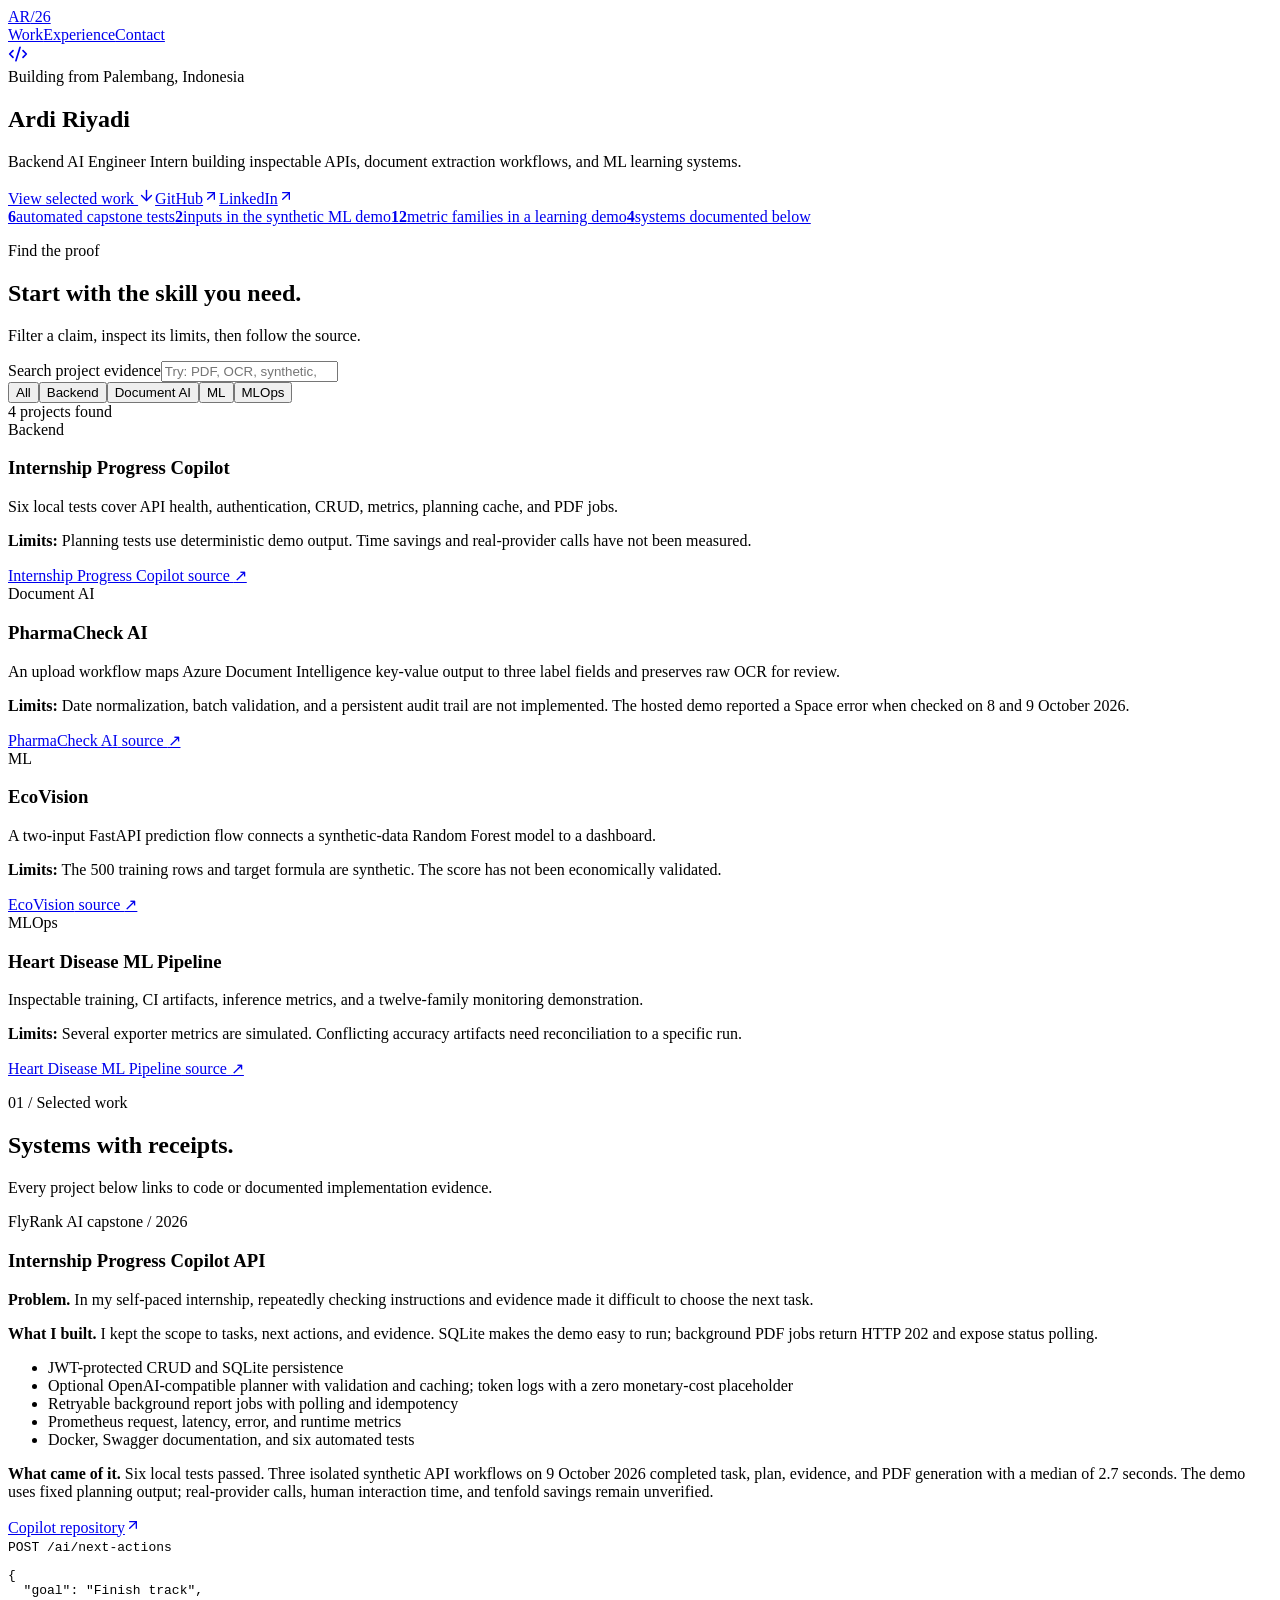
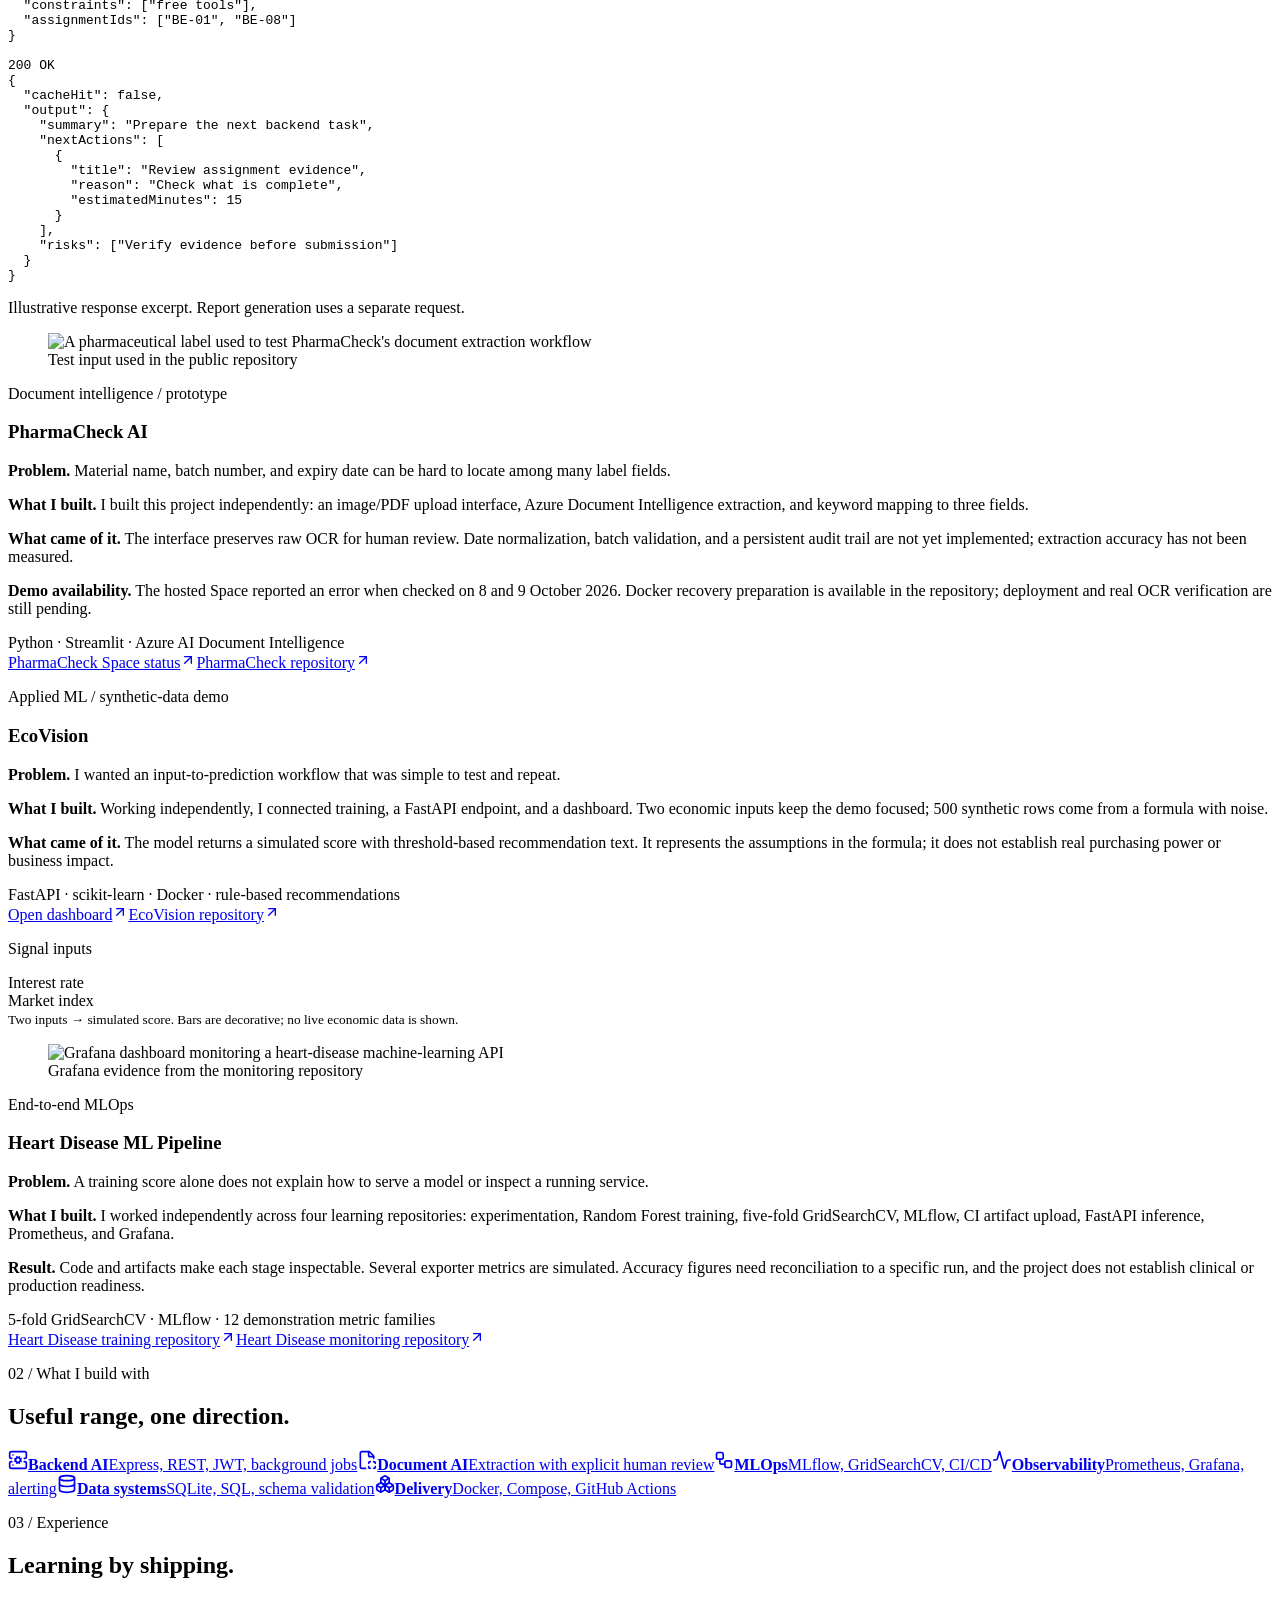
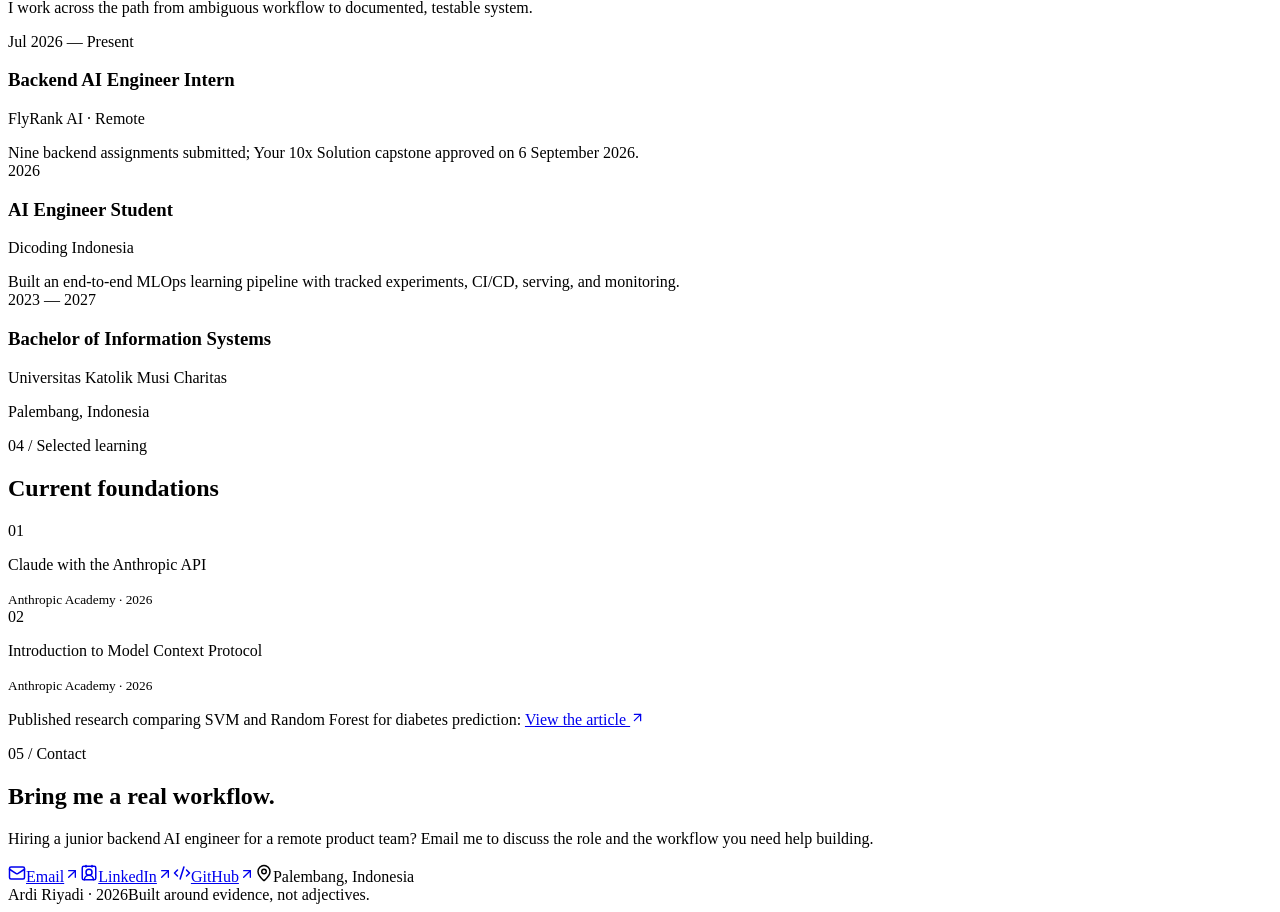
==== docs/index.html @ fb2cd86f "Sync confirmed nine submissions and measured project evidence" ====
<!DOCTYPE html><html lang="en"><head><meta charSet="utf-8"/><meta name="viewport" content="width=device-width, initial-scale=1"/><link rel="stylesheet" href="/_next/static/css/index.BWcqtxTB.css" data-rsc-css-href="/_next/static/css/index.BWcqtxTB.css" data-precedence="vite-rsc/importer-resources"/><link rel="modulepreload" fetchPriority="low" href="/_next/static/chunks/index-BZjH49rA.js"/><script src="/_next/static/chunks/rolldown-runtime-C60lm6uB.js" type="module" async=""></script><script src="/_next/static/chunks/framework-D_rUT4EX.js" type="module" async=""></script><link rel="modulepreload" href="/_next/static/chunks/layout-segment-context-D0ezfsDo.js" crossorigin=""/><link rel="modulepreload" href="/_next/static/chunks/analytics-xDH-aR0r.js" crossorigin=""/><link rel="modulepreload" href="/_next/static/chunks/Icon-Dm7gN3CH.js" crossorigin=""/><link rel="modulepreload" href="/_next/static/chunks/evidence-finder-DBFfq_om.js" crossorigin=""/><link rel="modulepreload" href="/_next/static/chunks/image-EqI_jcr3.js" crossorigin=""/><title>Ardi Riyadi — Backend AI Engineer Intern</title><meta name="description" content="Backend AI engineer intern building inspectable APIs, document extraction prototypes, and ML learning systems with public implementation evidence."/><meta property="og:title" content="Ardi Riyadi — Backend AI Engineer Intern"/><meta property="og:description" content="Inspectable backend APIs, document extraction prototypes, and MLOps learning projects with public evidence."/><meta property="og:url" content="https://ardiradi.github.io"/><meta property="og:type" content="website"/><meta property="og:image" content="https://ardiradi.github.io/social-preview.jpg"/><meta property="og:image:width" content="1521"/><meta property="og:image:height" content="762"/><meta property="og:image:alt" content="Evidence Finder in Ardi Riyadi backend AI portfolio"/><meta name="twitter:card" content="summary_large_image"/><meta name="twitter:title" content="Ardi Riyadi — Backend AI Engineer Intern"/><meta name="twitter:description" content="Inspectable backend APIs, document extraction prototypes, and MLOps learning projects with public evidence."/><meta name="twitter:image" content="https://ardiradi.github.io/social-preview.jpg"/><meta name="twitter:image:alt" content="Evidence Finder in Ardi Riyadi backend AI portfolio"/><link rel="icon" href="/favicon.svg" type="image/svg+xml"/><link rel="canonical" href="https://ardiradi.github.io"/><script>Object.assign(((self[Symbol.for("vinext.navigationRuntime")]??={bootstrap:{routeManifest:null},functions:{}}).bootstrap.rsc??={rsc:[]}),{params:{},nav:{"pathname":"/","searchParams":[]}})</script><link rel="modulepreload" href="/_next/static/chunks/index-BZjH49rA.js" />
<link rel="preload" href="/_next/static/_vinext_fonts/geist-8ac0455e797f/geist-98bbbccb.woff2" as="font" type="font/woff2" crossorigin />
<link rel="preload" href="/_next/static/_vinext_fonts/geist-mono-00e989178794/geist-mono-013b2f2f.woff2" as="font" type="font/woff2" crossorigin />
<style data-vinext-fonts>/* cyrillic-ext */
@font-face {
  font-family: 'Geist';
  font-style: normal;
  font-weight: 100 900;
  font-display: swap;
  src: url(/_next/static/_vinext_fonts/geist-8ac0455e797f/geist-ff2310f5.woff2) format('woff2');
  unicode-range: U+0460-052F, U+1C80-1C8A, U+20B4, U+2DE0-2DFF, U+A640-A69F, U+FE2E-FE2F;
}
/* cyrillic */
@font-face {
  font-family: 'Geist';
  font-style: normal;
  font-weight: 100 900;
  font-display: swap;
  src: url(/_next/static/_vinext_fonts/geist-8ac0455e797f/geist-875ccdd4.woff2) format('woff2');
  unicode-range: U+0301, U+0400-045F, U+0490-0491, U+04B0-04B1, U+2116;
}
/* vietnamese */
@font-face {
  font-family: 'Geist';
  font-style: normal;
  font-weight: 100 900;
  font-display: swap;
  src: url(/_next/static/_vinext_fonts/geist-8ac0455e797f/geist-52306abf.woff2) format('woff2');
  unicode-range: U+0102-0103, U+0110-0111, U+0128-0129, U+0168-0169, U+01A0-01A1, U+01AF-01B0, U+0300-0301, U+0303-0304, U+0308-0309, U+0323, U+0329, U+1EA0-1EF9, U+20AB;
}
/* latin-ext */
@font-face {
  font-family: 'Geist';
  font-style: normal;
  font-weight: 100 900;
  font-display: swap;
  src: url(/_next/static/_vinext_fonts/geist-8ac0455e797f/geist-001175b1.woff2) format('woff2');
  unicode-range: U+0100-02BA, U+02BD-02C5, U+02C7-02CC, U+02CE-02D7, U+02DD-02FF, U+0304, U+0308, U+0329, U+1D00-1DBF, U+1E00-1E9F, U+1EF2-1EFF, U+2020, U+20A0-20AB, U+20AD-20C0, U+2113, U+2C60-2C7F, U+A720-A7FF;
}
/* latin */
@font-face {
  font-family: 'Geist';
  font-style: normal;
  font-weight: 100 900;
  font-display: swap;
  src: url(/_next/static/_vinext_fonts/geist-8ac0455e797f/geist-98bbbccb.woff2) format('woff2');
  unicode-range: U+0000-00FF, U+0131, U+0152-0153, U+02BB-02BC, U+02C6, U+02DA, U+02DC, U+0304, U+0308, U+0329, U+2000-206F, U+20AC, U+2122, U+2191, U+2193, U+2212, U+2215, U+FEFF, U+FFFD;
}

@font-face {
  font-family: 'Geist Fallback';
  src: local("Arial");
  ascent-override: 95.94%;
  descent-override: 28.16%;
  line-gap-override: 0.00%;
  size-adjust: 104.76%;
}

.__font_geist_19ysh9d { font-family: 'Geist', 'Geist Fallback'; font-style: normal; }

.__variable_geist_19ysh9d { --font-geist-sans: 'Geist', 'Geist Fallback'; }

/* cyrillic-ext */
@font-face {
  font-family: 'Geist Mono';
  font-style: normal;
  font-weight: 100 900;
  font-display: swap;
  src: url(/_next/static/_vinext_fonts/geist-mono-00e989178794/geist-mono-f6b33328.woff2) format('woff2');
  unicode-range: U+0460-052F, U+1C80-1C8A, U+20B4, U+2DE0-2DFF, U+A640-A69F, U+FE2E-FE2F;
}
/* cyrillic */
@font-face {
  font-family: 'Geist Mono';
  font-style: normal;
  font-weight: 100 900;
  font-display: swap;
  src: url(/_next/static/_vinext_fonts/geist-mono-00e989178794/geist-mono-44e03052.woff2) format('woff2');
  unicode-range: U+0301, U+0400-045F, U+0490-0491, U+04B0-04B1, U+2116;
}
/* symbols2 */
@font-face {
  font-family: 'Geist Mono';
  font-style: normal;
  font-weight: 100 900;
  font-display: swap;
  src: url(/_next/static/_vinext_fonts/geist-mono-00e989178794/geist-mono-0638449e.woff2) format('woff2');
  unicode-range: U+2000-2001, U+2004-2008, U+200A, U+23B8-23BD, U+2500-259F;
}
/* vietnamese */
@font-face {
  font-family: 'Geist Mono';
  font-style: normal;
  font-weight: 100 900;
  font-display: swap;
  src: url(/_next/static/_vinext_fonts/geist-mono-00e989178794/geist-mono-971fb274.woff2) format('woff2');
  unicode-range: U+0102-0103, U+0110-0111, U+0128-0129, U+0168-0169, U+01A0-01A1, U+01AF-01B0, U+0300-0301, U+0303-0304, U+0308-0309, U+0323, U+0329, U+1EA0-1EF9, U+20AB;
}
/* latin-ext */
@font-face {
  font-family: 'Geist Mono';
  font-style: normal;
  font-weight: 100 900;
  font-display: swap;
  src: url(/_next/static/_vinext_fonts/geist-mono-00e989178794/geist-mono-44745446.woff2) format('woff2');
  unicode-range: U+0100-02BA, U+02BD-02C5, U+02C7-02CC, U+02CE-02D7, U+02DD-02FF, U+0304, U+0308, U+0329, U+1D00-1DBF, U+1E00-1E9F, U+1EF2-1EFF, U+2020, U+20A0-20AB, U+20AD-20C0, U+2113, U+2C60-2C7F, U+A720-A7FF;
}
/* latin */
@font-face {
  font-family: 'Geist Mono';
  font-style: normal;
  font-weight: 100 900;
  font-display: swap;
  src: url(/_next/static/_vinext_fonts/geist-mono-00e989178794/geist-mono-013b2f2f.woff2) format('woff2');
  unicode-range: U+0000-00FF, U+0131, U+0152-0153, U+02BB-02BC, U+02C6, U+02DA, U+02DC, U+0304, U+0308, U+0329, U+2000-206F, U+20AC, U+2122, U+2191, U+2193, U+2212, U+2215, U+FEFF, U+FFFD;
}

@font-face {
  font-family: 'Geist Mono Fallback';
  src: local("Arial");
  ascent-override: 74.67%;
  descent-override: 21.92%;
  line-gap-override: 0.00%;
  size-adjust: 134.59%;
}

.__font_geist_mono_1001rt9 { font-family: 'Geist Mono', 'Geist Mono Fallback'; font-style: normal; }

.__variable_geist_mono_1001rt9 { --font-geist-mono: 'Geist Mono', 'Geist Mono Fallback'; }
</style>
</head><body class="__variable_geist_19ysh9d __variable_geist_mono_1001rt9"><main><header class="site-header"><a class="wordmark" href="#top" aria-label="Ardi Riyadi, back to top">AR<span>/26</span></a><nav aria-label="Primary navigation"><a href="#work">Work</a><a href="#experience">Experience</a><a href="#contact">Contact</a></nav><a class="icon-link" href="https://github.com/ardiradi" target="_blank" rel="noreferrer" aria-label="Open Ardi&#x27;s GitHub profile"><svg xmlns="http://www.w3.org/2000/svg" width="20" height="20" viewBox="0 0 24 24" fill="none" stroke="currentColor" stroke-width="2" stroke-linecap="round" stroke-linejoin="round" class="lucide lucide-code-xml" aria-hidden="true"><path d="m18 16 4-4-4-4"></path><path d="m6 8-4 4 4 4"></path><path d="m14.5 4-5 16"></path></svg></a></header><section class="hero page-shell" id="top"><div class="hero-kicker"><span class="status-dot" aria-hidden="true"></span>Building from Palembang, Indonesia</div><h1>Ardi Riyadi</h1><p class="hero-role">Backend AI Engineer Intern building inspectable APIs, document extraction workflows, and ML learning systems.</p><div class="hero-actions"><a class="primary-action" href="#work">View selected work <svg xmlns="http://www.w3.org/2000/svg" width="17" height="17" viewBox="0 0 24 24" fill="none" stroke="currentColor" stroke-width="2" stroke-linecap="round" stroke-linejoin="round" class="lucide lucide-arrow-down" aria-hidden="true"><path d="M12 5v14"></path><path d="m19 12-7 7-7-7"></path></svg></a><a class="text-link" href="https://github.com/ardiradi" target="_blank" rel="noreferrer">GitHub<svg xmlns="http://www.w3.org/2000/svg" width="16" height="16" viewBox="0 0 24 24" fill="none" stroke="currentColor" stroke-width="2" stroke-linecap="round" stroke-linejoin="round" class="lucide lucide-arrow-up-right" aria-hidden="true"><path d="M7 7h10v10"></path><path d="M7 17 17 7"></path></svg></a><a class="text-link" href="https://www.linkedin.com/in/ardi-riyadi-785882364" target="_blank" rel="noreferrer">LinkedIn<svg xmlns="http://www.w3.org/2000/svg" width="16" height="16" viewBox="0 0 24 24" fill="none" stroke="currentColor" stroke-width="2" stroke-linecap="round" stroke-linejoin="round" class="lucide lucide-arrow-up-right" aria-hidden="true"><path d="M7 7h10v10"></path><path d="M7 17 17 7"></path></svg></a></div><div class="proof-strip" aria-label="Selected evidence"><a href="https://github.com/ardiradi/flyrank-10x-solution/blob/main/test/app.test.js" target="_blank" rel="noreferrer"><strong>6</strong><span>automated capstone tests</span></a><a href="https://github.com/ardiradi/AI-Impact-Datathon-2026/blob/main/train.py" target="_blank" rel="noreferrer"><strong>2</strong><span>inputs in the synthetic ML demo</span></a><a href="https://github.com/ardiradi/Monitoring-Logging-SML" target="_blank" rel="noreferrer"><strong>12</strong><span>metric families in a learning demo</span></a><a href="#work"><strong>4</strong><span>systems documented below</span></a></div></section><section class="evidence-finder page-shell" aria-labelledby="evidence-title"><p class="section-index">Find the proof</p><h2 id="evidence-title">Start with the skill you need.</h2><p>Filter a claim, inspect its limits, then follow the source.</p><label class="evidence-search">Search project evidence<input type="search" placeholder="Try: PDF, OCR, synthetic, metrics" value=""/></label><div class="evidence-filters" aria-label="Filter evidence by skill"><button type="button" aria-pressed="true">All</button><button type="button" aria-pressed="false">Backend</button><button type="button" aria-pressed="false">Document AI</button><button type="button" aria-pressed="false">ML</button><button type="button" aria-pressed="false">MLOps</button></div><output class="evidence-count">4<!-- --> <!-- -->projects<!-- --> found</output><div class="evidence-results"><article><span class="section-index">Backend</span><h3>Internship Progress Copilot</h3><p>Six local tests cover API health, authentication, CRUD, metrics, planning cache, and PDF jobs.</p><p class="evidence-limit"><strong>Limits:</strong> <!-- -->Planning tests use deterministic demo output. Time savings and real-provider calls have not been measured.</p><a class="text-link" href="https://github.com/ardiradi/flyrank-10x-solution/blob/main/test/app.test.js" target="_blank" rel="noreferrer">Internship Progress Copilot<!-- --> source <span aria-hidden="true">↗</span></a></article><article><span class="section-index">Document AI</span><h3>PharmaCheck AI</h3><p>An upload workflow maps Azure Document Intelligence key-value output to three label fields and preserves raw OCR for review.</p><p class="evidence-limit"><strong>Limits:</strong> <!-- -->Date normalization, batch validation, and a persistent audit trail are not implemented. The hosted demo reported a Space error when checked on 8 and 9 October 2026.</p><a class="text-link" href="https://github.com/ardiradi/PharmaCheck-AI-Core/blob/main/app.py" target="_blank" rel="noreferrer">PharmaCheck AI<!-- --> source <span aria-hidden="true">↗</span></a></article><article><span class="section-index">ML</span><h3>EcoVision</h3><p>A two-input FastAPI prediction flow connects a synthetic-data Random Forest model to a dashboard.</p><p class="evidence-limit"><strong>Limits:</strong> <!-- -->The 500 training rows and target formula are synthetic. The score has not been economically validated.</p><a class="text-link" href="https://github.com/ardiradi/AI-Impact-Datathon-2026/blob/main/train.py" target="_blank" rel="noreferrer">EcoVision<!-- --> source <span aria-hidden="true">↗</span></a></article><article><span class="section-index">MLOps</span><h3>Heart Disease ML Pipeline</h3><p>Inspectable training, CI artifacts, inference metrics, and a twelve-family monitoring demonstration.</p><p class="evidence-limit"><strong>Limits:</strong> <!-- -->Several exporter metrics are simulated. Conflicting accuracy artifacts need reconciliation to a specific run.</p><a class="text-link" href="https://github.com/ardiradi/Monitoring-Logging-SML" target="_blank" rel="noreferrer">Heart Disease ML Pipeline<!-- --> source <span aria-hidden="true">↗</span></a></article></div></section><section class="work-section" id="work"><div class="page-shell section-heading"><p class="section-index">01 / Selected work</p><h2>Systems with receipts.</h2><p>Every project below links to code or documented implementation evidence.</p></div><article class="project project-capstone"><div class="page-shell project-grid"><div class="project-copy"><p class="project-label">FlyRank AI capstone / 2026</p><h3>Internship Progress Copilot API</h3><p><strong>Problem.</strong> In my self-paced internship, repeatedly checking instructions and evidence made it difficult to choose the next task.</p><p><strong>What I built.</strong> I kept the scope to tasks, next actions, and evidence. SQLite makes the demo easy to run; background PDF jobs return HTTP 202 and expose status polling.</p><ul class="evidence-list"><li>JWT-protected CRUD and SQLite persistence</li><li>Optional OpenAI-compatible planner with validation and caching; token logs with a zero monetary-cost placeholder</li><li>Retryable background report jobs with polling and idempotency</li><li>Prometheus request, latency, error, and runtime metrics</li><li>Docker, Swagger documentation, and six automated tests</li></ul><p><strong>What came of it.</strong> Six local tests passed. Three isolated synthetic API workflows on 9 October 2026 completed task, plan, evidence, and PDF generation with a median of 2.7 seconds. The demo uses fixed planning output; real-provider calls, human interaction time, and tenfold savings remain unverified.</p><a class="text-link" href="https://github.com/ardiradi/flyrank-10x-solution" target="_blank" rel="noreferrer">Copilot repository<svg xmlns="http://www.w3.org/2000/svg" width="16" height="16" viewBox="0 0 24 24" fill="none" stroke="currentColor" stroke-width="2" stroke-linecap="round" stroke-linejoin="round" class="lucide lucide-arrow-up-right" aria-hidden="true"><path d="M7 7h10v10"></path><path d="M7 17 17 7"></path></svg></a></div><div class="terminal" aria-label="Example API response"><div class="terminal-bar"><span></span><span></span><span></span><code>POST /ai/next-actions</code></div><pre>{
  &quot;goal&quot;: &quot;Finish track&quot;,
  &quot;constraints&quot;: [&quot;free tools&quot;],
  &quot;assignmentIds&quot;: [&quot;BE-01&quot;, &quot;BE-08&quot;]
}

200 OK
{
  &quot;cacheHit&quot;: false,
  &quot;output&quot;: {
    &quot;summary&quot;: &quot;Prepare the next backend task&quot;,
    &quot;nextActions&quot;: [
      {
        &quot;title&quot;: &quot;Review assignment evidence&quot;,
        &quot;reason&quot;: &quot;Check what is complete&quot;,
        &quot;estimatedMinutes&quot;: 15
      }
    ],
    &quot;risks&quot;: [&quot;Verify evidence before submission&quot;]
  }
}</pre><p class="terminal-note">Illustrative response excerpt. Report generation uses a separate request.</p></div></div></article><article class="project project-pharma"><div class="page-shell project-grid image-first"><figure class="project-media pharma-media"><img src="/work/pharmacheck-input.jpg" alt="A pharmaceutical label used to test PharmaCheck&#x27;s document extraction workflow" width="2048" height="2048" loading="lazy" decoding="async" data-nimg="1"/><figcaption>Test input used in the public repository</figcaption></figure><div class="project-copy"><p class="project-label">Document intelligence / prototype</p><h3>PharmaCheck AI</h3><p><strong>Problem.</strong> Material name, batch number, and expiry date can be hard to locate among many label fields.</p><p><strong>What I built.</strong> I built this project independently: an image/PDF upload interface, Azure Document Intelligence extraction, and keyword mapping to three fields.</p><p><strong>What came of it.</strong> The interface preserves raw OCR for human review. Date normalization, batch validation, and a persistent audit trail are not yet implemented; extraction accuracy has not been measured.</p><p><strong>Demo availability.</strong> The hosted Space reported an error when checked on 8 and 9 October 2026. Docker recovery preparation is available in the repository; deployment and real OCR verification are still pending.</p><div class="stack-line">Python · Streamlit · Azure AI Document Intelligence</div><div class="link-row"><a class="text-link" href="https://ard11-pharmacheck-ai.hf.space/" target="_blank" rel="noreferrer">PharmaCheck Space status<svg xmlns="http://www.w3.org/2000/svg" width="16" height="16" viewBox="0 0 24 24" fill="none" stroke="currentColor" stroke-width="2" stroke-linecap="round" stroke-linejoin="round" class="lucide lucide-arrow-up-right" aria-hidden="true"><path d="M7 7h10v10"></path><path d="M7 17 17 7"></path></svg></a><a class="text-link" href="https://github.com/ardiradi/PharmaCheck-AI-Core" target="_blank" rel="noreferrer">PharmaCheck repository<svg xmlns="http://www.w3.org/2000/svg" width="16" height="16" viewBox="0 0 24 24" fill="none" stroke="currentColor" stroke-width="2" stroke-linecap="round" stroke-linejoin="round" class="lucide lucide-arrow-up-right" aria-hidden="true"><path d="M7 7h10v10"></path><path d="M7 17 17 7"></path></svg></a></div></div></div></article><article class="project project-eco"><div class="page-shell project-grid"><div class="project-copy"><p class="project-label">Applied ML / synthetic-data demo</p><h3>EcoVision</h3><p><strong>Problem.</strong> I wanted an input-to-prediction workflow that was simple to test and repeat.</p><p><strong>What I built.</strong> Working independently, I connected training, a FastAPI endpoint, and a dashboard. Two economic inputs keep the demo focused; 500 synthetic rows come from a formula with noise.</p><p><strong>What came of it.</strong> The model returns a simulated score with threshold-based recommendation text. It represents the assumptions in the formula; it does not establish real purchasing power or business impact.</p><div class="stack-line">FastAPI · scikit-learn · Docker · rule-based recommendations</div><div class="link-row"><a class="text-link" href="https://prediksi-ai-ecovision-datathon.netlify.app/" target="_blank" rel="noreferrer">Open dashboard<svg xmlns="http://www.w3.org/2000/svg" width="16" height="16" viewBox="0 0 24 24" fill="none" stroke="currentColor" stroke-width="2" stroke-linecap="round" stroke-linejoin="round" class="lucide lucide-arrow-up-right" aria-hidden="true"><path d="M7 7h10v10"></path><path d="M7 17 17 7"></path></svg></a><a class="text-link" href="https://github.com/ardiradi/AI-Impact-Datathon-2026" target="_blank" rel="noreferrer">EcoVision repository<svg xmlns="http://www.w3.org/2000/svg" width="16" height="16" viewBox="0 0 24 24" fill="none" stroke="currentColor" stroke-width="2" stroke-linecap="round" stroke-linejoin="round" class="lucide lucide-arrow-up-right" aria-hidden="true"><path d="M7 7h10v10"></path><path d="M7 17 17 7"></path></svg></a></div></div><div class="signal-panel" aria-label="EcoVision model inputs"><p>Signal inputs</p><div><span>Interest rate</span><i style="width:68%"></i></div><div><span>Market index</span><i style="width:84%"></i></div><small>Two inputs → simulated score. Bars are decorative; no live economic data is shown.</small></div></div></article><article class="project project-mlops"><div class="page-shell project-grid image-first"><figure class="project-media dashboard-media"><img src="/work/mlops-grafana.jpg" alt="Grafana dashboard monitoring a heart-disease machine-learning API" width="1920" height="1080" loading="lazy" decoding="async" data-nimg="1"/><figcaption>Grafana evidence from the monitoring repository</figcaption></figure><div class="project-copy"><p class="project-label">End-to-end MLOps</p><h3>Heart Disease ML Pipeline</h3><p><strong>Problem.</strong> A training score alone does not explain how to serve a model or inspect a running service.</p><p><strong>What I built.</strong> I worked independently across four learning repositories: experimentation, Random Forest training, five-fold GridSearchCV, MLflow, CI artifact upload, FastAPI inference, Prometheus, and Grafana.</p><p><strong>Result.</strong> Code and artifacts make each stage inspectable. Several exporter metrics are simulated. Accuracy figures need reconciliation to a specific run, and the project does not establish clinical or production readiness.</p><div class="stack-line">5-fold GridSearchCV · MLflow · 12 demonstration metric families</div><div class="link-row"><a class="text-link" href="https://github.com/ardiradi/Membangun-Model-SML" target="_blank" rel="noreferrer">Heart Disease training repository<svg xmlns="http://www.w3.org/2000/svg" width="16" height="16" viewBox="0 0 24 24" fill="none" stroke="currentColor" stroke-width="2" stroke-linecap="round" stroke-linejoin="round" class="lucide lucide-arrow-up-right" aria-hidden="true"><path d="M7 7h10v10"></path><path d="M7 17 17 7"></path></svg></a><a class="text-link" href="https://github.com/ardiradi/Monitoring-Logging-SML" target="_blank" rel="noreferrer">Heart Disease monitoring repository<svg xmlns="http://www.w3.org/2000/svg" width="16" height="16" viewBox="0 0 24 24" fill="none" stroke="currentColor" stroke-width="2" stroke-linecap="round" stroke-linejoin="round" class="lucide lucide-arrow-up-right" aria-hidden="true"><path d="M7 7h10v10"></path><path d="M7 17 17 7"></path></svg></a></div></div></div></article></section><section class="capabilities page-shell" aria-labelledby="capabilities-title"><div class="section-heading compact"><p class="section-index">02 / What I build with</p><h2 id="capabilities-title">Useful range, one direction.</h2></div><div class="capability-grid"><a class="capability" href="https://github.com/ardiradi/flyrank-10x-solution" target="_blank" rel="noreferrer"><svg xmlns="http://www.w3.org/2000/svg" width="20" height="20" viewBox="0 0 24 24" fill="none" stroke="currentColor" stroke-width="2" stroke-linecap="round" stroke-linejoin="round" class="lucide lucide-server-cog" aria-hidden="true"><path d="m10.852 14.772-.383.923"></path><path d="M13.148 14.772a3 3 0 1 0-2.296-5.544l-.383-.923"></path><path d="m13.148 9.228.383-.923"></path><path d="m13.53 15.696-.382-.924a3 3 0 1 1-2.296-5.544"></path><path d="m14.772 10.852.923-.383"></path><path d="m14.772 13.148.923.383"></path><path d="M4.5 10H4a2 2 0 0 1-2-2V4a2 2 0 0 1 2-2h16a2 2 0 0 1 2 2v4a2 2 0 0 1-2 2h-.5"></path><path d="M4.5 14H4a2 2 0 0 0-2 2v4a2 2 0 0 0 2 2h16a2 2 0 0 0 2-2v-4a2 2 0 0 0-2-2h-.5"></path><path d="M6 18h.01"></path><path d="M6 6h.01"></path><path d="m9.228 10.852-.923-.383"></path><path d="m9.228 13.148-.923.383"></path></svg><strong>Backend AI</strong><span>Express, REST, JWT, background jobs</span></a><a class="capability" href="https://github.com/ardiradi/PharmaCheck-AI-Core" target="_blank" rel="noreferrer"><svg xmlns="http://www.w3.org/2000/svg" width="20" height="20" viewBox="0 0 24 24" fill="none" stroke="currentColor" stroke-width="2" stroke-linecap="round" stroke-linejoin="round" class="lucide lucide-file-scan" aria-hidden="true"><path d="M20 10V8a2.4 2.4 0 0 0-.706-1.704l-3.588-3.588A2.4 2.4 0 0 0 14 2H6a2 2 0 0 0-2 2v16a2 2 0 0 0 2 2h4.35"></path><path d="M14 2v5a1 1 0 0 0 1 1h5"></path><path d="M16 14a2 2 0 0 0-2 2"></path><path d="M16 22a2 2 0 0 1-2-2"></path><path d="M20 14a2 2 0 0 1 2 2"></path><path d="M20 22a2 2 0 0 0 2-2"></path></svg><strong>Document AI</strong><span>Extraction with explicit human review</span></a><a class="capability" href="https://github.com/ardiradi/Membangun-Model-SML" target="_blank" rel="noreferrer"><svg xmlns="http://www.w3.org/2000/svg" width="20" height="20" viewBox="0 0 24 24" fill="none" stroke="currentColor" stroke-width="2" stroke-linecap="round" stroke-linejoin="round" class="lucide lucide-workflow" aria-hidden="true"><rect width="8" height="8" x="3" y="3" rx="2"></rect><path d="M7 11v4a2 2 0 0 0 2 2h4"></path><rect width="8" height="8" x="13" y="13" rx="2"></rect></svg><strong>MLOps</strong><span>MLflow, GridSearchCV, CI/CD</span></a><a class="capability" href="https://github.com/ardiradi/Monitoring-Logging-SML" target="_blank" rel="noreferrer"><svg xmlns="http://www.w3.org/2000/svg" width="20" height="20" viewBox="0 0 24 24" fill="none" stroke="currentColor" stroke-width="2" stroke-linecap="round" stroke-linejoin="round" class="lucide lucide-activity" aria-hidden="true"><path d="M22 12h-2.48a2 2 0 0 0-1.93 1.46l-2.35 8.36a.25.25 0 0 1-.48 0L9.24 2.18a.25.25 0 0 0-.48 0l-2.35 8.36A2 2 0 0 1 4.49 12H2"></path></svg><strong>Observability</strong><span>Prometheus, Grafana, alerting</span></a><a class="capability" href="https://github.com/ardiradi/flyrank-10x-solution/blob/main/src/db.js" target="_blank" rel="noreferrer"><svg xmlns="http://www.w3.org/2000/svg" width="20" height="20" viewBox="0 0 24 24" fill="none" stroke="currentColor" stroke-width="2" stroke-linecap="round" stroke-linejoin="round" class="lucide lucide-database" aria-hidden="true"><ellipse cx="12" cy="5" rx="9" ry="3"></ellipse><path d="M3 5V19A9 3 0 0 0 21 19V5"></path><path d="M3 12A9 3 0 0 0 21 12"></path></svg><strong>Data systems</strong><span>SQLite, SQL, schema validation</span></a><a class="capability" href="https://github.com/ardiradi/flyrank-10x-solution/blob/main/Dockerfile" target="_blank" rel="noreferrer"><svg xmlns="http://www.w3.org/2000/svg" width="20" height="20" viewBox="0 0 24 24" fill="none" stroke="currentColor" stroke-width="2" stroke-linecap="round" stroke-linejoin="round" class="lucide lucide-boxes" aria-hidden="true"><path d="M2.97 12.92A2 2 0 0 0 2 14.63v3.24a2 2 0 0 0 .97 1.71l3 1.8a2 2 0 0 0 2.06 0L12 19v-5.5l-5-3-4.03 2.42Z"></path><path d="m7 16.5-4.74-2.85"></path><path d="m7 16.5 5-3"></path><path d="M7 16.5v5.17"></path><path d="M12 13.5V19l3.97 2.38a2 2 0 0 0 2.06 0l3-1.8a2 2 0 0 0 .97-1.71v-3.24a2 2 0 0 0-.97-1.71L17 10.5l-5 3Z"></path><path d="m17 16.5-5-3"></path><path d="m17 16.5 4.74-2.85"></path><path d="M17 16.5v5.17"></path><path d="M7.97 4.42A2 2 0 0 0 7 6.13v4.37l5 3 5-3V6.13a2 2 0 0 0-.97-1.71l-3-1.8a2 2 0 0 0-2.06 0l-3 1.8Z"></path><path d="M12 8 7.26 5.15"></path><path d="m12 8 4.74-2.85"></path><path d="M12 13.5V8"></path></svg><strong>Delivery</strong><span>Docker, Compose, GitHub Actions</span></a></div></section><section class="experience-section" id="experience"><div class="page-shell experience-grid"><div class="section-heading compact"><p class="section-index">03 / Experience</p><h2>Learning by shipping.</h2><p>I work across the path from ambiguous workflow to documented, testable system.</p></div><div class="timeline"><article><time>Jul 2026 — Present</time><h3>Backend AI Engineer Intern</h3><p>FlyRank AI · Remote</p><span>Nine backend assignments submitted; Your 10x Solution capstone approved on 6 September 2026.</span></article><article><time>2026</time><h3>AI Engineer Student</h3><p>Dicoding Indonesia</p><span>Built an end-to-end MLOps learning pipeline with tracked experiments, CI/CD, serving, and monitoring.</span></article><article><time>2023 — 2027</time><h3>Bachelor of Information Systems</h3><p>Universitas Katolik Musi Charitas</p><span>Palembang, Indonesia</span></article></div></div></section><section class="credentials page-shell"><div><p class="section-index">04 / Selected learning</p><h2>Current foundations</h2></div><div class="credential-list"><div><span>01</span><p>Claude with the Anthropic API</p><small>Anthropic Academy · 2026</small></div><div><span>02</span><p>Introduction to Model Context Protocol</p><small>Anthropic Academy · 2026</small></div></div><p class="publication">Published research comparing SVM and Random Forest for diabetes prediction: <a href="https://doi.org/10.71282/jurmie.v2i12.1452" target="_blank" rel="noreferrer">View the article <svg xmlns="http://www.w3.org/2000/svg" width="15" height="15" viewBox="0 0 24 24" fill="none" stroke="currentColor" stroke-width="2" stroke-linecap="round" stroke-linejoin="round" class="lucide lucide-arrow-up-right" aria-hidden="true"><path d="M7 7h10v10"></path><path d="M7 17 17 7"></path></svg></a></p></section><footer id="contact"><div class="page-shell footer-grid"><div><p class="section-index">05 / Contact</p><h2>Bring me a real workflow.</h2><p>Hiring a junior backend AI engineer for a remote product team? Email me to discuss the role and the workflow you need help building.</p></div><div class="contact-links"><a href="mailto:ardiriadi72@gmail.com"><svg xmlns="http://www.w3.org/2000/svg" width="18" height="18" viewBox="0 0 24 24" fill="none" stroke="currentColor" stroke-width="2" stroke-linecap="round" stroke-linejoin="round" class="lucide lucide-mail" aria-hidden="true"><path d="m22 7-8.991 5.727a2 2 0 0 1-2.009 0L2 7"></path><rect x="2" y="4" width="20" height="16" rx="2"></rect></svg>Email<svg xmlns="http://www.w3.org/2000/svg" width="16" height="16" viewBox="0 0 24 24" fill="none" stroke="currentColor" stroke-width="2" stroke-linecap="round" stroke-linejoin="round" class="lucide lucide-arrow-up-right" aria-hidden="true"><path d="M7 7h10v10"></path><path d="M7 17 17 7"></path></svg></a><a href="https://www.linkedin.com/in/ardi-riyadi-785882364" target="_blank" rel="noreferrer"><svg xmlns="http://www.w3.org/2000/svg" width="18" height="18" viewBox="0 0 24 24" fill="none" stroke="currentColor" stroke-width="2" stroke-linecap="round" stroke-linejoin="round" class="lucide lucide-contact-round" aria-hidden="true"><path d="M16 2v2"></path><path d="M17.915 21a6 6 0 10-12 0"></path><path d="M8 2v2"></path><circle cx="12" cy="11" r="4"></circle><rect x="3" y="3" width="18" height="18" rx="2"></rect></svg>LinkedIn<svg xmlns="http://www.w3.org/2000/svg" width="16" height="16" viewBox="0 0 24 24" fill="none" stroke="currentColor" stroke-width="2" stroke-linecap="round" stroke-linejoin="round" class="lucide lucide-arrow-up-right" aria-hidden="true"><path d="M7 7h10v10"></path><path d="M7 17 17 7"></path></svg></a><a href="https://github.com/ardiradi" target="_blank" rel="noreferrer"><svg xmlns="http://www.w3.org/2000/svg" width="18" height="18" viewBox="0 0 24 24" fill="none" stroke="currentColor" stroke-width="2" stroke-linecap="round" stroke-linejoin="round" class="lucide lucide-code-xml" aria-hidden="true"><path d="m18 16 4-4-4-4"></path><path d="m6 8-4 4 4 4"></path><path d="m14.5 4-5 16"></path></svg>GitHub<svg xmlns="http://www.w3.org/2000/svg" width="16" height="16" viewBox="0 0 24 24" fill="none" stroke="currentColor" stroke-width="2" stroke-linecap="round" stroke-linejoin="round" class="lucide lucide-arrow-up-right" aria-hidden="true"><path d="M7 7h10v10"></path><path d="M7 17 17 7"></path></svg></a><span><svg xmlns="http://www.w3.org/2000/svg" width="18" height="18" viewBox="0 0 24 24" fill="none" stroke="currentColor" stroke-width="2" stroke-linecap="round" stroke-linejoin="round" class="lucide lucide-map-pin" aria-hidden="true"><path d="M20 10c0 4.993-5.539 10.193-7.399 11.799a1 1 0 0 1-1.202 0C9.539 20.193 4 14.993 4 10a8 8 0 0 1 16 0"></path><circle cx="12" cy="10" r="3"></circle></svg>Palembang, Indonesia</span></div></div><div class="page-shell footer-bottom"><span>Ardi Riyadi · 2026</span><span>Built around evidence, not adjectives.</span></div></footer></main><script type="module" src="/_next/static/chunks/index-BZjH49rA.js" id="_R_" async=""></script><script>((self[Symbol.for("vinext.navigationRuntime")]??={bootstrap:{routeManifest:null},functions:{}}).bootstrap.rsc??={rsc:[]}).rsc.push("0:{\"page:/\":\"$L1\",\"layout:/\":\"$L2\",\"route:/\":\"$L3\",\"__route\":\"route:/\",\"__interceptionContext\":null,\"__layoutIds\":[\"layout:/\"],\"__rootLayout\":\"/\",\"__bfcacheSegmentIdentities\":{\"layout:/\":\"[\\\"layout\\\",\\\"layout:/\\\",\\\"root-boundary:/\\\",\\\"\\\"]\",\"page:/\":\"[\\\"page\\\",\\\"page:/\\\",\\\"root-boundary:/\\\",\\\"\\\"]\"},\"__srcPage\":[\"page\"],\"__layoutFlags\":{\"layout:/\":\"s\"},\"__artifactCompatibility\":{\"schemaVersion\":1,\"graphVersion\":\"app-route-graph:1177fd80f83fa7b0\",\"deploymentVersion\":\"40d03e5a-faf2-4b80-a71f-bccfe802ef2f\",\"appElementsSchemaVersion\":1,\"rscPayloadSchemaVersion\":1,\"rootBoundaryId\":\"/\",\"renderEpoch\":null}}\n")</script><script>((self[Symbol.for("vinext.navigationRuntime")]??={bootstrap:{routeManifest:null},functions:{}}).bootstrap.rsc??={rsc:[]}).rsc.push("4:I[\"8c0f216c4604\",[],\"Children\",1]\n")</script><script>((self[Symbol.for("vinext.navigationRuntime")]??={bootstrap:{routeManifest:null},functions:{}}).bootstrap.rsc??={rsc:[]}).rsc.push("5:I[\"d4d09d4aa3d5\",[],\"default\",1]\n")</script><script>((self[Symbol.for("vinext.navigationRuntime")]??={bootstrap:{routeManifest:null},functions:{}}).bootstrap.rsc??={rsc:[]}).rsc.push("6:I[\"593f344dc510\",[],\"GlobalErrorBoundary\",1]\n")</script><script>((self[Symbol.for("vinext.navigationRuntime")]??={bootstrap:{routeManifest:null},functions:{}}).bootstrap.rsc??={rsc:[]}).rsc.push("7:I[\"0b874ad30386\",[],\"default\",1]\n")</script><script>((self[Symbol.for("vinext.navigationRuntime")]??={bootstrap:{routeManifest:null},functions:{}}).bootstrap.rsc??={rsc:[]}).rsc.push("8:I[\"593f344dc510\",[],\"ErrorBoundary\",1]\n")</script><script>((self[Symbol.for("vinext.navigationRuntime")]??={bootstrap:{routeManifest:null},functions:{}}).bootstrap.rsc??={rsc:[]}).rsc.push("9:I[\"15c18cfaeeff\",[],\"LayoutSegmentProvider\",1]\n")</script><script>((self[Symbol.for("vinext.navigationRuntime")]??={bootstrap:{routeManifest:null},functions:{}}).bootstrap.rsc??={rsc:[]}).rsc.push("a:I[\"8c0f216c4604\",[],\"Slot\",1]\n")</script><script>((self[Symbol.for("vinext.navigationRuntime")]??={bootstrap:{routeManifest:null},functions:{}}).bootstrap.rsc??={rsc:[]}).rsc.push("b:I[\"593f344dc510\",[],\"NotFoundBoundary\",1]\n")</script><script>((self[Symbol.for("vinext.navigationRuntime")]??={bootstrap:{routeManifest:null},functions:{}}).bootstrap.rsc??={rsc:[]}).rsc.push("c:I[\"9276801271d6\",[],\"AppRouterScrollTarget\",1]\n")</script><script>((self[Symbol.for("vinext.navigationRuntime")]??={bootstrap:{routeManifest:null},functions:{}}).bootstrap.rsc??={rsc:[]}).rsc.push("d:I[\"593f344dc510\",[],\"RedirectBoundary\",1]\n")</script><script>((self[Symbol.for("vinext.navigationRuntime")]??={bootstrap:{routeManifest:null},functions:{}}).bootstrap.rsc??={rsc:[]}).rsc.push(":HL[\"/_next/static/css/index.BWcqtxTB.css\",\"style\"     ]\n")</script><script>((self[Symbol.for("vinext.navigationRuntime")]??={bootstrap:{routeManifest:null},functions:{}}).bootstrap.rsc??={rsc:[]}).rsc.push("2:[[[\"$\",\"link\",\"css:/_next/static/css/index.BWcqtxTB.css\",{\"rel\":\"stylesheet\",\"precedence\":\"vite-rsc/importer-resources\",\"href\":\"/_next/static/css/index.BWcqtxTB.css\",\"data-rsc-css-href\":\"/_next/static/css/index.BWcqtxTB.css\"}],\"$undefined\"],[\"$\",\"html\",null,{\"lang\":\"en\",\"children\":[\"$\",\"body\",null,{\"className\":\"__variable_geist_19ysh9d __variable_geist_mono_1001rt9\",\"children\":[[\"$\",\"$L4\",null,{}],[\"$\",\"$L5\",null,{\"token\":\"\"}]]}]}]]\n")</script><script>((self[Symbol.for("vinext.navigationRuntime")]??={bootstrap:{routeManifest:null},functions:{}}).bootstrap.rsc??={rsc:[]}).rsc.push("3:[[[\"$\",\"meta\",null,{\"charSet\":\"utf-8\"}],[[\"$\",\"title\",\"0\",{\"children\":\"Ardi Riyadi — Backend AI Engineer Intern\"}],[\"$\",\"meta\",\"1\",{\"name\":\"description\",\"content\":\"Backend AI engineer intern building inspectable APIs, document extraction prototypes, and ML learning systems with public implementation evidence.\"}],[\"$\",\"meta\",\"2\",{\"property\":\"og:title\",\"content\":\"Ardi Riyadi — Backend AI Engineer Intern\"}],[\"$\",\"meta\",\"3\",{\"property\":\"og:description\",\"content\":\"Inspectable backend APIs, document extraction prototypes, and MLOps learning projects with public evidence.\"}],[\"$\",\"meta\",\"4\",{\"property\":\"og:url\",\"content\":\"https://ardiradi.github.io\"}],[\"$\",\"meta\",\"5\",{\"property\":\"og:type\",\"content\":\"website\"}],[\"$\",\"meta\",\"6\",{\"property\":\"og:image\",\"content\":\"https://ardiradi.github.io/social-preview.jpg\"}],[\"$\",\"meta\",\"7\",{\"property\":\"og:image:width\",\"content\":\"1521\"}],[\"$\",\"meta\",\"8\",{\"property\":\"og:image:height\",\"content\":\"762\"}],[\"$\",\"meta\",\"9\",{\"property\":\"og:image:alt\",\"content\":\"Evidence Finder in Ardi Riyadi backend AI portfolio\"}],[\"$\",\"meta\",\"10\",{\"name\":\"twitter:card\",\"content\":\"summary_large_image\"}],[\"$\",\"meta\",\"11\",{\"name\":\"twitter:title\",\"content\":\"Ardi Riyadi — Backend AI Engineer Intern\"}],[\"$\",\"meta\",\"12\",{\"name\":\"twitter:description\",\"content\":\"Inspectable backend APIs, document extraction prototypes, and MLOps learning projects with public evidence.\"}],[\"$\",\"meta\",\"13\",{\"name\":\"twitter:image\",\"content\":\"https://ardiradi.github.io/social-preview.jpg\"}],[\"$\",\"meta\",\"14\",{\"name\":\"twitter:image:alt\",\"content\":\"Evidence Finder in Ardi Riyadi backend AI portfolio\"}],[\"$\",\"link\",\"15\",{\"data-vinext-streamed-icon\":\"$undefined\",\"rel\":\"icon\",\"href\":\"/favicon.svg\",\"type\":\"image/svg+xml\",\"sizes\":\"$undefined\",\"color\":\"$undefined\",\"media\":\"$undefined\",\"fetchPriority\":\"$undefined\"}],[\"$\",\"link\",\"16\",{\"rel\":\"canonical\",\"href\":\"https://ardiradi.github.io\"}]],[[\"$\",\"meta\",\"0\",{\"name\":\"viewport\",\"content\":\"width=device-width, initial-scale=1\"}]]],[\"$\",\"$L6\",null,{\"fallback\":\"$7\",\"children\":[\"$\",\"$L8\",null,{\"fallback\":\"$7\",\"children\":[\"$\",\"$L9\",null,{\"providerId\":\"layout:/\",\"segmentMap\":{\"children\":[]},\"children\":[\"$\",\"$La\",null,{\"id\":\"layout:/\",\"parallelSlots\":\"$undefined\",\"children\":[\"$\",\"$Lb\",null,{\"resetKey\":\"\",\"fallback\":[[\"$\",\"title\",null,{\"children\":\"404: This page could not be found.\"}],[\"$\",\"div\",null,{\"style\":{\"fontFamily\":\"system-ui,\\\"Segoe UI\\\",Roboto,Helvetica,Arial,sans-serif,\\\"Apple Color Emoji\\\",\\\"Segoe UI Emoji\\\"\",\"height\":\"100vh\",\"textAlign\":\"center\",\"display\":\"flex\",\"flexDirection\":\"column\",\"alignItems\":\"center\",\"justifyContent\":\"center\"},\"children\":[\"$\",\"div\",null,{\"children\":[[\"$\",\"style\",null,{\"dangerouslySetInnerHTML\":{\"__html\":\"body{color:#000;background:#fff;margin:0}.next-error-h1{border-right:1px solid rgba(0,0,0,.3)}@media (prefers-color-scheme:dark){body{color:#fff;background:#000}.next-error-h1{border-right:1px solid rgba(255,255,255,.3)}}\"}}],[\"$\",\"h1\",null,{\"className\":\"next-error-h1\",\"style\":{\"display\":\"inline-block\",\"margin\":\"0 20px 0 0\",\"padding\":\"0 23px 0 0\",\"fontSize\":24,\"fontWeight\":500,\"verticalAlign\":\"top\",\"lineHeight\":\"49px\"},\"children\":404}],[\"$\",\"div\",null,{\"style\":{\"display\":\"inline-block\"},\"children\":[\"$\",\"h2\",null,{\"style\":{\"fontSize\":14,\"fontWeight\":400,\"lineHeight\":\"49px\",\"margin\":0},\"children\":\"This page could not be found.\"}]}]]}]}]],\"children\":[\"$\",\"$Lc\",null,{\"children\":[\"$\",\"$Ld\",null,{\"children\":[[\"$\",\"$L9\",null,{\"providerId\":\"page:/\",\"segmentMap\":{\"children\":[\"__PAGE__\"]},\"children\":[\"$\",\"$La\",null,{\"id\":\"page:/\"}]}],null]}]}]}]}]}]}]}],null,null]\n")</script><script>((self[Symbol.for("vinext.navigationRuntime")]??={bootstrap:{routeManifest:null},functions:{}}).bootstrap.rsc??={rsc:[]}).rsc.push("e:I[\"339f946bc456\",[],\"default\",1]\n")</script><script>((self[Symbol.for("vinext.navigationRuntime")]??={bootstrap:{routeManifest:null},functions:{}}).bootstrap.rsc??={rsc:[]}).rsc.push("f:I[\"50fc1013f614\",[],\"default\",1]\n")</script><script>((self[Symbol.for("vinext.navigationRuntime")]??={bootstrap:{routeManifest:null},functions:{}}).bootstrap.rsc??={rsc:[]}).rsc.push("1:[\"$\",\"main\",null,{\"children\":[[\"$\",\"header\",null,{\"className\":\"site-header\",\"children\":[[\"$\",\"a\",null,{\"className\":\"wordmark\",\"href\":\"#top\",\"aria-label\":\"Ardi Riyadi, back to top\",\"children\":[\"AR\",[\"$\",\"span\",null,{\"children\":\"/26\"}]]}],[\"$\",\"nav\",null,{\"aria-label\":\"Primary navigation\",\"children\":[[\"$\",\"a\",null,{\"href\":\"#work\",\"children\":\"Work\"}],[\"$\",\"a\",null,{\"href\":\"#experience\",\"children\":\"Experience\"}],[\"$\",\"a\",null,{\"href\":\"#contact\",\"children\":\"Contact\"}]]}],[\"$\",\"a\",null,{\"className\":\"icon-link\",\"href\":\"https://github.com/ardiradi\",\"target\":\"_blank\",\"rel\":\"noreferrer\",\"aria-label\":\"Open Ardi's GitHub profile\",\"children\":[\"$\",\"$Le\",null,{\"ref\":\"$undefined\",\"iconNode\":[[\"path\",{\"d\":\"m18 16 4-4-4-4\",\"key\":\"1inbqp\"}],[\"path\",{\"d\":\"m6 8-4 4 4 4\",\"key\":\"15zrgr\"}],[\"path\",{\"d\":\"m14.5 4-5 16\",\"key\":\"e7oirm\"}]],\"className\":\"lucide-code-xml\",\"size\":20}]}]]}],[\"$\",\"section\",null,{\"className\":\"hero page-shell\",\"id\":\"top\",\"children\":[[\"$\",\"div\",null,{\"className\":\"hero-kicker\",\"children\":[[\"$\",\"span\",null,{\"className\":\"status-dot\",\"aria-hidden\":\"true\"}],\"Building from Palembang, Indonesia\"]}],[\"$\",\"h1\",null,{\"children\":\"Ardi Riyadi\"}],[\"$\",\"p\",null,{\"className\":\"hero-role\",\"children\":\"Backend AI Engineer Intern building inspectable APIs, document extraction workflows, and ML learning systems.\"}],[\"$\",\"div\",null,{\"className\":\"hero-actions\",\"children\":[[\"$\",\"a\",null,{\"className\":\"primary-action\",\"href\":\"#work\",\"children\":[\"View selected work \",[\"$\",\"$Le\",null,{\"ref\":\"$undefined\",\"iconNode\":[[\"path\",{\"d\":\"M12 5v14\",\"key\":\"s699le\"}],[\"path\",{\"d\":\"m19 12-7 7-7-7\",\"key\":\"1idqje\"}]],\"className\":\"lucide-arrow-down\",\"size\":17}]]}],[\"$\",\"a\",null,{\"className\":\"text-link\",\"href\":\"https://github.com/ardiradi\",\"target\":\"_blank\",\"rel\":\"noreferrer\",\"children\":[\"GitHub\",[\"$\",\"$Le\",null,{\"ref\":\"$undefined\",\"iconNode\":[[\"path\",{\"d\":\"M7 7h10v10\",\"key\":\"1tivn9\"}],[\"path\",{\"d\":\"M7 17 17 7\",\"key\":\"1vkiza\"}]],\"className\":\"lucide-arrow-up-right\",\"aria-hidden\":\"true\",\"size\":16,\"strokeWidth\":2}]]}],[\"$\",\"a\",null,{\"className\":\"text-link\",\"href\":\"https://www.linkedin.com/in/ardi-riyadi-785882364\",\"target\":\"_blank\",\"rel\":\"noreferrer\",\"children\":[\"LinkedIn\",[\"$\",\"$Le\",null,{\"ref\":\"$undefined\",\"iconNode\":\"$1:props:children:1:props:children:3:props:children:1:props:children:1:props:iconNode\",\"className\":\"lucide-arrow-up-right\",\"aria-hidden\":\"true\",\"size\":16,\"strokeWidth\":2}]]}]]}],[\"$\",\"div\",null,{\"className\":\"proof-strip\",\"aria-label\":\"Selected evidence\",\"children\":[[\"$\",\"a\",null,{\"href\":\"https://github.com/ardiradi/flyrank-10x-solution/blob/main/test/app.test.js\",\"target\":\"_blank\",\"rel\":\"noreferrer\",\"children\":[[\"$\",\"strong\",null,{\"children\":\"6\"}],[\"$\",\"span\",null,{\"children\":\"automated capstone tests\"}]]}],[\"$\",\"a\",null,{\"href\":\"https://github.com/ardiradi/AI-Impact-Datathon-2026/blob/main/train.py\",\"target\":\"_blank\",\"rel\":\"noreferrer\",\"children\":[[\"$\",\"strong\",null,{\"children\":\"2\"}],[\"$\",\"span\",null,{\"children\":\"inputs in the synthetic ML demo\"}]]}],[\"$\",\"a\",null,{\"href\":\"https://github.com/ardiradi/Monitoring-Logging-SML\",\"target\":\"_blank\",\"rel\":\"noreferrer\",\"children\":[[\"$\",\"strong\",null,{\"children\":\"12\"}],[\"$\",\"span\",null,{\"children\":\"metric families in a learning demo\"}]]}],[\"$\",\"a\",null,{\"href\":\"#work\",\"children\":[[\"$\",\"strong\",null,{\"children\":\"4\"}],[\"$\",\"span\",null,{\"children\":\"systems documented below\"}]]}]]}]]}],[\"$\",\"$Lf\",null,{}],[\"$\",\"section\",null,{\"className\":\"work-section\",\"id\":\"work\",\"children\":[[\"$\",\"div\",null,{\"className\":\"page-shell section-heading\",\"children\":[[\"$\",\"p\",null,{\"className\":\"section-index\",\"children\":\"01 / Selected work\"}],[\"$\",\"h2\",null,{\"children\":\"Systems with receipts.\"}],[\"$\",\"p\",null,{\"children\":\"Every project below links to code or documented implementation evidence.\"}]]}],[\"$\",\"article\",null,{\"className\":\"project project-capstone\",\"children\":[\"$\",\"div\",null,{\"className\":\"page-shell project-grid\",\"children\":[[\"$\",\"div\",null,{\"className\":\"project-copy\",\"children\":[[\"$\",\"p\",null,{\"className\":\"project-label\",\"children\":\"FlyRank AI capstone / 2026\"}],[\"$\",\"h3\",null,{\"children\":\"Internship Progress Copilot API\"}],[\"$\",\"p\",null,{\"children\":[[\"$\",\"strong\",null,{\"children\":\"Problem.\"}],\" In my self-paced internship, repeatedly checking instructions and evidence made it difficult to choose the next task.\"]}],[\"$\",\"p\",null,{\"children\":[[\"$\",\"strong\",null,{\"children\":\"What I built.\"}],\" I kept the scope to tasks, next actions, and evidence. SQLite makes the demo easy to run; background PDF jobs return HTTP 202 and expose status polling.\"]}],[\"$\",\"ul\",null,{\"className\":\"evidence-list\",\"children\":[[\"$\",\"li\",null,{\"children\":\"JWT-protected CRUD and SQLite persistence\"}],[\"$\",\"li\",null,{\"children\":\"Optional OpenAI-compatible planner with validation and caching; token logs with a zero monetary-cost placeholder\"}],\"$L10\",\"$L11\",\"$L12\"]}],\"$L13\",\"$L14\"]}],\"$L15\"]}]}],\"$L16\",\"$L17\",\"$L18\"]}],\"$L19\",\"$L1a\",\"$L1b\",\"$L1c\"]}]\n")</script><script>((self[Symbol.for("vinext.navigationRuntime")]??={bootstrap:{routeManifest:null},functions:{}}).bootstrap.rsc??={rsc:[]}).rsc.push("1d:I[\"9fb86276be8f\",[],\"default\",1]\n")</script><script>((self[Symbol.for("vinext.navigationRuntime")]??={bootstrap:{routeManifest:null},functions:{}}).bootstrap.rsc??={rsc:[]}).rsc.push("10:[\"$\",\"li\",null,{\"children\":\"Retryable background report jobs with polling and idempotency\"}]\n")</script><script>((self[Symbol.for("vinext.navigationRuntime")]??={bootstrap:{routeManifest:null},functions:{}}).bootstrap.rsc??={rsc:[]}).rsc.push("11:[\"$\",\"li\",null,{\"children\":\"Prometheus request, latency, error, and runtime metrics\"}]\n")</script><script>((self[Symbol.for("vinext.navigationRuntime")]??={bootstrap:{routeManifest:null},functions:{}}).bootstrap.rsc??={rsc:[]}).rsc.push("12:[\"$\",\"li\",null,{\"children\":\"Docker, Swagger documentation, and six automated tests\"}]\n")</script><script>((self[Symbol.for("vinext.navigationRuntime")]??={bootstrap:{routeManifest:null},functions:{}}).bootstrap.rsc??={rsc:[]}).rsc.push("13:[\"$\",\"p\",null,{\"children\":[[\"$\",\"strong\",null,{\"children\":\"What came of it.\"}],\" Six local tests passed. Three isolated synthetic API workflows on 9 October 2026 completed task, plan, evidence, and PDF generation with a median of 2.7 seconds. The demo uses fixed planning output; real-provider calls, human interaction time, and tenfold savings remain unverified.\"]}]\n")</script><script>((self[Symbol.for("vinext.navigationRuntime")]??={bootstrap:{routeManifest:null},functions:{}}).bootstrap.rsc??={rsc:[]}).rsc.push("14:[\"$\",\"a\",null,{\"className\":\"text-link\",\"href\":\"https://github.com/ardiradi/flyrank-10x-solution\",\"target\":\"_blank\",\"rel\":\"noreferrer\",\"children\":[\"Copilot repository\",[\"$\",\"$Le\",null,{\"ref\":\"$undefined\",\"iconNode\":\"$1:props:children:1:props:children:3:props:children:1:props:children:1:props:iconNode\",\"className\":\"lucide-arrow-up-right\",\"aria-hidden\":\"true\",\"size\":16,\"strokeWidth\":2}]]}]\n")</script><script>((self[Symbol.for("vinext.navigationRuntime")]??={bootstrap:{routeManifest:null},functions:{}}).bootstrap.rsc??={rsc:[]}).rsc.push("15:[\"$\",\"div\",null,{\"className\":\"terminal\",\"aria-label\":\"Example API response\",\"children\":[[\"$\",\"div\",null,{\"className\":\"terminal-bar\",\"children\":[[\"$\",\"span\",null,{}],[\"$\",\"span\",null,{}],[\"$\",\"span\",null,{}],[\"$\",\"code\",null,{\"children\":\"POST /ai/next-actions\"}]]}],[\"$\",\"pre\",null,{\"children\":\"{\\n  \\\"goal\\\": \\\"Finish track\\\",\\n  \\\"constraints\\\": [\\\"free tools\\\"],\\n  \\\"assignmentIds\\\": [\\\"BE-01\\\", \\\"BE-08\\\"]\\n}\\n\\n200 OK\\n{\\n  \\\"cacheHit\\\": false,\\n  \\\"output\\\": {\\n    \\\"summary\\\": \\\"Prepare the next backend task\\\",\\n    \\\"nextActions\\\": [\\n      {\\n        \\\"title\\\": \\\"Review assignment evidence\\\",\\n        \\\"reason\\\": \\\"Check what is complete\\\",\\n        \\\"estimatedMinutes\\\": 15\\n      }\\n    ],\\n    \\\"risks\\\": [\\\"Verify evidence before submission\\\"]\\n  }\\n}\"}],[\"$\",\"p\",null,{\"className\":\"terminal-note\",\"children\":\"Illustrative response excerpt. Report generation uses a separate request.\"}]]}]\n")</script><script>((self[Symbol.for("vinext.navigationRuntime")]??={bootstrap:{routeManifest:null},functions:{}}).bootstrap.rsc??={rsc:[]}).rsc.push("16:[\"$\",\"article\",null,{\"className\":\"project project-pharma\",\"children\":[\"$\",\"div\",null,{\"className\":\"page-shell project-grid image-first\",\"children\":[[\"$\",\"figure\",null,{\"className\":\"project-media pharma-media\",\"children\":[[\"$\",\"$L1d\",null,{\"unoptimized\":true,\"src\":\"/work/pharmacheck-input.jpg\",\"alt\":\"A pharmaceutical label used to test PharmaCheck's document extraction workflow\",\"width\":2048,\"height\":2048}],[\"$\",\"figcaption\",null,{\"children\":\"Test input used in the public repository\"}]]}],[\"$\",\"div\",null,{\"className\":\"project-copy\",\"children\":[[\"$\",\"p\",null,{\"className\":\"project-label\",\"children\":\"Document intelligence / prototype\"}],[\"$\",\"h3\",null,{\"children\":\"PharmaCheck AI\"}],[\"$\",\"p\",null,{\"children\":[[\"$\",\"strong\",null,{\"children\":\"Problem.\"}],\" Material name, batch number, and expiry date can be hard to locate among many label fields.\"]}],[\"$\",\"p\",null,{\"children\":[[\"$\",\"strong\",null,{\"children\":\"What I built.\"}],\" I built this project independently: an image/PDF upload interface, Azure Document Intelligence extraction, and keyword mapping to three fields.\"]}],[\"$\",\"p\",null,{\"children\":[[\"$\",\"strong\",null,{\"children\":\"What came of it.\"}],\" The interface preserves raw OCR for human review. Date normalization, batch validation, and a persistent audit trail are not yet implemented; extraction accuracy has not been measured.\"]}],[\"$\",\"p\",null,{\"children\":[[\"$\",\"strong\",null,{\"children\":\"Demo availability.\"}],\" The hosted Space reported an error when checked on 8 and 9 October 2026. Docker recovery preparation is available in the repository; deployment and real OCR verification are still pending.\"]}],[\"$\",\"div\",null,{\"className\":\"stack-line\",\"children\":\"Python · Streamlit · Azure AI Document Intelligence\"}],[\"$\",\"div\",null,{\"className\":\"link-row\",\"children\":[[\"$\",\"a\",null,{\"className\":\"text-link\",\"href\":\"https://ard11-pharmacheck-ai.hf.space/\",\"target\":\"_blank\",\"rel\":\"noreferrer\",\"children\":[\"PharmaCheck Space status\",[\"$\",\"$Le\",null,{\"ref\":\"$undefined\",\"iconNode\":\"$1:props:children:1:props:children:3:props:children:1:props:children:1:props:iconNode\",\"className\":\"lucide-arrow-up-right\",\"aria-hidden\":\"true\",\"size\":16,\"strokeWidth\":2}]]}],[\"$\",\"a\",null,{\"className\":\"text-link\",\"href\":\"https://github.com/ardiradi/PharmaCheck-AI-Core\",\"target\":\"_blank\",\"rel\":\"noreferrer\",\"children\":[\"PharmaCheck repository\",[\"$\",\"$Le\",null,{\"ref\":\"$undefined\",\"iconNode\":\"$1:props:children:1:props:children:3:props:children:1:props:children:1:props:iconNode\",\"className\":\"lucide-arrow-up-right\",\"aria-hidden\":\"true\",\"size\":16,\"strokeWidth\":2}]]}]]}]]}]]}]}]\n")</script><script>((self[Symbol.for("vinext.navigationRuntime")]??={bootstrap:{routeManifest:null},functions:{}}).bootstrap.rsc??={rsc:[]}).rsc.push("17:[\"$\",\"article\",null,{\"className\":\"project project-eco\",\"children\":[\"$\",\"div\",null,{\"className\":\"page-shell project-grid\",\"children\":[[\"$\",\"div\",null,{\"className\":\"project-copy\",\"children\":[[\"$\",\"p\",null,{\"className\":\"project-label\",\"children\":\"Applied ML / synthetic-data demo\"}],[\"$\",\"h3\",null,{\"children\":\"EcoVision\"}],[\"$\",\"p\",null,{\"children\":[[\"$\",\"strong\",null,{\"children\":\"Problem.\"}],\" I wanted an input-to-prediction workflow that was simple to test and repeat.\"]}],[\"$\",\"p\",null,{\"children\":[[\"$\",\"strong\",null,{\"children\":\"What I built.\"}],\" Working independently, I connected training, a FastAPI endpoint, and a dashboard. Two economic inputs keep the demo focused; 500 synthetic rows come from a formula with noise.\"]}],[\"$\",\"p\",null,{\"children\":[[\"$\",\"strong\",null,{\"children\":\"What came of it.\"}],\" The model returns a simulated score with threshold-based recommendation text. It represents the assumptions in the formula; it does not establish real purchasing power or business impact.\"]}],[\"$\",\"div\",null,{\"className\":\"stack-line\",\"children\":\"FastAPI · scikit-learn · Docker · rule-based recommendations\"}],[\"$\",\"div\",null,{\"className\":\"link-row\",\"children\":[[\"$\",\"a\",null,{\"className\":\"text-link\",\"href\":\"https://prediksi-ai-ecovision-datathon.netlify.app/\",\"target\":\"_blank\",\"rel\":\"noreferrer\",\"children\":[\"Open dashboard\",[\"$\",\"$Le\",null,{\"ref\":\"$undefined\",\"iconNode\":\"$1:props:children:1:props:children:3:props:children:1:props:children:1:props:iconNode\",\"className\":\"lucide-arrow-up-right\",\"aria-hidden\":\"true\",\"size\":16,\"strokeWidth\":2}]]}],[\"$\",\"a\",null,{\"className\":\"text-link\",\"href\":\"https://github.com/ardiradi/AI-Impact-Datathon-2026\",\"target\":\"_blank\",\"rel\":\"noreferrer\",\"children\":[\"EcoVision repository\",[\"$\",\"$Le\",null,{\"ref\":\"$undefined\",\"iconNode\":\"$1:props:children:1:props:children:3:props:children:1:props:children:1:props:iconNode\",\"className\":\"lucide-arrow-up-right\",\"aria-hidden\":\"true\",\"size\":16,\"strokeWidth\":2}]]}]]}]]}],[\"$\",\"div\",null,{\"className\":\"signal-panel\",\"aria-label\":\"EcoVision model inputs\",\"children\":[[\"$\",\"p\",null,{\"children\":\"Signal inputs\"}],[\"$\",\"div\",null,{\"children\":[[\"$\",\"span\",null,{\"children\":\"Interest rate\"}],[\"$\",\"i\",null,{\"style\":{\"width\":\"68%\"}}]]}],[\"$\",\"div\",null,{\"children\":[[\"$\",\"span\",null,{\"children\":\"Market index\"}],[\"$\",\"i\",null,{\"style\":{\"width\":\"84%\"}}]]}],[\"$\",\"small\",null,{\"children\":\"Two inputs → simulated score. Bars are decorative; no live economic data is shown.\"}]]}]]}]}]\n")</script><script>((self[Symbol.for("vinext.navigationRuntime")]??={bootstrap:{routeManifest:null},functions:{}}).bootstrap.rsc??={rsc:[]}).rsc.push("18:[\"$\",\"article\",null,{\"className\":\"project project-mlops\",\"children\":[\"$\",\"div\",null,{\"className\":\"page-shell project-grid image-first\",\"children\":[[\"$\",\"figure\",null,{\"className\":\"project-media dashboard-media\",\"children\":[[\"$\",\"$L1d\",null,{\"unoptimized\":true,\"src\":\"/work/mlops-grafana.jpg\",\"alt\":\"Grafana dashboard monitoring a heart-disease machine-learning API\",\"width\":1920,\"height\":1080}],[\"$\",\"figcaption\",null,{\"children\":\"Grafana evidence from the monitoring repository\"}]]}],[\"$\",\"div\",null,{\"className\":\"project-copy\",\"children\":[[\"$\",\"p\",null,{\"className\":\"project-label\",\"children\":\"End-to-end MLOps\"}],[\"$\",\"h3\",null,{\"children\":\"Heart Disease ML Pipeline\"}],[\"$\",\"p\",null,{\"children\":[[\"$\",\"strong\",null,{\"children\":\"Problem.\"}],\" A training score alone does not explain how to serve a model or inspect a running service.\"]}],[\"$\",\"p\",null,{\"children\":[[\"$\",\"strong\",null,{\"children\":\"What I built.\"}],\" I worked independently across four learning repositories: experimentation, Random Forest training, five-fold GridSearchCV, MLflow, CI artifact upload, FastAPI inference, Prometheus, and Grafana.\"]}],[\"$\",\"p\",null,{\"children\":[[\"$\",\"strong\",null,{\"children\":\"Result.\"}],\" Code and artifacts make each stage inspectable. Several exporter metrics are simulated. Accuracy figures need reconciliation to a specific run, and the project does not establish clinical or production readiness.\"]}],[\"$\",\"div\",null,{\"className\":\"stack-line\",\"children\":\"5-fold GridSearchCV · MLflow · 12 demonstration metric families\"}],[\"$\",\"div\",null,{\"className\":\"link-row\",\"children\":[[\"$\",\"a\",null,{\"className\":\"text-link\",\"href\":\"https://github.com/ardiradi/Membangun-Model-SML\",\"target\":\"_blank\",\"rel\":\"noreferrer\",\"children\":[\"Heart Disease training repository\",[\"$\",\"$Le\",null,{\"ref\":\"$undefined\",\"iconNode\":\"$1:props:children:1:props:children:3:props:children:1:props:children:1:props:iconNode\",\"className\":\"lucide-arrow-up-right\",\"aria-hidden\":\"true\",\"size\":16,\"strokeWidth\":2}]]}],[\"$\",\"a\",null,{\"className\":\"text-link\",\"href\":\"https://github.com/ardiradi/Monitoring-Logging-SML\",\"target\":\"_blank\",\"rel\":\"noreferrer\",\"children\":[\"Heart Disease monitoring repository\",[\"$\",\"$Le\",null,{\"ref\":\"$undefined\",\"iconNode\":\"$1:props:children:1:props:children:3:props:children:1:props:children:1:props:iconNode\",\"className\":\"lucide-arrow-up-right\",\"aria-hidden\":\"true\",\"size\":16,\"strokeWidth\":2}]]}]]}]]}]]}]}]\n")</script><script>((self[Symbol.for("vinext.navigationRuntime")]??={bootstrap:{routeManifest:null},functions:{}}).bootstrap.rsc??={rsc:[]}).rsc.push("19:[\"$\",\"section\",null,{\"className\":\"capabilities page-shell\",\"aria-labelledby\":\"capabilities-title\",\"children\":[[\"$\",\"div\",null,{\"className\":\"section-heading compact\",\"children\":[[\"$\",\"p\",null,{\"className\":\"section-index\",\"children\":\"02 / What I build with\"}],[\"$\",\"h2\",null,{\"id\":\"capabilities-title\",\"children\":\"Useful range, one direction.\"}]]}],[\"$\",\"div\",null,{\"className\":\"capability-grid\",\"children\":[[\"$\",\"a\",\"Backend AI\",{\"className\":\"capability\",\"href\":\"https://github.com/ardiradi/flyrank-10x-solution\",\"target\":\"_blank\",\"rel\":\"noreferrer\",\"children\":[[\"$\",\"$Le\",null,{\"ref\":\"$undefined\",\"iconNode\":[[\"path\",{\"d\":\"m10.852 14.772-.383.923\",\"key\":\"11vil6\"}],[\"path\",{\"d\":\"M13.148 14.772a3 3 0 1 0-2.296-5.544l-.383-.923\",\"key\":\"1v3clb\"}],[\"path\",{\"d\":\"m13.148 9.228.383-.923\",\"key\":\"t2zzyc\"}],[\"path\",{\"d\":\"m13.53 15.696-.382-.924a3 3 0 1 1-2.296-5.544\",\"key\":\"1bxfiv\"}],[\"path\",{\"d\":\"m14.772 10.852.923-.383\",\"key\":\"k9m8cz\"}],[\"path\",{\"d\":\"m14.772 13.148.923.383\",\"key\":\"1xvhww\"}],[\"path\",{\"d\":\"M4.5 10H4a2 2 0 0 1-2-2V4a2 2 0 0 1 2-2h16a2 2 0 0 1 2 2v4a2 2 0 0 1-2 2h-.5\",\"key\":\"tn8das\"}],[\"path\",{\"d\":\"M4.5 14H4a2 2 0 0 0-2 2v4a2 2 0 0 0 2 2h16a2 2 0 0 0 2-2v-4a2 2 0 0 0-2-2h-.5\",\"key\":\"1g2pve\"}],[\"path\",{\"d\":\"M6 18h.01\",\"key\":\"uhywen\"}],[\"path\",{\"d\":\"M6 6h.01\",\"key\":\"1utrut\"}],[\"path\",{\"d\":\"m9.228 10.852-.923-.383\",\"key\":\"1wtb30\"}],[\"path\",{\"d\":\"m9.228 13.148-.923.383\",\"key\":\"1a830x\"}]],\"className\":\"lucide-server-cog\",\"size\":20,\"aria-hidden\":\"true\"}],[\"$\",\"strong\",null,{\"children\":\"Backend AI\"}],[\"$\",\"span\",null,{\"children\":\"Express, REST, JWT, background jobs\"}]]}],[\"$\",\"a\",\"Document AI\",{\"className\":\"capability\",\"href\":\"https://github.com/ardiradi/PharmaCheck-AI-Core\",\"target\":\"_blank\",\"rel\":\"noreferrer\",\"children\":[[\"$\",\"$Le\",null,{\"ref\":\"$undefined\",\"iconNode\":[[\"path\",{\"d\":\"M20 10V8a2.4 2.4 0 0 0-.706-1.704l-3.588-3.588A2.4 2.4 0 0 0 14 2H6a2 2 0 0 0-2 2v16a2 2 0 0 0 2 2h4.35\",\"key\":\"1cdjst\"}],[\"path\",{\"d\":\"M14 2v5a1 1 0 0 0 1 1h5\",\"key\":\"wfsgrz\"}],[\"path\",{\"d\":\"M16 14a2 2 0 0 0-2 2\",\"key\":\"ceaadl\"}],[\"path\",{\"d\":\"M16 22a2 2 0 0 1-2-2\",\"key\":\"1wqh5n\"}],[\"path\",{\"d\":\"M20 14a2 2 0 0 1 2 2\",\"key\":\"1ny6zw\"}],[\"path\",{\"d\":\"M20 22a2 2 0 0 0 2-2\",\"key\":\"1l9q4k\"}]],\"className\":\"lucide-file-scan\",\"size\":20,\"aria-hidden\":\"true\"}],[\"$\",\"strong\",null,{\"children\":\"Document AI\"}],[\"$\",\"span\",null,{\"children\":\"Extraction with explicit human review\"}]]}],[\"$\",\"a\",\"MLOps\",{\"className\":\"capability\",\"href\":\"https://github.com/ardiradi/Membangun-Model-SML\",\"target\":\"_blank\",\"rel\":\"noreferrer\",\"children\":[[\"$\",\"$Le\",null,{\"ref\":\"$undefined\",\"iconNode\":[[\"rect\",{\"width\":\"8\",\"height\":\"8\",\"x\":\"3\",\"y\":\"3\",\"rx\":\"2\",\"key\":\"by2w9f\"}],[\"path\",{\"d\":\"M7 11v4a2 2 0 0 0 2 2h4\",\"key\":\"xkn7yn\"}],[\"rect\",{\"width\":\"8\",\"height\":\"8\",\"x\":\"13\",\"y\":\"13\",\"rx\":\"2\",\"key\":\"1cgmvn\"}]],\"className\":\"lucide-workflow\",\"size\":20,\"aria-hidden\":\"true\"}],[\"$\",\"strong\",null,{\"children\":\"MLOps\"}],[\"$\",\"span\",null,{\"children\":\"MLflow, GridSearchCV, CI/CD\"}]]}],[\"$\",\"a\",\"Observability\",{\"className\":\"capability\",\"href\":\"https://github.com/ardiradi/Monitoring-Logging-SML\",\"target\":\"_blank\",\"rel\":\"noreferrer\",\"children\":[[\"$\",\"$Le\",null,{\"ref\":\"$undefined\",\"iconNode\":[[\"path\",{\"d\":\"M22 12h-2.48a2 2 0 0 0-1.93 1.46l-2.35 8.36a.25.25 0 0 1-.48 0L9.24 2.18a.25.25 0 0 0-.48 0l-2.35 8.36A2 2 0 0 1 4.49 12H2\",\"key\":\"169zse\"}]],\"className\":\"lucide-activity\",\"size\":20,\"aria-hidden\":\"true\"}],[\"$\",\"strong\",null,{\"children\":\"Observability\"}],[\"$\",\"span\",null,{\"children\":\"Prometheus, Grafana, alerting\"}]]}],[\"$\",\"a\",\"Data systems\",{\"className\":\"capability\",\"href\":\"https://github.com/ardiradi/flyrank-10x-solution/blob/main/src/db.js\",\"target\":\"_blank\",\"rel\":\"noreferrer\",\"children\":[[\"$\",\"$Le\",null,{\"ref\":\"$undefined\",\"iconNode\":[[\"ellipse\",{\"cx\":\"12\",\"cy\":\"5\",\"rx\":\"9\",\"ry\":\"3\",\"key\":\"msslwz\"}],[\"path\",{\"d\":\"M3 5V19A9 3 0 0 0 21 19V5\",\"key\":\"1wlel7\"}],[\"path\",{\"d\":\"M3 12A9 3 0 0 0 21 12\",\"key\":\"mv7ke4\"}]],\"className\":\"lucide-database\",\"size\":20,\"aria-hidden\":\"true\"}],[\"$\",\"strong\",null,{\"children\":\"Data systems\"}],[\"$\",\"span\",null,{\"children\":\"SQLite, SQL, schema validation\"}]]}],[\"$\",\"a\",\"Delivery\",{\"className\":\"capability\",\"href\":\"https://github.com/ardiradi/flyrank-10x-solution/blob/main/Dockerfile\",\"target\":\"_blank\",\"rel\":\"noreferrer\",\"children\":[[\"$\",\"$Le\",null,{\"ref\":\"$undefined\",\"iconNode\":[[\"path\",{\"d\":\"M2.97 12.92A2 2 0 0 0 2 14.63v3.24a2 2 0 0 0 .97 1.71l3 1.8a2 2 0 0 0 2.06 0L12 19v-5.5l-5-3-4.03 2.42Z\",\"key\":\"lc1i9w\"}],[\"path\",{\"d\":\"m7 16.5-4.74-2.85\",\"key\":\"1o9zyk\"}],[\"path\",{\"d\":\"m7 16.5 5-3\",\"key\":\"va8pkn\"}],[\"path\",{\"d\":\"M7 16.5v5.17\",\"key\":\"jnp8gn\"}],[\"path\",{\"d\":\"M12 13.5V19l3.97 2.38a2 2 0 0 0 2.06 0l3-1.8a2 2 0 0 0 .97-1.71v-3.24a2 2 0 0 0-.97-1.71L17 10.5l-5 3Z\",\"key\":\"8zsnat\"}],[\"path\",{\"d\":\"m17 16.5-5-3\",\"key\":\"8arw3v\"}],[\"path\",{\"d\":\"m17 16.5 4.74-2.85\",\"key\":\"8rfmw\"}],[\"path\",{\"d\":\"M17 16.5v5.17\",\"key\":\"k6z78m\"}],[\"path\",{\"d\":\"M7.97 4.42A2 2 0 0 0 7 6.13v4.37l5 3 5-3V6.13a2 2 0 0 0-.97-1.71l-3-1.8a2 2 0 0 0-2.06 0l-3 1.8Z\",\"key\":\"1xygjf\"}],[\"path\",{\"d\":\"M12 8 7.26 5.15\",\"key\":\"1vbdud\"}],[\"path\",{\"d\":\"m12 8 4.74-2.85\",\"key\":\"3rx089\"}],[\"path\",{\"d\":\"M12 13.5V8\",\"key\":\"1io7kd\"}]],\"className\":\"lucide-boxes\",\"size\":20,\"aria-hidden\":\"true\"}],\"$L1e\",\"$L1f\"]}]]}]]}]\n")</script><script>((self[Symbol.for("vinext.navigationRuntime")]??={bootstrap:{routeManifest:null},functions:{}}).bootstrap.rsc??={rsc:[]}).rsc.push("1a:[\"$\",\"section\",null,{\"className\":\"experience-section\",\"id\":\"experience\",\"children\":[\"$\",\"div\",null,{\"className\":\"page-shell experience-grid\",\"children\":[[\"$\",\"div\",null,{\"className\":\"section-heading compact\",\"children\":[[\"$\",\"p\",null,{\"className\":\"section-index\",\"children\":\"03 / Experience\"}],[\"$\",\"h2\",null,{\"children\":\"Learning by shipping.\"}],[\"$\",\"p\",null,{\"children\":\"I work across the path from ambiguous workflow to documented, testable system.\"}]]}],[\"$\",\"div\",null,{\"className\":\"timeline\",\"children\":[[\"$\",\"article\",null,{\"children\":[[\"$\",\"time\",null,{\"children\":\"Jul 2026 — Present\"}],[\"$\",\"h3\",null,{\"children\":\"Backend AI Engineer Intern\"}],[\"$\",\"p\",null,{\"children\":\"FlyRank AI · Remote\"}],[\"$\",\"span\",null,{\"children\":\"Nine backend assignments submitted; Your 10x Solution capstone approved on 6 September 2026.\"}]]}],[\"$\",\"article\",null,{\"children\":[[\"$\",\"time\",null,{\"children\":\"2026\"}],[\"$\",\"h3\",null,{\"children\":\"AI Engineer Student\"}],[\"$\",\"p\",null,{\"children\":\"Dicoding Indonesia\"}],[\"$\",\"span\",null,{\"children\":\"Built an end-to-end MLOps learning pipeline with tracked experiments, CI/CD, serving, and monitoring.\"}]]}],[\"$\",\"article\",null,{\"children\":[[\"$\",\"time\",null,{\"children\":\"2023 — 2027\"}],[\"$\",\"h3\",null,{\"children\":\"Bachelor of Information Systems\"}],[\"$\",\"p\",null,{\"children\":\"Universitas Katolik Musi Charitas\"}],[\"$\",\"span\",null,{\"children\":\"Palembang, Indonesia\"}]]}]]}]]}]}]\n")</script><script>((self[Symbol.for("vinext.navigationRuntime")]??={bootstrap:{routeManifest:null},functions:{}}).bootstrap.rsc??={rsc:[]}).rsc.push("1b:[\"$\",\"section\",null,{\"className\":\"credentials page-shell\",\"children\":[[\"$\",\"div\",null,{\"children\":[[\"$\",\"p\",null,{\"className\":\"section-index\",\"children\":\"04 / Selected learning\"}],[\"$\",\"h2\",null,{\"children\":\"Current foundations\"}]]}],[\"$\",\"div\",null,{\"className\":\"credential-list\",\"children\":[[\"$\",\"div\",\"Claude with the Anthropic API\",{\"children\":[[\"$\",\"span\",null,{\"children\":\"01\"}],[\"$\",\"p\",null,{\"children\":\"Claude with the Anthropic API\"}],[\"$\",\"small\",null,{\"children\":\"Anthropic Academy · 2026\"}]]}],[\"$\",\"div\",\"Introduction to Model Context Protocol\",{\"children\":[[\"$\",\"span\",null,{\"children\":\"02\"}],[\"$\",\"p\",null,{\"children\":\"Introduction to Model Context Protocol\"}],[\"$\",\"small\",null,{\"children\":\"Anthropic Academy · 2026\"}]]}]]}],[\"$\",\"p\",null,{\"className\":\"publication\",\"children\":[\"Published research comparing SVM and Random Forest for diabetes prediction: \",[\"$\",\"a\",null,{\"href\":\"https://doi.org/10.71282/jurmie.v2i12.1452\",\"target\":\"_blank\",\"rel\":\"noreferrer\",\"children\":[\"View the article \",[\"$\",\"$Le\",null,{\"ref\":\"$undefined\",\"iconNode\":\"$1:props:children:1:props:children:3:props:children:1:props:children:1:props:iconNode\",\"className\":\"lucide-arrow-up-right\",\"size\":15}]]}]]}]]}]\n")</script><script>((self[Symbol.for("vinext.navigationRuntime")]??={bootstrap:{routeManifest:null},functions:{}}).bootstrap.rsc??={rsc:[]}).rsc.push("1c:[\"$\",\"footer\",null,{\"id\":\"contact\",\"children\":[[\"$\",\"div\",null,{\"className\":\"page-shell footer-grid\",\"children\":[[\"$\",\"div\",null,{\"children\":[[\"$\",\"p\",null,{\"className\":\"section-index\",\"children\":\"05 / Contact\"}],[\"$\",\"h2\",null,{\"children\":\"Bring me a real workflow.\"}],[\"$\",\"p\",null,{\"children\":\"Hiring a junior backend AI engineer for a remote product team? Email me to discuss the role and the workflow you need help building.\"}]]}],[\"$\",\"div\",null,{\"className\":\"contact-links\",\"children\":[[\"$\",\"a\",null,{\"href\":\"mailto:ardiriadi72@gmail.com\",\"children\":[[\"$\",\"$Le\",null,{\"ref\":\"$undefined\",\"iconNode\":[[\"path\",{\"d\":\"m22 7-8.991 5.727a2 2 0 0 1-2.009 0L2 7\",\"key\":\"132q7q\"}],[\"rect\",{\"x\":\"2\",\"y\":\"4\",\"width\":\"20\",\"height\":\"16\",\"rx\":\"2\",\"key\":\"izxlao\"}]],\"className\":\"lucide-mail\",\"size\":18}],\"Email\",[\"$\",\"$Le\",null,{\"ref\":\"$undefined\",\"iconNode\":\"$1:props:children:1:props:children:3:props:children:1:props:children:1:props:iconNode\",\"className\":\"lucide-arrow-up-right\",\"size\":16}]]}],[\"$\",\"a\",null,{\"href\":\"https://www.linkedin.com/in/ardi-riyadi-785882364\",\"target\":\"_blank\",\"rel\":\"noreferrer\",\"children\":[[\"$\",\"$Le\",null,{\"ref\":\"$undefined\",\"iconNode\":[[\"path\",{\"d\":\"M16 2v2\",\"key\":\"scm5qe\"}],[\"path\",{\"d\":\"M17.915 21a6 6 0 10-12 0\",\"key\":\"13n4mv\"}],[\"path\",{\"d\":\"M8 2v2\",\"key\":\"pbkmx\"}],[\"circle\",{\"cx\":\"12\",\"cy\":\"11\",\"r\":\"4\",\"key\":\"1gt34v\"}],[\"rect\",{\"x\":\"3\",\"y\":\"3\",\"width\":\"18\",\"height\":\"18\",\"rx\":\"2\",\"key\":\"h1oib\"}]],\"className\":\"lucide-contact-round\",\"size\":18}],\"LinkedIn\",[\"$\",\"$Le\",null,{\"ref\":\"$undefined\",\"iconNode\":\"$1:props:children:1:props:children:3:props:children:1:props:children:1:props:iconNode\",\"className\":\"lucide-arrow-up-right\",\"size\":16}]]}],[\"$\",\"a\",null,{\"href\":\"https://github.com/ardiradi\",\"target\":\"_blank\",\"rel\":\"noreferrer\",\"children\":[[\"$\",\"$Le\",null,{\"ref\":\"$undefined\",\"iconNode\":\"$1:props:children:0:props:children:2:props:children:props:iconNode\",\"className\":\"lucide-code-xml\",\"size\":18}],\"GitHub\",[\"$\",\"$Le\",null,{\"ref\":\"$undefined\",\"iconNode\":\"$1:props:children:1:props:children:3:props:children:1:props:children:1:props:iconNode\",\"className\":\"lucide-arrow-up-right\",\"size\":16}]]}],[\"$\",\"span\",null,{\"children\":[[\"$\",\"$Le\",null,{\"ref\":\"$undefined\",\"iconNode\":[[\"path\",{\"d\":\"M20 10c0 4.993-5.539 10.193-7.399 11.799a1 1 0 0 1-1.202 0C9.539 20.193 4 14.993 4 10a8 8 0 0 1 16 0\",\"key\":\"1r0f0z\"}],[\"circle\",{\"cx\":\"12\",\"cy\":\"10\",\"r\":\"3\",\"key\":\"ilqhr7\"}]],\"className\":\"lucide-map-pin\",\"size\":18}],\"Palembang, Indonesia\"]}]]}]]}],[\"$\",\"div\",null,{\"className\":\"page-shell footer-bottom\",\"children\":[[\"$\",\"span\",null,{\"children\":\"Ardi Riyadi · 2026\"}],[\"$\",\"span\",null,{\"children\":\"Built around evidence, not adjectives.\"}]]}]]}]\n")</script><script>((self[Symbol.for("vinext.navigationRuntime")]??={bootstrap:{routeManifest:null},functions:{}}).bootstrap.rsc??={rsc:[]}).rsc.push("1e:[\"$\",\"strong\",null,{\"children\":\"Delivery\"}]\n")</script><script>((self[Symbol.for("vinext.navigationRuntime")]??={bootstrap:{routeManifest:null},functions:{}}).bootstrap.rsc??={rsc:[]}).rsc.push("1f:[\"$\",\"span\",null,{\"children\":\"Docker, Compose, GitHub Actions\"}]\n")</script><script>Object.assign(((self[Symbol.for("vinext.navigationRuntime")]??={bootstrap:{routeManifest:null},functions:{}}).bootstrap.rsc??={rsc:[]}),{"initialCacheKind":"static"});((self[Symbol.for("vinext.navigationRuntime")]??={bootstrap:{routeManifest:null},functions:{}}).bootstrap.rsc??={rsc:[]}).done=true</script></body></html>
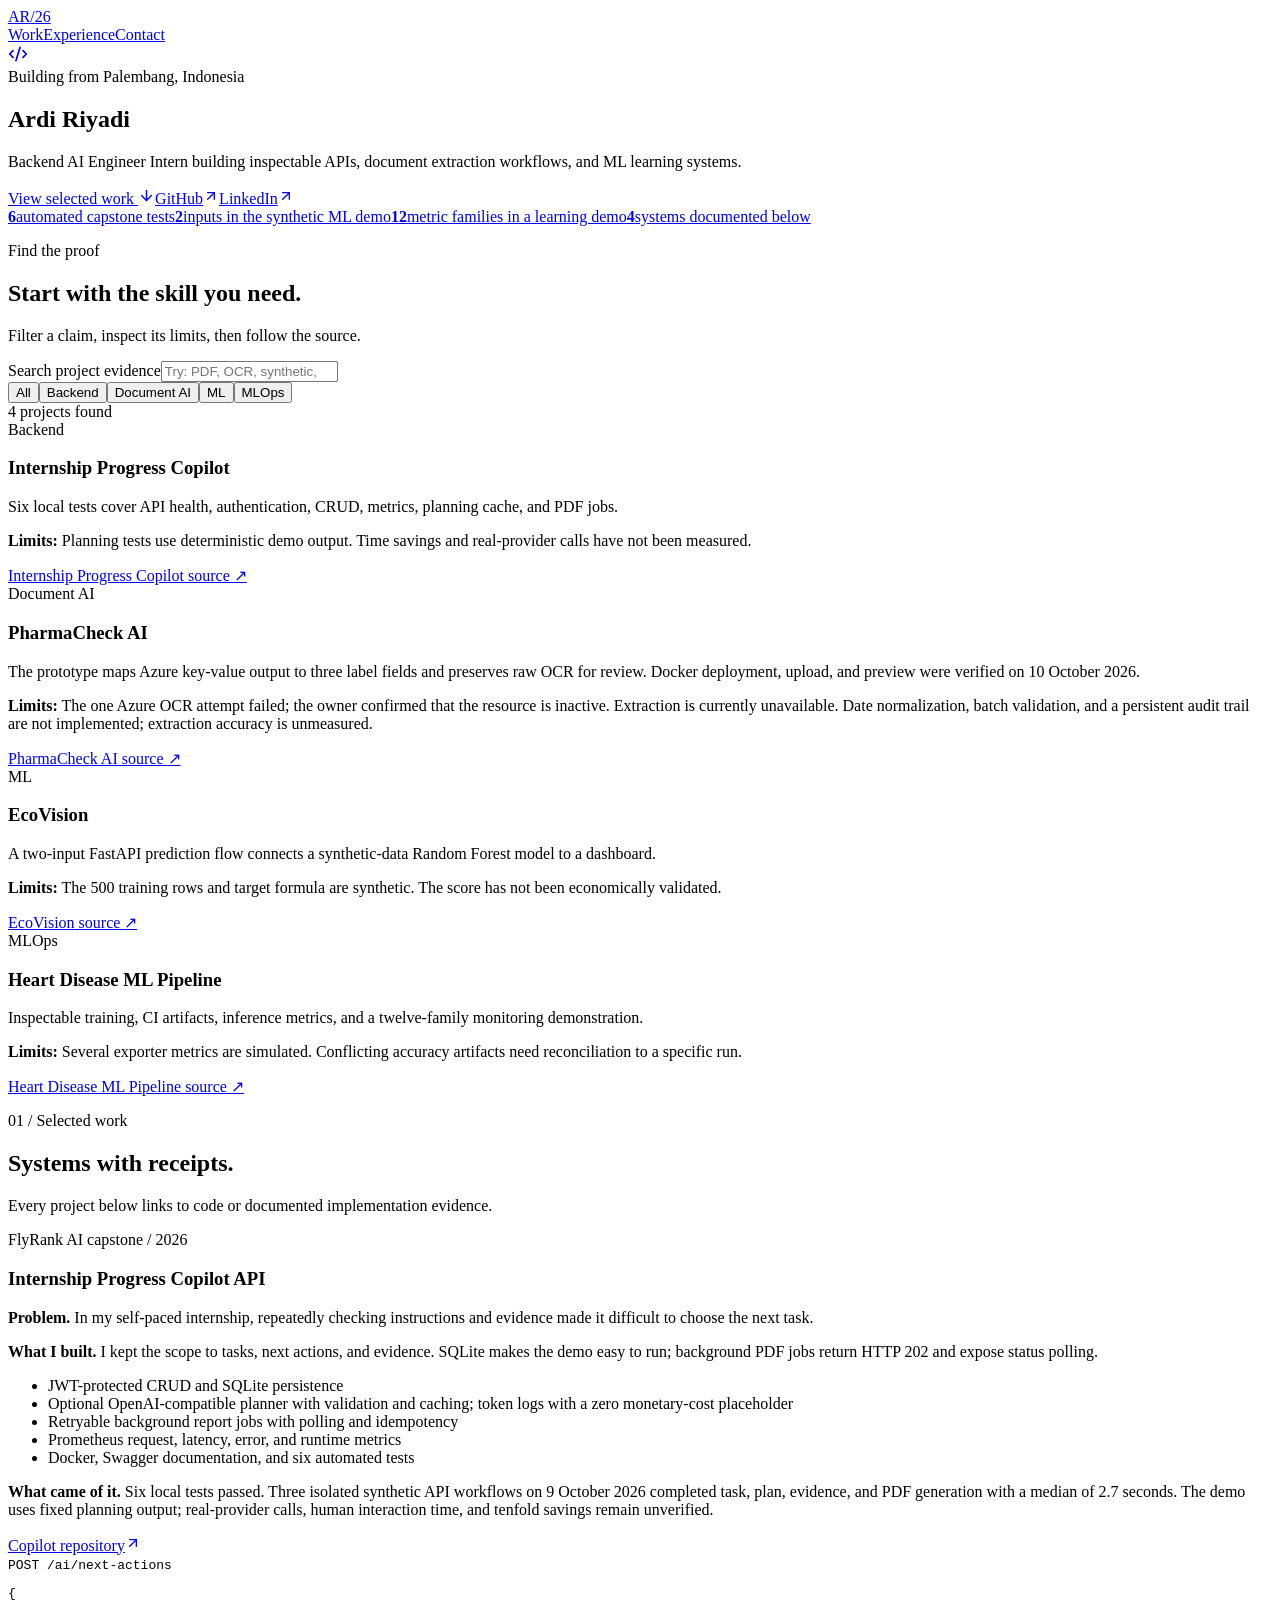
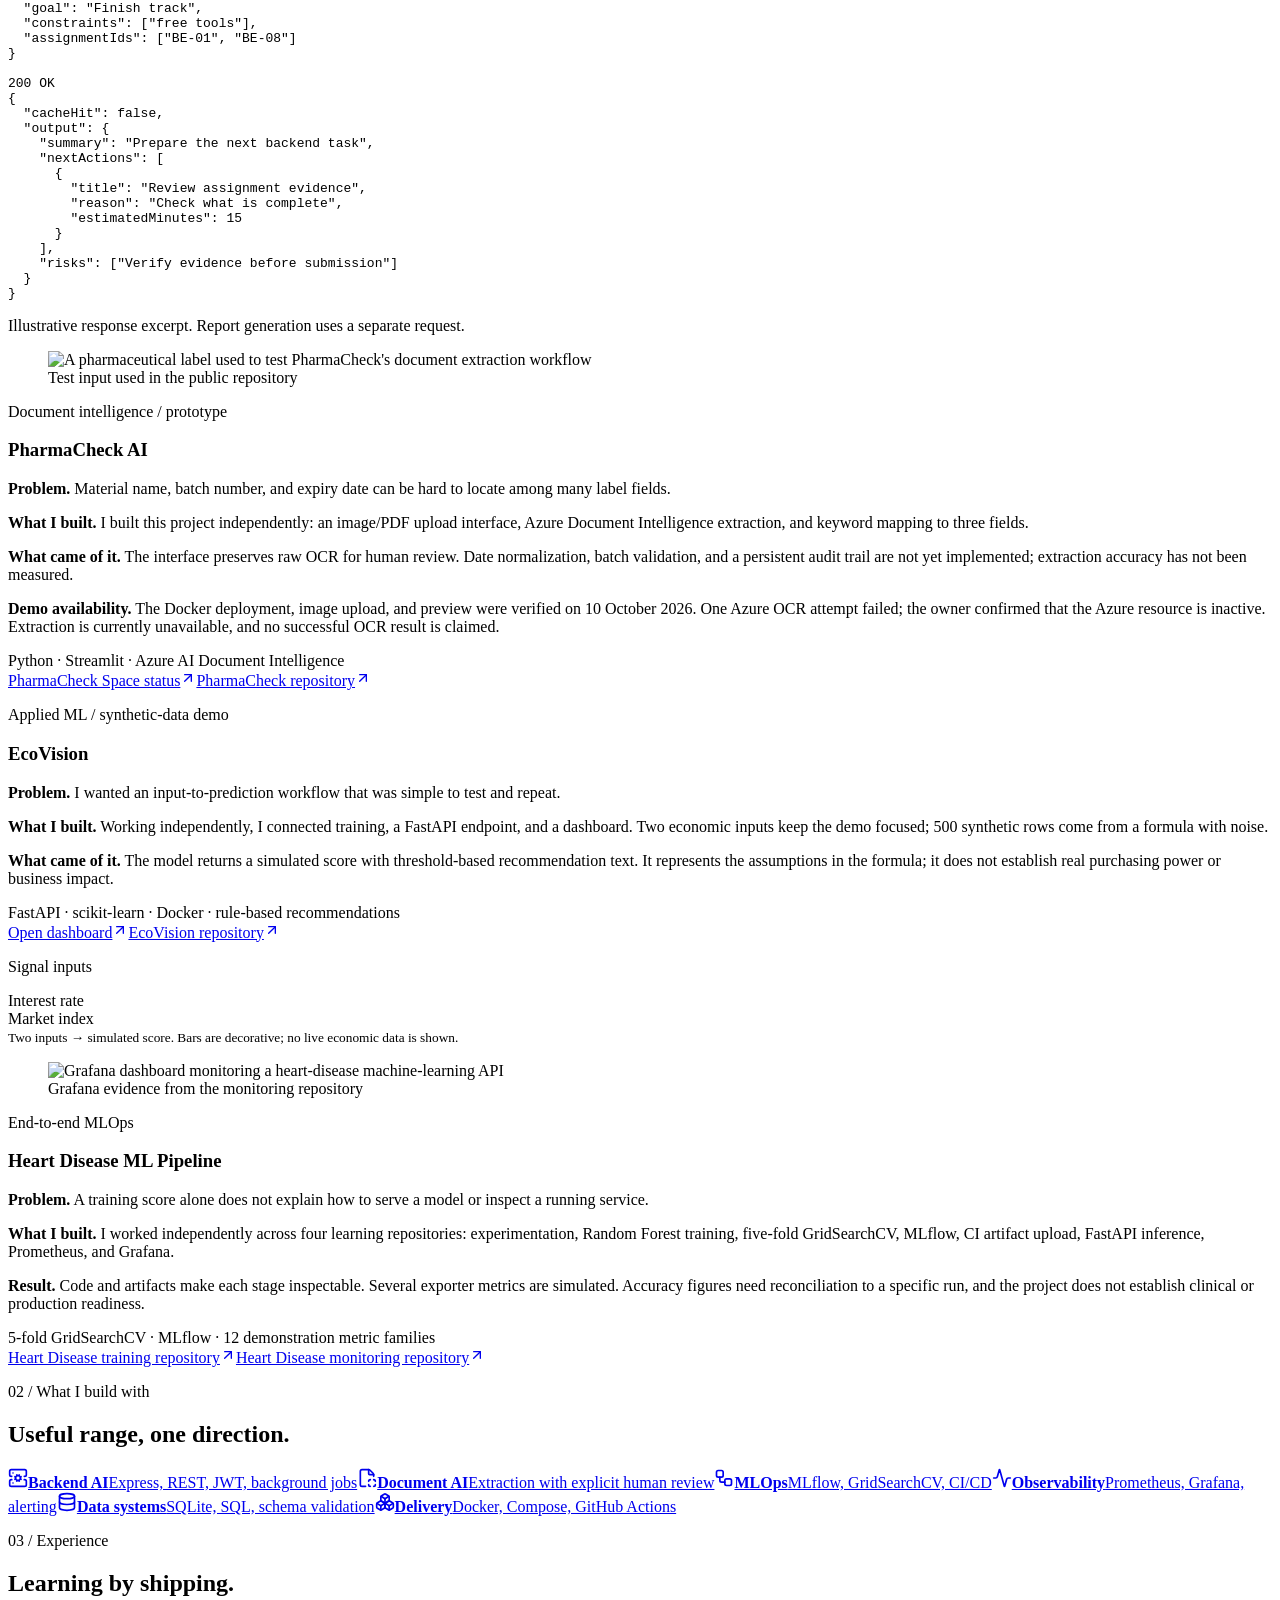
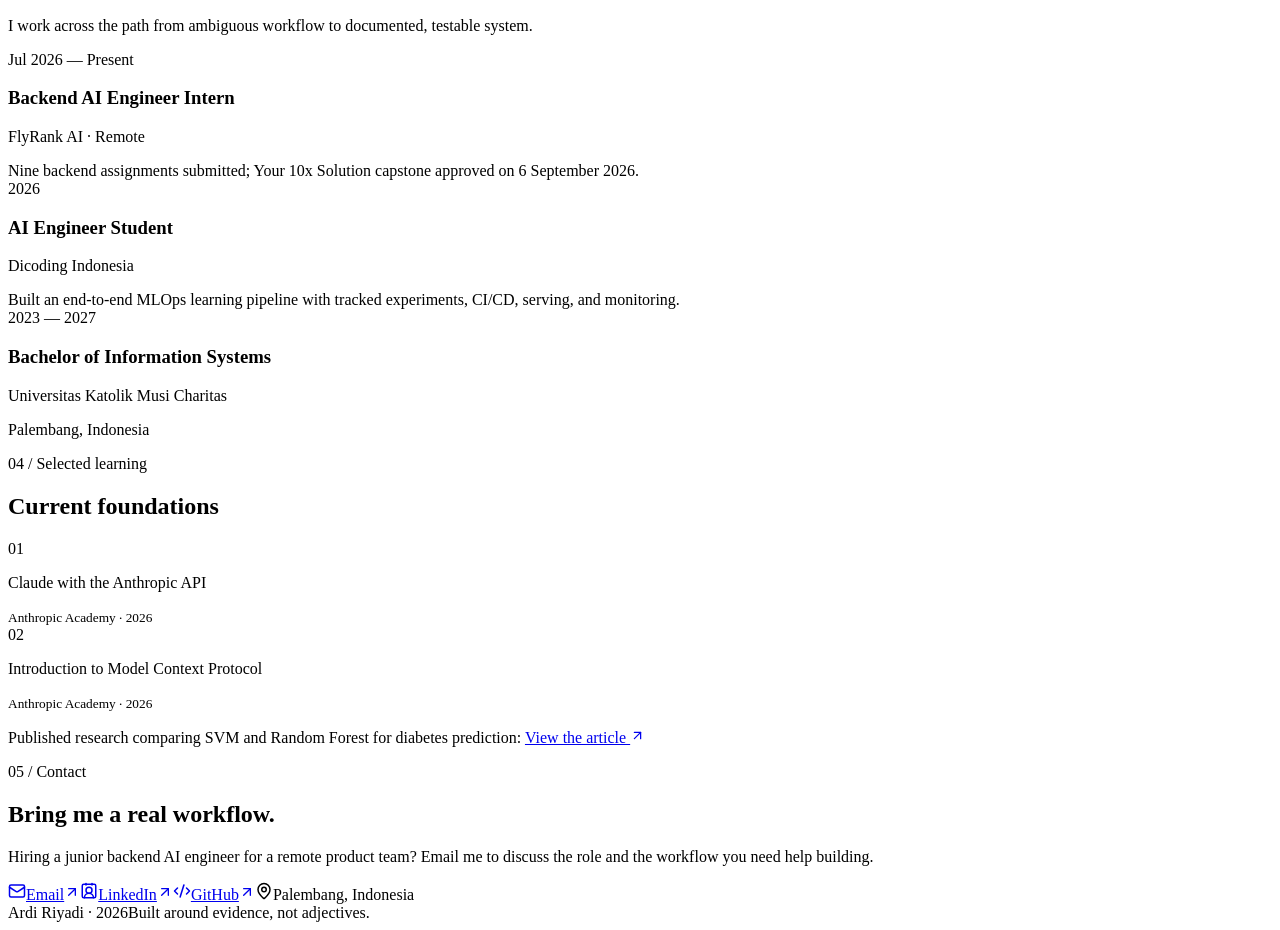
==== commit 3d7c4cf1: "Record current PharmaCheck deployment and inactive Azure resource" ====
--- a/docs/index.html
+++ b/docs/index.html
@@ -1,4 +1,4 @@
-<!DOCTYPE html><html lang="en"><head><meta charSet="utf-8"/><meta name="viewport" content="width=device-width, initial-scale=1"/><link rel="stylesheet" href="/_next/static/css/index.BWcqtxTB.css" data-rsc-css-href="/_next/static/css/index.BWcqtxTB.css" data-precedence="vite-rsc/importer-resources"/><link rel="modulepreload" fetchPriority="low" href="/_next/static/chunks/index-BZjH49rA.js"/><script src="/_next/static/chunks/rolldown-runtime-C60lm6uB.js" type="module" async=""></script><script src="/_next/static/chunks/framework-D_rUT4EX.js" type="module" async=""></script><link rel="modulepreload" href="/_next/static/chunks/layout-segment-context-D0ezfsDo.js" crossorigin=""/><link rel="modulepreload" href="/_next/static/chunks/analytics-xDH-aR0r.js" crossorigin=""/><link rel="modulepreload" href="/_next/static/chunks/Icon-Dm7gN3CH.js" crossorigin=""/><link rel="modulepreload" href="/_next/static/chunks/evidence-finder-DBFfq_om.js" crossorigin=""/><link rel="modulepreload" href="/_next/static/chunks/image-EqI_jcr3.js" crossorigin=""/><title>Ardi Riyadi — Backend AI Engineer Intern</title><meta name="description" content="Backend AI engineer intern building inspectable APIs, document extraction prototypes, and ML learning systems with public implementation evidence."/><meta property="og:title" content="Ardi Riyadi — Backend AI Engineer Intern"/><meta property="og:description" content="Inspectable backend APIs, document extraction prototypes, and MLOps learning projects with public evidence."/><meta property="og:url" content="https://ardiradi.github.io"/><meta property="og:type" content="website"/><meta property="og:image" content="https://ardiradi.github.io/social-preview.jpg"/><meta property="og:image:width" content="1521"/><meta property="og:image:height" content="762"/><meta property="og:image:alt" content="Evidence Finder in Ardi Riyadi backend AI portfolio"/><meta name="twitter:card" content="summary_large_image"/><meta name="twitter:title" content="Ardi Riyadi — Backend AI Engineer Intern"/><meta name="twitter:description" content="Inspectable backend APIs, document extraction prototypes, and MLOps learning projects with public evidence."/><meta name="twitter:image" content="https://ardiradi.github.io/social-preview.jpg"/><meta name="twitter:image:alt" content="Evidence Finder in Ardi Riyadi backend AI portfolio"/><link rel="icon" href="/favicon.svg" type="image/svg+xml"/><link rel="canonical" href="https://ardiradi.github.io"/><script>Object.assign(((self[Symbol.for("vinext.navigationRuntime")]??={bootstrap:{routeManifest:null},functions:{}}).bootstrap.rsc??={rsc:[]}),{params:{},nav:{"pathname":"/","searchParams":[]}})</script><link rel="modulepreload" href="/_next/static/chunks/index-BZjH49rA.js" />
+<!DOCTYPE html><html lang="en"><head><meta charSet="utf-8"/><meta name="viewport" content="width=device-width, initial-scale=1"/><link rel="stylesheet" href="/_next/static/css/index.BWcqtxTB.css" data-rsc-css-href="/_next/static/css/index.BWcqtxTB.css" data-precedence="vite-rsc/importer-resources"/><link rel="modulepreload" fetchPriority="low" href="/_next/static/chunks/index-CvG6URrN.js"/><script src="/_next/static/chunks/rolldown-runtime-C60lm6uB.js" type="module" async=""></script><script src="/_next/static/chunks/framework-D_rUT4EX.js" type="module" async=""></script><link rel="modulepreload" href="/_next/static/chunks/layout-segment-context-Cnq5sTtV.js" crossorigin=""/><link rel="modulepreload" href="/_next/static/chunks/analytics-xDH-aR0r.js" crossorigin=""/><link rel="modulepreload" href="/_next/static/chunks/Icon-Dm7gN3CH.js" crossorigin=""/><link rel="modulepreload" href="/_next/static/chunks/evidence-finder-DD8lSNmT.js" crossorigin=""/><link rel="modulepreload" href="/_next/static/chunks/image-DMPxMlBd.js" crossorigin=""/><title>Ardi Riyadi — Backend AI Engineer Intern</title><meta name="description" content="Backend AI engineer intern building inspectable APIs, document extraction prototypes, and ML learning systems with public implementation evidence."/><meta property="og:title" content="Ardi Riyadi — Backend AI Engineer Intern"/><meta property="og:description" content="Inspectable backend APIs, document extraction prototypes, and MLOps learning projects with public evidence."/><meta property="og:url" content="https://ardiradi.github.io"/><meta property="og:type" content="website"/><meta property="og:image" content="https://ardiradi.github.io/social-preview.jpg"/><meta property="og:image:width" content="1521"/><meta property="og:image:height" content="762"/><meta property="og:image:alt" content="Evidence Finder in Ardi Riyadi backend AI portfolio"/><meta name="twitter:card" content="summary_large_image"/><meta name="twitter:title" content="Ardi Riyadi — Backend AI Engineer Intern"/><meta name="twitter:description" content="Inspectable backend APIs, document extraction prototypes, and MLOps learning projects with public evidence."/><meta name="twitter:image" content="https://ardiradi.github.io/social-preview.jpg"/><meta name="twitter:image:alt" content="Evidence Finder in Ardi Riyadi backend AI portfolio"/><link rel="icon" href="/favicon.svg" type="image/svg+xml"/><link rel="canonical" href="https://ardiradi.github.io"/><script>Object.assign(((self[Symbol.for("vinext.navigationRuntime")]??={bootstrap:{routeManifest:null},functions:{}}).bootstrap.rsc??={rsc:[]}),{params:{},nav:{"pathname":"/","searchParams":[]}})</script><link rel="modulepreload" href="/_next/static/chunks/index-CvG6URrN.js" />
 <link rel="preload" href="/_next/static/_vinext_fonts/geist-8ac0455e797f/geist-98bbbccb.woff2" as="font" type="font/woff2" crossorigin />
 <link rel="preload" href="/_next/static/_vinext_fonts/geist-mono-00e989178794/geist-mono-013b2f2f.woff2" as="font" type="font/woff2" crossorigin />
 <style data-vinext-fonts>/* cyrillic-ext */
@@ -128,7 +128,7 @@
 
 .__variable_geist_mono_1001rt9 { --font-geist-mono: 'Geist Mono', 'Geist Mono Fallback'; }
 </style>
-</head><body class="__variable_geist_19ysh9d __variable_geist_mono_1001rt9"><main><header class="site-header"><a class="wordmark" href="#top" aria-label="Ardi Riyadi, back to top">AR<span>/26</span></a><nav aria-label="Primary navigation"><a href="#work">Work</a><a href="#experience">Experience</a><a href="#contact">Contact</a></nav><a class="icon-link" href="https://github.com/ardiradi" target="_blank" rel="noreferrer" aria-label="Open Ardi&#x27;s GitHub profile"><svg xmlns="http://www.w3.org/2000/svg" width="20" height="20" viewBox="0 0 24 24" fill="none" stroke="currentColor" stroke-width="2" stroke-linecap="round" stroke-linejoin="round" class="lucide lucide-code-xml" aria-hidden="true"><path d="m18 16 4-4-4-4"></path><path d="m6 8-4 4 4 4"></path><path d="m14.5 4-5 16"></path></svg></a></header><section class="hero page-shell" id="top"><div class="hero-kicker"><span class="status-dot" aria-hidden="true"></span>Building from Palembang, Indonesia</div><h1>Ardi Riyadi</h1><p class="hero-role">Backend AI Engineer Intern building inspectable APIs, document extraction workflows, and ML learning systems.</p><div class="hero-actions"><a class="primary-action" href="#work">View selected work <svg xmlns="http://www.w3.org/2000/svg" width="17" height="17" viewBox="0 0 24 24" fill="none" stroke="currentColor" stroke-width="2" stroke-linecap="round" stroke-linejoin="round" class="lucide lucide-arrow-down" aria-hidden="true"><path d="M12 5v14"></path><path d="m19 12-7 7-7-7"></path></svg></a><a class="text-link" href="https://github.com/ardiradi" target="_blank" rel="noreferrer">GitHub<svg xmlns="http://www.w3.org/2000/svg" width="16" height="16" viewBox="0 0 24 24" fill="none" stroke="currentColor" stroke-width="2" stroke-linecap="round" stroke-linejoin="round" class="lucide lucide-arrow-up-right" aria-hidden="true"><path d="M7 7h10v10"></path><path d="M7 17 17 7"></path></svg></a><a class="text-link" href="https://www.linkedin.com/in/ardi-riyadi-785882364" target="_blank" rel="noreferrer">LinkedIn<svg xmlns="http://www.w3.org/2000/svg" width="16" height="16" viewBox="0 0 24 24" fill="none" stroke="currentColor" stroke-width="2" stroke-linecap="round" stroke-linejoin="round" class="lucide lucide-arrow-up-right" aria-hidden="true"><path d="M7 7h10v10"></path><path d="M7 17 17 7"></path></svg></a></div><div class="proof-strip" aria-label="Selected evidence"><a href="https://github.com/ardiradi/flyrank-10x-solution/blob/main/test/app.test.js" target="_blank" rel="noreferrer"><strong>6</strong><span>automated capstone tests</span></a><a href="https://github.com/ardiradi/AI-Impact-Datathon-2026/blob/main/train.py" target="_blank" rel="noreferrer"><strong>2</strong><span>inputs in the synthetic ML demo</span></a><a href="https://github.com/ardiradi/Monitoring-Logging-SML" target="_blank" rel="noreferrer"><strong>12</strong><span>metric families in a learning demo</span></a><a href="#work"><strong>4</strong><span>systems documented below</span></a></div></section><section class="evidence-finder page-shell" aria-labelledby="evidence-title"><p class="section-index">Find the proof</p><h2 id="evidence-title">Start with the skill you need.</h2><p>Filter a claim, inspect its limits, then follow the source.</p><label class="evidence-search">Search project evidence<input type="search" placeholder="Try: PDF, OCR, synthetic, metrics" value=""/></label><div class="evidence-filters" aria-label="Filter evidence by skill"><button type="button" aria-pressed="true">All</button><button type="button" aria-pressed="false">Backend</button><button type="button" aria-pressed="false">Document AI</button><button type="button" aria-pressed="false">ML</button><button type="button" aria-pressed="false">MLOps</button></div><output class="evidence-count">4<!-- --> <!-- -->projects<!-- --> found</output><div class="evidence-results"><article><span class="section-index">Backend</span><h3>Internship Progress Copilot</h3><p>Six local tests cover API health, authentication, CRUD, metrics, planning cache, and PDF jobs.</p><p class="evidence-limit"><strong>Limits:</strong> <!-- -->Planning tests use deterministic demo output. Time savings and real-provider calls have not been measured.</p><a class="text-link" href="https://github.com/ardiradi/flyrank-10x-solution/blob/main/test/app.test.js" target="_blank" rel="noreferrer">Internship Progress Copilot<!-- --> source <span aria-hidden="true">↗</span></a></article><article><span class="section-index">Document AI</span><h3>PharmaCheck AI</h3><p>An upload workflow maps Azure Document Intelligence key-value output to three label fields and preserves raw OCR for review.</p><p class="evidence-limit"><strong>Limits:</strong> <!-- -->Date normalization, batch validation, and a persistent audit trail are not implemented. The hosted demo reported a Space error when checked on 8 and 9 October 2026.</p><a class="text-link" href="https://github.com/ardiradi/PharmaCheck-AI-Core/blob/main/app.py" target="_blank" rel="noreferrer">PharmaCheck AI<!-- --> source <span aria-hidden="true">↗</span></a></article><article><span class="section-index">ML</span><h3>EcoVision</h3><p>A two-input FastAPI prediction flow connects a synthetic-data Random Forest model to a dashboard.</p><p class="evidence-limit"><strong>Limits:</strong> <!-- -->The 500 training rows and target formula are synthetic. The score has not been economically validated.</p><a class="text-link" href="https://github.com/ardiradi/AI-Impact-Datathon-2026/blob/main/train.py" target="_blank" rel="noreferrer">EcoVision<!-- --> source <span aria-hidden="true">↗</span></a></article><article><span class="section-index">MLOps</span><h3>Heart Disease ML Pipeline</h3><p>Inspectable training, CI artifacts, inference metrics, and a twelve-family monitoring demonstration.</p><p class="evidence-limit"><strong>Limits:</strong> <!-- -->Several exporter metrics are simulated. Conflicting accuracy artifacts need reconciliation to a specific run.</p><a class="text-link" href="https://github.com/ardiradi/Monitoring-Logging-SML" target="_blank" rel="noreferrer">Heart Disease ML Pipeline<!-- --> source <span aria-hidden="true">↗</span></a></article></div></section><section class="work-section" id="work"><div class="page-shell section-heading"><p class="section-index">01 / Selected work</p><h2>Systems with receipts.</h2><p>Every project below links to code or documented implementation evidence.</p></div><article class="project project-capstone"><div class="page-shell project-grid"><div class="project-copy"><p class="project-label">FlyRank AI capstone / 2026</p><h3>Internship Progress Copilot API</h3><p><strong>Problem.</strong> In my self-paced internship, repeatedly checking instructions and evidence made it difficult to choose the next task.</p><p><strong>What I built.</strong> I kept the scope to tasks, next actions, and evidence. SQLite makes the demo easy to run; background PDF jobs return HTTP 202 and expose status polling.</p><ul class="evidence-list"><li>JWT-protected CRUD and SQLite persistence</li><li>Optional OpenAI-compatible planner with validation and caching; token logs with a zero monetary-cost placeholder</li><li>Retryable background report jobs with polling and idempotency</li><li>Prometheus request, latency, error, and runtime metrics</li><li>Docker, Swagger documentation, and six automated tests</li></ul><p><strong>What came of it.</strong> Six local tests passed. Three isolated synthetic API workflows on 9 October 2026 completed task, plan, evidence, and PDF generation with a median of 2.7 seconds. The demo uses fixed planning output; real-provider calls, human interaction time, and tenfold savings remain unverified.</p><a class="text-link" href="https://github.com/ardiradi/flyrank-10x-solution" target="_blank" rel="noreferrer">Copilot repository<svg xmlns="http://www.w3.org/2000/svg" width="16" height="16" viewBox="0 0 24 24" fill="none" stroke="currentColor" stroke-width="2" stroke-linecap="round" stroke-linejoin="round" class="lucide lucide-arrow-up-right" aria-hidden="true"><path d="M7 7h10v10"></path><path d="M7 17 17 7"></path></svg></a></div><div class="terminal" aria-label="Example API response"><div class="terminal-bar"><span></span><span></span><span></span><code>POST /ai/next-actions</code></div><pre>{
+</head><body class="__variable_geist_19ysh9d __variable_geist_mono_1001rt9"><main><header class="site-header"><a class="wordmark" href="#top" aria-label="Ardi Riyadi, back to top">AR<span>/26</span></a><nav aria-label="Primary navigation"><a href="#work">Work</a><a href="#experience">Experience</a><a href="#contact">Contact</a></nav><a class="icon-link" href="https://github.com/ardiradi" target="_blank" rel="noreferrer" aria-label="Open Ardi&#x27;s GitHub profile"><svg xmlns="http://www.w3.org/2000/svg" width="20" height="20" viewBox="0 0 24 24" fill="none" stroke="currentColor" stroke-width="2" stroke-linecap="round" stroke-linejoin="round" class="lucide lucide-code-xml" aria-hidden="true"><path d="m18 16 4-4-4-4"></path><path d="m6 8-4 4 4 4"></path><path d="m14.5 4-5 16"></path></svg></a></header><section class="hero page-shell" id="top"><div class="hero-kicker"><span class="status-dot" aria-hidden="true"></span>Building from Palembang, Indonesia</div><h1>Ardi Riyadi</h1><p class="hero-role">Backend AI Engineer Intern building inspectable APIs, document extraction workflows, and ML learning systems.</p><div class="hero-actions"><a class="primary-action" href="#work">View selected work <svg xmlns="http://www.w3.org/2000/svg" width="17" height="17" viewBox="0 0 24 24" fill="none" stroke="currentColor" stroke-width="2" stroke-linecap="round" stroke-linejoin="round" class="lucide lucide-arrow-down" aria-hidden="true"><path d="M12 5v14"></path><path d="m19 12-7 7-7-7"></path></svg></a><a class="text-link" href="https://github.com/ardiradi" target="_blank" rel="noreferrer">GitHub<svg xmlns="http://www.w3.org/2000/svg" width="16" height="16" viewBox="0 0 24 24" fill="none" stroke="currentColor" stroke-width="2" stroke-linecap="round" stroke-linejoin="round" class="lucide lucide-arrow-up-right" aria-hidden="true"><path d="M7 7h10v10"></path><path d="M7 17 17 7"></path></svg></a><a class="text-link" href="https://www.linkedin.com/in/ardi-riyadi-785882364" target="_blank" rel="noreferrer">LinkedIn<svg xmlns="http://www.w3.org/2000/svg" width="16" height="16" viewBox="0 0 24 24" fill="none" stroke="currentColor" stroke-width="2" stroke-linecap="round" stroke-linejoin="round" class="lucide lucide-arrow-up-right" aria-hidden="true"><path d="M7 7h10v10"></path><path d="M7 17 17 7"></path></svg></a></div><div class="proof-strip" aria-label="Selected evidence"><a href="https://github.com/ardiradi/flyrank-10x-solution/blob/main/test/app.test.js" target="_blank" rel="noreferrer"><strong>6</strong><span>automated capstone tests</span></a><a href="https://github.com/ardiradi/AI-Impact-Datathon-2026/blob/main/train.py" target="_blank" rel="noreferrer"><strong>2</strong><span>inputs in the synthetic ML demo</span></a><a href="https://github.com/ardiradi/Monitoring-Logging-SML" target="_blank" rel="noreferrer"><strong>12</strong><span>metric families in a learning demo</span></a><a href="#work"><strong>4</strong><span>systems documented below</span></a></div></section><section class="evidence-finder page-shell" aria-labelledby="evidence-title"><p class="section-index">Find the proof</p><h2 id="evidence-title">Start with the skill you need.</h2><p>Filter a claim, inspect its limits, then follow the source.</p><label class="evidence-search">Search project evidence<input type="search" placeholder="Try: PDF, OCR, synthetic, metrics" value=""/></label><div class="evidence-filters" aria-label="Filter evidence by skill"><button type="button" aria-pressed="true">All</button><button type="button" aria-pressed="false">Backend</button><button type="button" aria-pressed="false">Document AI</button><button type="button" aria-pressed="false">ML</button><button type="button" aria-pressed="false">MLOps</button></div><output class="evidence-count">4<!-- --> <!-- -->projects<!-- --> found</output><div class="evidence-results"><article><span class="section-index">Backend</span><h3>Internship Progress Copilot</h3><p>Six local tests cover API health, authentication, CRUD, metrics, planning cache, and PDF jobs.</p><p class="evidence-limit"><strong>Limits:</strong> <!-- -->Planning tests use deterministic demo output. Time savings and real-provider calls have not been measured.</p><a class="text-link" href="https://github.com/ardiradi/flyrank-10x-solution/blob/main/test/app.test.js" target="_blank" rel="noreferrer">Internship Progress Copilot<!-- --> source <span aria-hidden="true">↗</span></a></article><article><span class="section-index">Document AI</span><h3>PharmaCheck AI</h3><p>The prototype maps Azure key-value output to three label fields and preserves raw OCR for review. Docker deployment, upload, and preview were verified on 10 October 2026.</p><p class="evidence-limit"><strong>Limits:</strong> <!-- -->The one Azure OCR attempt failed; the owner confirmed that the resource is inactive. Extraction is currently unavailable. Date normalization, batch validation, and a persistent audit trail are not implemented; extraction accuracy is unmeasured.</p><a class="text-link" href="https://github.com/ardiradi/PharmaCheck-AI-Core/blob/main/app.py" target="_blank" rel="noreferrer">PharmaCheck AI<!-- --> source <span aria-hidden="true">↗</span></a></article><article><span class="section-index">ML</span><h3>EcoVision</h3><p>A two-input FastAPI prediction flow connects a synthetic-data Random Forest model to a dashboard.</p><p class="evidence-limit"><strong>Limits:</strong> <!-- -->The 500 training rows and target formula are synthetic. The score has not been economically validated.</p><a class="text-link" href="https://github.com/ardiradi/AI-Impact-Datathon-2026/blob/main/train.py" target="_blank" rel="noreferrer">EcoVision<!-- --> source <span aria-hidden="true">↗</span></a></article><article><span class="section-index">MLOps</span><h3>Heart Disease ML Pipeline</h3><p>Inspectable training, CI artifacts, inference metrics, and a twelve-family monitoring demonstration.</p><p class="evidence-limit"><strong>Limits:</strong> <!-- -->Several exporter metrics are simulated. Conflicting accuracy artifacts need reconciliation to a specific run.</p><a class="text-link" href="https://github.com/ardiradi/Monitoring-Logging-SML" target="_blank" rel="noreferrer">Heart Disease ML Pipeline<!-- --> source <span aria-hidden="true">↗</span></a></article></div></section><section class="work-section" id="work"><div class="page-shell section-heading"><p class="section-index">01 / Selected work</p><h2>Systems with receipts.</h2><p>Every project below links to code or documented implementation evidence.</p></div><article class="project project-capstone"><div class="page-shell project-grid"><div class="project-copy"><p class="project-label">FlyRank AI capstone / 2026</p><h3>Internship Progress Copilot API</h3><p><strong>Problem.</strong> In my self-paced internship, repeatedly checking instructions and evidence made it difficult to choose the next task.</p><p><strong>What I built.</strong> I kept the scope to tasks, next actions, and evidence. SQLite makes the demo easy to run; background PDF jobs return HTTP 202 and expose status polling.</p><ul class="evidence-list"><li>JWT-protected CRUD and SQLite persistence</li><li>Optional OpenAI-compatible planner with validation and caching; token logs with a zero monetary-cost placeholder</li><li>Retryable background report jobs with polling and idempotency</li><li>Prometheus request, latency, error, and runtime metrics</li><li>Docker, Swagger documentation, and six automated tests</li></ul><p><strong>What came of it.</strong> Six local tests passed. Three isolated synthetic API workflows on 9 October 2026 completed task, plan, evidence, and PDF generation with a median of 2.7 seconds. The demo uses fixed planning output; real-provider calls, human interaction time, and tenfold savings remain unverified.</p><a class="text-link" href="https://github.com/ardiradi/flyrank-10x-solution" target="_blank" rel="noreferrer">Copilot repository<svg xmlns="http://www.w3.org/2000/svg" width="16" height="16" viewBox="0 0 24 24" fill="none" stroke="currentColor" stroke-width="2" stroke-linecap="round" stroke-linejoin="round" class="lucide lucide-arrow-up-right" aria-hidden="true"><path d="M7 7h10v10"></path><path d="M7 17 17 7"></path></svg></a></div><div class="terminal" aria-label="Example API response"><div class="terminal-bar"><span></span><span></span><span></span><code>POST /ai/next-actions</code></div><pre>{
   &quot;goal&quot;: &quot;Finish track&quot;,
   &quot;constraints&quot;: [&quot;free tools&quot;],
   &quot;assignmentIds&quot;: [&quot;BE-01&quot;, &quot;BE-08&quot;]
@@ -148,4 +148,4 @@
     ],
     &quot;risks&quot;: [&quot;Verify evidence before submission&quot;]
   }
-}</pre><p class="terminal-note">Illustrative response excerpt. Report generation uses a separate request.</p></div></div></article><article class="project project-pharma"><div class="page-shell project-grid image-first"><figure class="project-media pharma-media"><img src="/work/pharmacheck-input.jpg" alt="A pharmaceutical label used to test PharmaCheck&#x27;s document extraction workflow" width="2048" height="2048" loading="lazy" decoding="async" data-nimg="1"/><figcaption>Test input used in the public repository</figcaption></figure><div class="project-copy"><p class="project-label">Document intelligence / prototype</p><h3>PharmaCheck AI</h3><p><strong>Problem.</strong> Material name, batch number, and expiry date can be hard to locate among many label fields.</p><p><strong>What I built.</strong> I built this project independently: an image/PDF upload interface, Azure Document Intelligence extraction, and keyword mapping to three fields.</p><p><strong>What came of it.</strong> The interface preserves raw OCR for human review. Date normalization, batch validation, and a persistent audit trail are not yet implemented; extraction accuracy has not been measured.</p><p><strong>Demo availability.</strong> The hosted Space reported an error when checked on 8 and 9 October 2026. Docker recovery preparation is available in the repository; deployment and real OCR verification are still pending.</p><div class="stack-line">Python · Streamlit · Azure AI Document Intelligence</div><div class="link-row"><a class="text-link" href="https://ard11-pharmacheck-ai.hf.space/" target="_blank" rel="noreferrer">PharmaCheck Space status<svg xmlns="http://www.w3.org/2000/svg" width="16" height="16" viewBox="0 0 24 24" fill="none" stroke="currentColor" stroke-width="2" stroke-linecap="round" stroke-linejoin="round" class="lucide lucide-arrow-up-right" aria-hidden="true"><path d="M7 7h10v10"></path><path d="M7 17 17 7"></path></svg></a><a class="text-link" href="https://github.com/ardiradi/PharmaCheck-AI-Core" target="_blank" rel="noreferrer">PharmaCheck repository<svg xmlns="http://www.w3.org/2000/svg" width="16" height="16" viewBox="0 0 24 24" fill="none" stroke="currentColor" stroke-width="2" stroke-linecap="round" stroke-linejoin="round" class="lucide lucide-arrow-up-right" aria-hidden="true"><path d="M7 7h10v10"></path><path d="M7 17 17 7"></path></svg></a></div></div></div></article><article class="project project-eco"><div class="page-shell project-grid"><div class="project-copy"><p class="project-label">Applied ML / synthetic-data demo</p><h3>EcoVision</h3><p><strong>Problem.</strong> I wanted an input-to-prediction workflow that was simple to test and repeat.</p><p><strong>What I built.</strong> Working independently, I connected training, a FastAPI endpoint, and a dashboard. Two economic inputs keep the demo focused; 500 synthetic rows come from a formula with noise.</p><p><strong>What came of it.</strong> The model returns a simulated score with threshold-based recommendation text. It represents the assumptions in the formula; it does not establish real purchasing power or business impact.</p><div class="stack-line">FastAPI · scikit-learn · Docker · rule-based recommendations</div><div class="link-row"><a class="text-link" href="https://prediksi-ai-ecovision-datathon.netlify.app/" target="_blank" rel="noreferrer">Open dashboard<svg xmlns="http://www.w3.org/2000/svg" width="16" height="16" viewBox="0 0 24 24" fill="none" stroke="currentColor" stroke-width="2" stroke-linecap="round" stroke-linejoin="round" class="lucide lucide-arrow-up-right" aria-hidden="true"><path d="M7 7h10v10"></path><path d="M7 17 17 7"></path></svg></a><a class="text-link" href="https://github.com/ardiradi/AI-Impact-Datathon-2026" target="_blank" rel="noreferrer">EcoVision repository<svg xmlns="http://www.w3.org/2000/svg" width="16" height="16" viewBox="0 0 24 24" fill="none" stroke="currentColor" stroke-width="2" stroke-linecap="round" stroke-linejoin="round" class="lucide lucide-arrow-up-right" aria-hidden="true"><path d="M7 7h10v10"></path><path d="M7 17 17 7"></path></svg></a></div></div><div class="signal-panel" aria-label="EcoVision model inputs"><p>Signal inputs</p><div><span>Interest rate</span><i style="width:68%"></i></div><div><span>Market index</span><i style="width:84%"></i></div><small>Two inputs → simulated score. Bars are decorative; no live economic data is shown.</small></div></div></article><article class="project project-mlops"><div class="page-shell project-grid image-first"><figure class="project-media dashboard-media"><img src="/work/mlops-grafana.jpg" alt="Grafana dashboard monitoring a heart-disease machine-learning API" width="1920" height="1080" loading="lazy" decoding="async" data-nimg="1"/><figcaption>Grafana evidence from the monitoring repository</figcaption></figure><div class="project-copy"><p class="project-label">End-to-end MLOps</p><h3>Heart Disease ML Pipeline</h3><p><strong>Problem.</strong> A training score alone does not explain how to serve a model or inspect a running service.</p><p><strong>What I built.</strong> I worked independently across four learning repositories: experimentation, Random Forest training, five-fold GridSearchCV, MLflow, CI artifact upload, FastAPI inference, Prometheus, and Grafana.</p><p><strong>Result.</strong> Code and artifacts make each stage inspectable. Several exporter metrics are simulated. Accuracy figures need reconciliation to a specific run, and the project does not establish clinical or production readiness.</p><div class="stack-line">5-fold GridSearchCV · MLflow · 12 demonstration metric families</div><div class="link-row"><a class="text-link" href="https://github.com/ardiradi/Membangun-Model-SML" target="_blank" rel="noreferrer">Heart Disease training repository<svg xmlns="http://www.w3.org/2000/svg" width="16" height="16" viewBox="0 0 24 24" fill="none" stroke="currentColor" stroke-width="2" stroke-linecap="round" stroke-linejoin="round" class="lucide lucide-arrow-up-right" aria-hidden="true"><path d="M7 7h10v10"></path><path d="M7 17 17 7"></path></svg></a><a class="text-link" href="https://github.com/ardiradi/Monitoring-Logging-SML" target="_blank" rel="noreferrer">Heart Disease monitoring repository<svg xmlns="http://www.w3.org/2000/svg" width="16" height="16" viewBox="0 0 24 24" fill="none" stroke="currentColor" stroke-width="2" stroke-linecap="round" stroke-linejoin="round" class="lucide lucide-arrow-up-right" aria-hidden="true"><path d="M7 7h10v10"></path><path d="M7 17 17 7"></path></svg></a></div></div></div></article></section><section class="capabilities page-shell" aria-labelledby="capabilities-title"><div class="section-heading compact"><p class="section-index">02 / What I build with</p><h2 id="capabilities-title">Useful range, one direction.</h2></div><div class="capability-grid"><a class="capability" href="https://github.com/ardiradi/flyrank-10x-solution" target="_blank" rel="noreferrer"><svg xmlns="http://www.w3.org/2000/svg" width="20" height="20" viewBox="0 0 24 24" fill="none" stroke="currentColor" stroke-width="2" stroke-linecap="round" stroke-linejoin="round" class="lucide lucide-server-cog" aria-hidden="true"><path d="m10.852 14.772-.383.923"></path><path d="M13.148 14.772a3 3 0 1 0-2.296-5.544l-.383-.923"></path><path d="m13.148 9.228.383-.923"></path><path d="m13.53 15.696-.382-.924a3 3 0 1 1-2.296-5.544"></path><path d="m14.772 10.852.923-.383"></path><path d="m14.772 13.148.923.383"></path><path d="M4.5 10H4a2 2 0 0 1-2-2V4a2 2 0 0 1 2-2h16a2 2 0 0 1 2 2v4a2 2 0 0 1-2 2h-.5"></path><path d="M4.5 14H4a2 2 0 0 0-2 2v4a2 2 0 0 0 2 2h16a2 2 0 0 0 2-2v-4a2 2 0 0 0-2-2h-.5"></path><path d="M6 18h.01"></path><path d="M6 6h.01"></path><path d="m9.228 10.852-.923-.383"></path><path d="m9.228 13.148-.923.383"></path></svg><strong>Backend AI</strong><span>Express, REST, JWT, background jobs</span></a><a class="capability" href="https://github.com/ardiradi/PharmaCheck-AI-Core" target="_blank" rel="noreferrer"><svg xmlns="http://www.w3.org/2000/svg" width="20" height="20" viewBox="0 0 24 24" fill="none" stroke="currentColor" stroke-width="2" stroke-linecap="round" stroke-linejoin="round" class="lucide lucide-file-scan" aria-hidden="true"><path d="M20 10V8a2.4 2.4 0 0 0-.706-1.704l-3.588-3.588A2.4 2.4 0 0 0 14 2H6a2 2 0 0 0-2 2v16a2 2 0 0 0 2 2h4.35"></path><path d="M14 2v5a1 1 0 0 0 1 1h5"></path><path d="M16 14a2 2 0 0 0-2 2"></path><path d="M16 22a2 2 0 0 1-2-2"></path><path d="M20 14a2 2 0 0 1 2 2"></path><path d="M20 22a2 2 0 0 0 2-2"></path></svg><strong>Document AI</strong><span>Extraction with explicit human review</span></a><a class="capability" href="https://github.com/ardiradi/Membangun-Model-SML" target="_blank" rel="noreferrer"><svg xmlns="http://www.w3.org/2000/svg" width="20" height="20" viewBox="0 0 24 24" fill="none" stroke="currentColor" stroke-width="2" stroke-linecap="round" stroke-linejoin="round" class="lucide lucide-workflow" aria-hidden="true"><rect width="8" height="8" x="3" y="3" rx="2"></rect><path d="M7 11v4a2 2 0 0 0 2 2h4"></path><rect width="8" height="8" x="13" y="13" rx="2"></rect></svg><strong>MLOps</strong><span>MLflow, GridSearchCV, CI/CD</span></a><a class="capability" href="https://github.com/ardiradi/Monitoring-Logging-SML" target="_blank" rel="noreferrer"><svg xmlns="http://www.w3.org/2000/svg" width="20" height="20" viewBox="0 0 24 24" fill="none" stroke="currentColor" stroke-width="2" stroke-linecap="round" stroke-linejoin="round" class="lucide lucide-activity" aria-hidden="true"><path d="M22 12h-2.48a2 2 0 0 0-1.93 1.46l-2.35 8.36a.25.25 0 0 1-.48 0L9.24 2.18a.25.25 0 0 0-.48 0l-2.35 8.36A2 2 0 0 1 4.49 12H2"></path></svg><strong>Observability</strong><span>Prometheus, Grafana, alerting</span></a><a class="capability" href="https://github.com/ardiradi/flyrank-10x-solution/blob/main/src/db.js" target="_blank" rel="noreferrer"><svg xmlns="http://www.w3.org/2000/svg" width="20" height="20" viewBox="0 0 24 24" fill="none" stroke="currentColor" stroke-width="2" stroke-linecap="round" stroke-linejoin="round" class="lucide lucide-database" aria-hidden="true"><ellipse cx="12" cy="5" rx="9" ry="3"></ellipse><path d="M3 5V19A9 3 0 0 0 21 19V5"></path><path d="M3 12A9 3 0 0 0 21 12"></path></svg><strong>Data systems</strong><span>SQLite, SQL, schema validation</span></a><a class="capability" href="https://github.com/ardiradi/flyrank-10x-solution/blob/main/Dockerfile" target="_blank" rel="noreferrer"><svg xmlns="http://www.w3.org/2000/svg" width="20" height="20" viewBox="0 0 24 24" fill="none" stroke="currentColor" stroke-width="2" stroke-linecap="round" stroke-linejoin="round" class="lucide lucide-boxes" aria-hidden="true"><path d="M2.97 12.92A2 2 0 0 0 2 14.63v3.24a2 2 0 0 0 .97 1.71l3 1.8a2 2 0 0 0 2.06 0L12 19v-5.5l-5-3-4.03 2.42Z"></path><path d="m7 16.5-4.74-2.85"></path><path d="m7 16.5 5-3"></path><path d="M7 16.5v5.17"></path><path d="M12 13.5V19l3.97 2.38a2 2 0 0 0 2.06 0l3-1.8a2 2 0 0 0 .97-1.71v-3.24a2 2 0 0 0-.97-1.71L17 10.5l-5 3Z"></path><path d="m17 16.5-5-3"></path><path d="m17 16.5 4.74-2.85"></path><path d="M17 16.5v5.17"></path><path d="M7.97 4.42A2 2 0 0 0 7 6.13v4.37l5 3 5-3V6.13a2 2 0 0 0-.97-1.71l-3-1.8a2 2 0 0 0-2.06 0l-3 1.8Z"></path><path d="M12 8 7.26 5.15"></path><path d="m12 8 4.74-2.85"></path><path d="M12 13.5V8"></path></svg><strong>Delivery</strong><span>Docker, Compose, GitHub Actions</span></a></div></section><section class="experience-section" id="experience"><div class="page-shell experience-grid"><div class="section-heading compact"><p class="section-index">03 / Experience</p><h2>Learning by shipping.</h2><p>I work across the path from ambiguous workflow to documented, testable system.</p></div><div class="timeline"><article><time>Jul 2026 — Present</time><h3>Backend AI Engineer Intern</h3><p>FlyRank AI · Remote</p><span>Nine backend assignments submitted; Your 10x Solution capstone approved on 6 September 2026.</span></article><article><time>2026</time><h3>AI Engineer Student</h3><p>Dicoding Indonesia</p><span>Built an end-to-end MLOps learning pipeline with tracked experiments, CI/CD, serving, and monitoring.</span></article><article><time>2023 — 2027</time><h3>Bachelor of Information Systems</h3><p>Universitas Katolik Musi Charitas</p><span>Palembang, Indonesia</span></article></div></div></section><section class="credentials page-shell"><div><p class="section-index">04 / Selected learning</p><h2>Current foundations</h2></div><div class="credential-list"><div><span>01</span><p>Claude with the Anthropic API</p><small>Anthropic Academy · 2026</small></div><div><span>02</span><p>Introduction to Model Context Protocol</p><small>Anthropic Academy · 2026</small></div></div><p class="publication">Published research comparing SVM and Random Forest for diabetes prediction: <a href="https://doi.org/10.71282/jurmie.v2i12.1452" target="_blank" rel="noreferrer">View the article <svg xmlns="http://www.w3.org/2000/svg" width="15" height="15" viewBox="0 0 24 24" fill="none" stroke="currentColor" stroke-width="2" stroke-linecap="round" stroke-linejoin="round" class="lucide lucide-arrow-up-right" aria-hidden="true"><path d="M7 7h10v10"></path><path d="M7 17 17 7"></path></svg></a></p></section><footer id="contact"><div class="page-shell footer-grid"><div><p class="section-index">05 / Contact</p><h2>Bring me a real workflow.</h2><p>Hiring a junior backend AI engineer for a remote product team? Email me to discuss the role and the workflow you need help building.</p></div><div class="contact-links"><a href="mailto:ardiriadi72@gmail.com"><svg xmlns="http://www.w3.org/2000/svg" width="18" height="18" viewBox="0 0 24 24" fill="none" stroke="currentColor" stroke-width="2" stroke-linecap="round" stroke-linejoin="round" class="lucide lucide-mail" aria-hidden="true"><path d="m22 7-8.991 5.727a2 2 0 0 1-2.009 0L2 7"></path><rect x="2" y="4" width="20" height="16" rx="2"></rect></svg>Email<svg xmlns="http://www.w3.org/2000/svg" width="16" height="16" viewBox="0 0 24 24" fill="none" stroke="currentColor" stroke-width="2" stroke-linecap="round" stroke-linejoin="round" class="lucide lucide-arrow-up-right" aria-hidden="true"><path d="M7 7h10v10"></path><path d="M7 17 17 7"></path></svg></a><a href="https://www.linkedin.com/in/ardi-riyadi-785882364" target="_blank" rel="noreferrer"><svg xmlns="http://www.w3.org/2000/svg" width="18" height="18" viewBox="0 0 24 24" fill="none" stroke="currentColor" stroke-width="2" stroke-linecap="round" stroke-linejoin="round" class="lucide lucide-contact-round" aria-hidden="true"><path d="M16 2v2"></path><path d="M17.915 21a6 6 0 10-12 0"></path><path d="M8 2v2"></path><circle cx="12" cy="11" r="4"></circle><rect x="3" y="3" width="18" height="18" rx="2"></rect></svg>LinkedIn<svg xmlns="http://www.w3.org/2000/svg" width="16" height="16" viewBox="0 0 24 24" fill="none" stroke="currentColor" stroke-width="2" stroke-linecap="round" stroke-linejoin="round" class="lucide lucide-arrow-up-right" aria-hidden="true"><path d="M7 7h10v10"></path><path d="M7 17 17 7"></path></svg></a><a href="https://github.com/ardiradi" target="_blank" rel="noreferrer"><svg xmlns="http://www.w3.org/2000/svg" width="18" height="18" viewBox="0 0 24 24" fill="none" stroke="currentColor" stroke-width="2" stroke-linecap="round" stroke-linejoin="round" class="lucide lucide-code-xml" aria-hidden="true"><path d="m18 16 4-4-4-4"></path><path d="m6 8-4 4 4 4"></path><path d="m14.5 4-5 16"></path></svg>GitHub<svg xmlns="http://www.w3.org/2000/svg" width="16" height="16" viewBox="0 0 24 24" fill="none" stroke="currentColor" stroke-width="2" stroke-linecap="round" stroke-linejoin="round" class="lucide lucide-arrow-up-right" aria-hidden="true"><path d="M7 7h10v10"></path><path d="M7 17 17 7"></path></svg></a><span><svg xmlns="http://www.w3.org/2000/svg" width="18" height="18" viewBox="0 0 24 24" fill="none" stroke="currentColor" stroke-width="2" stroke-linecap="round" stroke-linejoin="round" class="lucide lucide-map-pin" aria-hidden="true"><path d="M20 10c0 4.993-5.539 10.193-7.399 11.799a1 1 0 0 1-1.202 0C9.539 20.193 4 14.993 4 10a8 8 0 0 1 16 0"></path><circle cx="12" cy="10" r="3"></circle></svg>Palembang, Indonesia</span></div></div><div class="page-shell footer-bottom"><span>Ardi Riyadi · 2026</span><span>Built around evidence, not adjectives.</span></div></footer></main><script type="module" src="/_next/static/chunks/index-BZjH49rA.js" id="_R_" async=""></script><script>((self[Symbol.for("vinext.navigationRuntime")]??={bootstrap:{routeManifest:null},functions:{}}).bootstrap.rsc??={rsc:[]}).rsc.push("0:{\"page:/\":\"$L1\",\"layout:/\":\"$L2\",\"route:/\":\"$L3\",\"__route\":\"route:/\",\"__interceptionContext\":null,\"__layoutIds\":[\"layout:/\"],\"__rootLayout\":\"/\",\"__bfcacheSegmentIdentities\":{\"layout:/\":\"[\\\"layout\\\",\\\"layout:/\\\",\\\"root-boundary:/\\\",\\\"\\\"]\",\"page:/\":\"[\\\"page\\\",\\\"page:/\\\",\\\"root-boundary:/\\\",\\\"\\\"]\"},\"__srcPage\":[\"page\"],\"__layoutFlags\":{\"layout:/\":\"s\"},\"__artifactCompatibility\":{\"schemaVersion\":1,\"graphVersion\":\"app-route-graph:1177fd80f83fa7b0\",\"deploymentVersion\":\"40d03e5a-faf2-4b80-a71f-bccfe802ef2f\",\"appElementsSchemaVersion\":1,\"rscPayloadSchemaVersion\":1,\"rootBoundaryId\":\"/\",\"renderEpoch\":null}}\n")</script><script>((self[Symbol.for("vinext.navigationRuntime")]??={bootstrap:{routeManifest:null},functions:{}}).bootstrap.rsc??={rsc:[]}).rsc.push("4:I[\"8c0f216c4604\",[],\"Children\",1]\n")</script><script>((self[Symbol.for("vinext.navigationRuntime")]??={bootstrap:{routeManifest:null},functions:{}}).bootstrap.rsc??={rsc:[]}).rsc.push("5:I[\"d4d09d4aa3d5\",[],\"default\",1]\n")</script><script>((self[Symbol.for("vinext.navigationRuntime")]??={bootstrap:{routeManifest:null},functions:{}}).bootstrap.rsc??={rsc:[]}).rsc.push("6:I[\"593f344dc510\",[],\"GlobalErrorBoundary\",1]\n")</script><script>((self[Symbol.for("vinext.navigationRuntime")]??={bootstrap:{routeManifest:null},functions:{}}).bootstrap.rsc??={rsc:[]}).rsc.push("7:I[\"0b874ad30386\",[],\"default\",1]\n")</script><script>((self[Symbol.for("vinext.navigationRuntime")]??={bootstrap:{routeManifest:null},functions:{}}).bootstrap.rsc??={rsc:[]}).rsc.push("8:I[\"593f344dc510\",[],\"ErrorBoundary\",1]\n")</script><script>((self[Symbol.for("vinext.navigationRuntime")]??={bootstrap:{routeManifest:null},functions:{}}).bootstrap.rsc??={rsc:[]}).rsc.push("9:I[\"15c18cfaeeff\",[],\"LayoutSegmentProvider\",1]\n")</script><script>((self[Symbol.for("vinext.navigationRuntime")]??={bootstrap:{routeManifest:null},functions:{}}).bootstrap.rsc??={rsc:[]}).rsc.push("a:I[\"8c0f216c4604\",[],\"Slot\",1]\n")</script><script>((self[Symbol.for("vinext.navigationRuntime")]??={bootstrap:{routeManifest:null},functions:{}}).bootstrap.rsc??={rsc:[]}).rsc.push("b:I[\"593f344dc510\",[],\"NotFoundBoundary\",1]\n")</script><script>((self[Symbol.for("vinext.navigationRuntime")]??={bootstrap:{routeManifest:null},functions:{}}).bootstrap.rsc??={rsc:[]}).rsc.push("c:I[\"9276801271d6\",[],\"AppRouterScrollTarget\",1]\n")</script><script>((self[Symbol.for("vinext.navigationRuntime")]??={bootstrap:{routeManifest:null},functions:{}}).bootstrap.rsc??={rsc:[]}).rsc.push("d:I[\"593f344dc510\",[],\"RedirectBoundary\",1]\n")</script><script>((self[Symbol.for("vinext.navigationRuntime")]??={bootstrap:{routeManifest:null},functions:{}}).bootstrap.rsc??={rsc:[]}).rsc.push(":HL[\"/_next/static/css/index.BWcqtxTB.css\",\"style\"     ]\n")</script><script>((self[Symbol.for("vinext.navigationRuntime")]??={bootstrap:{routeManifest:null},functions:{}}).bootstrap.rsc??={rsc:[]}).rsc.push("2:[[[\"$\",\"link\",\"css:/_next/static/css/index.BWcqtxTB.css\",{\"rel\":\"stylesheet\",\"precedence\":\"vite-rsc/importer-resources\",\"href\":\"/_next/static/css/index.BWcqtxTB.css\",\"data-rsc-css-href\":\"/_next/static/css/index.BWcqtxTB.css\"}],\"$undefined\"],[\"$\",\"html\",null,{\"lang\":\"en\",\"children\":[\"$\",\"body\",null,{\"className\":\"__variable_geist_19ysh9d __variable_geist_mono_1001rt9\",\"children\":[[\"$\",\"$L4\",null,{}],[\"$\",\"$L5\",null,{\"token\":\"\"}]]}]}]]\n")</script><script>((self[Symbol.for("vinext.navigationRuntime")]??={bootstrap:{routeManifest:null},functions:{}}).bootstrap.rsc??={rsc:[]}).rsc.push("3:[[[\"$\",\"meta\",null,{\"charSet\":\"utf-8\"}],[[\"$\",\"title\",\"0\",{\"children\":\"Ardi Riyadi — Backend AI Engineer Intern\"}],[\"$\",\"meta\",\"1\",{\"name\":\"description\",\"content\":\"Backend AI engineer intern building inspectable APIs, document extraction prototypes, and ML learning systems with public implementation evidence.\"}],[\"$\",\"meta\",\"2\",{\"property\":\"og:title\",\"content\":\"Ardi Riyadi — Backend AI Engineer Intern\"}],[\"$\",\"meta\",\"3\",{\"property\":\"og:description\",\"content\":\"Inspectable backend APIs, document extraction prototypes, and MLOps learning projects with public evidence.\"}],[\"$\",\"meta\",\"4\",{\"property\":\"og:url\",\"content\":\"https://ardiradi.github.io\"}],[\"$\",\"meta\",\"5\",{\"property\":\"og:type\",\"content\":\"website\"}],[\"$\",\"meta\",\"6\",{\"property\":\"og:image\",\"content\":\"https://ardiradi.github.io/social-preview.jpg\"}],[\"$\",\"meta\",\"7\",{\"property\":\"og:image:width\",\"content\":\"1521\"}],[\"$\",\"meta\",\"8\",{\"property\":\"og:image:height\",\"content\":\"762\"}],[\"$\",\"meta\",\"9\",{\"property\":\"og:image:alt\",\"content\":\"Evidence Finder in Ardi Riyadi backend AI portfolio\"}],[\"$\",\"meta\",\"10\",{\"name\":\"twitter:card\",\"content\":\"summary_large_image\"}],[\"$\",\"meta\",\"11\",{\"name\":\"twitter:title\",\"content\":\"Ardi Riyadi — Backend AI Engineer Intern\"}],[\"$\",\"meta\",\"12\",{\"name\":\"twitter:description\",\"content\":\"Inspectable backend APIs, document extraction prototypes, and MLOps learning projects with public evidence.\"}],[\"$\",\"meta\",\"13\",{\"name\":\"twitter:image\",\"content\":\"https://ardiradi.github.io/social-preview.jpg\"}],[\"$\",\"meta\",\"14\",{\"name\":\"twitter:image:alt\",\"content\":\"Evidence Finder in Ardi Riyadi backend AI portfolio\"}],[\"$\",\"link\",\"15\",{\"data-vinext-streamed-icon\":\"$undefined\",\"rel\":\"icon\",\"href\":\"/favicon.svg\",\"type\":\"image/svg+xml\",\"sizes\":\"$undefined\",\"color\":\"$undefined\",\"media\":\"$undefined\",\"fetchPriority\":\"$undefined\"}],[\"$\",\"link\",\"16\",{\"rel\":\"canonical\",\"href\":\"https://ardiradi.github.io\"}]],[[\"$\",\"meta\",\"0\",{\"name\":\"viewport\",\"content\":\"width=device-width, initial-scale=1\"}]]],[\"$\",\"$L6\",null,{\"fallback\":\"$7\",\"children\":[\"$\",\"$L8\",null,{\"fallback\":\"$7\",\"children\":[\"$\",\"$L9\",null,{\"providerId\":\"layout:/\",\"segmentMap\":{\"children\":[]},\"children\":[\"$\",\"$La\",null,{\"id\":\"layout:/\",\"parallelSlots\":\"$undefined\",\"children\":[\"$\",\"$Lb\",null,{\"resetKey\":\"\",\"fallback\":[[\"$\",\"title\",null,{\"children\":\"404: This page could not be found.\"}],[\"$\",\"div\",null,{\"style\":{\"fontFamily\":\"system-ui,\\\"Segoe UI\\\",Roboto,Helvetica,Arial,sans-serif,\\\"Apple Color Emoji\\\",\\\"Segoe UI Emoji\\\"\",\"height\":\"100vh\",\"textAlign\":\"center\",\"display\":\"flex\",\"flexDirection\":\"column\",\"alignItems\":\"center\",\"justifyContent\":\"center\"},\"children\":[\"$\",\"div\",null,{\"children\":[[\"$\",\"style\",null,{\"dangerouslySetInnerHTML\":{\"__html\":\"body{color:#000;background:#fff;margin:0}.next-error-h1{border-right:1px solid rgba(0,0,0,.3)}@media (prefers-color-scheme:dark){body{color:#fff;background:#000}.next-error-h1{border-right:1px solid rgba(255,255,255,.3)}}\"}}],[\"$\",\"h1\",null,{\"className\":\"next-error-h1\",\"style\":{\"display\":\"inline-block\",\"margin\":\"0 20px 0 0\",\"padding\":\"0 23px 0 0\",\"fontSize\":24,\"fontWeight\":500,\"verticalAlign\":\"top\",\"lineHeight\":\"49px\"},\"children\":404}],[\"$\",\"div\",null,{\"style\":{\"display\":\"inline-block\"},\"children\":[\"$\",\"h2\",null,{\"style\":{\"fontSize\":14,\"fontWeight\":400,\"lineHeight\":\"49px\",\"margin\":0},\"children\":\"This page could not be found.\"}]}]]}]}]],\"children\":[\"$\",\"$Lc\",null,{\"children\":[\"$\",\"$Ld\",null,{\"children\":[[\"$\",\"$L9\",null,{\"providerId\":\"page:/\",\"segmentMap\":{\"children\":[\"__PAGE__\"]},\"children\":[\"$\",\"$La\",null,{\"id\":\"page:/\"}]}],null]}]}]}]}]}]}]}],null,null]\n")</script><script>((self[Symbol.for("vinext.navigationRuntime")]??={bootstrap:{routeManifest:null},functions:{}}).bootstrap.rsc??={rsc:[]}).rsc.push("e:I[\"339f946bc456\",[],\"default\",1]\n")</script><script>((self[Symbol.for("vinext.navigationRuntime")]??={bootstrap:{routeManifest:null},functions:{}}).bootstrap.rsc??={rsc:[]}).rsc.push("f:I[\"50fc1013f614\",[],\"default\",1]\n")</script><script>((self[Symbol.for("vinext.navigationRuntime")]??={bootstrap:{routeManifest:null},functions:{}}).bootstrap.rsc??={rsc:[]}).rsc.push("1:[\"$\",\"main\",null,{\"children\":[[\"$\",\"header\",null,{\"className\":\"site-header\",\"children\":[[\"$\",\"a\",null,{\"className\":\"wordmark\",\"href\":\"#top\",\"aria-label\":\"Ardi Riyadi, back to top\",\"children\":[\"AR\",[\"$\",\"span\",null,{\"children\":\"/26\"}]]}],[\"$\",\"nav\",null,{\"aria-label\":\"Primary navigation\",\"children\":[[\"$\",\"a\",null,{\"href\":\"#work\",\"children\":\"Work\"}],[\"$\",\"a\",null,{\"href\":\"#experience\",\"children\":\"Experience\"}],[\"$\",\"a\",null,{\"href\":\"#contact\",\"children\":\"Contact\"}]]}],[\"$\",\"a\",null,{\"className\":\"icon-link\",\"href\":\"https://github.com/ardiradi\",\"target\":\"_blank\",\"rel\":\"noreferrer\",\"aria-label\":\"Open Ardi's GitHub profile\",\"children\":[\"$\",\"$Le\",null,{\"ref\":\"$undefined\",\"iconNode\":[[\"path\",{\"d\":\"m18 16 4-4-4-4\",\"key\":\"1inbqp\"}],[\"path\",{\"d\":\"m6 8-4 4 4 4\",\"key\":\"15zrgr\"}],[\"path\",{\"d\":\"m14.5 4-5 16\",\"key\":\"e7oirm\"}]],\"className\":\"lucide-code-xml\",\"size\":20}]}]]}],[\"$\",\"section\",null,{\"className\":\"hero page-shell\",\"id\":\"top\",\"children\":[[\"$\",\"div\",null,{\"className\":\"hero-kicker\",\"children\":[[\"$\",\"span\",null,{\"className\":\"status-dot\",\"aria-hidden\":\"true\"}],\"Building from Palembang, Indonesia\"]}],[\"$\",\"h1\",null,{\"children\":\"Ardi Riyadi\"}],[\"$\",\"p\",null,{\"className\":\"hero-role\",\"children\":\"Backend AI Engineer Intern building inspectable APIs, document extraction workflows, and ML learning systems.\"}],[\"$\",\"div\",null,{\"className\":\"hero-actions\",\"children\":[[\"$\",\"a\",null,{\"className\":\"primary-action\",\"href\":\"#work\",\"children\":[\"View selected work \",[\"$\",\"$Le\",null,{\"ref\":\"$undefined\",\"iconNode\":[[\"path\",{\"d\":\"M12 5v14\",\"key\":\"s699le\"}],[\"path\",{\"d\":\"m19 12-7 7-7-7\",\"key\":\"1idqje\"}]],\"className\":\"lucide-arrow-down\",\"size\":17}]]}],[\"$\",\"a\",null,{\"className\":\"text-link\",\"href\":\"https://github.com/ardiradi\",\"target\":\"_blank\",\"rel\":\"noreferrer\",\"children\":[\"GitHub\",[\"$\",\"$Le\",null,{\"ref\":\"$undefined\",\"iconNode\":[[\"path\",{\"d\":\"M7 7h10v10\",\"key\":\"1tivn9\"}],[\"path\",{\"d\":\"M7 17 17 7\",\"key\":\"1vkiza\"}]],\"className\":\"lucide-arrow-up-right\",\"aria-hidden\":\"true\",\"size\":16,\"strokeWidth\":2}]]}],[\"$\",\"a\",null,{\"className\":\"text-link\",\"href\":\"https://www.linkedin.com/in/ardi-riyadi-785882364\",\"target\":\"_blank\",\"rel\":\"noreferrer\",\"children\":[\"LinkedIn\",[\"$\",\"$Le\",null,{\"ref\":\"$undefined\",\"iconNode\":\"$1:props:children:1:props:children:3:props:children:1:props:children:1:props:iconNode\",\"className\":\"lucide-arrow-up-right\",\"aria-hidden\":\"true\",\"size\":16,\"strokeWidth\":2}]]}]]}],[\"$\",\"div\",null,{\"className\":\"proof-strip\",\"aria-label\":\"Selected evidence\",\"children\":[[\"$\",\"a\",null,{\"href\":\"https://github.com/ardiradi/flyrank-10x-solution/blob/main/test/app.test.js\",\"target\":\"_blank\",\"rel\":\"noreferrer\",\"children\":[[\"$\",\"strong\",null,{\"children\":\"6\"}],[\"$\",\"span\",null,{\"children\":\"automated capstone tests\"}]]}],[\"$\",\"a\",null,{\"href\":\"https://github.com/ardiradi/AI-Impact-Datathon-2026/blob/main/train.py\",\"target\":\"_blank\",\"rel\":\"noreferrer\",\"children\":[[\"$\",\"strong\",null,{\"children\":\"2\"}],[\"$\",\"span\",null,{\"children\":\"inputs in the synthetic ML demo\"}]]}],[\"$\",\"a\",null,{\"href\":\"https://github.com/ardiradi/Monitoring-Logging-SML\",\"target\":\"_blank\",\"rel\":\"noreferrer\",\"children\":[[\"$\",\"strong\",null,{\"children\":\"12\"}],[\"$\",\"span\",null,{\"children\":\"metric families in a learning demo\"}]]}],[\"$\",\"a\",null,{\"href\":\"#work\",\"children\":[[\"$\",\"strong\",null,{\"children\":\"4\"}],[\"$\",\"span\",null,{\"children\":\"systems documented below\"}]]}]]}]]}],[\"$\",\"$Lf\",null,{}],[\"$\",\"section\",null,{\"className\":\"work-section\",\"id\":\"work\",\"children\":[[\"$\",\"div\",null,{\"className\":\"page-shell section-heading\",\"children\":[[\"$\",\"p\",null,{\"className\":\"section-index\",\"children\":\"01 / Selected work\"}],[\"$\",\"h2\",null,{\"children\":\"Systems with receipts.\"}],[\"$\",\"p\",null,{\"children\":\"Every project below links to code or documented implementation evidence.\"}]]}],[\"$\",\"article\",null,{\"className\":\"project project-capstone\",\"children\":[\"$\",\"div\",null,{\"className\":\"page-shell project-grid\",\"children\":[[\"$\",\"div\",null,{\"className\":\"project-copy\",\"children\":[[\"$\",\"p\",null,{\"className\":\"project-label\",\"children\":\"FlyRank AI capstone / 2026\"}],[\"$\",\"h3\",null,{\"children\":\"Internship Progress Copilot API\"}],[\"$\",\"p\",null,{\"children\":[[\"$\",\"strong\",null,{\"children\":\"Problem.\"}],\" In my self-paced internship, repeatedly checking instructions and evidence made it difficult to choose the next task.\"]}],[\"$\",\"p\",null,{\"children\":[[\"$\",\"strong\",null,{\"children\":\"What I built.\"}],\" I kept the scope to tasks, next actions, and evidence. SQLite makes the demo easy to run; background PDF jobs return HTTP 202 and expose status polling.\"]}],[\"$\",\"ul\",null,{\"className\":\"evidence-list\",\"children\":[[\"$\",\"li\",null,{\"children\":\"JWT-protected CRUD and SQLite persistence\"}],[\"$\",\"li\",null,{\"children\":\"Optional OpenAI-compatible planner with validation and caching; token logs with a zero monetary-cost placeholder\"}],\"$L10\",\"$L11\",\"$L12\"]}],\"$L13\",\"$L14\"]}],\"$L15\"]}]}],\"$L16\",\"$L17\",\"$L18\"]}],\"$L19\",\"$L1a\",\"$L1b\",\"$L1c\"]}]\n")</script><script>((self[Symbol.for("vinext.navigationRuntime")]??={bootstrap:{routeManifest:null},functions:{}}).bootstrap.rsc??={rsc:[]}).rsc.push("1d:I[\"9fb86276be8f\",[],\"default\",1]\n")</script><script>((self[Symbol.for("vinext.navigationRuntime")]??={bootstrap:{routeManifest:null},functions:{}}).bootstrap.rsc??={rsc:[]}).rsc.push("10:[\"$\",\"li\",null,{\"children\":\"Retryable background report jobs with polling and idempotency\"}]\n")</script><script>((self[Symbol.for("vinext.navigationRuntime")]??={bootstrap:{routeManifest:null},functions:{}}).bootstrap.rsc??={rsc:[]}).rsc.push("11:[\"$\",\"li\",null,{\"children\":\"Prometheus request, latency, error, and runtime metrics\"}]\n")</script><script>((self[Symbol.for("vinext.navigationRuntime")]??={bootstrap:{routeManifest:null},functions:{}}).bootstrap.rsc??={rsc:[]}).rsc.push("12:[\"$\",\"li\",null,{\"children\":\"Docker, Swagger documentation, and six automated tests\"}]\n")</script><script>((self[Symbol.for("vinext.navigationRuntime")]??={bootstrap:{routeManifest:null},functions:{}}).bootstrap.rsc??={rsc:[]}).rsc.push("13:[\"$\",\"p\",null,{\"children\":[[\"$\",\"strong\",null,{\"children\":\"What came of it.\"}],\" Six local tests passed. Three isolated synthetic API workflows on 9 October 2026 completed task, plan, evidence, and PDF generation with a median of 2.7 seconds. The demo uses fixed planning output; real-provider calls, human interaction time, and tenfold savings remain unverified.\"]}]\n")</script><script>((self[Symbol.for("vinext.navigationRuntime")]??={bootstrap:{routeManifest:null},functions:{}}).bootstrap.rsc??={rsc:[]}).rsc.push("14:[\"$\",\"a\",null,{\"className\":\"text-link\",\"href\":\"https://github.com/ardiradi/flyrank-10x-solution\",\"target\":\"_blank\",\"rel\":\"noreferrer\",\"children\":[\"Copilot repository\",[\"$\",\"$Le\",null,{\"ref\":\"$undefined\",\"iconNode\":\"$1:props:children:1:props:children:3:props:children:1:props:children:1:props:iconNode\",\"className\":\"lucide-arrow-up-right\",\"aria-hidden\":\"true\",\"size\":16,\"strokeWidth\":2}]]}]\n")</script><script>((self[Symbol.for("vinext.navigationRuntime")]??={bootstrap:{routeManifest:null},functions:{}}).bootstrap.rsc??={rsc:[]}).rsc.push("15:[\"$\",\"div\",null,{\"className\":\"terminal\",\"aria-label\":\"Example API response\",\"children\":[[\"$\",\"div\",null,{\"className\":\"terminal-bar\",\"children\":[[\"$\",\"span\",null,{}],[\"$\",\"span\",null,{}],[\"$\",\"span\",null,{}],[\"$\",\"code\",null,{\"children\":\"POST /ai/next-actions\"}]]}],[\"$\",\"pre\",null,{\"children\":\"{\\n  \\\"goal\\\": \\\"Finish track\\\",\\n  \\\"constraints\\\": [\\\"free tools\\\"],\\n  \\\"assignmentIds\\\": [\\\"BE-01\\\", \\\"BE-08\\\"]\\n}\\n\\n200 OK\\n{\\n  \\\"cacheHit\\\": false,\\n  \\\"output\\\": {\\n    \\\"summary\\\": \\\"Prepare the next backend task\\\",\\n    \\\"nextActions\\\": [\\n      {\\n        \\\"title\\\": \\\"Review assignment evidence\\\",\\n        \\\"reason\\\": \\\"Check what is complete\\\",\\n        \\\"estimatedMinutes\\\": 15\\n      }\\n    ],\\n    \\\"risks\\\": [\\\"Verify evidence before submission\\\"]\\n  }\\n}\"}],[\"$\",\"p\",null,{\"className\":\"terminal-note\",\"children\":\"Illustrative response excerpt. Report generation uses a separate request.\"}]]}]\n")</script><script>((self[Symbol.for("vinext.navigationRuntime")]??={bootstrap:{routeManifest:null},functions:{}}).bootstrap.rsc??={rsc:[]}).rsc.push("16:[\"$\",\"article\",null,{\"className\":\"project project-pharma\",\"children\":[\"$\",\"div\",null,{\"className\":\"page-shell project-grid image-first\",\"children\":[[\"$\",\"figure\",null,{\"className\":\"project-media pharma-media\",\"children\":[[\"$\",\"$L1d\",null,{\"unoptimized\":true,\"src\":\"/work/pharmacheck-input.jpg\",\"alt\":\"A pharmaceutical label used to test PharmaCheck's document extraction workflow\",\"width\":2048,\"height\":2048}],[\"$\",\"figcaption\",null,{\"children\":\"Test input used in the public repository\"}]]}],[\"$\",\"div\",null,{\"className\":\"project-copy\",\"children\":[[\"$\",\"p\",null,{\"className\":\"project-label\",\"children\":\"Document intelligence / prototype\"}],[\"$\",\"h3\",null,{\"children\":\"PharmaCheck AI\"}],[\"$\",\"p\",null,{\"children\":[[\"$\",\"strong\",null,{\"children\":\"Problem.\"}],\" Material name, batch number, and expiry date can be hard to locate among many label fields.\"]}],[\"$\",\"p\",null,{\"children\":[[\"$\",\"strong\",null,{\"children\":\"What I built.\"}],\" I built this project independently: an image/PDF upload interface, Azure Document Intelligence extraction, and keyword mapping to three fields.\"]}],[\"$\",\"p\",null,{\"children\":[[\"$\",\"strong\",null,{\"children\":\"What came of it.\"}],\" The interface preserves raw OCR for human review. Date normalization, batch validation, and a persistent audit trail are not yet implemented; extraction accuracy has not been measured.\"]}],[\"$\",\"p\",null,{\"children\":[[\"$\",\"strong\",null,{\"children\":\"Demo availability.\"}],\" The hosted Space reported an error when checked on 8 and 9 October 2026. Docker recovery preparation is available in the repository; deployment and real OCR verification are still pending.\"]}],[\"$\",\"div\",null,{\"className\":\"stack-line\",\"children\":\"Python · Streamlit · Azure AI Document Intelligence\"}],[\"$\",\"div\",null,{\"className\":\"link-row\",\"children\":[[\"$\",\"a\",null,{\"className\":\"text-link\",\"href\":\"https://ard11-pharmacheck-ai.hf.space/\",\"target\":\"_blank\",\"rel\":\"noreferrer\",\"children\":[\"PharmaCheck Space status\",[\"$\",\"$Le\",null,{\"ref\":\"$undefined\",\"iconNode\":\"$1:props:children:1:props:children:3:props:children:1:props:children:1:props:iconNode\",\"className\":\"lucide-arrow-up-right\",\"aria-hidden\":\"true\",\"size\":16,\"strokeWidth\":2}]]}],[\"$\",\"a\",null,{\"className\":\"text-link\",\"href\":\"https://github.com/ardiradi/PharmaCheck-AI-Core\",\"target\":\"_blank\",\"rel\":\"noreferrer\",\"children\":[\"PharmaCheck repository\",[\"$\",\"$Le\",null,{\"ref\":\"$undefined\",\"iconNode\":\"$1:props:children:1:props:children:3:props:children:1:props:children:1:props:iconNode\",\"className\":\"lucide-arrow-up-right\",\"aria-hidden\":\"true\",\"size\":16,\"strokeWidth\":2}]]}]]}]]}]]}]}]\n")</script><script>((self[Symbol.for("vinext.navigationRuntime")]??={bootstrap:{routeManifest:null},functions:{}}).bootstrap.rsc??={rsc:[]}).rsc.push("17:[\"$\",\"article\",null,{\"className\":\"project project-eco\",\"children\":[\"$\",\"div\",null,{\"className\":\"page-shell project-grid\",\"children\":[[\"$\",\"div\",null,{\"className\":\"project-copy\",\"children\":[[\"$\",\"p\",null,{\"className\":\"project-label\",\"children\":\"Applied ML / synthetic-data demo\"}],[\"$\",\"h3\",null,{\"children\":\"EcoVision\"}],[\"$\",\"p\",null,{\"children\":[[\"$\",\"strong\",null,{\"children\":\"Problem.\"}],\" I wanted an input-to-prediction workflow that was simple to test and repeat.\"]}],[\"$\",\"p\",null,{\"children\":[[\"$\",\"strong\",null,{\"children\":\"What I built.\"}],\" Working independently, I connected training, a FastAPI endpoint, and a dashboard. Two economic inputs keep the demo focused; 500 synthetic rows come from a formula with noise.\"]}],[\"$\",\"p\",null,{\"children\":[[\"$\",\"strong\",null,{\"children\":\"What came of it.\"}],\" The model returns a simulated score with threshold-based recommendation text. It represents the assumptions in the formula; it does not establish real purchasing power or business impact.\"]}],[\"$\",\"div\",null,{\"className\":\"stack-line\",\"children\":\"FastAPI · scikit-learn · Docker · rule-based recommendations\"}],[\"$\",\"div\",null,{\"className\":\"link-row\",\"children\":[[\"$\",\"a\",null,{\"className\":\"text-link\",\"href\":\"https://prediksi-ai-ecovision-datathon.netlify.app/\",\"target\":\"_blank\",\"rel\":\"noreferrer\",\"children\":[\"Open dashboard\",[\"$\",\"$Le\",null,{\"ref\":\"$undefined\",\"iconNode\":\"$1:props:children:1:props:children:3:props:children:1:props:children:1:props:iconNode\",\"className\":\"lucide-arrow-up-right\",\"aria-hidden\":\"true\",\"size\":16,\"strokeWidth\":2}]]}],[\"$\",\"a\",null,{\"className\":\"text-link\",\"href\":\"https://github.com/ardiradi/AI-Impact-Datathon-2026\",\"target\":\"_blank\",\"rel\":\"noreferrer\",\"children\":[\"EcoVision repository\",[\"$\",\"$Le\",null,{\"ref\":\"$undefined\",\"iconNode\":\"$1:props:children:1:props:children:3:props:children:1:props:children:1:props:iconNode\",\"className\":\"lucide-arrow-up-right\",\"aria-hidden\":\"true\",\"size\":16,\"strokeWidth\":2}]]}]]}]]}],[\"$\",\"div\",null,{\"className\":\"signal-panel\",\"aria-label\":\"EcoVision model inputs\",\"children\":[[\"$\",\"p\",null,{\"children\":\"Signal inputs\"}],[\"$\",\"div\",null,{\"children\":[[\"$\",\"span\",null,{\"children\":\"Interest rate\"}],[\"$\",\"i\",null,{\"style\":{\"width\":\"68%\"}}]]}],[\"$\",\"div\",null,{\"children\":[[\"$\",\"span\",null,{\"children\":\"Market index\"}],[\"$\",\"i\",null,{\"style\":{\"width\":\"84%\"}}]]}],[\"$\",\"small\",null,{\"children\":\"Two inputs → simulated score. Bars are decorative; no live economic data is shown.\"}]]}]]}]}]\n")</script><script>((self[Symbol.for("vinext.navigationRuntime")]??={bootstrap:{routeManifest:null},functions:{}}).bootstrap.rsc??={rsc:[]}).rsc.push("18:[\"$\",\"article\",null,{\"className\":\"project project-mlops\",\"children\":[\"$\",\"div\",null,{\"className\":\"page-shell project-grid image-first\",\"children\":[[\"$\",\"figure\",null,{\"className\":\"project-media dashboard-media\",\"children\":[[\"$\",\"$L1d\",null,{\"unoptimized\":true,\"src\":\"/work/mlops-grafana.jpg\",\"alt\":\"Grafana dashboard monitoring a heart-disease machine-learning API\",\"width\":1920,\"height\":1080}],[\"$\",\"figcaption\",null,{\"children\":\"Grafana evidence from the monitoring repository\"}]]}],[\"$\",\"div\",null,{\"className\":\"project-copy\",\"children\":[[\"$\",\"p\",null,{\"className\":\"project-label\",\"children\":\"End-to-end MLOps\"}],[\"$\",\"h3\",null,{\"children\":\"Heart Disease ML Pipeline\"}],[\"$\",\"p\",null,{\"children\":[[\"$\",\"strong\",null,{\"children\":\"Problem.\"}],\" A training score alone does not explain how to serve a model or inspect a running service.\"]}],[\"$\",\"p\",null,{\"children\":[[\"$\",\"strong\",null,{\"children\":\"What I built.\"}],\" I worked independently across four learning repositories: experimentation, Random Forest training, five-fold GridSearchCV, MLflow, CI artifact upload, FastAPI inference, Prometheus, and Grafana.\"]}],[\"$\",\"p\",null,{\"children\":[[\"$\",\"strong\",null,{\"children\":\"Result.\"}],\" Code and artifacts make each stage inspectable. Several exporter metrics are simulated. Accuracy figures need reconciliation to a specific run, and the project does not establish clinical or production readiness.\"]}],[\"$\",\"div\",null,{\"className\":\"stack-line\",\"children\":\"5-fold GridSearchCV · MLflow · 12 demonstration metric families\"}],[\"$\",\"div\",null,{\"className\":\"link-row\",\"children\":[[\"$\",\"a\",null,{\"className\":\"text-link\",\"href\":\"https://github.com/ardiradi/Membangun-Model-SML\",\"target\":\"_blank\",\"rel\":\"noreferrer\",\"children\":[\"Heart Disease training repository\",[\"$\",\"$Le\",null,{\"ref\":\"$undefined\",\"iconNode\":\"$1:props:children:1:props:children:3:props:children:1:props:children:1:props:iconNode\",\"className\":\"lucide-arrow-up-right\",\"aria-hidden\":\"true\",\"size\":16,\"strokeWidth\":2}]]}],[\"$\",\"a\",null,{\"className\":\"text-link\",\"href\":\"https://github.com/ardiradi/Monitoring-Logging-SML\",\"target\":\"_blank\",\"rel\":\"noreferrer\",\"children\":[\"Heart Disease monitoring repository\",[\"$\",\"$Le\",null,{\"ref\":\"$undefined\",\"iconNode\":\"$1:props:children:1:props:children:3:props:children:1:props:children:1:props:iconNode\",\"className\":\"lucide-arrow-up-right\",\"aria-hidden\":\"true\",\"size\":16,\"strokeWidth\":2}]]}]]}]]}]]}]}]\n")</script><script>((self[Symbol.for("vinext.navigationRuntime")]??={bootstrap:{routeManifest:null},functions:{}}).bootstrap.rsc??={rsc:[]}).rsc.push("19:[\"$\",\"section\",null,{\"className\":\"capabilities page-shell\",\"aria-labelledby\":\"capabilities-title\",\"children\":[[\"$\",\"div\",null,{\"className\":\"section-heading compact\",\"children\":[[\"$\",\"p\",null,{\"className\":\"section-index\",\"children\":\"02 / What I build with\"}],[\"$\",\"h2\",null,{\"id\":\"capabilities-title\",\"children\":\"Useful range, one direction.\"}]]}],[\"$\",\"div\",null,{\"className\":\"capability-grid\",\"children\":[[\"$\",\"a\",\"Backend AI\",{\"className\":\"capability\",\"href\":\"https://github.com/ardiradi/flyrank-10x-solution\",\"target\":\"_blank\",\"rel\":\"noreferrer\",\"children\":[[\"$\",\"$Le\",null,{\"ref\":\"$undefined\",\"iconNode\":[[\"path\",{\"d\":\"m10.852 14.772-.383.923\",\"key\":\"11vil6\"}],[\"path\",{\"d\":\"M13.148 14.772a3 3 0 1 0-2.296-5.544l-.383-.923\",\"key\":\"1v3clb\"}],[\"path\",{\"d\":\"m13.148 9.228.383-.923\",\"key\":\"t2zzyc\"}],[\"path\",{\"d\":\"m13.53 15.696-.382-.924a3 3 0 1 1-2.296-5.544\",\"key\":\"1bxfiv\"}],[\"path\",{\"d\":\"m14.772 10.852.923-.383\",\"key\":\"k9m8cz\"}],[\"path\",{\"d\":\"m14.772 13.148.923.383\",\"key\":\"1xvhww\"}],[\"path\",{\"d\":\"M4.5 10H4a2 2 0 0 1-2-2V4a2 2 0 0 1 2-2h16a2 2 0 0 1 2 2v4a2 2 0 0 1-2 2h-.5\",\"key\":\"tn8das\"}],[\"path\",{\"d\":\"M4.5 14H4a2 2 0 0 0-2 2v4a2 2 0 0 0 2 2h16a2 2 0 0 0 2-2v-4a2 2 0 0 0-2-2h-.5\",\"key\":\"1g2pve\"}],[\"path\",{\"d\":\"M6 18h.01\",\"key\":\"uhywen\"}],[\"path\",{\"d\":\"M6 6h.01\",\"key\":\"1utrut\"}],[\"path\",{\"d\":\"m9.228 10.852-.923-.383\",\"key\":\"1wtb30\"}],[\"path\",{\"d\":\"m9.228 13.148-.923.383\",\"key\":\"1a830x\"}]],\"className\":\"lucide-server-cog\",\"size\":20,\"aria-hidden\":\"true\"}],[\"$\",\"strong\",null,{\"children\":\"Backend AI\"}],[\"$\",\"span\",null,{\"children\":\"Express, REST, JWT, background jobs\"}]]}],[\"$\",\"a\",\"Document AI\",{\"className\":\"capability\",\"href\":\"https://github.com/ardiradi/PharmaCheck-AI-Core\",\"target\":\"_blank\",\"rel\":\"noreferrer\",\"children\":[[\"$\",\"$Le\",null,{\"ref\":\"$undefined\",\"iconNode\":[[\"path\",{\"d\":\"M20 10V8a2.4 2.4 0 0 0-.706-1.704l-3.588-3.588A2.4 2.4 0 0 0 14 2H6a2 2 0 0 0-2 2v16a2 2 0 0 0 2 2h4.35\",\"key\":\"1cdjst\"}],[\"path\",{\"d\":\"M14 2v5a1 1 0 0 0 1 1h5\",\"key\":\"wfsgrz\"}],[\"path\",{\"d\":\"M16 14a2 2 0 0 0-2 2\",\"key\":\"ceaadl\"}],[\"path\",{\"d\":\"M16 22a2 2 0 0 1-2-2\",\"key\":\"1wqh5n\"}],[\"path\",{\"d\":\"M20 14a2 2 0 0 1 2 2\",\"key\":\"1ny6zw\"}],[\"path\",{\"d\":\"M20 22a2 2 0 0 0 2-2\",\"key\":\"1l9q4k\"}]],\"className\":\"lucide-file-scan\",\"size\":20,\"aria-hidden\":\"true\"}],[\"$\",\"strong\",null,{\"children\":\"Document AI\"}],[\"$\",\"span\",null,{\"children\":\"Extraction with explicit human review\"}]]}],[\"$\",\"a\",\"MLOps\",{\"className\":\"capability\",\"href\":\"https://github.com/ardiradi/Membangun-Model-SML\",\"target\":\"_blank\",\"rel\":\"noreferrer\",\"children\":[[\"$\",\"$Le\",null,{\"ref\":\"$undefined\",\"iconNode\":[[\"rect\",{\"width\":\"8\",\"height\":\"8\",\"x\":\"3\",\"y\":\"3\",\"rx\":\"2\",\"key\":\"by2w9f\"}],[\"path\",{\"d\":\"M7 11v4a2 2 0 0 0 2 2h4\",\"key\":\"xkn7yn\"}],[\"rect\",{\"width\":\"8\",\"height\":\"8\",\"x\":\"13\",\"y\":\"13\",\"rx\":\"2\",\"key\":\"1cgmvn\"}]],\"className\":\"lucide-workflow\",\"size\":20,\"aria-hidden\":\"true\"}],[\"$\",\"strong\",null,{\"children\":\"MLOps\"}],[\"$\",\"span\",null,{\"children\":\"MLflow, GridSearchCV, CI/CD\"}]]}],[\"$\",\"a\",\"Observability\",{\"className\":\"capability\",\"href\":\"https://github.com/ardiradi/Monitoring-Logging-SML\",\"target\":\"_blank\",\"rel\":\"noreferrer\",\"children\":[[\"$\",\"$Le\",null,{\"ref\":\"$undefined\",\"iconNode\":[[\"path\",{\"d\":\"M22 12h-2.48a2 2 0 0 0-1.93 1.46l-2.35 8.36a.25.25 0 0 1-.48 0L9.24 2.18a.25.25 0 0 0-.48 0l-2.35 8.36A2 2 0 0 1 4.49 12H2\",\"key\":\"169zse\"}]],\"className\":\"lucide-activity\",\"size\":20,\"aria-hidden\":\"true\"}],[\"$\",\"strong\",null,{\"children\":\"Observability\"}],[\"$\",\"span\",null,{\"children\":\"Prometheus, Grafana, alerting\"}]]}],[\"$\",\"a\",\"Data systems\",{\"className\":\"capability\",\"href\":\"https://github.com/ardiradi/flyrank-10x-solution/blob/main/src/db.js\",\"target\":\"_blank\",\"rel\":\"noreferrer\",\"children\":[[\"$\",\"$Le\",null,{\"ref\":\"$undefined\",\"iconNode\":[[\"ellipse\",{\"cx\":\"12\",\"cy\":\"5\",\"rx\":\"9\",\"ry\":\"3\",\"key\":\"msslwz\"}],[\"path\",{\"d\":\"M3 5V19A9 3 0 0 0 21 19V5\",\"key\":\"1wlel7\"}],[\"path\",{\"d\":\"M3 12A9 3 0 0 0 21 12\",\"key\":\"mv7ke4\"}]],\"className\":\"lucide-database\",\"size\":20,\"aria-hidden\":\"true\"}],[\"$\",\"strong\",null,{\"children\":\"Data systems\"}],[\"$\",\"span\",null,{\"children\":\"SQLite, SQL, schema validation\"}]]}],[\"$\",\"a\",\"Delivery\",{\"className\":\"capability\",\"href\":\"https://github.com/ardiradi/flyrank-10x-solution/blob/main/Dockerfile\",\"target\":\"_blank\",\"rel\":\"noreferrer\",\"children\":[[\"$\",\"$Le\",null,{\"ref\":\"$undefined\",\"iconNode\":[[\"path\",{\"d\":\"M2.97 12.92A2 2 0 0 0 2 14.63v3.24a2 2 0 0 0 .97 1.71l3 1.8a2 2 0 0 0 2.06 0L12 19v-5.5l-5-3-4.03 2.42Z\",\"key\":\"lc1i9w\"}],[\"path\",{\"d\":\"m7 16.5-4.74-2.85\",\"key\":\"1o9zyk\"}],[\"path\",{\"d\":\"m7 16.5 5-3\",\"key\":\"va8pkn\"}],[\"path\",{\"d\":\"M7 16.5v5.17\",\"key\":\"jnp8gn\"}],[\"path\",{\"d\":\"M12 13.5V19l3.97 2.38a2 2 0 0 0 2.06 0l3-1.8a2 2 0 0 0 .97-1.71v-3.24a2 2 0 0 0-.97-1.71L17 10.5l-5 3Z\",\"key\":\"8zsnat\"}],[\"path\",{\"d\":\"m17 16.5-5-3\",\"key\":\"8arw3v\"}],[\"path\",{\"d\":\"m17 16.5 4.74-2.85\",\"key\":\"8rfmw\"}],[\"path\",{\"d\":\"M17 16.5v5.17\",\"key\":\"k6z78m\"}],[\"path\",{\"d\":\"M7.97 4.42A2 2 0 0 0 7 6.13v4.37l5 3 5-3V6.13a2 2 0 0 0-.97-1.71l-3-1.8a2 2 0 0 0-2.06 0l-3 1.8Z\",\"key\":\"1xygjf\"}],[\"path\",{\"d\":\"M12 8 7.26 5.15\",\"key\":\"1vbdud\"}],[\"path\",{\"d\":\"m12 8 4.74-2.85\",\"key\":\"3rx089\"}],[\"path\",{\"d\":\"M12 13.5V8\",\"key\":\"1io7kd\"}]],\"className\":\"lucide-boxes\",\"size\":20,\"aria-hidden\":\"true\"}],\"$L1e\",\"$L1f\"]}]]}]]}]\n")</script><script>((self[Symbol.for("vinext.navigationRuntime")]??={bootstrap:{routeManifest:null},functions:{}}).bootstrap.rsc??={rsc:[]}).rsc.push("1a:[\"$\",\"section\",null,{\"className\":\"experience-section\",\"id\":\"experience\",\"children\":[\"$\",\"div\",null,{\"className\":\"page-shell experience-grid\",\"children\":[[\"$\",\"div\",null,{\"className\":\"section-heading compact\",\"children\":[[\"$\",\"p\",null,{\"className\":\"section-index\",\"children\":\"03 / Experience\"}],[\"$\",\"h2\",null,{\"children\":\"Learning by shipping.\"}],[\"$\",\"p\",null,{\"children\":\"I work across the path from ambiguous workflow to documented, testable system.\"}]]}],[\"$\",\"div\",null,{\"className\":\"timeline\",\"children\":[[\"$\",\"article\",null,{\"children\":[[\"$\",\"time\",null,{\"children\":\"Jul 2026 — Present\"}],[\"$\",\"h3\",null,{\"children\":\"Backend AI Engineer Intern\"}],[\"$\",\"p\",null,{\"children\":\"FlyRank AI · Remote\"}],[\"$\",\"span\",null,{\"children\":\"Nine backend assignments submitted; Your 10x Solution capstone approved on 6 September 2026.\"}]]}],[\"$\",\"article\",null,{\"children\":[[\"$\",\"time\",null,{\"children\":\"2026\"}],[\"$\",\"h3\",null,{\"children\":\"AI Engineer Student\"}],[\"$\",\"p\",null,{\"children\":\"Dicoding Indonesia\"}],[\"$\",\"span\",null,{\"children\":\"Built an end-to-end MLOps learning pipeline with tracked experiments, CI/CD, serving, and monitoring.\"}]]}],[\"$\",\"article\",null,{\"children\":[[\"$\",\"time\",null,{\"children\":\"2023 — 2027\"}],[\"$\",\"h3\",null,{\"children\":\"Bachelor of Information Systems\"}],[\"$\",\"p\",null,{\"children\":\"Universitas Katolik Musi Charitas\"}],[\"$\",\"span\",null,{\"children\":\"Palembang, Indonesia\"}]]}]]}]]}]}]\n")</script><script>((self[Symbol.for("vinext.navigationRuntime")]??={bootstrap:{routeManifest:null},functions:{}}).bootstrap.rsc??={rsc:[]}).rsc.push("1b:[\"$\",\"section\",null,{\"className\":\"credentials page-shell\",\"children\":[[\"$\",\"div\",null,{\"children\":[[\"$\",\"p\",null,{\"className\":\"section-index\",\"children\":\"04 / Selected learning\"}],[\"$\",\"h2\",null,{\"children\":\"Current foundations\"}]]}],[\"$\",\"div\",null,{\"className\":\"credential-list\",\"children\":[[\"$\",\"div\",\"Claude with the Anthropic API\",{\"children\":[[\"$\",\"span\",null,{\"children\":\"01\"}],[\"$\",\"p\",null,{\"children\":\"Claude with the Anthropic API\"}],[\"$\",\"small\",null,{\"children\":\"Anthropic Academy · 2026\"}]]}],[\"$\",\"div\",\"Introduction to Model Context Protocol\",{\"children\":[[\"$\",\"span\",null,{\"children\":\"02\"}],[\"$\",\"p\",null,{\"children\":\"Introduction to Model Context Protocol\"}],[\"$\",\"small\",null,{\"children\":\"Anthropic Academy · 2026\"}]]}]]}],[\"$\",\"p\",null,{\"className\":\"publication\",\"children\":[\"Published research comparing SVM and Random Forest for diabetes prediction: \",[\"$\",\"a\",null,{\"href\":\"https://doi.org/10.71282/jurmie.v2i12.1452\",\"target\":\"_blank\",\"rel\":\"noreferrer\",\"children\":[\"View the article \",[\"$\",\"$Le\",null,{\"ref\":\"$undefined\",\"iconNode\":\"$1:props:children:1:props:children:3:props:children:1:props:children:1:props:iconNode\",\"className\":\"lucide-arrow-up-right\",\"size\":15}]]}]]}]]}]\n")</script><script>((self[Symbol.for("vinext.navigationRuntime")]??={bootstrap:{routeManifest:null},functions:{}}).bootstrap.rsc??={rsc:[]}).rsc.push("1c:[\"$\",\"footer\",null,{\"id\":\"contact\",\"children\":[[\"$\",\"div\",null,{\"className\":\"page-shell footer-grid\",\"children\":[[\"$\",\"div\",null,{\"children\":[[\"$\",\"p\",null,{\"className\":\"section-index\",\"children\":\"05 / Contact\"}],[\"$\",\"h2\",null,{\"children\":\"Bring me a real workflow.\"}],[\"$\",\"p\",null,{\"children\":\"Hiring a junior backend AI engineer for a remote product team? Email me to discuss the role and the workflow you need help building.\"}]]}],[\"$\",\"div\",null,{\"className\":\"contact-links\",\"children\":[[\"$\",\"a\",null,{\"href\":\"mailto:ardiriadi72@gmail.com\",\"children\":[[\"$\",\"$Le\",null,{\"ref\":\"$undefined\",\"iconNode\":[[\"path\",{\"d\":\"m22 7-8.991 5.727a2 2 0 0 1-2.009 0L2 7\",\"key\":\"132q7q\"}],[\"rect\",{\"x\":\"2\",\"y\":\"4\",\"width\":\"20\",\"height\":\"16\",\"rx\":\"2\",\"key\":\"izxlao\"}]],\"className\":\"lucide-mail\",\"size\":18}],\"Email\",[\"$\",\"$Le\",null,{\"ref\":\"$undefined\",\"iconNode\":\"$1:props:children:1:props:children:3:props:children:1:props:children:1:props:iconNode\",\"className\":\"lucide-arrow-up-right\",\"size\":16}]]}],[\"$\",\"a\",null,{\"href\":\"https://www.linkedin.com/in/ardi-riyadi-785882364\",\"target\":\"_blank\",\"rel\":\"noreferrer\",\"children\":[[\"$\",\"$Le\",null,{\"ref\":\"$undefined\",\"iconNode\":[[\"path\",{\"d\":\"M16 2v2\",\"key\":\"scm5qe\"}],[\"path\",{\"d\":\"M17.915 21a6 6 0 10-12 0\",\"key\":\"13n4mv\"}],[\"path\",{\"d\":\"M8 2v2\",\"key\":\"pbkmx\"}],[\"circle\",{\"cx\":\"12\",\"cy\":\"11\",\"r\":\"4\",\"key\":\"1gt34v\"}],[\"rect\",{\"x\":\"3\",\"y\":\"3\",\"width\":\"18\",\"height\":\"18\",\"rx\":\"2\",\"key\":\"h1oib\"}]],\"className\":\"lucide-contact-round\",\"size\":18}],\"LinkedIn\",[\"$\",\"$Le\",null,{\"ref\":\"$undefined\",\"iconNode\":\"$1:props:children:1:props:children:3:props:children:1:props:children:1:props:iconNode\",\"className\":\"lucide-arrow-up-right\",\"size\":16}]]}],[\"$\",\"a\",null,{\"href\":\"https://github.com/ardiradi\",\"target\":\"_blank\",\"rel\":\"noreferrer\",\"children\":[[\"$\",\"$Le\",null,{\"ref\":\"$undefined\",\"iconNode\":\"$1:props:children:0:props:children:2:props:children:props:iconNode\",\"className\":\"lucide-code-xml\",\"size\":18}],\"GitHub\",[\"$\",\"$Le\",null,{\"ref\":\"$undefined\",\"iconNode\":\"$1:props:children:1:props:children:3:props:children:1:props:children:1:props:iconNode\",\"className\":\"lucide-arrow-up-right\",\"size\":16}]]}],[\"$\",\"span\",null,{\"children\":[[\"$\",\"$Le\",null,{\"ref\":\"$undefined\",\"iconNode\":[[\"path\",{\"d\":\"M20 10c0 4.993-5.539 10.193-7.399 11.799a1 1 0 0 1-1.202 0C9.539 20.193 4 14.993 4 10a8 8 0 0 1 16 0\",\"key\":\"1r0f0z\"}],[\"circle\",{\"cx\":\"12\",\"cy\":\"10\",\"r\":\"3\",\"key\":\"ilqhr7\"}]],\"className\":\"lucide-map-pin\",\"size\":18}],\"Palembang, Indonesia\"]}]]}]]}],[\"$\",\"div\",null,{\"className\":\"page-shell footer-bottom\",\"children\":[[\"$\",\"span\",null,{\"children\":\"Ardi Riyadi · 2026\"}],[\"$\",\"span\",null,{\"children\":\"Built around evidence, not adjectives.\"}]]}]]}]\n")</script><script>((self[Symbol.for("vinext.navigationRuntime")]??={bootstrap:{routeManifest:null},functions:{}}).bootstrap.rsc??={rsc:[]}).rsc.push("1e:[\"$\",\"strong\",null,{\"children\":\"Delivery\"}]\n")</script><script>((self[Symbol.for("vinext.navigationRuntime")]??={bootstrap:{routeManifest:null},functions:{}}).bootstrap.rsc??={rsc:[]}).rsc.push("1f:[\"$\",\"span\",null,{\"children\":\"Docker, Compose, GitHub Actions\"}]\n")</script><script>Object.assign(((self[Symbol.for("vinext.navigationRuntime")]??={bootstrap:{routeManifest:null},functions:{}}).bootstrap.rsc??={rsc:[]}),{"initialCacheKind":"static"});((self[Symbol.for("vinext.navigationRuntime")]??={bootstrap:{routeManifest:null},functions:{}}).bootstrap.rsc??={rsc:[]}).done=true</script></body></html>+}</pre><p class="terminal-note">Illustrative response excerpt. Report generation uses a separate request.</p></div></div></article><article class="project project-pharma"><div class="page-shell project-grid image-first"><figure class="project-media pharma-media"><img src="/work/pharmacheck-input.jpg" alt="A pharmaceutical label used to test PharmaCheck&#x27;s document extraction workflow" width="2048" height="2048" loading="lazy" decoding="async" data-nimg="1"/><figcaption>Test input used in the public repository</figcaption></figure><div class="project-copy"><p class="project-label">Document intelligence / prototype</p><h3>PharmaCheck AI</h3><p><strong>Problem.</strong> Material name, batch number, and expiry date can be hard to locate among many label fields.</p><p><strong>What I built.</strong> I built this project independently: an image/PDF upload interface, Azure Document Intelligence extraction, and keyword mapping to three fields.</p><p><strong>What came of it.</strong> The interface preserves raw OCR for human review. Date normalization, batch validation, and a persistent audit trail are not yet implemented; extraction accuracy has not been measured.</p><p><strong>Demo availability.</strong> The Docker deployment, image upload, and preview were verified on 10 October 2026. One Azure OCR attempt failed; the owner confirmed that the Azure resource is inactive. Extraction is currently unavailable, and no successful OCR result is claimed.</p><div class="stack-line">Python · Streamlit · Azure AI Document Intelligence</div><div class="link-row"><a class="text-link" href="https://ard11-pharmacheck-ai.hf.space/" target="_blank" rel="noreferrer">PharmaCheck Space status<svg xmlns="http://www.w3.org/2000/svg" width="16" height="16" viewBox="0 0 24 24" fill="none" stroke="currentColor" stroke-width="2" stroke-linecap="round" stroke-linejoin="round" class="lucide lucide-arrow-up-right" aria-hidden="true"><path d="M7 7h10v10"></path><path d="M7 17 17 7"></path></svg></a><a class="text-link" href="https://github.com/ardiradi/PharmaCheck-AI-Core" target="_blank" rel="noreferrer">PharmaCheck repository<svg xmlns="http://www.w3.org/2000/svg" width="16" height="16" viewBox="0 0 24 24" fill="none" stroke="currentColor" stroke-width="2" stroke-linecap="round" stroke-linejoin="round" class="lucide lucide-arrow-up-right" aria-hidden="true"><path d="M7 7h10v10"></path><path d="M7 17 17 7"></path></svg></a></div></div></div></article><article class="project project-eco"><div class="page-shell project-grid"><div class="project-copy"><p class="project-label">Applied ML / synthetic-data demo</p><h3>EcoVision</h3><p><strong>Problem.</strong> I wanted an input-to-prediction workflow that was simple to test and repeat.</p><p><strong>What I built.</strong> Working independently, I connected training, a FastAPI endpoint, and a dashboard. Two economic inputs keep the demo focused; 500 synthetic rows come from a formula with noise.</p><p><strong>What came of it.</strong> The model returns a simulated score with threshold-based recommendation text. It represents the assumptions in the formula; it does not establish real purchasing power or business impact.</p><div class="stack-line">FastAPI · scikit-learn · Docker · rule-based recommendations</div><div class="link-row"><a class="text-link" href="https://prediksi-ai-ecovision-datathon.netlify.app/" target="_blank" rel="noreferrer">Open dashboard<svg xmlns="http://www.w3.org/2000/svg" width="16" height="16" viewBox="0 0 24 24" fill="none" stroke="currentColor" stroke-width="2" stroke-linecap="round" stroke-linejoin="round" class="lucide lucide-arrow-up-right" aria-hidden="true"><path d="M7 7h10v10"></path><path d="M7 17 17 7"></path></svg></a><a class="text-link" href="https://github.com/ardiradi/AI-Impact-Datathon-2026" target="_blank" rel="noreferrer">EcoVision repository<svg xmlns="http://www.w3.org/2000/svg" width="16" height="16" viewBox="0 0 24 24" fill="none" stroke="currentColor" stroke-width="2" stroke-linecap="round" stroke-linejoin="round" class="lucide lucide-arrow-up-right" aria-hidden="true"><path d="M7 7h10v10"></path><path d="M7 17 17 7"></path></svg></a></div></div><div class="signal-panel" aria-label="EcoVision model inputs"><p>Signal inputs</p><div><span>Interest rate</span><i style="width:68%"></i></div><div><span>Market index</span><i style="width:84%"></i></div><small>Two inputs → simulated score. Bars are decorative; no live economic data is shown.</small></div></div></article><article class="project project-mlops"><div class="page-shell project-grid image-first"><figure class="project-media dashboard-media"><img src="/work/mlops-grafana.jpg" alt="Grafana dashboard monitoring a heart-disease machine-learning API" width="1920" height="1080" loading="lazy" decoding="async" data-nimg="1"/><figcaption>Grafana evidence from the monitoring repository</figcaption></figure><div class="project-copy"><p class="project-label">End-to-end MLOps</p><h3>Heart Disease ML Pipeline</h3><p><strong>Problem.</strong> A training score alone does not explain how to serve a model or inspect a running service.</p><p><strong>What I built.</strong> I worked independently across four learning repositories: experimentation, Random Forest training, five-fold GridSearchCV, MLflow, CI artifact upload, FastAPI inference, Prometheus, and Grafana.</p><p><strong>Result.</strong> Code and artifacts make each stage inspectable. Several exporter metrics are simulated. Accuracy figures need reconciliation to a specific run, and the project does not establish clinical or production readiness.</p><div class="stack-line">5-fold GridSearchCV · MLflow · 12 demonstration metric families</div><div class="link-row"><a class="text-link" href="https://github.com/ardiradi/Membangun-Model-SML" target="_blank" rel="noreferrer">Heart Disease training repository<svg xmlns="http://www.w3.org/2000/svg" width="16" height="16" viewBox="0 0 24 24" fill="none" stroke="currentColor" stroke-width="2" stroke-linecap="round" stroke-linejoin="round" class="lucide lucide-arrow-up-right" aria-hidden="true"><path d="M7 7h10v10"></path><path d="M7 17 17 7"></path></svg></a><a class="text-link" href="https://github.com/ardiradi/Monitoring-Logging-SML" target="_blank" rel="noreferrer">Heart Disease monitoring repository<svg xmlns="http://www.w3.org/2000/svg" width="16" height="16" viewBox="0 0 24 24" fill="none" stroke="currentColor" stroke-width="2" stroke-linecap="round" stroke-linejoin="round" class="lucide lucide-arrow-up-right" aria-hidden="true"><path d="M7 7h10v10"></path><path d="M7 17 17 7"></path></svg></a></div></div></div></article></section><section class="capabilities page-shell" aria-labelledby="capabilities-title"><div class="section-heading compact"><p class="section-index">02 / What I build with</p><h2 id="capabilities-title">Useful range, one direction.</h2></div><div class="capability-grid"><a class="capability" href="https://github.com/ardiradi/flyrank-10x-solution" target="_blank" rel="noreferrer"><svg xmlns="http://www.w3.org/2000/svg" width="20" height="20" viewBox="0 0 24 24" fill="none" stroke="currentColor" stroke-width="2" stroke-linecap="round" stroke-linejoin="round" class="lucide lucide-server-cog" aria-hidden="true"><path d="m10.852 14.772-.383.923"></path><path d="M13.148 14.772a3 3 0 1 0-2.296-5.544l-.383-.923"></path><path d="m13.148 9.228.383-.923"></path><path d="m13.53 15.696-.382-.924a3 3 0 1 1-2.296-5.544"></path><path d="m14.772 10.852.923-.383"></path><path d="m14.772 13.148.923.383"></path><path d="M4.5 10H4a2 2 0 0 1-2-2V4a2 2 0 0 1 2-2h16a2 2 0 0 1 2 2v4a2 2 0 0 1-2 2h-.5"></path><path d="M4.5 14H4a2 2 0 0 0-2 2v4a2 2 0 0 0 2 2h16a2 2 0 0 0 2-2v-4a2 2 0 0 0-2-2h-.5"></path><path d="M6 18h.01"></path><path d="M6 6h.01"></path><path d="m9.228 10.852-.923-.383"></path><path d="m9.228 13.148-.923.383"></path></svg><strong>Backend AI</strong><span>Express, REST, JWT, background jobs</span></a><a class="capability" href="https://github.com/ardiradi/PharmaCheck-AI-Core" target="_blank" rel="noreferrer"><svg xmlns="http://www.w3.org/2000/svg" width="20" height="20" viewBox="0 0 24 24" fill="none" stroke="currentColor" stroke-width="2" stroke-linecap="round" stroke-linejoin="round" class="lucide lucide-file-scan" aria-hidden="true"><path d="M20 10V8a2.4 2.4 0 0 0-.706-1.704l-3.588-3.588A2.4 2.4 0 0 0 14 2H6a2 2 0 0 0-2 2v16a2 2 0 0 0 2 2h4.35"></path><path d="M14 2v5a1 1 0 0 0 1 1h5"></path><path d="M16 14a2 2 0 0 0-2 2"></path><path d="M16 22a2 2 0 0 1-2-2"></path><path d="M20 14a2 2 0 0 1 2 2"></path><path d="M20 22a2 2 0 0 0 2-2"></path></svg><strong>Document AI</strong><span>Extraction with explicit human review</span></a><a class="capability" href="https://github.com/ardiradi/Membangun-Model-SML" target="_blank" rel="noreferrer"><svg xmlns="http://www.w3.org/2000/svg" width="20" height="20" viewBox="0 0 24 24" fill="none" stroke="currentColor" stroke-width="2" stroke-linecap="round" stroke-linejoin="round" class="lucide lucide-workflow" aria-hidden="true"><rect width="8" height="8" x="3" y="3" rx="2"></rect><path d="M7 11v4a2 2 0 0 0 2 2h4"></path><rect width="8" height="8" x="13" y="13" rx="2"></rect></svg><strong>MLOps</strong><span>MLflow, GridSearchCV, CI/CD</span></a><a class="capability" href="https://github.com/ardiradi/Monitoring-Logging-SML" target="_blank" rel="noreferrer"><svg xmlns="http://www.w3.org/2000/svg" width="20" height="20" viewBox="0 0 24 24" fill="none" stroke="currentColor" stroke-width="2" stroke-linecap="round" stroke-linejoin="round" class="lucide lucide-activity" aria-hidden="true"><path d="M22 12h-2.48a2 2 0 0 0-1.93 1.46l-2.35 8.36a.25.25 0 0 1-.48 0L9.24 2.18a.25.25 0 0 0-.48 0l-2.35 8.36A2 2 0 0 1 4.49 12H2"></path></svg><strong>Observability</strong><span>Prometheus, Grafana, alerting</span></a><a class="capability" href="https://github.com/ardiradi/flyrank-10x-solution/blob/main/src/db.js" target="_blank" rel="noreferrer"><svg xmlns="http://www.w3.org/2000/svg" width="20" height="20" viewBox="0 0 24 24" fill="none" stroke="currentColor" stroke-width="2" stroke-linecap="round" stroke-linejoin="round" class="lucide lucide-database" aria-hidden="true"><ellipse cx="12" cy="5" rx="9" ry="3"></ellipse><path d="M3 5V19A9 3 0 0 0 21 19V5"></path><path d="M3 12A9 3 0 0 0 21 12"></path></svg><strong>Data systems</strong><span>SQLite, SQL, schema validation</span></a><a class="capability" href="https://github.com/ardiradi/flyrank-10x-solution/blob/main/Dockerfile" target="_blank" rel="noreferrer"><svg xmlns="http://www.w3.org/2000/svg" width="20" height="20" viewBox="0 0 24 24" fill="none" stroke="currentColor" stroke-width="2" stroke-linecap="round" stroke-linejoin="round" class="lucide lucide-boxes" aria-hidden="true"><path d="M2.97 12.92A2 2 0 0 0 2 14.63v3.24a2 2 0 0 0 .97 1.71l3 1.8a2 2 0 0 0 2.06 0L12 19v-5.5l-5-3-4.03 2.42Z"></path><path d="m7 16.5-4.74-2.85"></path><path d="m7 16.5 5-3"></path><path d="M7 16.5v5.17"></path><path d="M12 13.5V19l3.97 2.38a2 2 0 0 0 2.06 0l3-1.8a2 2 0 0 0 .97-1.71v-3.24a2 2 0 0 0-.97-1.71L17 10.5l-5 3Z"></path><path d="m17 16.5-5-3"></path><path d="m17 16.5 4.74-2.85"></path><path d="M17 16.5v5.17"></path><path d="M7.97 4.42A2 2 0 0 0 7 6.13v4.37l5 3 5-3V6.13a2 2 0 0 0-.97-1.71l-3-1.8a2 2 0 0 0-2.06 0l-3 1.8Z"></path><path d="M12 8 7.26 5.15"></path><path d="m12 8 4.74-2.85"></path><path d="M12 13.5V8"></path></svg><strong>Delivery</strong><span>Docker, Compose, GitHub Actions</span></a></div></section><section class="experience-section" id="experience"><div class="page-shell experience-grid"><div class="section-heading compact"><p class="section-index">03 / Experience</p><h2>Learning by shipping.</h2><p>I work across the path from ambiguous workflow to documented, testable system.</p></div><div class="timeline"><article><time>Jul 2026 — Present</time><h3>Backend AI Engineer Intern</h3><p>FlyRank AI · Remote</p><span>Nine backend assignments submitted; Your 10x Solution capstone approved on 6 September 2026.</span></article><article><time>2026</time><h3>AI Engineer Student</h3><p>Dicoding Indonesia</p><span>Built an end-to-end MLOps learning pipeline with tracked experiments, CI/CD, serving, and monitoring.</span></article><article><time>2023 — 2027</time><h3>Bachelor of Information Systems</h3><p>Universitas Katolik Musi Charitas</p><span>Palembang, Indonesia</span></article></div></div></section><section class="credentials page-shell"><div><p class="section-index">04 / Selected learning</p><h2>Current foundations</h2></div><div class="credential-list"><div><span>01</span><p>Claude with the Anthropic API</p><small>Anthropic Academy · 2026</small></div><div><span>02</span><p>Introduction to Model Context Protocol</p><small>Anthropic Academy · 2026</small></div></div><p class="publication">Published research comparing SVM and Random Forest for diabetes prediction: <a href="https://doi.org/10.71282/jurmie.v2i12.1452" target="_blank" rel="noreferrer">View the article <svg xmlns="http://www.w3.org/2000/svg" width="15" height="15" viewBox="0 0 24 24" fill="none" stroke="currentColor" stroke-width="2" stroke-linecap="round" stroke-linejoin="round" class="lucide lucide-arrow-up-right" aria-hidden="true"><path d="M7 7h10v10"></path><path d="M7 17 17 7"></path></svg></a></p></section><footer id="contact"><div class="page-shell footer-grid"><div><p class="section-index">05 / Contact</p><h2>Bring me a real workflow.</h2><p>Hiring a junior backend AI engineer for a remote product team? Email me to discuss the role and the workflow you need help building.</p></div><div class="contact-links"><a href="mailto:ardiriadi72@gmail.com"><svg xmlns="http://www.w3.org/2000/svg" width="18" height="18" viewBox="0 0 24 24" fill="none" stroke="currentColor" stroke-width="2" stroke-linecap="round" stroke-linejoin="round" class="lucide lucide-mail" aria-hidden="true"><path d="m22 7-8.991 5.727a2 2 0 0 1-2.009 0L2 7"></path><rect x="2" y="4" width="20" height="16" rx="2"></rect></svg>Email<svg xmlns="http://www.w3.org/2000/svg" width="16" height="16" viewBox="0 0 24 24" fill="none" stroke="currentColor" stroke-width="2" stroke-linecap="round" stroke-linejoin="round" class="lucide lucide-arrow-up-right" aria-hidden="true"><path d="M7 7h10v10"></path><path d="M7 17 17 7"></path></svg></a><a href="https://www.linkedin.com/in/ardi-riyadi-785882364" target="_blank" rel="noreferrer"><svg xmlns="http://www.w3.org/2000/svg" width="18" height="18" viewBox="0 0 24 24" fill="none" stroke="currentColor" stroke-width="2" stroke-linecap="round" stroke-linejoin="round" class="lucide lucide-contact-round" aria-hidden="true"><path d="M16 2v2"></path><path d="M17.915 21a6 6 0 10-12 0"></path><path d="M8 2v2"></path><circle cx="12" cy="11" r="4"></circle><rect x="3" y="3" width="18" height="18" rx="2"></rect></svg>LinkedIn<svg xmlns="http://www.w3.org/2000/svg" width="16" height="16" viewBox="0 0 24 24" fill="none" stroke="currentColor" stroke-width="2" stroke-linecap="round" stroke-linejoin="round" class="lucide lucide-arrow-up-right" aria-hidden="true"><path d="M7 7h10v10"></path><path d="M7 17 17 7"></path></svg></a><a href="https://github.com/ardiradi" target="_blank" rel="noreferrer"><svg xmlns="http://www.w3.org/2000/svg" width="18" height="18" viewBox="0 0 24 24" fill="none" stroke="currentColor" stroke-width="2" stroke-linecap="round" stroke-linejoin="round" class="lucide lucide-code-xml" aria-hidden="true"><path d="m18 16 4-4-4-4"></path><path d="m6 8-4 4 4 4"></path><path d="m14.5 4-5 16"></path></svg>GitHub<svg xmlns="http://www.w3.org/2000/svg" width="16" height="16" viewBox="0 0 24 24" fill="none" stroke="currentColor" stroke-width="2" stroke-linecap="round" stroke-linejoin="round" class="lucide lucide-arrow-up-right" aria-hidden="true"><path d="M7 7h10v10"></path><path d="M7 17 17 7"></path></svg></a><span><svg xmlns="http://www.w3.org/2000/svg" width="18" height="18" viewBox="0 0 24 24" fill="none" stroke="currentColor" stroke-width="2" stroke-linecap="round" stroke-linejoin="round" class="lucide lucide-map-pin" aria-hidden="true"><path d="M20 10c0 4.993-5.539 10.193-7.399 11.799a1 1 0 0 1-1.202 0C9.539 20.193 4 14.993 4 10a8 8 0 0 1 16 0"></path><circle cx="12" cy="10" r="3"></circle></svg>Palembang, Indonesia</span></div></div><div class="page-shell footer-bottom"><span>Ardi Riyadi · 2026</span><span>Built around evidence, not adjectives.</span></div></footer></main><script type="module" src="/_next/static/chunks/index-CvG6URrN.js" id="_R_" async=""></script><script>((self[Symbol.for("vinext.navigationRuntime")]??={bootstrap:{routeManifest:null},functions:{}}).bootstrap.rsc??={rsc:[]}).rsc.push("0:{\"page:/\":\"$L1\",\"layout:/\":\"$L2\",\"route:/\":\"$L3\",\"__route\":\"route:/\",\"__interceptionContext\":null,\"__layoutIds\":[\"layout:/\"],\"__rootLayout\":\"/\",\"__bfcacheSegmentIdentities\":{\"layout:/\":\"[\\\"layout\\\",\\\"layout:/\\\",\\\"root-boundary:/\\\",\\\"\\\"]\",\"page:/\":\"[\\\"page\\\",\\\"page:/\\\",\\\"root-boundary:/\\\",\\\"\\\"]\"},\"__srcPage\":[\"page\"],\"__layoutFlags\":{\"layout:/\":\"s\"},\"__artifactCompatibility\":{\"schemaVersion\":1,\"graphVersion\":\"app-route-graph:1177fd80f83fa7b0\",\"deploymentVersion\":\"79c3dc45-bb2c-47b1-be8f-6ccf775f0d8f\",\"appElementsSchemaVersion\":1,\"rscPayloadSchemaVersion\":1,\"rootBoundaryId\":\"/\",\"renderEpoch\":null}}\n")</script><script>((self[Symbol.for("vinext.navigationRuntime")]??={bootstrap:{routeManifest:null},functions:{}}).bootstrap.rsc??={rsc:[]}).rsc.push("4:I[\"8c0f216c4604\",[],\"Children\",1]\n")</script><script>((self[Symbol.for("vinext.navigationRuntime")]??={bootstrap:{routeManifest:null},functions:{}}).bootstrap.rsc??={rsc:[]}).rsc.push("5:I[\"d4d09d4aa3d5\",[],\"default\",1]\n")</script><script>((self[Symbol.for("vinext.navigationRuntime")]??={bootstrap:{routeManifest:null},functions:{}}).bootstrap.rsc??={rsc:[]}).rsc.push("6:I[\"593f344dc510\",[],\"GlobalErrorBoundary\",1]\n")</script><script>((self[Symbol.for("vinext.navigationRuntime")]??={bootstrap:{routeManifest:null},functions:{}}).bootstrap.rsc??={rsc:[]}).rsc.push("7:I[\"0b874ad30386\",[],\"default\",1]\n")</script><script>((self[Symbol.for("vinext.navigationRuntime")]??={bootstrap:{routeManifest:null},functions:{}}).bootstrap.rsc??={rsc:[]}).rsc.push("8:I[\"593f344dc510\",[],\"ErrorBoundary\",1]\n")</script><script>((self[Symbol.for("vinext.navigationRuntime")]??={bootstrap:{routeManifest:null},functions:{}}).bootstrap.rsc??={rsc:[]}).rsc.push("9:I[\"15c18cfaeeff\",[],\"LayoutSegmentProvider\",1]\n")</script><script>((self[Symbol.for("vinext.navigationRuntime")]??={bootstrap:{routeManifest:null},functions:{}}).bootstrap.rsc??={rsc:[]}).rsc.push("a:I[\"8c0f216c4604\",[],\"Slot\",1]\n")</script><script>((self[Symbol.for("vinext.navigationRuntime")]??={bootstrap:{routeManifest:null},functions:{}}).bootstrap.rsc??={rsc:[]}).rsc.push("b:I[\"593f344dc510\",[],\"NotFoundBoundary\",1]\n")</script><script>((self[Symbol.for("vinext.navigationRuntime")]??={bootstrap:{routeManifest:null},functions:{}}).bootstrap.rsc??={rsc:[]}).rsc.push("c:I[\"9276801271d6\",[],\"AppRouterScrollTarget\",1]\n")</script><script>((self[Symbol.for("vinext.navigationRuntime")]??={bootstrap:{routeManifest:null},functions:{}}).bootstrap.rsc??={rsc:[]}).rsc.push("d:I[\"593f344dc510\",[],\"RedirectBoundary\",1]\n")</script><script>((self[Symbol.for("vinext.navigationRuntime")]??={bootstrap:{routeManifest:null},functions:{}}).bootstrap.rsc??={rsc:[]}).rsc.push(":HL[\"/_next/static/css/index.BWcqtxTB.css\",\"style\"     ]\n")</script><script>((self[Symbol.for("vinext.navigationRuntime")]??={bootstrap:{routeManifest:null},functions:{}}).bootstrap.rsc??={rsc:[]}).rsc.push("2:[[[\"$\",\"link\",\"css:/_next/static/css/index.BWcqtxTB.css\",{\"rel\":\"stylesheet\",\"precedence\":\"vite-rsc/importer-resources\",\"href\":\"/_next/static/css/index.BWcqtxTB.css\",\"data-rsc-css-href\":\"/_next/static/css/index.BWcqtxTB.css\"}],\"$undefined\"],[\"$\",\"html\",null,{\"lang\":\"en\",\"children\":[\"$\",\"body\",null,{\"className\":\"__variable_geist_19ysh9d __variable_geist_mono_1001rt9\",\"children\":[[\"$\",\"$L4\",null,{}],[\"$\",\"$L5\",null,{\"token\":\"\"}]]}]}]]\n")</script><script>((self[Symbol.for("vinext.navigationRuntime")]??={bootstrap:{routeManifest:null},functions:{}}).bootstrap.rsc??={rsc:[]}).rsc.push("3:[[[\"$\",\"meta\",null,{\"charSet\":\"utf-8\"}],[[\"$\",\"title\",\"0\",{\"children\":\"Ardi Riyadi — Backend AI Engineer Intern\"}],[\"$\",\"meta\",\"1\",{\"name\":\"description\",\"content\":\"Backend AI engineer intern building inspectable APIs, document extraction prototypes, and ML learning systems with public implementation evidence.\"}],[\"$\",\"meta\",\"2\",{\"property\":\"og:title\",\"content\":\"Ardi Riyadi — Backend AI Engineer Intern\"}],[\"$\",\"meta\",\"3\",{\"property\":\"og:description\",\"content\":\"Inspectable backend APIs, document extraction prototypes, and MLOps learning projects with public evidence.\"}],[\"$\",\"meta\",\"4\",{\"property\":\"og:url\",\"content\":\"https://ardiradi.github.io\"}],[\"$\",\"meta\",\"5\",{\"property\":\"og:type\",\"content\":\"website\"}],[\"$\",\"meta\",\"6\",{\"property\":\"og:image\",\"content\":\"https://ardiradi.github.io/social-preview.jpg\"}],[\"$\",\"meta\",\"7\",{\"property\":\"og:image:width\",\"content\":\"1521\"}],[\"$\",\"meta\",\"8\",{\"property\":\"og:image:height\",\"content\":\"762\"}],[\"$\",\"meta\",\"9\",{\"property\":\"og:image:alt\",\"content\":\"Evidence Finder in Ardi Riyadi backend AI portfolio\"}],[\"$\",\"meta\",\"10\",{\"name\":\"twitter:card\",\"content\":\"summary_large_image\"}],[\"$\",\"meta\",\"11\",{\"name\":\"twitter:title\",\"content\":\"Ardi Riyadi — Backend AI Engineer Intern\"}],[\"$\",\"meta\",\"12\",{\"name\":\"twitter:description\",\"content\":\"Inspectable backend APIs, document extraction prototypes, and MLOps learning projects with public evidence.\"}],[\"$\",\"meta\",\"13\",{\"name\":\"twitter:image\",\"content\":\"https://ardiradi.github.io/social-preview.jpg\"}],[\"$\",\"meta\",\"14\",{\"name\":\"twitter:image:alt\",\"content\":\"Evidence Finder in Ardi Riyadi backend AI portfolio\"}],[\"$\",\"link\",\"15\",{\"data-vinext-streamed-icon\":\"$undefined\",\"rel\":\"icon\",\"href\":\"/favicon.svg\",\"type\":\"image/svg+xml\",\"sizes\":\"$undefined\",\"color\":\"$undefined\",\"media\":\"$undefined\",\"fetchPriority\":\"$undefined\"}],[\"$\",\"link\",\"16\",{\"rel\":\"canonical\",\"href\":\"https://ardiradi.github.io\"}]],[[\"$\",\"meta\",\"0\",{\"name\":\"viewport\",\"content\":\"width=device-width, initial-scale=1\"}]]],[\"$\",\"$L6\",null,{\"fallback\":\"$7\",\"children\":[\"$\",\"$L8\",null,{\"fallback\":\"$7\",\"children\":[\"$\",\"$L9\",null,{\"providerId\":\"layout:/\",\"segmentMap\":{\"children\":[]},\"children\":[\"$\",\"$La\",null,{\"id\":\"layout:/\",\"parallelSlots\":\"$undefined\",\"children\":[\"$\",\"$Lb\",null,{\"resetKey\":\"\",\"fallback\":[[\"$\",\"title\",null,{\"children\":\"404: This page could not be found.\"}],[\"$\",\"div\",null,{\"style\":{\"fontFamily\":\"system-ui,\\\"Segoe UI\\\",Roboto,Helvetica,Arial,sans-serif,\\\"Apple Color Emoji\\\",\\\"Segoe UI Emoji\\\"\",\"height\":\"100vh\",\"textAlign\":\"center\",\"display\":\"flex\",\"flexDirection\":\"column\",\"alignItems\":\"center\",\"justifyContent\":\"center\"},\"children\":[\"$\",\"div\",null,{\"children\":[[\"$\",\"style\",null,{\"dangerouslySetInnerHTML\":{\"__html\":\"body{color:#000;background:#fff;margin:0}.next-error-h1{border-right:1px solid rgba(0,0,0,.3)}@media (prefers-color-scheme:dark){body{color:#fff;background:#000}.next-error-h1{border-right:1px solid rgba(255,255,255,.3)}}\"}}],[\"$\",\"h1\",null,{\"className\":\"next-error-h1\",\"style\":{\"display\":\"inline-block\",\"margin\":\"0 20px 0 0\",\"padding\":\"0 23px 0 0\",\"fontSize\":24,\"fontWeight\":500,\"verticalAlign\":\"top\",\"lineHeight\":\"49px\"},\"children\":404}],[\"$\",\"div\",null,{\"style\":{\"display\":\"inline-block\"},\"children\":[\"$\",\"h2\",null,{\"style\":{\"fontSize\":14,\"fontWeight\":400,\"lineHeight\":\"49px\",\"margin\":0},\"children\":\"This page could not be found.\"}]}]]}]}]],\"children\":[\"$\",\"$Lc\",null,{\"children\":[\"$\",\"$Ld\",null,{\"children\":[[\"$\",\"$L9\",null,{\"providerId\":\"page:/\",\"segmentMap\":{\"children\":[\"__PAGE__\"]},\"children\":[\"$\",\"$La\",null,{\"id\":\"page:/\"}]}],null]}]}]}]}]}]}]}],null,null]\n")</script><script>((self[Symbol.for("vinext.navigationRuntime")]??={bootstrap:{routeManifest:null},functions:{}}).bootstrap.rsc??={rsc:[]}).rsc.push("e:I[\"339f946bc456\",[],\"default\",1]\n")</script><script>((self[Symbol.for("vinext.navigationRuntime")]??={bootstrap:{routeManifest:null},functions:{}}).bootstrap.rsc??={rsc:[]}).rsc.push("f:I[\"50fc1013f614\",[],\"default\",1]\n")</script><script>((self[Symbol.for("vinext.navigationRuntime")]??={bootstrap:{routeManifest:null},functions:{}}).bootstrap.rsc??={rsc:[]}).rsc.push("1:[\"$\",\"main\",null,{\"children\":[[\"$\",\"header\",null,{\"className\":\"site-header\",\"children\":[[\"$\",\"a\",null,{\"className\":\"wordmark\",\"href\":\"#top\",\"aria-label\":\"Ardi Riyadi, back to top\",\"children\":[\"AR\",[\"$\",\"span\",null,{\"children\":\"/26\"}]]}],[\"$\",\"nav\",null,{\"aria-label\":\"Primary navigation\",\"children\":[[\"$\",\"a\",null,{\"href\":\"#work\",\"children\":\"Work\"}],[\"$\",\"a\",null,{\"href\":\"#experience\",\"children\":\"Experience\"}],[\"$\",\"a\",null,{\"href\":\"#contact\",\"children\":\"Contact\"}]]}],[\"$\",\"a\",null,{\"className\":\"icon-link\",\"href\":\"https://github.com/ardiradi\",\"target\":\"_blank\",\"rel\":\"noreferrer\",\"aria-label\":\"Open Ardi's GitHub profile\",\"children\":[\"$\",\"$Le\",null,{\"ref\":\"$undefined\",\"iconNode\":[[\"path\",{\"d\":\"m18 16 4-4-4-4\",\"key\":\"1inbqp\"}],[\"path\",{\"d\":\"m6 8-4 4 4 4\",\"key\":\"15zrgr\"}],[\"path\",{\"d\":\"m14.5 4-5 16\",\"key\":\"e7oirm\"}]],\"className\":\"lucide-code-xml\",\"size\":20}]}]]}],[\"$\",\"section\",null,{\"className\":\"hero page-shell\",\"id\":\"top\",\"children\":[[\"$\",\"div\",null,{\"className\":\"hero-kicker\",\"children\":[[\"$\",\"span\",null,{\"className\":\"status-dot\",\"aria-hidden\":\"true\"}],\"Building from Palembang, Indonesia\"]}],[\"$\",\"h1\",null,{\"children\":\"Ardi Riyadi\"}],[\"$\",\"p\",null,{\"className\":\"hero-role\",\"children\":\"Backend AI Engineer Intern building inspectable APIs, document extraction workflows, and ML learning systems.\"}],[\"$\",\"div\",null,{\"className\":\"hero-actions\",\"children\":[[\"$\",\"a\",null,{\"className\":\"primary-action\",\"href\":\"#work\",\"children\":[\"View selected work \",[\"$\",\"$Le\",null,{\"ref\":\"$undefined\",\"iconNode\":[[\"path\",{\"d\":\"M12 5v14\",\"key\":\"s699le\"}],[\"path\",{\"d\":\"m19 12-7 7-7-7\",\"key\":\"1idqje\"}]],\"className\":\"lucide-arrow-down\",\"size\":17}]]}],[\"$\",\"a\",null,{\"className\":\"text-link\",\"href\":\"https://github.com/ardiradi\",\"target\":\"_blank\",\"rel\":\"noreferrer\",\"children\":[\"GitHub\",[\"$\",\"$Le\",null,{\"ref\":\"$undefined\",\"iconNode\":[[\"path\",{\"d\":\"M7 7h10v10\",\"key\":\"1tivn9\"}],[\"path\",{\"d\":\"M7 17 17 7\",\"key\":\"1vkiza\"}]],\"className\":\"lucide-arrow-up-right\",\"aria-hidden\":\"true\",\"size\":16,\"strokeWidth\":2}]]}],[\"$\",\"a\",null,{\"className\":\"text-link\",\"href\":\"https://www.linkedin.com/in/ardi-riyadi-785882364\",\"target\":\"_blank\",\"rel\":\"noreferrer\",\"children\":[\"LinkedIn\",[\"$\",\"$Le\",null,{\"ref\":\"$undefined\",\"iconNode\":\"$1:props:children:1:props:children:3:props:children:1:props:children:1:props:iconNode\",\"className\":\"lucide-arrow-up-right\",\"aria-hidden\":\"true\",\"size\":16,\"strokeWidth\":2}]]}]]}],[\"$\",\"div\",null,{\"className\":\"proof-strip\",\"aria-label\":\"Selected evidence\",\"children\":[[\"$\",\"a\",null,{\"href\":\"https://github.com/ardiradi/flyrank-10x-solution/blob/main/test/app.test.js\",\"target\":\"_blank\",\"rel\":\"noreferrer\",\"children\":[[\"$\",\"strong\",null,{\"children\":\"6\"}],[\"$\",\"span\",null,{\"children\":\"automated capstone tests\"}]]}],[\"$\",\"a\",null,{\"href\":\"https://github.com/ardiradi/AI-Impact-Datathon-2026/blob/main/train.py\",\"target\":\"_blank\",\"rel\":\"noreferrer\",\"children\":[[\"$\",\"strong\",null,{\"children\":\"2\"}],[\"$\",\"span\",null,{\"children\":\"inputs in the synthetic ML demo\"}]]}],[\"$\",\"a\",null,{\"href\":\"https://github.com/ardiradi/Monitoring-Logging-SML\",\"target\":\"_blank\",\"rel\":\"noreferrer\",\"children\":[[\"$\",\"strong\",null,{\"children\":\"12\"}],[\"$\",\"span\",null,{\"children\":\"metric families in a learning demo\"}]]}],[\"$\",\"a\",null,{\"href\":\"#work\",\"children\":[[\"$\",\"strong\",null,{\"children\":\"4\"}],[\"$\",\"span\",null,{\"children\":\"systems documented below\"}]]}]]}]]}],[\"$\",\"$Lf\",null,{}],[\"$\",\"section\",null,{\"className\":\"work-section\",\"id\":\"work\",\"children\":[[\"$\",\"div\",null,{\"className\":\"page-shell section-heading\",\"children\":[[\"$\",\"p\",null,{\"className\":\"section-index\",\"children\":\"01 / Selected work\"}],[\"$\",\"h2\",null,{\"children\":\"Systems with receipts.\"}],[\"$\",\"p\",null,{\"children\":\"Every project below links to code or documented implementation evidence.\"}]]}],[\"$\",\"article\",null,{\"className\":\"project project-capstone\",\"children\":[\"$\",\"div\",null,{\"className\":\"page-shell project-grid\",\"children\":[[\"$\",\"div\",null,{\"className\":\"project-copy\",\"children\":[[\"$\",\"p\",null,{\"className\":\"project-label\",\"children\":\"FlyRank AI capstone / 2026\"}],[\"$\",\"h3\",null,{\"children\":\"Internship Progress Copilot API\"}],[\"$\",\"p\",null,{\"children\":[[\"$\",\"strong\",null,{\"children\":\"Problem.\"}],\" In my self-paced internship, repeatedly checking instructions and evidence made it difficult to choose the next task.\"]}],[\"$\",\"p\",null,{\"children\":[[\"$\",\"strong\",null,{\"children\":\"What I built.\"}],\" I kept the scope to tasks, next actions, and evidence. SQLite makes the demo easy to run; background PDF jobs return HTTP 202 and expose status polling.\"]}],[\"$\",\"ul\",null,{\"className\":\"evidence-list\",\"children\":[[\"$\",\"li\",null,{\"children\":\"JWT-protected CRUD and SQLite persistence\"}],[\"$\",\"li\",null,{\"children\":\"Optional OpenAI-compatible planner with validation and caching; token logs with a zero monetary-cost placeholder\"}],\"$L10\",\"$L11\",\"$L12\"]}],\"$L13\",\"$L14\"]}],\"$L15\"]}]}],\"$L16\",\"$L17\",\"$L18\"]}],\"$L19\",\"$L1a\",\"$L1b\",\"$L1c\"]}]\n")</script><script>((self[Symbol.for("vinext.navigationRuntime")]??={bootstrap:{routeManifest:null},functions:{}}).bootstrap.rsc??={rsc:[]}).rsc.push("1d:I[\"9fb86276be8f\",[],\"default\",1]\n")</script><script>((self[Symbol.for("vinext.navigationRuntime")]??={bootstrap:{routeManifest:null},functions:{}}).bootstrap.rsc??={rsc:[]}).rsc.push("10:[\"$\",\"li\",null,{\"children\":\"Retryable background report jobs with polling and idempotency\"}]\n")</script><script>((self[Symbol.for("vinext.navigationRuntime")]??={bootstrap:{routeManifest:null},functions:{}}).bootstrap.rsc??={rsc:[]}).rsc.push("11:[\"$\",\"li\",null,{\"children\":\"Prometheus request, latency, error, and runtime metrics\"}]\n")</script><script>((self[Symbol.for("vinext.navigationRuntime")]??={bootstrap:{routeManifest:null},functions:{}}).bootstrap.rsc??={rsc:[]}).rsc.push("12:[\"$\",\"li\",null,{\"children\":\"Docker, Swagger documentation, and six automated tests\"}]\n")</script><script>((self[Symbol.for("vinext.navigationRuntime")]??={bootstrap:{routeManifest:null},functions:{}}).bootstrap.rsc??={rsc:[]}).rsc.push("13:[\"$\",\"p\",null,{\"children\":[[\"$\",\"strong\",null,{\"children\":\"What came of it.\"}],\" Six local tests passed. Three isolated synthetic API workflows on 9 October 2026 completed task, plan, evidence, and PDF generation with a median of 2.7 seconds. The demo uses fixed planning output; real-provider calls, human interaction time, and tenfold savings remain unverified.\"]}]\n")</script><script>((self[Symbol.for("vinext.navigationRuntime")]??={bootstrap:{routeManifest:null},functions:{}}).bootstrap.rsc??={rsc:[]}).rsc.push("14:[\"$\",\"a\",null,{\"className\":\"text-link\",\"href\":\"https://github.com/ardiradi/flyrank-10x-solution\",\"target\":\"_blank\",\"rel\":\"noreferrer\",\"children\":[\"Copilot repository\",[\"$\",\"$Le\",null,{\"ref\":\"$undefined\",\"iconNode\":\"$1:props:children:1:props:children:3:props:children:1:props:children:1:props:iconNode\",\"className\":\"lucide-arrow-up-right\",\"aria-hidden\":\"true\",\"size\":16,\"strokeWidth\":2}]]}]\n")</script><script>((self[Symbol.for("vinext.navigationRuntime")]??={bootstrap:{routeManifest:null},functions:{}}).bootstrap.rsc??={rsc:[]}).rsc.push("15:[\"$\",\"div\",null,{\"className\":\"terminal\",\"aria-label\":\"Example API response\",\"children\":[[\"$\",\"div\",null,{\"className\":\"terminal-bar\",\"children\":[[\"$\",\"span\",null,{}],[\"$\",\"span\",null,{}],[\"$\",\"span\",null,{}],[\"$\",\"code\",null,{\"children\":\"POST /ai/next-actions\"}]]}],[\"$\",\"pre\",null,{\"children\":\"{\\n  \\\"goal\\\": \\\"Finish track\\\",\\n  \\\"constraints\\\": [\\\"free tools\\\"],\\n  \\\"assignmentIds\\\": [\\\"BE-01\\\", \\\"BE-08\\\"]\\n}\\n\\n200 OK\\n{\\n  \\\"cacheHit\\\": false,\\n  \\\"output\\\": {\\n    \\\"summary\\\": \\\"Prepare the next backend task\\\",\\n    \\\"nextActions\\\": [\\n      {\\n        \\\"title\\\": \\\"Review assignment evidence\\\",\\n        \\\"reason\\\": \\\"Check what is complete\\\",\\n        \\\"estimatedMinutes\\\": 15\\n      }\\n    ],\\n    \\\"risks\\\": [\\\"Verify evidence before submission\\\"]\\n  }\\n}\"}],[\"$\",\"p\",null,{\"className\":\"terminal-note\",\"children\":\"Illustrative response excerpt. Report generation uses a separate request.\"}]]}]\n")</script><script>((self[Symbol.for("vinext.navigationRuntime")]??={bootstrap:{routeManifest:null},functions:{}}).bootstrap.rsc??={rsc:[]}).rsc.push("16:[\"$\",\"article\",null,{\"className\":\"project project-pharma\",\"children\":[\"$\",\"div\",null,{\"className\":\"page-shell project-grid image-first\",\"children\":[[\"$\",\"figure\",null,{\"className\":\"project-media pharma-media\",\"children\":[[\"$\",\"$L1d\",null,{\"unoptimized\":true,\"src\":\"/work/pharmacheck-input.jpg\",\"alt\":\"A pharmaceutical label used to test PharmaCheck's document extraction workflow\",\"width\":2048,\"height\":2048}],[\"$\",\"figcaption\",null,{\"children\":\"Test input used in the public repository\"}]]}],[\"$\",\"div\",null,{\"className\":\"project-copy\",\"children\":[[\"$\",\"p\",null,{\"className\":\"project-label\",\"children\":\"Document intelligence / prototype\"}],[\"$\",\"h3\",null,{\"children\":\"PharmaCheck AI\"}],[\"$\",\"p\",null,{\"children\":[[\"$\",\"strong\",null,{\"children\":\"Problem.\"}],\" Material name, batch number, and expiry date can be hard to locate among many label fields.\"]}],[\"$\",\"p\",null,{\"children\":[[\"$\",\"strong\",null,{\"children\":\"What I built.\"}],\" I built this project independently: an image/PDF upload interface, Azure Document Intelligence extraction, and keyword mapping to three fields.\"]}],[\"$\",\"p\",null,{\"children\":[[\"$\",\"strong\",null,{\"children\":\"What came of it.\"}],\" The interface preserves raw OCR for human review. Date normalization, batch validation, and a persistent audit trail are not yet implemented; extraction accuracy has not been measured.\"]}],[\"$\",\"p\",null,{\"children\":[[\"$\",\"strong\",null,{\"children\":\"Demo availability.\"}],\" The Docker deployment, image upload, and preview were verified on 10 October 2026. One Azure OCR attempt failed; the owner confirmed that the Azure resource is inactive. Extraction is currently unavailable, and no successful OCR result is claimed.\"]}],[\"$\",\"div\",null,{\"className\":\"stack-line\",\"children\":\"Python · Streamlit · Azure AI Document Intelligence\"}],[\"$\",\"div\",null,{\"className\":\"link-row\",\"children\":[[\"$\",\"a\",null,{\"className\":\"text-link\",\"href\":\"https://ard11-pharmacheck-ai.hf.space/\",\"target\":\"_blank\",\"rel\":\"noreferrer\",\"children\":[\"PharmaCheck Space status\",[\"$\",\"$Le\",null,{\"ref\":\"$undefined\",\"iconNode\":\"$1:props:children:1:props:children:3:props:children:1:props:children:1:props:iconNode\",\"className\":\"lucide-arrow-up-right\",\"aria-hidden\":\"true\",\"size\":16,\"strokeWidth\":2}]]}],[\"$\",\"a\",null,{\"className\":\"text-link\",\"href\":\"https://github.com/ardiradi/PharmaCheck-AI-Core\",\"target\":\"_blank\",\"rel\":\"noreferrer\",\"children\":[\"PharmaCheck repository\",[\"$\",\"$Le\",null,{\"ref\":\"$undefined\",\"iconNode\":\"$1:props:children:1:props:children:3:props:children:1:props:children:1:props:iconNode\",\"className\":\"lucide-arrow-up-right\",\"aria-hidden\":\"true\",\"size\":16,\"strokeWidth\":2}]]}]]}]]}]]}]}]\n")</script><script>((self[Symbol.for("vinext.navigationRuntime")]??={bootstrap:{routeManifest:null},functions:{}}).bootstrap.rsc??={rsc:[]}).rsc.push("17:[\"$\",\"article\",null,{\"className\":\"project project-eco\",\"children\":[\"$\",\"div\",null,{\"className\":\"page-shell project-grid\",\"children\":[[\"$\",\"div\",null,{\"className\":\"project-copy\",\"children\":[[\"$\",\"p\",null,{\"className\":\"project-label\",\"children\":\"Applied ML / synthetic-data demo\"}],[\"$\",\"h3\",null,{\"children\":\"EcoVision\"}],[\"$\",\"p\",null,{\"children\":[[\"$\",\"strong\",null,{\"children\":\"Problem.\"}],\" I wanted an input-to-prediction workflow that was simple to test and repeat.\"]}],[\"$\",\"p\",null,{\"children\":[[\"$\",\"strong\",null,{\"children\":\"What I built.\"}],\" Working independently, I connected training, a FastAPI endpoint, and a dashboard. Two economic inputs keep the demo focused; 500 synthetic rows come from a formula with noise.\"]}],[\"$\",\"p\",null,{\"children\":[[\"$\",\"strong\",null,{\"children\":\"What came of it.\"}],\" The model returns a simulated score with threshold-based recommendation text. It represents the assumptions in the formula; it does not establish real purchasing power or business impact.\"]}],[\"$\",\"div\",null,{\"className\":\"stack-line\",\"children\":\"FastAPI · scikit-learn · Docker · rule-based recommendations\"}],[\"$\",\"div\",null,{\"className\":\"link-row\",\"children\":[[\"$\",\"a\",null,{\"className\":\"text-link\",\"href\":\"https://prediksi-ai-ecovision-datathon.netlify.app/\",\"target\":\"_blank\",\"rel\":\"noreferrer\",\"children\":[\"Open dashboard\",[\"$\",\"$Le\",null,{\"ref\":\"$undefined\",\"iconNode\":\"$1:props:children:1:props:children:3:props:children:1:props:children:1:props:iconNode\",\"className\":\"lucide-arrow-up-right\",\"aria-hidden\":\"true\",\"size\":16,\"strokeWidth\":2}]]}],[\"$\",\"a\",null,{\"className\":\"text-link\",\"href\":\"https://github.com/ardiradi/AI-Impact-Datathon-2026\",\"target\":\"_blank\",\"rel\":\"noreferrer\",\"children\":[\"EcoVision repository\",[\"$\",\"$Le\",null,{\"ref\":\"$undefined\",\"iconNode\":\"$1:props:children:1:props:children:3:props:children:1:props:children:1:props:iconNode\",\"className\":\"lucide-arrow-up-right\",\"aria-hidden\":\"true\",\"size\":16,\"strokeWidth\":2}]]}]]}]]}],[\"$\",\"div\",null,{\"className\":\"signal-panel\",\"aria-label\":\"EcoVision model inputs\",\"children\":[[\"$\",\"p\",null,{\"children\":\"Signal inputs\"}],[\"$\",\"div\",null,{\"children\":[[\"$\",\"span\",null,{\"children\":\"Interest rate\"}],[\"$\",\"i\",null,{\"style\":{\"width\":\"68%\"}}]]}],[\"$\",\"div\",null,{\"children\":[[\"$\",\"span\",null,{\"children\":\"Market index\"}],[\"$\",\"i\",null,{\"style\":{\"width\":\"84%\"}}]]}],[\"$\",\"small\",null,{\"children\":\"Two inputs → simulated score. Bars are decorative; no live economic data is shown.\"}]]}]]}]}]\n")</script><script>((self[Symbol.for("vinext.navigationRuntime")]??={bootstrap:{routeManifest:null},functions:{}}).bootstrap.rsc??={rsc:[]}).rsc.push("18:[\"$\",\"article\",null,{\"className\":\"project project-mlops\",\"children\":[\"$\",\"div\",null,{\"className\":\"page-shell project-grid image-first\",\"children\":[[\"$\",\"figure\",null,{\"className\":\"project-media dashboard-media\",\"children\":[[\"$\",\"$L1d\",null,{\"unoptimized\":true,\"src\":\"/work/mlops-grafana.jpg\",\"alt\":\"Grafana dashboard monitoring a heart-disease machine-learning API\",\"width\":1920,\"height\":1080}],[\"$\",\"figcaption\",null,{\"children\":\"Grafana evidence from the monitoring repository\"}]]}],[\"$\",\"div\",null,{\"className\":\"project-copy\",\"children\":[[\"$\",\"p\",null,{\"className\":\"project-label\",\"children\":\"End-to-end MLOps\"}],[\"$\",\"h3\",null,{\"children\":\"Heart Disease ML Pipeline\"}],[\"$\",\"p\",null,{\"children\":[[\"$\",\"strong\",null,{\"children\":\"Problem.\"}],\" A training score alone does not explain how to serve a model or inspect a running service.\"]}],[\"$\",\"p\",null,{\"children\":[[\"$\",\"strong\",null,{\"children\":\"What I built.\"}],\" I worked independently across four learning repositories: experimentation, Random Forest training, five-fold GridSearchCV, MLflow, CI artifact upload, FastAPI inference, Prometheus, and Grafana.\"]}],[\"$\",\"p\",null,{\"children\":[[\"$\",\"strong\",null,{\"children\":\"Result.\"}],\" Code and artifacts make each stage inspectable. Several exporter metrics are simulated. Accuracy figures need reconciliation to a specific run, and the project does not establish clinical or production readiness.\"]}],[\"$\",\"div\",null,{\"className\":\"stack-line\",\"children\":\"5-fold GridSearchCV · MLflow · 12 demonstration metric families\"}],[\"$\",\"div\",null,{\"className\":\"link-row\",\"children\":[[\"$\",\"a\",null,{\"className\":\"text-link\",\"href\":\"https://github.com/ardiradi/Membangun-Model-SML\",\"target\":\"_blank\",\"rel\":\"noreferrer\",\"children\":[\"Heart Disease training repository\",[\"$\",\"$Le\",null,{\"ref\":\"$undefined\",\"iconNode\":\"$1:props:children:1:props:children:3:props:children:1:props:children:1:props:iconNode\",\"className\":\"lucide-arrow-up-right\",\"aria-hidden\":\"true\",\"size\":16,\"strokeWidth\":2}]]}],[\"$\",\"a\",null,{\"className\":\"text-link\",\"href\":\"https://github.com/ardiradi/Monitoring-Logging-SML\",\"target\":\"_blank\",\"rel\":\"noreferrer\",\"children\":[\"Heart Disease monitoring repository\",[\"$\",\"$Le\",null,{\"ref\":\"$undefined\",\"iconNode\":\"$1:props:children:1:props:children:3:props:children:1:props:children:1:props:iconNode\",\"className\":\"lucide-arrow-up-right\",\"aria-hidden\":\"true\",\"size\":16,\"strokeWidth\":2}]]}]]}]]}]]}]}]\n")</script><script>((self[Symbol.for("vinext.navigationRuntime")]??={bootstrap:{routeManifest:null},functions:{}}).bootstrap.rsc??={rsc:[]}).rsc.push("19:[\"$\",\"section\",null,{\"className\":\"capabilities page-shell\",\"aria-labelledby\":\"capabilities-title\",\"children\":[[\"$\",\"div\",null,{\"className\":\"section-heading compact\",\"children\":[[\"$\",\"p\",null,{\"className\":\"section-index\",\"children\":\"02 / What I build with\"}],[\"$\",\"h2\",null,{\"id\":\"capabilities-title\",\"children\":\"Useful range, one direction.\"}]]}],[\"$\",\"div\",null,{\"className\":\"capability-grid\",\"children\":[[\"$\",\"a\",\"Backend AI\",{\"className\":\"capability\",\"href\":\"https://github.com/ardiradi/flyrank-10x-solution\",\"target\":\"_blank\",\"rel\":\"noreferrer\",\"children\":[[\"$\",\"$Le\",null,{\"ref\":\"$undefined\",\"iconNode\":[[\"path\",{\"d\":\"m10.852 14.772-.383.923\",\"key\":\"11vil6\"}],[\"path\",{\"d\":\"M13.148 14.772a3 3 0 1 0-2.296-5.544l-.383-.923\",\"key\":\"1v3clb\"}],[\"path\",{\"d\":\"m13.148 9.228.383-.923\",\"key\":\"t2zzyc\"}],[\"path\",{\"d\":\"m13.53 15.696-.382-.924a3 3 0 1 1-2.296-5.544\",\"key\":\"1bxfiv\"}],[\"path\",{\"d\":\"m14.772 10.852.923-.383\",\"key\":\"k9m8cz\"}],[\"path\",{\"d\":\"m14.772 13.148.923.383\",\"key\":\"1xvhww\"}],[\"path\",{\"d\":\"M4.5 10H4a2 2 0 0 1-2-2V4a2 2 0 0 1 2-2h16a2 2 0 0 1 2 2v4a2 2 0 0 1-2 2h-.5\",\"key\":\"tn8das\"}],[\"path\",{\"d\":\"M4.5 14H4a2 2 0 0 0-2 2v4a2 2 0 0 0 2 2h16a2 2 0 0 0 2-2v-4a2 2 0 0 0-2-2h-.5\",\"key\":\"1g2pve\"}],[\"path\",{\"d\":\"M6 18h.01\",\"key\":\"uhywen\"}],[\"path\",{\"d\":\"M6 6h.01\",\"key\":\"1utrut\"}],[\"path\",{\"d\":\"m9.228 10.852-.923-.383\",\"key\":\"1wtb30\"}],[\"path\",{\"d\":\"m9.228 13.148-.923.383\",\"key\":\"1a830x\"}]],\"className\":\"lucide-server-cog\",\"size\":20,\"aria-hidden\":\"true\"}],[\"$\",\"strong\",null,{\"children\":\"Backend AI\"}],[\"$\",\"span\",null,{\"children\":\"Express, REST, JWT, background jobs\"}]]}],[\"$\",\"a\",\"Document AI\",{\"className\":\"capability\",\"href\":\"https://github.com/ardiradi/PharmaCheck-AI-Core\",\"target\":\"_blank\",\"rel\":\"noreferrer\",\"children\":[[\"$\",\"$Le\",null,{\"ref\":\"$undefined\",\"iconNode\":[[\"path\",{\"d\":\"M20 10V8a2.4 2.4 0 0 0-.706-1.704l-3.588-3.588A2.4 2.4 0 0 0 14 2H6a2 2 0 0 0-2 2v16a2 2 0 0 0 2 2h4.35\",\"key\":\"1cdjst\"}],[\"path\",{\"d\":\"M14 2v5a1 1 0 0 0 1 1h5\",\"key\":\"wfsgrz\"}],[\"path\",{\"d\":\"M16 14a2 2 0 0 0-2 2\",\"key\":\"ceaadl\"}],[\"path\",{\"d\":\"M16 22a2 2 0 0 1-2-2\",\"key\":\"1wqh5n\"}],[\"path\",{\"d\":\"M20 14a2 2 0 0 1 2 2\",\"key\":\"1ny6zw\"}],[\"path\",{\"d\":\"M20 22a2 2 0 0 0 2-2\",\"key\":\"1l9q4k\"}]],\"className\":\"lucide-file-scan\",\"size\":20,\"aria-hidden\":\"true\"}],[\"$\",\"strong\",null,{\"children\":\"Document AI\"}],[\"$\",\"span\",null,{\"children\":\"Extraction with explicit human review\"}]]}],[\"$\",\"a\",\"MLOps\",{\"className\":\"capability\",\"href\":\"https://github.com/ardiradi/Membangun-Model-SML\",\"target\":\"_blank\",\"rel\":\"noreferrer\",\"children\":[[\"$\",\"$Le\",null,{\"ref\":\"$undefined\",\"iconNode\":[[\"rect\",{\"width\":\"8\",\"height\":\"8\",\"x\":\"3\",\"y\":\"3\",\"rx\":\"2\",\"key\":\"by2w9f\"}],[\"path\",{\"d\":\"M7 11v4a2 2 0 0 0 2 2h4\",\"key\":\"xkn7yn\"}],[\"rect\",{\"width\":\"8\",\"height\":\"8\",\"x\":\"13\",\"y\":\"13\",\"rx\":\"2\",\"key\":\"1cgmvn\"}]],\"className\":\"lucide-workflow\",\"size\":20,\"aria-hidden\":\"true\"}],[\"$\",\"strong\",null,{\"children\":\"MLOps\"}],[\"$\",\"span\",null,{\"children\":\"MLflow, GridSearchCV, CI/CD\"}]]}],[\"$\",\"a\",\"Observability\",{\"className\":\"capability\",\"href\":\"https://github.com/ardiradi/Monitoring-Logging-SML\",\"target\":\"_blank\",\"rel\":\"noreferrer\",\"children\":[[\"$\",\"$Le\",null,{\"ref\":\"$undefined\",\"iconNode\":[[\"path\",{\"d\":\"M22 12h-2.48a2 2 0 0 0-1.93 1.46l-2.35 8.36a.25.25 0 0 1-.48 0L9.24 2.18a.25.25 0 0 0-.48 0l-2.35 8.36A2 2 0 0 1 4.49 12H2\",\"key\":\"169zse\"}]],\"className\":\"lucide-activity\",\"size\":20,\"aria-hidden\":\"true\"}],[\"$\",\"strong\",null,{\"children\":\"Observability\"}],[\"$\",\"span\",null,{\"children\":\"Prometheus, Grafana, alerting\"}]]}],[\"$\",\"a\",\"Data systems\",{\"className\":\"capability\",\"href\":\"https://github.com/ardiradi/flyrank-10x-solution/blob/main/src/db.js\",\"target\":\"_blank\",\"rel\":\"noreferrer\",\"children\":[[\"$\",\"$Le\",null,{\"ref\":\"$undefined\",\"iconNode\":[[\"ellipse\",{\"cx\":\"12\",\"cy\":\"5\",\"rx\":\"9\",\"ry\":\"3\",\"key\":\"msslwz\"}],[\"path\",{\"d\":\"M3 5V19A9 3 0 0 0 21 19V5\",\"key\":\"1wlel7\"}],[\"path\",{\"d\":\"M3 12A9 3 0 0 0 21 12\",\"key\":\"mv7ke4\"}]],\"className\":\"lucide-database\",\"size\":20,\"aria-hidden\":\"true\"}],[\"$\",\"strong\",null,{\"children\":\"Data systems\"}],[\"$\",\"span\",null,{\"children\":\"SQLite, SQL, schema validation\"}]]}],[\"$\",\"a\",\"Delivery\",{\"className\":\"capability\",\"href\":\"https://github.com/ardiradi/flyrank-10x-solution/blob/main/Dockerfile\",\"target\":\"_blank\",\"rel\":\"noreferrer\",\"children\":[[\"$\",\"$Le\",null,{\"ref\":\"$undefined\",\"iconNode\":[[\"path\",{\"d\":\"M2.97 12.92A2 2 0 0 0 2 14.63v3.24a2 2 0 0 0 .97 1.71l3 1.8a2 2 0 0 0 2.06 0L12 19v-5.5l-5-3-4.03 2.42Z\",\"key\":\"lc1i9w\"}],[\"path\",{\"d\":\"m7 16.5-4.74-2.85\",\"key\":\"1o9zyk\"}],[\"path\",{\"d\":\"m7 16.5 5-3\",\"key\":\"va8pkn\"}],[\"path\",{\"d\":\"M7 16.5v5.17\",\"key\":\"jnp8gn\"}],[\"path\",{\"d\":\"M12 13.5V19l3.97 2.38a2 2 0 0 0 2.06 0l3-1.8a2 2 0 0 0 .97-1.71v-3.24a2 2 0 0 0-.97-1.71L17 10.5l-5 3Z\",\"key\":\"8zsnat\"}],[\"path\",{\"d\":\"m17 16.5-5-3\",\"key\":\"8arw3v\"}],[\"path\",{\"d\":\"m17 16.5 4.74-2.85\",\"key\":\"8rfmw\"}],[\"path\",{\"d\":\"M17 16.5v5.17\",\"key\":\"k6z78m\"}],[\"path\",{\"d\":\"M7.97 4.42A2 2 0 0 0 7 6.13v4.37l5 3 5-3V6.13a2 2 0 0 0-.97-1.71l-3-1.8a2 2 0 0 0-2.06 0l-3 1.8Z\",\"key\":\"1xygjf\"}],[\"path\",{\"d\":\"M12 8 7.26 5.15\",\"key\":\"1vbdud\"}],[\"path\",{\"d\":\"m12 8 4.74-2.85\",\"key\":\"3rx089\"}],[\"path\",{\"d\":\"M12 13.5V8\",\"key\":\"1io7kd\"}]],\"className\":\"lucide-boxes\",\"size\":20,\"aria-hidden\":\"true\"}],\"$L1e\",\"$L1f\"]}]]}]]}]\n")</script><script>((self[Symbol.for("vinext.navigationRuntime")]??={bootstrap:{routeManifest:null},functions:{}}).bootstrap.rsc??={rsc:[]}).rsc.push("1a:[\"$\",\"section\",null,{\"className\":\"experience-section\",\"id\":\"experience\",\"children\":[\"$\",\"div\",null,{\"className\":\"page-shell experience-grid\",\"children\":[[\"$\",\"div\",null,{\"className\":\"section-heading compact\",\"children\":[[\"$\",\"p\",null,{\"className\":\"section-index\",\"children\":\"03 / Experience\"}],[\"$\",\"h2\",null,{\"children\":\"Learning by shipping.\"}],[\"$\",\"p\",null,{\"children\":\"I work across the path from ambiguous workflow to documented, testable system.\"}]]}],[\"$\",\"div\",null,{\"className\":\"timeline\",\"children\":[[\"$\",\"article\",null,{\"children\":[[\"$\",\"time\",null,{\"children\":\"Jul 2026 — Present\"}],[\"$\",\"h3\",null,{\"children\":\"Backend AI Engineer Intern\"}],[\"$\",\"p\",null,{\"children\":\"FlyRank AI · Remote\"}],[\"$\",\"span\",null,{\"children\":\"Nine backend assignments submitted; Your 10x Solution capstone approved on 6 September 2026.\"}]]}],[\"$\",\"article\",null,{\"children\":[[\"$\",\"time\",null,{\"children\":\"2026\"}],[\"$\",\"h3\",null,{\"children\":\"AI Engineer Student\"}],[\"$\",\"p\",null,{\"children\":\"Dicoding Indonesia\"}],[\"$\",\"span\",null,{\"children\":\"Built an end-to-end MLOps learning pipeline with tracked experiments, CI/CD, serving, and monitoring.\"}]]}],[\"$\",\"article\",null,{\"children\":[[\"$\",\"time\",null,{\"children\":\"2023 — 2027\"}],[\"$\",\"h3\",null,{\"children\":\"Bachelor of Information Systems\"}],[\"$\",\"p\",null,{\"children\":\"Universitas Katolik Musi Charitas\"}],[\"$\",\"span\",null,{\"children\":\"Palembang, Indonesia\"}]]}]]}]]}]}]\n")</script><script>((self[Symbol.for("vinext.navigationRuntime")]??={bootstrap:{routeManifest:null},functions:{}}).bootstrap.rsc??={rsc:[]}).rsc.push("1b:[\"$\",\"section\",null,{\"className\":\"credentials page-shell\",\"children\":[[\"$\",\"div\",null,{\"children\":[[\"$\",\"p\",null,{\"className\":\"section-index\",\"children\":\"04 / Selected learning\"}],[\"$\",\"h2\",null,{\"children\":\"Current foundations\"}]]}],[\"$\",\"div\",null,{\"className\":\"credential-list\",\"children\":[[\"$\",\"div\",\"Claude with the Anthropic API\",{\"children\":[[\"$\",\"span\",null,{\"children\":\"01\"}],[\"$\",\"p\",null,{\"children\":\"Claude with the Anthropic API\"}],[\"$\",\"small\",null,{\"children\":\"Anthropic Academy · 2026\"}]]}],[\"$\",\"div\",\"Introduction to Model Context Protocol\",{\"children\":[[\"$\",\"span\",null,{\"children\":\"02\"}],[\"$\",\"p\",null,{\"children\":\"Introduction to Model Context Protocol\"}],[\"$\",\"small\",null,{\"children\":\"Anthropic Academy · 2026\"}]]}]]}],[\"$\",\"p\",null,{\"className\":\"publication\",\"children\":[\"Published research comparing SVM and Random Forest for diabetes prediction: \",[\"$\",\"a\",null,{\"href\":\"https://doi.org/10.71282/jurmie.v2i12.1452\",\"target\":\"_blank\",\"rel\":\"noreferrer\",\"children\":[\"View the article \",[\"$\",\"$Le\",null,{\"ref\":\"$undefined\",\"iconNode\":\"$1:props:children:1:props:children:3:props:children:1:props:children:1:props:iconNode\",\"className\":\"lucide-arrow-up-right\",\"size\":15}]]}]]}]]}]\n")</script><script>((self[Symbol.for("vinext.navigationRuntime")]??={bootstrap:{routeManifest:null},functions:{}}).bootstrap.rsc??={rsc:[]}).rsc.push("1c:[\"$\",\"footer\",null,{\"id\":\"contact\",\"children\":[[\"$\",\"div\",null,{\"className\":\"page-shell footer-grid\",\"children\":[[\"$\",\"div\",null,{\"children\":[[\"$\",\"p\",null,{\"className\":\"section-index\",\"children\":\"05 / Contact\"}],[\"$\",\"h2\",null,{\"children\":\"Bring me a real workflow.\"}],[\"$\",\"p\",null,{\"children\":\"Hiring a junior backend AI engineer for a remote product team? Email me to discuss the role and the workflow you need help building.\"}]]}],[\"$\",\"div\",null,{\"className\":\"contact-links\",\"children\":[[\"$\",\"a\",null,{\"href\":\"mailto:ardiriadi72@gmail.com\",\"children\":[[\"$\",\"$Le\",null,{\"ref\":\"$undefined\",\"iconNode\":[[\"path\",{\"d\":\"m22 7-8.991 5.727a2 2 0 0 1-2.009 0L2 7\",\"key\":\"132q7q\"}],[\"rect\",{\"x\":\"2\",\"y\":\"4\",\"width\":\"20\",\"height\":\"16\",\"rx\":\"2\",\"key\":\"izxlao\"}]],\"className\":\"lucide-mail\",\"size\":18}],\"Email\",[\"$\",\"$Le\",null,{\"ref\":\"$undefined\",\"iconNode\":\"$1:props:children:1:props:children:3:props:children:1:props:children:1:props:iconNode\",\"className\":\"lucide-arrow-up-right\",\"size\":16}]]}],[\"$\",\"a\",null,{\"href\":\"https://www.linkedin.com/in/ardi-riyadi-785882364\",\"target\":\"_blank\",\"rel\":\"noreferrer\",\"children\":[[\"$\",\"$Le\",null,{\"ref\":\"$undefined\",\"iconNode\":[[\"path\",{\"d\":\"M16 2v2\",\"key\":\"scm5qe\"}],[\"path\",{\"d\":\"M17.915 21a6 6 0 10-12 0\",\"key\":\"13n4mv\"}],[\"path\",{\"d\":\"M8 2v2\",\"key\":\"pbkmx\"}],[\"circle\",{\"cx\":\"12\",\"cy\":\"11\",\"r\":\"4\",\"key\":\"1gt34v\"}],[\"rect\",{\"x\":\"3\",\"y\":\"3\",\"width\":\"18\",\"height\":\"18\",\"rx\":\"2\",\"key\":\"h1oib\"}]],\"className\":\"lucide-contact-round\",\"size\":18}],\"LinkedIn\",[\"$\",\"$Le\",null,{\"ref\":\"$undefined\",\"iconNode\":\"$1:props:children:1:props:children:3:props:children:1:props:children:1:props:iconNode\",\"className\":\"lucide-arrow-up-right\",\"size\":16}]]}],[\"$\",\"a\",null,{\"href\":\"https://github.com/ardiradi\",\"target\":\"_blank\",\"rel\":\"noreferrer\",\"children\":[[\"$\",\"$Le\",null,{\"ref\":\"$undefined\",\"iconNode\":\"$1:props:children:0:props:children:2:props:children:props:iconNode\",\"className\":\"lucide-code-xml\",\"size\":18}],\"GitHub\",[\"$\",\"$Le\",null,{\"ref\":\"$undefined\",\"iconNode\":\"$1:props:children:1:props:children:3:props:children:1:props:children:1:props:iconNode\",\"className\":\"lucide-arrow-up-right\",\"size\":16}]]}],[\"$\",\"span\",null,{\"children\":[[\"$\",\"$Le\",null,{\"ref\":\"$undefined\",\"iconNode\":[[\"path\",{\"d\":\"M20 10c0 4.993-5.539 10.193-7.399 11.799a1 1 0 0 1-1.202 0C9.539 20.193 4 14.993 4 10a8 8 0 0 1 16 0\",\"key\":\"1r0f0z\"}],[\"circle\",{\"cx\":\"12\",\"cy\":\"10\",\"r\":\"3\",\"key\":\"ilqhr7\"}]],\"className\":\"lucide-map-pin\",\"size\":18}],\"Palembang, Indonesia\"]}]]}]]}],[\"$\",\"div\",null,{\"className\":\"page-shell footer-bottom\",\"children\":[[\"$\",\"span\",null,{\"children\":\"Ardi Riyadi · 2026\"}],[\"$\",\"span\",null,{\"children\":\"Built around evidence, not adjectives.\"}]]}]]}]\n")</script><script>((self[Symbol.for("vinext.navigationRuntime")]??={bootstrap:{routeManifest:null},functions:{}}).bootstrap.rsc??={rsc:[]}).rsc.push("1e:[\"$\",\"strong\",null,{\"children\":\"Delivery\"}]\n")</script><script>((self[Symbol.for("vinext.navigationRuntime")]??={bootstrap:{routeManifest:null},functions:{}}).bootstrap.rsc??={rsc:[]}).rsc.push("1f:[\"$\",\"span\",null,{\"children\":\"Docker, Compose, GitHub Actions\"}]\n")</script><script>Object.assign(((self[Symbol.for("vinext.navigationRuntime")]??={bootstrap:{routeManifest:null},functions:{}}).bootstrap.rsc??={rsc:[]}),{"initialCacheKind":"static"});((self[Symbol.for("vinext.navigationRuntime")]??={bootstrap:{routeManifest:null},functions:{}}).bootstrap.rsc??={rsc:[]}).done=true</script></body></html>
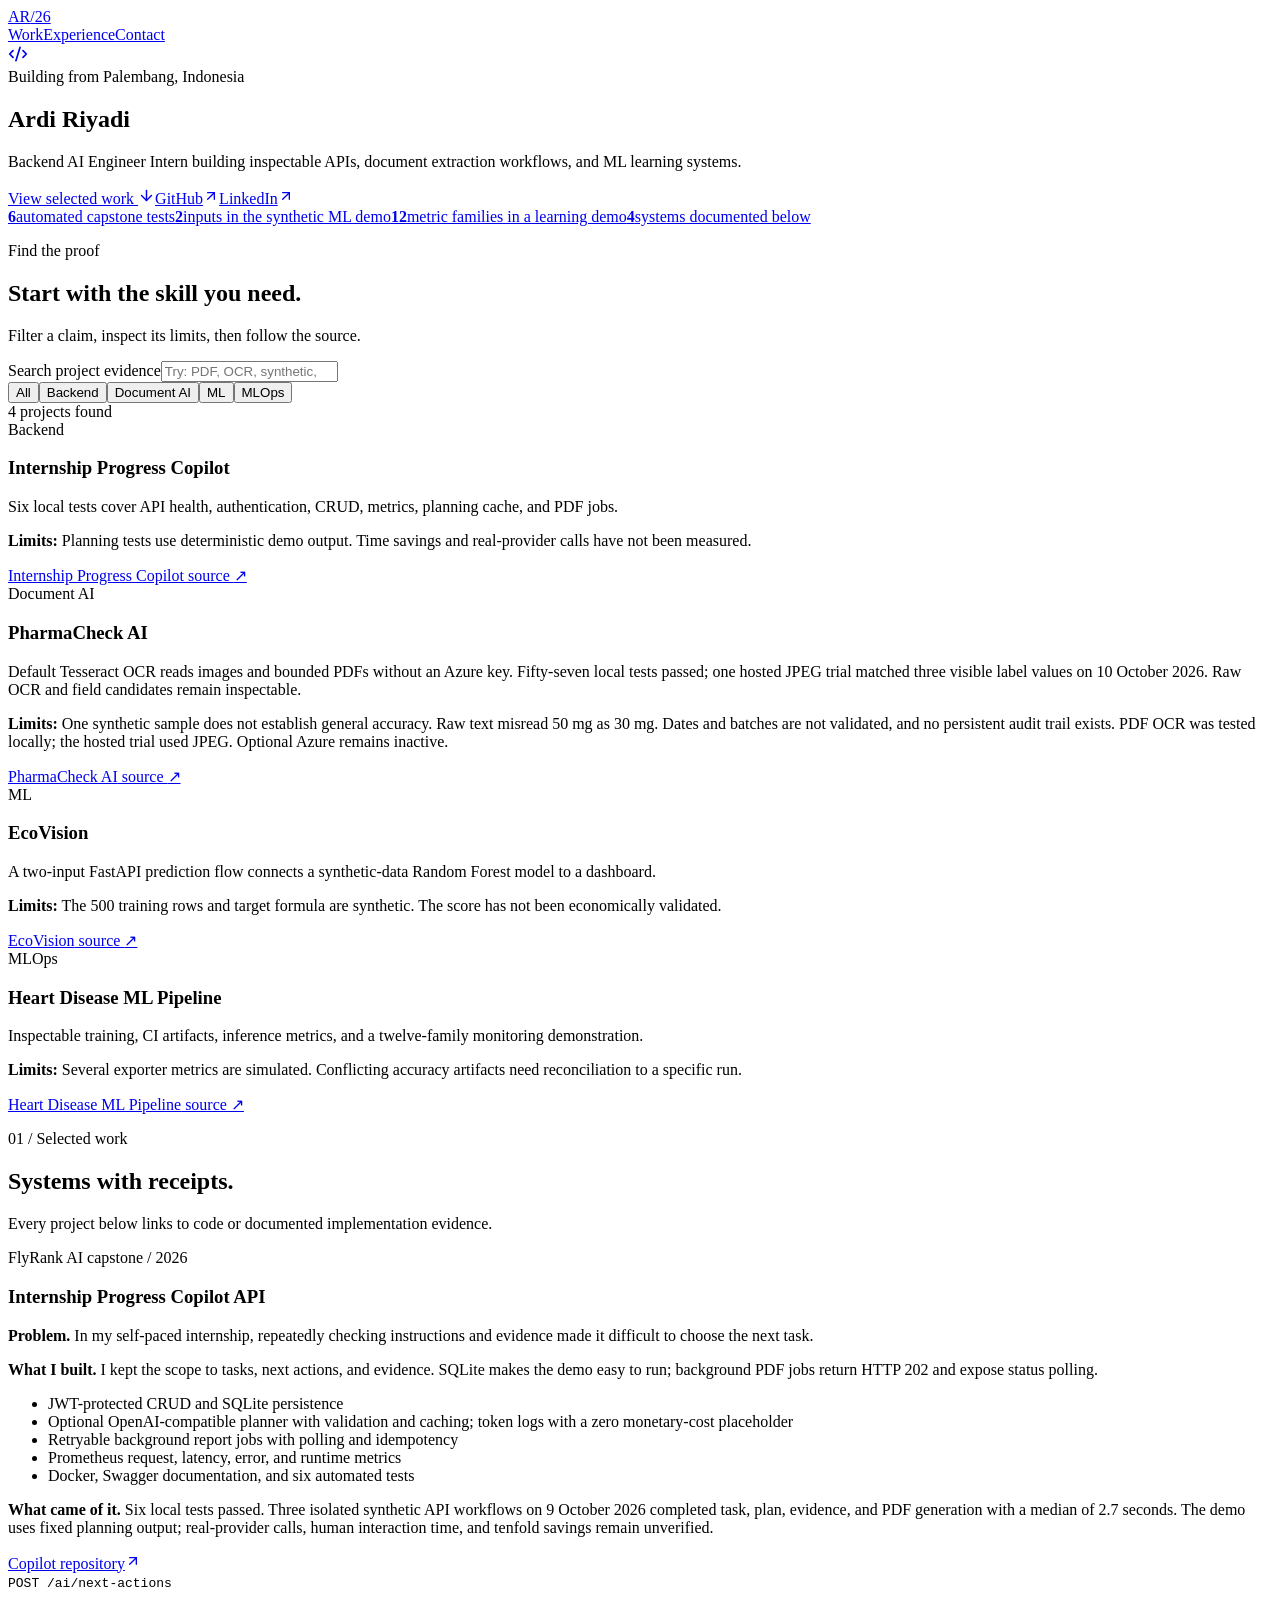
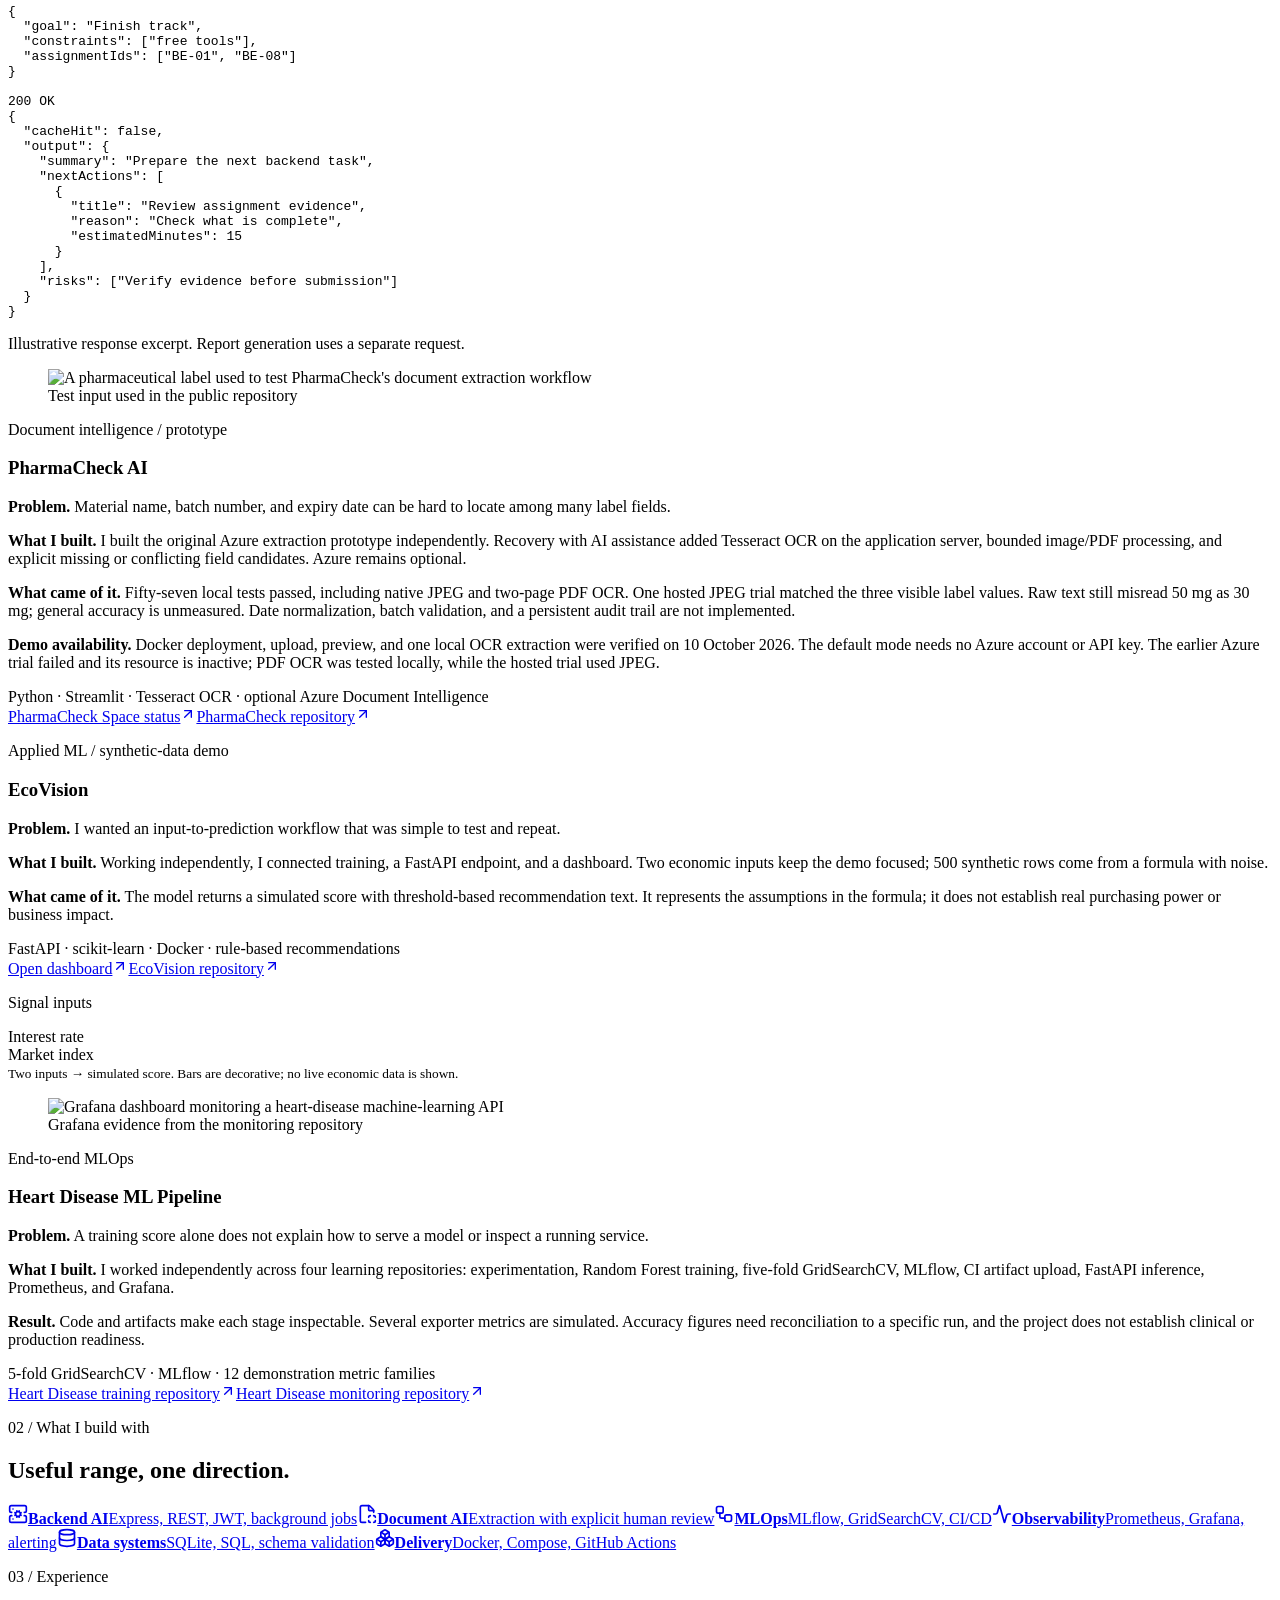
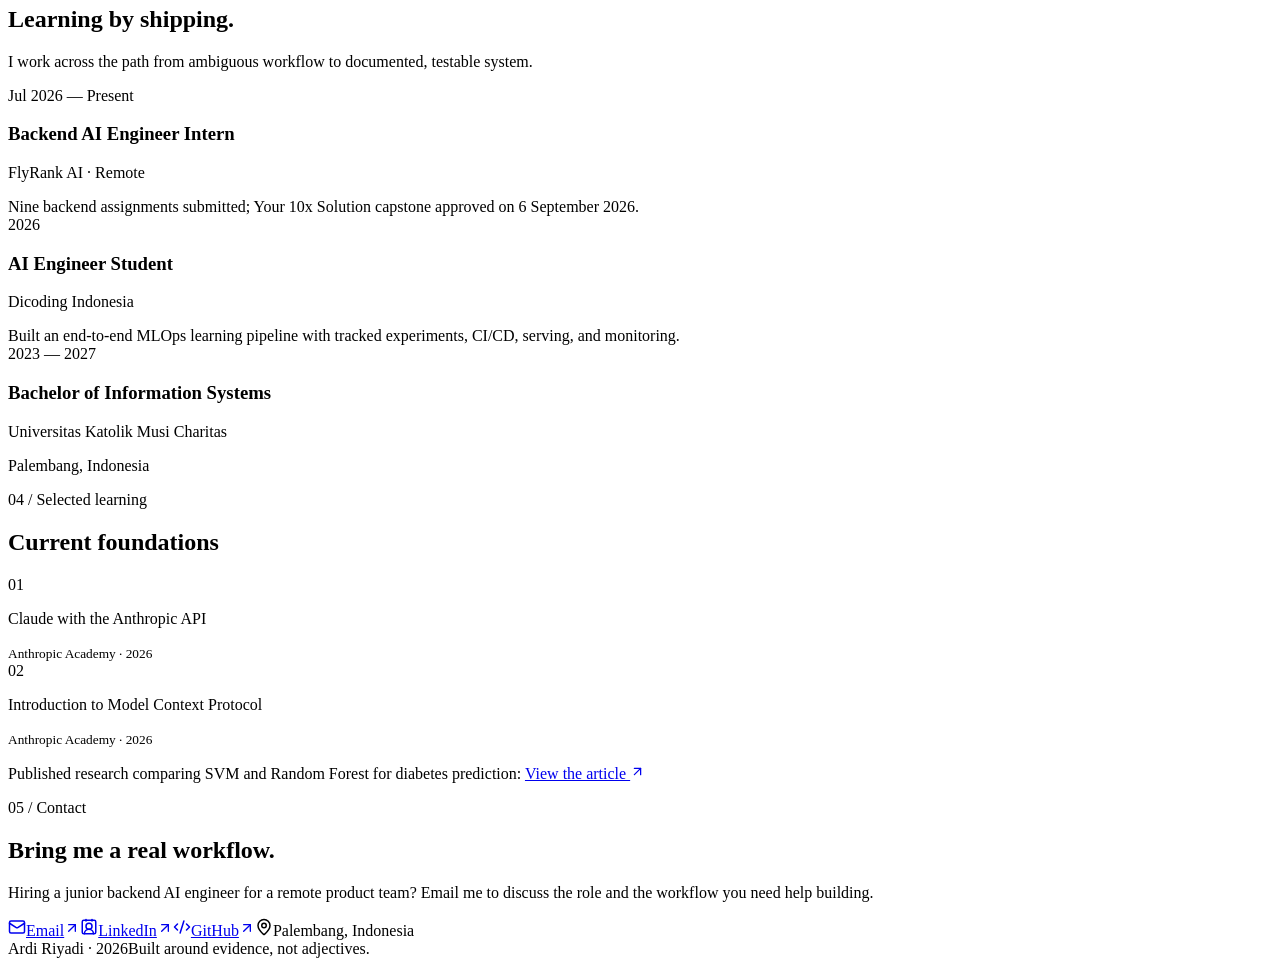
==== commit 3ec98672: "Document working local PharmaCheck OCR and measured limits" ====
--- a/docs/index.html
+++ b/docs/index.html
@@ -1,4 +1,4 @@
-<!DOCTYPE html><html lang="en"><head><meta charSet="utf-8"/><meta name="viewport" content="width=device-width, initial-scale=1"/><link rel="stylesheet" href="/_next/static/css/index.BWcqtxTB.css" data-rsc-css-href="/_next/static/css/index.BWcqtxTB.css" data-precedence="vite-rsc/importer-resources"/><link rel="modulepreload" fetchPriority="low" href="/_next/static/chunks/index-CvG6URrN.js"/><script src="/_next/static/chunks/rolldown-runtime-C60lm6uB.js" type="module" async=""></script><script src="/_next/static/chunks/framework-D_rUT4EX.js" type="module" async=""></script><link rel="modulepreload" href="/_next/static/chunks/layout-segment-context-Cnq5sTtV.js" crossorigin=""/><link rel="modulepreload" href="/_next/static/chunks/analytics-xDH-aR0r.js" crossorigin=""/><link rel="modulepreload" href="/_next/static/chunks/Icon-Dm7gN3CH.js" crossorigin=""/><link rel="modulepreload" href="/_next/static/chunks/evidence-finder-DD8lSNmT.js" crossorigin=""/><link rel="modulepreload" href="/_next/static/chunks/image-DMPxMlBd.js" crossorigin=""/><title>Ardi Riyadi — Backend AI Engineer Intern</title><meta name="description" content="Backend AI engineer intern building inspectable APIs, document extraction prototypes, and ML learning systems with public implementation evidence."/><meta property="og:title" content="Ardi Riyadi — Backend AI Engineer Intern"/><meta property="og:description" content="Inspectable backend APIs, document extraction prototypes, and MLOps learning projects with public evidence."/><meta property="og:url" content="https://ardiradi.github.io"/><meta property="og:type" content="website"/><meta property="og:image" content="https://ardiradi.github.io/social-preview.jpg"/><meta property="og:image:width" content="1521"/><meta property="og:image:height" content="762"/><meta property="og:image:alt" content="Evidence Finder in Ardi Riyadi backend AI portfolio"/><meta name="twitter:card" content="summary_large_image"/><meta name="twitter:title" content="Ardi Riyadi — Backend AI Engineer Intern"/><meta name="twitter:description" content="Inspectable backend APIs, document extraction prototypes, and MLOps learning projects with public evidence."/><meta name="twitter:image" content="https://ardiradi.github.io/social-preview.jpg"/><meta name="twitter:image:alt" content="Evidence Finder in Ardi Riyadi backend AI portfolio"/><link rel="icon" href="/favicon.svg" type="image/svg+xml"/><link rel="canonical" href="https://ardiradi.github.io"/><script>Object.assign(((self[Symbol.for("vinext.navigationRuntime")]??={bootstrap:{routeManifest:null},functions:{}}).bootstrap.rsc??={rsc:[]}),{params:{},nav:{"pathname":"/","searchParams":[]}})</script><link rel="modulepreload" href="/_next/static/chunks/index-CvG6URrN.js" />
+<!DOCTYPE html><html lang="en"><head><meta charSet="utf-8"/><meta name="viewport" content="width=device-width, initial-scale=1"/><link rel="stylesheet" href="/_next/static/css/index.BWcqtxTB.css" data-rsc-css-href="/_next/static/css/index.BWcqtxTB.css" data-precedence="vite-rsc/importer-resources"/><link rel="modulepreload" fetchPriority="low" href="/_next/static/chunks/index-DkQH9nwQ.js"/><script src="/_next/static/chunks/rolldown-runtime-C60lm6uB.js" type="module" async=""></script><script src="/_next/static/chunks/framework-D_rUT4EX.js" type="module" async=""></script><link rel="modulepreload" href="/_next/static/chunks/layout-segment-context-DZUwS807.js" crossorigin=""/><link rel="modulepreload" href="/_next/static/chunks/analytics-xDH-aR0r.js" crossorigin=""/><link rel="modulepreload" href="/_next/static/chunks/Icon-Dm7gN3CH.js" crossorigin=""/><link rel="modulepreload" href="/_next/static/chunks/evidence-finder-BhpFU2fg.js" crossorigin=""/><link rel="modulepreload" href="/_next/static/chunks/image-CRs6Yvnf.js" crossorigin=""/><title>Ardi Riyadi — Backend AI Engineer Intern</title><meta name="description" content="Backend AI engineer intern building inspectable APIs, document extraction prototypes, and ML learning systems with public implementation evidence."/><meta property="og:title" content="Ardi Riyadi — Backend AI Engineer Intern"/><meta property="og:description" content="Inspectable backend APIs, document extraction prototypes, and MLOps learning projects with public evidence."/><meta property="og:url" content="https://ardiradi.github.io"/><meta property="og:type" content="website"/><meta property="og:image" content="https://ardiradi.github.io/social-preview.jpg"/><meta property="og:image:width" content="1521"/><meta property="og:image:height" content="762"/><meta property="og:image:alt" content="Evidence Finder in Ardi Riyadi backend AI portfolio"/><meta name="twitter:card" content="summary_large_image"/><meta name="twitter:title" content="Ardi Riyadi — Backend AI Engineer Intern"/><meta name="twitter:description" content="Inspectable backend APIs, document extraction prototypes, and MLOps learning projects with public evidence."/><meta name="twitter:image" content="https://ardiradi.github.io/social-preview.jpg"/><meta name="twitter:image:alt" content="Evidence Finder in Ardi Riyadi backend AI portfolio"/><link rel="icon" href="/favicon.svg" type="image/svg+xml"/><link rel="canonical" href="https://ardiradi.github.io"/><script>Object.assign(((self[Symbol.for("vinext.navigationRuntime")]??={bootstrap:{routeManifest:null},functions:{}}).bootstrap.rsc??={rsc:[]}),{params:{},nav:{"pathname":"/","searchParams":[]}})</script><link rel="modulepreload" href="/_next/static/chunks/index-DkQH9nwQ.js" />
 <link rel="preload" href="/_next/static/_vinext_fonts/geist-8ac0455e797f/geist-98bbbccb.woff2" as="font" type="font/woff2" crossorigin />
 <link rel="preload" href="/_next/static/_vinext_fonts/geist-mono-00e989178794/geist-mono-013b2f2f.woff2" as="font" type="font/woff2" crossorigin />
 <style data-vinext-fonts>/* cyrillic-ext */
@@ -128,7 +128,7 @@
 
 .__variable_geist_mono_1001rt9 { --font-geist-mono: 'Geist Mono', 'Geist Mono Fallback'; }
 </style>
-</head><body class="__variable_geist_19ysh9d __variable_geist_mono_1001rt9"><main><header class="site-header"><a class="wordmark" href="#top" aria-label="Ardi Riyadi, back to top">AR<span>/26</span></a><nav aria-label="Primary navigation"><a href="#work">Work</a><a href="#experience">Experience</a><a href="#contact">Contact</a></nav><a class="icon-link" href="https://github.com/ardiradi" target="_blank" rel="noreferrer" aria-label="Open Ardi&#x27;s GitHub profile"><svg xmlns="http://www.w3.org/2000/svg" width="20" height="20" viewBox="0 0 24 24" fill="none" stroke="currentColor" stroke-width="2" stroke-linecap="round" stroke-linejoin="round" class="lucide lucide-code-xml" aria-hidden="true"><path d="m18 16 4-4-4-4"></path><path d="m6 8-4 4 4 4"></path><path d="m14.5 4-5 16"></path></svg></a></header><section class="hero page-shell" id="top"><div class="hero-kicker"><span class="status-dot" aria-hidden="true"></span>Building from Palembang, Indonesia</div><h1>Ardi Riyadi</h1><p class="hero-role">Backend AI Engineer Intern building inspectable APIs, document extraction workflows, and ML learning systems.</p><div class="hero-actions"><a class="primary-action" href="#work">View selected work <svg xmlns="http://www.w3.org/2000/svg" width="17" height="17" viewBox="0 0 24 24" fill="none" stroke="currentColor" stroke-width="2" stroke-linecap="round" stroke-linejoin="round" class="lucide lucide-arrow-down" aria-hidden="true"><path d="M12 5v14"></path><path d="m19 12-7 7-7-7"></path></svg></a><a class="text-link" href="https://github.com/ardiradi" target="_blank" rel="noreferrer">GitHub<svg xmlns="http://www.w3.org/2000/svg" width="16" height="16" viewBox="0 0 24 24" fill="none" stroke="currentColor" stroke-width="2" stroke-linecap="round" stroke-linejoin="round" class="lucide lucide-arrow-up-right" aria-hidden="true"><path d="M7 7h10v10"></path><path d="M7 17 17 7"></path></svg></a><a class="text-link" href="https://www.linkedin.com/in/ardi-riyadi-785882364" target="_blank" rel="noreferrer">LinkedIn<svg xmlns="http://www.w3.org/2000/svg" width="16" height="16" viewBox="0 0 24 24" fill="none" stroke="currentColor" stroke-width="2" stroke-linecap="round" stroke-linejoin="round" class="lucide lucide-arrow-up-right" aria-hidden="true"><path d="M7 7h10v10"></path><path d="M7 17 17 7"></path></svg></a></div><div class="proof-strip" aria-label="Selected evidence"><a href="https://github.com/ardiradi/flyrank-10x-solution/blob/main/test/app.test.js" target="_blank" rel="noreferrer"><strong>6</strong><span>automated capstone tests</span></a><a href="https://github.com/ardiradi/AI-Impact-Datathon-2026/blob/main/train.py" target="_blank" rel="noreferrer"><strong>2</strong><span>inputs in the synthetic ML demo</span></a><a href="https://github.com/ardiradi/Monitoring-Logging-SML" target="_blank" rel="noreferrer"><strong>12</strong><span>metric families in a learning demo</span></a><a href="#work"><strong>4</strong><span>systems documented below</span></a></div></section><section class="evidence-finder page-shell" aria-labelledby="evidence-title"><p class="section-index">Find the proof</p><h2 id="evidence-title">Start with the skill you need.</h2><p>Filter a claim, inspect its limits, then follow the source.</p><label class="evidence-search">Search project evidence<input type="search" placeholder="Try: PDF, OCR, synthetic, metrics" value=""/></label><div class="evidence-filters" aria-label="Filter evidence by skill"><button type="button" aria-pressed="true">All</button><button type="button" aria-pressed="false">Backend</button><button type="button" aria-pressed="false">Document AI</button><button type="button" aria-pressed="false">ML</button><button type="button" aria-pressed="false">MLOps</button></div><output class="evidence-count">4<!-- --> <!-- -->projects<!-- --> found</output><div class="evidence-results"><article><span class="section-index">Backend</span><h3>Internship Progress Copilot</h3><p>Six local tests cover API health, authentication, CRUD, metrics, planning cache, and PDF jobs.</p><p class="evidence-limit"><strong>Limits:</strong> <!-- -->Planning tests use deterministic demo output. Time savings and real-provider calls have not been measured.</p><a class="text-link" href="https://github.com/ardiradi/flyrank-10x-solution/blob/main/test/app.test.js" target="_blank" rel="noreferrer">Internship Progress Copilot<!-- --> source <span aria-hidden="true">↗</span></a></article><article><span class="section-index">Document AI</span><h3>PharmaCheck AI</h3><p>The prototype maps Azure key-value output to three label fields and preserves raw OCR for review. Docker deployment, upload, and preview were verified on 10 October 2026.</p><p class="evidence-limit"><strong>Limits:</strong> <!-- -->The one Azure OCR attempt failed; the owner confirmed that the resource is inactive. Extraction is currently unavailable. Date normalization, batch validation, and a persistent audit trail are not implemented; extraction accuracy is unmeasured.</p><a class="text-link" href="https://github.com/ardiradi/PharmaCheck-AI-Core/blob/main/app.py" target="_blank" rel="noreferrer">PharmaCheck AI<!-- --> source <span aria-hidden="true">↗</span></a></article><article><span class="section-index">ML</span><h3>EcoVision</h3><p>A two-input FastAPI prediction flow connects a synthetic-data Random Forest model to a dashboard.</p><p class="evidence-limit"><strong>Limits:</strong> <!-- -->The 500 training rows and target formula are synthetic. The score has not been economically validated.</p><a class="text-link" href="https://github.com/ardiradi/AI-Impact-Datathon-2026/blob/main/train.py" target="_blank" rel="noreferrer">EcoVision<!-- --> source <span aria-hidden="true">↗</span></a></article><article><span class="section-index">MLOps</span><h3>Heart Disease ML Pipeline</h3><p>Inspectable training, CI artifacts, inference metrics, and a twelve-family monitoring demonstration.</p><p class="evidence-limit"><strong>Limits:</strong> <!-- -->Several exporter metrics are simulated. Conflicting accuracy artifacts need reconciliation to a specific run.</p><a class="text-link" href="https://github.com/ardiradi/Monitoring-Logging-SML" target="_blank" rel="noreferrer">Heart Disease ML Pipeline<!-- --> source <span aria-hidden="true">↗</span></a></article></div></section><section class="work-section" id="work"><div class="page-shell section-heading"><p class="section-index">01 / Selected work</p><h2>Systems with receipts.</h2><p>Every project below links to code or documented implementation evidence.</p></div><article class="project project-capstone"><div class="page-shell project-grid"><div class="project-copy"><p class="project-label">FlyRank AI capstone / 2026</p><h3>Internship Progress Copilot API</h3><p><strong>Problem.</strong> In my self-paced internship, repeatedly checking instructions and evidence made it difficult to choose the next task.</p><p><strong>What I built.</strong> I kept the scope to tasks, next actions, and evidence. SQLite makes the demo easy to run; background PDF jobs return HTTP 202 and expose status polling.</p><ul class="evidence-list"><li>JWT-protected CRUD and SQLite persistence</li><li>Optional OpenAI-compatible planner with validation and caching; token logs with a zero monetary-cost placeholder</li><li>Retryable background report jobs with polling and idempotency</li><li>Prometheus request, latency, error, and runtime metrics</li><li>Docker, Swagger documentation, and six automated tests</li></ul><p><strong>What came of it.</strong> Six local tests passed. Three isolated synthetic API workflows on 9 October 2026 completed task, plan, evidence, and PDF generation with a median of 2.7 seconds. The demo uses fixed planning output; real-provider calls, human interaction time, and tenfold savings remain unverified.</p><a class="text-link" href="https://github.com/ardiradi/flyrank-10x-solution" target="_blank" rel="noreferrer">Copilot repository<svg xmlns="http://www.w3.org/2000/svg" width="16" height="16" viewBox="0 0 24 24" fill="none" stroke="currentColor" stroke-width="2" stroke-linecap="round" stroke-linejoin="round" class="lucide lucide-arrow-up-right" aria-hidden="true"><path d="M7 7h10v10"></path><path d="M7 17 17 7"></path></svg></a></div><div class="terminal" aria-label="Example API response"><div class="terminal-bar"><span></span><span></span><span></span><code>POST /ai/next-actions</code></div><pre>{
+</head><body class="__variable_geist_19ysh9d __variable_geist_mono_1001rt9"><main><header class="site-header"><a class="wordmark" href="#top" aria-label="Ardi Riyadi, back to top">AR<span>/26</span></a><nav aria-label="Primary navigation"><a href="#work">Work</a><a href="#experience">Experience</a><a href="#contact">Contact</a></nav><a class="icon-link" href="https://github.com/ardiradi" target="_blank" rel="noreferrer" aria-label="Open Ardi&#x27;s GitHub profile"><svg xmlns="http://www.w3.org/2000/svg" width="20" height="20" viewBox="0 0 24 24" fill="none" stroke="currentColor" stroke-width="2" stroke-linecap="round" stroke-linejoin="round" class="lucide lucide-code-xml" aria-hidden="true"><path d="m18 16 4-4-4-4"></path><path d="m6 8-4 4 4 4"></path><path d="m14.5 4-5 16"></path></svg></a></header><section class="hero page-shell" id="top"><div class="hero-kicker"><span class="status-dot" aria-hidden="true"></span>Building from Palembang, Indonesia</div><h1>Ardi Riyadi</h1><p class="hero-role">Backend AI Engineer Intern building inspectable APIs, document extraction workflows, and ML learning systems.</p><div class="hero-actions"><a class="primary-action" href="#work">View selected work <svg xmlns="http://www.w3.org/2000/svg" width="17" height="17" viewBox="0 0 24 24" fill="none" stroke="currentColor" stroke-width="2" stroke-linecap="round" stroke-linejoin="round" class="lucide lucide-arrow-down" aria-hidden="true"><path d="M12 5v14"></path><path d="m19 12-7 7-7-7"></path></svg></a><a class="text-link" href="https://github.com/ardiradi" target="_blank" rel="noreferrer">GitHub<svg xmlns="http://www.w3.org/2000/svg" width="16" height="16" viewBox="0 0 24 24" fill="none" stroke="currentColor" stroke-width="2" stroke-linecap="round" stroke-linejoin="round" class="lucide lucide-arrow-up-right" aria-hidden="true"><path d="M7 7h10v10"></path><path d="M7 17 17 7"></path></svg></a><a class="text-link" href="https://www.linkedin.com/in/ardi-riyadi-785882364" target="_blank" rel="noreferrer">LinkedIn<svg xmlns="http://www.w3.org/2000/svg" width="16" height="16" viewBox="0 0 24 24" fill="none" stroke="currentColor" stroke-width="2" stroke-linecap="round" stroke-linejoin="round" class="lucide lucide-arrow-up-right" aria-hidden="true"><path d="M7 7h10v10"></path><path d="M7 17 17 7"></path></svg></a></div><div class="proof-strip" aria-label="Selected evidence"><a href="https://github.com/ardiradi/flyrank-10x-solution/blob/main/test/app.test.js" target="_blank" rel="noreferrer"><strong>6</strong><span>automated capstone tests</span></a><a href="https://github.com/ardiradi/AI-Impact-Datathon-2026/blob/main/train.py" target="_blank" rel="noreferrer"><strong>2</strong><span>inputs in the synthetic ML demo</span></a><a href="https://github.com/ardiradi/Monitoring-Logging-SML" target="_blank" rel="noreferrer"><strong>12</strong><span>metric families in a learning demo</span></a><a href="#work"><strong>4</strong><span>systems documented below</span></a></div></section><section class="evidence-finder page-shell" aria-labelledby="evidence-title"><p class="section-index">Find the proof</p><h2 id="evidence-title">Start with the skill you need.</h2><p>Filter a claim, inspect its limits, then follow the source.</p><label class="evidence-search">Search project evidence<input type="search" placeholder="Try: PDF, OCR, synthetic, metrics" value=""/></label><div class="evidence-filters" aria-label="Filter evidence by skill"><button type="button" aria-pressed="true">All</button><button type="button" aria-pressed="false">Backend</button><button type="button" aria-pressed="false">Document AI</button><button type="button" aria-pressed="false">ML</button><button type="button" aria-pressed="false">MLOps</button></div><output class="evidence-count">4<!-- --> <!-- -->projects<!-- --> found</output><div class="evidence-results"><article><span class="section-index">Backend</span><h3>Internship Progress Copilot</h3><p>Six local tests cover API health, authentication, CRUD, metrics, planning cache, and PDF jobs.</p><p class="evidence-limit"><strong>Limits:</strong> <!-- -->Planning tests use deterministic demo output. Time savings and real-provider calls have not been measured.</p><a class="text-link" href="https://github.com/ardiradi/flyrank-10x-solution/blob/main/test/app.test.js" target="_blank" rel="noreferrer">Internship Progress Copilot<!-- --> source <span aria-hidden="true">↗</span></a></article><article><span class="section-index">Document AI</span><h3>PharmaCheck AI</h3><p>Default Tesseract OCR reads images and bounded PDFs without an Azure key. Fifty-seven local tests passed; one hosted JPEG trial matched three visible label values on 10 October 2026. Raw OCR and field candidates remain inspectable.</p><p class="evidence-limit"><strong>Limits:</strong> <!-- -->One synthetic sample does not establish general accuracy. Raw text misread 50 mg as 30 mg. Dates and batches are not validated, and no persistent audit trail exists. PDF OCR was tested locally; the hosted trial used JPEG. Optional Azure remains inactive.</p><a class="text-link" href="https://github.com/ardiradi/PharmaCheck-AI-Core/blob/main/app.py" target="_blank" rel="noreferrer">PharmaCheck AI<!-- --> source <span aria-hidden="true">↗</span></a></article><article><span class="section-index">ML</span><h3>EcoVision</h3><p>A two-input FastAPI prediction flow connects a synthetic-data Random Forest model to a dashboard.</p><p class="evidence-limit"><strong>Limits:</strong> <!-- -->The 500 training rows and target formula are synthetic. The score has not been economically validated.</p><a class="text-link" href="https://github.com/ardiradi/AI-Impact-Datathon-2026/blob/main/train.py" target="_blank" rel="noreferrer">EcoVision<!-- --> source <span aria-hidden="true">↗</span></a></article><article><span class="section-index">MLOps</span><h3>Heart Disease ML Pipeline</h3><p>Inspectable training, CI artifacts, inference metrics, and a twelve-family monitoring demonstration.</p><p class="evidence-limit"><strong>Limits:</strong> <!-- -->Several exporter metrics are simulated. Conflicting accuracy artifacts need reconciliation to a specific run.</p><a class="text-link" href="https://github.com/ardiradi/Monitoring-Logging-SML" target="_blank" rel="noreferrer">Heart Disease ML Pipeline<!-- --> source <span aria-hidden="true">↗</span></a></article></div></section><section class="work-section" id="work"><div class="page-shell section-heading"><p class="section-index">01 / Selected work</p><h2>Systems with receipts.</h2><p>Every project below links to code or documented implementation evidence.</p></div><article class="project project-capstone"><div class="page-shell project-grid"><div class="project-copy"><p class="project-label">FlyRank AI capstone / 2026</p><h3>Internship Progress Copilot API</h3><p><strong>Problem.</strong> In my self-paced internship, repeatedly checking instructions and evidence made it difficult to choose the next task.</p><p><strong>What I built.</strong> I kept the scope to tasks, next actions, and evidence. SQLite makes the demo easy to run; background PDF jobs return HTTP 202 and expose status polling.</p><ul class="evidence-list"><li>JWT-protected CRUD and SQLite persistence</li><li>Optional OpenAI-compatible planner with validation and caching; token logs with a zero monetary-cost placeholder</li><li>Retryable background report jobs with polling and idempotency</li><li>Prometheus request, latency, error, and runtime metrics</li><li>Docker, Swagger documentation, and six automated tests</li></ul><p><strong>What came of it.</strong> Six local tests passed. Three isolated synthetic API workflows on 9 October 2026 completed task, plan, evidence, and PDF generation with a median of 2.7 seconds. The demo uses fixed planning output; real-provider calls, human interaction time, and tenfold savings remain unverified.</p><a class="text-link" href="https://github.com/ardiradi/flyrank-10x-solution" target="_blank" rel="noreferrer">Copilot repository<svg xmlns="http://www.w3.org/2000/svg" width="16" height="16" viewBox="0 0 24 24" fill="none" stroke="currentColor" stroke-width="2" stroke-linecap="round" stroke-linejoin="round" class="lucide lucide-arrow-up-right" aria-hidden="true"><path d="M7 7h10v10"></path><path d="M7 17 17 7"></path></svg></a></div><div class="terminal" aria-label="Example API response"><div class="terminal-bar"><span></span><span></span><span></span><code>POST /ai/next-actions</code></div><pre>{
   &quot;goal&quot;: &quot;Finish track&quot;,
   &quot;constraints&quot;: [&quot;free tools&quot;],
   &quot;assignmentIds&quot;: [&quot;BE-01&quot;, &quot;BE-08&quot;]
@@ -148,4 +148,4 @@
     ],
     &quot;risks&quot;: [&quot;Verify evidence before submission&quot;]
   }
-}</pre><p class="terminal-note">Illustrative response excerpt. Report generation uses a separate request.</p></div></div></article><article class="project project-pharma"><div class="page-shell project-grid image-first"><figure class="project-media pharma-media"><img src="/work/pharmacheck-input.jpg" alt="A pharmaceutical label used to test PharmaCheck&#x27;s document extraction workflow" width="2048" height="2048" loading="lazy" decoding="async" data-nimg="1"/><figcaption>Test input used in the public repository</figcaption></figure><div class="project-copy"><p class="project-label">Document intelligence / prototype</p><h3>PharmaCheck AI</h3><p><strong>Problem.</strong> Material name, batch number, and expiry date can be hard to locate among many label fields.</p><p><strong>What I built.</strong> I built this project independently: an image/PDF upload interface, Azure Document Intelligence extraction, and keyword mapping to three fields.</p><p><strong>What came of it.</strong> The interface preserves raw OCR for human review. Date normalization, batch validation, and a persistent audit trail are not yet implemented; extraction accuracy has not been measured.</p><p><strong>Demo availability.</strong> The Docker deployment, image upload, and preview were verified on 10 October 2026. One Azure OCR attempt failed; the owner confirmed that the Azure resource is inactive. Extraction is currently unavailable, and no successful OCR result is claimed.</p><div class="stack-line">Python · Streamlit · Azure AI Document Intelligence</div><div class="link-row"><a class="text-link" href="https://ard11-pharmacheck-ai.hf.space/" target="_blank" rel="noreferrer">PharmaCheck Space status<svg xmlns="http://www.w3.org/2000/svg" width="16" height="16" viewBox="0 0 24 24" fill="none" stroke="currentColor" stroke-width="2" stroke-linecap="round" stroke-linejoin="round" class="lucide lucide-arrow-up-right" aria-hidden="true"><path d="M7 7h10v10"></path><path d="M7 17 17 7"></path></svg></a><a class="text-link" href="https://github.com/ardiradi/PharmaCheck-AI-Core" target="_blank" rel="noreferrer">PharmaCheck repository<svg xmlns="http://www.w3.org/2000/svg" width="16" height="16" viewBox="0 0 24 24" fill="none" stroke="currentColor" stroke-width="2" stroke-linecap="round" stroke-linejoin="round" class="lucide lucide-arrow-up-right" aria-hidden="true"><path d="M7 7h10v10"></path><path d="M7 17 17 7"></path></svg></a></div></div></div></article><article class="project project-eco"><div class="page-shell project-grid"><div class="project-copy"><p class="project-label">Applied ML / synthetic-data demo</p><h3>EcoVision</h3><p><strong>Problem.</strong> I wanted an input-to-prediction workflow that was simple to test and repeat.</p><p><strong>What I built.</strong> Working independently, I connected training, a FastAPI endpoint, and a dashboard. Two economic inputs keep the demo focused; 500 synthetic rows come from a formula with noise.</p><p><strong>What came of it.</strong> The model returns a simulated score with threshold-based recommendation text. It represents the assumptions in the formula; it does not establish real purchasing power or business impact.</p><div class="stack-line">FastAPI · scikit-learn · Docker · rule-based recommendations</div><div class="link-row"><a class="text-link" href="https://prediksi-ai-ecovision-datathon.netlify.app/" target="_blank" rel="noreferrer">Open dashboard<svg xmlns="http://www.w3.org/2000/svg" width="16" height="16" viewBox="0 0 24 24" fill="none" stroke="currentColor" stroke-width="2" stroke-linecap="round" stroke-linejoin="round" class="lucide lucide-arrow-up-right" aria-hidden="true"><path d="M7 7h10v10"></path><path d="M7 17 17 7"></path></svg></a><a class="text-link" href="https://github.com/ardiradi/AI-Impact-Datathon-2026" target="_blank" rel="noreferrer">EcoVision repository<svg xmlns="http://www.w3.org/2000/svg" width="16" height="16" viewBox="0 0 24 24" fill="none" stroke="currentColor" stroke-width="2" stroke-linecap="round" stroke-linejoin="round" class="lucide lucide-arrow-up-right" aria-hidden="true"><path d="M7 7h10v10"></path><path d="M7 17 17 7"></path></svg></a></div></div><div class="signal-panel" aria-label="EcoVision model inputs"><p>Signal inputs</p><div><span>Interest rate</span><i style="width:68%"></i></div><div><span>Market index</span><i style="width:84%"></i></div><small>Two inputs → simulated score. Bars are decorative; no live economic data is shown.</small></div></div></article><article class="project project-mlops"><div class="page-shell project-grid image-first"><figure class="project-media dashboard-media"><img src="/work/mlops-grafana.jpg" alt="Grafana dashboard monitoring a heart-disease machine-learning API" width="1920" height="1080" loading="lazy" decoding="async" data-nimg="1"/><figcaption>Grafana evidence from the monitoring repository</figcaption></figure><div class="project-copy"><p class="project-label">End-to-end MLOps</p><h3>Heart Disease ML Pipeline</h3><p><strong>Problem.</strong> A training score alone does not explain how to serve a model or inspect a running service.</p><p><strong>What I built.</strong> I worked independently across four learning repositories: experimentation, Random Forest training, five-fold GridSearchCV, MLflow, CI artifact upload, FastAPI inference, Prometheus, and Grafana.</p><p><strong>Result.</strong> Code and artifacts make each stage inspectable. Several exporter metrics are simulated. Accuracy figures need reconciliation to a specific run, and the project does not establish clinical or production readiness.</p><div class="stack-line">5-fold GridSearchCV · MLflow · 12 demonstration metric families</div><div class="link-row"><a class="text-link" href="https://github.com/ardiradi/Membangun-Model-SML" target="_blank" rel="noreferrer">Heart Disease training repository<svg xmlns="http://www.w3.org/2000/svg" width="16" height="16" viewBox="0 0 24 24" fill="none" stroke="currentColor" stroke-width="2" stroke-linecap="round" stroke-linejoin="round" class="lucide lucide-arrow-up-right" aria-hidden="true"><path d="M7 7h10v10"></path><path d="M7 17 17 7"></path></svg></a><a class="text-link" href="https://github.com/ardiradi/Monitoring-Logging-SML" target="_blank" rel="noreferrer">Heart Disease monitoring repository<svg xmlns="http://www.w3.org/2000/svg" width="16" height="16" viewBox="0 0 24 24" fill="none" stroke="currentColor" stroke-width="2" stroke-linecap="round" stroke-linejoin="round" class="lucide lucide-arrow-up-right" aria-hidden="true"><path d="M7 7h10v10"></path><path d="M7 17 17 7"></path></svg></a></div></div></div></article></section><section class="capabilities page-shell" aria-labelledby="capabilities-title"><div class="section-heading compact"><p class="section-index">02 / What I build with</p><h2 id="capabilities-title">Useful range, one direction.</h2></div><div class="capability-grid"><a class="capability" href="https://github.com/ardiradi/flyrank-10x-solution" target="_blank" rel="noreferrer"><svg xmlns="http://www.w3.org/2000/svg" width="20" height="20" viewBox="0 0 24 24" fill="none" stroke="currentColor" stroke-width="2" stroke-linecap="round" stroke-linejoin="round" class="lucide lucide-server-cog" aria-hidden="true"><path d="m10.852 14.772-.383.923"></path><path d="M13.148 14.772a3 3 0 1 0-2.296-5.544l-.383-.923"></path><path d="m13.148 9.228.383-.923"></path><path d="m13.53 15.696-.382-.924a3 3 0 1 1-2.296-5.544"></path><path d="m14.772 10.852.923-.383"></path><path d="m14.772 13.148.923.383"></path><path d="M4.5 10H4a2 2 0 0 1-2-2V4a2 2 0 0 1 2-2h16a2 2 0 0 1 2 2v4a2 2 0 0 1-2 2h-.5"></path><path d="M4.5 14H4a2 2 0 0 0-2 2v4a2 2 0 0 0 2 2h16a2 2 0 0 0 2-2v-4a2 2 0 0 0-2-2h-.5"></path><path d="M6 18h.01"></path><path d="M6 6h.01"></path><path d="m9.228 10.852-.923-.383"></path><path d="m9.228 13.148-.923.383"></path></svg><strong>Backend AI</strong><span>Express, REST, JWT, background jobs</span></a><a class="capability" href="https://github.com/ardiradi/PharmaCheck-AI-Core" target="_blank" rel="noreferrer"><svg xmlns="http://www.w3.org/2000/svg" width="20" height="20" viewBox="0 0 24 24" fill="none" stroke="currentColor" stroke-width="2" stroke-linecap="round" stroke-linejoin="round" class="lucide lucide-file-scan" aria-hidden="true"><path d="M20 10V8a2.4 2.4 0 0 0-.706-1.704l-3.588-3.588A2.4 2.4 0 0 0 14 2H6a2 2 0 0 0-2 2v16a2 2 0 0 0 2 2h4.35"></path><path d="M14 2v5a1 1 0 0 0 1 1h5"></path><path d="M16 14a2 2 0 0 0-2 2"></path><path d="M16 22a2 2 0 0 1-2-2"></path><path d="M20 14a2 2 0 0 1 2 2"></path><path d="M20 22a2 2 0 0 0 2-2"></path></svg><strong>Document AI</strong><span>Extraction with explicit human review</span></a><a class="capability" href="https://github.com/ardiradi/Membangun-Model-SML" target="_blank" rel="noreferrer"><svg xmlns="http://www.w3.org/2000/svg" width="20" height="20" viewBox="0 0 24 24" fill="none" stroke="currentColor" stroke-width="2" stroke-linecap="round" stroke-linejoin="round" class="lucide lucide-workflow" aria-hidden="true"><rect width="8" height="8" x="3" y="3" rx="2"></rect><path d="M7 11v4a2 2 0 0 0 2 2h4"></path><rect width="8" height="8" x="13" y="13" rx="2"></rect></svg><strong>MLOps</strong><span>MLflow, GridSearchCV, CI/CD</span></a><a class="capability" href="https://github.com/ardiradi/Monitoring-Logging-SML" target="_blank" rel="noreferrer"><svg xmlns="http://www.w3.org/2000/svg" width="20" height="20" viewBox="0 0 24 24" fill="none" stroke="currentColor" stroke-width="2" stroke-linecap="round" stroke-linejoin="round" class="lucide lucide-activity" aria-hidden="true"><path d="M22 12h-2.48a2 2 0 0 0-1.93 1.46l-2.35 8.36a.25.25 0 0 1-.48 0L9.24 2.18a.25.25 0 0 0-.48 0l-2.35 8.36A2 2 0 0 1 4.49 12H2"></path></svg><strong>Observability</strong><span>Prometheus, Grafana, alerting</span></a><a class="capability" href="https://github.com/ardiradi/flyrank-10x-solution/blob/main/src/db.js" target="_blank" rel="noreferrer"><svg xmlns="http://www.w3.org/2000/svg" width="20" height="20" viewBox="0 0 24 24" fill="none" stroke="currentColor" stroke-width="2" stroke-linecap="round" stroke-linejoin="round" class="lucide lucide-database" aria-hidden="true"><ellipse cx="12" cy="5" rx="9" ry="3"></ellipse><path d="M3 5V19A9 3 0 0 0 21 19V5"></path><path d="M3 12A9 3 0 0 0 21 12"></path></svg><strong>Data systems</strong><span>SQLite, SQL, schema validation</span></a><a class="capability" href="https://github.com/ardiradi/flyrank-10x-solution/blob/main/Dockerfile" target="_blank" rel="noreferrer"><svg xmlns="http://www.w3.org/2000/svg" width="20" height="20" viewBox="0 0 24 24" fill="none" stroke="currentColor" stroke-width="2" stroke-linecap="round" stroke-linejoin="round" class="lucide lucide-boxes" aria-hidden="true"><path d="M2.97 12.92A2 2 0 0 0 2 14.63v3.24a2 2 0 0 0 .97 1.71l3 1.8a2 2 0 0 0 2.06 0L12 19v-5.5l-5-3-4.03 2.42Z"></path><path d="m7 16.5-4.74-2.85"></path><path d="m7 16.5 5-3"></path><path d="M7 16.5v5.17"></path><path d="M12 13.5V19l3.97 2.38a2 2 0 0 0 2.06 0l3-1.8a2 2 0 0 0 .97-1.71v-3.24a2 2 0 0 0-.97-1.71L17 10.5l-5 3Z"></path><path d="m17 16.5-5-3"></path><path d="m17 16.5 4.74-2.85"></path><path d="M17 16.5v5.17"></path><path d="M7.97 4.42A2 2 0 0 0 7 6.13v4.37l5 3 5-3V6.13a2 2 0 0 0-.97-1.71l-3-1.8a2 2 0 0 0-2.06 0l-3 1.8Z"></path><path d="M12 8 7.26 5.15"></path><path d="m12 8 4.74-2.85"></path><path d="M12 13.5V8"></path></svg><strong>Delivery</strong><span>Docker, Compose, GitHub Actions</span></a></div></section><section class="experience-section" id="experience"><div class="page-shell experience-grid"><div class="section-heading compact"><p class="section-index">03 / Experience</p><h2>Learning by shipping.</h2><p>I work across the path from ambiguous workflow to documented, testable system.</p></div><div class="timeline"><article><time>Jul 2026 — Present</time><h3>Backend AI Engineer Intern</h3><p>FlyRank AI · Remote</p><span>Nine backend assignments submitted; Your 10x Solution capstone approved on 6 September 2026.</span></article><article><time>2026</time><h3>AI Engineer Student</h3><p>Dicoding Indonesia</p><span>Built an end-to-end MLOps learning pipeline with tracked experiments, CI/CD, serving, and monitoring.</span></article><article><time>2023 — 2027</time><h3>Bachelor of Information Systems</h3><p>Universitas Katolik Musi Charitas</p><span>Palembang, Indonesia</span></article></div></div></section><section class="credentials page-shell"><div><p class="section-index">04 / Selected learning</p><h2>Current foundations</h2></div><div class="credential-list"><div><span>01</span><p>Claude with the Anthropic API</p><small>Anthropic Academy · 2026</small></div><div><span>02</span><p>Introduction to Model Context Protocol</p><small>Anthropic Academy · 2026</small></div></div><p class="publication">Published research comparing SVM and Random Forest for diabetes prediction: <a href="https://doi.org/10.71282/jurmie.v2i12.1452" target="_blank" rel="noreferrer">View the article <svg xmlns="http://www.w3.org/2000/svg" width="15" height="15" viewBox="0 0 24 24" fill="none" stroke="currentColor" stroke-width="2" stroke-linecap="round" stroke-linejoin="round" class="lucide lucide-arrow-up-right" aria-hidden="true"><path d="M7 7h10v10"></path><path d="M7 17 17 7"></path></svg></a></p></section><footer id="contact"><div class="page-shell footer-grid"><div><p class="section-index">05 / Contact</p><h2>Bring me a real workflow.</h2><p>Hiring a junior backend AI engineer for a remote product team? Email me to discuss the role and the workflow you need help building.</p></div><div class="contact-links"><a href="mailto:ardiriadi72@gmail.com"><svg xmlns="http://www.w3.org/2000/svg" width="18" height="18" viewBox="0 0 24 24" fill="none" stroke="currentColor" stroke-width="2" stroke-linecap="round" stroke-linejoin="round" class="lucide lucide-mail" aria-hidden="true"><path d="m22 7-8.991 5.727a2 2 0 0 1-2.009 0L2 7"></path><rect x="2" y="4" width="20" height="16" rx="2"></rect></svg>Email<svg xmlns="http://www.w3.org/2000/svg" width="16" height="16" viewBox="0 0 24 24" fill="none" stroke="currentColor" stroke-width="2" stroke-linecap="round" stroke-linejoin="round" class="lucide lucide-arrow-up-right" aria-hidden="true"><path d="M7 7h10v10"></path><path d="M7 17 17 7"></path></svg></a><a href="https://www.linkedin.com/in/ardi-riyadi-785882364" target="_blank" rel="noreferrer"><svg xmlns="http://www.w3.org/2000/svg" width="18" height="18" viewBox="0 0 24 24" fill="none" stroke="currentColor" stroke-width="2" stroke-linecap="round" stroke-linejoin="round" class="lucide lucide-contact-round" aria-hidden="true"><path d="M16 2v2"></path><path d="M17.915 21a6 6 0 10-12 0"></path><path d="M8 2v2"></path><circle cx="12" cy="11" r="4"></circle><rect x="3" y="3" width="18" height="18" rx="2"></rect></svg>LinkedIn<svg xmlns="http://www.w3.org/2000/svg" width="16" height="16" viewBox="0 0 24 24" fill="none" stroke="currentColor" stroke-width="2" stroke-linecap="round" stroke-linejoin="round" class="lucide lucide-arrow-up-right" aria-hidden="true"><path d="M7 7h10v10"></path><path d="M7 17 17 7"></path></svg></a><a href="https://github.com/ardiradi" target="_blank" rel="noreferrer"><svg xmlns="http://www.w3.org/2000/svg" width="18" height="18" viewBox="0 0 24 24" fill="none" stroke="currentColor" stroke-width="2" stroke-linecap="round" stroke-linejoin="round" class="lucide lucide-code-xml" aria-hidden="true"><path d="m18 16 4-4-4-4"></path><path d="m6 8-4 4 4 4"></path><path d="m14.5 4-5 16"></path></svg>GitHub<svg xmlns="http://www.w3.org/2000/svg" width="16" height="16" viewBox="0 0 24 24" fill="none" stroke="currentColor" stroke-width="2" stroke-linecap="round" stroke-linejoin="round" class="lucide lucide-arrow-up-right" aria-hidden="true"><path d="M7 7h10v10"></path><path d="M7 17 17 7"></path></svg></a><span><svg xmlns="http://www.w3.org/2000/svg" width="18" height="18" viewBox="0 0 24 24" fill="none" stroke="currentColor" stroke-width="2" stroke-linecap="round" stroke-linejoin="round" class="lucide lucide-map-pin" aria-hidden="true"><path d="M20 10c0 4.993-5.539 10.193-7.399 11.799a1 1 0 0 1-1.202 0C9.539 20.193 4 14.993 4 10a8 8 0 0 1 16 0"></path><circle cx="12" cy="10" r="3"></circle></svg>Palembang, Indonesia</span></div></div><div class="page-shell footer-bottom"><span>Ardi Riyadi · 2026</span><span>Built around evidence, not adjectives.</span></div></footer></main><script type="module" src="/_next/static/chunks/index-CvG6URrN.js" id="_R_" async=""></script><script>((self[Symbol.for("vinext.navigationRuntime")]??={bootstrap:{routeManifest:null},functions:{}}).bootstrap.rsc??={rsc:[]}).rsc.push("0:{\"page:/\":\"$L1\",\"layout:/\":\"$L2\",\"route:/\":\"$L3\",\"__route\":\"route:/\",\"__interceptionContext\":null,\"__layoutIds\":[\"layout:/\"],\"__rootLayout\":\"/\",\"__bfcacheSegmentIdentities\":{\"layout:/\":\"[\\\"layout\\\",\\\"layout:/\\\",\\\"root-boundary:/\\\",\\\"\\\"]\",\"page:/\":\"[\\\"page\\\",\\\"page:/\\\",\\\"root-boundary:/\\\",\\\"\\\"]\"},\"__srcPage\":[\"page\"],\"__layoutFlags\":{\"layout:/\":\"s\"},\"__artifactCompatibility\":{\"schemaVersion\":1,\"graphVersion\":\"app-route-graph:1177fd80f83fa7b0\",\"deploymentVersion\":\"79c3dc45-bb2c-47b1-be8f-6ccf775f0d8f\",\"appElementsSchemaVersion\":1,\"rscPayloadSchemaVersion\":1,\"rootBoundaryId\":\"/\",\"renderEpoch\":null}}\n")</script><script>((self[Symbol.for("vinext.navigationRuntime")]??={bootstrap:{routeManifest:null},functions:{}}).bootstrap.rsc??={rsc:[]}).rsc.push("4:I[\"8c0f216c4604\",[],\"Children\",1]\n")</script><script>((self[Symbol.for("vinext.navigationRuntime")]??={bootstrap:{routeManifest:null},functions:{}}).bootstrap.rsc??={rsc:[]}).rsc.push("5:I[\"d4d09d4aa3d5\",[],\"default\",1]\n")</script><script>((self[Symbol.for("vinext.navigationRuntime")]??={bootstrap:{routeManifest:null},functions:{}}).bootstrap.rsc??={rsc:[]}).rsc.push("6:I[\"593f344dc510\",[],\"GlobalErrorBoundary\",1]\n")</script><script>((self[Symbol.for("vinext.navigationRuntime")]??={bootstrap:{routeManifest:null},functions:{}}).bootstrap.rsc??={rsc:[]}).rsc.push("7:I[\"0b874ad30386\",[],\"default\",1]\n")</script><script>((self[Symbol.for("vinext.navigationRuntime")]??={bootstrap:{routeManifest:null},functions:{}}).bootstrap.rsc??={rsc:[]}).rsc.push("8:I[\"593f344dc510\",[],\"ErrorBoundary\",1]\n")</script><script>((self[Symbol.for("vinext.navigationRuntime")]??={bootstrap:{routeManifest:null},functions:{}}).bootstrap.rsc??={rsc:[]}).rsc.push("9:I[\"15c18cfaeeff\",[],\"LayoutSegmentProvider\",1]\n")</script><script>((self[Symbol.for("vinext.navigationRuntime")]??={bootstrap:{routeManifest:null},functions:{}}).bootstrap.rsc??={rsc:[]}).rsc.push("a:I[\"8c0f216c4604\",[],\"Slot\",1]\n")</script><script>((self[Symbol.for("vinext.navigationRuntime")]??={bootstrap:{routeManifest:null},functions:{}}).bootstrap.rsc??={rsc:[]}).rsc.push("b:I[\"593f344dc510\",[],\"NotFoundBoundary\",1]\n")</script><script>((self[Symbol.for("vinext.navigationRuntime")]??={bootstrap:{routeManifest:null},functions:{}}).bootstrap.rsc??={rsc:[]}).rsc.push("c:I[\"9276801271d6\",[],\"AppRouterScrollTarget\",1]\n")</script><script>((self[Symbol.for("vinext.navigationRuntime")]??={bootstrap:{routeManifest:null},functions:{}}).bootstrap.rsc??={rsc:[]}).rsc.push("d:I[\"593f344dc510\",[],\"RedirectBoundary\",1]\n")</script><script>((self[Symbol.for("vinext.navigationRuntime")]??={bootstrap:{routeManifest:null},functions:{}}).bootstrap.rsc??={rsc:[]}).rsc.push(":HL[\"/_next/static/css/index.BWcqtxTB.css\",\"style\"     ]\n")</script><script>((self[Symbol.for("vinext.navigationRuntime")]??={bootstrap:{routeManifest:null},functions:{}}).bootstrap.rsc??={rsc:[]}).rsc.push("2:[[[\"$\",\"link\",\"css:/_next/static/css/index.BWcqtxTB.css\",{\"rel\":\"stylesheet\",\"precedence\":\"vite-rsc/importer-resources\",\"href\":\"/_next/static/css/index.BWcqtxTB.css\",\"data-rsc-css-href\":\"/_next/static/css/index.BWcqtxTB.css\"}],\"$undefined\"],[\"$\",\"html\",null,{\"lang\":\"en\",\"children\":[\"$\",\"body\",null,{\"className\":\"__variable_geist_19ysh9d __variable_geist_mono_1001rt9\",\"children\":[[\"$\",\"$L4\",null,{}],[\"$\",\"$L5\",null,{\"token\":\"\"}]]}]}]]\n")</script><script>((self[Symbol.for("vinext.navigationRuntime")]??={bootstrap:{routeManifest:null},functions:{}}).bootstrap.rsc??={rsc:[]}).rsc.push("3:[[[\"$\",\"meta\",null,{\"charSet\":\"utf-8\"}],[[\"$\",\"title\",\"0\",{\"children\":\"Ardi Riyadi — Backend AI Engineer Intern\"}],[\"$\",\"meta\",\"1\",{\"name\":\"description\",\"content\":\"Backend AI engineer intern building inspectable APIs, document extraction prototypes, and ML learning systems with public implementation evidence.\"}],[\"$\",\"meta\",\"2\",{\"property\":\"og:title\",\"content\":\"Ardi Riyadi — Backend AI Engineer Intern\"}],[\"$\",\"meta\",\"3\",{\"property\":\"og:description\",\"content\":\"Inspectable backend APIs, document extraction prototypes, and MLOps learning projects with public evidence.\"}],[\"$\",\"meta\",\"4\",{\"property\":\"og:url\",\"content\":\"https://ardiradi.github.io\"}],[\"$\",\"meta\",\"5\",{\"property\":\"og:type\",\"content\":\"website\"}],[\"$\",\"meta\",\"6\",{\"property\":\"og:image\",\"content\":\"https://ardiradi.github.io/social-preview.jpg\"}],[\"$\",\"meta\",\"7\",{\"property\":\"og:image:width\",\"content\":\"1521\"}],[\"$\",\"meta\",\"8\",{\"property\":\"og:image:height\",\"content\":\"762\"}],[\"$\",\"meta\",\"9\",{\"property\":\"og:image:alt\",\"content\":\"Evidence Finder in Ardi Riyadi backend AI portfolio\"}],[\"$\",\"meta\",\"10\",{\"name\":\"twitter:card\",\"content\":\"summary_large_image\"}],[\"$\",\"meta\",\"11\",{\"name\":\"twitter:title\",\"content\":\"Ardi Riyadi — Backend AI Engineer Intern\"}],[\"$\",\"meta\",\"12\",{\"name\":\"twitter:description\",\"content\":\"Inspectable backend APIs, document extraction prototypes, and MLOps learning projects with public evidence.\"}],[\"$\",\"meta\",\"13\",{\"name\":\"twitter:image\",\"content\":\"https://ardiradi.github.io/social-preview.jpg\"}],[\"$\",\"meta\",\"14\",{\"name\":\"twitter:image:alt\",\"content\":\"Evidence Finder in Ardi Riyadi backend AI portfolio\"}],[\"$\",\"link\",\"15\",{\"data-vinext-streamed-icon\":\"$undefined\",\"rel\":\"icon\",\"href\":\"/favicon.svg\",\"type\":\"image/svg+xml\",\"sizes\":\"$undefined\",\"color\":\"$undefined\",\"media\":\"$undefined\",\"fetchPriority\":\"$undefined\"}],[\"$\",\"link\",\"16\",{\"rel\":\"canonical\",\"href\":\"https://ardiradi.github.io\"}]],[[\"$\",\"meta\",\"0\",{\"name\":\"viewport\",\"content\":\"width=device-width, initial-scale=1\"}]]],[\"$\",\"$L6\",null,{\"fallback\":\"$7\",\"children\":[\"$\",\"$L8\",null,{\"fallback\":\"$7\",\"children\":[\"$\",\"$L9\",null,{\"providerId\":\"layout:/\",\"segmentMap\":{\"children\":[]},\"children\":[\"$\",\"$La\",null,{\"id\":\"layout:/\",\"parallelSlots\":\"$undefined\",\"children\":[\"$\",\"$Lb\",null,{\"resetKey\":\"\",\"fallback\":[[\"$\",\"title\",null,{\"children\":\"404: This page could not be found.\"}],[\"$\",\"div\",null,{\"style\":{\"fontFamily\":\"system-ui,\\\"Segoe UI\\\",Roboto,Helvetica,Arial,sans-serif,\\\"Apple Color Emoji\\\",\\\"Segoe UI Emoji\\\"\",\"height\":\"100vh\",\"textAlign\":\"center\",\"display\":\"flex\",\"flexDirection\":\"column\",\"alignItems\":\"center\",\"justifyContent\":\"center\"},\"children\":[\"$\",\"div\",null,{\"children\":[[\"$\",\"style\",null,{\"dangerouslySetInnerHTML\":{\"__html\":\"body{color:#000;background:#fff;margin:0}.next-error-h1{border-right:1px solid rgba(0,0,0,.3)}@media (prefers-color-scheme:dark){body{color:#fff;background:#000}.next-error-h1{border-right:1px solid rgba(255,255,255,.3)}}\"}}],[\"$\",\"h1\",null,{\"className\":\"next-error-h1\",\"style\":{\"display\":\"inline-block\",\"margin\":\"0 20px 0 0\",\"padding\":\"0 23px 0 0\",\"fontSize\":24,\"fontWeight\":500,\"verticalAlign\":\"top\",\"lineHeight\":\"49px\"},\"children\":404}],[\"$\",\"div\",null,{\"style\":{\"display\":\"inline-block\"},\"children\":[\"$\",\"h2\",null,{\"style\":{\"fontSize\":14,\"fontWeight\":400,\"lineHeight\":\"49px\",\"margin\":0},\"children\":\"This page could not be found.\"}]}]]}]}]],\"children\":[\"$\",\"$Lc\",null,{\"children\":[\"$\",\"$Ld\",null,{\"children\":[[\"$\",\"$L9\",null,{\"providerId\":\"page:/\",\"segmentMap\":{\"children\":[\"__PAGE__\"]},\"children\":[\"$\",\"$La\",null,{\"id\":\"page:/\"}]}],null]}]}]}]}]}]}]}],null,null]\n")</script><script>((self[Symbol.for("vinext.navigationRuntime")]??={bootstrap:{routeManifest:null},functions:{}}).bootstrap.rsc??={rsc:[]}).rsc.push("e:I[\"339f946bc456\",[],\"default\",1]\n")</script><script>((self[Symbol.for("vinext.navigationRuntime")]??={bootstrap:{routeManifest:null},functions:{}}).bootstrap.rsc??={rsc:[]}).rsc.push("f:I[\"50fc1013f614\",[],\"default\",1]\n")</script><script>((self[Symbol.for("vinext.navigationRuntime")]??={bootstrap:{routeManifest:null},functions:{}}).bootstrap.rsc??={rsc:[]}).rsc.push("1:[\"$\",\"main\",null,{\"children\":[[\"$\",\"header\",null,{\"className\":\"site-header\",\"children\":[[\"$\",\"a\",null,{\"className\":\"wordmark\",\"href\":\"#top\",\"aria-label\":\"Ardi Riyadi, back to top\",\"children\":[\"AR\",[\"$\",\"span\",null,{\"children\":\"/26\"}]]}],[\"$\",\"nav\",null,{\"aria-label\":\"Primary navigation\",\"children\":[[\"$\",\"a\",null,{\"href\":\"#work\",\"children\":\"Work\"}],[\"$\",\"a\",null,{\"href\":\"#experience\",\"children\":\"Experience\"}],[\"$\",\"a\",null,{\"href\":\"#contact\",\"children\":\"Contact\"}]]}],[\"$\",\"a\",null,{\"className\":\"icon-link\",\"href\":\"https://github.com/ardiradi\",\"target\":\"_blank\",\"rel\":\"noreferrer\",\"aria-label\":\"Open Ardi's GitHub profile\",\"children\":[\"$\",\"$Le\",null,{\"ref\":\"$undefined\",\"iconNode\":[[\"path\",{\"d\":\"m18 16 4-4-4-4\",\"key\":\"1inbqp\"}],[\"path\",{\"d\":\"m6 8-4 4 4 4\",\"key\":\"15zrgr\"}],[\"path\",{\"d\":\"m14.5 4-5 16\",\"key\":\"e7oirm\"}]],\"className\":\"lucide-code-xml\",\"size\":20}]}]]}],[\"$\",\"section\",null,{\"className\":\"hero page-shell\",\"id\":\"top\",\"children\":[[\"$\",\"div\",null,{\"className\":\"hero-kicker\",\"children\":[[\"$\",\"span\",null,{\"className\":\"status-dot\",\"aria-hidden\":\"true\"}],\"Building from Palembang, Indonesia\"]}],[\"$\",\"h1\",null,{\"children\":\"Ardi Riyadi\"}],[\"$\",\"p\",null,{\"className\":\"hero-role\",\"children\":\"Backend AI Engineer Intern building inspectable APIs, document extraction workflows, and ML learning systems.\"}],[\"$\",\"div\",null,{\"className\":\"hero-actions\",\"children\":[[\"$\",\"a\",null,{\"className\":\"primary-action\",\"href\":\"#work\",\"children\":[\"View selected work \",[\"$\",\"$Le\",null,{\"ref\":\"$undefined\",\"iconNode\":[[\"path\",{\"d\":\"M12 5v14\",\"key\":\"s699le\"}],[\"path\",{\"d\":\"m19 12-7 7-7-7\",\"key\":\"1idqje\"}]],\"className\":\"lucide-arrow-down\",\"size\":17}]]}],[\"$\",\"a\",null,{\"className\":\"text-link\",\"href\":\"https://github.com/ardiradi\",\"target\":\"_blank\",\"rel\":\"noreferrer\",\"children\":[\"GitHub\",[\"$\",\"$Le\",null,{\"ref\":\"$undefined\",\"iconNode\":[[\"path\",{\"d\":\"M7 7h10v10\",\"key\":\"1tivn9\"}],[\"path\",{\"d\":\"M7 17 17 7\",\"key\":\"1vkiza\"}]],\"className\":\"lucide-arrow-up-right\",\"aria-hidden\":\"true\",\"size\":16,\"strokeWidth\":2}]]}],[\"$\",\"a\",null,{\"className\":\"text-link\",\"href\":\"https://www.linkedin.com/in/ardi-riyadi-785882364\",\"target\":\"_blank\",\"rel\":\"noreferrer\",\"children\":[\"LinkedIn\",[\"$\",\"$Le\",null,{\"ref\":\"$undefined\",\"iconNode\":\"$1:props:children:1:props:children:3:props:children:1:props:children:1:props:iconNode\",\"className\":\"lucide-arrow-up-right\",\"aria-hidden\":\"true\",\"size\":16,\"strokeWidth\":2}]]}]]}],[\"$\",\"div\",null,{\"className\":\"proof-strip\",\"aria-label\":\"Selected evidence\",\"children\":[[\"$\",\"a\",null,{\"href\":\"https://github.com/ardiradi/flyrank-10x-solution/blob/main/test/app.test.js\",\"target\":\"_blank\",\"rel\":\"noreferrer\",\"children\":[[\"$\",\"strong\",null,{\"children\":\"6\"}],[\"$\",\"span\",null,{\"children\":\"automated capstone tests\"}]]}],[\"$\",\"a\",null,{\"href\":\"https://github.com/ardiradi/AI-Impact-Datathon-2026/blob/main/train.py\",\"target\":\"_blank\",\"rel\":\"noreferrer\",\"children\":[[\"$\",\"strong\",null,{\"children\":\"2\"}],[\"$\",\"span\",null,{\"children\":\"inputs in the synthetic ML demo\"}]]}],[\"$\",\"a\",null,{\"href\":\"https://github.com/ardiradi/Monitoring-Logging-SML\",\"target\":\"_blank\",\"rel\":\"noreferrer\",\"children\":[[\"$\",\"strong\",null,{\"children\":\"12\"}],[\"$\",\"span\",null,{\"children\":\"metric families in a learning demo\"}]]}],[\"$\",\"a\",null,{\"href\":\"#work\",\"children\":[[\"$\",\"strong\",null,{\"children\":\"4\"}],[\"$\",\"span\",null,{\"children\":\"systems documented below\"}]]}]]}]]}],[\"$\",\"$Lf\",null,{}],[\"$\",\"section\",null,{\"className\":\"work-section\",\"id\":\"work\",\"children\":[[\"$\",\"div\",null,{\"className\":\"page-shell section-heading\",\"children\":[[\"$\",\"p\",null,{\"className\":\"section-index\",\"children\":\"01 / Selected work\"}],[\"$\",\"h2\",null,{\"children\":\"Systems with receipts.\"}],[\"$\",\"p\",null,{\"children\":\"Every project below links to code or documented implementation evidence.\"}]]}],[\"$\",\"article\",null,{\"className\":\"project project-capstone\",\"children\":[\"$\",\"div\",null,{\"className\":\"page-shell project-grid\",\"children\":[[\"$\",\"div\",null,{\"className\":\"project-copy\",\"children\":[[\"$\",\"p\",null,{\"className\":\"project-label\",\"children\":\"FlyRank AI capstone / 2026\"}],[\"$\",\"h3\",null,{\"children\":\"Internship Progress Copilot API\"}],[\"$\",\"p\",null,{\"children\":[[\"$\",\"strong\",null,{\"children\":\"Problem.\"}],\" In my self-paced internship, repeatedly checking instructions and evidence made it difficult to choose the next task.\"]}],[\"$\",\"p\",null,{\"children\":[[\"$\",\"strong\",null,{\"children\":\"What I built.\"}],\" I kept the scope to tasks, next actions, and evidence. SQLite makes the demo easy to run; background PDF jobs return HTTP 202 and expose status polling.\"]}],[\"$\",\"ul\",null,{\"className\":\"evidence-list\",\"children\":[[\"$\",\"li\",null,{\"children\":\"JWT-protected CRUD and SQLite persistence\"}],[\"$\",\"li\",null,{\"children\":\"Optional OpenAI-compatible planner with validation and caching; token logs with a zero monetary-cost placeholder\"}],\"$L10\",\"$L11\",\"$L12\"]}],\"$L13\",\"$L14\"]}],\"$L15\"]}]}],\"$L16\",\"$L17\",\"$L18\"]}],\"$L19\",\"$L1a\",\"$L1b\",\"$L1c\"]}]\n")</script><script>((self[Symbol.for("vinext.navigationRuntime")]??={bootstrap:{routeManifest:null},functions:{}}).bootstrap.rsc??={rsc:[]}).rsc.push("1d:I[\"9fb86276be8f\",[],\"default\",1]\n")</script><script>((self[Symbol.for("vinext.navigationRuntime")]??={bootstrap:{routeManifest:null},functions:{}}).bootstrap.rsc??={rsc:[]}).rsc.push("10:[\"$\",\"li\",null,{\"children\":\"Retryable background report jobs with polling and idempotency\"}]\n")</script><script>((self[Symbol.for("vinext.navigationRuntime")]??={bootstrap:{routeManifest:null},functions:{}}).bootstrap.rsc??={rsc:[]}).rsc.push("11:[\"$\",\"li\",null,{\"children\":\"Prometheus request, latency, error, and runtime metrics\"}]\n")</script><script>((self[Symbol.for("vinext.navigationRuntime")]??={bootstrap:{routeManifest:null},functions:{}}).bootstrap.rsc??={rsc:[]}).rsc.push("12:[\"$\",\"li\",null,{\"children\":\"Docker, Swagger documentation, and six automated tests\"}]\n")</script><script>((self[Symbol.for("vinext.navigationRuntime")]??={bootstrap:{routeManifest:null},functions:{}}).bootstrap.rsc??={rsc:[]}).rsc.push("13:[\"$\",\"p\",null,{\"children\":[[\"$\",\"strong\",null,{\"children\":\"What came of it.\"}],\" Six local tests passed. Three isolated synthetic API workflows on 9 October 2026 completed task, plan, evidence, and PDF generation with a median of 2.7 seconds. The demo uses fixed planning output; real-provider calls, human interaction time, and tenfold savings remain unverified.\"]}]\n")</script><script>((self[Symbol.for("vinext.navigationRuntime")]??={bootstrap:{routeManifest:null},functions:{}}).bootstrap.rsc??={rsc:[]}).rsc.push("14:[\"$\",\"a\",null,{\"className\":\"text-link\",\"href\":\"https://github.com/ardiradi/flyrank-10x-solution\",\"target\":\"_blank\",\"rel\":\"noreferrer\",\"children\":[\"Copilot repository\",[\"$\",\"$Le\",null,{\"ref\":\"$undefined\",\"iconNode\":\"$1:props:children:1:props:children:3:props:children:1:props:children:1:props:iconNode\",\"className\":\"lucide-arrow-up-right\",\"aria-hidden\":\"true\",\"size\":16,\"strokeWidth\":2}]]}]\n")</script><script>((self[Symbol.for("vinext.navigationRuntime")]??={bootstrap:{routeManifest:null},functions:{}}).bootstrap.rsc??={rsc:[]}).rsc.push("15:[\"$\",\"div\",null,{\"className\":\"terminal\",\"aria-label\":\"Example API response\",\"children\":[[\"$\",\"div\",null,{\"className\":\"terminal-bar\",\"children\":[[\"$\",\"span\",null,{}],[\"$\",\"span\",null,{}],[\"$\",\"span\",null,{}],[\"$\",\"code\",null,{\"children\":\"POST /ai/next-actions\"}]]}],[\"$\",\"pre\",null,{\"children\":\"{\\n  \\\"goal\\\": \\\"Finish track\\\",\\n  \\\"constraints\\\": [\\\"free tools\\\"],\\n  \\\"assignmentIds\\\": [\\\"BE-01\\\", \\\"BE-08\\\"]\\n}\\n\\n200 OK\\n{\\n  \\\"cacheHit\\\": false,\\n  \\\"output\\\": {\\n    \\\"summary\\\": \\\"Prepare the next backend task\\\",\\n    \\\"nextActions\\\": [\\n      {\\n        \\\"title\\\": \\\"Review assignment evidence\\\",\\n        \\\"reason\\\": \\\"Check what is complete\\\",\\n        \\\"estimatedMinutes\\\": 15\\n      }\\n    ],\\n    \\\"risks\\\": [\\\"Verify evidence before submission\\\"]\\n  }\\n}\"}],[\"$\",\"p\",null,{\"className\":\"terminal-note\",\"children\":\"Illustrative response excerpt. Report generation uses a separate request.\"}]]}]\n")</script><script>((self[Symbol.for("vinext.navigationRuntime")]??={bootstrap:{routeManifest:null},functions:{}}).bootstrap.rsc??={rsc:[]}).rsc.push("16:[\"$\",\"article\",null,{\"className\":\"project project-pharma\",\"children\":[\"$\",\"div\",null,{\"className\":\"page-shell project-grid image-first\",\"children\":[[\"$\",\"figure\",null,{\"className\":\"project-media pharma-media\",\"children\":[[\"$\",\"$L1d\",null,{\"unoptimized\":true,\"src\":\"/work/pharmacheck-input.jpg\",\"alt\":\"A pharmaceutical label used to test PharmaCheck's document extraction workflow\",\"width\":2048,\"height\":2048}],[\"$\",\"figcaption\",null,{\"children\":\"Test input used in the public repository\"}]]}],[\"$\",\"div\",null,{\"className\":\"project-copy\",\"children\":[[\"$\",\"p\",null,{\"className\":\"project-label\",\"children\":\"Document intelligence / prototype\"}],[\"$\",\"h3\",null,{\"children\":\"PharmaCheck AI\"}],[\"$\",\"p\",null,{\"children\":[[\"$\",\"strong\",null,{\"children\":\"Problem.\"}],\" Material name, batch number, and expiry date can be hard to locate among many label fields.\"]}],[\"$\",\"p\",null,{\"children\":[[\"$\",\"strong\",null,{\"children\":\"What I built.\"}],\" I built this project independently: an image/PDF upload interface, Azure Document Intelligence extraction, and keyword mapping to three fields.\"]}],[\"$\",\"p\",null,{\"children\":[[\"$\",\"strong\",null,{\"children\":\"What came of it.\"}],\" The interface preserves raw OCR for human review. Date normalization, batch validation, and a persistent audit trail are not yet implemented; extraction accuracy has not been measured.\"]}],[\"$\",\"p\",null,{\"children\":[[\"$\",\"strong\",null,{\"children\":\"Demo availability.\"}],\" The Docker deployment, image upload, and preview were verified on 10 October 2026. One Azure OCR attempt failed; the owner confirmed that the Azure resource is inactive. Extraction is currently unavailable, and no successful OCR result is claimed.\"]}],[\"$\",\"div\",null,{\"className\":\"stack-line\",\"children\":\"Python · Streamlit · Azure AI Document Intelligence\"}],[\"$\",\"div\",null,{\"className\":\"link-row\",\"children\":[[\"$\",\"a\",null,{\"className\":\"text-link\",\"href\":\"https://ard11-pharmacheck-ai.hf.space/\",\"target\":\"_blank\",\"rel\":\"noreferrer\",\"children\":[\"PharmaCheck Space status\",[\"$\",\"$Le\",null,{\"ref\":\"$undefined\",\"iconNode\":\"$1:props:children:1:props:children:3:props:children:1:props:children:1:props:iconNode\",\"className\":\"lucide-arrow-up-right\",\"aria-hidden\":\"true\",\"size\":16,\"strokeWidth\":2}]]}],[\"$\",\"a\",null,{\"className\":\"text-link\",\"href\":\"https://github.com/ardiradi/PharmaCheck-AI-Core\",\"target\":\"_blank\",\"rel\":\"noreferrer\",\"children\":[\"PharmaCheck repository\",[\"$\",\"$Le\",null,{\"ref\":\"$undefined\",\"iconNode\":\"$1:props:children:1:props:children:3:props:children:1:props:children:1:props:iconNode\",\"className\":\"lucide-arrow-up-right\",\"aria-hidden\":\"true\",\"size\":16,\"strokeWidth\":2}]]}]]}]]}]]}]}]\n")</script><script>((self[Symbol.for("vinext.navigationRuntime")]??={bootstrap:{routeManifest:null},functions:{}}).bootstrap.rsc??={rsc:[]}).rsc.push("17:[\"$\",\"article\",null,{\"className\":\"project project-eco\",\"children\":[\"$\",\"div\",null,{\"className\":\"page-shell project-grid\",\"children\":[[\"$\",\"div\",null,{\"className\":\"project-copy\",\"children\":[[\"$\",\"p\",null,{\"className\":\"project-label\",\"children\":\"Applied ML / synthetic-data demo\"}],[\"$\",\"h3\",null,{\"children\":\"EcoVision\"}],[\"$\",\"p\",null,{\"children\":[[\"$\",\"strong\",null,{\"children\":\"Problem.\"}],\" I wanted an input-to-prediction workflow that was simple to test and repeat.\"]}],[\"$\",\"p\",null,{\"children\":[[\"$\",\"strong\",null,{\"children\":\"What I built.\"}],\" Working independently, I connected training, a FastAPI endpoint, and a dashboard. Two economic inputs keep the demo focused; 500 synthetic rows come from a formula with noise.\"]}],[\"$\",\"p\",null,{\"children\":[[\"$\",\"strong\",null,{\"children\":\"What came of it.\"}],\" The model returns a simulated score with threshold-based recommendation text. It represents the assumptions in the formula; it does not establish real purchasing power or business impact.\"]}],[\"$\",\"div\",null,{\"className\":\"stack-line\",\"children\":\"FastAPI · scikit-learn · Docker · rule-based recommendations\"}],[\"$\",\"div\",null,{\"className\":\"link-row\",\"children\":[[\"$\",\"a\",null,{\"className\":\"text-link\",\"href\":\"https://prediksi-ai-ecovision-datathon.netlify.app/\",\"target\":\"_blank\",\"rel\":\"noreferrer\",\"children\":[\"Open dashboard\",[\"$\",\"$Le\",null,{\"ref\":\"$undefined\",\"iconNode\":\"$1:props:children:1:props:children:3:props:children:1:props:children:1:props:iconNode\",\"className\":\"lucide-arrow-up-right\",\"aria-hidden\":\"true\",\"size\":16,\"strokeWidth\":2}]]}],[\"$\",\"a\",null,{\"className\":\"text-link\",\"href\":\"https://github.com/ardiradi/AI-Impact-Datathon-2026\",\"target\":\"_blank\",\"rel\":\"noreferrer\",\"children\":[\"EcoVision repository\",[\"$\",\"$Le\",null,{\"ref\":\"$undefined\",\"iconNode\":\"$1:props:children:1:props:children:3:props:children:1:props:children:1:props:iconNode\",\"className\":\"lucide-arrow-up-right\",\"aria-hidden\":\"true\",\"size\":16,\"strokeWidth\":2}]]}]]}]]}],[\"$\",\"div\",null,{\"className\":\"signal-panel\",\"aria-label\":\"EcoVision model inputs\",\"children\":[[\"$\",\"p\",null,{\"children\":\"Signal inputs\"}],[\"$\",\"div\",null,{\"children\":[[\"$\",\"span\",null,{\"children\":\"Interest rate\"}],[\"$\",\"i\",null,{\"style\":{\"width\":\"68%\"}}]]}],[\"$\",\"div\",null,{\"children\":[[\"$\",\"span\",null,{\"children\":\"Market index\"}],[\"$\",\"i\",null,{\"style\":{\"width\":\"84%\"}}]]}],[\"$\",\"small\",null,{\"children\":\"Two inputs → simulated score. Bars are decorative; no live economic data is shown.\"}]]}]]}]}]\n")</script><script>((self[Symbol.for("vinext.navigationRuntime")]??={bootstrap:{routeManifest:null},functions:{}}).bootstrap.rsc??={rsc:[]}).rsc.push("18:[\"$\",\"article\",null,{\"className\":\"project project-mlops\",\"children\":[\"$\",\"div\",null,{\"className\":\"page-shell project-grid image-first\",\"children\":[[\"$\",\"figure\",null,{\"className\":\"project-media dashboard-media\",\"children\":[[\"$\",\"$L1d\",null,{\"unoptimized\":true,\"src\":\"/work/mlops-grafana.jpg\",\"alt\":\"Grafana dashboard monitoring a heart-disease machine-learning API\",\"width\":1920,\"height\":1080}],[\"$\",\"figcaption\",null,{\"children\":\"Grafana evidence from the monitoring repository\"}]]}],[\"$\",\"div\",null,{\"className\":\"project-copy\",\"children\":[[\"$\",\"p\",null,{\"className\":\"project-label\",\"children\":\"End-to-end MLOps\"}],[\"$\",\"h3\",null,{\"children\":\"Heart Disease ML Pipeline\"}],[\"$\",\"p\",null,{\"children\":[[\"$\",\"strong\",null,{\"children\":\"Problem.\"}],\" A training score alone does not explain how to serve a model or inspect a running service.\"]}],[\"$\",\"p\",null,{\"children\":[[\"$\",\"strong\",null,{\"children\":\"What I built.\"}],\" I worked independently across four learning repositories: experimentation, Random Forest training, five-fold GridSearchCV, MLflow, CI artifact upload, FastAPI inference, Prometheus, and Grafana.\"]}],[\"$\",\"p\",null,{\"children\":[[\"$\",\"strong\",null,{\"children\":\"Result.\"}],\" Code and artifacts make each stage inspectable. Several exporter metrics are simulated. Accuracy figures need reconciliation to a specific run, and the project does not establish clinical or production readiness.\"]}],[\"$\",\"div\",null,{\"className\":\"stack-line\",\"children\":\"5-fold GridSearchCV · MLflow · 12 demonstration metric families\"}],[\"$\",\"div\",null,{\"className\":\"link-row\",\"children\":[[\"$\",\"a\",null,{\"className\":\"text-link\",\"href\":\"https://github.com/ardiradi/Membangun-Model-SML\",\"target\":\"_blank\",\"rel\":\"noreferrer\",\"children\":[\"Heart Disease training repository\",[\"$\",\"$Le\",null,{\"ref\":\"$undefined\",\"iconNode\":\"$1:props:children:1:props:children:3:props:children:1:props:children:1:props:iconNode\",\"className\":\"lucide-arrow-up-right\",\"aria-hidden\":\"true\",\"size\":16,\"strokeWidth\":2}]]}],[\"$\",\"a\",null,{\"className\":\"text-link\",\"href\":\"https://github.com/ardiradi/Monitoring-Logging-SML\",\"target\":\"_blank\",\"rel\":\"noreferrer\",\"children\":[\"Heart Disease monitoring repository\",[\"$\",\"$Le\",null,{\"ref\":\"$undefined\",\"iconNode\":\"$1:props:children:1:props:children:3:props:children:1:props:children:1:props:iconNode\",\"className\":\"lucide-arrow-up-right\",\"aria-hidden\":\"true\",\"size\":16,\"strokeWidth\":2}]]}]]}]]}]]}]}]\n")</script><script>((self[Symbol.for("vinext.navigationRuntime")]??={bootstrap:{routeManifest:null},functions:{}}).bootstrap.rsc??={rsc:[]}).rsc.push("19:[\"$\",\"section\",null,{\"className\":\"capabilities page-shell\",\"aria-labelledby\":\"capabilities-title\",\"children\":[[\"$\",\"div\",null,{\"className\":\"section-heading compact\",\"children\":[[\"$\",\"p\",null,{\"className\":\"section-index\",\"children\":\"02 / What I build with\"}],[\"$\",\"h2\",null,{\"id\":\"capabilities-title\",\"children\":\"Useful range, one direction.\"}]]}],[\"$\",\"div\",null,{\"className\":\"capability-grid\",\"children\":[[\"$\",\"a\",\"Backend AI\",{\"className\":\"capability\",\"href\":\"https://github.com/ardiradi/flyrank-10x-solution\",\"target\":\"_blank\",\"rel\":\"noreferrer\",\"children\":[[\"$\",\"$Le\",null,{\"ref\":\"$undefined\",\"iconNode\":[[\"path\",{\"d\":\"m10.852 14.772-.383.923\",\"key\":\"11vil6\"}],[\"path\",{\"d\":\"M13.148 14.772a3 3 0 1 0-2.296-5.544l-.383-.923\",\"key\":\"1v3clb\"}],[\"path\",{\"d\":\"m13.148 9.228.383-.923\",\"key\":\"t2zzyc\"}],[\"path\",{\"d\":\"m13.53 15.696-.382-.924a3 3 0 1 1-2.296-5.544\",\"key\":\"1bxfiv\"}],[\"path\",{\"d\":\"m14.772 10.852.923-.383\",\"key\":\"k9m8cz\"}],[\"path\",{\"d\":\"m14.772 13.148.923.383\",\"key\":\"1xvhww\"}],[\"path\",{\"d\":\"M4.5 10H4a2 2 0 0 1-2-2V4a2 2 0 0 1 2-2h16a2 2 0 0 1 2 2v4a2 2 0 0 1-2 2h-.5\",\"key\":\"tn8das\"}],[\"path\",{\"d\":\"M4.5 14H4a2 2 0 0 0-2 2v4a2 2 0 0 0 2 2h16a2 2 0 0 0 2-2v-4a2 2 0 0 0-2-2h-.5\",\"key\":\"1g2pve\"}],[\"path\",{\"d\":\"M6 18h.01\",\"key\":\"uhywen\"}],[\"path\",{\"d\":\"M6 6h.01\",\"key\":\"1utrut\"}],[\"path\",{\"d\":\"m9.228 10.852-.923-.383\",\"key\":\"1wtb30\"}],[\"path\",{\"d\":\"m9.228 13.148-.923.383\",\"key\":\"1a830x\"}]],\"className\":\"lucide-server-cog\",\"size\":20,\"aria-hidden\":\"true\"}],[\"$\",\"strong\",null,{\"children\":\"Backend AI\"}],[\"$\",\"span\",null,{\"children\":\"Express, REST, JWT, background jobs\"}]]}],[\"$\",\"a\",\"Document AI\",{\"className\":\"capability\",\"href\":\"https://github.com/ardiradi/PharmaCheck-AI-Core\",\"target\":\"_blank\",\"rel\":\"noreferrer\",\"children\":[[\"$\",\"$Le\",null,{\"ref\":\"$undefined\",\"iconNode\":[[\"path\",{\"d\":\"M20 10V8a2.4 2.4 0 0 0-.706-1.704l-3.588-3.588A2.4 2.4 0 0 0 14 2H6a2 2 0 0 0-2 2v16a2 2 0 0 0 2 2h4.35\",\"key\":\"1cdjst\"}],[\"path\",{\"d\":\"M14 2v5a1 1 0 0 0 1 1h5\",\"key\":\"wfsgrz\"}],[\"path\",{\"d\":\"M16 14a2 2 0 0 0-2 2\",\"key\":\"ceaadl\"}],[\"path\",{\"d\":\"M16 22a2 2 0 0 1-2-2\",\"key\":\"1wqh5n\"}],[\"path\",{\"d\":\"M20 14a2 2 0 0 1 2 2\",\"key\":\"1ny6zw\"}],[\"path\",{\"d\":\"M20 22a2 2 0 0 0 2-2\",\"key\":\"1l9q4k\"}]],\"className\":\"lucide-file-scan\",\"size\":20,\"aria-hidden\":\"true\"}],[\"$\",\"strong\",null,{\"children\":\"Document AI\"}],[\"$\",\"span\",null,{\"children\":\"Extraction with explicit human review\"}]]}],[\"$\",\"a\",\"MLOps\",{\"className\":\"capability\",\"href\":\"https://github.com/ardiradi/Membangun-Model-SML\",\"target\":\"_blank\",\"rel\":\"noreferrer\",\"children\":[[\"$\",\"$Le\",null,{\"ref\":\"$undefined\",\"iconNode\":[[\"rect\",{\"width\":\"8\",\"height\":\"8\",\"x\":\"3\",\"y\":\"3\",\"rx\":\"2\",\"key\":\"by2w9f\"}],[\"path\",{\"d\":\"M7 11v4a2 2 0 0 0 2 2h4\",\"key\":\"xkn7yn\"}],[\"rect\",{\"width\":\"8\",\"height\":\"8\",\"x\":\"13\",\"y\":\"13\",\"rx\":\"2\",\"key\":\"1cgmvn\"}]],\"className\":\"lucide-workflow\",\"size\":20,\"aria-hidden\":\"true\"}],[\"$\",\"strong\",null,{\"children\":\"MLOps\"}],[\"$\",\"span\",null,{\"children\":\"MLflow, GridSearchCV, CI/CD\"}]]}],[\"$\",\"a\",\"Observability\",{\"className\":\"capability\",\"href\":\"https://github.com/ardiradi/Monitoring-Logging-SML\",\"target\":\"_blank\",\"rel\":\"noreferrer\",\"children\":[[\"$\",\"$Le\",null,{\"ref\":\"$undefined\",\"iconNode\":[[\"path\",{\"d\":\"M22 12h-2.48a2 2 0 0 0-1.93 1.46l-2.35 8.36a.25.25 0 0 1-.48 0L9.24 2.18a.25.25 0 0 0-.48 0l-2.35 8.36A2 2 0 0 1 4.49 12H2\",\"key\":\"169zse\"}]],\"className\":\"lucide-activity\",\"size\":20,\"aria-hidden\":\"true\"}],[\"$\",\"strong\",null,{\"children\":\"Observability\"}],[\"$\",\"span\",null,{\"children\":\"Prometheus, Grafana, alerting\"}]]}],[\"$\",\"a\",\"Data systems\",{\"className\":\"capability\",\"href\":\"https://github.com/ardiradi/flyrank-10x-solution/blob/main/src/db.js\",\"target\":\"_blank\",\"rel\":\"noreferrer\",\"children\":[[\"$\",\"$Le\",null,{\"ref\":\"$undefined\",\"iconNode\":[[\"ellipse\",{\"cx\":\"12\",\"cy\":\"5\",\"rx\":\"9\",\"ry\":\"3\",\"key\":\"msslwz\"}],[\"path\",{\"d\":\"M3 5V19A9 3 0 0 0 21 19V5\",\"key\":\"1wlel7\"}],[\"path\",{\"d\":\"M3 12A9 3 0 0 0 21 12\",\"key\":\"mv7ke4\"}]],\"className\":\"lucide-database\",\"size\":20,\"aria-hidden\":\"true\"}],[\"$\",\"strong\",null,{\"children\":\"Data systems\"}],[\"$\",\"span\",null,{\"children\":\"SQLite, SQL, schema validation\"}]]}],[\"$\",\"a\",\"Delivery\",{\"className\":\"capability\",\"href\":\"https://github.com/ardiradi/flyrank-10x-solution/blob/main/Dockerfile\",\"target\":\"_blank\",\"rel\":\"noreferrer\",\"children\":[[\"$\",\"$Le\",null,{\"ref\":\"$undefined\",\"iconNode\":[[\"path\",{\"d\":\"M2.97 12.92A2 2 0 0 0 2 14.63v3.24a2 2 0 0 0 .97 1.71l3 1.8a2 2 0 0 0 2.06 0L12 19v-5.5l-5-3-4.03 2.42Z\",\"key\":\"lc1i9w\"}],[\"path\",{\"d\":\"m7 16.5-4.74-2.85\",\"key\":\"1o9zyk\"}],[\"path\",{\"d\":\"m7 16.5 5-3\",\"key\":\"va8pkn\"}],[\"path\",{\"d\":\"M7 16.5v5.17\",\"key\":\"jnp8gn\"}],[\"path\",{\"d\":\"M12 13.5V19l3.97 2.38a2 2 0 0 0 2.06 0l3-1.8a2 2 0 0 0 .97-1.71v-3.24a2 2 0 0 0-.97-1.71L17 10.5l-5 3Z\",\"key\":\"8zsnat\"}],[\"path\",{\"d\":\"m17 16.5-5-3\",\"key\":\"8arw3v\"}],[\"path\",{\"d\":\"m17 16.5 4.74-2.85\",\"key\":\"8rfmw\"}],[\"path\",{\"d\":\"M17 16.5v5.17\",\"key\":\"k6z78m\"}],[\"path\",{\"d\":\"M7.97 4.42A2 2 0 0 0 7 6.13v4.37l5 3 5-3V6.13a2 2 0 0 0-.97-1.71l-3-1.8a2 2 0 0 0-2.06 0l-3 1.8Z\",\"key\":\"1xygjf\"}],[\"path\",{\"d\":\"M12 8 7.26 5.15\",\"key\":\"1vbdud\"}],[\"path\",{\"d\":\"m12 8 4.74-2.85\",\"key\":\"3rx089\"}],[\"path\",{\"d\":\"M12 13.5V8\",\"key\":\"1io7kd\"}]],\"className\":\"lucide-boxes\",\"size\":20,\"aria-hidden\":\"true\"}],\"$L1e\",\"$L1f\"]}]]}]]}]\n")</script><script>((self[Symbol.for("vinext.navigationRuntime")]??={bootstrap:{routeManifest:null},functions:{}}).bootstrap.rsc??={rsc:[]}).rsc.push("1a:[\"$\",\"section\",null,{\"className\":\"experience-section\",\"id\":\"experience\",\"children\":[\"$\",\"div\",null,{\"className\":\"page-shell experience-grid\",\"children\":[[\"$\",\"div\",null,{\"className\":\"section-heading compact\",\"children\":[[\"$\",\"p\",null,{\"className\":\"section-index\",\"children\":\"03 / Experience\"}],[\"$\",\"h2\",null,{\"children\":\"Learning by shipping.\"}],[\"$\",\"p\",null,{\"children\":\"I work across the path from ambiguous workflow to documented, testable system.\"}]]}],[\"$\",\"div\",null,{\"className\":\"timeline\",\"children\":[[\"$\",\"article\",null,{\"children\":[[\"$\",\"time\",null,{\"children\":\"Jul 2026 — Present\"}],[\"$\",\"h3\",null,{\"children\":\"Backend AI Engineer Intern\"}],[\"$\",\"p\",null,{\"children\":\"FlyRank AI · Remote\"}],[\"$\",\"span\",null,{\"children\":\"Nine backend assignments submitted; Your 10x Solution capstone approved on 6 September 2026.\"}]]}],[\"$\",\"article\",null,{\"children\":[[\"$\",\"time\",null,{\"children\":\"2026\"}],[\"$\",\"h3\",null,{\"children\":\"AI Engineer Student\"}],[\"$\",\"p\",null,{\"children\":\"Dicoding Indonesia\"}],[\"$\",\"span\",null,{\"children\":\"Built an end-to-end MLOps learning pipeline with tracked experiments, CI/CD, serving, and monitoring.\"}]]}],[\"$\",\"article\",null,{\"children\":[[\"$\",\"time\",null,{\"children\":\"2023 — 2027\"}],[\"$\",\"h3\",null,{\"children\":\"Bachelor of Information Systems\"}],[\"$\",\"p\",null,{\"children\":\"Universitas Katolik Musi Charitas\"}],[\"$\",\"span\",null,{\"children\":\"Palembang, Indonesia\"}]]}]]}]]}]}]\n")</script><script>((self[Symbol.for("vinext.navigationRuntime")]??={bootstrap:{routeManifest:null},functions:{}}).bootstrap.rsc??={rsc:[]}).rsc.push("1b:[\"$\",\"section\",null,{\"className\":\"credentials page-shell\",\"children\":[[\"$\",\"div\",null,{\"children\":[[\"$\",\"p\",null,{\"className\":\"section-index\",\"children\":\"04 / Selected learning\"}],[\"$\",\"h2\",null,{\"children\":\"Current foundations\"}]]}],[\"$\",\"div\",null,{\"className\":\"credential-list\",\"children\":[[\"$\",\"div\",\"Claude with the Anthropic API\",{\"children\":[[\"$\",\"span\",null,{\"children\":\"01\"}],[\"$\",\"p\",null,{\"children\":\"Claude with the Anthropic API\"}],[\"$\",\"small\",null,{\"children\":\"Anthropic Academy · 2026\"}]]}],[\"$\",\"div\",\"Introduction to Model Context Protocol\",{\"children\":[[\"$\",\"span\",null,{\"children\":\"02\"}],[\"$\",\"p\",null,{\"children\":\"Introduction to Model Context Protocol\"}],[\"$\",\"small\",null,{\"children\":\"Anthropic Academy · 2026\"}]]}]]}],[\"$\",\"p\",null,{\"className\":\"publication\",\"children\":[\"Published research comparing SVM and Random Forest for diabetes prediction: \",[\"$\",\"a\",null,{\"href\":\"https://doi.org/10.71282/jurmie.v2i12.1452\",\"target\":\"_blank\",\"rel\":\"noreferrer\",\"children\":[\"View the article \",[\"$\",\"$Le\",null,{\"ref\":\"$undefined\",\"iconNode\":\"$1:props:children:1:props:children:3:props:children:1:props:children:1:props:iconNode\",\"className\":\"lucide-arrow-up-right\",\"size\":15}]]}]]}]]}]\n")</script><script>((self[Symbol.for("vinext.navigationRuntime")]??={bootstrap:{routeManifest:null},functions:{}}).bootstrap.rsc??={rsc:[]}).rsc.push("1c:[\"$\",\"footer\",null,{\"id\":\"contact\",\"children\":[[\"$\",\"div\",null,{\"className\":\"page-shell footer-grid\",\"children\":[[\"$\",\"div\",null,{\"children\":[[\"$\",\"p\",null,{\"className\":\"section-index\",\"children\":\"05 / Contact\"}],[\"$\",\"h2\",null,{\"children\":\"Bring me a real workflow.\"}],[\"$\",\"p\",null,{\"children\":\"Hiring a junior backend AI engineer for a remote product team? Email me to discuss the role and the workflow you need help building.\"}]]}],[\"$\",\"div\",null,{\"className\":\"contact-links\",\"children\":[[\"$\",\"a\",null,{\"href\":\"mailto:ardiriadi72@gmail.com\",\"children\":[[\"$\",\"$Le\",null,{\"ref\":\"$undefined\",\"iconNode\":[[\"path\",{\"d\":\"m22 7-8.991 5.727a2 2 0 0 1-2.009 0L2 7\",\"key\":\"132q7q\"}],[\"rect\",{\"x\":\"2\",\"y\":\"4\",\"width\":\"20\",\"height\":\"16\",\"rx\":\"2\",\"key\":\"izxlao\"}]],\"className\":\"lucide-mail\",\"size\":18}],\"Email\",[\"$\",\"$Le\",null,{\"ref\":\"$undefined\",\"iconNode\":\"$1:props:children:1:props:children:3:props:children:1:props:children:1:props:iconNode\",\"className\":\"lucide-arrow-up-right\",\"size\":16}]]}],[\"$\",\"a\",null,{\"href\":\"https://www.linkedin.com/in/ardi-riyadi-785882364\",\"target\":\"_blank\",\"rel\":\"noreferrer\",\"children\":[[\"$\",\"$Le\",null,{\"ref\":\"$undefined\",\"iconNode\":[[\"path\",{\"d\":\"M16 2v2\",\"key\":\"scm5qe\"}],[\"path\",{\"d\":\"M17.915 21a6 6 0 10-12 0\",\"key\":\"13n4mv\"}],[\"path\",{\"d\":\"M8 2v2\",\"key\":\"pbkmx\"}],[\"circle\",{\"cx\":\"12\",\"cy\":\"11\",\"r\":\"4\",\"key\":\"1gt34v\"}],[\"rect\",{\"x\":\"3\",\"y\":\"3\",\"width\":\"18\",\"height\":\"18\",\"rx\":\"2\",\"key\":\"h1oib\"}]],\"className\":\"lucide-contact-round\",\"size\":18}],\"LinkedIn\",[\"$\",\"$Le\",null,{\"ref\":\"$undefined\",\"iconNode\":\"$1:props:children:1:props:children:3:props:children:1:props:children:1:props:iconNode\",\"className\":\"lucide-arrow-up-right\",\"size\":16}]]}],[\"$\",\"a\",null,{\"href\":\"https://github.com/ardiradi\",\"target\":\"_blank\",\"rel\":\"noreferrer\",\"children\":[[\"$\",\"$Le\",null,{\"ref\":\"$undefined\",\"iconNode\":\"$1:props:children:0:props:children:2:props:children:props:iconNode\",\"className\":\"lucide-code-xml\",\"size\":18}],\"GitHub\",[\"$\",\"$Le\",null,{\"ref\":\"$undefined\",\"iconNode\":\"$1:props:children:1:props:children:3:props:children:1:props:children:1:props:iconNode\",\"className\":\"lucide-arrow-up-right\",\"size\":16}]]}],[\"$\",\"span\",null,{\"children\":[[\"$\",\"$Le\",null,{\"ref\":\"$undefined\",\"iconNode\":[[\"path\",{\"d\":\"M20 10c0 4.993-5.539 10.193-7.399 11.799a1 1 0 0 1-1.202 0C9.539 20.193 4 14.993 4 10a8 8 0 0 1 16 0\",\"key\":\"1r0f0z\"}],[\"circle\",{\"cx\":\"12\",\"cy\":\"10\",\"r\":\"3\",\"key\":\"ilqhr7\"}]],\"className\":\"lucide-map-pin\",\"size\":18}],\"Palembang, Indonesia\"]}]]}]]}],[\"$\",\"div\",null,{\"className\":\"page-shell footer-bottom\",\"children\":[[\"$\",\"span\",null,{\"children\":\"Ardi Riyadi · 2026\"}],[\"$\",\"span\",null,{\"children\":\"Built around evidence, not adjectives.\"}]]}]]}]\n")</script><script>((self[Symbol.for("vinext.navigationRuntime")]??={bootstrap:{routeManifest:null},functions:{}}).bootstrap.rsc??={rsc:[]}).rsc.push("1e:[\"$\",\"strong\",null,{\"children\":\"Delivery\"}]\n")</script><script>((self[Symbol.for("vinext.navigationRuntime")]??={bootstrap:{routeManifest:null},functions:{}}).bootstrap.rsc??={rsc:[]}).rsc.push("1f:[\"$\",\"span\",null,{\"children\":\"Docker, Compose, GitHub Actions\"}]\n")</script><script>Object.assign(((self[Symbol.for("vinext.navigationRuntime")]??={bootstrap:{routeManifest:null},functions:{}}).bootstrap.rsc??={rsc:[]}),{"initialCacheKind":"static"});((self[Symbol.for("vinext.navigationRuntime")]??={bootstrap:{routeManifest:null},functions:{}}).bootstrap.rsc??={rsc:[]}).done=true</script></body></html>+}</pre><p class="terminal-note">Illustrative response excerpt. Report generation uses a separate request.</p></div></div></article><article class="project project-pharma"><div class="page-shell project-grid image-first"><figure class="project-media pharma-media"><img src="/work/pharmacheck-input.jpg" alt="A pharmaceutical label used to test PharmaCheck&#x27;s document extraction workflow" width="2048" height="2048" loading="lazy" decoding="async" data-nimg="1"/><figcaption>Test input used in the public repository</figcaption></figure><div class="project-copy"><p class="project-label">Document intelligence / prototype</p><h3>PharmaCheck AI</h3><p><strong>Problem.</strong> Material name, batch number, and expiry date can be hard to locate among many label fields.</p><p><strong>What I built.</strong> I built the original Azure extraction prototype independently. Recovery with AI assistance added Tesseract OCR on the application server, bounded image/PDF processing, and explicit missing or conflicting field candidates. Azure remains optional.</p><p><strong>What came of it.</strong> Fifty-seven local tests passed, including native JPEG and two-page PDF OCR. One hosted JPEG trial matched the three visible label values. Raw text still misread 50 mg as 30 mg; general accuracy is unmeasured. Date normalization, batch validation, and a persistent audit trail are not implemented.</p><p><strong>Demo availability.</strong> Docker deployment, upload, preview, and one local OCR extraction were verified on 10 October 2026. The default mode needs no Azure account or API key. The earlier Azure trial failed and its resource is inactive; PDF OCR was tested locally, while the hosted trial used JPEG.</p><div class="stack-line">Python · Streamlit · Tesseract OCR · optional Azure Document Intelligence</div><div class="link-row"><a class="text-link" href="https://ard11-pharmacheck-ai.hf.space/" target="_blank" rel="noreferrer">PharmaCheck Space status<svg xmlns="http://www.w3.org/2000/svg" width="16" height="16" viewBox="0 0 24 24" fill="none" stroke="currentColor" stroke-width="2" stroke-linecap="round" stroke-linejoin="round" class="lucide lucide-arrow-up-right" aria-hidden="true"><path d="M7 7h10v10"></path><path d="M7 17 17 7"></path></svg></a><a class="text-link" href="https://github.com/ardiradi/PharmaCheck-AI-Core" target="_blank" rel="noreferrer">PharmaCheck repository<svg xmlns="http://www.w3.org/2000/svg" width="16" height="16" viewBox="0 0 24 24" fill="none" stroke="currentColor" stroke-width="2" stroke-linecap="round" stroke-linejoin="round" class="lucide lucide-arrow-up-right" aria-hidden="true"><path d="M7 7h10v10"></path><path d="M7 17 17 7"></path></svg></a></div></div></div></article><article class="project project-eco"><div class="page-shell project-grid"><div class="project-copy"><p class="project-label">Applied ML / synthetic-data demo</p><h3>EcoVision</h3><p><strong>Problem.</strong> I wanted an input-to-prediction workflow that was simple to test and repeat.</p><p><strong>What I built.</strong> Working independently, I connected training, a FastAPI endpoint, and a dashboard. Two economic inputs keep the demo focused; 500 synthetic rows come from a formula with noise.</p><p><strong>What came of it.</strong> The model returns a simulated score with threshold-based recommendation text. It represents the assumptions in the formula; it does not establish real purchasing power or business impact.</p><div class="stack-line">FastAPI · scikit-learn · Docker · rule-based recommendations</div><div class="link-row"><a class="text-link" href="https://prediksi-ai-ecovision-datathon.netlify.app/" target="_blank" rel="noreferrer">Open dashboard<svg xmlns="http://www.w3.org/2000/svg" width="16" height="16" viewBox="0 0 24 24" fill="none" stroke="currentColor" stroke-width="2" stroke-linecap="round" stroke-linejoin="round" class="lucide lucide-arrow-up-right" aria-hidden="true"><path d="M7 7h10v10"></path><path d="M7 17 17 7"></path></svg></a><a class="text-link" href="https://github.com/ardiradi/AI-Impact-Datathon-2026" target="_blank" rel="noreferrer">EcoVision repository<svg xmlns="http://www.w3.org/2000/svg" width="16" height="16" viewBox="0 0 24 24" fill="none" stroke="currentColor" stroke-width="2" stroke-linecap="round" stroke-linejoin="round" class="lucide lucide-arrow-up-right" aria-hidden="true"><path d="M7 7h10v10"></path><path d="M7 17 17 7"></path></svg></a></div></div><div class="signal-panel" aria-label="EcoVision model inputs"><p>Signal inputs</p><div><span>Interest rate</span><i style="width:68%"></i></div><div><span>Market index</span><i style="width:84%"></i></div><small>Two inputs → simulated score. Bars are decorative; no live economic data is shown.</small></div></div></article><article class="project project-mlops"><div class="page-shell project-grid image-first"><figure class="project-media dashboard-media"><img src="/work/mlops-grafana.jpg" alt="Grafana dashboard monitoring a heart-disease machine-learning API" width="1920" height="1080" loading="lazy" decoding="async" data-nimg="1"/><figcaption>Grafana evidence from the monitoring repository</figcaption></figure><div class="project-copy"><p class="project-label">End-to-end MLOps</p><h3>Heart Disease ML Pipeline</h3><p><strong>Problem.</strong> A training score alone does not explain how to serve a model or inspect a running service.</p><p><strong>What I built.</strong> I worked independently across four learning repositories: experimentation, Random Forest training, five-fold GridSearchCV, MLflow, CI artifact upload, FastAPI inference, Prometheus, and Grafana.</p><p><strong>Result.</strong> Code and artifacts make each stage inspectable. Several exporter metrics are simulated. Accuracy figures need reconciliation to a specific run, and the project does not establish clinical or production readiness.</p><div class="stack-line">5-fold GridSearchCV · MLflow · 12 demonstration metric families</div><div class="link-row"><a class="text-link" href="https://github.com/ardiradi/Membangun-Model-SML" target="_blank" rel="noreferrer">Heart Disease training repository<svg xmlns="http://www.w3.org/2000/svg" width="16" height="16" viewBox="0 0 24 24" fill="none" stroke="currentColor" stroke-width="2" stroke-linecap="round" stroke-linejoin="round" class="lucide lucide-arrow-up-right" aria-hidden="true"><path d="M7 7h10v10"></path><path d="M7 17 17 7"></path></svg></a><a class="text-link" href="https://github.com/ardiradi/Monitoring-Logging-SML" target="_blank" rel="noreferrer">Heart Disease monitoring repository<svg xmlns="http://www.w3.org/2000/svg" width="16" height="16" viewBox="0 0 24 24" fill="none" stroke="currentColor" stroke-width="2" stroke-linecap="round" stroke-linejoin="round" class="lucide lucide-arrow-up-right" aria-hidden="true"><path d="M7 7h10v10"></path><path d="M7 17 17 7"></path></svg></a></div></div></div></article></section><section class="capabilities page-shell" aria-labelledby="capabilities-title"><div class="section-heading compact"><p class="section-index">02 / What I build with</p><h2 id="capabilities-title">Useful range, one direction.</h2></div><div class="capability-grid"><a class="capability" href="https://github.com/ardiradi/flyrank-10x-solution" target="_blank" rel="noreferrer"><svg xmlns="http://www.w3.org/2000/svg" width="20" height="20" viewBox="0 0 24 24" fill="none" stroke="currentColor" stroke-width="2" stroke-linecap="round" stroke-linejoin="round" class="lucide lucide-server-cog" aria-hidden="true"><path d="m10.852 14.772-.383.923"></path><path d="M13.148 14.772a3 3 0 1 0-2.296-5.544l-.383-.923"></path><path d="m13.148 9.228.383-.923"></path><path d="m13.53 15.696-.382-.924a3 3 0 1 1-2.296-5.544"></path><path d="m14.772 10.852.923-.383"></path><path d="m14.772 13.148.923.383"></path><path d="M4.5 10H4a2 2 0 0 1-2-2V4a2 2 0 0 1 2-2h16a2 2 0 0 1 2 2v4a2 2 0 0 1-2 2h-.5"></path><path d="M4.5 14H4a2 2 0 0 0-2 2v4a2 2 0 0 0 2 2h16a2 2 0 0 0 2-2v-4a2 2 0 0 0-2-2h-.5"></path><path d="M6 18h.01"></path><path d="M6 6h.01"></path><path d="m9.228 10.852-.923-.383"></path><path d="m9.228 13.148-.923.383"></path></svg><strong>Backend AI</strong><span>Express, REST, JWT, background jobs</span></a><a class="capability" href="https://github.com/ardiradi/PharmaCheck-AI-Core" target="_blank" rel="noreferrer"><svg xmlns="http://www.w3.org/2000/svg" width="20" height="20" viewBox="0 0 24 24" fill="none" stroke="currentColor" stroke-width="2" stroke-linecap="round" stroke-linejoin="round" class="lucide lucide-file-scan" aria-hidden="true"><path d="M20 10V8a2.4 2.4 0 0 0-.706-1.704l-3.588-3.588A2.4 2.4 0 0 0 14 2H6a2 2 0 0 0-2 2v16a2 2 0 0 0 2 2h4.35"></path><path d="M14 2v5a1 1 0 0 0 1 1h5"></path><path d="M16 14a2 2 0 0 0-2 2"></path><path d="M16 22a2 2 0 0 1-2-2"></path><path d="M20 14a2 2 0 0 1 2 2"></path><path d="M20 22a2 2 0 0 0 2-2"></path></svg><strong>Document AI</strong><span>Extraction with explicit human review</span></a><a class="capability" href="https://github.com/ardiradi/Membangun-Model-SML" target="_blank" rel="noreferrer"><svg xmlns="http://www.w3.org/2000/svg" width="20" height="20" viewBox="0 0 24 24" fill="none" stroke="currentColor" stroke-width="2" stroke-linecap="round" stroke-linejoin="round" class="lucide lucide-workflow" aria-hidden="true"><rect width="8" height="8" x="3" y="3" rx="2"></rect><path d="M7 11v4a2 2 0 0 0 2 2h4"></path><rect width="8" height="8" x="13" y="13" rx="2"></rect></svg><strong>MLOps</strong><span>MLflow, GridSearchCV, CI/CD</span></a><a class="capability" href="https://github.com/ardiradi/Monitoring-Logging-SML" target="_blank" rel="noreferrer"><svg xmlns="http://www.w3.org/2000/svg" width="20" height="20" viewBox="0 0 24 24" fill="none" stroke="currentColor" stroke-width="2" stroke-linecap="round" stroke-linejoin="round" class="lucide lucide-activity" aria-hidden="true"><path d="M22 12h-2.48a2 2 0 0 0-1.93 1.46l-2.35 8.36a.25.25 0 0 1-.48 0L9.24 2.18a.25.25 0 0 0-.48 0l-2.35 8.36A2 2 0 0 1 4.49 12H2"></path></svg><strong>Observability</strong><span>Prometheus, Grafana, alerting</span></a><a class="capability" href="https://github.com/ardiradi/flyrank-10x-solution/blob/main/src/db.js" target="_blank" rel="noreferrer"><svg xmlns="http://www.w3.org/2000/svg" width="20" height="20" viewBox="0 0 24 24" fill="none" stroke="currentColor" stroke-width="2" stroke-linecap="round" stroke-linejoin="round" class="lucide lucide-database" aria-hidden="true"><ellipse cx="12" cy="5" rx="9" ry="3"></ellipse><path d="M3 5V19A9 3 0 0 0 21 19V5"></path><path d="M3 12A9 3 0 0 0 21 12"></path></svg><strong>Data systems</strong><span>SQLite, SQL, schema validation</span></a><a class="capability" href="https://github.com/ardiradi/flyrank-10x-solution/blob/main/Dockerfile" target="_blank" rel="noreferrer"><svg xmlns="http://www.w3.org/2000/svg" width="20" height="20" viewBox="0 0 24 24" fill="none" stroke="currentColor" stroke-width="2" stroke-linecap="round" stroke-linejoin="round" class="lucide lucide-boxes" aria-hidden="true"><path d="M2.97 12.92A2 2 0 0 0 2 14.63v3.24a2 2 0 0 0 .97 1.71l3 1.8a2 2 0 0 0 2.06 0L12 19v-5.5l-5-3-4.03 2.42Z"></path><path d="m7 16.5-4.74-2.85"></path><path d="m7 16.5 5-3"></path><path d="M7 16.5v5.17"></path><path d="M12 13.5V19l3.97 2.38a2 2 0 0 0 2.06 0l3-1.8a2 2 0 0 0 .97-1.71v-3.24a2 2 0 0 0-.97-1.71L17 10.5l-5 3Z"></path><path d="m17 16.5-5-3"></path><path d="m17 16.5 4.74-2.85"></path><path d="M17 16.5v5.17"></path><path d="M7.97 4.42A2 2 0 0 0 7 6.13v4.37l5 3 5-3V6.13a2 2 0 0 0-.97-1.71l-3-1.8a2 2 0 0 0-2.06 0l-3 1.8Z"></path><path d="M12 8 7.26 5.15"></path><path d="m12 8 4.74-2.85"></path><path d="M12 13.5V8"></path></svg><strong>Delivery</strong><span>Docker, Compose, GitHub Actions</span></a></div></section><section class="experience-section" id="experience"><div class="page-shell experience-grid"><div class="section-heading compact"><p class="section-index">03 / Experience</p><h2>Learning by shipping.</h2><p>I work across the path from ambiguous workflow to documented, testable system.</p></div><div class="timeline"><article><time>Jul 2026 — Present</time><h3>Backend AI Engineer Intern</h3><p>FlyRank AI · Remote</p><span>Nine backend assignments submitted; Your 10x Solution capstone approved on 6 September 2026.</span></article><article><time>2026</time><h3>AI Engineer Student</h3><p>Dicoding Indonesia</p><span>Built an end-to-end MLOps learning pipeline with tracked experiments, CI/CD, serving, and monitoring.</span></article><article><time>2023 — 2027</time><h3>Bachelor of Information Systems</h3><p>Universitas Katolik Musi Charitas</p><span>Palembang, Indonesia</span></article></div></div></section><section class="credentials page-shell"><div><p class="section-index">04 / Selected learning</p><h2>Current foundations</h2></div><div class="credential-list"><div><span>01</span><p>Claude with the Anthropic API</p><small>Anthropic Academy · 2026</small></div><div><span>02</span><p>Introduction to Model Context Protocol</p><small>Anthropic Academy · 2026</small></div></div><p class="publication">Published research comparing SVM and Random Forest for diabetes prediction: <a href="https://doi.org/10.71282/jurmie.v2i12.1452" target="_blank" rel="noreferrer">View the article <svg xmlns="http://www.w3.org/2000/svg" width="15" height="15" viewBox="0 0 24 24" fill="none" stroke="currentColor" stroke-width="2" stroke-linecap="round" stroke-linejoin="round" class="lucide lucide-arrow-up-right" aria-hidden="true"><path d="M7 7h10v10"></path><path d="M7 17 17 7"></path></svg></a></p></section><footer id="contact"><div class="page-shell footer-grid"><div><p class="section-index">05 / Contact</p><h2>Bring me a real workflow.</h2><p>Hiring a junior backend AI engineer for a remote product team? Email me to discuss the role and the workflow you need help building.</p></div><div class="contact-links"><a href="mailto:ardiriadi72@gmail.com"><svg xmlns="http://www.w3.org/2000/svg" width="18" height="18" viewBox="0 0 24 24" fill="none" stroke="currentColor" stroke-width="2" stroke-linecap="round" stroke-linejoin="round" class="lucide lucide-mail" aria-hidden="true"><path d="m22 7-8.991 5.727a2 2 0 0 1-2.009 0L2 7"></path><rect x="2" y="4" width="20" height="16" rx="2"></rect></svg>Email<svg xmlns="http://www.w3.org/2000/svg" width="16" height="16" viewBox="0 0 24 24" fill="none" stroke="currentColor" stroke-width="2" stroke-linecap="round" stroke-linejoin="round" class="lucide lucide-arrow-up-right" aria-hidden="true"><path d="M7 7h10v10"></path><path d="M7 17 17 7"></path></svg></a><a href="https://www.linkedin.com/in/ardi-riyadi-785882364" target="_blank" rel="noreferrer"><svg xmlns="http://www.w3.org/2000/svg" width="18" height="18" viewBox="0 0 24 24" fill="none" stroke="currentColor" stroke-width="2" stroke-linecap="round" stroke-linejoin="round" class="lucide lucide-contact-round" aria-hidden="true"><path d="M16 2v2"></path><path d="M17.915 21a6 6 0 10-12 0"></path><path d="M8 2v2"></path><circle cx="12" cy="11" r="4"></circle><rect x="3" y="3" width="18" height="18" rx="2"></rect></svg>LinkedIn<svg xmlns="http://www.w3.org/2000/svg" width="16" height="16" viewBox="0 0 24 24" fill="none" stroke="currentColor" stroke-width="2" stroke-linecap="round" stroke-linejoin="round" class="lucide lucide-arrow-up-right" aria-hidden="true"><path d="M7 7h10v10"></path><path d="M7 17 17 7"></path></svg></a><a href="https://github.com/ardiradi" target="_blank" rel="noreferrer"><svg xmlns="http://www.w3.org/2000/svg" width="18" height="18" viewBox="0 0 24 24" fill="none" stroke="currentColor" stroke-width="2" stroke-linecap="round" stroke-linejoin="round" class="lucide lucide-code-xml" aria-hidden="true"><path d="m18 16 4-4-4-4"></path><path d="m6 8-4 4 4 4"></path><path d="m14.5 4-5 16"></path></svg>GitHub<svg xmlns="http://www.w3.org/2000/svg" width="16" height="16" viewBox="0 0 24 24" fill="none" stroke="currentColor" stroke-width="2" stroke-linecap="round" stroke-linejoin="round" class="lucide lucide-arrow-up-right" aria-hidden="true"><path d="M7 7h10v10"></path><path d="M7 17 17 7"></path></svg></a><span><svg xmlns="http://www.w3.org/2000/svg" width="18" height="18" viewBox="0 0 24 24" fill="none" stroke="currentColor" stroke-width="2" stroke-linecap="round" stroke-linejoin="round" class="lucide lucide-map-pin" aria-hidden="true"><path d="M20 10c0 4.993-5.539 10.193-7.399 11.799a1 1 0 0 1-1.202 0C9.539 20.193 4 14.993 4 10a8 8 0 0 1 16 0"></path><circle cx="12" cy="10" r="3"></circle></svg>Palembang, Indonesia</span></div></div><div class="page-shell footer-bottom"><span>Ardi Riyadi · 2026</span><span>Built around evidence, not adjectives.</span></div></footer></main><script type="module" src="/_next/static/chunks/index-DkQH9nwQ.js" id="_R_" async=""></script><script>((self[Symbol.for("vinext.navigationRuntime")]??={bootstrap:{routeManifest:null},functions:{}}).bootstrap.rsc??={rsc:[]}).rsc.push("0:{\"page:/\":\"$L1\",\"layout:/\":\"$L2\",\"route:/\":\"$L3\",\"__route\":\"route:/\",\"__interceptionContext\":null,\"__layoutIds\":[\"layout:/\"],\"__rootLayout\":\"/\",\"__bfcacheSegmentIdentities\":{\"layout:/\":\"[\\\"layout\\\",\\\"layout:/\\\",\\\"root-boundary:/\\\",\\\"\\\"]\",\"page:/\":\"[\\\"page\\\",\\\"page:/\\\",\\\"root-boundary:/\\\",\\\"\\\"]\"},\"__srcPage\":[\"page\"],\"__layoutFlags\":{\"layout:/\":\"s\"},\"__artifactCompatibility\":{\"schemaVersion\":1,\"graphVersion\":\"app-route-graph:1177fd80f83fa7b0\",\"deploymentVersion\":\"c20cd22c-237c-4672-97a4-258fe4c18cab\",\"appElementsSchemaVersion\":1,\"rscPayloadSchemaVersion\":1,\"rootBoundaryId\":\"/\",\"renderEpoch\":null}}\n")</script><script>((self[Symbol.for("vinext.navigationRuntime")]??={bootstrap:{routeManifest:null},functions:{}}).bootstrap.rsc??={rsc:[]}).rsc.push("4:I[\"8c0f216c4604\",[],\"Children\",1]\n")</script><script>((self[Symbol.for("vinext.navigationRuntime")]??={bootstrap:{routeManifest:null},functions:{}}).bootstrap.rsc??={rsc:[]}).rsc.push("5:I[\"d4d09d4aa3d5\",[],\"default\",1]\n")</script><script>((self[Symbol.for("vinext.navigationRuntime")]??={bootstrap:{routeManifest:null},functions:{}}).bootstrap.rsc??={rsc:[]}).rsc.push("6:I[\"593f344dc510\",[],\"GlobalErrorBoundary\",1]\n")</script><script>((self[Symbol.for("vinext.navigationRuntime")]??={bootstrap:{routeManifest:null},functions:{}}).bootstrap.rsc??={rsc:[]}).rsc.push("7:I[\"0b874ad30386\",[],\"default\",1]\n")</script><script>((self[Symbol.for("vinext.navigationRuntime")]??={bootstrap:{routeManifest:null},functions:{}}).bootstrap.rsc??={rsc:[]}).rsc.push("8:I[\"593f344dc510\",[],\"ErrorBoundary\",1]\n")</script><script>((self[Symbol.for("vinext.navigationRuntime")]??={bootstrap:{routeManifest:null},functions:{}}).bootstrap.rsc??={rsc:[]}).rsc.push("9:I[\"15c18cfaeeff\",[],\"LayoutSegmentProvider\",1]\n")</script><script>((self[Symbol.for("vinext.navigationRuntime")]??={bootstrap:{routeManifest:null},functions:{}}).bootstrap.rsc??={rsc:[]}).rsc.push("a:I[\"8c0f216c4604\",[],\"Slot\",1]\n")</script><script>((self[Symbol.for("vinext.navigationRuntime")]??={bootstrap:{routeManifest:null},functions:{}}).bootstrap.rsc??={rsc:[]}).rsc.push("b:I[\"593f344dc510\",[],\"NotFoundBoundary\",1]\n")</script><script>((self[Symbol.for("vinext.navigationRuntime")]??={bootstrap:{routeManifest:null},functions:{}}).bootstrap.rsc??={rsc:[]}).rsc.push("c:I[\"9276801271d6\",[],\"AppRouterScrollTarget\",1]\n")</script><script>((self[Symbol.for("vinext.navigationRuntime")]??={bootstrap:{routeManifest:null},functions:{}}).bootstrap.rsc??={rsc:[]}).rsc.push("d:I[\"593f344dc510\",[],\"RedirectBoundary\",1]\n")</script><script>((self[Symbol.for("vinext.navigationRuntime")]??={bootstrap:{routeManifest:null},functions:{}}).bootstrap.rsc??={rsc:[]}).rsc.push(":HL[\"/_next/static/css/index.BWcqtxTB.css\",\"style\"     ]\n")</script><script>((self[Symbol.for("vinext.navigationRuntime")]??={bootstrap:{routeManifest:null},functions:{}}).bootstrap.rsc??={rsc:[]}).rsc.push("2:[[[\"$\",\"link\",\"css:/_next/static/css/index.BWcqtxTB.css\",{\"rel\":\"stylesheet\",\"precedence\":\"vite-rsc/importer-resources\",\"href\":\"/_next/static/css/index.BWcqtxTB.css\",\"data-rsc-css-href\":\"/_next/static/css/index.BWcqtxTB.css\"}],\"$undefined\"],[\"$\",\"html\",null,{\"lang\":\"en\",\"children\":[\"$\",\"body\",null,{\"className\":\"__variable_geist_19ysh9d __variable_geist_mono_1001rt9\",\"children\":[[\"$\",\"$L4\",null,{}],[\"$\",\"$L5\",null,{\"token\":\"\"}]]}]}]]\n")</script><script>((self[Symbol.for("vinext.navigationRuntime")]??={bootstrap:{routeManifest:null},functions:{}}).bootstrap.rsc??={rsc:[]}).rsc.push("3:[[[\"$\",\"meta\",null,{\"charSet\":\"utf-8\"}],[[\"$\",\"title\",\"0\",{\"children\":\"Ardi Riyadi — Backend AI Engineer Intern\"}],[\"$\",\"meta\",\"1\",{\"name\":\"description\",\"content\":\"Backend AI engineer intern building inspectable APIs, document extraction prototypes, and ML learning systems with public implementation evidence.\"}],[\"$\",\"meta\",\"2\",{\"property\":\"og:title\",\"content\":\"Ardi Riyadi — Backend AI Engineer Intern\"}],[\"$\",\"meta\",\"3\",{\"property\":\"og:description\",\"content\":\"Inspectable backend APIs, document extraction prototypes, and MLOps learning projects with public evidence.\"}],[\"$\",\"meta\",\"4\",{\"property\":\"og:url\",\"content\":\"https://ardiradi.github.io\"}],[\"$\",\"meta\",\"5\",{\"property\":\"og:type\",\"content\":\"website\"}],[\"$\",\"meta\",\"6\",{\"property\":\"og:image\",\"content\":\"https://ardiradi.github.io/social-preview.jpg\"}],[\"$\",\"meta\",\"7\",{\"property\":\"og:image:width\",\"content\":\"1521\"}],[\"$\",\"meta\",\"8\",{\"property\":\"og:image:height\",\"content\":\"762\"}],[\"$\",\"meta\",\"9\",{\"property\":\"og:image:alt\",\"content\":\"Evidence Finder in Ardi Riyadi backend AI portfolio\"}],[\"$\",\"meta\",\"10\",{\"name\":\"twitter:card\",\"content\":\"summary_large_image\"}],[\"$\",\"meta\",\"11\",{\"name\":\"twitter:title\",\"content\":\"Ardi Riyadi — Backend AI Engineer Intern\"}],[\"$\",\"meta\",\"12\",{\"name\":\"twitter:description\",\"content\":\"Inspectable backend APIs, document extraction prototypes, and MLOps learning projects with public evidence.\"}],[\"$\",\"meta\",\"13\",{\"name\":\"twitter:image\",\"content\":\"https://ardiradi.github.io/social-preview.jpg\"}],[\"$\",\"meta\",\"14\",{\"name\":\"twitter:image:alt\",\"content\":\"Evidence Finder in Ardi Riyadi backend AI portfolio\"}],[\"$\",\"link\",\"15\",{\"data-vinext-streamed-icon\":\"$undefined\",\"rel\":\"icon\",\"href\":\"/favicon.svg\",\"type\":\"image/svg+xml\",\"sizes\":\"$undefined\",\"color\":\"$undefined\",\"media\":\"$undefined\",\"fetchPriority\":\"$undefined\"}],[\"$\",\"link\",\"16\",{\"rel\":\"canonical\",\"href\":\"https://ardiradi.github.io\"}]],[[\"$\",\"meta\",\"0\",{\"name\":\"viewport\",\"content\":\"width=device-width, initial-scale=1\"}]]],[\"$\",\"$L6\",null,{\"fallback\":\"$7\",\"children\":[\"$\",\"$L8\",null,{\"fallback\":\"$7\",\"children\":[\"$\",\"$L9\",null,{\"providerId\":\"layout:/\",\"segmentMap\":{\"children\":[]},\"children\":[\"$\",\"$La\",null,{\"id\":\"layout:/\",\"parallelSlots\":\"$undefined\",\"children\":[\"$\",\"$Lb\",null,{\"resetKey\":\"\",\"fallback\":[[\"$\",\"title\",null,{\"children\":\"404: This page could not be found.\"}],[\"$\",\"div\",null,{\"style\":{\"fontFamily\":\"system-ui,\\\"Segoe UI\\\",Roboto,Helvetica,Arial,sans-serif,\\\"Apple Color Emoji\\\",\\\"Segoe UI Emoji\\\"\",\"height\":\"100vh\",\"textAlign\":\"center\",\"display\":\"flex\",\"flexDirection\":\"column\",\"alignItems\":\"center\",\"justifyContent\":\"center\"},\"children\":[\"$\",\"div\",null,{\"children\":[[\"$\",\"style\",null,{\"dangerouslySetInnerHTML\":{\"__html\":\"body{color:#000;background:#fff;margin:0}.next-error-h1{border-right:1px solid rgba(0,0,0,.3)}@media (prefers-color-scheme:dark){body{color:#fff;background:#000}.next-error-h1{border-right:1px solid rgba(255,255,255,.3)}}\"}}],[\"$\",\"h1\",null,{\"className\":\"next-error-h1\",\"style\":{\"display\":\"inline-block\",\"margin\":\"0 20px 0 0\",\"padding\":\"0 23px 0 0\",\"fontSize\":24,\"fontWeight\":500,\"verticalAlign\":\"top\",\"lineHeight\":\"49px\"},\"children\":404}],[\"$\",\"div\",null,{\"style\":{\"display\":\"inline-block\"},\"children\":[\"$\",\"h2\",null,{\"style\":{\"fontSize\":14,\"fontWeight\":400,\"lineHeight\":\"49px\",\"margin\":0},\"children\":\"This page could not be found.\"}]}]]}]}]],\"children\":[\"$\",\"$Lc\",null,{\"children\":[\"$\",\"$Ld\",null,{\"children\":[[\"$\",\"$L9\",null,{\"providerId\":\"page:/\",\"segmentMap\":{\"children\":[\"__PAGE__\"]},\"children\":[\"$\",\"$La\",null,{\"id\":\"page:/\"}]}],null]}]}]}]}]}]}]}],null,null]\n")</script><script>((self[Symbol.for("vinext.navigationRuntime")]??={bootstrap:{routeManifest:null},functions:{}}).bootstrap.rsc??={rsc:[]}).rsc.push("e:I[\"339f946bc456\",[],\"default\",1]\n")</script><script>((self[Symbol.for("vinext.navigationRuntime")]??={bootstrap:{routeManifest:null},functions:{}}).bootstrap.rsc??={rsc:[]}).rsc.push("f:I[\"50fc1013f614\",[],\"default\",1]\n")</script><script>((self[Symbol.for("vinext.navigationRuntime")]??={bootstrap:{routeManifest:null},functions:{}}).bootstrap.rsc??={rsc:[]}).rsc.push("1:[\"$\",\"main\",null,{\"children\":[[\"$\",\"header\",null,{\"className\":\"site-header\",\"children\":[[\"$\",\"a\",null,{\"className\":\"wordmark\",\"href\":\"#top\",\"aria-label\":\"Ardi Riyadi, back to top\",\"children\":[\"AR\",[\"$\",\"span\",null,{\"children\":\"/26\"}]]}],[\"$\",\"nav\",null,{\"aria-label\":\"Primary navigation\",\"children\":[[\"$\",\"a\",null,{\"href\":\"#work\",\"children\":\"Work\"}],[\"$\",\"a\",null,{\"href\":\"#experience\",\"children\":\"Experience\"}],[\"$\",\"a\",null,{\"href\":\"#contact\",\"children\":\"Contact\"}]]}],[\"$\",\"a\",null,{\"className\":\"icon-link\",\"href\":\"https://github.com/ardiradi\",\"target\":\"_blank\",\"rel\":\"noreferrer\",\"aria-label\":\"Open Ardi's GitHub profile\",\"children\":[\"$\",\"$Le\",null,{\"ref\":\"$undefined\",\"iconNode\":[[\"path\",{\"d\":\"m18 16 4-4-4-4\",\"key\":\"1inbqp\"}],[\"path\",{\"d\":\"m6 8-4 4 4 4\",\"key\":\"15zrgr\"}],[\"path\",{\"d\":\"m14.5 4-5 16\",\"key\":\"e7oirm\"}]],\"className\":\"lucide-code-xml\",\"size\":20}]}]]}],[\"$\",\"section\",null,{\"className\":\"hero page-shell\",\"id\":\"top\",\"children\":[[\"$\",\"div\",null,{\"className\":\"hero-kicker\",\"children\":[[\"$\",\"span\",null,{\"className\":\"status-dot\",\"aria-hidden\":\"true\"}],\"Building from Palembang, Indonesia\"]}],[\"$\",\"h1\",null,{\"children\":\"Ardi Riyadi\"}],[\"$\",\"p\",null,{\"className\":\"hero-role\",\"children\":\"Backend AI Engineer Intern building inspectable APIs, document extraction workflows, and ML learning systems.\"}],[\"$\",\"div\",null,{\"className\":\"hero-actions\",\"children\":[[\"$\",\"a\",null,{\"className\":\"primary-action\",\"href\":\"#work\",\"children\":[\"View selected work \",[\"$\",\"$Le\",null,{\"ref\":\"$undefined\",\"iconNode\":[[\"path\",{\"d\":\"M12 5v14\",\"key\":\"s699le\"}],[\"path\",{\"d\":\"m19 12-7 7-7-7\",\"key\":\"1idqje\"}]],\"className\":\"lucide-arrow-down\",\"size\":17}]]}],[\"$\",\"a\",null,{\"className\":\"text-link\",\"href\":\"https://github.com/ardiradi\",\"target\":\"_blank\",\"rel\":\"noreferrer\",\"children\":[\"GitHub\",[\"$\",\"$Le\",null,{\"ref\":\"$undefined\",\"iconNode\":[[\"path\",{\"d\":\"M7 7h10v10\",\"key\":\"1tivn9\"}],[\"path\",{\"d\":\"M7 17 17 7\",\"key\":\"1vkiza\"}]],\"className\":\"lucide-arrow-up-right\",\"aria-hidden\":\"true\",\"size\":16,\"strokeWidth\":2}]]}],[\"$\",\"a\",null,{\"className\":\"text-link\",\"href\":\"https://www.linkedin.com/in/ardi-riyadi-785882364\",\"target\":\"_blank\",\"rel\":\"noreferrer\",\"children\":[\"LinkedIn\",[\"$\",\"$Le\",null,{\"ref\":\"$undefined\",\"iconNode\":\"$1:props:children:1:props:children:3:props:children:1:props:children:1:props:iconNode\",\"className\":\"lucide-arrow-up-right\",\"aria-hidden\":\"true\",\"size\":16,\"strokeWidth\":2}]]}]]}],[\"$\",\"div\",null,{\"className\":\"proof-strip\",\"aria-label\":\"Selected evidence\",\"children\":[[\"$\",\"a\",null,{\"href\":\"https://github.com/ardiradi/flyrank-10x-solution/blob/main/test/app.test.js\",\"target\":\"_blank\",\"rel\":\"noreferrer\",\"children\":[[\"$\",\"strong\",null,{\"children\":\"6\"}],[\"$\",\"span\",null,{\"children\":\"automated capstone tests\"}]]}],[\"$\",\"a\",null,{\"href\":\"https://github.com/ardiradi/AI-Impact-Datathon-2026/blob/main/train.py\",\"target\":\"_blank\",\"rel\":\"noreferrer\",\"children\":[[\"$\",\"strong\",null,{\"children\":\"2\"}],[\"$\",\"span\",null,{\"children\":\"inputs in the synthetic ML demo\"}]]}],[\"$\",\"a\",null,{\"href\":\"https://github.com/ardiradi/Monitoring-Logging-SML\",\"target\":\"_blank\",\"rel\":\"noreferrer\",\"children\":[[\"$\",\"strong\",null,{\"children\":\"12\"}],[\"$\",\"span\",null,{\"children\":\"metric families in a learning demo\"}]]}],[\"$\",\"a\",null,{\"href\":\"#work\",\"children\":[[\"$\",\"strong\",null,{\"children\":\"4\"}],[\"$\",\"span\",null,{\"children\":\"systems documented below\"}]]}]]}]]}],[\"$\",\"$Lf\",null,{}],[\"$\",\"section\",null,{\"className\":\"work-section\",\"id\":\"work\",\"children\":[[\"$\",\"div\",null,{\"className\":\"page-shell section-heading\",\"children\":[[\"$\",\"p\",null,{\"className\":\"section-index\",\"children\":\"01 / Selected work\"}],[\"$\",\"h2\",null,{\"children\":\"Systems with receipts.\"}],[\"$\",\"p\",null,{\"children\":\"Every project below links to code or documented implementation evidence.\"}]]}],[\"$\",\"article\",null,{\"className\":\"project project-capstone\",\"children\":[\"$\",\"div\",null,{\"className\":\"page-shell project-grid\",\"children\":[[\"$\",\"div\",null,{\"className\":\"project-copy\",\"children\":[[\"$\",\"p\",null,{\"className\":\"project-label\",\"children\":\"FlyRank AI capstone / 2026\"}],[\"$\",\"h3\",null,{\"children\":\"Internship Progress Copilot API\"}],[\"$\",\"p\",null,{\"children\":[[\"$\",\"strong\",null,{\"children\":\"Problem.\"}],\" In my self-paced internship, repeatedly checking instructions and evidence made it difficult to choose the next task.\"]}],[\"$\",\"p\",null,{\"children\":[[\"$\",\"strong\",null,{\"children\":\"What I built.\"}],\" I kept the scope to tasks, next actions, and evidence. SQLite makes the demo easy to run; background PDF jobs return HTTP 202 and expose status polling.\"]}],[\"$\",\"ul\",null,{\"className\":\"evidence-list\",\"children\":[[\"$\",\"li\",null,{\"children\":\"JWT-protected CRUD and SQLite persistence\"}],[\"$\",\"li\",null,{\"children\":\"Optional OpenAI-compatible planner with validation and caching; token logs with a zero monetary-cost placeholder\"}],\"$L10\",\"$L11\",\"$L12\"]}],\"$L13\",\"$L14\"]}],\"$L15\"]}]}],\"$L16\",\"$L17\",\"$L18\"]}],\"$L19\",\"$L1a\",\"$L1b\",\"$L1c\"]}]\n")</script><script>((self[Symbol.for("vinext.navigationRuntime")]??={bootstrap:{routeManifest:null},functions:{}}).bootstrap.rsc??={rsc:[]}).rsc.push("1d:I[\"9fb86276be8f\",[],\"default\",1]\n")</script><script>((self[Symbol.for("vinext.navigationRuntime")]??={bootstrap:{routeManifest:null},functions:{}}).bootstrap.rsc??={rsc:[]}).rsc.push("10:[\"$\",\"li\",null,{\"children\":\"Retryable background report jobs with polling and idempotency\"}]\n")</script><script>((self[Symbol.for("vinext.navigationRuntime")]??={bootstrap:{routeManifest:null},functions:{}}).bootstrap.rsc??={rsc:[]}).rsc.push("11:[\"$\",\"li\",null,{\"children\":\"Prometheus request, latency, error, and runtime metrics\"}]\n")</script><script>((self[Symbol.for("vinext.navigationRuntime")]??={bootstrap:{routeManifest:null},functions:{}}).bootstrap.rsc??={rsc:[]}).rsc.push("12:[\"$\",\"li\",null,{\"children\":\"Docker, Swagger documentation, and six automated tests\"}]\n")</script><script>((self[Symbol.for("vinext.navigationRuntime")]??={bootstrap:{routeManifest:null},functions:{}}).bootstrap.rsc??={rsc:[]}).rsc.push("13:[\"$\",\"p\",null,{\"children\":[[\"$\",\"strong\",null,{\"children\":\"What came of it.\"}],\" Six local tests passed. Three isolated synthetic API workflows on 9 October 2026 completed task, plan, evidence, and PDF generation with a median of 2.7 seconds. The demo uses fixed planning output; real-provider calls, human interaction time, and tenfold savings remain unverified.\"]}]\n")</script><script>((self[Symbol.for("vinext.navigationRuntime")]??={bootstrap:{routeManifest:null},functions:{}}).bootstrap.rsc??={rsc:[]}).rsc.push("14:[\"$\",\"a\",null,{\"className\":\"text-link\",\"href\":\"https://github.com/ardiradi/flyrank-10x-solution\",\"target\":\"_blank\",\"rel\":\"noreferrer\",\"children\":[\"Copilot repository\",[\"$\",\"$Le\",null,{\"ref\":\"$undefined\",\"iconNode\":\"$1:props:children:1:props:children:3:props:children:1:props:children:1:props:iconNode\",\"className\":\"lucide-arrow-up-right\",\"aria-hidden\":\"true\",\"size\":16,\"strokeWidth\":2}]]}]\n")</script><script>((self[Symbol.for("vinext.navigationRuntime")]??={bootstrap:{routeManifest:null},functions:{}}).bootstrap.rsc??={rsc:[]}).rsc.push("15:[\"$\",\"div\",null,{\"className\":\"terminal\",\"aria-label\":\"Example API response\",\"children\":[[\"$\",\"div\",null,{\"className\":\"terminal-bar\",\"children\":[[\"$\",\"span\",null,{}],[\"$\",\"span\",null,{}],[\"$\",\"span\",null,{}],[\"$\",\"code\",null,{\"children\":\"POST /ai/next-actions\"}]]}],[\"$\",\"pre\",null,{\"children\":\"{\\n  \\\"goal\\\": \\\"Finish track\\\",\\n  \\\"constraints\\\": [\\\"free tools\\\"],\\n  \\\"assignmentIds\\\": [\\\"BE-01\\\", \\\"BE-08\\\"]\\n}\\n\\n200 OK\\n{\\n  \\\"cacheHit\\\": false,\\n  \\\"output\\\": {\\n    \\\"summary\\\": \\\"Prepare the next backend task\\\",\\n    \\\"nextActions\\\": [\\n      {\\n        \\\"title\\\": \\\"Review assignment evidence\\\",\\n        \\\"reason\\\": \\\"Check what is complete\\\",\\n        \\\"estimatedMinutes\\\": 15\\n      }\\n    ],\\n    \\\"risks\\\": [\\\"Verify evidence before submission\\\"]\\n  }\\n}\"}],[\"$\",\"p\",null,{\"className\":\"terminal-note\",\"children\":\"Illustrative response excerpt. Report generation uses a separate request.\"}]]}]\n")</script><script>((self[Symbol.for("vinext.navigationRuntime")]??={bootstrap:{routeManifest:null},functions:{}}).bootstrap.rsc??={rsc:[]}).rsc.push("16:[\"$\",\"article\",null,{\"className\":\"project project-pharma\",\"children\":[\"$\",\"div\",null,{\"className\":\"page-shell project-grid image-first\",\"children\":[[\"$\",\"figure\",null,{\"className\":\"project-media pharma-media\",\"children\":[[\"$\",\"$L1d\",null,{\"unoptimized\":true,\"src\":\"/work/pharmacheck-input.jpg\",\"alt\":\"A pharmaceutical label used to test PharmaCheck's document extraction workflow\",\"width\":2048,\"height\":2048}],[\"$\",\"figcaption\",null,{\"children\":\"Test input used in the public repository\"}]]}],[\"$\",\"div\",null,{\"className\":\"project-copy\",\"children\":[[\"$\",\"p\",null,{\"className\":\"project-label\",\"children\":\"Document intelligence / prototype\"}],[\"$\",\"h3\",null,{\"children\":\"PharmaCheck AI\"}],[\"$\",\"p\",null,{\"children\":[[\"$\",\"strong\",null,{\"children\":\"Problem.\"}],\" Material name, batch number, and expiry date can be hard to locate among many label fields.\"]}],[\"$\",\"p\",null,{\"children\":[[\"$\",\"strong\",null,{\"children\":\"What I built.\"}],\" I built the original Azure extraction prototype independently. Recovery with AI assistance added Tesseract OCR on the application server, bounded image/PDF processing, and explicit missing or conflicting field candidates. Azure remains optional.\"]}],[\"$\",\"p\",null,{\"children\":[[\"$\",\"strong\",null,{\"children\":\"What came of it.\"}],\" Fifty-seven local tests passed, including native JPEG and two-page PDF OCR. One hosted JPEG trial matched the three visible label values. Raw text still misread 50 mg as 30 mg; general accuracy is unmeasured. Date normalization, batch validation, and a persistent audit trail are not implemented.\"]}],[\"$\",\"p\",null,{\"children\":[[\"$\",\"strong\",null,{\"children\":\"Demo availability.\"}],\" Docker deployment, upload, preview, and one local OCR extraction were verified on 10 October 2026. The default mode needs no Azure account or API key. The earlier Azure trial failed and its resource is inactive; PDF OCR was tested locally, while the hosted trial used JPEG.\"]}],[\"$\",\"div\",null,{\"className\":\"stack-line\",\"children\":\"Python · Streamlit · Tesseract OCR · optional Azure Document Intelligence\"}],[\"$\",\"div\",null,{\"className\":\"link-row\",\"children\":[[\"$\",\"a\",null,{\"className\":\"text-link\",\"href\":\"https://ard11-pharmacheck-ai.hf.space/\",\"target\":\"_blank\",\"rel\":\"noreferrer\",\"children\":[\"PharmaCheck Space status\",[\"$\",\"$Le\",null,{\"ref\":\"$undefined\",\"iconNode\":\"$1:props:children:1:props:children:3:props:children:1:props:children:1:props:iconNode\",\"className\":\"lucide-arrow-up-right\",\"aria-hidden\":\"true\",\"size\":16,\"strokeWidth\":2}]]}],[\"$\",\"a\",null,{\"className\":\"text-link\",\"href\":\"https://github.com/ardiradi/PharmaCheck-AI-Core\",\"target\":\"_blank\",\"rel\":\"noreferrer\",\"children\":[\"PharmaCheck repository\",[\"$\",\"$Le\",null,{\"ref\":\"$undefined\",\"iconNode\":\"$1:props:children:1:props:children:3:props:children:1:props:children:1:props:iconNode\",\"className\":\"lucide-arrow-up-right\",\"aria-hidden\":\"true\",\"size\":16,\"strokeWidth\":2}]]}]]}]]}]]}]}]\n")</script><script>((self[Symbol.for("vinext.navigationRuntime")]??={bootstrap:{routeManifest:null},functions:{}}).bootstrap.rsc??={rsc:[]}).rsc.push("17:[\"$\",\"article\",null,{\"className\":\"project project-eco\",\"children\":[\"$\",\"div\",null,{\"className\":\"page-shell project-grid\",\"children\":[[\"$\",\"div\",null,{\"className\":\"project-copy\",\"children\":[[\"$\",\"p\",null,{\"className\":\"project-label\",\"children\":\"Applied ML / synthetic-data demo\"}],[\"$\",\"h3\",null,{\"children\":\"EcoVision\"}],[\"$\",\"p\",null,{\"children\":[[\"$\",\"strong\",null,{\"children\":\"Problem.\"}],\" I wanted an input-to-prediction workflow that was simple to test and repeat.\"]}],[\"$\",\"p\",null,{\"children\":[[\"$\",\"strong\",null,{\"children\":\"What I built.\"}],\" Working independently, I connected training, a FastAPI endpoint, and a dashboard. Two economic inputs keep the demo focused; 500 synthetic rows come from a formula with noise.\"]}],[\"$\",\"p\",null,{\"children\":[[\"$\",\"strong\",null,{\"children\":\"What came of it.\"}],\" The model returns a simulated score with threshold-based recommendation text. It represents the assumptions in the formula; it does not establish real purchasing power or business impact.\"]}],[\"$\",\"div\",null,{\"className\":\"stack-line\",\"children\":\"FastAPI · scikit-learn · Docker · rule-based recommendations\"}],[\"$\",\"div\",null,{\"className\":\"link-row\",\"children\":[[\"$\",\"a\",null,{\"className\":\"text-link\",\"href\":\"https://prediksi-ai-ecovision-datathon.netlify.app/\",\"target\":\"_blank\",\"rel\":\"noreferrer\",\"children\":[\"Open dashboard\",[\"$\",\"$Le\",null,{\"ref\":\"$undefined\",\"iconNode\":\"$1:props:children:1:props:children:3:props:children:1:props:children:1:props:iconNode\",\"className\":\"lucide-arrow-up-right\",\"aria-hidden\":\"true\",\"size\":16,\"strokeWidth\":2}]]}],[\"$\",\"a\",null,{\"className\":\"text-link\",\"href\":\"https://github.com/ardiradi/AI-Impact-Datathon-2026\",\"target\":\"_blank\",\"rel\":\"noreferrer\",\"children\":[\"EcoVision repository\",[\"$\",\"$Le\",null,{\"ref\":\"$undefined\",\"iconNode\":\"$1:props:children:1:props:children:3:props:children:1:props:children:1:props:iconNode\",\"className\":\"lucide-arrow-up-right\",\"aria-hidden\":\"true\",\"size\":16,\"strokeWidth\":2}]]}]]}]]}],[\"$\",\"div\",null,{\"className\":\"signal-panel\",\"aria-label\":\"EcoVision model inputs\",\"children\":[[\"$\",\"p\",null,{\"children\":\"Signal inputs\"}],[\"$\",\"div\",null,{\"children\":[[\"$\",\"span\",null,{\"children\":\"Interest rate\"}],[\"$\",\"i\",null,{\"style\":{\"width\":\"68%\"}}]]}],[\"$\",\"div\",null,{\"children\":[[\"$\",\"span\",null,{\"children\":\"Market index\"}],[\"$\",\"i\",null,{\"style\":{\"width\":\"84%\"}}]]}],[\"$\",\"small\",null,{\"children\":\"Two inputs → simulated score. Bars are decorative; no live economic data is shown.\"}]]}]]}]}]\n")</script><script>((self[Symbol.for("vinext.navigationRuntime")]??={bootstrap:{routeManifest:null},functions:{}}).bootstrap.rsc??={rsc:[]}).rsc.push("18:[\"$\",\"article\",null,{\"className\":\"project project-mlops\",\"children\":[\"$\",\"div\",null,{\"className\":\"page-shell project-grid image-first\",\"children\":[[\"$\",\"figure\",null,{\"className\":\"project-media dashboard-media\",\"children\":[[\"$\",\"$L1d\",null,{\"unoptimized\":true,\"src\":\"/work/mlops-grafana.jpg\",\"alt\":\"Grafana dashboard monitoring a heart-disease machine-learning API\",\"width\":1920,\"height\":1080}],[\"$\",\"figcaption\",null,{\"children\":\"Grafana evidence from the monitoring repository\"}]]}],[\"$\",\"div\",null,{\"className\":\"project-copy\",\"children\":[[\"$\",\"p\",null,{\"className\":\"project-label\",\"children\":\"End-to-end MLOps\"}],[\"$\",\"h3\",null,{\"children\":\"Heart Disease ML Pipeline\"}],[\"$\",\"p\",null,{\"children\":[[\"$\",\"strong\",null,{\"children\":\"Problem.\"}],\" A training score alone does not explain how to serve a model or inspect a running service.\"]}],[\"$\",\"p\",null,{\"children\":[[\"$\",\"strong\",null,{\"children\":\"What I built.\"}],\" I worked independently across four learning repositories: experimentation, Random Forest training, five-fold GridSearchCV, MLflow, CI artifact upload, FastAPI inference, Prometheus, and Grafana.\"]}],[\"$\",\"p\",null,{\"children\":[[\"$\",\"strong\",null,{\"children\":\"Result.\"}],\" Code and artifacts make each stage inspectable. Several exporter metrics are simulated. Accuracy figures need reconciliation to a specific run, and the project does not establish clinical or production readiness.\"]}],[\"$\",\"div\",null,{\"className\":\"stack-line\",\"children\":\"5-fold GridSearchCV · MLflow · 12 demonstration metric families\"}],[\"$\",\"div\",null,{\"className\":\"link-row\",\"children\":[[\"$\",\"a\",null,{\"className\":\"text-link\",\"href\":\"https://github.com/ardiradi/Membangun-Model-SML\",\"target\":\"_blank\",\"rel\":\"noreferrer\",\"children\":[\"Heart Disease training repository\",[\"$\",\"$Le\",null,{\"ref\":\"$undefined\",\"iconNode\":\"$1:props:children:1:props:children:3:props:children:1:props:children:1:props:iconNode\",\"className\":\"lucide-arrow-up-right\",\"aria-hidden\":\"true\",\"size\":16,\"strokeWidth\":2}]]}],[\"$\",\"a\",null,{\"className\":\"text-link\",\"href\":\"https://github.com/ardiradi/Monitoring-Logging-SML\",\"target\":\"_blank\",\"rel\":\"noreferrer\",\"children\":[\"Heart Disease monitoring repository\",[\"$\",\"$Le\",null,{\"ref\":\"$undefined\",\"iconNode\":\"$1:props:children:1:props:children:3:props:children:1:props:children:1:props:iconNode\",\"className\":\"lucide-arrow-up-right\",\"aria-hidden\":\"true\",\"size\":16,\"strokeWidth\":2}]]}]]}]]}]]}]}]\n")</script><script>((self[Symbol.for("vinext.navigationRuntime")]??={bootstrap:{routeManifest:null},functions:{}}).bootstrap.rsc??={rsc:[]}).rsc.push("19:[\"$\",\"section\",null,{\"className\":\"capabilities page-shell\",\"aria-labelledby\":\"capabilities-title\",\"children\":[[\"$\",\"div\",null,{\"className\":\"section-heading compact\",\"children\":[[\"$\",\"p\",null,{\"className\":\"section-index\",\"children\":\"02 / What I build with\"}],[\"$\",\"h2\",null,{\"id\":\"capabilities-title\",\"children\":\"Useful range, one direction.\"}]]}],[\"$\",\"div\",null,{\"className\":\"capability-grid\",\"children\":[[\"$\",\"a\",\"Backend AI\",{\"className\":\"capability\",\"href\":\"https://github.com/ardiradi/flyrank-10x-solution\",\"target\":\"_blank\",\"rel\":\"noreferrer\",\"children\":[[\"$\",\"$Le\",null,{\"ref\":\"$undefined\",\"iconNode\":[[\"path\",{\"d\":\"m10.852 14.772-.383.923\",\"key\":\"11vil6\"}],[\"path\",{\"d\":\"M13.148 14.772a3 3 0 1 0-2.296-5.544l-.383-.923\",\"key\":\"1v3clb\"}],[\"path\",{\"d\":\"m13.148 9.228.383-.923\",\"key\":\"t2zzyc\"}],[\"path\",{\"d\":\"m13.53 15.696-.382-.924a3 3 0 1 1-2.296-5.544\",\"key\":\"1bxfiv\"}],[\"path\",{\"d\":\"m14.772 10.852.923-.383\",\"key\":\"k9m8cz\"}],[\"path\",{\"d\":\"m14.772 13.148.923.383\",\"key\":\"1xvhww\"}],[\"path\",{\"d\":\"M4.5 10H4a2 2 0 0 1-2-2V4a2 2 0 0 1 2-2h16a2 2 0 0 1 2 2v4a2 2 0 0 1-2 2h-.5\",\"key\":\"tn8das\"}],[\"path\",{\"d\":\"M4.5 14H4a2 2 0 0 0-2 2v4a2 2 0 0 0 2 2h16a2 2 0 0 0 2-2v-4a2 2 0 0 0-2-2h-.5\",\"key\":\"1g2pve\"}],[\"path\",{\"d\":\"M6 18h.01\",\"key\":\"uhywen\"}],[\"path\",{\"d\":\"M6 6h.01\",\"key\":\"1utrut\"}],[\"path\",{\"d\":\"m9.228 10.852-.923-.383\",\"key\":\"1wtb30\"}],[\"path\",{\"d\":\"m9.228 13.148-.923.383\",\"key\":\"1a830x\"}]],\"className\":\"lucide-server-cog\",\"size\":20,\"aria-hidden\":\"true\"}],[\"$\",\"strong\",null,{\"children\":\"Backend AI\"}],[\"$\",\"span\",null,{\"children\":\"Express, REST, JWT, background jobs\"}]]}],[\"$\",\"a\",\"Document AI\",{\"className\":\"capability\",\"href\":\"https://github.com/ardiradi/PharmaCheck-AI-Core\",\"target\":\"_blank\",\"rel\":\"noreferrer\",\"children\":[[\"$\",\"$Le\",null,{\"ref\":\"$undefined\",\"iconNode\":[[\"path\",{\"d\":\"M20 10V8a2.4 2.4 0 0 0-.706-1.704l-3.588-3.588A2.4 2.4 0 0 0 14 2H6a2 2 0 0 0-2 2v16a2 2 0 0 0 2 2h4.35\",\"key\":\"1cdjst\"}],[\"path\",{\"d\":\"M14 2v5a1 1 0 0 0 1 1h5\",\"key\":\"wfsgrz\"}],[\"path\",{\"d\":\"M16 14a2 2 0 0 0-2 2\",\"key\":\"ceaadl\"}],[\"path\",{\"d\":\"M16 22a2 2 0 0 1-2-2\",\"key\":\"1wqh5n\"}],[\"path\",{\"d\":\"M20 14a2 2 0 0 1 2 2\",\"key\":\"1ny6zw\"}],[\"path\",{\"d\":\"M20 22a2 2 0 0 0 2-2\",\"key\":\"1l9q4k\"}]],\"className\":\"lucide-file-scan\",\"size\":20,\"aria-hidden\":\"true\"}],[\"$\",\"strong\",null,{\"children\":\"Document AI\"}],[\"$\",\"span\",null,{\"children\":\"Extraction with explicit human review\"}]]}],[\"$\",\"a\",\"MLOps\",{\"className\":\"capability\",\"href\":\"https://github.com/ardiradi/Membangun-Model-SML\",\"target\":\"_blank\",\"rel\":\"noreferrer\",\"children\":[[\"$\",\"$Le\",null,{\"ref\":\"$undefined\",\"iconNode\":[[\"rect\",{\"width\":\"8\",\"height\":\"8\",\"x\":\"3\",\"y\":\"3\",\"rx\":\"2\",\"key\":\"by2w9f\"}],[\"path\",{\"d\":\"M7 11v4a2 2 0 0 0 2 2h4\",\"key\":\"xkn7yn\"}],[\"rect\",{\"width\":\"8\",\"height\":\"8\",\"x\":\"13\",\"y\":\"13\",\"rx\":\"2\",\"key\":\"1cgmvn\"}]],\"className\":\"lucide-workflow\",\"size\":20,\"aria-hidden\":\"true\"}],[\"$\",\"strong\",null,{\"children\":\"MLOps\"}],[\"$\",\"span\",null,{\"children\":\"MLflow, GridSearchCV, CI/CD\"}]]}],[\"$\",\"a\",\"Observability\",{\"className\":\"capability\",\"href\":\"https://github.com/ardiradi/Monitoring-Logging-SML\",\"target\":\"_blank\",\"rel\":\"noreferrer\",\"children\":[[\"$\",\"$Le\",null,{\"ref\":\"$undefined\",\"iconNode\":[[\"path\",{\"d\":\"M22 12h-2.48a2 2 0 0 0-1.93 1.46l-2.35 8.36a.25.25 0 0 1-.48 0L9.24 2.18a.25.25 0 0 0-.48 0l-2.35 8.36A2 2 0 0 1 4.49 12H2\",\"key\":\"169zse\"}]],\"className\":\"lucide-activity\",\"size\":20,\"aria-hidden\":\"true\"}],[\"$\",\"strong\",null,{\"children\":\"Observability\"}],[\"$\",\"span\",null,{\"children\":\"Prometheus, Grafana, alerting\"}]]}],[\"$\",\"a\",\"Data systems\",{\"className\":\"capability\",\"href\":\"https://github.com/ardiradi/flyrank-10x-solution/blob/main/src/db.js\",\"target\":\"_blank\",\"rel\":\"noreferrer\",\"children\":[[\"$\",\"$Le\",null,{\"ref\":\"$undefined\",\"iconNode\":[[\"ellipse\",{\"cx\":\"12\",\"cy\":\"5\",\"rx\":\"9\",\"ry\":\"3\",\"key\":\"msslwz\"}],[\"path\",{\"d\":\"M3 5V19A9 3 0 0 0 21 19V5\",\"key\":\"1wlel7\"}],[\"path\",{\"d\":\"M3 12A9 3 0 0 0 21 12\",\"key\":\"mv7ke4\"}]],\"className\":\"lucide-database\",\"size\":20,\"aria-hidden\":\"true\"}],[\"$\",\"strong\",null,{\"children\":\"Data systems\"}],[\"$\",\"span\",null,{\"children\":\"SQLite, SQL, schema validation\"}]]}],[\"$\",\"a\",\"Delivery\",{\"className\":\"capability\",\"href\":\"https://github.com/ardiradi/flyrank-10x-solution/blob/main/Dockerfile\",\"target\":\"_blank\",\"rel\":\"noreferrer\",\"children\":[[\"$\",\"$Le\",null,{\"ref\":\"$undefined\",\"iconNode\":[[\"path\",{\"d\":\"M2.97 12.92A2 2 0 0 0 2 14.63v3.24a2 2 0 0 0 .97 1.71l3 1.8a2 2 0 0 0 2.06 0L12 19v-5.5l-5-3-4.03 2.42Z\",\"key\":\"lc1i9w\"}],[\"path\",{\"d\":\"m7 16.5-4.74-2.85\",\"key\":\"1o9zyk\"}],[\"path\",{\"d\":\"m7 16.5 5-3\",\"key\":\"va8pkn\"}],[\"path\",{\"d\":\"M7 16.5v5.17\",\"key\":\"jnp8gn\"}],[\"path\",{\"d\":\"M12 13.5V19l3.97 2.38a2 2 0 0 0 2.06 0l3-1.8a2 2 0 0 0 .97-1.71v-3.24a2 2 0 0 0-.97-1.71L17 10.5l-5 3Z\",\"key\":\"8zsnat\"}],[\"path\",{\"d\":\"m17 16.5-5-3\",\"key\":\"8arw3v\"}],[\"path\",{\"d\":\"m17 16.5 4.74-2.85\",\"key\":\"8rfmw\"}],[\"path\",{\"d\":\"M17 16.5v5.17\",\"key\":\"k6z78m\"}],[\"path\",{\"d\":\"M7.97 4.42A2 2 0 0 0 7 6.13v4.37l5 3 5-3V6.13a2 2 0 0 0-.97-1.71l-3-1.8a2 2 0 0 0-2.06 0l-3 1.8Z\",\"key\":\"1xygjf\"}],[\"path\",{\"d\":\"M12 8 7.26 5.15\",\"key\":\"1vbdud\"}],[\"path\",{\"d\":\"m12 8 4.74-2.85\",\"key\":\"3rx089\"}],[\"path\",{\"d\":\"M12 13.5V8\",\"key\":\"1io7kd\"}]],\"className\":\"lucide-boxes\",\"size\":20,\"aria-hidden\":\"true\"}],\"$L1e\",\"$L1f\"]}]]}]]}]\n")</script><script>((self[Symbol.for("vinext.navigationRuntime")]??={bootstrap:{routeManifest:null},functions:{}}).bootstrap.rsc??={rsc:[]}).rsc.push("1a:[\"$\",\"section\",null,{\"className\":\"experience-section\",\"id\":\"experience\",\"children\":[\"$\",\"div\",null,{\"className\":\"page-shell experience-grid\",\"children\":[[\"$\",\"div\",null,{\"className\":\"section-heading compact\",\"children\":[[\"$\",\"p\",null,{\"className\":\"section-index\",\"children\":\"03 / Experience\"}],[\"$\",\"h2\",null,{\"children\":\"Learning by shipping.\"}],[\"$\",\"p\",null,{\"children\":\"I work across the path from ambiguous workflow to documented, testable system.\"}]]}],[\"$\",\"div\",null,{\"className\":\"timeline\",\"children\":[[\"$\",\"article\",null,{\"children\":[[\"$\",\"time\",null,{\"children\":\"Jul 2026 — Present\"}],[\"$\",\"h3\",null,{\"children\":\"Backend AI Engineer Intern\"}],[\"$\",\"p\",null,{\"children\":\"FlyRank AI · Remote\"}],[\"$\",\"span\",null,{\"children\":\"Nine backend assignments submitted; Your 10x Solution capstone approved on 6 September 2026.\"}]]}],[\"$\",\"article\",null,{\"children\":[[\"$\",\"time\",null,{\"children\":\"2026\"}],[\"$\",\"h3\",null,{\"children\":\"AI Engineer Student\"}],[\"$\",\"p\",null,{\"children\":\"Dicoding Indonesia\"}],[\"$\",\"span\",null,{\"children\":\"Built an end-to-end MLOps learning pipeline with tracked experiments, CI/CD, serving, and monitoring.\"}]]}],[\"$\",\"article\",null,{\"children\":[[\"$\",\"time\",null,{\"children\":\"2023 — 2027\"}],[\"$\",\"h3\",null,{\"children\":\"Bachelor of Information Systems\"}],[\"$\",\"p\",null,{\"children\":\"Universitas Katolik Musi Charitas\"}],[\"$\",\"span\",null,{\"children\":\"Palembang, Indonesia\"}]]}]]}]]}]}]\n")</script><script>((self[Symbol.for("vinext.navigationRuntime")]??={bootstrap:{routeManifest:null},functions:{}}).bootstrap.rsc??={rsc:[]}).rsc.push("1b:[\"$\",\"section\",null,{\"className\":\"credentials page-shell\",\"children\":[[\"$\",\"div\",null,{\"children\":[[\"$\",\"p\",null,{\"className\":\"section-index\",\"children\":\"04 / Selected learning\"}],[\"$\",\"h2\",null,{\"children\":\"Current foundations\"}]]}],[\"$\",\"div\",null,{\"className\":\"credential-list\",\"children\":[[\"$\",\"div\",\"Claude with the Anthropic API\",{\"children\":[[\"$\",\"span\",null,{\"children\":\"01\"}],[\"$\",\"p\",null,{\"children\":\"Claude with the Anthropic API\"}],[\"$\",\"small\",null,{\"children\":\"Anthropic Academy · 2026\"}]]}],[\"$\",\"div\",\"Introduction to Model Context Protocol\",{\"children\":[[\"$\",\"span\",null,{\"children\":\"02\"}],[\"$\",\"p\",null,{\"children\":\"Introduction to Model Context Protocol\"}],[\"$\",\"small\",null,{\"children\":\"Anthropic Academy · 2026\"}]]}]]}],[\"$\",\"p\",null,{\"className\":\"publication\",\"children\":[\"Published research comparing SVM and Random Forest for diabetes prediction: \",[\"$\",\"a\",null,{\"href\":\"https://doi.org/10.71282/jurmie.v2i12.1452\",\"target\":\"_blank\",\"rel\":\"noreferrer\",\"children\":[\"View the article \",[\"$\",\"$Le\",null,{\"ref\":\"$undefined\",\"iconNode\":\"$1:props:children:1:props:children:3:props:children:1:props:children:1:props:iconNode\",\"className\":\"lucide-arrow-up-right\",\"size\":15}]]}]]}]]}]\n")</script><script>((self[Symbol.for("vinext.navigationRuntime")]??={bootstrap:{routeManifest:null},functions:{}}).bootstrap.rsc??={rsc:[]}).rsc.push("1c:[\"$\",\"footer\",null,{\"id\":\"contact\",\"children\":[[\"$\",\"div\",null,{\"className\":\"page-shell footer-grid\",\"children\":[[\"$\",\"div\",null,{\"children\":[[\"$\",\"p\",null,{\"className\":\"section-index\",\"children\":\"05 / Contact\"}],[\"$\",\"h2\",null,{\"children\":\"Bring me a real workflow.\"}],[\"$\",\"p\",null,{\"children\":\"Hiring a junior backend AI engineer for a remote product team? Email me to discuss the role and the workflow you need help building.\"}]]}],[\"$\",\"div\",null,{\"className\":\"contact-links\",\"children\":[[\"$\",\"a\",null,{\"href\":\"mailto:ardiriadi72@gmail.com\",\"children\":[[\"$\",\"$Le\",null,{\"ref\":\"$undefined\",\"iconNode\":[[\"path\",{\"d\":\"m22 7-8.991 5.727a2 2 0 0 1-2.009 0L2 7\",\"key\":\"132q7q\"}],[\"rect\",{\"x\":\"2\",\"y\":\"4\",\"width\":\"20\",\"height\":\"16\",\"rx\":\"2\",\"key\":\"izxlao\"}]],\"className\":\"lucide-mail\",\"size\":18}],\"Email\",[\"$\",\"$Le\",null,{\"ref\":\"$undefined\",\"iconNode\":\"$1:props:children:1:props:children:3:props:children:1:props:children:1:props:iconNode\",\"className\":\"lucide-arrow-up-right\",\"size\":16}]]}],[\"$\",\"a\",null,{\"href\":\"https://www.linkedin.com/in/ardi-riyadi-785882364\",\"target\":\"_blank\",\"rel\":\"noreferrer\",\"children\":[[\"$\",\"$Le\",null,{\"ref\":\"$undefined\",\"iconNode\":[[\"path\",{\"d\":\"M16 2v2\",\"key\":\"scm5qe\"}],[\"path\",{\"d\":\"M17.915 21a6 6 0 10-12 0\",\"key\":\"13n4mv\"}],[\"path\",{\"d\":\"M8 2v2\",\"key\":\"pbkmx\"}],[\"circle\",{\"cx\":\"12\",\"cy\":\"11\",\"r\":\"4\",\"key\":\"1gt34v\"}],[\"rect\",{\"x\":\"3\",\"y\":\"3\",\"width\":\"18\",\"height\":\"18\",\"rx\":\"2\",\"key\":\"h1oib\"}]],\"className\":\"lucide-contact-round\",\"size\":18}],\"LinkedIn\",[\"$\",\"$Le\",null,{\"ref\":\"$undefined\",\"iconNode\":\"$1:props:children:1:props:children:3:props:children:1:props:children:1:props:iconNode\",\"className\":\"lucide-arrow-up-right\",\"size\":16}]]}],[\"$\",\"a\",null,{\"href\":\"https://github.com/ardiradi\",\"target\":\"_blank\",\"rel\":\"noreferrer\",\"children\":[[\"$\",\"$Le\",null,{\"ref\":\"$undefined\",\"iconNode\":\"$1:props:children:0:props:children:2:props:children:props:iconNode\",\"className\":\"lucide-code-xml\",\"size\":18}],\"GitHub\",[\"$\",\"$Le\",null,{\"ref\":\"$undefined\",\"iconNode\":\"$1:props:children:1:props:children:3:props:children:1:props:children:1:props:iconNode\",\"className\":\"lucide-arrow-up-right\",\"size\":16}]]}],[\"$\",\"span\",null,{\"children\":[[\"$\",\"$Le\",null,{\"ref\":\"$undefined\",\"iconNode\":[[\"path\",{\"d\":\"M20 10c0 4.993-5.539 10.193-7.399 11.799a1 1 0 0 1-1.202 0C9.539 20.193 4 14.993 4 10a8 8 0 0 1 16 0\",\"key\":\"1r0f0z\"}],[\"circle\",{\"cx\":\"12\",\"cy\":\"10\",\"r\":\"3\",\"key\":\"ilqhr7\"}]],\"className\":\"lucide-map-pin\",\"size\":18}],\"Palembang, Indonesia\"]}]]}]]}],[\"$\",\"div\",null,{\"className\":\"page-shell footer-bottom\",\"children\":[[\"$\",\"span\",null,{\"children\":\"Ardi Riyadi · 2026\"}],[\"$\",\"span\",null,{\"children\":\"Built around evidence, not adjectives.\"}]]}]]}]\n")</script><script>((self[Symbol.for("vinext.navigationRuntime")]??={bootstrap:{routeManifest:null},functions:{}}).bootstrap.rsc??={rsc:[]}).rsc.push("1e:[\"$\",\"strong\",null,{\"children\":\"Delivery\"}]\n")</script><script>((self[Symbol.for("vinext.navigationRuntime")]??={bootstrap:{routeManifest:null},functions:{}}).bootstrap.rsc??={rsc:[]}).rsc.push("1f:[\"$\",\"span\",null,{\"children\":\"Docker, Compose, GitHub Actions\"}]\n")</script><script>Object.assign(((self[Symbol.for("vinext.navigationRuntime")]??={bootstrap:{routeManifest:null},functions:{}}).bootstrap.rsc??={rsc:[]}),{"initialCacheKind":"static"});((self[Symbol.for("vinext.navigationRuntime")]??={bootstrap:{routeManifest:null},functions:{}}).bootstrap.rsc??={rsc:[]}).done=true</script></body></html>
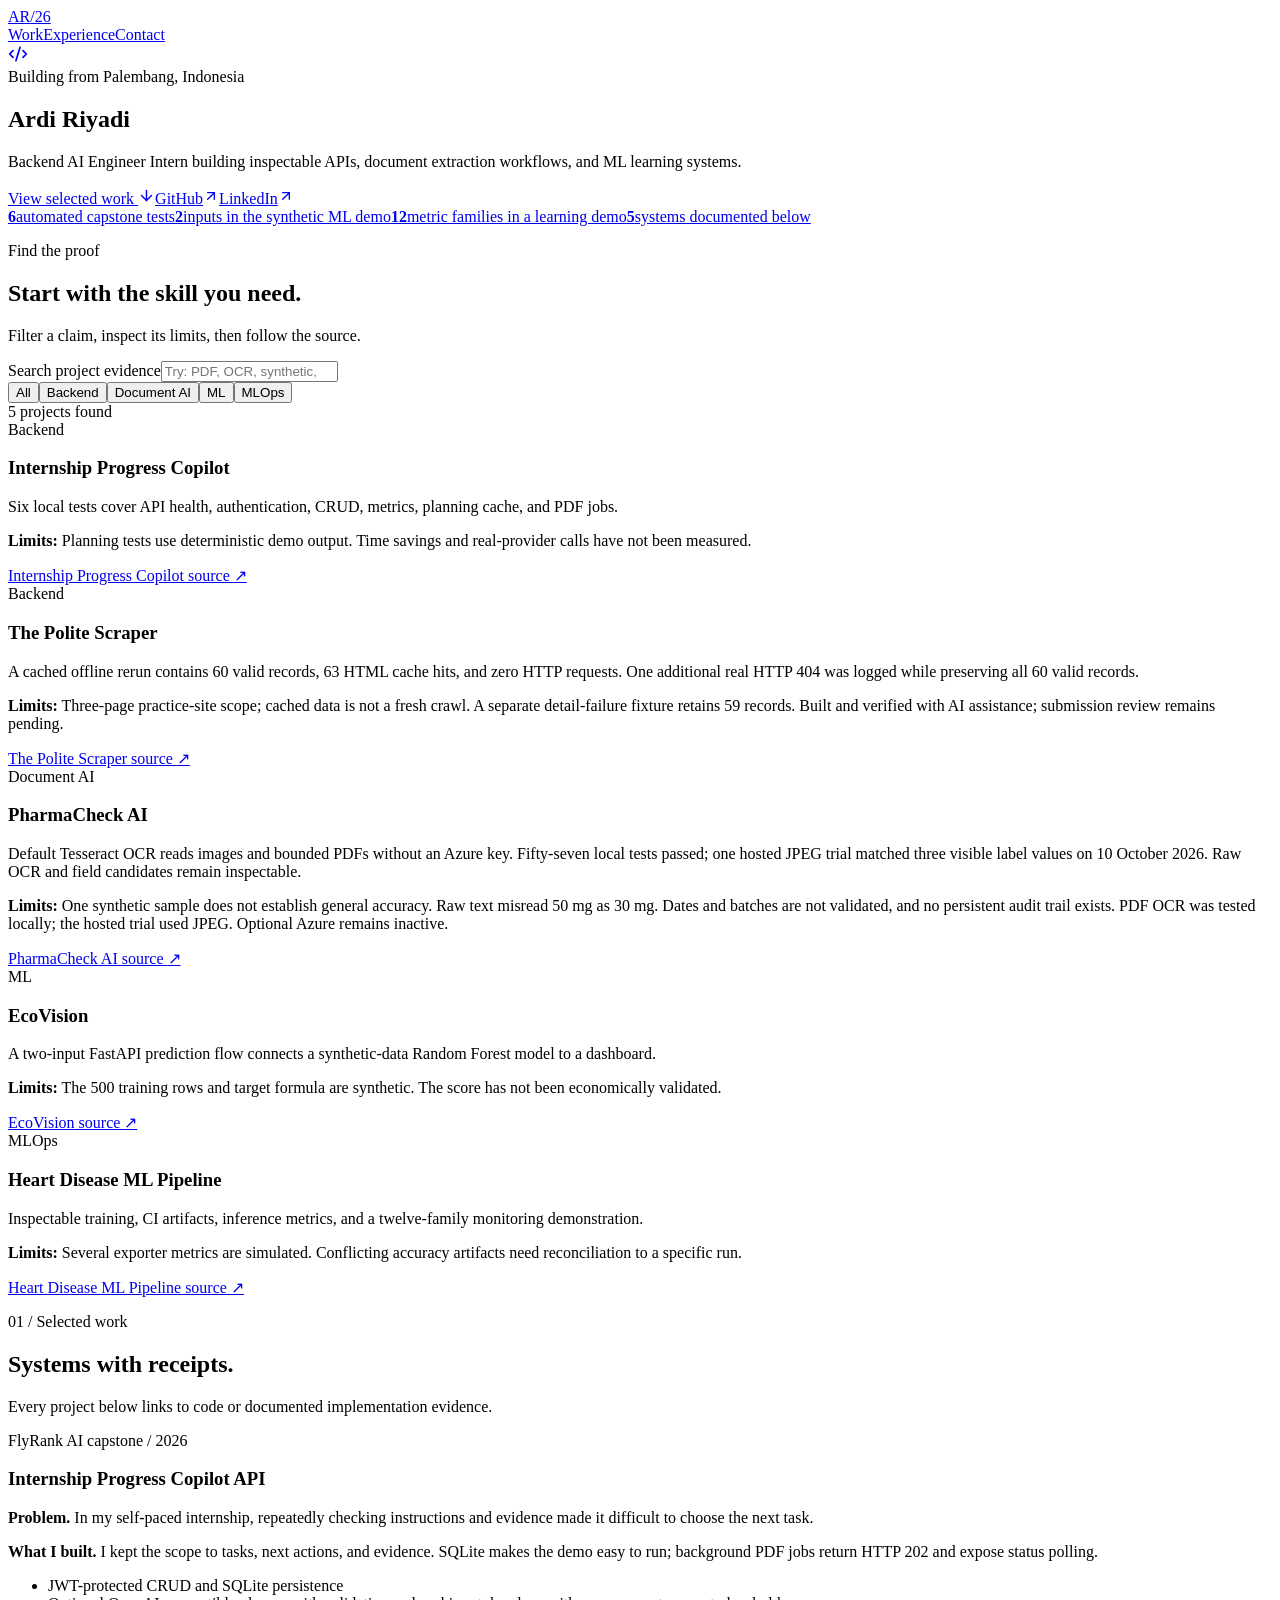
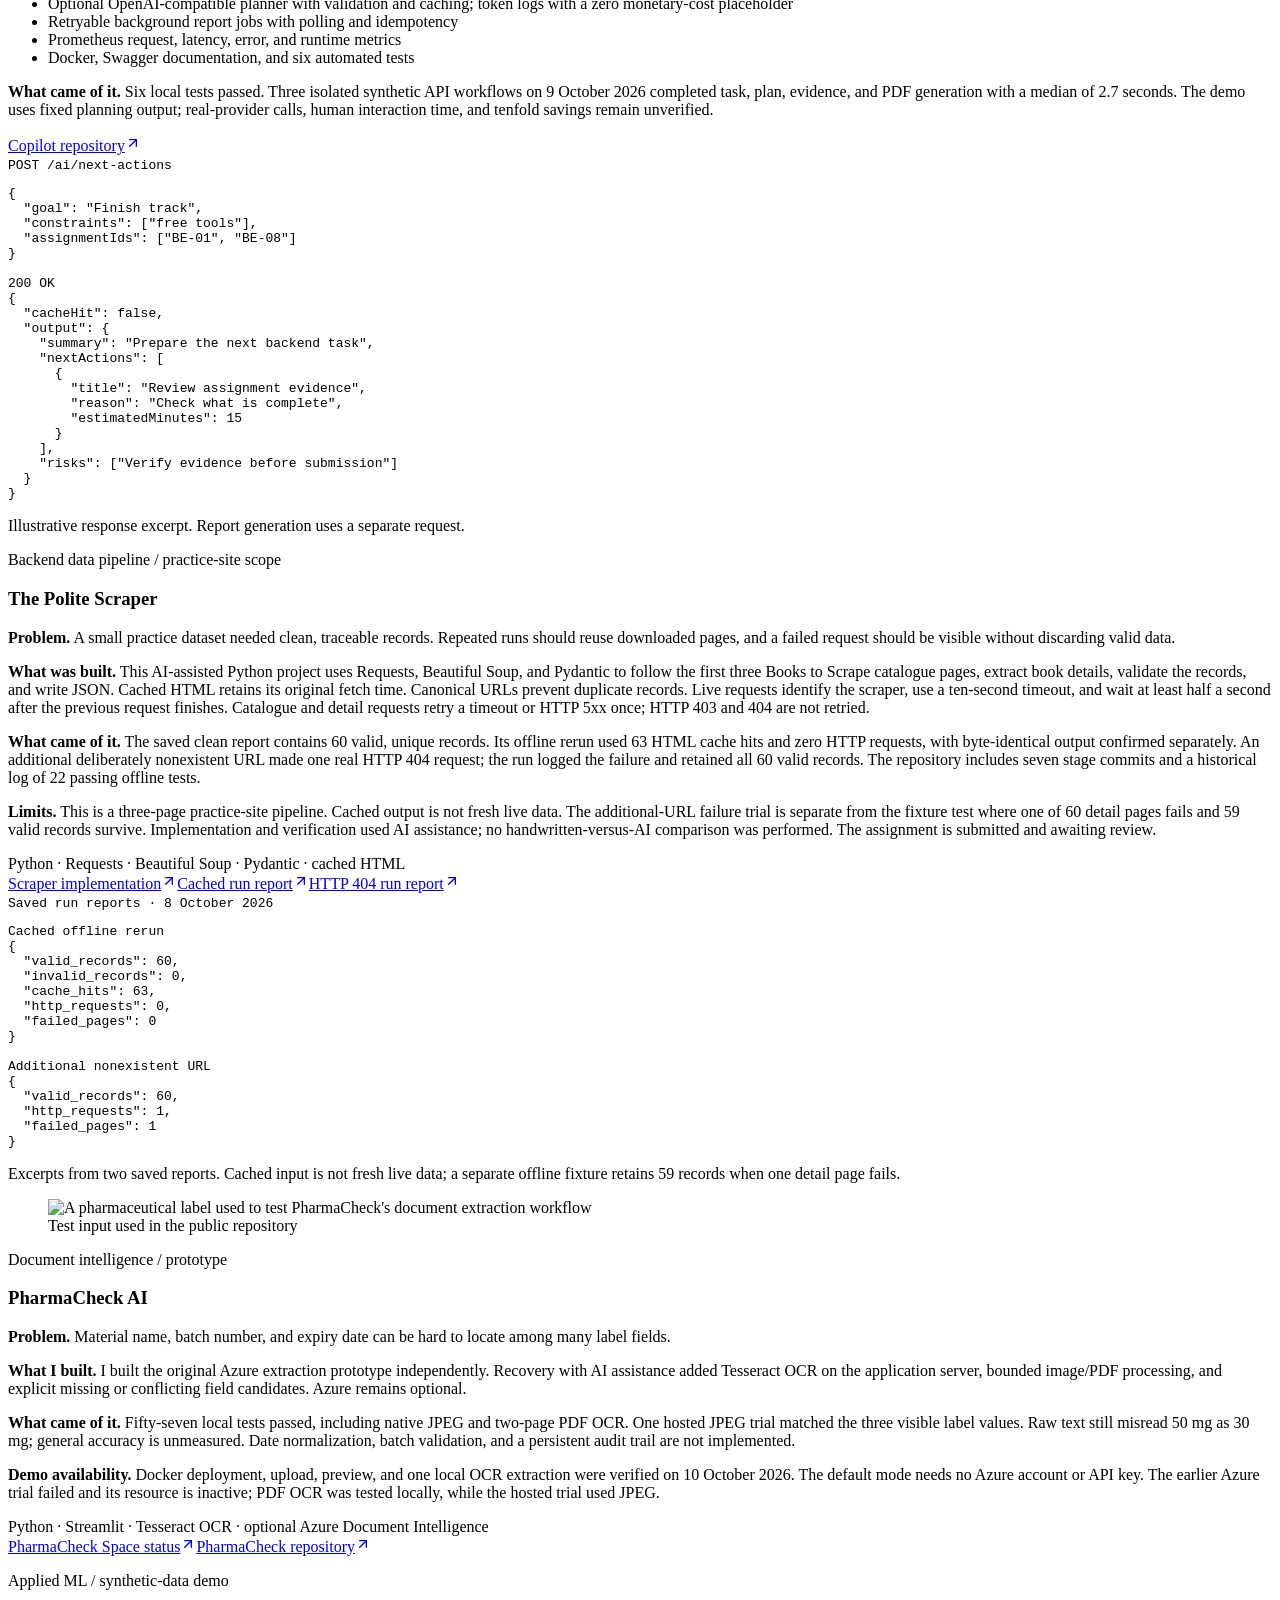
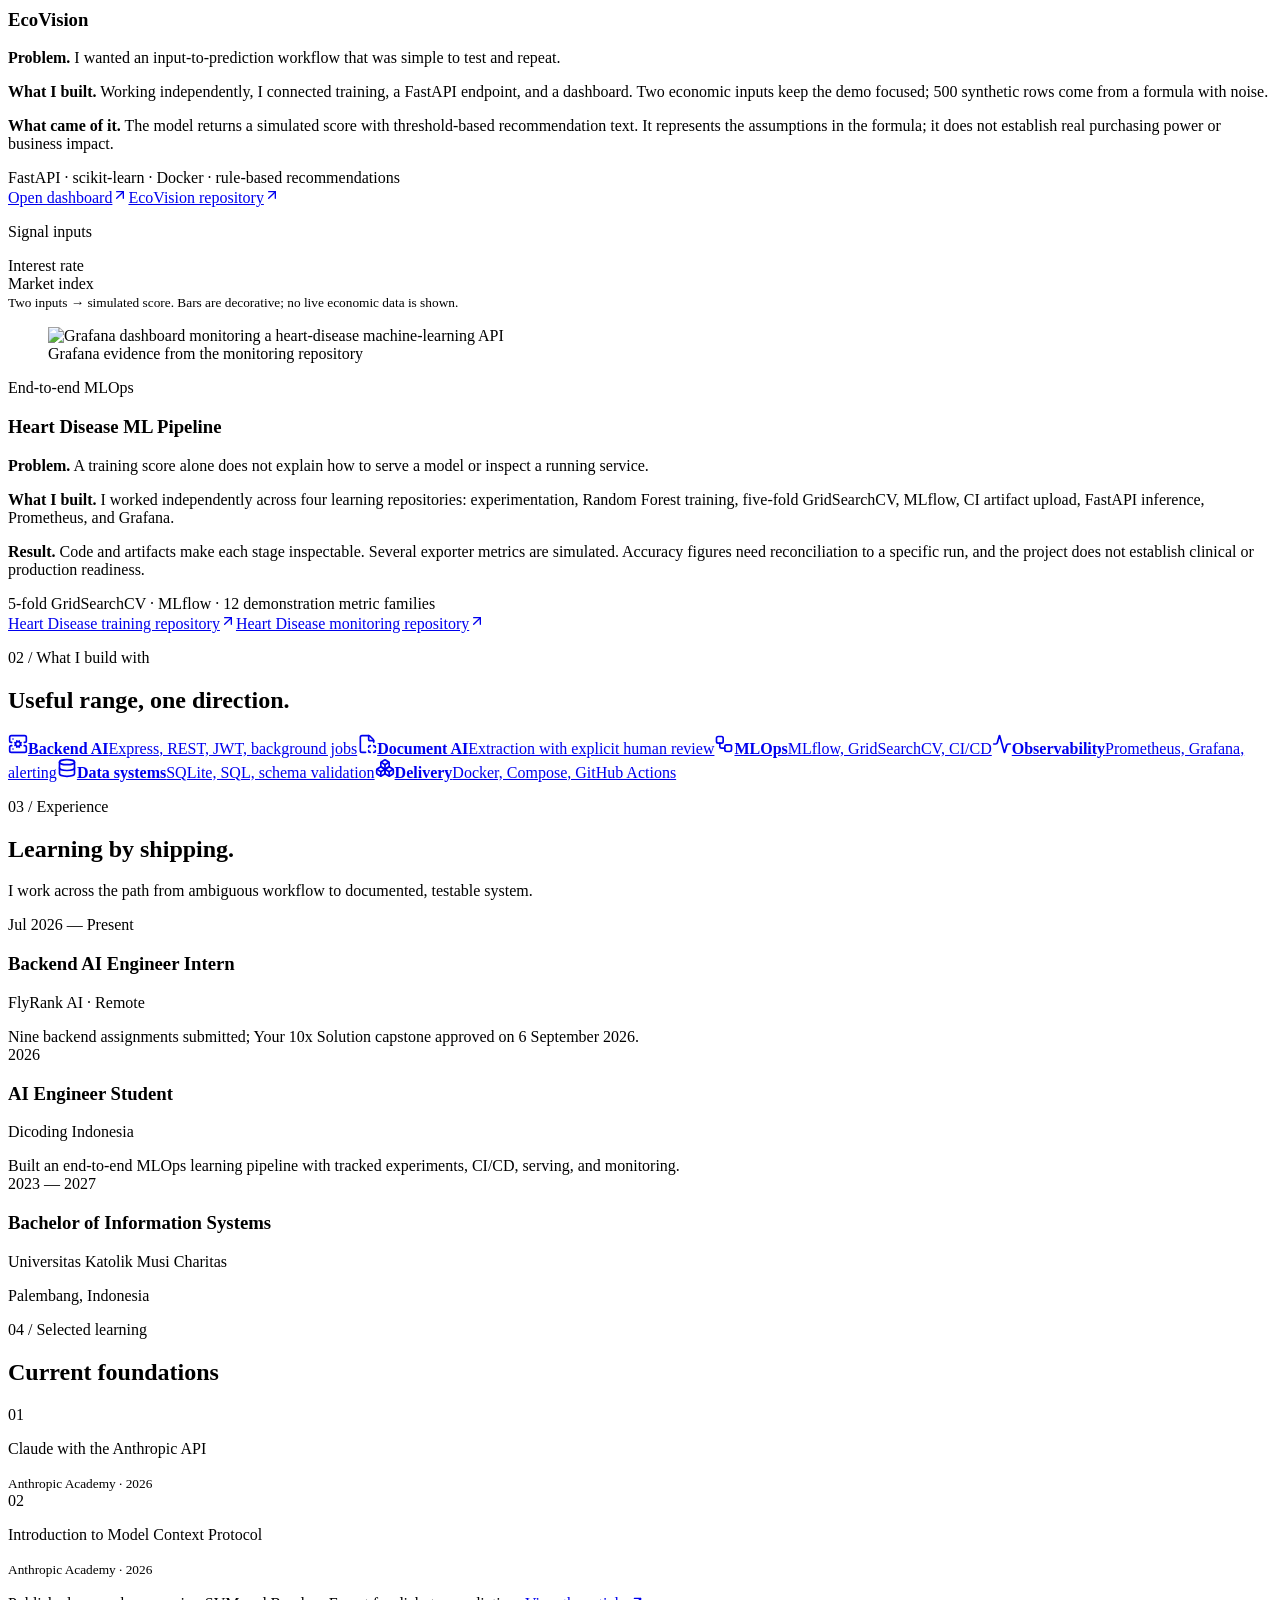
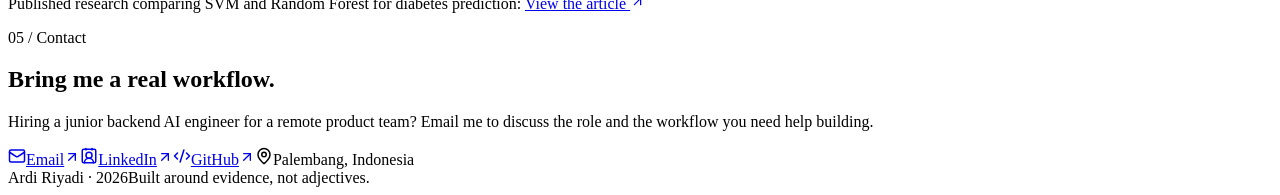
==== commit 4fec946d: "Add Polite Scraper case with cached and failure evidence" ====
--- a/docs/index.html
+++ b/docs/index.html
@@ -1,4 +1,4 @@
-<!DOCTYPE html><html lang="en"><head><meta charSet="utf-8"/><meta name="viewport" content="width=device-width, initial-scale=1"/><link rel="stylesheet" href="/_next/static/css/index.BWcqtxTB.css" data-rsc-css-href="/_next/static/css/index.BWcqtxTB.css" data-precedence="vite-rsc/importer-resources"/><link rel="modulepreload" fetchPriority="low" href="/_next/static/chunks/index-DkQH9nwQ.js"/><script src="/_next/static/chunks/rolldown-runtime-C60lm6uB.js" type="module" async=""></script><script src="/_next/static/chunks/framework-D_rUT4EX.js" type="module" async=""></script><link rel="modulepreload" href="/_next/static/chunks/layout-segment-context-DZUwS807.js" crossorigin=""/><link rel="modulepreload" href="/_next/static/chunks/analytics-xDH-aR0r.js" crossorigin=""/><link rel="modulepreload" href="/_next/static/chunks/Icon-Dm7gN3CH.js" crossorigin=""/><link rel="modulepreload" href="/_next/static/chunks/evidence-finder-BhpFU2fg.js" crossorigin=""/><link rel="modulepreload" href="/_next/static/chunks/image-CRs6Yvnf.js" crossorigin=""/><title>Ardi Riyadi — Backend AI Engineer Intern</title><meta name="description" content="Backend AI engineer intern building inspectable APIs, document extraction prototypes, and ML learning systems with public implementation evidence."/><meta property="og:title" content="Ardi Riyadi — Backend AI Engineer Intern"/><meta property="og:description" content="Inspectable backend APIs, document extraction prototypes, and MLOps learning projects with public evidence."/><meta property="og:url" content="https://ardiradi.github.io"/><meta property="og:type" content="website"/><meta property="og:image" content="https://ardiradi.github.io/social-preview.jpg"/><meta property="og:image:width" content="1521"/><meta property="og:image:height" content="762"/><meta property="og:image:alt" content="Evidence Finder in Ardi Riyadi backend AI portfolio"/><meta name="twitter:card" content="summary_large_image"/><meta name="twitter:title" content="Ardi Riyadi — Backend AI Engineer Intern"/><meta name="twitter:description" content="Inspectable backend APIs, document extraction prototypes, and MLOps learning projects with public evidence."/><meta name="twitter:image" content="https://ardiradi.github.io/social-preview.jpg"/><meta name="twitter:image:alt" content="Evidence Finder in Ardi Riyadi backend AI portfolio"/><link rel="icon" href="/favicon.svg" type="image/svg+xml"/><link rel="canonical" href="https://ardiradi.github.io"/><script>Object.assign(((self[Symbol.for("vinext.navigationRuntime")]??={bootstrap:{routeManifest:null},functions:{}}).bootstrap.rsc??={rsc:[]}),{params:{},nav:{"pathname":"/","searchParams":[]}})</script><link rel="modulepreload" href="/_next/static/chunks/index-DkQH9nwQ.js" />
+<!DOCTYPE html><html lang="en"><head><meta charSet="utf-8"/><meta name="viewport" content="width=device-width, initial-scale=1"/><link rel="stylesheet" href="/_next/static/css/index.BWcqtxTB.css" data-rsc-css-href="/_next/static/css/index.BWcqtxTB.css" data-precedence="vite-rsc/importer-resources"/><link rel="modulepreload" fetchPriority="low" href="/_next/static/chunks/index-ynmiRbPE.js"/><script src="/_next/static/chunks/rolldown-runtime-C60lm6uB.js" type="module" async=""></script><script src="/_next/static/chunks/framework-D_rUT4EX.js" type="module" async=""></script><link rel="modulepreload" href="/_next/static/chunks/layout-segment-context-BjIO41cO.js" crossorigin=""/><link rel="modulepreload" href="/_next/static/chunks/analytics-xDH-aR0r.js" crossorigin=""/><link rel="modulepreload" href="/_next/static/chunks/Icon-Dm7gN3CH.js" crossorigin=""/><link rel="modulepreload" href="/_next/static/chunks/evidence-finder-D7fARc4y.js" crossorigin=""/><link rel="modulepreload" href="/_next/static/chunks/image-CO_DOcOt.js" crossorigin=""/><title>Ardi Riyadi — Backend AI Engineer Intern</title><meta name="description" content="Backend AI engineer intern building inspectable APIs, document extraction prototypes, and ML learning systems with public implementation evidence."/><meta property="og:title" content="Ardi Riyadi — Backend AI Engineer Intern"/><meta property="og:description" content="Inspectable backend APIs, document extraction prototypes, and MLOps learning projects with public evidence."/><meta property="og:url" content="https://ardiradi.github.io"/><meta property="og:type" content="website"/><meta property="og:image" content="https://ardiradi.github.io/social-preview.jpg"/><meta property="og:image:width" content="1521"/><meta property="og:image:height" content="762"/><meta property="og:image:alt" content="Evidence Finder in Ardi Riyadi backend AI portfolio"/><meta name="twitter:card" content="summary_large_image"/><meta name="twitter:title" content="Ardi Riyadi — Backend AI Engineer Intern"/><meta name="twitter:description" content="Inspectable backend APIs, document extraction prototypes, and MLOps learning projects with public evidence."/><meta name="twitter:image" content="https://ardiradi.github.io/social-preview.jpg"/><meta name="twitter:image:alt" content="Evidence Finder in Ardi Riyadi backend AI portfolio"/><link rel="icon" href="/favicon.svg" type="image/svg+xml"/><link rel="canonical" href="https://ardiradi.github.io"/><script>Object.assign(((self[Symbol.for("vinext.navigationRuntime")]??={bootstrap:{routeManifest:null},functions:{}}).bootstrap.rsc??={rsc:[]}),{params:{},nav:{"pathname":"/","searchParams":[]}})</script><link rel="modulepreload" href="/_next/static/chunks/index-ynmiRbPE.js" />
 <link rel="preload" href="/_next/static/_vinext_fonts/geist-8ac0455e797f/geist-98bbbccb.woff2" as="font" type="font/woff2" crossorigin />
 <link rel="preload" href="/_next/static/_vinext_fonts/geist-mono-00e989178794/geist-mono-013b2f2f.woff2" as="font" type="font/woff2" crossorigin />
 <style data-vinext-fonts>/* cyrillic-ext */
@@ -128,7 +128,7 @@
 
 .__variable_geist_mono_1001rt9 { --font-geist-mono: 'Geist Mono', 'Geist Mono Fallback'; }
 </style>
-</head><body class="__variable_geist_19ysh9d __variable_geist_mono_1001rt9"><main><header class="site-header"><a class="wordmark" href="#top" aria-label="Ardi Riyadi, back to top">AR<span>/26</span></a><nav aria-label="Primary navigation"><a href="#work">Work</a><a href="#experience">Experience</a><a href="#contact">Contact</a></nav><a class="icon-link" href="https://github.com/ardiradi" target="_blank" rel="noreferrer" aria-label="Open Ardi&#x27;s GitHub profile"><svg xmlns="http://www.w3.org/2000/svg" width="20" height="20" viewBox="0 0 24 24" fill="none" stroke="currentColor" stroke-width="2" stroke-linecap="round" stroke-linejoin="round" class="lucide lucide-code-xml" aria-hidden="true"><path d="m18 16 4-4-4-4"></path><path d="m6 8-4 4 4 4"></path><path d="m14.5 4-5 16"></path></svg></a></header><section class="hero page-shell" id="top"><div class="hero-kicker"><span class="status-dot" aria-hidden="true"></span>Building from Palembang, Indonesia</div><h1>Ardi Riyadi</h1><p class="hero-role">Backend AI Engineer Intern building inspectable APIs, document extraction workflows, and ML learning systems.</p><div class="hero-actions"><a class="primary-action" href="#work">View selected work <svg xmlns="http://www.w3.org/2000/svg" width="17" height="17" viewBox="0 0 24 24" fill="none" stroke="currentColor" stroke-width="2" stroke-linecap="round" stroke-linejoin="round" class="lucide lucide-arrow-down" aria-hidden="true"><path d="M12 5v14"></path><path d="m19 12-7 7-7-7"></path></svg></a><a class="text-link" href="https://github.com/ardiradi" target="_blank" rel="noreferrer">GitHub<svg xmlns="http://www.w3.org/2000/svg" width="16" height="16" viewBox="0 0 24 24" fill="none" stroke="currentColor" stroke-width="2" stroke-linecap="round" stroke-linejoin="round" class="lucide lucide-arrow-up-right" aria-hidden="true"><path d="M7 7h10v10"></path><path d="M7 17 17 7"></path></svg></a><a class="text-link" href="https://www.linkedin.com/in/ardi-riyadi-785882364" target="_blank" rel="noreferrer">LinkedIn<svg xmlns="http://www.w3.org/2000/svg" width="16" height="16" viewBox="0 0 24 24" fill="none" stroke="currentColor" stroke-width="2" stroke-linecap="round" stroke-linejoin="round" class="lucide lucide-arrow-up-right" aria-hidden="true"><path d="M7 7h10v10"></path><path d="M7 17 17 7"></path></svg></a></div><div class="proof-strip" aria-label="Selected evidence"><a href="https://github.com/ardiradi/flyrank-10x-solution/blob/main/test/app.test.js" target="_blank" rel="noreferrer"><strong>6</strong><span>automated capstone tests</span></a><a href="https://github.com/ardiradi/AI-Impact-Datathon-2026/blob/main/train.py" target="_blank" rel="noreferrer"><strong>2</strong><span>inputs in the synthetic ML demo</span></a><a href="https://github.com/ardiradi/Monitoring-Logging-SML" target="_blank" rel="noreferrer"><strong>12</strong><span>metric families in a learning demo</span></a><a href="#work"><strong>4</strong><span>systems documented below</span></a></div></section><section class="evidence-finder page-shell" aria-labelledby="evidence-title"><p class="section-index">Find the proof</p><h2 id="evidence-title">Start with the skill you need.</h2><p>Filter a claim, inspect its limits, then follow the source.</p><label class="evidence-search">Search project evidence<input type="search" placeholder="Try: PDF, OCR, synthetic, metrics" value=""/></label><div class="evidence-filters" aria-label="Filter evidence by skill"><button type="button" aria-pressed="true">All</button><button type="button" aria-pressed="false">Backend</button><button type="button" aria-pressed="false">Document AI</button><button type="button" aria-pressed="false">ML</button><button type="button" aria-pressed="false">MLOps</button></div><output class="evidence-count">4<!-- --> <!-- -->projects<!-- --> found</output><div class="evidence-results"><article><span class="section-index">Backend</span><h3>Internship Progress Copilot</h3><p>Six local tests cover API health, authentication, CRUD, metrics, planning cache, and PDF jobs.</p><p class="evidence-limit"><strong>Limits:</strong> <!-- -->Planning tests use deterministic demo output. Time savings and real-provider calls have not been measured.</p><a class="text-link" href="https://github.com/ardiradi/flyrank-10x-solution/blob/main/test/app.test.js" target="_blank" rel="noreferrer">Internship Progress Copilot<!-- --> source <span aria-hidden="true">↗</span></a></article><article><span class="section-index">Document AI</span><h3>PharmaCheck AI</h3><p>Default Tesseract OCR reads images and bounded PDFs without an Azure key. Fifty-seven local tests passed; one hosted JPEG trial matched three visible label values on 10 October 2026. Raw OCR and field candidates remain inspectable.</p><p class="evidence-limit"><strong>Limits:</strong> <!-- -->One synthetic sample does not establish general accuracy. Raw text misread 50 mg as 30 mg. Dates and batches are not validated, and no persistent audit trail exists. PDF OCR was tested locally; the hosted trial used JPEG. Optional Azure remains inactive.</p><a class="text-link" href="https://github.com/ardiradi/PharmaCheck-AI-Core/blob/main/app.py" target="_blank" rel="noreferrer">PharmaCheck AI<!-- --> source <span aria-hidden="true">↗</span></a></article><article><span class="section-index">ML</span><h3>EcoVision</h3><p>A two-input FastAPI prediction flow connects a synthetic-data Random Forest model to a dashboard.</p><p class="evidence-limit"><strong>Limits:</strong> <!-- -->The 500 training rows and target formula are synthetic. The score has not been economically validated.</p><a class="text-link" href="https://github.com/ardiradi/AI-Impact-Datathon-2026/blob/main/train.py" target="_blank" rel="noreferrer">EcoVision<!-- --> source <span aria-hidden="true">↗</span></a></article><article><span class="section-index">MLOps</span><h3>Heart Disease ML Pipeline</h3><p>Inspectable training, CI artifacts, inference metrics, and a twelve-family monitoring demonstration.</p><p class="evidence-limit"><strong>Limits:</strong> <!-- -->Several exporter metrics are simulated. Conflicting accuracy artifacts need reconciliation to a specific run.</p><a class="text-link" href="https://github.com/ardiradi/Monitoring-Logging-SML" target="_blank" rel="noreferrer">Heart Disease ML Pipeline<!-- --> source <span aria-hidden="true">↗</span></a></article></div></section><section class="work-section" id="work"><div class="page-shell section-heading"><p class="section-index">01 / Selected work</p><h2>Systems with receipts.</h2><p>Every project below links to code or documented implementation evidence.</p></div><article class="project project-capstone"><div class="page-shell project-grid"><div class="project-copy"><p class="project-label">FlyRank AI capstone / 2026</p><h3>Internship Progress Copilot API</h3><p><strong>Problem.</strong> In my self-paced internship, repeatedly checking instructions and evidence made it difficult to choose the next task.</p><p><strong>What I built.</strong> I kept the scope to tasks, next actions, and evidence. SQLite makes the demo easy to run; background PDF jobs return HTTP 202 and expose status polling.</p><ul class="evidence-list"><li>JWT-protected CRUD and SQLite persistence</li><li>Optional OpenAI-compatible planner with validation and caching; token logs with a zero monetary-cost placeholder</li><li>Retryable background report jobs with polling and idempotency</li><li>Prometheus request, latency, error, and runtime metrics</li><li>Docker, Swagger documentation, and six automated tests</li></ul><p><strong>What came of it.</strong> Six local tests passed. Three isolated synthetic API workflows on 9 October 2026 completed task, plan, evidence, and PDF generation with a median of 2.7 seconds. The demo uses fixed planning output; real-provider calls, human interaction time, and tenfold savings remain unverified.</p><a class="text-link" href="https://github.com/ardiradi/flyrank-10x-solution" target="_blank" rel="noreferrer">Copilot repository<svg xmlns="http://www.w3.org/2000/svg" width="16" height="16" viewBox="0 0 24 24" fill="none" stroke="currentColor" stroke-width="2" stroke-linecap="round" stroke-linejoin="round" class="lucide lucide-arrow-up-right" aria-hidden="true"><path d="M7 7h10v10"></path><path d="M7 17 17 7"></path></svg></a></div><div class="terminal" aria-label="Example API response"><div class="terminal-bar"><span></span><span></span><span></span><code>POST /ai/next-actions</code></div><pre>{
+</head><body class="__variable_geist_19ysh9d __variable_geist_mono_1001rt9"><main><header class="site-header"><a class="wordmark" href="#top" aria-label="Ardi Riyadi, back to top">AR<span>/26</span></a><nav aria-label="Primary navigation"><a href="#work">Work</a><a href="#experience">Experience</a><a href="#contact">Contact</a></nav><a class="icon-link" href="https://github.com/ardiradi" target="_blank" rel="noreferrer" aria-label="Open Ardi&#x27;s GitHub profile"><svg xmlns="http://www.w3.org/2000/svg" width="20" height="20" viewBox="0 0 24 24" fill="none" stroke="currentColor" stroke-width="2" stroke-linecap="round" stroke-linejoin="round" class="lucide lucide-code-xml" aria-hidden="true"><path d="m18 16 4-4-4-4"></path><path d="m6 8-4 4 4 4"></path><path d="m14.5 4-5 16"></path></svg></a></header><section class="hero page-shell" id="top"><div class="hero-kicker"><span class="status-dot" aria-hidden="true"></span>Building from Palembang, Indonesia</div><h1>Ardi Riyadi</h1><p class="hero-role">Backend AI Engineer Intern building inspectable APIs, document extraction workflows, and ML learning systems.</p><div class="hero-actions"><a class="primary-action" href="#work">View selected work <svg xmlns="http://www.w3.org/2000/svg" width="17" height="17" viewBox="0 0 24 24" fill="none" stroke="currentColor" stroke-width="2" stroke-linecap="round" stroke-linejoin="round" class="lucide lucide-arrow-down" aria-hidden="true"><path d="M12 5v14"></path><path d="m19 12-7 7-7-7"></path></svg></a><a class="text-link" href="https://github.com/ardiradi" target="_blank" rel="noreferrer">GitHub<svg xmlns="http://www.w3.org/2000/svg" width="16" height="16" viewBox="0 0 24 24" fill="none" stroke="currentColor" stroke-width="2" stroke-linecap="round" stroke-linejoin="round" class="lucide lucide-arrow-up-right" aria-hidden="true"><path d="M7 7h10v10"></path><path d="M7 17 17 7"></path></svg></a><a class="text-link" href="https://www.linkedin.com/in/ardi-riyadi-785882364" target="_blank" rel="noreferrer">LinkedIn<svg xmlns="http://www.w3.org/2000/svg" width="16" height="16" viewBox="0 0 24 24" fill="none" stroke="currentColor" stroke-width="2" stroke-linecap="round" stroke-linejoin="round" class="lucide lucide-arrow-up-right" aria-hidden="true"><path d="M7 7h10v10"></path><path d="M7 17 17 7"></path></svg></a></div><div class="proof-strip" aria-label="Selected evidence"><a href="https://github.com/ardiradi/flyrank-10x-solution/blob/main/test/app.test.js" target="_blank" rel="noreferrer"><strong>6</strong><span>automated capstone tests</span></a><a href="https://github.com/ardiradi/AI-Impact-Datathon-2026/blob/main/train.py" target="_blank" rel="noreferrer"><strong>2</strong><span>inputs in the synthetic ML demo</span></a><a href="https://github.com/ardiradi/Monitoring-Logging-SML" target="_blank" rel="noreferrer"><strong>12</strong><span>metric families in a learning demo</span></a><a href="#work"><strong>5</strong><span>systems documented below</span></a></div></section><section class="evidence-finder page-shell" aria-labelledby="evidence-title"><p class="section-index">Find the proof</p><h2 id="evidence-title">Start with the skill you need.</h2><p>Filter a claim, inspect its limits, then follow the source.</p><label class="evidence-search">Search project evidence<input type="search" placeholder="Try: PDF, OCR, synthetic, metrics" value=""/></label><div class="evidence-filters" aria-label="Filter evidence by skill"><button type="button" aria-pressed="true">All</button><button type="button" aria-pressed="false">Backend</button><button type="button" aria-pressed="false">Document AI</button><button type="button" aria-pressed="false">ML</button><button type="button" aria-pressed="false">MLOps</button></div><output class="evidence-count">5<!-- --> <!-- -->projects<!-- --> found</output><div class="evidence-results"><article><span class="section-index">Backend</span><h3>Internship Progress Copilot</h3><p>Six local tests cover API health, authentication, CRUD, metrics, planning cache, and PDF jobs.</p><p class="evidence-limit"><strong>Limits:</strong> <!-- -->Planning tests use deterministic demo output. Time savings and real-provider calls have not been measured.</p><a class="text-link" href="https://github.com/ardiradi/flyrank-10x-solution/blob/main/test/app.test.js" target="_blank" rel="noreferrer">Internship Progress Copilot<!-- --> source <span aria-hidden="true">↗</span></a></article><article><span class="section-index">Backend</span><h3>The Polite Scraper</h3><p>A cached offline rerun contains 60 valid records, 63 HTML cache hits, and zero HTTP requests. One additional real HTTP 404 was logged while preserving all 60 valid records.</p><p class="evidence-limit"><strong>Limits:</strong> <!-- -->Three-page practice-site scope; cached data is not a fresh crawl. A separate detail-failure fixture retains 59 records. Built and verified with AI assistance; submission review remains pending.</p><a class="text-link" href="https://github.com/ardiradi/flyrank-polite-scraper/blob/36681491102946be58769d9b05c813e74e287a10/scraper/README.md" target="_blank" rel="noreferrer">The Polite Scraper<!-- --> source <span aria-hidden="true">↗</span></a></article><article><span class="section-index">Document AI</span><h3>PharmaCheck AI</h3><p>Default Tesseract OCR reads images and bounded PDFs without an Azure key. Fifty-seven local tests passed; one hosted JPEG trial matched three visible label values on 10 October 2026. Raw OCR and field candidates remain inspectable.</p><p class="evidence-limit"><strong>Limits:</strong> <!-- -->One synthetic sample does not establish general accuracy. Raw text misread 50 mg as 30 mg. Dates and batches are not validated, and no persistent audit trail exists. PDF OCR was tested locally; the hosted trial used JPEG. Optional Azure remains inactive.</p><a class="text-link" href="https://github.com/ardiradi/PharmaCheck-AI-Core/blob/main/app.py" target="_blank" rel="noreferrer">PharmaCheck AI<!-- --> source <span aria-hidden="true">↗</span></a></article><article><span class="section-index">ML</span><h3>EcoVision</h3><p>A two-input FastAPI prediction flow connects a synthetic-data Random Forest model to a dashboard.</p><p class="evidence-limit"><strong>Limits:</strong> <!-- -->The 500 training rows and target formula are synthetic. The score has not been economically validated.</p><a class="text-link" href="https://github.com/ardiradi/AI-Impact-Datathon-2026/blob/main/train.py" target="_blank" rel="noreferrer">EcoVision<!-- --> source <span aria-hidden="true">↗</span></a></article><article><span class="section-index">MLOps</span><h3>Heart Disease ML Pipeline</h3><p>Inspectable training, CI artifacts, inference metrics, and a twelve-family monitoring demonstration.</p><p class="evidence-limit"><strong>Limits:</strong> <!-- -->Several exporter metrics are simulated. Conflicting accuracy artifacts need reconciliation to a specific run.</p><a class="text-link" href="https://github.com/ardiradi/Monitoring-Logging-SML" target="_blank" rel="noreferrer">Heart Disease ML Pipeline<!-- --> source <span aria-hidden="true">↗</span></a></article></div></section><section class="work-section" id="work"><div class="page-shell section-heading"><p class="section-index">01 / Selected work</p><h2>Systems with receipts.</h2><p>Every project below links to code or documented implementation evidence.</p></div><article class="project project-capstone"><div class="page-shell project-grid"><div class="project-copy"><p class="project-label">FlyRank AI capstone / 2026</p><h3>Internship Progress Copilot API</h3><p><strong>Problem.</strong> In my self-paced internship, repeatedly checking instructions and evidence made it difficult to choose the next task.</p><p><strong>What I built.</strong> I kept the scope to tasks, next actions, and evidence. SQLite makes the demo easy to run; background PDF jobs return HTTP 202 and expose status polling.</p><ul class="evidence-list"><li>JWT-protected CRUD and SQLite persistence</li><li>Optional OpenAI-compatible planner with validation and caching; token logs with a zero monetary-cost placeholder</li><li>Retryable background report jobs with polling and idempotency</li><li>Prometheus request, latency, error, and runtime metrics</li><li>Docker, Swagger documentation, and six automated tests</li></ul><p><strong>What came of it.</strong> Six local tests passed. Three isolated synthetic API workflows on 9 October 2026 completed task, plan, evidence, and PDF generation with a median of 2.7 seconds. The demo uses fixed planning output; real-provider calls, human interaction time, and tenfold savings remain unverified.</p><a class="text-link" href="https://github.com/ardiradi/flyrank-10x-solution" target="_blank" rel="noreferrer">Copilot repository<svg xmlns="http://www.w3.org/2000/svg" width="16" height="16" viewBox="0 0 24 24" fill="none" stroke="currentColor" stroke-width="2" stroke-linecap="round" stroke-linejoin="round" class="lucide lucide-arrow-up-right" aria-hidden="true"><path d="M7 7h10v10"></path><path d="M7 17 17 7"></path></svg></a></div><div class="terminal" aria-label="Example API response"><div class="terminal-bar"><span></span><span></span><span></span><code>POST /ai/next-actions</code></div><pre>{
   &quot;goal&quot;: &quot;Finish track&quot;,
   &quot;constraints&quot;: [&quot;free tools&quot;],
   &quot;assignmentIds&quot;: [&quot;BE-01&quot;, &quot;BE-08&quot;]
@@ -148,4 +148,18 @@
     ],
     &quot;risks&quot;: [&quot;Verify evidence before submission&quot;]
   }
-}</pre><p class="terminal-note">Illustrative response excerpt. Report generation uses a separate request.</p></div></div></article><article class="project project-pharma"><div class="page-shell project-grid image-first"><figure class="project-media pharma-media"><img src="/work/pharmacheck-input.jpg" alt="A pharmaceutical label used to test PharmaCheck&#x27;s document extraction workflow" width="2048" height="2048" loading="lazy" decoding="async" data-nimg="1"/><figcaption>Test input used in the public repository</figcaption></figure><div class="project-copy"><p class="project-label">Document intelligence / prototype</p><h3>PharmaCheck AI</h3><p><strong>Problem.</strong> Material name, batch number, and expiry date can be hard to locate among many label fields.</p><p><strong>What I built.</strong> I built the original Azure extraction prototype independently. Recovery with AI assistance added Tesseract OCR on the application server, bounded image/PDF processing, and explicit missing or conflicting field candidates. Azure remains optional.</p><p><strong>What came of it.</strong> Fifty-seven local tests passed, including native JPEG and two-page PDF OCR. One hosted JPEG trial matched the three visible label values. Raw text still misread 50 mg as 30 mg; general accuracy is unmeasured. Date normalization, batch validation, and a persistent audit trail are not implemented.</p><p><strong>Demo availability.</strong> Docker deployment, upload, preview, and one local OCR extraction were verified on 10 October 2026. The default mode needs no Azure account or API key. The earlier Azure trial failed and its resource is inactive; PDF OCR was tested locally, while the hosted trial used JPEG.</p><div class="stack-line">Python · Streamlit · Tesseract OCR · optional Azure Document Intelligence</div><div class="link-row"><a class="text-link" href="https://ard11-pharmacheck-ai.hf.space/" target="_blank" rel="noreferrer">PharmaCheck Space status<svg xmlns="http://www.w3.org/2000/svg" width="16" height="16" viewBox="0 0 24 24" fill="none" stroke="currentColor" stroke-width="2" stroke-linecap="round" stroke-linejoin="round" class="lucide lucide-arrow-up-right" aria-hidden="true"><path d="M7 7h10v10"></path><path d="M7 17 17 7"></path></svg></a><a class="text-link" href="https://github.com/ardiradi/PharmaCheck-AI-Core" target="_blank" rel="noreferrer">PharmaCheck repository<svg xmlns="http://www.w3.org/2000/svg" width="16" height="16" viewBox="0 0 24 24" fill="none" stroke="currentColor" stroke-width="2" stroke-linecap="round" stroke-linejoin="round" class="lucide lucide-arrow-up-right" aria-hidden="true"><path d="M7 7h10v10"></path><path d="M7 17 17 7"></path></svg></a></div></div></div></article><article class="project project-eco"><div class="page-shell project-grid"><div class="project-copy"><p class="project-label">Applied ML / synthetic-data demo</p><h3>EcoVision</h3><p><strong>Problem.</strong> I wanted an input-to-prediction workflow that was simple to test and repeat.</p><p><strong>What I built.</strong> Working independently, I connected training, a FastAPI endpoint, and a dashboard. Two economic inputs keep the demo focused; 500 synthetic rows come from a formula with noise.</p><p><strong>What came of it.</strong> The model returns a simulated score with threshold-based recommendation text. It represents the assumptions in the formula; it does not establish real purchasing power or business impact.</p><div class="stack-line">FastAPI · scikit-learn · Docker · rule-based recommendations</div><div class="link-row"><a class="text-link" href="https://prediksi-ai-ecovision-datathon.netlify.app/" target="_blank" rel="noreferrer">Open dashboard<svg xmlns="http://www.w3.org/2000/svg" width="16" height="16" viewBox="0 0 24 24" fill="none" stroke="currentColor" stroke-width="2" stroke-linecap="round" stroke-linejoin="round" class="lucide lucide-arrow-up-right" aria-hidden="true"><path d="M7 7h10v10"></path><path d="M7 17 17 7"></path></svg></a><a class="text-link" href="https://github.com/ardiradi/AI-Impact-Datathon-2026" target="_blank" rel="noreferrer">EcoVision repository<svg xmlns="http://www.w3.org/2000/svg" width="16" height="16" viewBox="0 0 24 24" fill="none" stroke="currentColor" stroke-width="2" stroke-linecap="round" stroke-linejoin="round" class="lucide lucide-arrow-up-right" aria-hidden="true"><path d="M7 7h10v10"></path><path d="M7 17 17 7"></path></svg></a></div></div><div class="signal-panel" aria-label="EcoVision model inputs"><p>Signal inputs</p><div><span>Interest rate</span><i style="width:68%"></i></div><div><span>Market index</span><i style="width:84%"></i></div><small>Two inputs → simulated score. Bars are decorative; no live economic data is shown.</small></div></div></article><article class="project project-mlops"><div class="page-shell project-grid image-first"><figure class="project-media dashboard-media"><img src="/work/mlops-grafana.jpg" alt="Grafana dashboard monitoring a heart-disease machine-learning API" width="1920" height="1080" loading="lazy" decoding="async" data-nimg="1"/><figcaption>Grafana evidence from the monitoring repository</figcaption></figure><div class="project-copy"><p class="project-label">End-to-end MLOps</p><h3>Heart Disease ML Pipeline</h3><p><strong>Problem.</strong> A training score alone does not explain how to serve a model or inspect a running service.</p><p><strong>What I built.</strong> I worked independently across four learning repositories: experimentation, Random Forest training, five-fold GridSearchCV, MLflow, CI artifact upload, FastAPI inference, Prometheus, and Grafana.</p><p><strong>Result.</strong> Code and artifacts make each stage inspectable. Several exporter metrics are simulated. Accuracy figures need reconciliation to a specific run, and the project does not establish clinical or production readiness.</p><div class="stack-line">5-fold GridSearchCV · MLflow · 12 demonstration metric families</div><div class="link-row"><a class="text-link" href="https://github.com/ardiradi/Membangun-Model-SML" target="_blank" rel="noreferrer">Heart Disease training repository<svg xmlns="http://www.w3.org/2000/svg" width="16" height="16" viewBox="0 0 24 24" fill="none" stroke="currentColor" stroke-width="2" stroke-linecap="round" stroke-linejoin="round" class="lucide lucide-arrow-up-right" aria-hidden="true"><path d="M7 7h10v10"></path><path d="M7 17 17 7"></path></svg></a><a class="text-link" href="https://github.com/ardiradi/Monitoring-Logging-SML" target="_blank" rel="noreferrer">Heart Disease monitoring repository<svg xmlns="http://www.w3.org/2000/svg" width="16" height="16" viewBox="0 0 24 24" fill="none" stroke="currentColor" stroke-width="2" stroke-linecap="round" stroke-linejoin="round" class="lucide lucide-arrow-up-right" aria-hidden="true"><path d="M7 7h10v10"></path><path d="M7 17 17 7"></path></svg></a></div></div></div></article></section><section class="capabilities page-shell" aria-labelledby="capabilities-title"><div class="section-heading compact"><p class="section-index">02 / What I build with</p><h2 id="capabilities-title">Useful range, one direction.</h2></div><div class="capability-grid"><a class="capability" href="https://github.com/ardiradi/flyrank-10x-solution" target="_blank" rel="noreferrer"><svg xmlns="http://www.w3.org/2000/svg" width="20" height="20" viewBox="0 0 24 24" fill="none" stroke="currentColor" stroke-width="2" stroke-linecap="round" stroke-linejoin="round" class="lucide lucide-server-cog" aria-hidden="true"><path d="m10.852 14.772-.383.923"></path><path d="M13.148 14.772a3 3 0 1 0-2.296-5.544l-.383-.923"></path><path d="m13.148 9.228.383-.923"></path><path d="m13.53 15.696-.382-.924a3 3 0 1 1-2.296-5.544"></path><path d="m14.772 10.852.923-.383"></path><path d="m14.772 13.148.923.383"></path><path d="M4.5 10H4a2 2 0 0 1-2-2V4a2 2 0 0 1 2-2h16a2 2 0 0 1 2 2v4a2 2 0 0 1-2 2h-.5"></path><path d="M4.5 14H4a2 2 0 0 0-2 2v4a2 2 0 0 0 2 2h16a2 2 0 0 0 2-2v-4a2 2 0 0 0-2-2h-.5"></path><path d="M6 18h.01"></path><path d="M6 6h.01"></path><path d="m9.228 10.852-.923-.383"></path><path d="m9.228 13.148-.923.383"></path></svg><strong>Backend AI</strong><span>Express, REST, JWT, background jobs</span></a><a class="capability" href="https://github.com/ardiradi/PharmaCheck-AI-Core" target="_blank" rel="noreferrer"><svg xmlns="http://www.w3.org/2000/svg" width="20" height="20" viewBox="0 0 24 24" fill="none" stroke="currentColor" stroke-width="2" stroke-linecap="round" stroke-linejoin="round" class="lucide lucide-file-scan" aria-hidden="true"><path d="M20 10V8a2.4 2.4 0 0 0-.706-1.704l-3.588-3.588A2.4 2.4 0 0 0 14 2H6a2 2 0 0 0-2 2v16a2 2 0 0 0 2 2h4.35"></path><path d="M14 2v5a1 1 0 0 0 1 1h5"></path><path d="M16 14a2 2 0 0 0-2 2"></path><path d="M16 22a2 2 0 0 1-2-2"></path><path d="M20 14a2 2 0 0 1 2 2"></path><path d="M20 22a2 2 0 0 0 2-2"></path></svg><strong>Document AI</strong><span>Extraction with explicit human review</span></a><a class="capability" href="https://github.com/ardiradi/Membangun-Model-SML" target="_blank" rel="noreferrer"><svg xmlns="http://www.w3.org/2000/svg" width="20" height="20" viewBox="0 0 24 24" fill="none" stroke="currentColor" stroke-width="2" stroke-linecap="round" stroke-linejoin="round" class="lucide lucide-workflow" aria-hidden="true"><rect width="8" height="8" x="3" y="3" rx="2"></rect><path d="M7 11v4a2 2 0 0 0 2 2h4"></path><rect width="8" height="8" x="13" y="13" rx="2"></rect></svg><strong>MLOps</strong><span>MLflow, GridSearchCV, CI/CD</span></a><a class="capability" href="https://github.com/ardiradi/Monitoring-Logging-SML" target="_blank" rel="noreferrer"><svg xmlns="http://www.w3.org/2000/svg" width="20" height="20" viewBox="0 0 24 24" fill="none" stroke="currentColor" stroke-width="2" stroke-linecap="round" stroke-linejoin="round" class="lucide lucide-activity" aria-hidden="true"><path d="M22 12h-2.48a2 2 0 0 0-1.93 1.46l-2.35 8.36a.25.25 0 0 1-.48 0L9.24 2.18a.25.25 0 0 0-.48 0l-2.35 8.36A2 2 0 0 1 4.49 12H2"></path></svg><strong>Observability</strong><span>Prometheus, Grafana, alerting</span></a><a class="capability" href="https://github.com/ardiradi/flyrank-10x-solution/blob/main/src/db.js" target="_blank" rel="noreferrer"><svg xmlns="http://www.w3.org/2000/svg" width="20" height="20" viewBox="0 0 24 24" fill="none" stroke="currentColor" stroke-width="2" stroke-linecap="round" stroke-linejoin="round" class="lucide lucide-database" aria-hidden="true"><ellipse cx="12" cy="5" rx="9" ry="3"></ellipse><path d="M3 5V19A9 3 0 0 0 21 19V5"></path><path d="M3 12A9 3 0 0 0 21 12"></path></svg><strong>Data systems</strong><span>SQLite, SQL, schema validation</span></a><a class="capability" href="https://github.com/ardiradi/flyrank-10x-solution/blob/main/Dockerfile" target="_blank" rel="noreferrer"><svg xmlns="http://www.w3.org/2000/svg" width="20" height="20" viewBox="0 0 24 24" fill="none" stroke="currentColor" stroke-width="2" stroke-linecap="round" stroke-linejoin="round" class="lucide lucide-boxes" aria-hidden="true"><path d="M2.97 12.92A2 2 0 0 0 2 14.63v3.24a2 2 0 0 0 .97 1.71l3 1.8a2 2 0 0 0 2.06 0L12 19v-5.5l-5-3-4.03 2.42Z"></path><path d="m7 16.5-4.74-2.85"></path><path d="m7 16.5 5-3"></path><path d="M7 16.5v5.17"></path><path d="M12 13.5V19l3.97 2.38a2 2 0 0 0 2.06 0l3-1.8a2 2 0 0 0 .97-1.71v-3.24a2 2 0 0 0-.97-1.71L17 10.5l-5 3Z"></path><path d="m17 16.5-5-3"></path><path d="m17 16.5 4.74-2.85"></path><path d="M17 16.5v5.17"></path><path d="M7.97 4.42A2 2 0 0 0 7 6.13v4.37l5 3 5-3V6.13a2 2 0 0 0-.97-1.71l-3-1.8a2 2 0 0 0-2.06 0l-3 1.8Z"></path><path d="M12 8 7.26 5.15"></path><path d="m12 8 4.74-2.85"></path><path d="M12 13.5V8"></path></svg><strong>Delivery</strong><span>Docker, Compose, GitHub Actions</span></a></div></section><section class="experience-section" id="experience"><div class="page-shell experience-grid"><div class="section-heading compact"><p class="section-index">03 / Experience</p><h2>Learning by shipping.</h2><p>I work across the path from ambiguous workflow to documented, testable system.</p></div><div class="timeline"><article><time>Jul 2026 — Present</time><h3>Backend AI Engineer Intern</h3><p>FlyRank AI · Remote</p><span>Nine backend assignments submitted; Your 10x Solution capstone approved on 6 September 2026.</span></article><article><time>2026</time><h3>AI Engineer Student</h3><p>Dicoding Indonesia</p><span>Built an end-to-end MLOps learning pipeline with tracked experiments, CI/CD, serving, and monitoring.</span></article><article><time>2023 — 2027</time><h3>Bachelor of Information Systems</h3><p>Universitas Katolik Musi Charitas</p><span>Palembang, Indonesia</span></article></div></div></section><section class="credentials page-shell"><div><p class="section-index">04 / Selected learning</p><h2>Current foundations</h2></div><div class="credential-list"><div><span>01</span><p>Claude with the Anthropic API</p><small>Anthropic Academy · 2026</small></div><div><span>02</span><p>Introduction to Model Context Protocol</p><small>Anthropic Academy · 2026</small></div></div><p class="publication">Published research comparing SVM and Random Forest for diabetes prediction: <a href="https://doi.org/10.71282/jurmie.v2i12.1452" target="_blank" rel="noreferrer">View the article <svg xmlns="http://www.w3.org/2000/svg" width="15" height="15" viewBox="0 0 24 24" fill="none" stroke="currentColor" stroke-width="2" stroke-linecap="round" stroke-linejoin="round" class="lucide lucide-arrow-up-right" aria-hidden="true"><path d="M7 7h10v10"></path><path d="M7 17 17 7"></path></svg></a></p></section><footer id="contact"><div class="page-shell footer-grid"><div><p class="section-index">05 / Contact</p><h2>Bring me a real workflow.</h2><p>Hiring a junior backend AI engineer for a remote product team? Email me to discuss the role and the workflow you need help building.</p></div><div class="contact-links"><a href="mailto:ardiriadi72@gmail.com"><svg xmlns="http://www.w3.org/2000/svg" width="18" height="18" viewBox="0 0 24 24" fill="none" stroke="currentColor" stroke-width="2" stroke-linecap="round" stroke-linejoin="round" class="lucide lucide-mail" aria-hidden="true"><path d="m22 7-8.991 5.727a2 2 0 0 1-2.009 0L2 7"></path><rect x="2" y="4" width="20" height="16" rx="2"></rect></svg>Email<svg xmlns="http://www.w3.org/2000/svg" width="16" height="16" viewBox="0 0 24 24" fill="none" stroke="currentColor" stroke-width="2" stroke-linecap="round" stroke-linejoin="round" class="lucide lucide-arrow-up-right" aria-hidden="true"><path d="M7 7h10v10"></path><path d="M7 17 17 7"></path></svg></a><a href="https://www.linkedin.com/in/ardi-riyadi-785882364" target="_blank" rel="noreferrer"><svg xmlns="http://www.w3.org/2000/svg" width="18" height="18" viewBox="0 0 24 24" fill="none" stroke="currentColor" stroke-width="2" stroke-linecap="round" stroke-linejoin="round" class="lucide lucide-contact-round" aria-hidden="true"><path d="M16 2v2"></path><path d="M17.915 21a6 6 0 10-12 0"></path><path d="M8 2v2"></path><circle cx="12" cy="11" r="4"></circle><rect x="3" y="3" width="18" height="18" rx="2"></rect></svg>LinkedIn<svg xmlns="http://www.w3.org/2000/svg" width="16" height="16" viewBox="0 0 24 24" fill="none" stroke="currentColor" stroke-width="2" stroke-linecap="round" stroke-linejoin="round" class="lucide lucide-arrow-up-right" aria-hidden="true"><path d="M7 7h10v10"></path><path d="M7 17 17 7"></path></svg></a><a href="https://github.com/ardiradi" target="_blank" rel="noreferrer"><svg xmlns="http://www.w3.org/2000/svg" width="18" height="18" viewBox="0 0 24 24" fill="none" stroke="currentColor" stroke-width="2" stroke-linecap="round" stroke-linejoin="round" class="lucide lucide-code-xml" aria-hidden="true"><path d="m18 16 4-4-4-4"></path><path d="m6 8-4 4 4 4"></path><path d="m14.5 4-5 16"></path></svg>GitHub<svg xmlns="http://www.w3.org/2000/svg" width="16" height="16" viewBox="0 0 24 24" fill="none" stroke="currentColor" stroke-width="2" stroke-linecap="round" stroke-linejoin="round" class="lucide lucide-arrow-up-right" aria-hidden="true"><path d="M7 7h10v10"></path><path d="M7 17 17 7"></path></svg></a><span><svg xmlns="http://www.w3.org/2000/svg" width="18" height="18" viewBox="0 0 24 24" fill="none" stroke="currentColor" stroke-width="2" stroke-linecap="round" stroke-linejoin="round" class="lucide lucide-map-pin" aria-hidden="true"><path d="M20 10c0 4.993-5.539 10.193-7.399 11.799a1 1 0 0 1-1.202 0C9.539 20.193 4 14.993 4 10a8 8 0 0 1 16 0"></path><circle cx="12" cy="10" r="3"></circle></svg>Palembang, Indonesia</span></div></div><div class="page-shell footer-bottom"><span>Ardi Riyadi · 2026</span><span>Built around evidence, not adjectives.</span></div></footer></main><script type="module" src="/_next/static/chunks/index-DkQH9nwQ.js" id="_R_" async=""></script><script>((self[Symbol.for("vinext.navigationRuntime")]??={bootstrap:{routeManifest:null},functions:{}}).bootstrap.rsc??={rsc:[]}).rsc.push("0:{\"page:/\":\"$L1\",\"layout:/\":\"$L2\",\"route:/\":\"$L3\",\"__route\":\"route:/\",\"__interceptionContext\":null,\"__layoutIds\":[\"layout:/\"],\"__rootLayout\":\"/\",\"__bfcacheSegmentIdentities\":{\"layout:/\":\"[\\\"layout\\\",\\\"layout:/\\\",\\\"root-boundary:/\\\",\\\"\\\"]\",\"page:/\":\"[\\\"page\\\",\\\"page:/\\\",\\\"root-boundary:/\\\",\\\"\\\"]\"},\"__srcPage\":[\"page\"],\"__layoutFlags\":{\"layout:/\":\"s\"},\"__artifactCompatibility\":{\"schemaVersion\":1,\"graphVersion\":\"app-route-graph:1177fd80f83fa7b0\",\"deploymentVersion\":\"c20cd22c-237c-4672-97a4-258fe4c18cab\",\"appElementsSchemaVersion\":1,\"rscPayloadSchemaVersion\":1,\"rootBoundaryId\":\"/\",\"renderEpoch\":null}}\n")</script><script>((self[Symbol.for("vinext.navigationRuntime")]??={bootstrap:{routeManifest:null},functions:{}}).bootstrap.rsc??={rsc:[]}).rsc.push("4:I[\"8c0f216c4604\",[],\"Children\",1]\n")</script><script>((self[Symbol.for("vinext.navigationRuntime")]??={bootstrap:{routeManifest:null},functions:{}}).bootstrap.rsc??={rsc:[]}).rsc.push("5:I[\"d4d09d4aa3d5\",[],\"default\",1]\n")</script><script>((self[Symbol.for("vinext.navigationRuntime")]??={bootstrap:{routeManifest:null},functions:{}}).bootstrap.rsc??={rsc:[]}).rsc.push("6:I[\"593f344dc510\",[],\"GlobalErrorBoundary\",1]\n")</script><script>((self[Symbol.for("vinext.navigationRuntime")]??={bootstrap:{routeManifest:null},functions:{}}).bootstrap.rsc??={rsc:[]}).rsc.push("7:I[\"0b874ad30386\",[],\"default\",1]\n")</script><script>((self[Symbol.for("vinext.navigationRuntime")]??={bootstrap:{routeManifest:null},functions:{}}).bootstrap.rsc??={rsc:[]}).rsc.push("8:I[\"593f344dc510\",[],\"ErrorBoundary\",1]\n")</script><script>((self[Symbol.for("vinext.navigationRuntime")]??={bootstrap:{routeManifest:null},functions:{}}).bootstrap.rsc??={rsc:[]}).rsc.push("9:I[\"15c18cfaeeff\",[],\"LayoutSegmentProvider\",1]\n")</script><script>((self[Symbol.for("vinext.navigationRuntime")]??={bootstrap:{routeManifest:null},functions:{}}).bootstrap.rsc??={rsc:[]}).rsc.push("a:I[\"8c0f216c4604\",[],\"Slot\",1]\n")</script><script>((self[Symbol.for("vinext.navigationRuntime")]??={bootstrap:{routeManifest:null},functions:{}}).bootstrap.rsc??={rsc:[]}).rsc.push("b:I[\"593f344dc510\",[],\"NotFoundBoundary\",1]\n")</script><script>((self[Symbol.for("vinext.navigationRuntime")]??={bootstrap:{routeManifest:null},functions:{}}).bootstrap.rsc??={rsc:[]}).rsc.push("c:I[\"9276801271d6\",[],\"AppRouterScrollTarget\",1]\n")</script><script>((self[Symbol.for("vinext.navigationRuntime")]??={bootstrap:{routeManifest:null},functions:{}}).bootstrap.rsc??={rsc:[]}).rsc.push("d:I[\"593f344dc510\",[],\"RedirectBoundary\",1]\n")</script><script>((self[Symbol.for("vinext.navigationRuntime")]??={bootstrap:{routeManifest:null},functions:{}}).bootstrap.rsc??={rsc:[]}).rsc.push(":HL[\"/_next/static/css/index.BWcqtxTB.css\",\"style\"     ]\n")</script><script>((self[Symbol.for("vinext.navigationRuntime")]??={bootstrap:{routeManifest:null},functions:{}}).bootstrap.rsc??={rsc:[]}).rsc.push("2:[[[\"$\",\"link\",\"css:/_next/static/css/index.BWcqtxTB.css\",{\"rel\":\"stylesheet\",\"precedence\":\"vite-rsc/importer-resources\",\"href\":\"/_next/static/css/index.BWcqtxTB.css\",\"data-rsc-css-href\":\"/_next/static/css/index.BWcqtxTB.css\"}],\"$undefined\"],[\"$\",\"html\",null,{\"lang\":\"en\",\"children\":[\"$\",\"body\",null,{\"className\":\"__variable_geist_19ysh9d __variable_geist_mono_1001rt9\",\"children\":[[\"$\",\"$L4\",null,{}],[\"$\",\"$L5\",null,{\"token\":\"\"}]]}]}]]\n")</script><script>((self[Symbol.for("vinext.navigationRuntime")]??={bootstrap:{routeManifest:null},functions:{}}).bootstrap.rsc??={rsc:[]}).rsc.push("3:[[[\"$\",\"meta\",null,{\"charSet\":\"utf-8\"}],[[\"$\",\"title\",\"0\",{\"children\":\"Ardi Riyadi — Backend AI Engineer Intern\"}],[\"$\",\"meta\",\"1\",{\"name\":\"description\",\"content\":\"Backend AI engineer intern building inspectable APIs, document extraction prototypes, and ML learning systems with public implementation evidence.\"}],[\"$\",\"meta\",\"2\",{\"property\":\"og:title\",\"content\":\"Ardi Riyadi — Backend AI Engineer Intern\"}],[\"$\",\"meta\",\"3\",{\"property\":\"og:description\",\"content\":\"Inspectable backend APIs, document extraction prototypes, and MLOps learning projects with public evidence.\"}],[\"$\",\"meta\",\"4\",{\"property\":\"og:url\",\"content\":\"https://ardiradi.github.io\"}],[\"$\",\"meta\",\"5\",{\"property\":\"og:type\",\"content\":\"website\"}],[\"$\",\"meta\",\"6\",{\"property\":\"og:image\",\"content\":\"https://ardiradi.github.io/social-preview.jpg\"}],[\"$\",\"meta\",\"7\",{\"property\":\"og:image:width\",\"content\":\"1521\"}],[\"$\",\"meta\",\"8\",{\"property\":\"og:image:height\",\"content\":\"762\"}],[\"$\",\"meta\",\"9\",{\"property\":\"og:image:alt\",\"content\":\"Evidence Finder in Ardi Riyadi backend AI portfolio\"}],[\"$\",\"meta\",\"10\",{\"name\":\"twitter:card\",\"content\":\"summary_large_image\"}],[\"$\",\"meta\",\"11\",{\"name\":\"twitter:title\",\"content\":\"Ardi Riyadi — Backend AI Engineer Intern\"}],[\"$\",\"meta\",\"12\",{\"name\":\"twitter:description\",\"content\":\"Inspectable backend APIs, document extraction prototypes, and MLOps learning projects with public evidence.\"}],[\"$\",\"meta\",\"13\",{\"name\":\"twitter:image\",\"content\":\"https://ardiradi.github.io/social-preview.jpg\"}],[\"$\",\"meta\",\"14\",{\"name\":\"twitter:image:alt\",\"content\":\"Evidence Finder in Ardi Riyadi backend AI portfolio\"}],[\"$\",\"link\",\"15\",{\"data-vinext-streamed-icon\":\"$undefined\",\"rel\":\"icon\",\"href\":\"/favicon.svg\",\"type\":\"image/svg+xml\",\"sizes\":\"$undefined\",\"color\":\"$undefined\",\"media\":\"$undefined\",\"fetchPriority\":\"$undefined\"}],[\"$\",\"link\",\"16\",{\"rel\":\"canonical\",\"href\":\"https://ardiradi.github.io\"}]],[[\"$\",\"meta\",\"0\",{\"name\":\"viewport\",\"content\":\"width=device-width, initial-scale=1\"}]]],[\"$\",\"$L6\",null,{\"fallback\":\"$7\",\"children\":[\"$\",\"$L8\",null,{\"fallback\":\"$7\",\"children\":[\"$\",\"$L9\",null,{\"providerId\":\"layout:/\",\"segmentMap\":{\"children\":[]},\"children\":[\"$\",\"$La\",null,{\"id\":\"layout:/\",\"parallelSlots\":\"$undefined\",\"children\":[\"$\",\"$Lb\",null,{\"resetKey\":\"\",\"fallback\":[[\"$\",\"title\",null,{\"children\":\"404: This page could not be found.\"}],[\"$\",\"div\",null,{\"style\":{\"fontFamily\":\"system-ui,\\\"Segoe UI\\\",Roboto,Helvetica,Arial,sans-serif,\\\"Apple Color Emoji\\\",\\\"Segoe UI Emoji\\\"\",\"height\":\"100vh\",\"textAlign\":\"center\",\"display\":\"flex\",\"flexDirection\":\"column\",\"alignItems\":\"center\",\"justifyContent\":\"center\"},\"children\":[\"$\",\"div\",null,{\"children\":[[\"$\",\"style\",null,{\"dangerouslySetInnerHTML\":{\"__html\":\"body{color:#000;background:#fff;margin:0}.next-error-h1{border-right:1px solid rgba(0,0,0,.3)}@media (prefers-color-scheme:dark){body{color:#fff;background:#000}.next-error-h1{border-right:1px solid rgba(255,255,255,.3)}}\"}}],[\"$\",\"h1\",null,{\"className\":\"next-error-h1\",\"style\":{\"display\":\"inline-block\",\"margin\":\"0 20px 0 0\",\"padding\":\"0 23px 0 0\",\"fontSize\":24,\"fontWeight\":500,\"verticalAlign\":\"top\",\"lineHeight\":\"49px\"},\"children\":404}],[\"$\",\"div\",null,{\"style\":{\"display\":\"inline-block\"},\"children\":[\"$\",\"h2\",null,{\"style\":{\"fontSize\":14,\"fontWeight\":400,\"lineHeight\":\"49px\",\"margin\":0},\"children\":\"This page could not be found.\"}]}]]}]}]],\"children\":[\"$\",\"$Lc\",null,{\"children\":[\"$\",\"$Ld\",null,{\"children\":[[\"$\",\"$L9\",null,{\"providerId\":\"page:/\",\"segmentMap\":{\"children\":[\"__PAGE__\"]},\"children\":[\"$\",\"$La\",null,{\"id\":\"page:/\"}]}],null]}]}]}]}]}]}]}],null,null]\n")</script><script>((self[Symbol.for("vinext.navigationRuntime")]??={bootstrap:{routeManifest:null},functions:{}}).bootstrap.rsc??={rsc:[]}).rsc.push("e:I[\"339f946bc456\",[],\"default\",1]\n")</script><script>((self[Symbol.for("vinext.navigationRuntime")]??={bootstrap:{routeManifest:null},functions:{}}).bootstrap.rsc??={rsc:[]}).rsc.push("f:I[\"50fc1013f614\",[],\"default\",1]\n")</script><script>((self[Symbol.for("vinext.navigationRuntime")]??={bootstrap:{routeManifest:null},functions:{}}).bootstrap.rsc??={rsc:[]}).rsc.push("1:[\"$\",\"main\",null,{\"children\":[[\"$\",\"header\",null,{\"className\":\"site-header\",\"children\":[[\"$\",\"a\",null,{\"className\":\"wordmark\",\"href\":\"#top\",\"aria-label\":\"Ardi Riyadi, back to top\",\"children\":[\"AR\",[\"$\",\"span\",null,{\"children\":\"/26\"}]]}],[\"$\",\"nav\",null,{\"aria-label\":\"Primary navigation\",\"children\":[[\"$\",\"a\",null,{\"href\":\"#work\",\"children\":\"Work\"}],[\"$\",\"a\",null,{\"href\":\"#experience\",\"children\":\"Experience\"}],[\"$\",\"a\",null,{\"href\":\"#contact\",\"children\":\"Contact\"}]]}],[\"$\",\"a\",null,{\"className\":\"icon-link\",\"href\":\"https://github.com/ardiradi\",\"target\":\"_blank\",\"rel\":\"noreferrer\",\"aria-label\":\"Open Ardi's GitHub profile\",\"children\":[\"$\",\"$Le\",null,{\"ref\":\"$undefined\",\"iconNode\":[[\"path\",{\"d\":\"m18 16 4-4-4-4\",\"key\":\"1inbqp\"}],[\"path\",{\"d\":\"m6 8-4 4 4 4\",\"key\":\"15zrgr\"}],[\"path\",{\"d\":\"m14.5 4-5 16\",\"key\":\"e7oirm\"}]],\"className\":\"lucide-code-xml\",\"size\":20}]}]]}],[\"$\",\"section\",null,{\"className\":\"hero page-shell\",\"id\":\"top\",\"children\":[[\"$\",\"div\",null,{\"className\":\"hero-kicker\",\"children\":[[\"$\",\"span\",null,{\"className\":\"status-dot\",\"aria-hidden\":\"true\"}],\"Building from Palembang, Indonesia\"]}],[\"$\",\"h1\",null,{\"children\":\"Ardi Riyadi\"}],[\"$\",\"p\",null,{\"className\":\"hero-role\",\"children\":\"Backend AI Engineer Intern building inspectable APIs, document extraction workflows, and ML learning systems.\"}],[\"$\",\"div\",null,{\"className\":\"hero-actions\",\"children\":[[\"$\",\"a\",null,{\"className\":\"primary-action\",\"href\":\"#work\",\"children\":[\"View selected work \",[\"$\",\"$Le\",null,{\"ref\":\"$undefined\",\"iconNode\":[[\"path\",{\"d\":\"M12 5v14\",\"key\":\"s699le\"}],[\"path\",{\"d\":\"m19 12-7 7-7-7\",\"key\":\"1idqje\"}]],\"className\":\"lucide-arrow-down\",\"size\":17}]]}],[\"$\",\"a\",null,{\"className\":\"text-link\",\"href\":\"https://github.com/ardiradi\",\"target\":\"_blank\",\"rel\":\"noreferrer\",\"children\":[\"GitHub\",[\"$\",\"$Le\",null,{\"ref\":\"$undefined\",\"iconNode\":[[\"path\",{\"d\":\"M7 7h10v10\",\"key\":\"1tivn9\"}],[\"path\",{\"d\":\"M7 17 17 7\",\"key\":\"1vkiza\"}]],\"className\":\"lucide-arrow-up-right\",\"aria-hidden\":\"true\",\"size\":16,\"strokeWidth\":2}]]}],[\"$\",\"a\",null,{\"className\":\"text-link\",\"href\":\"https://www.linkedin.com/in/ardi-riyadi-785882364\",\"target\":\"_blank\",\"rel\":\"noreferrer\",\"children\":[\"LinkedIn\",[\"$\",\"$Le\",null,{\"ref\":\"$undefined\",\"iconNode\":\"$1:props:children:1:props:children:3:props:children:1:props:children:1:props:iconNode\",\"className\":\"lucide-arrow-up-right\",\"aria-hidden\":\"true\",\"size\":16,\"strokeWidth\":2}]]}]]}],[\"$\",\"div\",null,{\"className\":\"proof-strip\",\"aria-label\":\"Selected evidence\",\"children\":[[\"$\",\"a\",null,{\"href\":\"https://github.com/ardiradi/flyrank-10x-solution/blob/main/test/app.test.js\",\"target\":\"_blank\",\"rel\":\"noreferrer\",\"children\":[[\"$\",\"strong\",null,{\"children\":\"6\"}],[\"$\",\"span\",null,{\"children\":\"automated capstone tests\"}]]}],[\"$\",\"a\",null,{\"href\":\"https://github.com/ardiradi/AI-Impact-Datathon-2026/blob/main/train.py\",\"target\":\"_blank\",\"rel\":\"noreferrer\",\"children\":[[\"$\",\"strong\",null,{\"children\":\"2\"}],[\"$\",\"span\",null,{\"children\":\"inputs in the synthetic ML demo\"}]]}],[\"$\",\"a\",null,{\"href\":\"https://github.com/ardiradi/Monitoring-Logging-SML\",\"target\":\"_blank\",\"rel\":\"noreferrer\",\"children\":[[\"$\",\"strong\",null,{\"children\":\"12\"}],[\"$\",\"span\",null,{\"children\":\"metric families in a learning demo\"}]]}],[\"$\",\"a\",null,{\"href\":\"#work\",\"children\":[[\"$\",\"strong\",null,{\"children\":\"4\"}],[\"$\",\"span\",null,{\"children\":\"systems documented below\"}]]}]]}]]}],[\"$\",\"$Lf\",null,{}],[\"$\",\"section\",null,{\"className\":\"work-section\",\"id\":\"work\",\"children\":[[\"$\",\"div\",null,{\"className\":\"page-shell section-heading\",\"children\":[[\"$\",\"p\",null,{\"className\":\"section-index\",\"children\":\"01 / Selected work\"}],[\"$\",\"h2\",null,{\"children\":\"Systems with receipts.\"}],[\"$\",\"p\",null,{\"children\":\"Every project below links to code or documented implementation evidence.\"}]]}],[\"$\",\"article\",null,{\"className\":\"project project-capstone\",\"children\":[\"$\",\"div\",null,{\"className\":\"page-shell project-grid\",\"children\":[[\"$\",\"div\",null,{\"className\":\"project-copy\",\"children\":[[\"$\",\"p\",null,{\"className\":\"project-label\",\"children\":\"FlyRank AI capstone / 2026\"}],[\"$\",\"h3\",null,{\"children\":\"Internship Progress Copilot API\"}],[\"$\",\"p\",null,{\"children\":[[\"$\",\"strong\",null,{\"children\":\"Problem.\"}],\" In my self-paced internship, repeatedly checking instructions and evidence made it difficult to choose the next task.\"]}],[\"$\",\"p\",null,{\"children\":[[\"$\",\"strong\",null,{\"children\":\"What I built.\"}],\" I kept the scope to tasks, next actions, and evidence. SQLite makes the demo easy to run; background PDF jobs return HTTP 202 and expose status polling.\"]}],[\"$\",\"ul\",null,{\"className\":\"evidence-list\",\"children\":[[\"$\",\"li\",null,{\"children\":\"JWT-protected CRUD and SQLite persistence\"}],[\"$\",\"li\",null,{\"children\":\"Optional OpenAI-compatible planner with validation and caching; token logs with a zero monetary-cost placeholder\"}],\"$L10\",\"$L11\",\"$L12\"]}],\"$L13\",\"$L14\"]}],\"$L15\"]}]}],\"$L16\",\"$L17\",\"$L18\"]}],\"$L19\",\"$L1a\",\"$L1b\",\"$L1c\"]}]\n")</script><script>((self[Symbol.for("vinext.navigationRuntime")]??={bootstrap:{routeManifest:null},functions:{}}).bootstrap.rsc??={rsc:[]}).rsc.push("1d:I[\"9fb86276be8f\",[],\"default\",1]\n")</script><script>((self[Symbol.for("vinext.navigationRuntime")]??={bootstrap:{routeManifest:null},functions:{}}).bootstrap.rsc??={rsc:[]}).rsc.push("10:[\"$\",\"li\",null,{\"children\":\"Retryable background report jobs with polling and idempotency\"}]\n")</script><script>((self[Symbol.for("vinext.navigationRuntime")]??={bootstrap:{routeManifest:null},functions:{}}).bootstrap.rsc??={rsc:[]}).rsc.push("11:[\"$\",\"li\",null,{\"children\":\"Prometheus request, latency, error, and runtime metrics\"}]\n")</script><script>((self[Symbol.for("vinext.navigationRuntime")]??={bootstrap:{routeManifest:null},functions:{}}).bootstrap.rsc??={rsc:[]}).rsc.push("12:[\"$\",\"li\",null,{\"children\":\"Docker, Swagger documentation, and six automated tests\"}]\n")</script><script>((self[Symbol.for("vinext.navigationRuntime")]??={bootstrap:{routeManifest:null},functions:{}}).bootstrap.rsc??={rsc:[]}).rsc.push("13:[\"$\",\"p\",null,{\"children\":[[\"$\",\"strong\",null,{\"children\":\"What came of it.\"}],\" Six local tests passed. Three isolated synthetic API workflows on 9 October 2026 completed task, plan, evidence, and PDF generation with a median of 2.7 seconds. The demo uses fixed planning output; real-provider calls, human interaction time, and tenfold savings remain unverified.\"]}]\n")</script><script>((self[Symbol.for("vinext.navigationRuntime")]??={bootstrap:{routeManifest:null},functions:{}}).bootstrap.rsc??={rsc:[]}).rsc.push("14:[\"$\",\"a\",null,{\"className\":\"text-link\",\"href\":\"https://github.com/ardiradi/flyrank-10x-solution\",\"target\":\"_blank\",\"rel\":\"noreferrer\",\"children\":[\"Copilot repository\",[\"$\",\"$Le\",null,{\"ref\":\"$undefined\",\"iconNode\":\"$1:props:children:1:props:children:3:props:children:1:props:children:1:props:iconNode\",\"className\":\"lucide-arrow-up-right\",\"aria-hidden\":\"true\",\"size\":16,\"strokeWidth\":2}]]}]\n")</script><script>((self[Symbol.for("vinext.navigationRuntime")]??={bootstrap:{routeManifest:null},functions:{}}).bootstrap.rsc??={rsc:[]}).rsc.push("15:[\"$\",\"div\",null,{\"className\":\"terminal\",\"aria-label\":\"Example API response\",\"children\":[[\"$\",\"div\",null,{\"className\":\"terminal-bar\",\"children\":[[\"$\",\"span\",null,{}],[\"$\",\"span\",null,{}],[\"$\",\"span\",null,{}],[\"$\",\"code\",null,{\"children\":\"POST /ai/next-actions\"}]]}],[\"$\",\"pre\",null,{\"children\":\"{\\n  \\\"goal\\\": \\\"Finish track\\\",\\n  \\\"constraints\\\": [\\\"free tools\\\"],\\n  \\\"assignmentIds\\\": [\\\"BE-01\\\", \\\"BE-08\\\"]\\n}\\n\\n200 OK\\n{\\n  \\\"cacheHit\\\": false,\\n  \\\"output\\\": {\\n    \\\"summary\\\": \\\"Prepare the next backend task\\\",\\n    \\\"nextActions\\\": [\\n      {\\n        \\\"title\\\": \\\"Review assignment evidence\\\",\\n        \\\"reason\\\": \\\"Check what is complete\\\",\\n        \\\"estimatedMinutes\\\": 15\\n      }\\n    ],\\n    \\\"risks\\\": [\\\"Verify evidence before submission\\\"]\\n  }\\n}\"}],[\"$\",\"p\",null,{\"className\":\"terminal-note\",\"children\":\"Illustrative response excerpt. Report generation uses a separate request.\"}]]}]\n")</script><script>((self[Symbol.for("vinext.navigationRuntime")]??={bootstrap:{routeManifest:null},functions:{}}).bootstrap.rsc??={rsc:[]}).rsc.push("16:[\"$\",\"article\",null,{\"className\":\"project project-pharma\",\"children\":[\"$\",\"div\",null,{\"className\":\"page-shell project-grid image-first\",\"children\":[[\"$\",\"figure\",null,{\"className\":\"project-media pharma-media\",\"children\":[[\"$\",\"$L1d\",null,{\"unoptimized\":true,\"src\":\"/work/pharmacheck-input.jpg\",\"alt\":\"A pharmaceutical label used to test PharmaCheck's document extraction workflow\",\"width\":2048,\"height\":2048}],[\"$\",\"figcaption\",null,{\"children\":\"Test input used in the public repository\"}]]}],[\"$\",\"div\",null,{\"className\":\"project-copy\",\"children\":[[\"$\",\"p\",null,{\"className\":\"project-label\",\"children\":\"Document intelligence / prototype\"}],[\"$\",\"h3\",null,{\"children\":\"PharmaCheck AI\"}],[\"$\",\"p\",null,{\"children\":[[\"$\",\"strong\",null,{\"children\":\"Problem.\"}],\" Material name, batch number, and expiry date can be hard to locate among many label fields.\"]}],[\"$\",\"p\",null,{\"children\":[[\"$\",\"strong\",null,{\"children\":\"What I built.\"}],\" I built the original Azure extraction prototype independently. Recovery with AI assistance added Tesseract OCR on the application server, bounded image/PDF processing, and explicit missing or conflicting field candidates. Azure remains optional.\"]}],[\"$\",\"p\",null,{\"children\":[[\"$\",\"strong\",null,{\"children\":\"What came of it.\"}],\" Fifty-seven local tests passed, including native JPEG and two-page PDF OCR. One hosted JPEG trial matched the three visible label values. Raw text still misread 50 mg as 30 mg; general accuracy is unmeasured. Date normalization, batch validation, and a persistent audit trail are not implemented.\"]}],[\"$\",\"p\",null,{\"children\":[[\"$\",\"strong\",null,{\"children\":\"Demo availability.\"}],\" Docker deployment, upload, preview, and one local OCR extraction were verified on 10 October 2026. The default mode needs no Azure account or API key. The earlier Azure trial failed and its resource is inactive; PDF OCR was tested locally, while the hosted trial used JPEG.\"]}],[\"$\",\"div\",null,{\"className\":\"stack-line\",\"children\":\"Python · Streamlit · Tesseract OCR · optional Azure Document Intelligence\"}],[\"$\",\"div\",null,{\"className\":\"link-row\",\"children\":[[\"$\",\"a\",null,{\"className\":\"text-link\",\"href\":\"https://ard11-pharmacheck-ai.hf.space/\",\"target\":\"_blank\",\"rel\":\"noreferrer\",\"children\":[\"PharmaCheck Space status\",[\"$\",\"$Le\",null,{\"ref\":\"$undefined\",\"iconNode\":\"$1:props:children:1:props:children:3:props:children:1:props:children:1:props:iconNode\",\"className\":\"lucide-arrow-up-right\",\"aria-hidden\":\"true\",\"size\":16,\"strokeWidth\":2}]]}],[\"$\",\"a\",null,{\"className\":\"text-link\",\"href\":\"https://github.com/ardiradi/PharmaCheck-AI-Core\",\"target\":\"_blank\",\"rel\":\"noreferrer\",\"children\":[\"PharmaCheck repository\",[\"$\",\"$Le\",null,{\"ref\":\"$undefined\",\"iconNode\":\"$1:props:children:1:props:children:3:props:children:1:props:children:1:props:iconNode\",\"className\":\"lucide-arrow-up-right\",\"aria-hidden\":\"true\",\"size\":16,\"strokeWidth\":2}]]}]]}]]}]]}]}]\n")</script><script>((self[Symbol.for("vinext.navigationRuntime")]??={bootstrap:{routeManifest:null},functions:{}}).bootstrap.rsc??={rsc:[]}).rsc.push("17:[\"$\",\"article\",null,{\"className\":\"project project-eco\",\"children\":[\"$\",\"div\",null,{\"className\":\"page-shell project-grid\",\"children\":[[\"$\",\"div\",null,{\"className\":\"project-copy\",\"children\":[[\"$\",\"p\",null,{\"className\":\"project-label\",\"children\":\"Applied ML / synthetic-data demo\"}],[\"$\",\"h3\",null,{\"children\":\"EcoVision\"}],[\"$\",\"p\",null,{\"children\":[[\"$\",\"strong\",null,{\"children\":\"Problem.\"}],\" I wanted an input-to-prediction workflow that was simple to test and repeat.\"]}],[\"$\",\"p\",null,{\"children\":[[\"$\",\"strong\",null,{\"children\":\"What I built.\"}],\" Working independently, I connected training, a FastAPI endpoint, and a dashboard. Two economic inputs keep the demo focused; 500 synthetic rows come from a formula with noise.\"]}],[\"$\",\"p\",null,{\"children\":[[\"$\",\"strong\",null,{\"children\":\"What came of it.\"}],\" The model returns a simulated score with threshold-based recommendation text. It represents the assumptions in the formula; it does not establish real purchasing power or business impact.\"]}],[\"$\",\"div\",null,{\"className\":\"stack-line\",\"children\":\"FastAPI · scikit-learn · Docker · rule-based recommendations\"}],[\"$\",\"div\",null,{\"className\":\"link-row\",\"children\":[[\"$\",\"a\",null,{\"className\":\"text-link\",\"href\":\"https://prediksi-ai-ecovision-datathon.netlify.app/\",\"target\":\"_blank\",\"rel\":\"noreferrer\",\"children\":[\"Open dashboard\",[\"$\",\"$Le\",null,{\"ref\":\"$undefined\",\"iconNode\":\"$1:props:children:1:props:children:3:props:children:1:props:children:1:props:iconNode\",\"className\":\"lucide-arrow-up-right\",\"aria-hidden\":\"true\",\"size\":16,\"strokeWidth\":2}]]}],[\"$\",\"a\",null,{\"className\":\"text-link\",\"href\":\"https://github.com/ardiradi/AI-Impact-Datathon-2026\",\"target\":\"_blank\",\"rel\":\"noreferrer\",\"children\":[\"EcoVision repository\",[\"$\",\"$Le\",null,{\"ref\":\"$undefined\",\"iconNode\":\"$1:props:children:1:props:children:3:props:children:1:props:children:1:props:iconNode\",\"className\":\"lucide-arrow-up-right\",\"aria-hidden\":\"true\",\"size\":16,\"strokeWidth\":2}]]}]]}]]}],[\"$\",\"div\",null,{\"className\":\"signal-panel\",\"aria-label\":\"EcoVision model inputs\",\"children\":[[\"$\",\"p\",null,{\"children\":\"Signal inputs\"}],[\"$\",\"div\",null,{\"children\":[[\"$\",\"span\",null,{\"children\":\"Interest rate\"}],[\"$\",\"i\",null,{\"style\":{\"width\":\"68%\"}}]]}],[\"$\",\"div\",null,{\"children\":[[\"$\",\"span\",null,{\"children\":\"Market index\"}],[\"$\",\"i\",null,{\"style\":{\"width\":\"84%\"}}]]}],[\"$\",\"small\",null,{\"children\":\"Two inputs → simulated score. Bars are decorative; no live economic data is shown.\"}]]}]]}]}]\n")</script><script>((self[Symbol.for("vinext.navigationRuntime")]??={bootstrap:{routeManifest:null},functions:{}}).bootstrap.rsc??={rsc:[]}).rsc.push("18:[\"$\",\"article\",null,{\"className\":\"project project-mlops\",\"children\":[\"$\",\"div\",null,{\"className\":\"page-shell project-grid image-first\",\"children\":[[\"$\",\"figure\",null,{\"className\":\"project-media dashboard-media\",\"children\":[[\"$\",\"$L1d\",null,{\"unoptimized\":true,\"src\":\"/work/mlops-grafana.jpg\",\"alt\":\"Grafana dashboard monitoring a heart-disease machine-learning API\",\"width\":1920,\"height\":1080}],[\"$\",\"figcaption\",null,{\"children\":\"Grafana evidence from the monitoring repository\"}]]}],[\"$\",\"div\",null,{\"className\":\"project-copy\",\"children\":[[\"$\",\"p\",null,{\"className\":\"project-label\",\"children\":\"End-to-end MLOps\"}],[\"$\",\"h3\",null,{\"children\":\"Heart Disease ML Pipeline\"}],[\"$\",\"p\",null,{\"children\":[[\"$\",\"strong\",null,{\"children\":\"Problem.\"}],\" A training score alone does not explain how to serve a model or inspect a running service.\"]}],[\"$\",\"p\",null,{\"children\":[[\"$\",\"strong\",null,{\"children\":\"What I built.\"}],\" I worked independently across four learning repositories: experimentation, Random Forest training, five-fold GridSearchCV, MLflow, CI artifact upload, FastAPI inference, Prometheus, and Grafana.\"]}],[\"$\",\"p\",null,{\"children\":[[\"$\",\"strong\",null,{\"children\":\"Result.\"}],\" Code and artifacts make each stage inspectable. Several exporter metrics are simulated. Accuracy figures need reconciliation to a specific run, and the project does not establish clinical or production readiness.\"]}],[\"$\",\"div\",null,{\"className\":\"stack-line\",\"children\":\"5-fold GridSearchCV · MLflow · 12 demonstration metric families\"}],[\"$\",\"div\",null,{\"className\":\"link-row\",\"children\":[[\"$\",\"a\",null,{\"className\":\"text-link\",\"href\":\"https://github.com/ardiradi/Membangun-Model-SML\",\"target\":\"_blank\",\"rel\":\"noreferrer\",\"children\":[\"Heart Disease training repository\",[\"$\",\"$Le\",null,{\"ref\":\"$undefined\",\"iconNode\":\"$1:props:children:1:props:children:3:props:children:1:props:children:1:props:iconNode\",\"className\":\"lucide-arrow-up-right\",\"aria-hidden\":\"true\",\"size\":16,\"strokeWidth\":2}]]}],[\"$\",\"a\",null,{\"className\":\"text-link\",\"href\":\"https://github.com/ardiradi/Monitoring-Logging-SML\",\"target\":\"_blank\",\"rel\":\"noreferrer\",\"children\":[\"Heart Disease monitoring repository\",[\"$\",\"$Le\",null,{\"ref\":\"$undefined\",\"iconNode\":\"$1:props:children:1:props:children:3:props:children:1:props:children:1:props:iconNode\",\"className\":\"lucide-arrow-up-right\",\"aria-hidden\":\"true\",\"size\":16,\"strokeWidth\":2}]]}]]}]]}]]}]}]\n")</script><script>((self[Symbol.for("vinext.navigationRuntime")]??={bootstrap:{routeManifest:null},functions:{}}).bootstrap.rsc??={rsc:[]}).rsc.push("19:[\"$\",\"section\",null,{\"className\":\"capabilities page-shell\",\"aria-labelledby\":\"capabilities-title\",\"children\":[[\"$\",\"div\",null,{\"className\":\"section-heading compact\",\"children\":[[\"$\",\"p\",null,{\"className\":\"section-index\",\"children\":\"02 / What I build with\"}],[\"$\",\"h2\",null,{\"id\":\"capabilities-title\",\"children\":\"Useful range, one direction.\"}]]}],[\"$\",\"div\",null,{\"className\":\"capability-grid\",\"children\":[[\"$\",\"a\",\"Backend AI\",{\"className\":\"capability\",\"href\":\"https://github.com/ardiradi/flyrank-10x-solution\",\"target\":\"_blank\",\"rel\":\"noreferrer\",\"children\":[[\"$\",\"$Le\",null,{\"ref\":\"$undefined\",\"iconNode\":[[\"path\",{\"d\":\"m10.852 14.772-.383.923\",\"key\":\"11vil6\"}],[\"path\",{\"d\":\"M13.148 14.772a3 3 0 1 0-2.296-5.544l-.383-.923\",\"key\":\"1v3clb\"}],[\"path\",{\"d\":\"m13.148 9.228.383-.923\",\"key\":\"t2zzyc\"}],[\"path\",{\"d\":\"m13.53 15.696-.382-.924a3 3 0 1 1-2.296-5.544\",\"key\":\"1bxfiv\"}],[\"path\",{\"d\":\"m14.772 10.852.923-.383\",\"key\":\"k9m8cz\"}],[\"path\",{\"d\":\"m14.772 13.148.923.383\",\"key\":\"1xvhww\"}],[\"path\",{\"d\":\"M4.5 10H4a2 2 0 0 1-2-2V4a2 2 0 0 1 2-2h16a2 2 0 0 1 2 2v4a2 2 0 0 1-2 2h-.5\",\"key\":\"tn8das\"}],[\"path\",{\"d\":\"M4.5 14H4a2 2 0 0 0-2 2v4a2 2 0 0 0 2 2h16a2 2 0 0 0 2-2v-4a2 2 0 0 0-2-2h-.5\",\"key\":\"1g2pve\"}],[\"path\",{\"d\":\"M6 18h.01\",\"key\":\"uhywen\"}],[\"path\",{\"d\":\"M6 6h.01\",\"key\":\"1utrut\"}],[\"path\",{\"d\":\"m9.228 10.852-.923-.383\",\"key\":\"1wtb30\"}],[\"path\",{\"d\":\"m9.228 13.148-.923.383\",\"key\":\"1a830x\"}]],\"className\":\"lucide-server-cog\",\"size\":20,\"aria-hidden\":\"true\"}],[\"$\",\"strong\",null,{\"children\":\"Backend AI\"}],[\"$\",\"span\",null,{\"children\":\"Express, REST, JWT, background jobs\"}]]}],[\"$\",\"a\",\"Document AI\",{\"className\":\"capability\",\"href\":\"https://github.com/ardiradi/PharmaCheck-AI-Core\",\"target\":\"_blank\",\"rel\":\"noreferrer\",\"children\":[[\"$\",\"$Le\",null,{\"ref\":\"$undefined\",\"iconNode\":[[\"path\",{\"d\":\"M20 10V8a2.4 2.4 0 0 0-.706-1.704l-3.588-3.588A2.4 2.4 0 0 0 14 2H6a2 2 0 0 0-2 2v16a2 2 0 0 0 2 2h4.35\",\"key\":\"1cdjst\"}],[\"path\",{\"d\":\"M14 2v5a1 1 0 0 0 1 1h5\",\"key\":\"wfsgrz\"}],[\"path\",{\"d\":\"M16 14a2 2 0 0 0-2 2\",\"key\":\"ceaadl\"}],[\"path\",{\"d\":\"M16 22a2 2 0 0 1-2-2\",\"key\":\"1wqh5n\"}],[\"path\",{\"d\":\"M20 14a2 2 0 0 1 2 2\",\"key\":\"1ny6zw\"}],[\"path\",{\"d\":\"M20 22a2 2 0 0 0 2-2\",\"key\":\"1l9q4k\"}]],\"className\":\"lucide-file-scan\",\"size\":20,\"aria-hidden\":\"true\"}],[\"$\",\"strong\",null,{\"children\":\"Document AI\"}],[\"$\",\"span\",null,{\"children\":\"Extraction with explicit human review\"}]]}],[\"$\",\"a\",\"MLOps\",{\"className\":\"capability\",\"href\":\"https://github.com/ardiradi/Membangun-Model-SML\",\"target\":\"_blank\",\"rel\":\"noreferrer\",\"children\":[[\"$\",\"$Le\",null,{\"ref\":\"$undefined\",\"iconNode\":[[\"rect\",{\"width\":\"8\",\"height\":\"8\",\"x\":\"3\",\"y\":\"3\",\"rx\":\"2\",\"key\":\"by2w9f\"}],[\"path\",{\"d\":\"M7 11v4a2 2 0 0 0 2 2h4\",\"key\":\"xkn7yn\"}],[\"rect\",{\"width\":\"8\",\"height\":\"8\",\"x\":\"13\",\"y\":\"13\",\"rx\":\"2\",\"key\":\"1cgmvn\"}]],\"className\":\"lucide-workflow\",\"size\":20,\"aria-hidden\":\"true\"}],[\"$\",\"strong\",null,{\"children\":\"MLOps\"}],[\"$\",\"span\",null,{\"children\":\"MLflow, GridSearchCV, CI/CD\"}]]}],[\"$\",\"a\",\"Observability\",{\"className\":\"capability\",\"href\":\"https://github.com/ardiradi/Monitoring-Logging-SML\",\"target\":\"_blank\",\"rel\":\"noreferrer\",\"children\":[[\"$\",\"$Le\",null,{\"ref\":\"$undefined\",\"iconNode\":[[\"path\",{\"d\":\"M22 12h-2.48a2 2 0 0 0-1.93 1.46l-2.35 8.36a.25.25 0 0 1-.48 0L9.24 2.18a.25.25 0 0 0-.48 0l-2.35 8.36A2 2 0 0 1 4.49 12H2\",\"key\":\"169zse\"}]],\"className\":\"lucide-activity\",\"size\":20,\"aria-hidden\":\"true\"}],[\"$\",\"strong\",null,{\"children\":\"Observability\"}],[\"$\",\"span\",null,{\"children\":\"Prometheus, Grafana, alerting\"}]]}],[\"$\",\"a\",\"Data systems\",{\"className\":\"capability\",\"href\":\"https://github.com/ardiradi/flyrank-10x-solution/blob/main/src/db.js\",\"target\":\"_blank\",\"rel\":\"noreferrer\",\"children\":[[\"$\",\"$Le\",null,{\"ref\":\"$undefined\",\"iconNode\":[[\"ellipse\",{\"cx\":\"12\",\"cy\":\"5\",\"rx\":\"9\",\"ry\":\"3\",\"key\":\"msslwz\"}],[\"path\",{\"d\":\"M3 5V19A9 3 0 0 0 21 19V5\",\"key\":\"1wlel7\"}],[\"path\",{\"d\":\"M3 12A9 3 0 0 0 21 12\",\"key\":\"mv7ke4\"}]],\"className\":\"lucide-database\",\"size\":20,\"aria-hidden\":\"true\"}],[\"$\",\"strong\",null,{\"children\":\"Data systems\"}],[\"$\",\"span\",null,{\"children\":\"SQLite, SQL, schema validation\"}]]}],[\"$\",\"a\",\"Delivery\",{\"className\":\"capability\",\"href\":\"https://github.com/ardiradi/flyrank-10x-solution/blob/main/Dockerfile\",\"target\":\"_blank\",\"rel\":\"noreferrer\",\"children\":[[\"$\",\"$Le\",null,{\"ref\":\"$undefined\",\"iconNode\":[[\"path\",{\"d\":\"M2.97 12.92A2 2 0 0 0 2 14.63v3.24a2 2 0 0 0 .97 1.71l3 1.8a2 2 0 0 0 2.06 0L12 19v-5.5l-5-3-4.03 2.42Z\",\"key\":\"lc1i9w\"}],[\"path\",{\"d\":\"m7 16.5-4.74-2.85\",\"key\":\"1o9zyk\"}],[\"path\",{\"d\":\"m7 16.5 5-3\",\"key\":\"va8pkn\"}],[\"path\",{\"d\":\"M7 16.5v5.17\",\"key\":\"jnp8gn\"}],[\"path\",{\"d\":\"M12 13.5V19l3.97 2.38a2 2 0 0 0 2.06 0l3-1.8a2 2 0 0 0 .97-1.71v-3.24a2 2 0 0 0-.97-1.71L17 10.5l-5 3Z\",\"key\":\"8zsnat\"}],[\"path\",{\"d\":\"m17 16.5-5-3\",\"key\":\"8arw3v\"}],[\"path\",{\"d\":\"m17 16.5 4.74-2.85\",\"key\":\"8rfmw\"}],[\"path\",{\"d\":\"M17 16.5v5.17\",\"key\":\"k6z78m\"}],[\"path\",{\"d\":\"M7.97 4.42A2 2 0 0 0 7 6.13v4.37l5 3 5-3V6.13a2 2 0 0 0-.97-1.71l-3-1.8a2 2 0 0 0-2.06 0l-3 1.8Z\",\"key\":\"1xygjf\"}],[\"path\",{\"d\":\"M12 8 7.26 5.15\",\"key\":\"1vbdud\"}],[\"path\",{\"d\":\"m12 8 4.74-2.85\",\"key\":\"3rx089\"}],[\"path\",{\"d\":\"M12 13.5V8\",\"key\":\"1io7kd\"}]],\"className\":\"lucide-boxes\",\"size\":20,\"aria-hidden\":\"true\"}],\"$L1e\",\"$L1f\"]}]]}]]}]\n")</script><script>((self[Symbol.for("vinext.navigationRuntime")]??={bootstrap:{routeManifest:null},functions:{}}).bootstrap.rsc??={rsc:[]}).rsc.push("1a:[\"$\",\"section\",null,{\"className\":\"experience-section\",\"id\":\"experience\",\"children\":[\"$\",\"div\",null,{\"className\":\"page-shell experience-grid\",\"children\":[[\"$\",\"div\",null,{\"className\":\"section-heading compact\",\"children\":[[\"$\",\"p\",null,{\"className\":\"section-index\",\"children\":\"03 / Experience\"}],[\"$\",\"h2\",null,{\"children\":\"Learning by shipping.\"}],[\"$\",\"p\",null,{\"children\":\"I work across the path from ambiguous workflow to documented, testable system.\"}]]}],[\"$\",\"div\",null,{\"className\":\"timeline\",\"children\":[[\"$\",\"article\",null,{\"children\":[[\"$\",\"time\",null,{\"children\":\"Jul 2026 — Present\"}],[\"$\",\"h3\",null,{\"children\":\"Backend AI Engineer Intern\"}],[\"$\",\"p\",null,{\"children\":\"FlyRank AI · Remote\"}],[\"$\",\"span\",null,{\"children\":\"Nine backend assignments submitted; Your 10x Solution capstone approved on 6 September 2026.\"}]]}],[\"$\",\"article\",null,{\"children\":[[\"$\",\"time\",null,{\"children\":\"2026\"}],[\"$\",\"h3\",null,{\"children\":\"AI Engineer Student\"}],[\"$\",\"p\",null,{\"children\":\"Dicoding Indonesia\"}],[\"$\",\"span\",null,{\"children\":\"Built an end-to-end MLOps learning pipeline with tracked experiments, CI/CD, serving, and monitoring.\"}]]}],[\"$\",\"article\",null,{\"children\":[[\"$\",\"time\",null,{\"children\":\"2023 — 2027\"}],[\"$\",\"h3\",null,{\"children\":\"Bachelor of Information Systems\"}],[\"$\",\"p\",null,{\"children\":\"Universitas Katolik Musi Charitas\"}],[\"$\",\"span\",null,{\"children\":\"Palembang, Indonesia\"}]]}]]}]]}]}]\n")</script><script>((self[Symbol.for("vinext.navigationRuntime")]??={bootstrap:{routeManifest:null},functions:{}}).bootstrap.rsc??={rsc:[]}).rsc.push("1b:[\"$\",\"section\",null,{\"className\":\"credentials page-shell\",\"children\":[[\"$\",\"div\",null,{\"children\":[[\"$\",\"p\",null,{\"className\":\"section-index\",\"children\":\"04 / Selected learning\"}],[\"$\",\"h2\",null,{\"children\":\"Current foundations\"}]]}],[\"$\",\"div\",null,{\"className\":\"credential-list\",\"children\":[[\"$\",\"div\",\"Claude with the Anthropic API\",{\"children\":[[\"$\",\"span\",null,{\"children\":\"01\"}],[\"$\",\"p\",null,{\"children\":\"Claude with the Anthropic API\"}],[\"$\",\"small\",null,{\"children\":\"Anthropic Academy · 2026\"}]]}],[\"$\",\"div\",\"Introduction to Model Context Protocol\",{\"children\":[[\"$\",\"span\",null,{\"children\":\"02\"}],[\"$\",\"p\",null,{\"children\":\"Introduction to Model Context Protocol\"}],[\"$\",\"small\",null,{\"children\":\"Anthropic Academy · 2026\"}]]}]]}],[\"$\",\"p\",null,{\"className\":\"publication\",\"children\":[\"Published research comparing SVM and Random Forest for diabetes prediction: \",[\"$\",\"a\",null,{\"href\":\"https://doi.org/10.71282/jurmie.v2i12.1452\",\"target\":\"_blank\",\"rel\":\"noreferrer\",\"children\":[\"View the article \",[\"$\",\"$Le\",null,{\"ref\":\"$undefined\",\"iconNode\":\"$1:props:children:1:props:children:3:props:children:1:props:children:1:props:iconNode\",\"className\":\"lucide-arrow-up-right\",\"size\":15}]]}]]}]]}]\n")</script><script>((self[Symbol.for("vinext.navigationRuntime")]??={bootstrap:{routeManifest:null},functions:{}}).bootstrap.rsc??={rsc:[]}).rsc.push("1c:[\"$\",\"footer\",null,{\"id\":\"contact\",\"children\":[[\"$\",\"div\",null,{\"className\":\"page-shell footer-grid\",\"children\":[[\"$\",\"div\",null,{\"children\":[[\"$\",\"p\",null,{\"className\":\"section-index\",\"children\":\"05 / Contact\"}],[\"$\",\"h2\",null,{\"children\":\"Bring me a real workflow.\"}],[\"$\",\"p\",null,{\"children\":\"Hiring a junior backend AI engineer for a remote product team? Email me to discuss the role and the workflow you need help building.\"}]]}],[\"$\",\"div\",null,{\"className\":\"contact-links\",\"children\":[[\"$\",\"a\",null,{\"href\":\"mailto:ardiriadi72@gmail.com\",\"children\":[[\"$\",\"$Le\",null,{\"ref\":\"$undefined\",\"iconNode\":[[\"path\",{\"d\":\"m22 7-8.991 5.727a2 2 0 0 1-2.009 0L2 7\",\"key\":\"132q7q\"}],[\"rect\",{\"x\":\"2\",\"y\":\"4\",\"width\":\"20\",\"height\":\"16\",\"rx\":\"2\",\"key\":\"izxlao\"}]],\"className\":\"lucide-mail\",\"size\":18}],\"Email\",[\"$\",\"$Le\",null,{\"ref\":\"$undefined\",\"iconNode\":\"$1:props:children:1:props:children:3:props:children:1:props:children:1:props:iconNode\",\"className\":\"lucide-arrow-up-right\",\"size\":16}]]}],[\"$\",\"a\",null,{\"href\":\"https://www.linkedin.com/in/ardi-riyadi-785882364\",\"target\":\"_blank\",\"rel\":\"noreferrer\",\"children\":[[\"$\",\"$Le\",null,{\"ref\":\"$undefined\",\"iconNode\":[[\"path\",{\"d\":\"M16 2v2\",\"key\":\"scm5qe\"}],[\"path\",{\"d\":\"M17.915 21a6 6 0 10-12 0\",\"key\":\"13n4mv\"}],[\"path\",{\"d\":\"M8 2v2\",\"key\":\"pbkmx\"}],[\"circle\",{\"cx\":\"12\",\"cy\":\"11\",\"r\":\"4\",\"key\":\"1gt34v\"}],[\"rect\",{\"x\":\"3\",\"y\":\"3\",\"width\":\"18\",\"height\":\"18\",\"rx\":\"2\",\"key\":\"h1oib\"}]],\"className\":\"lucide-contact-round\",\"size\":18}],\"LinkedIn\",[\"$\",\"$Le\",null,{\"ref\":\"$undefined\",\"iconNode\":\"$1:props:children:1:props:children:3:props:children:1:props:children:1:props:iconNode\",\"className\":\"lucide-arrow-up-right\",\"size\":16}]]}],[\"$\",\"a\",null,{\"href\":\"https://github.com/ardiradi\",\"target\":\"_blank\",\"rel\":\"noreferrer\",\"children\":[[\"$\",\"$Le\",null,{\"ref\":\"$undefined\",\"iconNode\":\"$1:props:children:0:props:children:2:props:children:props:iconNode\",\"className\":\"lucide-code-xml\",\"size\":18}],\"GitHub\",[\"$\",\"$Le\",null,{\"ref\":\"$undefined\",\"iconNode\":\"$1:props:children:1:props:children:3:props:children:1:props:children:1:props:iconNode\",\"className\":\"lucide-arrow-up-right\",\"size\":16}]]}],[\"$\",\"span\",null,{\"children\":[[\"$\",\"$Le\",null,{\"ref\":\"$undefined\",\"iconNode\":[[\"path\",{\"d\":\"M20 10c0 4.993-5.539 10.193-7.399 11.799a1 1 0 0 1-1.202 0C9.539 20.193 4 14.993 4 10a8 8 0 0 1 16 0\",\"key\":\"1r0f0z\"}],[\"circle\",{\"cx\":\"12\",\"cy\":\"10\",\"r\":\"3\",\"key\":\"ilqhr7\"}]],\"className\":\"lucide-map-pin\",\"size\":18}],\"Palembang, Indonesia\"]}]]}]]}],[\"$\",\"div\",null,{\"className\":\"page-shell footer-bottom\",\"children\":[[\"$\",\"span\",null,{\"children\":\"Ardi Riyadi · 2026\"}],[\"$\",\"span\",null,{\"children\":\"Built around evidence, not adjectives.\"}]]}]]}]\n")</script><script>((self[Symbol.for("vinext.navigationRuntime")]??={bootstrap:{routeManifest:null},functions:{}}).bootstrap.rsc??={rsc:[]}).rsc.push("1e:[\"$\",\"strong\",null,{\"children\":\"Delivery\"}]\n")</script><script>((self[Symbol.for("vinext.navigationRuntime")]??={bootstrap:{routeManifest:null},functions:{}}).bootstrap.rsc??={rsc:[]}).rsc.push("1f:[\"$\",\"span\",null,{\"children\":\"Docker, Compose, GitHub Actions\"}]\n")</script><script>Object.assign(((self[Symbol.for("vinext.navigationRuntime")]??={bootstrap:{routeManifest:null},functions:{}}).bootstrap.rsc??={rsc:[]}),{"initialCacheKind":"static"});((self[Symbol.for("vinext.navigationRuntime")]??={bootstrap:{routeManifest:null},functions:{}}).bootstrap.rsc??={rsc:[]}).done=true</script></body></html>+}</pre><p class="terminal-note">Illustrative response excerpt. Report generation uses a separate request.</p></div></div></article><article class="project project-scraper"><div class="page-shell project-grid"><div class="project-copy"><p class="project-label">Backend data pipeline / practice-site scope</p><h3>The Polite Scraper</h3><p><strong>Problem.</strong> A small practice dataset needed clean, traceable records. Repeated runs should reuse downloaded pages, and a failed request should be visible without discarding valid data.</p><p><strong>What was built.</strong> This AI-assisted Python project uses Requests, Beautiful Soup, and Pydantic to follow the first three Books to Scrape catalogue pages, extract book details, validate the records, and write JSON. Cached HTML retains its original fetch time. Canonical URLs prevent duplicate records. Live requests identify the scraper, use a ten-second timeout, and wait at least half a second after the previous request finishes. Catalogue and detail requests retry a timeout or HTTP 5xx once; HTTP 403 and 404 are not retried.</p><p><strong>What came of it.</strong> The saved clean report contains 60 valid, unique records. Its offline rerun used 63 HTML cache hits and zero HTTP requests, with byte-identical output confirmed separately. An additional deliberately nonexistent URL made one real HTTP 404 request; the run logged the failure and retained all 60 valid records. The repository includes seven stage commits and a historical log of 22 passing offline tests.</p><p><strong>Limits.</strong> This is a three-page practice-site pipeline. Cached output is not fresh live data. The additional-URL failure trial is separate from the fixture test where one of 60 detail pages fails and 59 valid records survive. Implementation and verification used AI assistance; no handwritten-versus-AI comparison was performed. The assignment is submitted and awaiting review.</p><div class="stack-line">Python · Requests · Beautiful Soup · Pydantic · cached HTML</div><div class="link-row"><a class="text-link" href="https://github.com/ardiradi/flyrank-polite-scraper/blob/36681491102946be58769d9b05c813e74e287a10/scraper/README.md" target="_blank" rel="noreferrer">Scraper implementation<svg xmlns="http://www.w3.org/2000/svg" width="16" height="16" viewBox="0 0 24 24" fill="none" stroke="currentColor" stroke-width="2" stroke-linecap="round" stroke-linejoin="round" class="lucide lucide-arrow-up-right" aria-hidden="true"><path d="M7 7h10v10"></path><path d="M7 17 17 7"></path></svg></a><a class="text-link" href="https://github.com/ardiradi/flyrank-polite-scraper/blob/36681491102946be58769d9b05c813e74e287a10/scraper/samples/clean/run-report.json" target="_blank" rel="noreferrer">Cached run report<svg xmlns="http://www.w3.org/2000/svg" width="16" height="16" viewBox="0 0 24 24" fill="none" stroke="currentColor" stroke-width="2" stroke-linecap="round" stroke-linejoin="round" class="lucide lucide-arrow-up-right" aria-hidden="true"><path d="M7 7h10v10"></path><path d="M7 17 17 7"></path></svg></a><a class="text-link" href="https://github.com/ardiradi/flyrank-polite-scraper/blob/36681491102946be58769d9b05c813e74e287a10/scraper/samples/broken-url/run-report.json" target="_blank" rel="noreferrer">HTTP 404 run report<svg xmlns="http://www.w3.org/2000/svg" width="16" height="16" viewBox="0 0 24 24" fill="none" stroke="currentColor" stroke-width="2" stroke-linecap="round" stroke-linejoin="round" class="lucide lucide-arrow-up-right" aria-hidden="true"><path d="M7 7h10v10"></path><path d="M7 17 17 7"></path></svg></a></div></div><div class="terminal" aria-label="Saved cached-run and additional-URL failure evidence"><div class="terminal-bar"><span></span><span></span><span></span><code>Saved run reports · 8 October 2026</code></div><pre>Cached offline rerun
+{
+  &quot;valid_records&quot;: 60,
+  &quot;invalid_records&quot;: 0,
+  &quot;cache_hits&quot;: 63,
+  &quot;http_requests&quot;: 0,
+  &quot;failed_pages&quot;: 0
+}
+
+Additional nonexistent URL
+{
+  &quot;valid_records&quot;: 60,
+  &quot;http_requests&quot;: 1,
+  &quot;failed_pages&quot;: 1
+}</pre><p class="terminal-note">Excerpts from two saved reports. Cached input is not fresh live data; a separate offline fixture retains 59 records when one detail page fails.</p></div></div></article><article class="project project-pharma"><div class="page-shell project-grid image-first"><figure class="project-media pharma-media"><img src="/work/pharmacheck-input.jpg" alt="A pharmaceutical label used to test PharmaCheck&#x27;s document extraction workflow" width="2048" height="2048" loading="lazy" decoding="async" data-nimg="1"/><figcaption>Test input used in the public repository</figcaption></figure><div class="project-copy"><p class="project-label">Document intelligence / prototype</p><h3>PharmaCheck AI</h3><p><strong>Problem.</strong> Material name, batch number, and expiry date can be hard to locate among many label fields.</p><p><strong>What I built.</strong> I built the original Azure extraction prototype independently. Recovery with AI assistance added Tesseract OCR on the application server, bounded image/PDF processing, and explicit missing or conflicting field candidates. Azure remains optional.</p><p><strong>What came of it.</strong> Fifty-seven local tests passed, including native JPEG and two-page PDF OCR. One hosted JPEG trial matched the three visible label values. Raw text still misread 50 mg as 30 mg; general accuracy is unmeasured. Date normalization, batch validation, and a persistent audit trail are not implemented.</p><p><strong>Demo availability.</strong> Docker deployment, upload, preview, and one local OCR extraction were verified on 10 October 2026. The default mode needs no Azure account or API key. The earlier Azure trial failed and its resource is inactive; PDF OCR was tested locally, while the hosted trial used JPEG.</p><div class="stack-line">Python · Streamlit · Tesseract OCR · optional Azure Document Intelligence</div><div class="link-row"><a class="text-link" href="https://ard11-pharmacheck-ai.hf.space/" target="_blank" rel="noreferrer">PharmaCheck Space status<svg xmlns="http://www.w3.org/2000/svg" width="16" height="16" viewBox="0 0 24 24" fill="none" stroke="currentColor" stroke-width="2" stroke-linecap="round" stroke-linejoin="round" class="lucide lucide-arrow-up-right" aria-hidden="true"><path d="M7 7h10v10"></path><path d="M7 17 17 7"></path></svg></a><a class="text-link" href="https://github.com/ardiradi/PharmaCheck-AI-Core" target="_blank" rel="noreferrer">PharmaCheck repository<svg xmlns="http://www.w3.org/2000/svg" width="16" height="16" viewBox="0 0 24 24" fill="none" stroke="currentColor" stroke-width="2" stroke-linecap="round" stroke-linejoin="round" class="lucide lucide-arrow-up-right" aria-hidden="true"><path d="M7 7h10v10"></path><path d="M7 17 17 7"></path></svg></a></div></div></div></article><article class="project project-eco"><div class="page-shell project-grid"><div class="project-copy"><p class="project-label">Applied ML / synthetic-data demo</p><h3>EcoVision</h3><p><strong>Problem.</strong> I wanted an input-to-prediction workflow that was simple to test and repeat.</p><p><strong>What I built.</strong> Working independently, I connected training, a FastAPI endpoint, and a dashboard. Two economic inputs keep the demo focused; 500 synthetic rows come from a formula with noise.</p><p><strong>What came of it.</strong> The model returns a simulated score with threshold-based recommendation text. It represents the assumptions in the formula; it does not establish real purchasing power or business impact.</p><div class="stack-line">FastAPI · scikit-learn · Docker · rule-based recommendations</div><div class="link-row"><a class="text-link" href="https://prediksi-ai-ecovision-datathon.netlify.app/" target="_blank" rel="noreferrer">Open dashboard<svg xmlns="http://www.w3.org/2000/svg" width="16" height="16" viewBox="0 0 24 24" fill="none" stroke="currentColor" stroke-width="2" stroke-linecap="round" stroke-linejoin="round" class="lucide lucide-arrow-up-right" aria-hidden="true"><path d="M7 7h10v10"></path><path d="M7 17 17 7"></path></svg></a><a class="text-link" href="https://github.com/ardiradi/AI-Impact-Datathon-2026" target="_blank" rel="noreferrer">EcoVision repository<svg xmlns="http://www.w3.org/2000/svg" width="16" height="16" viewBox="0 0 24 24" fill="none" stroke="currentColor" stroke-width="2" stroke-linecap="round" stroke-linejoin="round" class="lucide lucide-arrow-up-right" aria-hidden="true"><path d="M7 7h10v10"></path><path d="M7 17 17 7"></path></svg></a></div></div><div class="signal-panel" aria-label="EcoVision model inputs"><p>Signal inputs</p><div><span>Interest rate</span><i style="width:68%"></i></div><div><span>Market index</span><i style="width:84%"></i></div><small>Two inputs → simulated score. Bars are decorative; no live economic data is shown.</small></div></div></article><article class="project project-mlops"><div class="page-shell project-grid image-first"><figure class="project-media dashboard-media"><img src="/work/mlops-grafana.jpg" alt="Grafana dashboard monitoring a heart-disease machine-learning API" width="1920" height="1080" loading="lazy" decoding="async" data-nimg="1"/><figcaption>Grafana evidence from the monitoring repository</figcaption></figure><div class="project-copy"><p class="project-label">End-to-end MLOps</p><h3>Heart Disease ML Pipeline</h3><p><strong>Problem.</strong> A training score alone does not explain how to serve a model or inspect a running service.</p><p><strong>What I built.</strong> I worked independently across four learning repositories: experimentation, Random Forest training, five-fold GridSearchCV, MLflow, CI artifact upload, FastAPI inference, Prometheus, and Grafana.</p><p><strong>Result.</strong> Code and artifacts make each stage inspectable. Several exporter metrics are simulated. Accuracy figures need reconciliation to a specific run, and the project does not establish clinical or production readiness.</p><div class="stack-line">5-fold GridSearchCV · MLflow · 12 demonstration metric families</div><div class="link-row"><a class="text-link" href="https://github.com/ardiradi/Membangun-Model-SML" target="_blank" rel="noreferrer">Heart Disease training repository<svg xmlns="http://www.w3.org/2000/svg" width="16" height="16" viewBox="0 0 24 24" fill="none" stroke="currentColor" stroke-width="2" stroke-linecap="round" stroke-linejoin="round" class="lucide lucide-arrow-up-right" aria-hidden="true"><path d="M7 7h10v10"></path><path d="M7 17 17 7"></path></svg></a><a class="text-link" href="https://github.com/ardiradi/Monitoring-Logging-SML" target="_blank" rel="noreferrer">Heart Disease monitoring repository<svg xmlns="http://www.w3.org/2000/svg" width="16" height="16" viewBox="0 0 24 24" fill="none" stroke="currentColor" stroke-width="2" stroke-linecap="round" stroke-linejoin="round" class="lucide lucide-arrow-up-right" aria-hidden="true"><path d="M7 7h10v10"></path><path d="M7 17 17 7"></path></svg></a></div></div></div></article></section><section class="capabilities page-shell" aria-labelledby="capabilities-title"><div class="section-heading compact"><p class="section-index">02 / What I build with</p><h2 id="capabilities-title">Useful range, one direction.</h2></div><div class="capability-grid"><a class="capability" href="https://github.com/ardiradi/flyrank-10x-solution" target="_blank" rel="noreferrer"><svg xmlns="http://www.w3.org/2000/svg" width="20" height="20" viewBox="0 0 24 24" fill="none" stroke="currentColor" stroke-width="2" stroke-linecap="round" stroke-linejoin="round" class="lucide lucide-server-cog" aria-hidden="true"><path d="m10.852 14.772-.383.923"></path><path d="M13.148 14.772a3 3 0 1 0-2.296-5.544l-.383-.923"></path><path d="m13.148 9.228.383-.923"></path><path d="m13.53 15.696-.382-.924a3 3 0 1 1-2.296-5.544"></path><path d="m14.772 10.852.923-.383"></path><path d="m14.772 13.148.923.383"></path><path d="M4.5 10H4a2 2 0 0 1-2-2V4a2 2 0 0 1 2-2h16a2 2 0 0 1 2 2v4a2 2 0 0 1-2 2h-.5"></path><path d="M4.5 14H4a2 2 0 0 0-2 2v4a2 2 0 0 0 2 2h16a2 2 0 0 0 2-2v-4a2 2 0 0 0-2-2h-.5"></path><path d="M6 18h.01"></path><path d="M6 6h.01"></path><path d="m9.228 10.852-.923-.383"></path><path d="m9.228 13.148-.923.383"></path></svg><strong>Backend AI</strong><span>Express, REST, JWT, background jobs</span></a><a class="capability" href="https://github.com/ardiradi/PharmaCheck-AI-Core" target="_blank" rel="noreferrer"><svg xmlns="http://www.w3.org/2000/svg" width="20" height="20" viewBox="0 0 24 24" fill="none" stroke="currentColor" stroke-width="2" stroke-linecap="round" stroke-linejoin="round" class="lucide lucide-file-scan" aria-hidden="true"><path d="M20 10V8a2.4 2.4 0 0 0-.706-1.704l-3.588-3.588A2.4 2.4 0 0 0 14 2H6a2 2 0 0 0-2 2v16a2 2 0 0 0 2 2h4.35"></path><path d="M14 2v5a1 1 0 0 0 1 1h5"></path><path d="M16 14a2 2 0 0 0-2 2"></path><path d="M16 22a2 2 0 0 1-2-2"></path><path d="M20 14a2 2 0 0 1 2 2"></path><path d="M20 22a2 2 0 0 0 2-2"></path></svg><strong>Document AI</strong><span>Extraction with explicit human review</span></a><a class="capability" href="https://github.com/ardiradi/Membangun-Model-SML" target="_blank" rel="noreferrer"><svg xmlns="http://www.w3.org/2000/svg" width="20" height="20" viewBox="0 0 24 24" fill="none" stroke="currentColor" stroke-width="2" stroke-linecap="round" stroke-linejoin="round" class="lucide lucide-workflow" aria-hidden="true"><rect width="8" height="8" x="3" y="3" rx="2"></rect><path d="M7 11v4a2 2 0 0 0 2 2h4"></path><rect width="8" height="8" x="13" y="13" rx="2"></rect></svg><strong>MLOps</strong><span>MLflow, GridSearchCV, CI/CD</span></a><a class="capability" href="https://github.com/ardiradi/Monitoring-Logging-SML" target="_blank" rel="noreferrer"><svg xmlns="http://www.w3.org/2000/svg" width="20" height="20" viewBox="0 0 24 24" fill="none" stroke="currentColor" stroke-width="2" stroke-linecap="round" stroke-linejoin="round" class="lucide lucide-activity" aria-hidden="true"><path d="M22 12h-2.48a2 2 0 0 0-1.93 1.46l-2.35 8.36a.25.25 0 0 1-.48 0L9.24 2.18a.25.25 0 0 0-.48 0l-2.35 8.36A2 2 0 0 1 4.49 12H2"></path></svg><strong>Observability</strong><span>Prometheus, Grafana, alerting</span></a><a class="capability" href="https://github.com/ardiradi/flyrank-10x-solution/blob/main/src/db.js" target="_blank" rel="noreferrer"><svg xmlns="http://www.w3.org/2000/svg" width="20" height="20" viewBox="0 0 24 24" fill="none" stroke="currentColor" stroke-width="2" stroke-linecap="round" stroke-linejoin="round" class="lucide lucide-database" aria-hidden="true"><ellipse cx="12" cy="5" rx="9" ry="3"></ellipse><path d="M3 5V19A9 3 0 0 0 21 19V5"></path><path d="M3 12A9 3 0 0 0 21 12"></path></svg><strong>Data systems</strong><span>SQLite, SQL, schema validation</span></a><a class="capability" href="https://github.com/ardiradi/flyrank-10x-solution/blob/main/Dockerfile" target="_blank" rel="noreferrer"><svg xmlns="http://www.w3.org/2000/svg" width="20" height="20" viewBox="0 0 24 24" fill="none" stroke="currentColor" stroke-width="2" stroke-linecap="round" stroke-linejoin="round" class="lucide lucide-boxes" aria-hidden="true"><path d="M2.97 12.92A2 2 0 0 0 2 14.63v3.24a2 2 0 0 0 .97 1.71l3 1.8a2 2 0 0 0 2.06 0L12 19v-5.5l-5-3-4.03 2.42Z"></path><path d="m7 16.5-4.74-2.85"></path><path d="m7 16.5 5-3"></path><path d="M7 16.5v5.17"></path><path d="M12 13.5V19l3.97 2.38a2 2 0 0 0 2.06 0l3-1.8a2 2 0 0 0 .97-1.71v-3.24a2 2 0 0 0-.97-1.71L17 10.5l-5 3Z"></path><path d="m17 16.5-5-3"></path><path d="m17 16.5 4.74-2.85"></path><path d="M17 16.5v5.17"></path><path d="M7.97 4.42A2 2 0 0 0 7 6.13v4.37l5 3 5-3V6.13a2 2 0 0 0-.97-1.71l-3-1.8a2 2 0 0 0-2.06 0l-3 1.8Z"></path><path d="M12 8 7.26 5.15"></path><path d="m12 8 4.74-2.85"></path><path d="M12 13.5V8"></path></svg><strong>Delivery</strong><span>Docker, Compose, GitHub Actions</span></a></div></section><section class="experience-section" id="experience"><div class="page-shell experience-grid"><div class="section-heading compact"><p class="section-index">03 / Experience</p><h2>Learning by shipping.</h2><p>I work across the path from ambiguous workflow to documented, testable system.</p></div><div class="timeline"><article><time>Jul 2026 — Present</time><h3>Backend AI Engineer Intern</h3><p>FlyRank AI · Remote</p><span>Nine backend assignments submitted; Your 10x Solution capstone approved on 6 September 2026.</span></article><article><time>2026</time><h3>AI Engineer Student</h3><p>Dicoding Indonesia</p><span>Built an end-to-end MLOps learning pipeline with tracked experiments, CI/CD, serving, and monitoring.</span></article><article><time>2023 — 2027</time><h3>Bachelor of Information Systems</h3><p>Universitas Katolik Musi Charitas</p><span>Palembang, Indonesia</span></article></div></div></section><section class="credentials page-shell"><div><p class="section-index">04 / Selected learning</p><h2>Current foundations</h2></div><div class="credential-list"><div><span>01</span><p>Claude with the Anthropic API</p><small>Anthropic Academy · 2026</small></div><div><span>02</span><p>Introduction to Model Context Protocol</p><small>Anthropic Academy · 2026</small></div></div><p class="publication">Published research comparing SVM and Random Forest for diabetes prediction: <a href="https://doi.org/10.71282/jurmie.v2i12.1452" target="_blank" rel="noreferrer">View the article <svg xmlns="http://www.w3.org/2000/svg" width="15" height="15" viewBox="0 0 24 24" fill="none" stroke="currentColor" stroke-width="2" stroke-linecap="round" stroke-linejoin="round" class="lucide lucide-arrow-up-right" aria-hidden="true"><path d="M7 7h10v10"></path><path d="M7 17 17 7"></path></svg></a></p></section><footer id="contact"><div class="page-shell footer-grid"><div><p class="section-index">05 / Contact</p><h2>Bring me a real workflow.</h2><p>Hiring a junior backend AI engineer for a remote product team? Email me to discuss the role and the workflow you need help building.</p></div><div class="contact-links"><a href="mailto:ardiriadi72@gmail.com"><svg xmlns="http://www.w3.org/2000/svg" width="18" height="18" viewBox="0 0 24 24" fill="none" stroke="currentColor" stroke-width="2" stroke-linecap="round" stroke-linejoin="round" class="lucide lucide-mail" aria-hidden="true"><path d="m22 7-8.991 5.727a2 2 0 0 1-2.009 0L2 7"></path><rect x="2" y="4" width="20" height="16" rx="2"></rect></svg>Email<svg xmlns="http://www.w3.org/2000/svg" width="16" height="16" viewBox="0 0 24 24" fill="none" stroke="currentColor" stroke-width="2" stroke-linecap="round" stroke-linejoin="round" class="lucide lucide-arrow-up-right" aria-hidden="true"><path d="M7 7h10v10"></path><path d="M7 17 17 7"></path></svg></a><a href="https://www.linkedin.com/in/ardi-riyadi-785882364" target="_blank" rel="noreferrer"><svg xmlns="http://www.w3.org/2000/svg" width="18" height="18" viewBox="0 0 24 24" fill="none" stroke="currentColor" stroke-width="2" stroke-linecap="round" stroke-linejoin="round" class="lucide lucide-contact-round" aria-hidden="true"><path d="M16 2v2"></path><path d="M17.915 21a6 6 0 10-12 0"></path><path d="M8 2v2"></path><circle cx="12" cy="11" r="4"></circle><rect x="3" y="3" width="18" height="18" rx="2"></rect></svg>LinkedIn<svg xmlns="http://www.w3.org/2000/svg" width="16" height="16" viewBox="0 0 24 24" fill="none" stroke="currentColor" stroke-width="2" stroke-linecap="round" stroke-linejoin="round" class="lucide lucide-arrow-up-right" aria-hidden="true"><path d="M7 7h10v10"></path><path d="M7 17 17 7"></path></svg></a><a href="https://github.com/ardiradi" target="_blank" rel="noreferrer"><svg xmlns="http://www.w3.org/2000/svg" width="18" height="18" viewBox="0 0 24 24" fill="none" stroke="currentColor" stroke-width="2" stroke-linecap="round" stroke-linejoin="round" class="lucide lucide-code-xml" aria-hidden="true"><path d="m18 16 4-4-4-4"></path><path d="m6 8-4 4 4 4"></path><path d="m14.5 4-5 16"></path></svg>GitHub<svg xmlns="http://www.w3.org/2000/svg" width="16" height="16" viewBox="0 0 24 24" fill="none" stroke="currentColor" stroke-width="2" stroke-linecap="round" stroke-linejoin="round" class="lucide lucide-arrow-up-right" aria-hidden="true"><path d="M7 7h10v10"></path><path d="M7 17 17 7"></path></svg></a><span><svg xmlns="http://www.w3.org/2000/svg" width="18" height="18" viewBox="0 0 24 24" fill="none" stroke="currentColor" stroke-width="2" stroke-linecap="round" stroke-linejoin="round" class="lucide lucide-map-pin" aria-hidden="true"><path d="M20 10c0 4.993-5.539 10.193-7.399 11.799a1 1 0 0 1-1.202 0C9.539 20.193 4 14.993 4 10a8 8 0 0 1 16 0"></path><circle cx="12" cy="10" r="3"></circle></svg>Palembang, Indonesia</span></div></div><div class="page-shell footer-bottom"><span>Ardi Riyadi · 2026</span><span>Built around evidence, not adjectives.</span></div></footer></main><script type="module" src="/_next/static/chunks/index-ynmiRbPE.js" id="_R_" async=""></script><script>((self[Symbol.for("vinext.navigationRuntime")]??={bootstrap:{routeManifest:null},functions:{}}).bootstrap.rsc??={rsc:[]}).rsc.push("0:{\"page:/\":\"$L1\",\"layout:/\":\"$L2\",\"route:/\":\"$L3\",\"__route\":\"route:/\",\"__interceptionContext\":null,\"__layoutIds\":[\"layout:/\"],\"__rootLayout\":\"/\",\"__bfcacheSegmentIdentities\":{\"layout:/\":\"[\\\"layout\\\",\\\"layout:/\\\",\\\"root-boundary:/\\\",\\\"\\\"]\",\"page:/\":\"[\\\"page\\\",\\\"page:/\\\",\\\"root-boundary:/\\\",\\\"\\\"]\"},\"__srcPage\":[\"page\"],\"__layoutFlags\":{\"layout:/\":\"s\"},\"__artifactCompatibility\":{\"schemaVersion\":1,\"graphVersion\":\"app-route-graph:1177fd80f83fa7b0\",\"deploymentVersion\":\"d3c3b24d-24f2-4e9e-92d0-848f5dbf0a30\",\"appElementsSchemaVersion\":1,\"rscPayloadSchemaVersion\":1,\"rootBoundaryId\":\"/\",\"renderEpoch\":null}}\n")</script><script>((self[Symbol.for("vinext.navigationRuntime")]??={bootstrap:{routeManifest:null},functions:{}}).bootstrap.rsc??={rsc:[]}).rsc.push("4:I[\"8c0f216c4604\",[],\"Children\",1]\n")</script><script>((self[Symbol.for("vinext.navigationRuntime")]??={bootstrap:{routeManifest:null},functions:{}}).bootstrap.rsc??={rsc:[]}).rsc.push("5:I[\"d4d09d4aa3d5\",[],\"default\",1]\n")</script><script>((self[Symbol.for("vinext.navigationRuntime")]??={bootstrap:{routeManifest:null},functions:{}}).bootstrap.rsc??={rsc:[]}).rsc.push("6:I[\"593f344dc510\",[],\"GlobalErrorBoundary\",1]\n")</script><script>((self[Symbol.for("vinext.navigationRuntime")]??={bootstrap:{routeManifest:null},functions:{}}).bootstrap.rsc??={rsc:[]}).rsc.push("7:I[\"0b874ad30386\",[],\"default\",1]\n")</script><script>((self[Symbol.for("vinext.navigationRuntime")]??={bootstrap:{routeManifest:null},functions:{}}).bootstrap.rsc??={rsc:[]}).rsc.push("8:I[\"593f344dc510\",[],\"ErrorBoundary\",1]\n")</script><script>((self[Symbol.for("vinext.navigationRuntime")]??={bootstrap:{routeManifest:null},functions:{}}).bootstrap.rsc??={rsc:[]}).rsc.push("9:I[\"15c18cfaeeff\",[],\"LayoutSegmentProvider\",1]\n")</script><script>((self[Symbol.for("vinext.navigationRuntime")]??={bootstrap:{routeManifest:null},functions:{}}).bootstrap.rsc??={rsc:[]}).rsc.push("a:I[\"8c0f216c4604\",[],\"Slot\",1]\n")</script><script>((self[Symbol.for("vinext.navigationRuntime")]??={bootstrap:{routeManifest:null},functions:{}}).bootstrap.rsc??={rsc:[]}).rsc.push("b:I[\"593f344dc510\",[],\"NotFoundBoundary\",1]\n")</script><script>((self[Symbol.for("vinext.navigationRuntime")]??={bootstrap:{routeManifest:null},functions:{}}).bootstrap.rsc??={rsc:[]}).rsc.push("c:I[\"9276801271d6\",[],\"AppRouterScrollTarget\",1]\n")</script><script>((self[Symbol.for("vinext.navigationRuntime")]??={bootstrap:{routeManifest:null},functions:{}}).bootstrap.rsc??={rsc:[]}).rsc.push("d:I[\"593f344dc510\",[],\"RedirectBoundary\",1]\n")</script><script>((self[Symbol.for("vinext.navigationRuntime")]??={bootstrap:{routeManifest:null},functions:{}}).bootstrap.rsc??={rsc:[]}).rsc.push(":HL[\"/_next/static/css/index.BWcqtxTB.css\",\"style\"     ]\n")</script><script>((self[Symbol.for("vinext.navigationRuntime")]??={bootstrap:{routeManifest:null},functions:{}}).bootstrap.rsc??={rsc:[]}).rsc.push("2:[[[\"$\",\"link\",\"css:/_next/static/css/index.BWcqtxTB.css\",{\"rel\":\"stylesheet\",\"precedence\":\"vite-rsc/importer-resources\",\"href\":\"/_next/static/css/index.BWcqtxTB.css\",\"data-rsc-css-href\":\"/_next/static/css/index.BWcqtxTB.css\"}],\"$undefined\"],[\"$\",\"html\",null,{\"lang\":\"en\",\"children\":[\"$\",\"body\",null,{\"className\":\"__variable_geist_19ysh9d __variable_geist_mono_1001rt9\",\"children\":[[\"$\",\"$L4\",null,{}],[\"$\",\"$L5\",null,{\"token\":\"\"}]]}]}]]\n")</script><script>((self[Symbol.for("vinext.navigationRuntime")]??={bootstrap:{routeManifest:null},functions:{}}).bootstrap.rsc??={rsc:[]}).rsc.push("3:[[[\"$\",\"meta\",null,{\"charSet\":\"utf-8\"}],[[\"$\",\"title\",\"0\",{\"children\":\"Ardi Riyadi — Backend AI Engineer Intern\"}],[\"$\",\"meta\",\"1\",{\"name\":\"description\",\"content\":\"Backend AI engineer intern building inspectable APIs, document extraction prototypes, and ML learning systems with public implementation evidence.\"}],[\"$\",\"meta\",\"2\",{\"property\":\"og:title\",\"content\":\"Ardi Riyadi — Backend AI Engineer Intern\"}],[\"$\",\"meta\",\"3\",{\"property\":\"og:description\",\"content\":\"Inspectable backend APIs, document extraction prototypes, and MLOps learning projects with public evidence.\"}],[\"$\",\"meta\",\"4\",{\"property\":\"og:url\",\"content\":\"https://ardiradi.github.io\"}],[\"$\",\"meta\",\"5\",{\"property\":\"og:type\",\"content\":\"website\"}],[\"$\",\"meta\",\"6\",{\"property\":\"og:image\",\"content\":\"https://ardiradi.github.io/social-preview.jpg\"}],[\"$\",\"meta\",\"7\",{\"property\":\"og:image:width\",\"content\":\"1521\"}],[\"$\",\"meta\",\"8\",{\"property\":\"og:image:height\",\"content\":\"762\"}],[\"$\",\"meta\",\"9\",{\"property\":\"og:image:alt\",\"content\":\"Evidence Finder in Ardi Riyadi backend AI portfolio\"}],[\"$\",\"meta\",\"10\",{\"name\":\"twitter:card\",\"content\":\"summary_large_image\"}],[\"$\",\"meta\",\"11\",{\"name\":\"twitter:title\",\"content\":\"Ardi Riyadi — Backend AI Engineer Intern\"}],[\"$\",\"meta\",\"12\",{\"name\":\"twitter:description\",\"content\":\"Inspectable backend APIs, document extraction prototypes, and MLOps learning projects with public evidence.\"}],[\"$\",\"meta\",\"13\",{\"name\":\"twitter:image\",\"content\":\"https://ardiradi.github.io/social-preview.jpg\"}],[\"$\",\"meta\",\"14\",{\"name\":\"twitter:image:alt\",\"content\":\"Evidence Finder in Ardi Riyadi backend AI portfolio\"}],[\"$\",\"link\",\"15\",{\"data-vinext-streamed-icon\":\"$undefined\",\"rel\":\"icon\",\"href\":\"/favicon.svg\",\"type\":\"image/svg+xml\",\"sizes\":\"$undefined\",\"color\":\"$undefined\",\"media\":\"$undefined\",\"fetchPriority\":\"$undefined\"}],[\"$\",\"link\",\"16\",{\"rel\":\"canonical\",\"href\":\"https://ardiradi.github.io\"}]],[[\"$\",\"meta\",\"0\",{\"name\":\"viewport\",\"content\":\"width=device-width, initial-scale=1\"}]]],[\"$\",\"$L6\",null,{\"fallback\":\"$7\",\"children\":[\"$\",\"$L8\",null,{\"fallback\":\"$7\",\"children\":[\"$\",\"$L9\",null,{\"providerId\":\"layout:/\",\"segmentMap\":{\"children\":[]},\"children\":[\"$\",\"$La\",null,{\"id\":\"layout:/\",\"parallelSlots\":\"$undefined\",\"children\":[\"$\",\"$Lb\",null,{\"resetKey\":\"\",\"fallback\":[[\"$\",\"title\",null,{\"children\":\"404: This page could not be found.\"}],[\"$\",\"div\",null,{\"style\":{\"fontFamily\":\"system-ui,\\\"Segoe UI\\\",Roboto,Helvetica,Arial,sans-serif,\\\"Apple Color Emoji\\\",\\\"Segoe UI Emoji\\\"\",\"height\":\"100vh\",\"textAlign\":\"center\",\"display\":\"flex\",\"flexDirection\":\"column\",\"alignItems\":\"center\",\"justifyContent\":\"center\"},\"children\":[\"$\",\"div\",null,{\"children\":[[\"$\",\"style\",null,{\"dangerouslySetInnerHTML\":{\"__html\":\"body{color:#000;background:#fff;margin:0}.next-error-h1{border-right:1px solid rgba(0,0,0,.3)}@media (prefers-color-scheme:dark){body{color:#fff;background:#000}.next-error-h1{border-right:1px solid rgba(255,255,255,.3)}}\"}}],[\"$\",\"h1\",null,{\"className\":\"next-error-h1\",\"style\":{\"display\":\"inline-block\",\"margin\":\"0 20px 0 0\",\"padding\":\"0 23px 0 0\",\"fontSize\":24,\"fontWeight\":500,\"verticalAlign\":\"top\",\"lineHeight\":\"49px\"},\"children\":404}],[\"$\",\"div\",null,{\"style\":{\"display\":\"inline-block\"},\"children\":[\"$\",\"h2\",null,{\"style\":{\"fontSize\":14,\"fontWeight\":400,\"lineHeight\":\"49px\",\"margin\":0},\"children\":\"This page could not be found.\"}]}]]}]}]],\"children\":[\"$\",\"$Lc\",null,{\"children\":[\"$\",\"$Ld\",null,{\"children\":[[\"$\",\"$L9\",null,{\"providerId\":\"page:/\",\"segmentMap\":{\"children\":[\"__PAGE__\"]},\"children\":[\"$\",\"$La\",null,{\"id\":\"page:/\"}]}],null]}]}]}]}]}]}]}],null,null]\n")</script><script>((self[Symbol.for("vinext.navigationRuntime")]??={bootstrap:{routeManifest:null},functions:{}}).bootstrap.rsc??={rsc:[]}).rsc.push("e:I[\"339f946bc456\",[],\"default\",1]\n")</script><script>((self[Symbol.for("vinext.navigationRuntime")]??={bootstrap:{routeManifest:null},functions:{}}).bootstrap.rsc??={rsc:[]}).rsc.push("f:I[\"50fc1013f614\",[],\"default\",1]\n")</script><script>((self[Symbol.for("vinext.navigationRuntime")]??={bootstrap:{routeManifest:null},functions:{}}).bootstrap.rsc??={rsc:[]}).rsc.push("1:[\"$\",\"main\",null,{\"children\":[[\"$\",\"header\",null,{\"className\":\"site-header\",\"children\":[[\"$\",\"a\",null,{\"className\":\"wordmark\",\"href\":\"#top\",\"aria-label\":\"Ardi Riyadi, back to top\",\"children\":[\"AR\",[\"$\",\"span\",null,{\"children\":\"/26\"}]]}],[\"$\",\"nav\",null,{\"aria-label\":\"Primary navigation\",\"children\":[[\"$\",\"a\",null,{\"href\":\"#work\",\"children\":\"Work\"}],[\"$\",\"a\",null,{\"href\":\"#experience\",\"children\":\"Experience\"}],[\"$\",\"a\",null,{\"href\":\"#contact\",\"children\":\"Contact\"}]]}],[\"$\",\"a\",null,{\"className\":\"icon-link\",\"href\":\"https://github.com/ardiradi\",\"target\":\"_blank\",\"rel\":\"noreferrer\",\"aria-label\":\"Open Ardi's GitHub profile\",\"children\":[\"$\",\"$Le\",null,{\"ref\":\"$undefined\",\"iconNode\":[[\"path\",{\"d\":\"m18 16 4-4-4-4\",\"key\":\"1inbqp\"}],[\"path\",{\"d\":\"m6 8-4 4 4 4\",\"key\":\"15zrgr\"}],[\"path\",{\"d\":\"m14.5 4-5 16\",\"key\":\"e7oirm\"}]],\"className\":\"lucide-code-xml\",\"size\":20}]}]]}],[\"$\",\"section\",null,{\"className\":\"hero page-shell\",\"id\":\"top\",\"children\":[[\"$\",\"div\",null,{\"className\":\"hero-kicker\",\"children\":[[\"$\",\"span\",null,{\"className\":\"status-dot\",\"aria-hidden\":\"true\"}],\"Building from Palembang, Indonesia\"]}],[\"$\",\"h1\",null,{\"children\":\"Ardi Riyadi\"}],[\"$\",\"p\",null,{\"className\":\"hero-role\",\"children\":\"Backend AI Engineer Intern building inspectable APIs, document extraction workflows, and ML learning systems.\"}],[\"$\",\"div\",null,{\"className\":\"hero-actions\",\"children\":[[\"$\",\"a\",null,{\"className\":\"primary-action\",\"href\":\"#work\",\"children\":[\"View selected work \",[\"$\",\"$Le\",null,{\"ref\":\"$undefined\",\"iconNode\":[[\"path\",{\"d\":\"M12 5v14\",\"key\":\"s699le\"}],[\"path\",{\"d\":\"m19 12-7 7-7-7\",\"key\":\"1idqje\"}]],\"className\":\"lucide-arrow-down\",\"size\":17}]]}],[\"$\",\"a\",null,{\"className\":\"text-link\",\"href\":\"https://github.com/ardiradi\",\"target\":\"_blank\",\"rel\":\"noreferrer\",\"children\":[\"GitHub\",[\"$\",\"$Le\",null,{\"ref\":\"$undefined\",\"iconNode\":[[\"path\",{\"d\":\"M7 7h10v10\",\"key\":\"1tivn9\"}],[\"path\",{\"d\":\"M7 17 17 7\",\"key\":\"1vkiza\"}]],\"className\":\"lucide-arrow-up-right\",\"aria-hidden\":\"true\",\"size\":16,\"strokeWidth\":2}]]}],[\"$\",\"a\",null,{\"className\":\"text-link\",\"href\":\"https://www.linkedin.com/in/ardi-riyadi-785882364\",\"target\":\"_blank\",\"rel\":\"noreferrer\",\"children\":[\"LinkedIn\",[\"$\",\"$Le\",null,{\"ref\":\"$undefined\",\"iconNode\":\"$1:props:children:1:props:children:3:props:children:1:props:children:1:props:iconNode\",\"className\":\"lucide-arrow-up-right\",\"aria-hidden\":\"true\",\"size\":16,\"strokeWidth\":2}]]}]]}],[\"$\",\"div\",null,{\"className\":\"proof-strip\",\"aria-label\":\"Selected evidence\",\"children\":[[\"$\",\"a\",null,{\"href\":\"https://github.com/ardiradi/flyrank-10x-solution/blob/main/test/app.test.js\",\"target\":\"_blank\",\"rel\":\"noreferrer\",\"children\":[[\"$\",\"strong\",null,{\"children\":\"6\"}],[\"$\",\"span\",null,{\"children\":\"automated capstone tests\"}]]}],[\"$\",\"a\",null,{\"href\":\"https://github.com/ardiradi/AI-Impact-Datathon-2026/blob/main/train.py\",\"target\":\"_blank\",\"rel\":\"noreferrer\",\"children\":[[\"$\",\"strong\",null,{\"children\":\"2\"}],[\"$\",\"span\",null,{\"children\":\"inputs in the synthetic ML demo\"}]]}],[\"$\",\"a\",null,{\"href\":\"https://github.com/ardiradi/Monitoring-Logging-SML\",\"target\":\"_blank\",\"rel\":\"noreferrer\",\"children\":[[\"$\",\"strong\",null,{\"children\":\"12\"}],[\"$\",\"span\",null,{\"children\":\"metric families in a learning demo\"}]]}],[\"$\",\"a\",null,{\"href\":\"#work\",\"children\":[[\"$\",\"strong\",null,{\"children\":\"5\"}],[\"$\",\"span\",null,{\"children\":\"systems documented below\"}]]}]]}]]}],[\"$\",\"$Lf\",null,{}],[\"$\",\"section\",null,{\"className\":\"work-section\",\"id\":\"work\",\"children\":[[\"$\",\"div\",null,{\"className\":\"page-shell section-heading\",\"children\":[[\"$\",\"p\",null,{\"className\":\"section-index\",\"children\":\"01 / Selected work\"}],[\"$\",\"h2\",null,{\"children\":\"Systems with receipts.\"}],[\"$\",\"p\",null,{\"children\":\"Every project below links to code or documented implementation evidence.\"}]]}],[\"$\",\"article\",null,{\"className\":\"project project-capstone\",\"children\":[\"$\",\"div\",null,{\"className\":\"page-shell project-grid\",\"children\":[[\"$\",\"div\",null,{\"className\":\"project-copy\",\"children\":[[\"$\",\"p\",null,{\"className\":\"project-label\",\"children\":\"FlyRank AI capstone / 2026\"}],[\"$\",\"h3\",null,{\"children\":\"Internship Progress Copilot API\"}],[\"$\",\"p\",null,{\"children\":[[\"$\",\"strong\",null,{\"children\":\"Problem.\"}],\" In my self-paced internship, repeatedly checking instructions and evidence made it difficult to choose the next task.\"]}],[\"$\",\"p\",null,{\"children\":[[\"$\",\"strong\",null,{\"children\":\"What I built.\"}],\" I kept the scope to tasks, next actions, and evidence. SQLite makes the demo easy to run; background PDF jobs return HTTP 202 and expose status polling.\"]}],[\"$\",\"ul\",null,{\"className\":\"evidence-list\",\"children\":[[\"$\",\"li\",null,{\"children\":\"JWT-protected CRUD and SQLite persistence\"}],[\"$\",\"li\",null,{\"children\":\"Optional OpenAI-compatible planner with validation and caching; token logs with a zero monetary-cost placeholder\"}],\"$L10\",\"$L11\",\"$L12\"]}],\"$L13\",\"$L14\"]}],\"$L15\"]}]}],\"$L16\",\"$L17\",\"$L18\",\"$L19\"]}],\"$L1a\",\"$L1b\",\"$L1c\",\"$L1d\"]}]\n")</script><script>((self[Symbol.for("vinext.navigationRuntime")]??={bootstrap:{routeManifest:null},functions:{}}).bootstrap.rsc??={rsc:[]}).rsc.push("1f:I[\"9fb86276be8f\",[],\"default\",1]\n")</script><script>((self[Symbol.for("vinext.navigationRuntime")]??={bootstrap:{routeManifest:null},functions:{}}).bootstrap.rsc??={rsc:[]}).rsc.push("10:[\"$\",\"li\",null,{\"children\":\"Retryable background report jobs with polling and idempotency\"}]\n")</script><script>((self[Symbol.for("vinext.navigationRuntime")]??={bootstrap:{routeManifest:null},functions:{}}).bootstrap.rsc??={rsc:[]}).rsc.push("11:[\"$\",\"li\",null,{\"children\":\"Prometheus request, latency, error, and runtime metrics\"}]\n")</script><script>((self[Symbol.for("vinext.navigationRuntime")]??={bootstrap:{routeManifest:null},functions:{}}).bootstrap.rsc??={rsc:[]}).rsc.push("12:[\"$\",\"li\",null,{\"children\":\"Docker, Swagger documentation, and six automated tests\"}]\n")</script><script>((self[Symbol.for("vinext.navigationRuntime")]??={bootstrap:{routeManifest:null},functions:{}}).bootstrap.rsc??={rsc:[]}).rsc.push("13:[\"$\",\"p\",null,{\"children\":[[\"$\",\"strong\",null,{\"children\":\"What came of it.\"}],\" Six local tests passed. Three isolated synthetic API workflows on 9 October 2026 completed task, plan, evidence, and PDF generation with a median of 2.7 seconds. The demo uses fixed planning output; real-provider calls, human interaction time, and tenfold savings remain unverified.\"]}]\n")</script><script>((self[Symbol.for("vinext.navigationRuntime")]??={bootstrap:{routeManifest:null},functions:{}}).bootstrap.rsc??={rsc:[]}).rsc.push("14:[\"$\",\"a\",null,{\"className\":\"text-link\",\"href\":\"https://github.com/ardiradi/flyrank-10x-solution\",\"target\":\"_blank\",\"rel\":\"noreferrer\",\"children\":[\"Copilot repository\",[\"$\",\"$Le\",null,{\"ref\":\"$undefined\",\"iconNode\":\"$1:props:children:1:props:children:3:props:children:1:props:children:1:props:iconNode\",\"className\":\"lucide-arrow-up-right\",\"aria-hidden\":\"true\",\"size\":16,\"strokeWidth\":2}]]}]\n")</script><script>((self[Symbol.for("vinext.navigationRuntime")]??={bootstrap:{routeManifest:null},functions:{}}).bootstrap.rsc??={rsc:[]}).rsc.push("15:[\"$\",\"div\",null,{\"className\":\"terminal\",\"aria-label\":\"Example API response\",\"children\":[[\"$\",\"div\",null,{\"className\":\"terminal-bar\",\"children\":[[\"$\",\"span\",null,{}],[\"$\",\"span\",null,{}],[\"$\",\"span\",null,{}],[\"$\",\"code\",null,{\"children\":\"POST /ai/next-actions\"}]]}],[\"$\",\"pre\",null,{\"children\":\"{\\n  \\\"goal\\\": \\\"Finish track\\\",\\n  \\\"constraints\\\": [\\\"free tools\\\"],\\n  \\\"assignmentIds\\\": [\\\"BE-01\\\", \\\"BE-08\\\"]\\n}\\n\\n200 OK\\n{\\n  \\\"cacheHit\\\": false,\\n  \\\"output\\\": {\\n    \\\"summary\\\": \\\"Prepare the next backend task\\\",\\n    \\\"nextActions\\\": [\\n      {\\n        \\\"title\\\": \\\"Review assignment evidence\\\",\\n        \\\"reason\\\": \\\"Check what is complete\\\",\\n        \\\"estimatedMinutes\\\": 15\\n      }\\n    ],\\n    \\\"risks\\\": [\\\"Verify evidence before submission\\\"]\\n  }\\n}\"}],[\"$\",\"p\",null,{\"className\":\"terminal-note\",\"children\":\"Illustrative response excerpt. Report generation uses a separate request.\"}]]}]\n")</script><script>((self[Symbol.for("vinext.navigationRuntime")]??={bootstrap:{routeManifest:null},functions:{}}).bootstrap.rsc??={rsc:[]}).rsc.push("16:[\"$\",\"article\",null,{\"className\":\"project project-scraper\",\"children\":[\"$\",\"div\",null,{\"className\":\"page-shell project-grid\",\"children\":[[\"$\",\"div\",null,{\"className\":\"project-copy\",\"children\":[[\"$\",\"p\",null,{\"className\":\"project-label\",\"children\":\"Backend data pipeline / practice-site scope\"}],[\"$\",\"h3\",null,{\"children\":\"The Polite Scraper\"}],[\"$\",\"p\",null,{\"children\":[[\"$\",\"strong\",null,{\"children\":\"Problem.\"}],\" A small practice dataset needed clean, traceable records. Repeated runs should reuse downloaded pages, and a failed request should be visible without discarding valid data.\"]}],[\"$\",\"p\",null,{\"children\":[[\"$\",\"strong\",null,{\"children\":\"What was built.\"}],\" This AI-assisted Python project uses Requests, Beautiful Soup, and Pydantic to follow the first three Books to Scrape catalogue pages, extract book details, validate the records, and write JSON. Cached HTML retains its original fetch time. Canonical URLs prevent duplicate records. Live requests identify the scraper, use a ten-second timeout, and wait at least half a second after the previous request finishes. Catalogue and detail requests retry a timeout or HTTP 5xx once; HTTP 403 and 404 are not retried.\"]}],[\"$\",\"p\",null,{\"children\":[[\"$\",\"strong\",null,{\"children\":\"What came of it.\"}],\" The saved clean report contains 60 valid, unique records. Its offline rerun used 63 HTML cache hits and zero HTTP requests, with byte-identical output confirmed separately. An additional deliberately nonexistent URL made one real HTTP 404 request; the run logged the failure and retained all 60 valid records. The repository includes seven stage commits and a historical log of 22 passing offline tests.\"]}],[\"$\",\"p\",null,{\"children\":[[\"$\",\"strong\",null,{\"children\":\"Limits.\"}],\" This is a three-page practice-site pipeline. Cached output is not fresh live data. The additional-URL failure trial is separate from the fixture test where one of 60 detail pages fails and 59 valid records survive. Implementation and verification used AI assistance; no handwritten-versus-AI comparison was performed. The assignment is submitted and awaiting review.\"]}],[\"$\",\"div\",null,{\"className\":\"stack-line\",\"children\":\"Python · Requests · Beautiful Soup · Pydantic · cached HTML\"}],[\"$\",\"div\",null,{\"className\":\"link-row\",\"children\":[[\"$\",\"a\",null,{\"className\":\"text-link\",\"href\":\"https://github.com/ardiradi/flyrank-polite-scraper/blob/36681491102946be58769d9b05c813e74e287a10/scraper/README.md\",\"target\":\"_blank\",\"rel\":\"noreferrer\",\"children\":[\"Scraper implementation\",[\"$\",\"$Le\",null,{\"ref\":\"$undefined\",\"iconNode\":\"$1:props:children:1:props:children:3:props:children:1:props:children:1:props:iconNode\",\"className\":\"lucide-arrow-up-right\",\"aria-hidden\":\"true\",\"size\":16,\"strokeWidth\":2}]]}],[\"$\",\"a\",null,{\"className\":\"text-link\",\"href\":\"https://github.com/ardiradi/flyrank-polite-scraper/blob/36681491102946be58769d9b05c813e74e287a10/scraper/samples/clean/run-report.json\",\"target\":\"_blank\",\"rel\":\"noreferrer\",\"children\":[\"Cached run report\",[\"$\",\"$Le\",null,{\"ref\":\"$undefined\",\"iconNode\":\"$1:props:children:1:props:children:3:props:children:1:props:children:1:props:iconNode\",\"className\":\"lucide-arrow-up-right\",\"aria-hidden\":\"true\",\"size\":16,\"strokeWidth\":2}]]}],[\"$\",\"a\",null,{\"className\":\"text-link\",\"href\":\"https://github.com/ardiradi/flyrank-polite-scraper/blob/36681491102946be58769d9b05c813e74e287a10/scraper/samples/broken-url/run-report.json\",\"target\":\"_blank\",\"rel\":\"noreferrer\",\"children\":[\"HTTP 404 run report\",[\"$\",\"$Le\",null,{\"ref\":\"$undefined\",\"iconNode\":\"$1:props:children:1:props:children:3:props:children:1:props:children:1:props:iconNode\",\"className\":\"lucide-arrow-up-right\",\"aria-hidden\":\"true\",\"size\":16,\"strokeWidth\":2}]]}]]}]]}],[\"$\",\"div\",null,{\"className\":\"terminal\",\"aria-label\":\"Saved cached-run and additional-URL failure evidence\",\"children\":[[\"$\",\"div\",null,{\"className\":\"terminal-bar\",\"children\":[[\"$\",\"span\",null,{}],[\"$\",\"span\",null,{}],[\"$\",\"span\",null,{}],[\"$\",\"code\",null,{\"children\":\"Saved run reports · 8 October 2026\"}]]}],[\"$\",\"pre\",null,{\"children\":\"Cached offline rerun\\n{\\n  \\\"valid_records\\\": 60,\\n  \\\"invalid_records\\\": 0,\\n  \\\"cache_hits\\\": 63,\\n  \\\"http_requests\\\": 0,\\n  \\\"failed_pages\\\": 0\\n}\\n\\nAdditional nonexistent URL\\n{\\n  \\\"valid_records\\\": 60,\\n  \\\"http_requests\\\": 1,\\n  \\\"failed_pages\\\": 1\\n}\"}],\"$L1e\"]}]]}]}]\n")</script><script>((self[Symbol.for("vinext.navigationRuntime")]??={bootstrap:{routeManifest:null},functions:{}}).bootstrap.rsc??={rsc:[]}).rsc.push("17:[\"$\",\"article\",null,{\"className\":\"project project-pharma\",\"children\":[\"$\",\"div\",null,{\"className\":\"page-shell project-grid image-first\",\"children\":[[\"$\",\"figure\",null,{\"className\":\"project-media pharma-media\",\"children\":[[\"$\",\"$L1f\",null,{\"unoptimized\":true,\"src\":\"/work/pharmacheck-input.jpg\",\"alt\":\"A pharmaceutical label used to test PharmaCheck's document extraction workflow\",\"width\":2048,\"height\":2048}],[\"$\",\"figcaption\",null,{\"children\":\"Test input used in the public repository\"}]]}],[\"$\",\"div\",null,{\"className\":\"project-copy\",\"children\":[[\"$\",\"p\",null,{\"className\":\"project-label\",\"children\":\"Document intelligence / prototype\"}],[\"$\",\"h3\",null,{\"children\":\"PharmaCheck AI\"}],[\"$\",\"p\",null,{\"children\":[[\"$\",\"strong\",null,{\"children\":\"Problem.\"}],\" Material name, batch number, and expiry date can be hard to locate among many label fields.\"]}],[\"$\",\"p\",null,{\"children\":[[\"$\",\"strong\",null,{\"children\":\"What I built.\"}],\" I built the original Azure extraction prototype independently. Recovery with AI assistance added Tesseract OCR on the application server, bounded image/PDF processing, and explicit missing or conflicting field candidates. Azure remains optional.\"]}],[\"$\",\"p\",null,{\"children\":[[\"$\",\"strong\",null,{\"children\":\"What came of it.\"}],\" Fifty-seven local tests passed, including native JPEG and two-page PDF OCR. One hosted JPEG trial matched the three visible label values. Raw text still misread 50 mg as 30 mg; general accuracy is unmeasured. Date normalization, batch validation, and a persistent audit trail are not implemented.\"]}],[\"$\",\"p\",null,{\"children\":[[\"$\",\"strong\",null,{\"children\":\"Demo availability.\"}],\" Docker deployment, upload, preview, and one local OCR extraction were verified on 10 October 2026. The default mode needs no Azure account or API key. The earlier Azure trial failed and its resource is inactive; PDF OCR was tested locally, while the hosted trial used JPEG.\"]}],[\"$\",\"div\",null,{\"className\":\"stack-line\",\"children\":\"Python · Streamlit · Tesseract OCR · optional Azure Document Intelligence\"}],[\"$\",\"div\",null,{\"className\":\"link-row\",\"children\":[[\"$\",\"a\",null,{\"className\":\"text-link\",\"href\":\"https://ard11-pharmacheck-ai.hf.space/\",\"target\":\"_blank\",\"rel\":\"noreferrer\",\"children\":[\"PharmaCheck Space status\",[\"$\",\"$Le\",null,{\"ref\":\"$undefined\",\"iconNode\":\"$1:props:children:1:props:children:3:props:children:1:props:children:1:props:iconNode\",\"className\":\"lucide-arrow-up-right\",\"aria-hidden\":\"true\",\"size\":16,\"strokeWidth\":2}]]}],[\"$\",\"a\",null,{\"className\":\"text-link\",\"href\":\"https://github.com/ardiradi/PharmaCheck-AI-Core\",\"target\":\"_blank\",\"rel\":\"noreferrer\",\"children\":[\"PharmaCheck repository\",[\"$\",\"$Le\",null,{\"ref\":\"$undefined\",\"iconNode\":\"$1:props:children:1:props:children:3:props:children:1:props:children:1:props:iconNode\",\"className\":\"lucide-arrow-up-right\",\"aria-hidden\":\"true\",\"size\":16,\"strokeWidth\":2}]]}]]}]]}]]}]}]\n")</script><script>((self[Symbol.for("vinext.navigationRuntime")]??={bootstrap:{routeManifest:null},functions:{}}).bootstrap.rsc??={rsc:[]}).rsc.push("18:[\"$\",\"article\",null,{\"className\":\"project project-eco\",\"children\":[\"$\",\"div\",null,{\"className\":\"page-shell project-grid\",\"children\":[[\"$\",\"div\",null,{\"className\":\"project-copy\",\"children\":[[\"$\",\"p\",null,{\"className\":\"project-label\",\"children\":\"Applied ML / synthetic-data demo\"}],[\"$\",\"h3\",null,{\"children\":\"EcoVision\"}],[\"$\",\"p\",null,{\"children\":[[\"$\",\"strong\",null,{\"children\":\"Problem.\"}],\" I wanted an input-to-prediction workflow that was simple to test and repeat.\"]}],[\"$\",\"p\",null,{\"children\":[[\"$\",\"strong\",null,{\"children\":\"What I built.\"}],\" Working independently, I connected training, a FastAPI endpoint, and a dashboard. Two economic inputs keep the demo focused; 500 synthetic rows come from a formula with noise.\"]}],[\"$\",\"p\",null,{\"children\":[[\"$\",\"strong\",null,{\"children\":\"What came of it.\"}],\" The model returns a simulated score with threshold-based recommendation text. It represents the assumptions in the formula; it does not establish real purchasing power or business impact.\"]}],[\"$\",\"div\",null,{\"className\":\"stack-line\",\"children\":\"FastAPI · scikit-learn · Docker · rule-based recommendations\"}],[\"$\",\"div\",null,{\"className\":\"link-row\",\"children\":[[\"$\",\"a\",null,{\"className\":\"text-link\",\"href\":\"https://prediksi-ai-ecovision-datathon.netlify.app/\",\"target\":\"_blank\",\"rel\":\"noreferrer\",\"children\":[\"Open dashboard\",[\"$\",\"$Le\",null,{\"ref\":\"$undefined\",\"iconNode\":\"$1:props:children:1:props:children:3:props:children:1:props:children:1:props:iconNode\",\"className\":\"lucide-arrow-up-right\",\"aria-hidden\":\"true\",\"size\":16,\"strokeWidth\":2}]]}],[\"$\",\"a\",null,{\"className\":\"text-link\",\"href\":\"https://github.com/ardiradi/AI-Impact-Datathon-2026\",\"target\":\"_blank\",\"rel\":\"noreferrer\",\"children\":[\"EcoVision repository\",[\"$\",\"$Le\",null,{\"ref\":\"$undefined\",\"iconNode\":\"$1:props:children:1:props:children:3:props:children:1:props:children:1:props:iconNode\",\"className\":\"lucide-arrow-up-right\",\"aria-hidden\":\"true\",\"size\":16,\"strokeWidth\":2}]]}]]}]]}],[\"$\",\"div\",null,{\"className\":\"signal-panel\",\"aria-label\":\"EcoVision model inputs\",\"children\":[[\"$\",\"p\",null,{\"children\":\"Signal inputs\"}],[\"$\",\"div\",null,{\"children\":[[\"$\",\"span\",null,{\"children\":\"Interest rate\"}],[\"$\",\"i\",null,{\"style\":{\"width\":\"68%\"}}]]}],[\"$\",\"div\",null,{\"children\":[[\"$\",\"span\",null,{\"children\":\"Market index\"}],[\"$\",\"i\",null,{\"style\":{\"width\":\"84%\"}}]]}],[\"$\",\"small\",null,{\"children\":\"Two inputs → simulated score. Bars are decorative; no live economic data is shown.\"}]]}]]}]}]\n")</script><script>((self[Symbol.for("vinext.navigationRuntime")]??={bootstrap:{routeManifest:null},functions:{}}).bootstrap.rsc??={rsc:[]}).rsc.push("19:[\"$\",\"article\",null,{\"className\":\"project project-mlops\",\"children\":[\"$\",\"div\",null,{\"className\":\"page-shell project-grid image-first\",\"children\":[[\"$\",\"figure\",null,{\"className\":\"project-media dashboard-media\",\"children\":[[\"$\",\"$L1f\",null,{\"unoptimized\":true,\"src\":\"/work/mlops-grafana.jpg\",\"alt\":\"Grafana dashboard monitoring a heart-disease machine-learning API\",\"width\":1920,\"height\":1080}],[\"$\",\"figcaption\",null,{\"children\":\"Grafana evidence from the monitoring repository\"}]]}],[\"$\",\"div\",null,{\"className\":\"project-copy\",\"children\":[[\"$\",\"p\",null,{\"className\":\"project-label\",\"children\":\"End-to-end MLOps\"}],[\"$\",\"h3\",null,{\"children\":\"Heart Disease ML Pipeline\"}],[\"$\",\"p\",null,{\"children\":[[\"$\",\"strong\",null,{\"children\":\"Problem.\"}],\" A training score alone does not explain how to serve a model or inspect a running service.\"]}],[\"$\",\"p\",null,{\"children\":[[\"$\",\"strong\",null,{\"children\":\"What I built.\"}],\" I worked independently across four learning repositories: experimentation, Random Forest training, five-fold GridSearchCV, MLflow, CI artifact upload, FastAPI inference, Prometheus, and Grafana.\"]}],[\"$\",\"p\",null,{\"children\":[[\"$\",\"strong\",null,{\"children\":\"Result.\"}],\" Code and artifacts make each stage inspectable. Several exporter metrics are simulated. Accuracy figures need reconciliation to a specific run, and the project does not establish clinical or production readiness.\"]}],[\"$\",\"div\",null,{\"className\":\"stack-line\",\"children\":\"5-fold GridSearchCV · MLflow · 12 demonstration metric families\"}],[\"$\",\"div\",null,{\"className\":\"link-row\",\"children\":[[\"$\",\"a\",null,{\"className\":\"text-link\",\"href\":\"https://github.com/ardiradi/Membangun-Model-SML\",\"target\":\"_blank\",\"rel\":\"noreferrer\",\"children\":[\"Heart Disease training repository\",[\"$\",\"$Le\",null,{\"ref\":\"$undefined\",\"iconNode\":\"$1:props:children:1:props:children:3:props:children:1:props:children:1:props:iconNode\",\"className\":\"lucide-arrow-up-right\",\"aria-hidden\":\"true\",\"size\":16,\"strokeWidth\":2}]]}],[\"$\",\"a\",null,{\"className\":\"text-link\",\"href\":\"https://github.com/ardiradi/Monitoring-Logging-SML\",\"target\":\"_blank\",\"rel\":\"noreferrer\",\"children\":[\"Heart Disease monitoring repository\",[\"$\",\"$Le\",null,{\"ref\":\"$undefined\",\"iconNode\":\"$1:props:children:1:props:children:3:props:children:1:props:children:1:props:iconNode\",\"className\":\"lucide-arrow-up-right\",\"aria-hidden\":\"true\",\"size\":16,\"strokeWidth\":2}]]}]]}]]}]]}]}]\n")</script><script>((self[Symbol.for("vinext.navigationRuntime")]??={bootstrap:{routeManifest:null},functions:{}}).bootstrap.rsc??={rsc:[]}).rsc.push("1a:[\"$\",\"section\",null,{\"className\":\"capabilities page-shell\",\"aria-labelledby\":\"capabilities-title\",\"children\":[[\"$\",\"div\",null,{\"className\":\"section-heading compact\",\"children\":[[\"$\",\"p\",null,{\"className\":\"section-index\",\"children\":\"02 / What I build with\"}],[\"$\",\"h2\",null,{\"id\":\"capabilities-title\",\"children\":\"Useful range, one direction.\"}]]}],[\"$\",\"div\",null,{\"className\":\"capability-grid\",\"children\":[[\"$\",\"a\",\"Backend AI\",{\"className\":\"capability\",\"href\":\"https://github.com/ardiradi/flyrank-10x-solution\",\"target\":\"_blank\",\"rel\":\"noreferrer\",\"children\":[[\"$\",\"$Le\",null,{\"ref\":\"$undefined\",\"iconNode\":[[\"path\",{\"d\":\"m10.852 14.772-.383.923\",\"key\":\"11vil6\"}],[\"path\",{\"d\":\"M13.148 14.772a3 3 0 1 0-2.296-5.544l-.383-.923\",\"key\":\"1v3clb\"}],[\"path\",{\"d\":\"m13.148 9.228.383-.923\",\"key\":\"t2zzyc\"}],[\"path\",{\"d\":\"m13.53 15.696-.382-.924a3 3 0 1 1-2.296-5.544\",\"key\":\"1bxfiv\"}],[\"path\",{\"d\":\"m14.772 10.852.923-.383\",\"key\":\"k9m8cz\"}],[\"path\",{\"d\":\"m14.772 13.148.923.383\",\"key\":\"1xvhww\"}],[\"path\",{\"d\":\"M4.5 10H4a2 2 0 0 1-2-2V4a2 2 0 0 1 2-2h16a2 2 0 0 1 2 2v4a2 2 0 0 1-2 2h-.5\",\"key\":\"tn8das\"}],[\"path\",{\"d\":\"M4.5 14H4a2 2 0 0 0-2 2v4a2 2 0 0 0 2 2h16a2 2 0 0 0 2-2v-4a2 2 0 0 0-2-2h-.5\",\"key\":\"1g2pve\"}],[\"path\",{\"d\":\"M6 18h.01\",\"key\":\"uhywen\"}],[\"path\",{\"d\":\"M6 6h.01\",\"key\":\"1utrut\"}],[\"path\",{\"d\":\"m9.228 10.852-.923-.383\",\"key\":\"1wtb30\"}],[\"path\",{\"d\":\"m9.228 13.148-.923.383\",\"key\":\"1a830x\"}]],\"className\":\"lucide-server-cog\",\"size\":20,\"aria-hidden\":\"true\"}],[\"$\",\"strong\",null,{\"children\":\"Backend AI\"}],[\"$\",\"span\",null,{\"children\":\"Express, REST, JWT, background jobs\"}]]}],[\"$\",\"a\",\"Document AI\",{\"className\":\"capability\",\"href\":\"https://github.com/ardiradi/PharmaCheck-AI-Core\",\"target\":\"_blank\",\"rel\":\"noreferrer\",\"children\":[[\"$\",\"$Le\",null,{\"ref\":\"$undefined\",\"iconNode\":[[\"path\",{\"d\":\"M20 10V8a2.4 2.4 0 0 0-.706-1.704l-3.588-3.588A2.4 2.4 0 0 0 14 2H6a2 2 0 0 0-2 2v16a2 2 0 0 0 2 2h4.35\",\"key\":\"1cdjst\"}],[\"path\",{\"d\":\"M14 2v5a1 1 0 0 0 1 1h5\",\"key\":\"wfsgrz\"}],[\"path\",{\"d\":\"M16 14a2 2 0 0 0-2 2\",\"key\":\"ceaadl\"}],[\"path\",{\"d\":\"M16 22a2 2 0 0 1-2-2\",\"key\":\"1wqh5n\"}],[\"path\",{\"d\":\"M20 14a2 2 0 0 1 2 2\",\"key\":\"1ny6zw\"}],[\"path\",{\"d\":\"M20 22a2 2 0 0 0 2-2\",\"key\":\"1l9q4k\"}]],\"className\":\"lucide-file-scan\",\"size\":20,\"aria-hidden\":\"true\"}],[\"$\",\"strong\",null,{\"children\":\"Document AI\"}],[\"$\",\"span\",null,{\"children\":\"Extraction with explicit human review\"}]]}],[\"$\",\"a\",\"MLOps\",{\"className\":\"capability\",\"href\":\"https://github.com/ardiradi/Membangun-Model-SML\",\"target\":\"_blank\",\"rel\":\"noreferrer\",\"children\":[[\"$\",\"$Le\",null,{\"ref\":\"$undefined\",\"iconNode\":[[\"rect\",{\"width\":\"8\",\"height\":\"8\",\"x\":\"3\",\"y\":\"3\",\"rx\":\"2\",\"key\":\"by2w9f\"}],[\"path\",{\"d\":\"M7 11v4a2 2 0 0 0 2 2h4\",\"key\":\"xkn7yn\"}],[\"rect\",{\"width\":\"8\",\"height\":\"8\",\"x\":\"13\",\"y\":\"13\",\"rx\":\"2\",\"key\":\"1cgmvn\"}]],\"className\":\"lucide-workflow\",\"size\":20,\"aria-hidden\":\"true\"}],[\"$\",\"strong\",null,{\"children\":\"MLOps\"}],[\"$\",\"span\",null,{\"children\":\"MLflow, GridSearchCV, CI/CD\"}]]}],[\"$\",\"a\",\"Observability\",{\"className\":\"capability\",\"href\":\"https://github.com/ardiradi/Monitoring-Logging-SML\",\"target\":\"_blank\",\"rel\":\"noreferrer\",\"children\":[[\"$\",\"$Le\",null,{\"ref\":\"$undefined\",\"iconNode\":[[\"path\",{\"d\":\"M22 12h-2.48a2 2 0 0 0-1.93 1.46l-2.35 8.36a.25.25 0 0 1-.48 0L9.24 2.18a.25.25 0 0 0-.48 0l-2.35 8.36A2 2 0 0 1 4.49 12H2\",\"key\":\"169zse\"}]],\"className\":\"lucide-activity\",\"size\":20,\"aria-hidden\":\"true\"}],[\"$\",\"strong\",null,{\"children\":\"Observability\"}],[\"$\",\"span\",null,{\"children\":\"Prometheus, Grafana, alerting\"}]]}],[\"$\",\"a\",\"Data systems\",{\"className\":\"capability\",\"href\":\"https://github.com/ardiradi/flyrank-10x-solution/blob/main/src/db.js\",\"target\":\"_blank\",\"rel\":\"noreferrer\",\"children\":[[\"$\",\"$Le\",null,{\"ref\":\"$undefined\",\"iconNode\":[[\"ellipse\",{\"cx\":\"12\",\"cy\":\"5\",\"rx\":\"9\",\"ry\":\"3\",\"key\":\"msslwz\"}],[\"path\",{\"d\":\"M3 5V19A9 3 0 0 0 21 19V5\",\"key\":\"1wlel7\"}],[\"path\",{\"d\":\"M3 12A9 3 0 0 0 21 12\",\"key\":\"mv7ke4\"}]],\"className\":\"lucide-database\",\"size\":20,\"aria-hidden\":\"true\"}],[\"$\",\"strong\",null,{\"children\":\"Data systems\"}],[\"$\",\"span\",null,{\"children\":\"SQLite, SQL, schema validation\"}]]}],[\"$\",\"a\",\"Delivery\",{\"className\":\"capability\",\"href\":\"https://github.com/ardiradi/flyrank-10x-solution/blob/main/Dockerfile\",\"target\":\"_blank\",\"rel\":\"noreferrer\",\"children\":[[\"$\",\"$Le\",null,{\"ref\":\"$undefined\",\"iconNode\":[[\"path\",{\"d\":\"M2.97 12.92A2 2 0 0 0 2 14.63v3.24a2 2 0 0 0 .97 1.71l3 1.8a2 2 0 0 0 2.06 0L12 19v-5.5l-5-3-4.03 2.42Z\",\"key\":\"lc1i9w\"}],[\"path\",{\"d\":\"m7 16.5-4.74-2.85\",\"key\":\"1o9zyk\"}],[\"path\",{\"d\":\"m7 16.5 5-3\",\"key\":\"va8pkn\"}],[\"path\",{\"d\":\"M7 16.5v5.17\",\"key\":\"jnp8gn\"}],[\"path\",{\"d\":\"M12 13.5V19l3.97 2.38a2 2 0 0 0 2.06 0l3-1.8a2 2 0 0 0 .97-1.71v-3.24a2 2 0 0 0-.97-1.71L17 10.5l-5 3Z\",\"key\":\"8zsnat\"}],[\"path\",{\"d\":\"m17 16.5-5-3\",\"key\":\"8arw3v\"}],[\"path\",{\"d\":\"m17 16.5 4.74-2.85\",\"key\":\"8rfmw\"}],[\"path\",{\"d\":\"M17 16.5v5.17\",\"key\":\"k6z78m\"}],[\"path\",{\"d\":\"M7.97 4.42A2 2 0 0 0 7 6.13v4.37l5 3 5-3V6.13a2 2 0 0 0-.97-1.71l-3-1.8a2 2 0 0 0-2.06 0l-3 1.8Z\",\"key\":\"1xygjf\"}],[\"path\",{\"d\":\"M12 8 7.26 5.15\",\"key\":\"1vbdud\"}],[\"path\",{\"d\":\"m12 8 4.74-2.85\",\"key\":\"3rx089\"}],[\"path\",{\"d\":\"M12 13.5V8\",\"key\":\"1io7kd\"}]],\"className\":\"lucide-boxes\",\"size\":20,\"aria-hidden\":\"true\"}],\"$L20\",\"$L21\"]}]]}]]}]\n")</script><script>((self[Symbol.for("vinext.navigationRuntime")]??={bootstrap:{routeManifest:null},functions:{}}).bootstrap.rsc??={rsc:[]}).rsc.push("1b:[\"$\",\"section\",null,{\"className\":\"experience-section\",\"id\":\"experience\",\"children\":[\"$\",\"div\",null,{\"className\":\"page-shell experience-grid\",\"children\":[[\"$\",\"div\",null,{\"className\":\"section-heading compact\",\"children\":[[\"$\",\"p\",null,{\"className\":\"section-index\",\"children\":\"03 / Experience\"}],[\"$\",\"h2\",null,{\"children\":\"Learning by shipping.\"}],[\"$\",\"p\",null,{\"children\":\"I work across the path from ambiguous workflow to documented, testable system.\"}]]}],[\"$\",\"div\",null,{\"className\":\"timeline\",\"children\":[[\"$\",\"article\",null,{\"children\":[[\"$\",\"time\",null,{\"children\":\"Jul 2026 — Present\"}],[\"$\",\"h3\",null,{\"children\":\"Backend AI Engineer Intern\"}],[\"$\",\"p\",null,{\"children\":\"FlyRank AI · Remote\"}],[\"$\",\"span\",null,{\"children\":\"Nine backend assignments submitted; Your 10x Solution capstone approved on 6 September 2026.\"}]]}],[\"$\",\"article\",null,{\"children\":[[\"$\",\"time\",null,{\"children\":\"2026\"}],[\"$\",\"h3\",null,{\"children\":\"AI Engineer Student\"}],[\"$\",\"p\",null,{\"children\":\"Dicoding Indonesia\"}],[\"$\",\"span\",null,{\"children\":\"Built an end-to-end MLOps learning pipeline with tracked experiments, CI/CD, serving, and monitoring.\"}]]}],[\"$\",\"article\",null,{\"children\":[[\"$\",\"time\",null,{\"children\":\"2023 — 2027\"}],[\"$\",\"h3\",null,{\"children\":\"Bachelor of Information Systems\"}],[\"$\",\"p\",null,{\"children\":\"Universitas Katolik Musi Charitas\"}],[\"$\",\"span\",null,{\"children\":\"Palembang, Indonesia\"}]]}]]}]]}]}]\n")</script><script>((self[Symbol.for("vinext.navigationRuntime")]??={bootstrap:{routeManifest:null},functions:{}}).bootstrap.rsc??={rsc:[]}).rsc.push("1c:[\"$\",\"section\",null,{\"className\":\"credentials page-shell\",\"children\":[[\"$\",\"div\",null,{\"children\":[[\"$\",\"p\",null,{\"className\":\"section-index\",\"children\":\"04 / Selected learning\"}],[\"$\",\"h2\",null,{\"children\":\"Current foundations\"}]]}],[\"$\",\"div\",null,{\"className\":\"credential-list\",\"children\":[[\"$\",\"div\",\"Claude with the Anthropic API\",{\"children\":[[\"$\",\"span\",null,{\"children\":\"01\"}],[\"$\",\"p\",null,{\"children\":\"Claude with the Anthropic API\"}],[\"$\",\"small\",null,{\"children\":\"Anthropic Academy · 2026\"}]]}],[\"$\",\"div\",\"Introduction to Model Context Protocol\",{\"children\":[[\"$\",\"span\",null,{\"children\":\"02\"}],[\"$\",\"p\",null,{\"children\":\"Introduction to Model Context Protocol\"}],[\"$\",\"small\",null,{\"children\":\"Anthropic Academy · 2026\"}]]}]]}],[\"$\",\"p\",null,{\"className\":\"publication\",\"children\":[\"Published research comparing SVM and Random Forest for diabetes prediction: \",[\"$\",\"a\",null,{\"href\":\"https://doi.org/10.71282/jurmie.v2i12.1452\",\"target\":\"_blank\",\"rel\":\"noreferrer\",\"children\":[\"View the article \",[\"$\",\"$Le\",null,{\"ref\":\"$undefined\",\"iconNode\":\"$1:props:children:1:props:children:3:props:children:1:props:children:1:props:iconNode\",\"className\":\"lucide-arrow-up-right\",\"size\":15}]]}]]}]]}]\n")</script><script>((self[Symbol.for("vinext.navigationRuntime")]??={bootstrap:{routeManifest:null},functions:{}}).bootstrap.rsc??={rsc:[]}).rsc.push("1d:[\"$\",\"footer\",null,{\"id\":\"contact\",\"children\":[[\"$\",\"div\",null,{\"className\":\"page-shell footer-grid\",\"children\":[[\"$\",\"div\",null,{\"children\":[[\"$\",\"p\",null,{\"className\":\"section-index\",\"children\":\"05 / Contact\"}],[\"$\",\"h2\",null,{\"children\":\"Bring me a real workflow.\"}],[\"$\",\"p\",null,{\"children\":\"Hiring a junior backend AI engineer for a remote product team? Email me to discuss the role and the workflow you need help building.\"}]]}],[\"$\",\"div\",null,{\"className\":\"contact-links\",\"children\":[[\"$\",\"a\",null,{\"href\":\"mailto:ardiriadi72@gmail.com\",\"children\":[[\"$\",\"$Le\",null,{\"ref\":\"$undefined\",\"iconNode\":[[\"path\",{\"d\":\"m22 7-8.991 5.727a2 2 0 0 1-2.009 0L2 7\",\"key\":\"132q7q\"}],[\"rect\",{\"x\":\"2\",\"y\":\"4\",\"width\":\"20\",\"height\":\"16\",\"rx\":\"2\",\"key\":\"izxlao\"}]],\"className\":\"lucide-mail\",\"size\":18}],\"Email\",[\"$\",\"$Le\",null,{\"ref\":\"$undefined\",\"iconNode\":\"$1:props:children:1:props:children:3:props:children:1:props:children:1:props:iconNode\",\"className\":\"lucide-arrow-up-right\",\"size\":16}]]}],[\"$\",\"a\",null,{\"href\":\"https://www.linkedin.com/in/ardi-riyadi-785882364\",\"target\":\"_blank\",\"rel\":\"noreferrer\",\"children\":[[\"$\",\"$Le\",null,{\"ref\":\"$undefined\",\"iconNode\":[[\"path\",{\"d\":\"M16 2v2\",\"key\":\"scm5qe\"}],[\"path\",{\"d\":\"M17.915 21a6 6 0 10-12 0\",\"key\":\"13n4mv\"}],[\"path\",{\"d\":\"M8 2v2\",\"key\":\"pbkmx\"}],[\"circle\",{\"cx\":\"12\",\"cy\":\"11\",\"r\":\"4\",\"key\":\"1gt34v\"}],[\"rect\",{\"x\":\"3\",\"y\":\"3\",\"width\":\"18\",\"height\":\"18\",\"rx\":\"2\",\"key\":\"h1oib\"}]],\"className\":\"lucide-contact-round\",\"size\":18}],\"LinkedIn\",[\"$\",\"$Le\",null,{\"ref\":\"$undefined\",\"iconNode\":\"$1:props:children:1:props:children:3:props:children:1:props:children:1:props:iconNode\",\"className\":\"lucide-arrow-up-right\",\"size\":16}]]}],[\"$\",\"a\",null,{\"href\":\"https://github.com/ardiradi\",\"target\":\"_blank\",\"rel\":\"noreferrer\",\"children\":[[\"$\",\"$Le\",null,{\"ref\":\"$undefined\",\"iconNode\":\"$1:props:children:0:props:children:2:props:children:props:iconNode\",\"className\":\"lucide-code-xml\",\"size\":18}],\"GitHub\",[\"$\",\"$Le\",null,{\"ref\":\"$undefined\",\"iconNode\":\"$1:props:children:1:props:children:3:props:children:1:props:children:1:props:iconNode\",\"className\":\"lucide-arrow-up-right\",\"size\":16}]]}],[\"$\",\"span\",null,{\"children\":[[\"$\",\"$Le\",null,{\"ref\":\"$undefined\",\"iconNode\":[[\"path\",{\"d\":\"M20 10c0 4.993-5.539 10.193-7.399 11.799a1 1 0 0 1-1.202 0C9.539 20.193 4 14.993 4 10a8 8 0 0 1 16 0\",\"key\":\"1r0f0z\"}],[\"circle\",{\"cx\":\"12\",\"cy\":\"10\",\"r\":\"3\",\"key\":\"ilqhr7\"}]],\"className\":\"lucide-map-pin\",\"size\":18}],\"Palembang, Indonesia\"]}]]}]]}],[\"$\",\"div\",null,{\"className\":\"page-shell footer-bottom\",\"children\":[[\"$\",\"span\",null,{\"children\":\"Ardi Riyadi · 2026\"}],[\"$\",\"span\",null,{\"children\":\"Built around evidence, not adjectives.\"}]]}]]}]\n")</script><script>((self[Symbol.for("vinext.navigationRuntime")]??={bootstrap:{routeManifest:null},functions:{}}).bootstrap.rsc??={rsc:[]}).rsc.push("1e:[\"$\",\"p\",null,{\"className\":\"terminal-note\",\"children\":\"Excerpts from two saved reports. Cached input is not fresh live data; a separate offline fixture retains 59 records when one detail page fails.\"}]\n")</script><script>((self[Symbol.for("vinext.navigationRuntime")]??={bootstrap:{routeManifest:null},functions:{}}).bootstrap.rsc??={rsc:[]}).rsc.push("20:[\"$\",\"strong\",null,{\"children\":\"Delivery\"}]\n")</script><script>((self[Symbol.for("vinext.navigationRuntime")]??={bootstrap:{routeManifest:null},functions:{}}).bootstrap.rsc??={rsc:[]}).rsc.push("21:[\"$\",\"span\",null,{\"children\":\"Docker, Compose, GitHub Actions\"}]\n")</script><script>Object.assign(((self[Symbol.for("vinext.navigationRuntime")]??={bootstrap:{routeManifest:null},functions:{}}).bootstrap.rsc??={rsc:[]}),{"initialCacheKind":"static"});((self[Symbol.for("vinext.navigationRuntime")]??={bootstrap:{routeManifest:null},functions:{}}).bootstrap.rsc??={rsc:[]}).done=true</script></body></html>
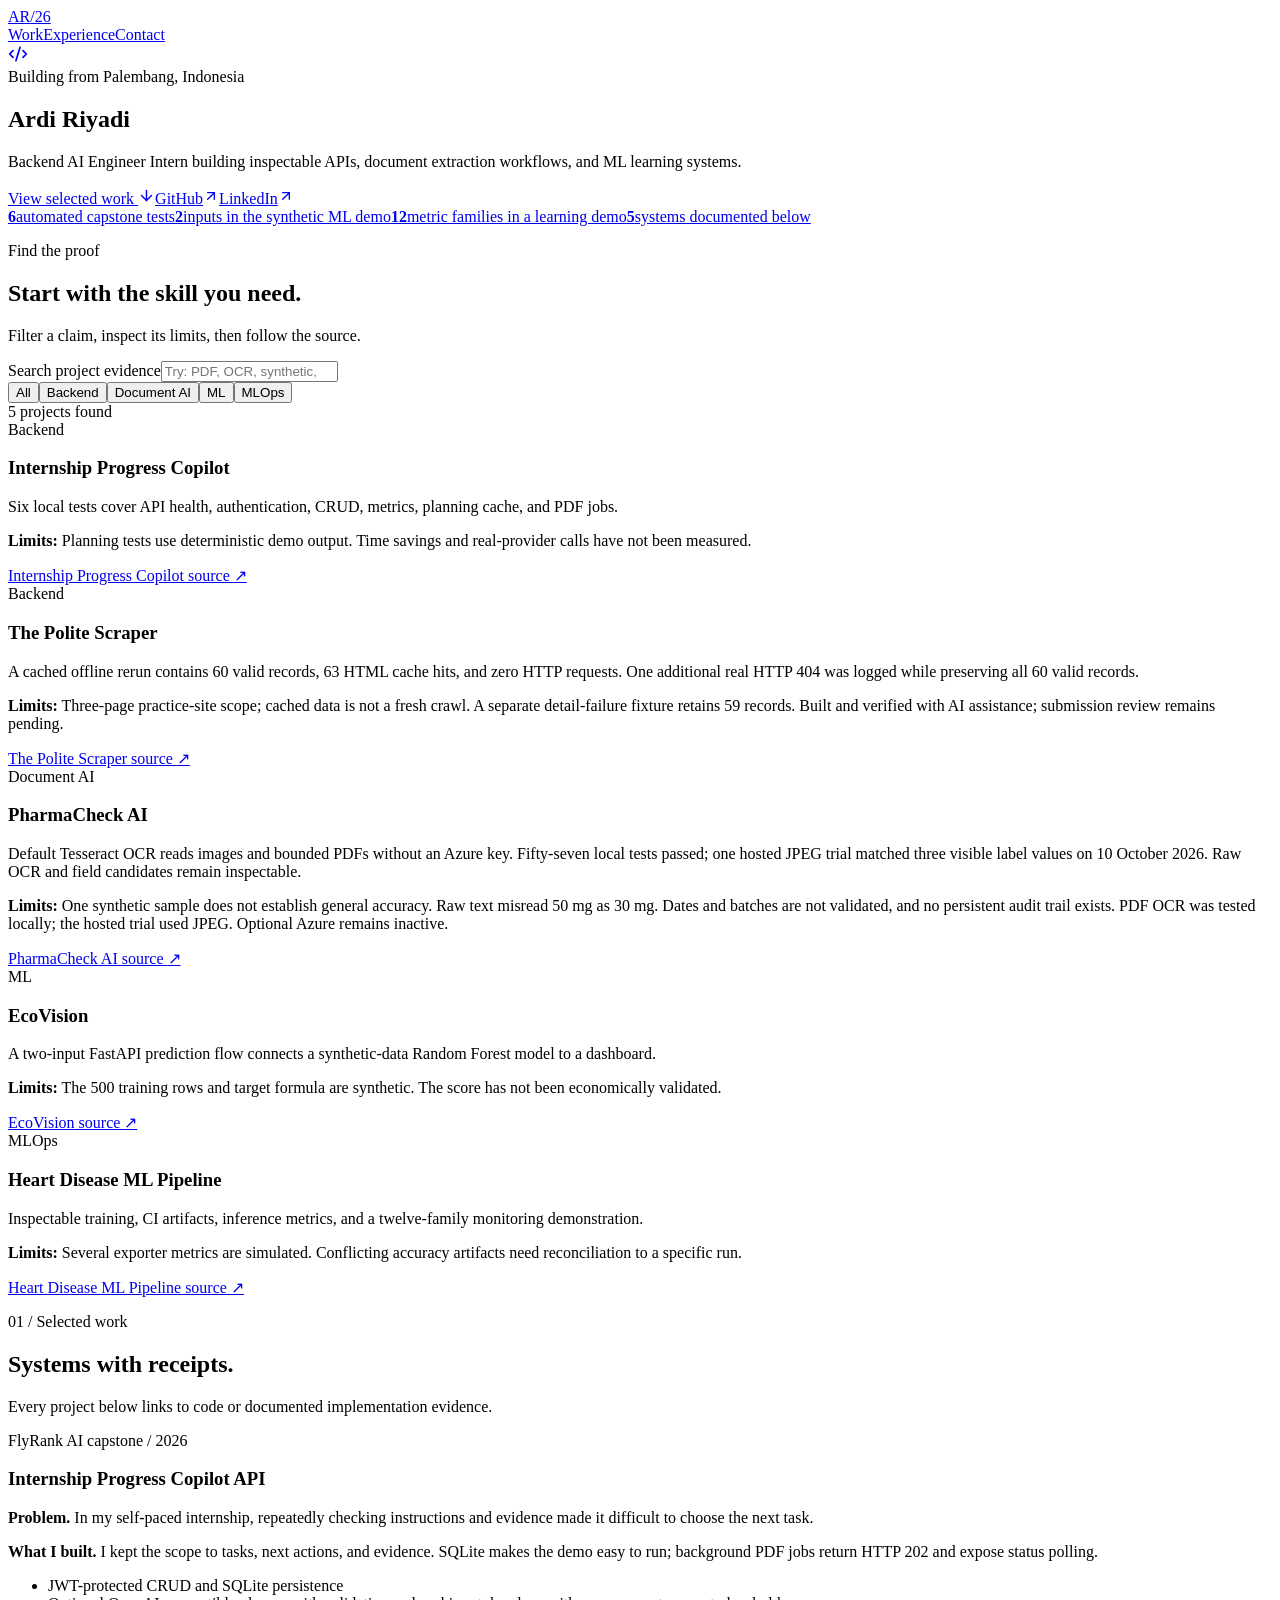
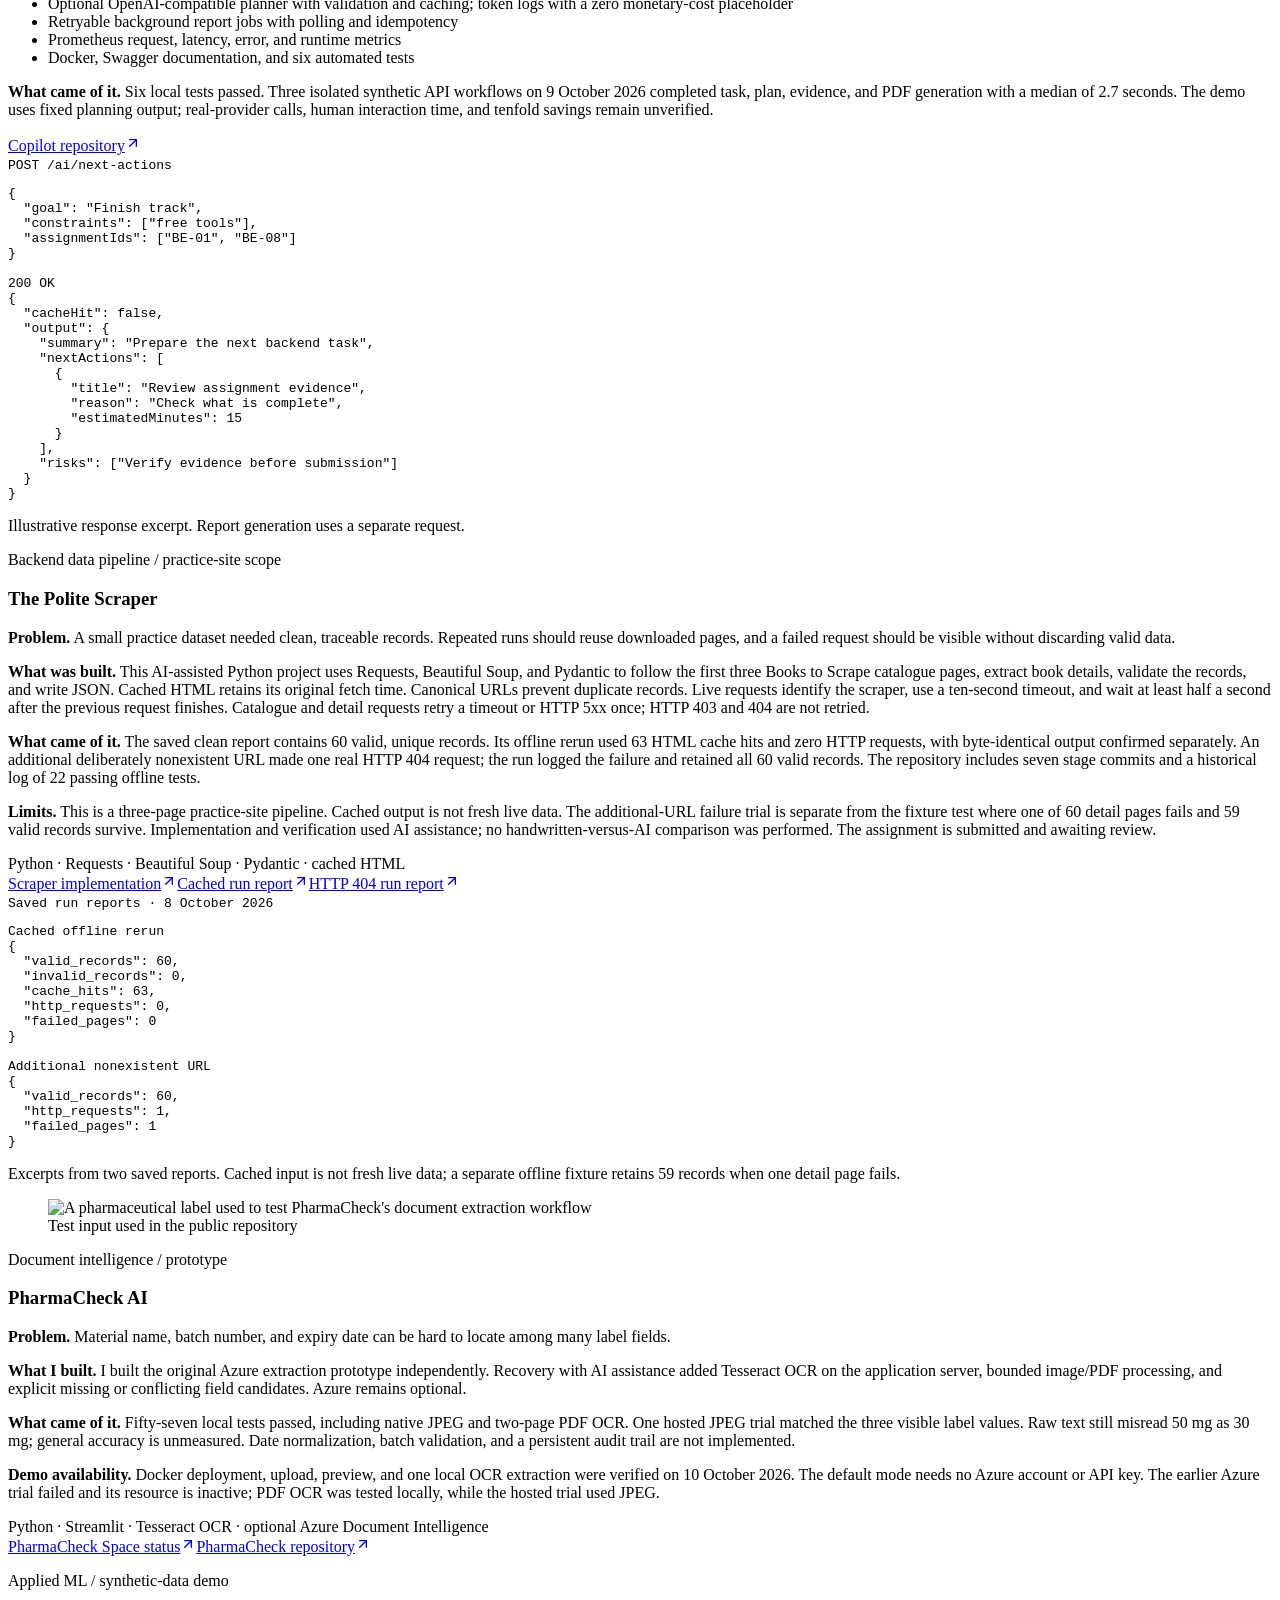
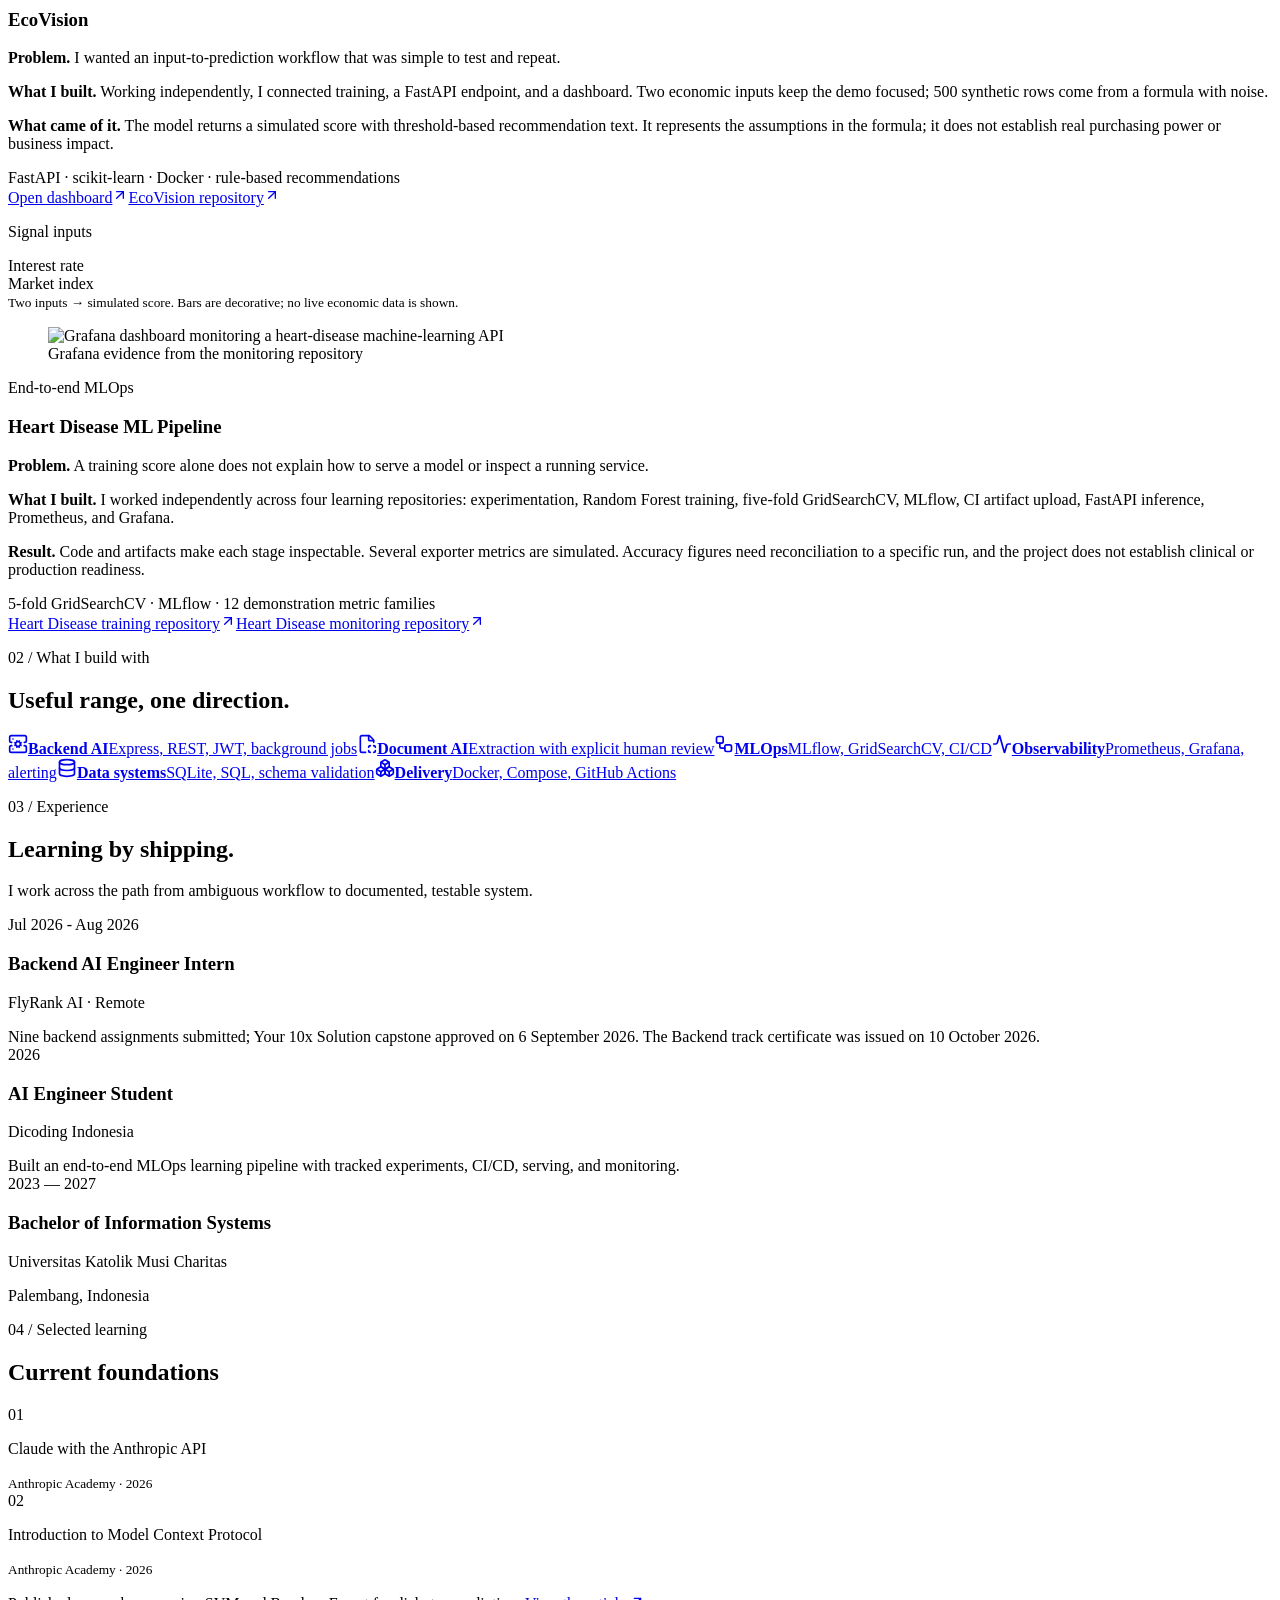
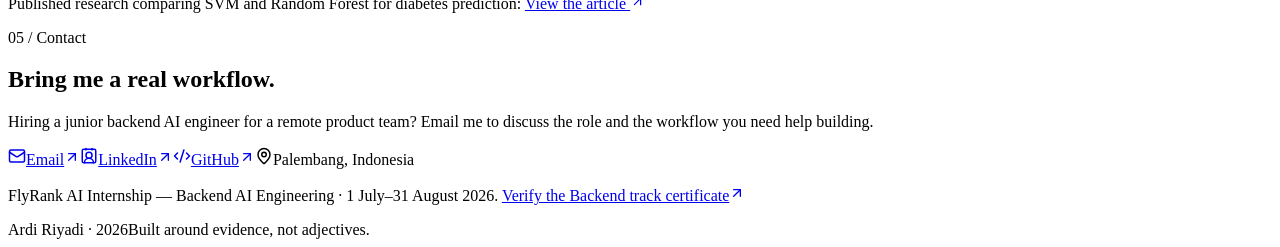
==== commit c15fee6a: "Publish verified Backend certificate and confirmed internship dates" ====
--- a/docs/index.html
+++ b/docs/index.html
@@ -1,4 +1,4 @@
-<!DOCTYPE html><html lang="en"><head><meta charSet="utf-8"/><meta name="viewport" content="width=device-width, initial-scale=1"/><link rel="stylesheet" href="/_next/static/css/index.BWcqtxTB.css" data-rsc-css-href="/_next/static/css/index.BWcqtxTB.css" data-precedence="vite-rsc/importer-resources"/><link rel="modulepreload" fetchPriority="low" href="/_next/static/chunks/index-ynmiRbPE.js"/><script src="/_next/static/chunks/rolldown-runtime-C60lm6uB.js" type="module" async=""></script><script src="/_next/static/chunks/framework-D_rUT4EX.js" type="module" async=""></script><link rel="modulepreload" href="/_next/static/chunks/layout-segment-context-BjIO41cO.js" crossorigin=""/><link rel="modulepreload" href="/_next/static/chunks/analytics-xDH-aR0r.js" crossorigin=""/><link rel="modulepreload" href="/_next/static/chunks/Icon-Dm7gN3CH.js" crossorigin=""/><link rel="modulepreload" href="/_next/static/chunks/evidence-finder-D7fARc4y.js" crossorigin=""/><link rel="modulepreload" href="/_next/static/chunks/image-CO_DOcOt.js" crossorigin=""/><title>Ardi Riyadi — Backend AI Engineer Intern</title><meta name="description" content="Backend AI engineer intern building inspectable APIs, document extraction prototypes, and ML learning systems with public implementation evidence."/><meta property="og:title" content="Ardi Riyadi — Backend AI Engineer Intern"/><meta property="og:description" content="Inspectable backend APIs, document extraction prototypes, and MLOps learning projects with public evidence."/><meta property="og:url" content="https://ardiradi.github.io"/><meta property="og:type" content="website"/><meta property="og:image" content="https://ardiradi.github.io/social-preview.jpg"/><meta property="og:image:width" content="1521"/><meta property="og:image:height" content="762"/><meta property="og:image:alt" content="Evidence Finder in Ardi Riyadi backend AI portfolio"/><meta name="twitter:card" content="summary_large_image"/><meta name="twitter:title" content="Ardi Riyadi — Backend AI Engineer Intern"/><meta name="twitter:description" content="Inspectable backend APIs, document extraction prototypes, and MLOps learning projects with public evidence."/><meta name="twitter:image" content="https://ardiradi.github.io/social-preview.jpg"/><meta name="twitter:image:alt" content="Evidence Finder in Ardi Riyadi backend AI portfolio"/><link rel="icon" href="/favicon.svg" type="image/svg+xml"/><link rel="canonical" href="https://ardiradi.github.io"/><script>Object.assign(((self[Symbol.for("vinext.navigationRuntime")]??={bootstrap:{routeManifest:null},functions:{}}).bootstrap.rsc??={rsc:[]}),{params:{},nav:{"pathname":"/","searchParams":[]}})</script><link rel="modulepreload" href="/_next/static/chunks/index-ynmiRbPE.js" />
+<!DOCTYPE html><html lang="en"><head><meta charSet="utf-8"/><meta name="viewport" content="width=device-width, initial-scale=1"/><link rel="stylesheet" href="/_next/static/css/index.BWcqtxTB.css" data-rsc-css-href="/_next/static/css/index.BWcqtxTB.css" data-precedence="vite-rsc/importer-resources"/><link rel="modulepreload" fetchPriority="low" href="/_next/static/chunks/index-DaBQ7bNT.js"/><script src="/_next/static/chunks/rolldown-runtime-C60lm6uB.js" type="module" async=""></script><script src="/_next/static/chunks/framework-D_rUT4EX.js" type="module" async=""></script><link rel="modulepreload" href="/_next/static/chunks/layout-segment-context-BirJeiKs.js" crossorigin=""/><link rel="modulepreload" href="/_next/static/chunks/analytics-xDH-aR0r.js" crossorigin=""/><link rel="modulepreload" href="/_next/static/chunks/Icon-Dm7gN3CH.js" crossorigin=""/><link rel="modulepreload" href="/_next/static/chunks/evidence-finder-D7fARc4y.js" crossorigin=""/><link rel="modulepreload" href="/_next/static/chunks/image-Cq-7qHvS.js" crossorigin=""/><title>Ardi Riyadi — Backend AI Engineer Intern</title><meta name="description" content="Backend AI engineer intern building inspectable APIs, document extraction prototypes, and ML learning systems with public implementation evidence."/><meta property="og:title" content="Ardi Riyadi — Backend AI Engineer Intern"/><meta property="og:description" content="Inspectable backend APIs, document extraction prototypes, and MLOps learning projects with public evidence."/><meta property="og:url" content="https://ardiradi.github.io"/><meta property="og:type" content="website"/><meta property="og:image" content="https://ardiradi.github.io/social-preview.jpg"/><meta property="og:image:width" content="1521"/><meta property="og:image:height" content="762"/><meta property="og:image:alt" content="Evidence Finder in Ardi Riyadi backend AI portfolio"/><meta name="twitter:card" content="summary_large_image"/><meta name="twitter:title" content="Ardi Riyadi — Backend AI Engineer Intern"/><meta name="twitter:description" content="Inspectable backend APIs, document extraction prototypes, and MLOps learning projects with public evidence."/><meta name="twitter:image" content="https://ardiradi.github.io/social-preview.jpg"/><meta name="twitter:image:alt" content="Evidence Finder in Ardi Riyadi backend AI portfolio"/><link rel="icon" href="/favicon.svg" type="image/svg+xml"/><link rel="canonical" href="https://ardiradi.github.io"/><script>Object.assign(((self[Symbol.for("vinext.navigationRuntime")]??={bootstrap:{routeManifest:null},functions:{}}).bootstrap.rsc??={rsc:[]}),{params:{},nav:{"pathname":"/","searchParams":[]}})</script><link rel="modulepreload" href="/_next/static/chunks/index-DaBQ7bNT.js" />
 <link rel="preload" href="/_next/static/_vinext_fonts/geist-8ac0455e797f/geist-98bbbccb.woff2" as="font" type="font/woff2" crossorigin />
 <link rel="preload" href="/_next/static/_vinext_fonts/geist-mono-00e989178794/geist-mono-013b2f2f.woff2" as="font" type="font/woff2" crossorigin />
 <style data-vinext-fonts>/* cyrillic-ext */
@@ -162,4 +162,4 @@
   &quot;valid_records&quot;: 60,
   &quot;http_requests&quot;: 1,
   &quot;failed_pages&quot;: 1
-}</pre><p class="terminal-note">Excerpts from two saved reports. Cached input is not fresh live data; a separate offline fixture retains 59 records when one detail page fails.</p></div></div></article><article class="project project-pharma"><div class="page-shell project-grid image-first"><figure class="project-media pharma-media"><img src="/work/pharmacheck-input.jpg" alt="A pharmaceutical label used to test PharmaCheck&#x27;s document extraction workflow" width="2048" height="2048" loading="lazy" decoding="async" data-nimg="1"/><figcaption>Test input used in the public repository</figcaption></figure><div class="project-copy"><p class="project-label">Document intelligence / prototype</p><h3>PharmaCheck AI</h3><p><strong>Problem.</strong> Material name, batch number, and expiry date can be hard to locate among many label fields.</p><p><strong>What I built.</strong> I built the original Azure extraction prototype independently. Recovery with AI assistance added Tesseract OCR on the application server, bounded image/PDF processing, and explicit missing or conflicting field candidates. Azure remains optional.</p><p><strong>What came of it.</strong> Fifty-seven local tests passed, including native JPEG and two-page PDF OCR. One hosted JPEG trial matched the three visible label values. Raw text still misread 50 mg as 30 mg; general accuracy is unmeasured. Date normalization, batch validation, and a persistent audit trail are not implemented.</p><p><strong>Demo availability.</strong> Docker deployment, upload, preview, and one local OCR extraction were verified on 10 October 2026. The default mode needs no Azure account or API key. The earlier Azure trial failed and its resource is inactive; PDF OCR was tested locally, while the hosted trial used JPEG.</p><div class="stack-line">Python · Streamlit · Tesseract OCR · optional Azure Document Intelligence</div><div class="link-row"><a class="text-link" href="https://ard11-pharmacheck-ai.hf.space/" target="_blank" rel="noreferrer">PharmaCheck Space status<svg xmlns="http://www.w3.org/2000/svg" width="16" height="16" viewBox="0 0 24 24" fill="none" stroke="currentColor" stroke-width="2" stroke-linecap="round" stroke-linejoin="round" class="lucide lucide-arrow-up-right" aria-hidden="true"><path d="M7 7h10v10"></path><path d="M7 17 17 7"></path></svg></a><a class="text-link" href="https://github.com/ardiradi/PharmaCheck-AI-Core" target="_blank" rel="noreferrer">PharmaCheck repository<svg xmlns="http://www.w3.org/2000/svg" width="16" height="16" viewBox="0 0 24 24" fill="none" stroke="currentColor" stroke-width="2" stroke-linecap="round" stroke-linejoin="round" class="lucide lucide-arrow-up-right" aria-hidden="true"><path d="M7 7h10v10"></path><path d="M7 17 17 7"></path></svg></a></div></div></div></article><article class="project project-eco"><div class="page-shell project-grid"><div class="project-copy"><p class="project-label">Applied ML / synthetic-data demo</p><h3>EcoVision</h3><p><strong>Problem.</strong> I wanted an input-to-prediction workflow that was simple to test and repeat.</p><p><strong>What I built.</strong> Working independently, I connected training, a FastAPI endpoint, and a dashboard. Two economic inputs keep the demo focused; 500 synthetic rows come from a formula with noise.</p><p><strong>What came of it.</strong> The model returns a simulated score with threshold-based recommendation text. It represents the assumptions in the formula; it does not establish real purchasing power or business impact.</p><div class="stack-line">FastAPI · scikit-learn · Docker · rule-based recommendations</div><div class="link-row"><a class="text-link" href="https://prediksi-ai-ecovision-datathon.netlify.app/" target="_blank" rel="noreferrer">Open dashboard<svg xmlns="http://www.w3.org/2000/svg" width="16" height="16" viewBox="0 0 24 24" fill="none" stroke="currentColor" stroke-width="2" stroke-linecap="round" stroke-linejoin="round" class="lucide lucide-arrow-up-right" aria-hidden="true"><path d="M7 7h10v10"></path><path d="M7 17 17 7"></path></svg></a><a class="text-link" href="https://github.com/ardiradi/AI-Impact-Datathon-2026" target="_blank" rel="noreferrer">EcoVision repository<svg xmlns="http://www.w3.org/2000/svg" width="16" height="16" viewBox="0 0 24 24" fill="none" stroke="currentColor" stroke-width="2" stroke-linecap="round" stroke-linejoin="round" class="lucide lucide-arrow-up-right" aria-hidden="true"><path d="M7 7h10v10"></path><path d="M7 17 17 7"></path></svg></a></div></div><div class="signal-panel" aria-label="EcoVision model inputs"><p>Signal inputs</p><div><span>Interest rate</span><i style="width:68%"></i></div><div><span>Market index</span><i style="width:84%"></i></div><small>Two inputs → simulated score. Bars are decorative; no live economic data is shown.</small></div></div></article><article class="project project-mlops"><div class="page-shell project-grid image-first"><figure class="project-media dashboard-media"><img src="/work/mlops-grafana.jpg" alt="Grafana dashboard monitoring a heart-disease machine-learning API" width="1920" height="1080" loading="lazy" decoding="async" data-nimg="1"/><figcaption>Grafana evidence from the monitoring repository</figcaption></figure><div class="project-copy"><p class="project-label">End-to-end MLOps</p><h3>Heart Disease ML Pipeline</h3><p><strong>Problem.</strong> A training score alone does not explain how to serve a model or inspect a running service.</p><p><strong>What I built.</strong> I worked independently across four learning repositories: experimentation, Random Forest training, five-fold GridSearchCV, MLflow, CI artifact upload, FastAPI inference, Prometheus, and Grafana.</p><p><strong>Result.</strong> Code and artifacts make each stage inspectable. Several exporter metrics are simulated. Accuracy figures need reconciliation to a specific run, and the project does not establish clinical or production readiness.</p><div class="stack-line">5-fold GridSearchCV · MLflow · 12 demonstration metric families</div><div class="link-row"><a class="text-link" href="https://github.com/ardiradi/Membangun-Model-SML" target="_blank" rel="noreferrer">Heart Disease training repository<svg xmlns="http://www.w3.org/2000/svg" width="16" height="16" viewBox="0 0 24 24" fill="none" stroke="currentColor" stroke-width="2" stroke-linecap="round" stroke-linejoin="round" class="lucide lucide-arrow-up-right" aria-hidden="true"><path d="M7 7h10v10"></path><path d="M7 17 17 7"></path></svg></a><a class="text-link" href="https://github.com/ardiradi/Monitoring-Logging-SML" target="_blank" rel="noreferrer">Heart Disease monitoring repository<svg xmlns="http://www.w3.org/2000/svg" width="16" height="16" viewBox="0 0 24 24" fill="none" stroke="currentColor" stroke-width="2" stroke-linecap="round" stroke-linejoin="round" class="lucide lucide-arrow-up-right" aria-hidden="true"><path d="M7 7h10v10"></path><path d="M7 17 17 7"></path></svg></a></div></div></div></article></section><section class="capabilities page-shell" aria-labelledby="capabilities-title"><div class="section-heading compact"><p class="section-index">02 / What I build with</p><h2 id="capabilities-title">Useful range, one direction.</h2></div><div class="capability-grid"><a class="capability" href="https://github.com/ardiradi/flyrank-10x-solution" target="_blank" rel="noreferrer"><svg xmlns="http://www.w3.org/2000/svg" width="20" height="20" viewBox="0 0 24 24" fill="none" stroke="currentColor" stroke-width="2" stroke-linecap="round" stroke-linejoin="round" class="lucide lucide-server-cog" aria-hidden="true"><path d="m10.852 14.772-.383.923"></path><path d="M13.148 14.772a3 3 0 1 0-2.296-5.544l-.383-.923"></path><path d="m13.148 9.228.383-.923"></path><path d="m13.53 15.696-.382-.924a3 3 0 1 1-2.296-5.544"></path><path d="m14.772 10.852.923-.383"></path><path d="m14.772 13.148.923.383"></path><path d="M4.5 10H4a2 2 0 0 1-2-2V4a2 2 0 0 1 2-2h16a2 2 0 0 1 2 2v4a2 2 0 0 1-2 2h-.5"></path><path d="M4.5 14H4a2 2 0 0 0-2 2v4a2 2 0 0 0 2 2h16a2 2 0 0 0 2-2v-4a2 2 0 0 0-2-2h-.5"></path><path d="M6 18h.01"></path><path d="M6 6h.01"></path><path d="m9.228 10.852-.923-.383"></path><path d="m9.228 13.148-.923.383"></path></svg><strong>Backend AI</strong><span>Express, REST, JWT, background jobs</span></a><a class="capability" href="https://github.com/ardiradi/PharmaCheck-AI-Core" target="_blank" rel="noreferrer"><svg xmlns="http://www.w3.org/2000/svg" width="20" height="20" viewBox="0 0 24 24" fill="none" stroke="currentColor" stroke-width="2" stroke-linecap="round" stroke-linejoin="round" class="lucide lucide-file-scan" aria-hidden="true"><path d="M20 10V8a2.4 2.4 0 0 0-.706-1.704l-3.588-3.588A2.4 2.4 0 0 0 14 2H6a2 2 0 0 0-2 2v16a2 2 0 0 0 2 2h4.35"></path><path d="M14 2v5a1 1 0 0 0 1 1h5"></path><path d="M16 14a2 2 0 0 0-2 2"></path><path d="M16 22a2 2 0 0 1-2-2"></path><path d="M20 14a2 2 0 0 1 2 2"></path><path d="M20 22a2 2 0 0 0 2-2"></path></svg><strong>Document AI</strong><span>Extraction with explicit human review</span></a><a class="capability" href="https://github.com/ardiradi/Membangun-Model-SML" target="_blank" rel="noreferrer"><svg xmlns="http://www.w3.org/2000/svg" width="20" height="20" viewBox="0 0 24 24" fill="none" stroke="currentColor" stroke-width="2" stroke-linecap="round" stroke-linejoin="round" class="lucide lucide-workflow" aria-hidden="true"><rect width="8" height="8" x="3" y="3" rx="2"></rect><path d="M7 11v4a2 2 0 0 0 2 2h4"></path><rect width="8" height="8" x="13" y="13" rx="2"></rect></svg><strong>MLOps</strong><span>MLflow, GridSearchCV, CI/CD</span></a><a class="capability" href="https://github.com/ardiradi/Monitoring-Logging-SML" target="_blank" rel="noreferrer"><svg xmlns="http://www.w3.org/2000/svg" width="20" height="20" viewBox="0 0 24 24" fill="none" stroke="currentColor" stroke-width="2" stroke-linecap="round" stroke-linejoin="round" class="lucide lucide-activity" aria-hidden="true"><path d="M22 12h-2.48a2 2 0 0 0-1.93 1.46l-2.35 8.36a.25.25 0 0 1-.48 0L9.24 2.18a.25.25 0 0 0-.48 0l-2.35 8.36A2 2 0 0 1 4.49 12H2"></path></svg><strong>Observability</strong><span>Prometheus, Grafana, alerting</span></a><a class="capability" href="https://github.com/ardiradi/flyrank-10x-solution/blob/main/src/db.js" target="_blank" rel="noreferrer"><svg xmlns="http://www.w3.org/2000/svg" width="20" height="20" viewBox="0 0 24 24" fill="none" stroke="currentColor" stroke-width="2" stroke-linecap="round" stroke-linejoin="round" class="lucide lucide-database" aria-hidden="true"><ellipse cx="12" cy="5" rx="9" ry="3"></ellipse><path d="M3 5V19A9 3 0 0 0 21 19V5"></path><path d="M3 12A9 3 0 0 0 21 12"></path></svg><strong>Data systems</strong><span>SQLite, SQL, schema validation</span></a><a class="capability" href="https://github.com/ardiradi/flyrank-10x-solution/blob/main/Dockerfile" target="_blank" rel="noreferrer"><svg xmlns="http://www.w3.org/2000/svg" width="20" height="20" viewBox="0 0 24 24" fill="none" stroke="currentColor" stroke-width="2" stroke-linecap="round" stroke-linejoin="round" class="lucide lucide-boxes" aria-hidden="true"><path d="M2.97 12.92A2 2 0 0 0 2 14.63v3.24a2 2 0 0 0 .97 1.71l3 1.8a2 2 0 0 0 2.06 0L12 19v-5.5l-5-3-4.03 2.42Z"></path><path d="m7 16.5-4.74-2.85"></path><path d="m7 16.5 5-3"></path><path d="M7 16.5v5.17"></path><path d="M12 13.5V19l3.97 2.38a2 2 0 0 0 2.06 0l3-1.8a2 2 0 0 0 .97-1.71v-3.24a2 2 0 0 0-.97-1.71L17 10.5l-5 3Z"></path><path d="m17 16.5-5-3"></path><path d="m17 16.5 4.74-2.85"></path><path d="M17 16.5v5.17"></path><path d="M7.97 4.42A2 2 0 0 0 7 6.13v4.37l5 3 5-3V6.13a2 2 0 0 0-.97-1.71l-3-1.8a2 2 0 0 0-2.06 0l-3 1.8Z"></path><path d="M12 8 7.26 5.15"></path><path d="m12 8 4.74-2.85"></path><path d="M12 13.5V8"></path></svg><strong>Delivery</strong><span>Docker, Compose, GitHub Actions</span></a></div></section><section class="experience-section" id="experience"><div class="page-shell experience-grid"><div class="section-heading compact"><p class="section-index">03 / Experience</p><h2>Learning by shipping.</h2><p>I work across the path from ambiguous workflow to documented, testable system.</p></div><div class="timeline"><article><time>Jul 2026 — Present</time><h3>Backend AI Engineer Intern</h3><p>FlyRank AI · Remote</p><span>Nine backend assignments submitted; Your 10x Solution capstone approved on 6 September 2026.</span></article><article><time>2026</time><h3>AI Engineer Student</h3><p>Dicoding Indonesia</p><span>Built an end-to-end MLOps learning pipeline with tracked experiments, CI/CD, serving, and monitoring.</span></article><article><time>2023 — 2027</time><h3>Bachelor of Information Systems</h3><p>Universitas Katolik Musi Charitas</p><span>Palembang, Indonesia</span></article></div></div></section><section class="credentials page-shell"><div><p class="section-index">04 / Selected learning</p><h2>Current foundations</h2></div><div class="credential-list"><div><span>01</span><p>Claude with the Anthropic API</p><small>Anthropic Academy · 2026</small></div><div><span>02</span><p>Introduction to Model Context Protocol</p><small>Anthropic Academy · 2026</small></div></div><p class="publication">Published research comparing SVM and Random Forest for diabetes prediction: <a href="https://doi.org/10.71282/jurmie.v2i12.1452" target="_blank" rel="noreferrer">View the article <svg xmlns="http://www.w3.org/2000/svg" width="15" height="15" viewBox="0 0 24 24" fill="none" stroke="currentColor" stroke-width="2" stroke-linecap="round" stroke-linejoin="round" class="lucide lucide-arrow-up-right" aria-hidden="true"><path d="M7 7h10v10"></path><path d="M7 17 17 7"></path></svg></a></p></section><footer id="contact"><div class="page-shell footer-grid"><div><p class="section-index">05 / Contact</p><h2>Bring me a real workflow.</h2><p>Hiring a junior backend AI engineer for a remote product team? Email me to discuss the role and the workflow you need help building.</p></div><div class="contact-links"><a href="mailto:ardiriadi72@gmail.com"><svg xmlns="http://www.w3.org/2000/svg" width="18" height="18" viewBox="0 0 24 24" fill="none" stroke="currentColor" stroke-width="2" stroke-linecap="round" stroke-linejoin="round" class="lucide lucide-mail" aria-hidden="true"><path d="m22 7-8.991 5.727a2 2 0 0 1-2.009 0L2 7"></path><rect x="2" y="4" width="20" height="16" rx="2"></rect></svg>Email<svg xmlns="http://www.w3.org/2000/svg" width="16" height="16" viewBox="0 0 24 24" fill="none" stroke="currentColor" stroke-width="2" stroke-linecap="round" stroke-linejoin="round" class="lucide lucide-arrow-up-right" aria-hidden="true"><path d="M7 7h10v10"></path><path d="M7 17 17 7"></path></svg></a><a href="https://www.linkedin.com/in/ardi-riyadi-785882364" target="_blank" rel="noreferrer"><svg xmlns="http://www.w3.org/2000/svg" width="18" height="18" viewBox="0 0 24 24" fill="none" stroke="currentColor" stroke-width="2" stroke-linecap="round" stroke-linejoin="round" class="lucide lucide-contact-round" aria-hidden="true"><path d="M16 2v2"></path><path d="M17.915 21a6 6 0 10-12 0"></path><path d="M8 2v2"></path><circle cx="12" cy="11" r="4"></circle><rect x="3" y="3" width="18" height="18" rx="2"></rect></svg>LinkedIn<svg xmlns="http://www.w3.org/2000/svg" width="16" height="16" viewBox="0 0 24 24" fill="none" stroke="currentColor" stroke-width="2" stroke-linecap="round" stroke-linejoin="round" class="lucide lucide-arrow-up-right" aria-hidden="true"><path d="M7 7h10v10"></path><path d="M7 17 17 7"></path></svg></a><a href="https://github.com/ardiradi" target="_blank" rel="noreferrer"><svg xmlns="http://www.w3.org/2000/svg" width="18" height="18" viewBox="0 0 24 24" fill="none" stroke="currentColor" stroke-width="2" stroke-linecap="round" stroke-linejoin="round" class="lucide lucide-code-xml" aria-hidden="true"><path d="m18 16 4-4-4-4"></path><path d="m6 8-4 4 4 4"></path><path d="m14.5 4-5 16"></path></svg>GitHub<svg xmlns="http://www.w3.org/2000/svg" width="16" height="16" viewBox="0 0 24 24" fill="none" stroke="currentColor" stroke-width="2" stroke-linecap="round" stroke-linejoin="round" class="lucide lucide-arrow-up-right" aria-hidden="true"><path d="M7 7h10v10"></path><path d="M7 17 17 7"></path></svg></a><span><svg xmlns="http://www.w3.org/2000/svg" width="18" height="18" viewBox="0 0 24 24" fill="none" stroke="currentColor" stroke-width="2" stroke-linecap="round" stroke-linejoin="round" class="lucide lucide-map-pin" aria-hidden="true"><path d="M20 10c0 4.993-5.539 10.193-7.399 11.799a1 1 0 0 1-1.202 0C9.539 20.193 4 14.993 4 10a8 8 0 0 1 16 0"></path><circle cx="12" cy="10" r="3"></circle></svg>Palembang, Indonesia</span></div></div><div class="page-shell footer-bottom"><span>Ardi Riyadi · 2026</span><span>Built around evidence, not adjectives.</span></div></footer></main><script type="module" src="/_next/static/chunks/index-ynmiRbPE.js" id="_R_" async=""></script><script>((self[Symbol.for("vinext.navigationRuntime")]??={bootstrap:{routeManifest:null},functions:{}}).bootstrap.rsc??={rsc:[]}).rsc.push("0:{\"page:/\":\"$L1\",\"layout:/\":\"$L2\",\"route:/\":\"$L3\",\"__route\":\"route:/\",\"__interceptionContext\":null,\"__layoutIds\":[\"layout:/\"],\"__rootLayout\":\"/\",\"__bfcacheSegmentIdentities\":{\"layout:/\":\"[\\\"layout\\\",\\\"layout:/\\\",\\\"root-boundary:/\\\",\\\"\\\"]\",\"page:/\":\"[\\\"page\\\",\\\"page:/\\\",\\\"root-boundary:/\\\",\\\"\\\"]\"},\"__srcPage\":[\"page\"],\"__layoutFlags\":{\"layout:/\":\"s\"},\"__artifactCompatibility\":{\"schemaVersion\":1,\"graphVersion\":\"app-route-graph:1177fd80f83fa7b0\",\"deploymentVersion\":\"d3c3b24d-24f2-4e9e-92d0-848f5dbf0a30\",\"appElementsSchemaVersion\":1,\"rscPayloadSchemaVersion\":1,\"rootBoundaryId\":\"/\",\"renderEpoch\":null}}\n")</script><script>((self[Symbol.for("vinext.navigationRuntime")]??={bootstrap:{routeManifest:null},functions:{}}).bootstrap.rsc??={rsc:[]}).rsc.push("4:I[\"8c0f216c4604\",[],\"Children\",1]\n")</script><script>((self[Symbol.for("vinext.navigationRuntime")]??={bootstrap:{routeManifest:null},functions:{}}).bootstrap.rsc??={rsc:[]}).rsc.push("5:I[\"d4d09d4aa3d5\",[],\"default\",1]\n")</script><script>((self[Symbol.for("vinext.navigationRuntime")]??={bootstrap:{routeManifest:null},functions:{}}).bootstrap.rsc??={rsc:[]}).rsc.push("6:I[\"593f344dc510\",[],\"GlobalErrorBoundary\",1]\n")</script><script>((self[Symbol.for("vinext.navigationRuntime")]??={bootstrap:{routeManifest:null},functions:{}}).bootstrap.rsc??={rsc:[]}).rsc.push("7:I[\"0b874ad30386\",[],\"default\",1]\n")</script><script>((self[Symbol.for("vinext.navigationRuntime")]??={bootstrap:{routeManifest:null},functions:{}}).bootstrap.rsc??={rsc:[]}).rsc.push("8:I[\"593f344dc510\",[],\"ErrorBoundary\",1]\n")</script><script>((self[Symbol.for("vinext.navigationRuntime")]??={bootstrap:{routeManifest:null},functions:{}}).bootstrap.rsc??={rsc:[]}).rsc.push("9:I[\"15c18cfaeeff\",[],\"LayoutSegmentProvider\",1]\n")</script><script>((self[Symbol.for("vinext.navigationRuntime")]??={bootstrap:{routeManifest:null},functions:{}}).bootstrap.rsc??={rsc:[]}).rsc.push("a:I[\"8c0f216c4604\",[],\"Slot\",1]\n")</script><script>((self[Symbol.for("vinext.navigationRuntime")]??={bootstrap:{routeManifest:null},functions:{}}).bootstrap.rsc??={rsc:[]}).rsc.push("b:I[\"593f344dc510\",[],\"NotFoundBoundary\",1]\n")</script><script>((self[Symbol.for("vinext.navigationRuntime")]??={bootstrap:{routeManifest:null},functions:{}}).bootstrap.rsc??={rsc:[]}).rsc.push("c:I[\"9276801271d6\",[],\"AppRouterScrollTarget\",1]\n")</script><script>((self[Symbol.for("vinext.navigationRuntime")]??={bootstrap:{routeManifest:null},functions:{}}).bootstrap.rsc??={rsc:[]}).rsc.push("d:I[\"593f344dc510\",[],\"RedirectBoundary\",1]\n")</script><script>((self[Symbol.for("vinext.navigationRuntime")]??={bootstrap:{routeManifest:null},functions:{}}).bootstrap.rsc??={rsc:[]}).rsc.push(":HL[\"/_next/static/css/index.BWcqtxTB.css\",\"style\"     ]\n")</script><script>((self[Symbol.for("vinext.navigationRuntime")]??={bootstrap:{routeManifest:null},functions:{}}).bootstrap.rsc??={rsc:[]}).rsc.push("2:[[[\"$\",\"link\",\"css:/_next/static/css/index.BWcqtxTB.css\",{\"rel\":\"stylesheet\",\"precedence\":\"vite-rsc/importer-resources\",\"href\":\"/_next/static/css/index.BWcqtxTB.css\",\"data-rsc-css-href\":\"/_next/static/css/index.BWcqtxTB.css\"}],\"$undefined\"],[\"$\",\"html\",null,{\"lang\":\"en\",\"children\":[\"$\",\"body\",null,{\"className\":\"__variable_geist_19ysh9d __variable_geist_mono_1001rt9\",\"children\":[[\"$\",\"$L4\",null,{}],[\"$\",\"$L5\",null,{\"token\":\"\"}]]}]}]]\n")</script><script>((self[Symbol.for("vinext.navigationRuntime")]??={bootstrap:{routeManifest:null},functions:{}}).bootstrap.rsc??={rsc:[]}).rsc.push("3:[[[\"$\",\"meta\",null,{\"charSet\":\"utf-8\"}],[[\"$\",\"title\",\"0\",{\"children\":\"Ardi Riyadi — Backend AI Engineer Intern\"}],[\"$\",\"meta\",\"1\",{\"name\":\"description\",\"content\":\"Backend AI engineer intern building inspectable APIs, document extraction prototypes, and ML learning systems with public implementation evidence.\"}],[\"$\",\"meta\",\"2\",{\"property\":\"og:title\",\"content\":\"Ardi Riyadi — Backend AI Engineer Intern\"}],[\"$\",\"meta\",\"3\",{\"property\":\"og:description\",\"content\":\"Inspectable backend APIs, document extraction prototypes, and MLOps learning projects with public evidence.\"}],[\"$\",\"meta\",\"4\",{\"property\":\"og:url\",\"content\":\"https://ardiradi.github.io\"}],[\"$\",\"meta\",\"5\",{\"property\":\"og:type\",\"content\":\"website\"}],[\"$\",\"meta\",\"6\",{\"property\":\"og:image\",\"content\":\"https://ardiradi.github.io/social-preview.jpg\"}],[\"$\",\"meta\",\"7\",{\"property\":\"og:image:width\",\"content\":\"1521\"}],[\"$\",\"meta\",\"8\",{\"property\":\"og:image:height\",\"content\":\"762\"}],[\"$\",\"meta\",\"9\",{\"property\":\"og:image:alt\",\"content\":\"Evidence Finder in Ardi Riyadi backend AI portfolio\"}],[\"$\",\"meta\",\"10\",{\"name\":\"twitter:card\",\"content\":\"summary_large_image\"}],[\"$\",\"meta\",\"11\",{\"name\":\"twitter:title\",\"content\":\"Ardi Riyadi — Backend AI Engineer Intern\"}],[\"$\",\"meta\",\"12\",{\"name\":\"twitter:description\",\"content\":\"Inspectable backend APIs, document extraction prototypes, and MLOps learning projects with public evidence.\"}],[\"$\",\"meta\",\"13\",{\"name\":\"twitter:image\",\"content\":\"https://ardiradi.github.io/social-preview.jpg\"}],[\"$\",\"meta\",\"14\",{\"name\":\"twitter:image:alt\",\"content\":\"Evidence Finder in Ardi Riyadi backend AI portfolio\"}],[\"$\",\"link\",\"15\",{\"data-vinext-streamed-icon\":\"$undefined\",\"rel\":\"icon\",\"href\":\"/favicon.svg\",\"type\":\"image/svg+xml\",\"sizes\":\"$undefined\",\"color\":\"$undefined\",\"media\":\"$undefined\",\"fetchPriority\":\"$undefined\"}],[\"$\",\"link\",\"16\",{\"rel\":\"canonical\",\"href\":\"https://ardiradi.github.io\"}]],[[\"$\",\"meta\",\"0\",{\"name\":\"viewport\",\"content\":\"width=device-width, initial-scale=1\"}]]],[\"$\",\"$L6\",null,{\"fallback\":\"$7\",\"children\":[\"$\",\"$L8\",null,{\"fallback\":\"$7\",\"children\":[\"$\",\"$L9\",null,{\"providerId\":\"layout:/\",\"segmentMap\":{\"children\":[]},\"children\":[\"$\",\"$La\",null,{\"id\":\"layout:/\",\"parallelSlots\":\"$undefined\",\"children\":[\"$\",\"$Lb\",null,{\"resetKey\":\"\",\"fallback\":[[\"$\",\"title\",null,{\"children\":\"404: This page could not be found.\"}],[\"$\",\"div\",null,{\"style\":{\"fontFamily\":\"system-ui,\\\"Segoe UI\\\",Roboto,Helvetica,Arial,sans-serif,\\\"Apple Color Emoji\\\",\\\"Segoe UI Emoji\\\"\",\"height\":\"100vh\",\"textAlign\":\"center\",\"display\":\"flex\",\"flexDirection\":\"column\",\"alignItems\":\"center\",\"justifyContent\":\"center\"},\"children\":[\"$\",\"div\",null,{\"children\":[[\"$\",\"style\",null,{\"dangerouslySetInnerHTML\":{\"__html\":\"body{color:#000;background:#fff;margin:0}.next-error-h1{border-right:1px solid rgba(0,0,0,.3)}@media (prefers-color-scheme:dark){body{color:#fff;background:#000}.next-error-h1{border-right:1px solid rgba(255,255,255,.3)}}\"}}],[\"$\",\"h1\",null,{\"className\":\"next-error-h1\",\"style\":{\"display\":\"inline-block\",\"margin\":\"0 20px 0 0\",\"padding\":\"0 23px 0 0\",\"fontSize\":24,\"fontWeight\":500,\"verticalAlign\":\"top\",\"lineHeight\":\"49px\"},\"children\":404}],[\"$\",\"div\",null,{\"style\":{\"display\":\"inline-block\"},\"children\":[\"$\",\"h2\",null,{\"style\":{\"fontSize\":14,\"fontWeight\":400,\"lineHeight\":\"49px\",\"margin\":0},\"children\":\"This page could not be found.\"}]}]]}]}]],\"children\":[\"$\",\"$Lc\",null,{\"children\":[\"$\",\"$Ld\",null,{\"children\":[[\"$\",\"$L9\",null,{\"providerId\":\"page:/\",\"segmentMap\":{\"children\":[\"__PAGE__\"]},\"children\":[\"$\",\"$La\",null,{\"id\":\"page:/\"}]}],null]}]}]}]}]}]}]}],null,null]\n")</script><script>((self[Symbol.for("vinext.navigationRuntime")]??={bootstrap:{routeManifest:null},functions:{}}).bootstrap.rsc??={rsc:[]}).rsc.push("e:I[\"339f946bc456\",[],\"default\",1]\n")</script><script>((self[Symbol.for("vinext.navigationRuntime")]??={bootstrap:{routeManifest:null},functions:{}}).bootstrap.rsc??={rsc:[]}).rsc.push("f:I[\"50fc1013f614\",[],\"default\",1]\n")</script><script>((self[Symbol.for("vinext.navigationRuntime")]??={bootstrap:{routeManifest:null},functions:{}}).bootstrap.rsc??={rsc:[]}).rsc.push("1:[\"$\",\"main\",null,{\"children\":[[\"$\",\"header\",null,{\"className\":\"site-header\",\"children\":[[\"$\",\"a\",null,{\"className\":\"wordmark\",\"href\":\"#top\",\"aria-label\":\"Ardi Riyadi, back to top\",\"children\":[\"AR\",[\"$\",\"span\",null,{\"children\":\"/26\"}]]}],[\"$\",\"nav\",null,{\"aria-label\":\"Primary navigation\",\"children\":[[\"$\",\"a\",null,{\"href\":\"#work\",\"children\":\"Work\"}],[\"$\",\"a\",null,{\"href\":\"#experience\",\"children\":\"Experience\"}],[\"$\",\"a\",null,{\"href\":\"#contact\",\"children\":\"Contact\"}]]}],[\"$\",\"a\",null,{\"className\":\"icon-link\",\"href\":\"https://github.com/ardiradi\",\"target\":\"_blank\",\"rel\":\"noreferrer\",\"aria-label\":\"Open Ardi's GitHub profile\",\"children\":[\"$\",\"$Le\",null,{\"ref\":\"$undefined\",\"iconNode\":[[\"path\",{\"d\":\"m18 16 4-4-4-4\",\"key\":\"1inbqp\"}],[\"path\",{\"d\":\"m6 8-4 4 4 4\",\"key\":\"15zrgr\"}],[\"path\",{\"d\":\"m14.5 4-5 16\",\"key\":\"e7oirm\"}]],\"className\":\"lucide-code-xml\",\"size\":20}]}]]}],[\"$\",\"section\",null,{\"className\":\"hero page-shell\",\"id\":\"top\",\"children\":[[\"$\",\"div\",null,{\"className\":\"hero-kicker\",\"children\":[[\"$\",\"span\",null,{\"className\":\"status-dot\",\"aria-hidden\":\"true\"}],\"Building from Palembang, Indonesia\"]}],[\"$\",\"h1\",null,{\"children\":\"Ardi Riyadi\"}],[\"$\",\"p\",null,{\"className\":\"hero-role\",\"children\":\"Backend AI Engineer Intern building inspectable APIs, document extraction workflows, and ML learning systems.\"}],[\"$\",\"div\",null,{\"className\":\"hero-actions\",\"children\":[[\"$\",\"a\",null,{\"className\":\"primary-action\",\"href\":\"#work\",\"children\":[\"View selected work \",[\"$\",\"$Le\",null,{\"ref\":\"$undefined\",\"iconNode\":[[\"path\",{\"d\":\"M12 5v14\",\"key\":\"s699le\"}],[\"path\",{\"d\":\"m19 12-7 7-7-7\",\"key\":\"1idqje\"}]],\"className\":\"lucide-arrow-down\",\"size\":17}]]}],[\"$\",\"a\",null,{\"className\":\"text-link\",\"href\":\"https://github.com/ardiradi\",\"target\":\"_blank\",\"rel\":\"noreferrer\",\"children\":[\"GitHub\",[\"$\",\"$Le\",null,{\"ref\":\"$undefined\",\"iconNode\":[[\"path\",{\"d\":\"M7 7h10v10\",\"key\":\"1tivn9\"}],[\"path\",{\"d\":\"M7 17 17 7\",\"key\":\"1vkiza\"}]],\"className\":\"lucide-arrow-up-right\",\"aria-hidden\":\"true\",\"size\":16,\"strokeWidth\":2}]]}],[\"$\",\"a\",null,{\"className\":\"text-link\",\"href\":\"https://www.linkedin.com/in/ardi-riyadi-785882364\",\"target\":\"_blank\",\"rel\":\"noreferrer\",\"children\":[\"LinkedIn\",[\"$\",\"$Le\",null,{\"ref\":\"$undefined\",\"iconNode\":\"$1:props:children:1:props:children:3:props:children:1:props:children:1:props:iconNode\",\"className\":\"lucide-arrow-up-right\",\"aria-hidden\":\"true\",\"size\":16,\"strokeWidth\":2}]]}]]}],[\"$\",\"div\",null,{\"className\":\"proof-strip\",\"aria-label\":\"Selected evidence\",\"children\":[[\"$\",\"a\",null,{\"href\":\"https://github.com/ardiradi/flyrank-10x-solution/blob/main/test/app.test.js\",\"target\":\"_blank\",\"rel\":\"noreferrer\",\"children\":[[\"$\",\"strong\",null,{\"children\":\"6\"}],[\"$\",\"span\",null,{\"children\":\"automated capstone tests\"}]]}],[\"$\",\"a\",null,{\"href\":\"https://github.com/ardiradi/AI-Impact-Datathon-2026/blob/main/train.py\",\"target\":\"_blank\",\"rel\":\"noreferrer\",\"children\":[[\"$\",\"strong\",null,{\"children\":\"2\"}],[\"$\",\"span\",null,{\"children\":\"inputs in the synthetic ML demo\"}]]}],[\"$\",\"a\",null,{\"href\":\"https://github.com/ardiradi/Monitoring-Logging-SML\",\"target\":\"_blank\",\"rel\":\"noreferrer\",\"children\":[[\"$\",\"strong\",null,{\"children\":\"12\"}],[\"$\",\"span\",null,{\"children\":\"metric families in a learning demo\"}]]}],[\"$\",\"a\",null,{\"href\":\"#work\",\"children\":[[\"$\",\"strong\",null,{\"children\":\"5\"}],[\"$\",\"span\",null,{\"children\":\"systems documented below\"}]]}]]}]]}],[\"$\",\"$Lf\",null,{}],[\"$\",\"section\",null,{\"className\":\"work-section\",\"id\":\"work\",\"children\":[[\"$\",\"div\",null,{\"className\":\"page-shell section-heading\",\"children\":[[\"$\",\"p\",null,{\"className\":\"section-index\",\"children\":\"01 / Selected work\"}],[\"$\",\"h2\",null,{\"children\":\"Systems with receipts.\"}],[\"$\",\"p\",null,{\"children\":\"Every project below links to code or documented implementation evidence.\"}]]}],[\"$\",\"article\",null,{\"className\":\"project project-capstone\",\"children\":[\"$\",\"div\",null,{\"className\":\"page-shell project-grid\",\"children\":[[\"$\",\"div\",null,{\"className\":\"project-copy\",\"children\":[[\"$\",\"p\",null,{\"className\":\"project-label\",\"children\":\"FlyRank AI capstone / 2026\"}],[\"$\",\"h3\",null,{\"children\":\"Internship Progress Copilot API\"}],[\"$\",\"p\",null,{\"children\":[[\"$\",\"strong\",null,{\"children\":\"Problem.\"}],\" In my self-paced internship, repeatedly checking instructions and evidence made it difficult to choose the next task.\"]}],[\"$\",\"p\",null,{\"children\":[[\"$\",\"strong\",null,{\"children\":\"What I built.\"}],\" I kept the scope to tasks, next actions, and evidence. SQLite makes the demo easy to run; background PDF jobs return HTTP 202 and expose status polling.\"]}],[\"$\",\"ul\",null,{\"className\":\"evidence-list\",\"children\":[[\"$\",\"li\",null,{\"children\":\"JWT-protected CRUD and SQLite persistence\"}],[\"$\",\"li\",null,{\"children\":\"Optional OpenAI-compatible planner with validation and caching; token logs with a zero monetary-cost placeholder\"}],\"$L10\",\"$L11\",\"$L12\"]}],\"$L13\",\"$L14\"]}],\"$L15\"]}]}],\"$L16\",\"$L17\",\"$L18\",\"$L19\"]}],\"$L1a\",\"$L1b\",\"$L1c\",\"$L1d\"]}]\n")</script><script>((self[Symbol.for("vinext.navigationRuntime")]??={bootstrap:{routeManifest:null},functions:{}}).bootstrap.rsc??={rsc:[]}).rsc.push("1f:I[\"9fb86276be8f\",[],\"default\",1]\n")</script><script>((self[Symbol.for("vinext.navigationRuntime")]??={bootstrap:{routeManifest:null},functions:{}}).bootstrap.rsc??={rsc:[]}).rsc.push("10:[\"$\",\"li\",null,{\"children\":\"Retryable background report jobs with polling and idempotency\"}]\n")</script><script>((self[Symbol.for("vinext.navigationRuntime")]??={bootstrap:{routeManifest:null},functions:{}}).bootstrap.rsc??={rsc:[]}).rsc.push("11:[\"$\",\"li\",null,{\"children\":\"Prometheus request, latency, error, and runtime metrics\"}]\n")</script><script>((self[Symbol.for("vinext.navigationRuntime")]??={bootstrap:{routeManifest:null},functions:{}}).bootstrap.rsc??={rsc:[]}).rsc.push("12:[\"$\",\"li\",null,{\"children\":\"Docker, Swagger documentation, and six automated tests\"}]\n")</script><script>((self[Symbol.for("vinext.navigationRuntime")]??={bootstrap:{routeManifest:null},functions:{}}).bootstrap.rsc??={rsc:[]}).rsc.push("13:[\"$\",\"p\",null,{\"children\":[[\"$\",\"strong\",null,{\"children\":\"What came of it.\"}],\" Six local tests passed. Three isolated synthetic API workflows on 9 October 2026 completed task, plan, evidence, and PDF generation with a median of 2.7 seconds. The demo uses fixed planning output; real-provider calls, human interaction time, and tenfold savings remain unverified.\"]}]\n")</script><script>((self[Symbol.for("vinext.navigationRuntime")]??={bootstrap:{routeManifest:null},functions:{}}).bootstrap.rsc??={rsc:[]}).rsc.push("14:[\"$\",\"a\",null,{\"className\":\"text-link\",\"href\":\"https://github.com/ardiradi/flyrank-10x-solution\",\"target\":\"_blank\",\"rel\":\"noreferrer\",\"children\":[\"Copilot repository\",[\"$\",\"$Le\",null,{\"ref\":\"$undefined\",\"iconNode\":\"$1:props:children:1:props:children:3:props:children:1:props:children:1:props:iconNode\",\"className\":\"lucide-arrow-up-right\",\"aria-hidden\":\"true\",\"size\":16,\"strokeWidth\":2}]]}]\n")</script><script>((self[Symbol.for("vinext.navigationRuntime")]??={bootstrap:{routeManifest:null},functions:{}}).bootstrap.rsc??={rsc:[]}).rsc.push("15:[\"$\",\"div\",null,{\"className\":\"terminal\",\"aria-label\":\"Example API response\",\"children\":[[\"$\",\"div\",null,{\"className\":\"terminal-bar\",\"children\":[[\"$\",\"span\",null,{}],[\"$\",\"span\",null,{}],[\"$\",\"span\",null,{}],[\"$\",\"code\",null,{\"children\":\"POST /ai/next-actions\"}]]}],[\"$\",\"pre\",null,{\"children\":\"{\\n  \\\"goal\\\": \\\"Finish track\\\",\\n  \\\"constraints\\\": [\\\"free tools\\\"],\\n  \\\"assignmentIds\\\": [\\\"BE-01\\\", \\\"BE-08\\\"]\\n}\\n\\n200 OK\\n{\\n  \\\"cacheHit\\\": false,\\n  \\\"output\\\": {\\n    \\\"summary\\\": \\\"Prepare the next backend task\\\",\\n    \\\"nextActions\\\": [\\n      {\\n        \\\"title\\\": \\\"Review assignment evidence\\\",\\n        \\\"reason\\\": \\\"Check what is complete\\\",\\n        \\\"estimatedMinutes\\\": 15\\n      }\\n    ],\\n    \\\"risks\\\": [\\\"Verify evidence before submission\\\"]\\n  }\\n}\"}],[\"$\",\"p\",null,{\"className\":\"terminal-note\",\"children\":\"Illustrative response excerpt. Report generation uses a separate request.\"}]]}]\n")</script><script>((self[Symbol.for("vinext.navigationRuntime")]??={bootstrap:{routeManifest:null},functions:{}}).bootstrap.rsc??={rsc:[]}).rsc.push("16:[\"$\",\"article\",null,{\"className\":\"project project-scraper\",\"children\":[\"$\",\"div\",null,{\"className\":\"page-shell project-grid\",\"children\":[[\"$\",\"div\",null,{\"className\":\"project-copy\",\"children\":[[\"$\",\"p\",null,{\"className\":\"project-label\",\"children\":\"Backend data pipeline / practice-site scope\"}],[\"$\",\"h3\",null,{\"children\":\"The Polite Scraper\"}],[\"$\",\"p\",null,{\"children\":[[\"$\",\"strong\",null,{\"children\":\"Problem.\"}],\" A small practice dataset needed clean, traceable records. Repeated runs should reuse downloaded pages, and a failed request should be visible without discarding valid data.\"]}],[\"$\",\"p\",null,{\"children\":[[\"$\",\"strong\",null,{\"children\":\"What was built.\"}],\" This AI-assisted Python project uses Requests, Beautiful Soup, and Pydantic to follow the first three Books to Scrape catalogue pages, extract book details, validate the records, and write JSON. Cached HTML retains its original fetch time. Canonical URLs prevent duplicate records. Live requests identify the scraper, use a ten-second timeout, and wait at least half a second after the previous request finishes. Catalogue and detail requests retry a timeout or HTTP 5xx once; HTTP 403 and 404 are not retried.\"]}],[\"$\",\"p\",null,{\"children\":[[\"$\",\"strong\",null,{\"children\":\"What came of it.\"}],\" The saved clean report contains 60 valid, unique records. Its offline rerun used 63 HTML cache hits and zero HTTP requests, with byte-identical output confirmed separately. An additional deliberately nonexistent URL made one real HTTP 404 request; the run logged the failure and retained all 60 valid records. The repository includes seven stage commits and a historical log of 22 passing offline tests.\"]}],[\"$\",\"p\",null,{\"children\":[[\"$\",\"strong\",null,{\"children\":\"Limits.\"}],\" This is a three-page practice-site pipeline. Cached output is not fresh live data. The additional-URL failure trial is separate from the fixture test where one of 60 detail pages fails and 59 valid records survive. Implementation and verification used AI assistance; no handwritten-versus-AI comparison was performed. The assignment is submitted and awaiting review.\"]}],[\"$\",\"div\",null,{\"className\":\"stack-line\",\"children\":\"Python · Requests · Beautiful Soup · Pydantic · cached HTML\"}],[\"$\",\"div\",null,{\"className\":\"link-row\",\"children\":[[\"$\",\"a\",null,{\"className\":\"text-link\",\"href\":\"https://github.com/ardiradi/flyrank-polite-scraper/blob/36681491102946be58769d9b05c813e74e287a10/scraper/README.md\",\"target\":\"_blank\",\"rel\":\"noreferrer\",\"children\":[\"Scraper implementation\",[\"$\",\"$Le\",null,{\"ref\":\"$undefined\",\"iconNode\":\"$1:props:children:1:props:children:3:props:children:1:props:children:1:props:iconNode\",\"className\":\"lucide-arrow-up-right\",\"aria-hidden\":\"true\",\"size\":16,\"strokeWidth\":2}]]}],[\"$\",\"a\",null,{\"className\":\"text-link\",\"href\":\"https://github.com/ardiradi/flyrank-polite-scraper/blob/36681491102946be58769d9b05c813e74e287a10/scraper/samples/clean/run-report.json\",\"target\":\"_blank\",\"rel\":\"noreferrer\",\"children\":[\"Cached run report\",[\"$\",\"$Le\",null,{\"ref\":\"$undefined\",\"iconNode\":\"$1:props:children:1:props:children:3:props:children:1:props:children:1:props:iconNode\",\"className\":\"lucide-arrow-up-right\",\"aria-hidden\":\"true\",\"size\":16,\"strokeWidth\":2}]]}],[\"$\",\"a\",null,{\"className\":\"text-link\",\"href\":\"https://github.com/ardiradi/flyrank-polite-scraper/blob/36681491102946be58769d9b05c813e74e287a10/scraper/samples/broken-url/run-report.json\",\"target\":\"_blank\",\"rel\":\"noreferrer\",\"children\":[\"HTTP 404 run report\",[\"$\",\"$Le\",null,{\"ref\":\"$undefined\",\"iconNode\":\"$1:props:children:1:props:children:3:props:children:1:props:children:1:props:iconNode\",\"className\":\"lucide-arrow-up-right\",\"aria-hidden\":\"true\",\"size\":16,\"strokeWidth\":2}]]}]]}]]}],[\"$\",\"div\",null,{\"className\":\"terminal\",\"aria-label\":\"Saved cached-run and additional-URL failure evidence\",\"children\":[[\"$\",\"div\",null,{\"className\":\"terminal-bar\",\"children\":[[\"$\",\"span\",null,{}],[\"$\",\"span\",null,{}],[\"$\",\"span\",null,{}],[\"$\",\"code\",null,{\"children\":\"Saved run reports · 8 October 2026\"}]]}],[\"$\",\"pre\",null,{\"children\":\"Cached offline rerun\\n{\\n  \\\"valid_records\\\": 60,\\n  \\\"invalid_records\\\": 0,\\n  \\\"cache_hits\\\": 63,\\n  \\\"http_requests\\\": 0,\\n  \\\"failed_pages\\\": 0\\n}\\n\\nAdditional nonexistent URL\\n{\\n  \\\"valid_records\\\": 60,\\n  \\\"http_requests\\\": 1,\\n  \\\"failed_pages\\\": 1\\n}\"}],\"$L1e\"]}]]}]}]\n")</script><script>((self[Symbol.for("vinext.navigationRuntime")]??={bootstrap:{routeManifest:null},functions:{}}).bootstrap.rsc??={rsc:[]}).rsc.push("17:[\"$\",\"article\",null,{\"className\":\"project project-pharma\",\"children\":[\"$\",\"div\",null,{\"className\":\"page-shell project-grid image-first\",\"children\":[[\"$\",\"figure\",null,{\"className\":\"project-media pharma-media\",\"children\":[[\"$\",\"$L1f\",null,{\"unoptimized\":true,\"src\":\"/work/pharmacheck-input.jpg\",\"alt\":\"A pharmaceutical label used to test PharmaCheck's document extraction workflow\",\"width\":2048,\"height\":2048}],[\"$\",\"figcaption\",null,{\"children\":\"Test input used in the public repository\"}]]}],[\"$\",\"div\",null,{\"className\":\"project-copy\",\"children\":[[\"$\",\"p\",null,{\"className\":\"project-label\",\"children\":\"Document intelligence / prototype\"}],[\"$\",\"h3\",null,{\"children\":\"PharmaCheck AI\"}],[\"$\",\"p\",null,{\"children\":[[\"$\",\"strong\",null,{\"children\":\"Problem.\"}],\" Material name, batch number, and expiry date can be hard to locate among many label fields.\"]}],[\"$\",\"p\",null,{\"children\":[[\"$\",\"strong\",null,{\"children\":\"What I built.\"}],\" I built the original Azure extraction prototype independently. Recovery with AI assistance added Tesseract OCR on the application server, bounded image/PDF processing, and explicit missing or conflicting field candidates. Azure remains optional.\"]}],[\"$\",\"p\",null,{\"children\":[[\"$\",\"strong\",null,{\"children\":\"What came of it.\"}],\" Fifty-seven local tests passed, including native JPEG and two-page PDF OCR. One hosted JPEG trial matched the three visible label values. Raw text still misread 50 mg as 30 mg; general accuracy is unmeasured. Date normalization, batch validation, and a persistent audit trail are not implemented.\"]}],[\"$\",\"p\",null,{\"children\":[[\"$\",\"strong\",null,{\"children\":\"Demo availability.\"}],\" Docker deployment, upload, preview, and one local OCR extraction were verified on 10 October 2026. The default mode needs no Azure account or API key. The earlier Azure trial failed and its resource is inactive; PDF OCR was tested locally, while the hosted trial used JPEG.\"]}],[\"$\",\"div\",null,{\"className\":\"stack-line\",\"children\":\"Python · Streamlit · Tesseract OCR · optional Azure Document Intelligence\"}],[\"$\",\"div\",null,{\"className\":\"link-row\",\"children\":[[\"$\",\"a\",null,{\"className\":\"text-link\",\"href\":\"https://ard11-pharmacheck-ai.hf.space/\",\"target\":\"_blank\",\"rel\":\"noreferrer\",\"children\":[\"PharmaCheck Space status\",[\"$\",\"$Le\",null,{\"ref\":\"$undefined\",\"iconNode\":\"$1:props:children:1:props:children:3:props:children:1:props:children:1:props:iconNode\",\"className\":\"lucide-arrow-up-right\",\"aria-hidden\":\"true\",\"size\":16,\"strokeWidth\":2}]]}],[\"$\",\"a\",null,{\"className\":\"text-link\",\"href\":\"https://github.com/ardiradi/PharmaCheck-AI-Core\",\"target\":\"_blank\",\"rel\":\"noreferrer\",\"children\":[\"PharmaCheck repository\",[\"$\",\"$Le\",null,{\"ref\":\"$undefined\",\"iconNode\":\"$1:props:children:1:props:children:3:props:children:1:props:children:1:props:iconNode\",\"className\":\"lucide-arrow-up-right\",\"aria-hidden\":\"true\",\"size\":16,\"strokeWidth\":2}]]}]]}]]}]]}]}]\n")</script><script>((self[Symbol.for("vinext.navigationRuntime")]??={bootstrap:{routeManifest:null},functions:{}}).bootstrap.rsc??={rsc:[]}).rsc.push("18:[\"$\",\"article\",null,{\"className\":\"project project-eco\",\"children\":[\"$\",\"div\",null,{\"className\":\"page-shell project-grid\",\"children\":[[\"$\",\"div\",null,{\"className\":\"project-copy\",\"children\":[[\"$\",\"p\",null,{\"className\":\"project-label\",\"children\":\"Applied ML / synthetic-data demo\"}],[\"$\",\"h3\",null,{\"children\":\"EcoVision\"}],[\"$\",\"p\",null,{\"children\":[[\"$\",\"strong\",null,{\"children\":\"Problem.\"}],\" I wanted an input-to-prediction workflow that was simple to test and repeat.\"]}],[\"$\",\"p\",null,{\"children\":[[\"$\",\"strong\",null,{\"children\":\"What I built.\"}],\" Working independently, I connected training, a FastAPI endpoint, and a dashboard. Two economic inputs keep the demo focused; 500 synthetic rows come from a formula with noise.\"]}],[\"$\",\"p\",null,{\"children\":[[\"$\",\"strong\",null,{\"children\":\"What came of it.\"}],\" The model returns a simulated score with threshold-based recommendation text. It represents the assumptions in the formula; it does not establish real purchasing power or business impact.\"]}],[\"$\",\"div\",null,{\"className\":\"stack-line\",\"children\":\"FastAPI · scikit-learn · Docker · rule-based recommendations\"}],[\"$\",\"div\",null,{\"className\":\"link-row\",\"children\":[[\"$\",\"a\",null,{\"className\":\"text-link\",\"href\":\"https://prediksi-ai-ecovision-datathon.netlify.app/\",\"target\":\"_blank\",\"rel\":\"noreferrer\",\"children\":[\"Open dashboard\",[\"$\",\"$Le\",null,{\"ref\":\"$undefined\",\"iconNode\":\"$1:props:children:1:props:children:3:props:children:1:props:children:1:props:iconNode\",\"className\":\"lucide-arrow-up-right\",\"aria-hidden\":\"true\",\"size\":16,\"strokeWidth\":2}]]}],[\"$\",\"a\",null,{\"className\":\"text-link\",\"href\":\"https://github.com/ardiradi/AI-Impact-Datathon-2026\",\"target\":\"_blank\",\"rel\":\"noreferrer\",\"children\":[\"EcoVision repository\",[\"$\",\"$Le\",null,{\"ref\":\"$undefined\",\"iconNode\":\"$1:props:children:1:props:children:3:props:children:1:props:children:1:props:iconNode\",\"className\":\"lucide-arrow-up-right\",\"aria-hidden\":\"true\",\"size\":16,\"strokeWidth\":2}]]}]]}]]}],[\"$\",\"div\",null,{\"className\":\"signal-panel\",\"aria-label\":\"EcoVision model inputs\",\"children\":[[\"$\",\"p\",null,{\"children\":\"Signal inputs\"}],[\"$\",\"div\",null,{\"children\":[[\"$\",\"span\",null,{\"children\":\"Interest rate\"}],[\"$\",\"i\",null,{\"style\":{\"width\":\"68%\"}}]]}],[\"$\",\"div\",null,{\"children\":[[\"$\",\"span\",null,{\"children\":\"Market index\"}],[\"$\",\"i\",null,{\"style\":{\"width\":\"84%\"}}]]}],[\"$\",\"small\",null,{\"children\":\"Two inputs → simulated score. Bars are decorative; no live economic data is shown.\"}]]}]]}]}]\n")</script><script>((self[Symbol.for("vinext.navigationRuntime")]??={bootstrap:{routeManifest:null},functions:{}}).bootstrap.rsc??={rsc:[]}).rsc.push("19:[\"$\",\"article\",null,{\"className\":\"project project-mlops\",\"children\":[\"$\",\"div\",null,{\"className\":\"page-shell project-grid image-first\",\"children\":[[\"$\",\"figure\",null,{\"className\":\"project-media dashboard-media\",\"children\":[[\"$\",\"$L1f\",null,{\"unoptimized\":true,\"src\":\"/work/mlops-grafana.jpg\",\"alt\":\"Grafana dashboard monitoring a heart-disease machine-learning API\",\"width\":1920,\"height\":1080}],[\"$\",\"figcaption\",null,{\"children\":\"Grafana evidence from the monitoring repository\"}]]}],[\"$\",\"div\",null,{\"className\":\"project-copy\",\"children\":[[\"$\",\"p\",null,{\"className\":\"project-label\",\"children\":\"End-to-end MLOps\"}],[\"$\",\"h3\",null,{\"children\":\"Heart Disease ML Pipeline\"}],[\"$\",\"p\",null,{\"children\":[[\"$\",\"strong\",null,{\"children\":\"Problem.\"}],\" A training score alone does not explain how to serve a model or inspect a running service.\"]}],[\"$\",\"p\",null,{\"children\":[[\"$\",\"strong\",null,{\"children\":\"What I built.\"}],\" I worked independently across four learning repositories: experimentation, Random Forest training, five-fold GridSearchCV, MLflow, CI artifact upload, FastAPI inference, Prometheus, and Grafana.\"]}],[\"$\",\"p\",null,{\"children\":[[\"$\",\"strong\",null,{\"children\":\"Result.\"}],\" Code and artifacts make each stage inspectable. Several exporter metrics are simulated. Accuracy figures need reconciliation to a specific run, and the project does not establish clinical or production readiness.\"]}],[\"$\",\"div\",null,{\"className\":\"stack-line\",\"children\":\"5-fold GridSearchCV · MLflow · 12 demonstration metric families\"}],[\"$\",\"div\",null,{\"className\":\"link-row\",\"children\":[[\"$\",\"a\",null,{\"className\":\"text-link\",\"href\":\"https://github.com/ardiradi/Membangun-Model-SML\",\"target\":\"_blank\",\"rel\":\"noreferrer\",\"children\":[\"Heart Disease training repository\",[\"$\",\"$Le\",null,{\"ref\":\"$undefined\",\"iconNode\":\"$1:props:children:1:props:children:3:props:children:1:props:children:1:props:iconNode\",\"className\":\"lucide-arrow-up-right\",\"aria-hidden\":\"true\",\"size\":16,\"strokeWidth\":2}]]}],[\"$\",\"a\",null,{\"className\":\"text-link\",\"href\":\"https://github.com/ardiradi/Monitoring-Logging-SML\",\"target\":\"_blank\",\"rel\":\"noreferrer\",\"children\":[\"Heart Disease monitoring repository\",[\"$\",\"$Le\",null,{\"ref\":\"$undefined\",\"iconNode\":\"$1:props:children:1:props:children:3:props:children:1:props:children:1:props:iconNode\",\"className\":\"lucide-arrow-up-right\",\"aria-hidden\":\"true\",\"size\":16,\"strokeWidth\":2}]]}]]}]]}]]}]}]\n")</script><script>((self[Symbol.for("vinext.navigationRuntime")]??={bootstrap:{routeManifest:null},functions:{}}).bootstrap.rsc??={rsc:[]}).rsc.push("1a:[\"$\",\"section\",null,{\"className\":\"capabilities page-shell\",\"aria-labelledby\":\"capabilities-title\",\"children\":[[\"$\",\"div\",null,{\"className\":\"section-heading compact\",\"children\":[[\"$\",\"p\",null,{\"className\":\"section-index\",\"children\":\"02 / What I build with\"}],[\"$\",\"h2\",null,{\"id\":\"capabilities-title\",\"children\":\"Useful range, one direction.\"}]]}],[\"$\",\"div\",null,{\"className\":\"capability-grid\",\"children\":[[\"$\",\"a\",\"Backend AI\",{\"className\":\"capability\",\"href\":\"https://github.com/ardiradi/flyrank-10x-solution\",\"target\":\"_blank\",\"rel\":\"noreferrer\",\"children\":[[\"$\",\"$Le\",null,{\"ref\":\"$undefined\",\"iconNode\":[[\"path\",{\"d\":\"m10.852 14.772-.383.923\",\"key\":\"11vil6\"}],[\"path\",{\"d\":\"M13.148 14.772a3 3 0 1 0-2.296-5.544l-.383-.923\",\"key\":\"1v3clb\"}],[\"path\",{\"d\":\"m13.148 9.228.383-.923\",\"key\":\"t2zzyc\"}],[\"path\",{\"d\":\"m13.53 15.696-.382-.924a3 3 0 1 1-2.296-5.544\",\"key\":\"1bxfiv\"}],[\"path\",{\"d\":\"m14.772 10.852.923-.383\",\"key\":\"k9m8cz\"}],[\"path\",{\"d\":\"m14.772 13.148.923.383\",\"key\":\"1xvhww\"}],[\"path\",{\"d\":\"M4.5 10H4a2 2 0 0 1-2-2V4a2 2 0 0 1 2-2h16a2 2 0 0 1 2 2v4a2 2 0 0 1-2 2h-.5\",\"key\":\"tn8das\"}],[\"path\",{\"d\":\"M4.5 14H4a2 2 0 0 0-2 2v4a2 2 0 0 0 2 2h16a2 2 0 0 0 2-2v-4a2 2 0 0 0-2-2h-.5\",\"key\":\"1g2pve\"}],[\"path\",{\"d\":\"M6 18h.01\",\"key\":\"uhywen\"}],[\"path\",{\"d\":\"M6 6h.01\",\"key\":\"1utrut\"}],[\"path\",{\"d\":\"m9.228 10.852-.923-.383\",\"key\":\"1wtb30\"}],[\"path\",{\"d\":\"m9.228 13.148-.923.383\",\"key\":\"1a830x\"}]],\"className\":\"lucide-server-cog\",\"size\":20,\"aria-hidden\":\"true\"}],[\"$\",\"strong\",null,{\"children\":\"Backend AI\"}],[\"$\",\"span\",null,{\"children\":\"Express, REST, JWT, background jobs\"}]]}],[\"$\",\"a\",\"Document AI\",{\"className\":\"capability\",\"href\":\"https://github.com/ardiradi/PharmaCheck-AI-Core\",\"target\":\"_blank\",\"rel\":\"noreferrer\",\"children\":[[\"$\",\"$Le\",null,{\"ref\":\"$undefined\",\"iconNode\":[[\"path\",{\"d\":\"M20 10V8a2.4 2.4 0 0 0-.706-1.704l-3.588-3.588A2.4 2.4 0 0 0 14 2H6a2 2 0 0 0-2 2v16a2 2 0 0 0 2 2h4.35\",\"key\":\"1cdjst\"}],[\"path\",{\"d\":\"M14 2v5a1 1 0 0 0 1 1h5\",\"key\":\"wfsgrz\"}],[\"path\",{\"d\":\"M16 14a2 2 0 0 0-2 2\",\"key\":\"ceaadl\"}],[\"path\",{\"d\":\"M16 22a2 2 0 0 1-2-2\",\"key\":\"1wqh5n\"}],[\"path\",{\"d\":\"M20 14a2 2 0 0 1 2 2\",\"key\":\"1ny6zw\"}],[\"path\",{\"d\":\"M20 22a2 2 0 0 0 2-2\",\"key\":\"1l9q4k\"}]],\"className\":\"lucide-file-scan\",\"size\":20,\"aria-hidden\":\"true\"}],[\"$\",\"strong\",null,{\"children\":\"Document AI\"}],[\"$\",\"span\",null,{\"children\":\"Extraction with explicit human review\"}]]}],[\"$\",\"a\",\"MLOps\",{\"className\":\"capability\",\"href\":\"https://github.com/ardiradi/Membangun-Model-SML\",\"target\":\"_blank\",\"rel\":\"noreferrer\",\"children\":[[\"$\",\"$Le\",null,{\"ref\":\"$undefined\",\"iconNode\":[[\"rect\",{\"width\":\"8\",\"height\":\"8\",\"x\":\"3\",\"y\":\"3\",\"rx\":\"2\",\"key\":\"by2w9f\"}],[\"path\",{\"d\":\"M7 11v4a2 2 0 0 0 2 2h4\",\"key\":\"xkn7yn\"}],[\"rect\",{\"width\":\"8\",\"height\":\"8\",\"x\":\"13\",\"y\":\"13\",\"rx\":\"2\",\"key\":\"1cgmvn\"}]],\"className\":\"lucide-workflow\",\"size\":20,\"aria-hidden\":\"true\"}],[\"$\",\"strong\",null,{\"children\":\"MLOps\"}],[\"$\",\"span\",null,{\"children\":\"MLflow, GridSearchCV, CI/CD\"}]]}],[\"$\",\"a\",\"Observability\",{\"className\":\"capability\",\"href\":\"https://github.com/ardiradi/Monitoring-Logging-SML\",\"target\":\"_blank\",\"rel\":\"noreferrer\",\"children\":[[\"$\",\"$Le\",null,{\"ref\":\"$undefined\",\"iconNode\":[[\"path\",{\"d\":\"M22 12h-2.48a2 2 0 0 0-1.93 1.46l-2.35 8.36a.25.25 0 0 1-.48 0L9.24 2.18a.25.25 0 0 0-.48 0l-2.35 8.36A2 2 0 0 1 4.49 12H2\",\"key\":\"169zse\"}]],\"className\":\"lucide-activity\",\"size\":20,\"aria-hidden\":\"true\"}],[\"$\",\"strong\",null,{\"children\":\"Observability\"}],[\"$\",\"span\",null,{\"children\":\"Prometheus, Grafana, alerting\"}]]}],[\"$\",\"a\",\"Data systems\",{\"className\":\"capability\",\"href\":\"https://github.com/ardiradi/flyrank-10x-solution/blob/main/src/db.js\",\"target\":\"_blank\",\"rel\":\"noreferrer\",\"children\":[[\"$\",\"$Le\",null,{\"ref\":\"$undefined\",\"iconNode\":[[\"ellipse\",{\"cx\":\"12\",\"cy\":\"5\",\"rx\":\"9\",\"ry\":\"3\",\"key\":\"msslwz\"}],[\"path\",{\"d\":\"M3 5V19A9 3 0 0 0 21 19V5\",\"key\":\"1wlel7\"}],[\"path\",{\"d\":\"M3 12A9 3 0 0 0 21 12\",\"key\":\"mv7ke4\"}]],\"className\":\"lucide-database\",\"size\":20,\"aria-hidden\":\"true\"}],[\"$\",\"strong\",null,{\"children\":\"Data systems\"}],[\"$\",\"span\",null,{\"children\":\"SQLite, SQL, schema validation\"}]]}],[\"$\",\"a\",\"Delivery\",{\"className\":\"capability\",\"href\":\"https://github.com/ardiradi/flyrank-10x-solution/blob/main/Dockerfile\",\"target\":\"_blank\",\"rel\":\"noreferrer\",\"children\":[[\"$\",\"$Le\",null,{\"ref\":\"$undefined\",\"iconNode\":[[\"path\",{\"d\":\"M2.97 12.92A2 2 0 0 0 2 14.63v3.24a2 2 0 0 0 .97 1.71l3 1.8a2 2 0 0 0 2.06 0L12 19v-5.5l-5-3-4.03 2.42Z\",\"key\":\"lc1i9w\"}],[\"path\",{\"d\":\"m7 16.5-4.74-2.85\",\"key\":\"1o9zyk\"}],[\"path\",{\"d\":\"m7 16.5 5-3\",\"key\":\"va8pkn\"}],[\"path\",{\"d\":\"M7 16.5v5.17\",\"key\":\"jnp8gn\"}],[\"path\",{\"d\":\"M12 13.5V19l3.97 2.38a2 2 0 0 0 2.06 0l3-1.8a2 2 0 0 0 .97-1.71v-3.24a2 2 0 0 0-.97-1.71L17 10.5l-5 3Z\",\"key\":\"8zsnat\"}],[\"path\",{\"d\":\"m17 16.5-5-3\",\"key\":\"8arw3v\"}],[\"path\",{\"d\":\"m17 16.5 4.74-2.85\",\"key\":\"8rfmw\"}],[\"path\",{\"d\":\"M17 16.5v5.17\",\"key\":\"k6z78m\"}],[\"path\",{\"d\":\"M7.97 4.42A2 2 0 0 0 7 6.13v4.37l5 3 5-3V6.13a2 2 0 0 0-.97-1.71l-3-1.8a2 2 0 0 0-2.06 0l-3 1.8Z\",\"key\":\"1xygjf\"}],[\"path\",{\"d\":\"M12 8 7.26 5.15\",\"key\":\"1vbdud\"}],[\"path\",{\"d\":\"m12 8 4.74-2.85\",\"key\":\"3rx089\"}],[\"path\",{\"d\":\"M12 13.5V8\",\"key\":\"1io7kd\"}]],\"className\":\"lucide-boxes\",\"size\":20,\"aria-hidden\":\"true\"}],\"$L20\",\"$L21\"]}]]}]]}]\n")</script><script>((self[Symbol.for("vinext.navigationRuntime")]??={bootstrap:{routeManifest:null},functions:{}}).bootstrap.rsc??={rsc:[]}).rsc.push("1b:[\"$\",\"section\",null,{\"className\":\"experience-section\",\"id\":\"experience\",\"children\":[\"$\",\"div\",null,{\"className\":\"page-shell experience-grid\",\"children\":[[\"$\",\"div\",null,{\"className\":\"section-heading compact\",\"children\":[[\"$\",\"p\",null,{\"className\":\"section-index\",\"children\":\"03 / Experience\"}],[\"$\",\"h2\",null,{\"children\":\"Learning by shipping.\"}],[\"$\",\"p\",null,{\"children\":\"I work across the path from ambiguous workflow to documented, testable system.\"}]]}],[\"$\",\"div\",null,{\"className\":\"timeline\",\"children\":[[\"$\",\"article\",null,{\"children\":[[\"$\",\"time\",null,{\"children\":\"Jul 2026 — Present\"}],[\"$\",\"h3\",null,{\"children\":\"Backend AI Engineer Intern\"}],[\"$\",\"p\",null,{\"children\":\"FlyRank AI · Remote\"}],[\"$\",\"span\",null,{\"children\":\"Nine backend assignments submitted; Your 10x Solution capstone approved on 6 September 2026.\"}]]}],[\"$\",\"article\",null,{\"children\":[[\"$\",\"time\",null,{\"children\":\"2026\"}],[\"$\",\"h3\",null,{\"children\":\"AI Engineer Student\"}],[\"$\",\"p\",null,{\"children\":\"Dicoding Indonesia\"}],[\"$\",\"span\",null,{\"children\":\"Built an end-to-end MLOps learning pipeline with tracked experiments, CI/CD, serving, and monitoring.\"}]]}],[\"$\",\"article\",null,{\"children\":[[\"$\",\"time\",null,{\"children\":\"2023 — 2027\"}],[\"$\",\"h3\",null,{\"children\":\"Bachelor of Information Systems\"}],[\"$\",\"p\",null,{\"children\":\"Universitas Katolik Musi Charitas\"}],[\"$\",\"span\",null,{\"children\":\"Palembang, Indonesia\"}]]}]]}]]}]}]\n")</script><script>((self[Symbol.for("vinext.navigationRuntime")]??={bootstrap:{routeManifest:null},functions:{}}).bootstrap.rsc??={rsc:[]}).rsc.push("1c:[\"$\",\"section\",null,{\"className\":\"credentials page-shell\",\"children\":[[\"$\",\"div\",null,{\"children\":[[\"$\",\"p\",null,{\"className\":\"section-index\",\"children\":\"04 / Selected learning\"}],[\"$\",\"h2\",null,{\"children\":\"Current foundations\"}]]}],[\"$\",\"div\",null,{\"className\":\"credential-list\",\"children\":[[\"$\",\"div\",\"Claude with the Anthropic API\",{\"children\":[[\"$\",\"span\",null,{\"children\":\"01\"}],[\"$\",\"p\",null,{\"children\":\"Claude with the Anthropic API\"}],[\"$\",\"small\",null,{\"children\":\"Anthropic Academy · 2026\"}]]}],[\"$\",\"div\",\"Introduction to Model Context Protocol\",{\"children\":[[\"$\",\"span\",null,{\"children\":\"02\"}],[\"$\",\"p\",null,{\"children\":\"Introduction to Model Context Protocol\"}],[\"$\",\"small\",null,{\"children\":\"Anthropic Academy · 2026\"}]]}]]}],[\"$\",\"p\",null,{\"className\":\"publication\",\"children\":[\"Published research comparing SVM and Random Forest for diabetes prediction: \",[\"$\",\"a\",null,{\"href\":\"https://doi.org/10.71282/jurmie.v2i12.1452\",\"target\":\"_blank\",\"rel\":\"noreferrer\",\"children\":[\"View the article \",[\"$\",\"$Le\",null,{\"ref\":\"$undefined\",\"iconNode\":\"$1:props:children:1:props:children:3:props:children:1:props:children:1:props:iconNode\",\"className\":\"lucide-arrow-up-right\",\"size\":15}]]}]]}]]}]\n")</script><script>((self[Symbol.for("vinext.navigationRuntime")]??={bootstrap:{routeManifest:null},functions:{}}).bootstrap.rsc??={rsc:[]}).rsc.push("1d:[\"$\",\"footer\",null,{\"id\":\"contact\",\"children\":[[\"$\",\"div\",null,{\"className\":\"page-shell footer-grid\",\"children\":[[\"$\",\"div\",null,{\"children\":[[\"$\",\"p\",null,{\"className\":\"section-index\",\"children\":\"05 / Contact\"}],[\"$\",\"h2\",null,{\"children\":\"Bring me a real workflow.\"}],[\"$\",\"p\",null,{\"children\":\"Hiring a junior backend AI engineer for a remote product team? Email me to discuss the role and the workflow you need help building.\"}]]}],[\"$\",\"div\",null,{\"className\":\"contact-links\",\"children\":[[\"$\",\"a\",null,{\"href\":\"mailto:ardiriadi72@gmail.com\",\"children\":[[\"$\",\"$Le\",null,{\"ref\":\"$undefined\",\"iconNode\":[[\"path\",{\"d\":\"m22 7-8.991 5.727a2 2 0 0 1-2.009 0L2 7\",\"key\":\"132q7q\"}],[\"rect\",{\"x\":\"2\",\"y\":\"4\",\"width\":\"20\",\"height\":\"16\",\"rx\":\"2\",\"key\":\"izxlao\"}]],\"className\":\"lucide-mail\",\"size\":18}],\"Email\",[\"$\",\"$Le\",null,{\"ref\":\"$undefined\",\"iconNode\":\"$1:props:children:1:props:children:3:props:children:1:props:children:1:props:iconNode\",\"className\":\"lucide-arrow-up-right\",\"size\":16}]]}],[\"$\",\"a\",null,{\"href\":\"https://www.linkedin.com/in/ardi-riyadi-785882364\",\"target\":\"_blank\",\"rel\":\"noreferrer\",\"children\":[[\"$\",\"$Le\",null,{\"ref\":\"$undefined\",\"iconNode\":[[\"path\",{\"d\":\"M16 2v2\",\"key\":\"scm5qe\"}],[\"path\",{\"d\":\"M17.915 21a6 6 0 10-12 0\",\"key\":\"13n4mv\"}],[\"path\",{\"d\":\"M8 2v2\",\"key\":\"pbkmx\"}],[\"circle\",{\"cx\":\"12\",\"cy\":\"11\",\"r\":\"4\",\"key\":\"1gt34v\"}],[\"rect\",{\"x\":\"3\",\"y\":\"3\",\"width\":\"18\",\"height\":\"18\",\"rx\":\"2\",\"key\":\"h1oib\"}]],\"className\":\"lucide-contact-round\",\"size\":18}],\"LinkedIn\",[\"$\",\"$Le\",null,{\"ref\":\"$undefined\",\"iconNode\":\"$1:props:children:1:props:children:3:props:children:1:props:children:1:props:iconNode\",\"className\":\"lucide-arrow-up-right\",\"size\":16}]]}],[\"$\",\"a\",null,{\"href\":\"https://github.com/ardiradi\",\"target\":\"_blank\",\"rel\":\"noreferrer\",\"children\":[[\"$\",\"$Le\",null,{\"ref\":\"$undefined\",\"iconNode\":\"$1:props:children:0:props:children:2:props:children:props:iconNode\",\"className\":\"lucide-code-xml\",\"size\":18}],\"GitHub\",[\"$\",\"$Le\",null,{\"ref\":\"$undefined\",\"iconNode\":\"$1:props:children:1:props:children:3:props:children:1:props:children:1:props:iconNode\",\"className\":\"lucide-arrow-up-right\",\"size\":16}]]}],[\"$\",\"span\",null,{\"children\":[[\"$\",\"$Le\",null,{\"ref\":\"$undefined\",\"iconNode\":[[\"path\",{\"d\":\"M20 10c0 4.993-5.539 10.193-7.399 11.799a1 1 0 0 1-1.202 0C9.539 20.193 4 14.993 4 10a8 8 0 0 1 16 0\",\"key\":\"1r0f0z\"}],[\"circle\",{\"cx\":\"12\",\"cy\":\"10\",\"r\":\"3\",\"key\":\"ilqhr7\"}]],\"className\":\"lucide-map-pin\",\"size\":18}],\"Palembang, Indonesia\"]}]]}]]}],[\"$\",\"div\",null,{\"className\":\"page-shell footer-bottom\",\"children\":[[\"$\",\"span\",null,{\"children\":\"Ardi Riyadi · 2026\"}],[\"$\",\"span\",null,{\"children\":\"Built around evidence, not adjectives.\"}]]}]]}]\n")</script><script>((self[Symbol.for("vinext.navigationRuntime")]??={bootstrap:{routeManifest:null},functions:{}}).bootstrap.rsc??={rsc:[]}).rsc.push("1e:[\"$\",\"p\",null,{\"className\":\"terminal-note\",\"children\":\"Excerpts from two saved reports. Cached input is not fresh live data; a separate offline fixture retains 59 records when one detail page fails.\"}]\n")</script><script>((self[Symbol.for("vinext.navigationRuntime")]??={bootstrap:{routeManifest:null},functions:{}}).bootstrap.rsc??={rsc:[]}).rsc.push("20:[\"$\",\"strong\",null,{\"children\":\"Delivery\"}]\n")</script><script>((self[Symbol.for("vinext.navigationRuntime")]??={bootstrap:{routeManifest:null},functions:{}}).bootstrap.rsc??={rsc:[]}).rsc.push("21:[\"$\",\"span\",null,{\"children\":\"Docker, Compose, GitHub Actions\"}]\n")</script><script>Object.assign(((self[Symbol.for("vinext.navigationRuntime")]??={bootstrap:{routeManifest:null},functions:{}}).bootstrap.rsc??={rsc:[]}),{"initialCacheKind":"static"});((self[Symbol.for("vinext.navigationRuntime")]??={bootstrap:{routeManifest:null},functions:{}}).bootstrap.rsc??={rsc:[]}).done=true</script></body></html>+}</pre><p class="terminal-note">Excerpts from two saved reports. Cached input is not fresh live data; a separate offline fixture retains 59 records when one detail page fails.</p></div></div></article><article class="project project-pharma"><div class="page-shell project-grid image-first"><figure class="project-media pharma-media"><img src="/work/pharmacheck-input.jpg" alt="A pharmaceutical label used to test PharmaCheck&#x27;s document extraction workflow" width="2048" height="2048" loading="lazy" decoding="async" data-nimg="1"/><figcaption>Test input used in the public repository</figcaption></figure><div class="project-copy"><p class="project-label">Document intelligence / prototype</p><h3>PharmaCheck AI</h3><p><strong>Problem.</strong> Material name, batch number, and expiry date can be hard to locate among many label fields.</p><p><strong>What I built.</strong> I built the original Azure extraction prototype independently. Recovery with AI assistance added Tesseract OCR on the application server, bounded image/PDF processing, and explicit missing or conflicting field candidates. Azure remains optional.</p><p><strong>What came of it.</strong> Fifty-seven local tests passed, including native JPEG and two-page PDF OCR. One hosted JPEG trial matched the three visible label values. Raw text still misread 50 mg as 30 mg; general accuracy is unmeasured. Date normalization, batch validation, and a persistent audit trail are not implemented.</p><p><strong>Demo availability.</strong> Docker deployment, upload, preview, and one local OCR extraction were verified on 10 October 2026. The default mode needs no Azure account or API key. The earlier Azure trial failed and its resource is inactive; PDF OCR was tested locally, while the hosted trial used JPEG.</p><div class="stack-line">Python · Streamlit · Tesseract OCR · optional Azure Document Intelligence</div><div class="link-row"><a class="text-link" href="https://ard11-pharmacheck-ai.hf.space/" target="_blank" rel="noreferrer">PharmaCheck Space status<svg xmlns="http://www.w3.org/2000/svg" width="16" height="16" viewBox="0 0 24 24" fill="none" stroke="currentColor" stroke-width="2" stroke-linecap="round" stroke-linejoin="round" class="lucide lucide-arrow-up-right" aria-hidden="true"><path d="M7 7h10v10"></path><path d="M7 17 17 7"></path></svg></a><a class="text-link" href="https://github.com/ardiradi/PharmaCheck-AI-Core" target="_blank" rel="noreferrer">PharmaCheck repository<svg xmlns="http://www.w3.org/2000/svg" width="16" height="16" viewBox="0 0 24 24" fill="none" stroke="currentColor" stroke-width="2" stroke-linecap="round" stroke-linejoin="round" class="lucide lucide-arrow-up-right" aria-hidden="true"><path d="M7 7h10v10"></path><path d="M7 17 17 7"></path></svg></a></div></div></div></article><article class="project project-eco"><div class="page-shell project-grid"><div class="project-copy"><p class="project-label">Applied ML / synthetic-data demo</p><h3>EcoVision</h3><p><strong>Problem.</strong> I wanted an input-to-prediction workflow that was simple to test and repeat.</p><p><strong>What I built.</strong> Working independently, I connected training, a FastAPI endpoint, and a dashboard. Two economic inputs keep the demo focused; 500 synthetic rows come from a formula with noise.</p><p><strong>What came of it.</strong> The model returns a simulated score with threshold-based recommendation text. It represents the assumptions in the formula; it does not establish real purchasing power or business impact.</p><div class="stack-line">FastAPI · scikit-learn · Docker · rule-based recommendations</div><div class="link-row"><a class="text-link" href="https://prediksi-ai-ecovision-datathon.netlify.app/" target="_blank" rel="noreferrer">Open dashboard<svg xmlns="http://www.w3.org/2000/svg" width="16" height="16" viewBox="0 0 24 24" fill="none" stroke="currentColor" stroke-width="2" stroke-linecap="round" stroke-linejoin="round" class="lucide lucide-arrow-up-right" aria-hidden="true"><path d="M7 7h10v10"></path><path d="M7 17 17 7"></path></svg></a><a class="text-link" href="https://github.com/ardiradi/AI-Impact-Datathon-2026" target="_blank" rel="noreferrer">EcoVision repository<svg xmlns="http://www.w3.org/2000/svg" width="16" height="16" viewBox="0 0 24 24" fill="none" stroke="currentColor" stroke-width="2" stroke-linecap="round" stroke-linejoin="round" class="lucide lucide-arrow-up-right" aria-hidden="true"><path d="M7 7h10v10"></path><path d="M7 17 17 7"></path></svg></a></div></div><div class="signal-panel" aria-label="EcoVision model inputs"><p>Signal inputs</p><div><span>Interest rate</span><i style="width:68%"></i></div><div><span>Market index</span><i style="width:84%"></i></div><small>Two inputs → simulated score. Bars are decorative; no live economic data is shown.</small></div></div></article><article class="project project-mlops"><div class="page-shell project-grid image-first"><figure class="project-media dashboard-media"><img src="/work/mlops-grafana.jpg" alt="Grafana dashboard monitoring a heart-disease machine-learning API" width="1920" height="1080" loading="lazy" decoding="async" data-nimg="1"/><figcaption>Grafana evidence from the monitoring repository</figcaption></figure><div class="project-copy"><p class="project-label">End-to-end MLOps</p><h3>Heart Disease ML Pipeline</h3><p><strong>Problem.</strong> A training score alone does not explain how to serve a model or inspect a running service.</p><p><strong>What I built.</strong> I worked independently across four learning repositories: experimentation, Random Forest training, five-fold GridSearchCV, MLflow, CI artifact upload, FastAPI inference, Prometheus, and Grafana.</p><p><strong>Result.</strong> Code and artifacts make each stage inspectable. Several exporter metrics are simulated. Accuracy figures need reconciliation to a specific run, and the project does not establish clinical or production readiness.</p><div class="stack-line">5-fold GridSearchCV · MLflow · 12 demonstration metric families</div><div class="link-row"><a class="text-link" href="https://github.com/ardiradi/Membangun-Model-SML" target="_blank" rel="noreferrer">Heart Disease training repository<svg xmlns="http://www.w3.org/2000/svg" width="16" height="16" viewBox="0 0 24 24" fill="none" stroke="currentColor" stroke-width="2" stroke-linecap="round" stroke-linejoin="round" class="lucide lucide-arrow-up-right" aria-hidden="true"><path d="M7 7h10v10"></path><path d="M7 17 17 7"></path></svg></a><a class="text-link" href="https://github.com/ardiradi/Monitoring-Logging-SML" target="_blank" rel="noreferrer">Heart Disease monitoring repository<svg xmlns="http://www.w3.org/2000/svg" width="16" height="16" viewBox="0 0 24 24" fill="none" stroke="currentColor" stroke-width="2" stroke-linecap="round" stroke-linejoin="round" class="lucide lucide-arrow-up-right" aria-hidden="true"><path d="M7 7h10v10"></path><path d="M7 17 17 7"></path></svg></a></div></div></div></article></section><section class="capabilities page-shell" aria-labelledby="capabilities-title"><div class="section-heading compact"><p class="section-index">02 / What I build with</p><h2 id="capabilities-title">Useful range, one direction.</h2></div><div class="capability-grid"><a class="capability" href="https://github.com/ardiradi/flyrank-10x-solution" target="_blank" rel="noreferrer"><svg xmlns="http://www.w3.org/2000/svg" width="20" height="20" viewBox="0 0 24 24" fill="none" stroke="currentColor" stroke-width="2" stroke-linecap="round" stroke-linejoin="round" class="lucide lucide-server-cog" aria-hidden="true"><path d="m10.852 14.772-.383.923"></path><path d="M13.148 14.772a3 3 0 1 0-2.296-5.544l-.383-.923"></path><path d="m13.148 9.228.383-.923"></path><path d="m13.53 15.696-.382-.924a3 3 0 1 1-2.296-5.544"></path><path d="m14.772 10.852.923-.383"></path><path d="m14.772 13.148.923.383"></path><path d="M4.5 10H4a2 2 0 0 1-2-2V4a2 2 0 0 1 2-2h16a2 2 0 0 1 2 2v4a2 2 0 0 1-2 2h-.5"></path><path d="M4.5 14H4a2 2 0 0 0-2 2v4a2 2 0 0 0 2 2h16a2 2 0 0 0 2-2v-4a2 2 0 0 0-2-2h-.5"></path><path d="M6 18h.01"></path><path d="M6 6h.01"></path><path d="m9.228 10.852-.923-.383"></path><path d="m9.228 13.148-.923.383"></path></svg><strong>Backend AI</strong><span>Express, REST, JWT, background jobs</span></a><a class="capability" href="https://github.com/ardiradi/PharmaCheck-AI-Core" target="_blank" rel="noreferrer"><svg xmlns="http://www.w3.org/2000/svg" width="20" height="20" viewBox="0 0 24 24" fill="none" stroke="currentColor" stroke-width="2" stroke-linecap="round" stroke-linejoin="round" class="lucide lucide-file-scan" aria-hidden="true"><path d="M20 10V8a2.4 2.4 0 0 0-.706-1.704l-3.588-3.588A2.4 2.4 0 0 0 14 2H6a2 2 0 0 0-2 2v16a2 2 0 0 0 2 2h4.35"></path><path d="M14 2v5a1 1 0 0 0 1 1h5"></path><path d="M16 14a2 2 0 0 0-2 2"></path><path d="M16 22a2 2 0 0 1-2-2"></path><path d="M20 14a2 2 0 0 1 2 2"></path><path d="M20 22a2 2 0 0 0 2-2"></path></svg><strong>Document AI</strong><span>Extraction with explicit human review</span></a><a class="capability" href="https://github.com/ardiradi/Membangun-Model-SML" target="_blank" rel="noreferrer"><svg xmlns="http://www.w3.org/2000/svg" width="20" height="20" viewBox="0 0 24 24" fill="none" stroke="currentColor" stroke-width="2" stroke-linecap="round" stroke-linejoin="round" class="lucide lucide-workflow" aria-hidden="true"><rect width="8" height="8" x="3" y="3" rx="2"></rect><path d="M7 11v4a2 2 0 0 0 2 2h4"></path><rect width="8" height="8" x="13" y="13" rx="2"></rect></svg><strong>MLOps</strong><span>MLflow, GridSearchCV, CI/CD</span></a><a class="capability" href="https://github.com/ardiradi/Monitoring-Logging-SML" target="_blank" rel="noreferrer"><svg xmlns="http://www.w3.org/2000/svg" width="20" height="20" viewBox="0 0 24 24" fill="none" stroke="currentColor" stroke-width="2" stroke-linecap="round" stroke-linejoin="round" class="lucide lucide-activity" aria-hidden="true"><path d="M22 12h-2.48a2 2 0 0 0-1.93 1.46l-2.35 8.36a.25.25 0 0 1-.48 0L9.24 2.18a.25.25 0 0 0-.48 0l-2.35 8.36A2 2 0 0 1 4.49 12H2"></path></svg><strong>Observability</strong><span>Prometheus, Grafana, alerting</span></a><a class="capability" href="https://github.com/ardiradi/flyrank-10x-solution/blob/main/src/db.js" target="_blank" rel="noreferrer"><svg xmlns="http://www.w3.org/2000/svg" width="20" height="20" viewBox="0 0 24 24" fill="none" stroke="currentColor" stroke-width="2" stroke-linecap="round" stroke-linejoin="round" class="lucide lucide-database" aria-hidden="true"><ellipse cx="12" cy="5" rx="9" ry="3"></ellipse><path d="M3 5V19A9 3 0 0 0 21 19V5"></path><path d="M3 12A9 3 0 0 0 21 12"></path></svg><strong>Data systems</strong><span>SQLite, SQL, schema validation</span></a><a class="capability" href="https://github.com/ardiradi/flyrank-10x-solution/blob/main/Dockerfile" target="_blank" rel="noreferrer"><svg xmlns="http://www.w3.org/2000/svg" width="20" height="20" viewBox="0 0 24 24" fill="none" stroke="currentColor" stroke-width="2" stroke-linecap="round" stroke-linejoin="round" class="lucide lucide-boxes" aria-hidden="true"><path d="M2.97 12.92A2 2 0 0 0 2 14.63v3.24a2 2 0 0 0 .97 1.71l3 1.8a2 2 0 0 0 2.06 0L12 19v-5.5l-5-3-4.03 2.42Z"></path><path d="m7 16.5-4.74-2.85"></path><path d="m7 16.5 5-3"></path><path d="M7 16.5v5.17"></path><path d="M12 13.5V19l3.97 2.38a2 2 0 0 0 2.06 0l3-1.8a2 2 0 0 0 .97-1.71v-3.24a2 2 0 0 0-.97-1.71L17 10.5l-5 3Z"></path><path d="m17 16.5-5-3"></path><path d="m17 16.5 4.74-2.85"></path><path d="M17 16.5v5.17"></path><path d="M7.97 4.42A2 2 0 0 0 7 6.13v4.37l5 3 5-3V6.13a2 2 0 0 0-.97-1.71l-3-1.8a2 2 0 0 0-2.06 0l-3 1.8Z"></path><path d="M12 8 7.26 5.15"></path><path d="m12 8 4.74-2.85"></path><path d="M12 13.5V8"></path></svg><strong>Delivery</strong><span>Docker, Compose, GitHub Actions</span></a></div></section><section class="experience-section" id="experience"><div class="page-shell experience-grid"><div class="section-heading compact"><p class="section-index">03 / Experience</p><h2>Learning by shipping.</h2><p>I work across the path from ambiguous workflow to documented, testable system.</p></div><div class="timeline"><article><time>Jul 2026 - Aug 2026</time><h3>Backend AI Engineer Intern</h3><p>FlyRank AI · Remote</p><span>Nine backend assignments submitted; Your 10x Solution capstone approved on 6 September 2026. The Backend track certificate was issued on 10 October 2026.</span></article><article><time>2026</time><h3>AI Engineer Student</h3><p>Dicoding Indonesia</p><span>Built an end-to-end MLOps learning pipeline with tracked experiments, CI/CD, serving, and monitoring.</span></article><article><time>2023 — 2027</time><h3>Bachelor of Information Systems</h3><p>Universitas Katolik Musi Charitas</p><span>Palembang, Indonesia</span></article></div></div></section><section class="credentials page-shell"><div><p class="section-index">04 / Selected learning</p><h2>Current foundations</h2></div><div class="credential-list"><div><span>01</span><p>Claude with the Anthropic API</p><small>Anthropic Academy · 2026</small></div><div><span>02</span><p>Introduction to Model Context Protocol</p><small>Anthropic Academy · 2026</small></div></div><p class="publication">Published research comparing SVM and Random Forest for diabetes prediction: <a href="https://doi.org/10.71282/jurmie.v2i12.1452" target="_blank" rel="noreferrer">View the article <svg xmlns="http://www.w3.org/2000/svg" width="15" height="15" viewBox="0 0 24 24" fill="none" stroke="currentColor" stroke-width="2" stroke-linecap="round" stroke-linejoin="round" class="lucide lucide-arrow-up-right" aria-hidden="true"><path d="M7 7h10v10"></path><path d="M7 17 17 7"></path></svg></a></p></section><footer id="contact"><div class="page-shell footer-grid"><div><p class="section-index">05 / Contact</p><h2>Bring me a real workflow.</h2><p>Hiring a junior backend AI engineer for a remote product team? Email me to discuss the role and the workflow you need help building.</p></div><div class="contact-links"><a href="mailto:ardiriadi72@gmail.com"><svg xmlns="http://www.w3.org/2000/svg" width="18" height="18" viewBox="0 0 24 24" fill="none" stroke="currentColor" stroke-width="2" stroke-linecap="round" stroke-linejoin="round" class="lucide lucide-mail" aria-hidden="true"><path d="m22 7-8.991 5.727a2 2 0 0 1-2.009 0L2 7"></path><rect x="2" y="4" width="20" height="16" rx="2"></rect></svg>Email<svg xmlns="http://www.w3.org/2000/svg" width="16" height="16" viewBox="0 0 24 24" fill="none" stroke="currentColor" stroke-width="2" stroke-linecap="round" stroke-linejoin="round" class="lucide lucide-arrow-up-right" aria-hidden="true"><path d="M7 7h10v10"></path><path d="M7 17 17 7"></path></svg></a><a href="https://www.linkedin.com/in/ardi-riyadi-785882364" target="_blank" rel="noreferrer"><svg xmlns="http://www.w3.org/2000/svg" width="18" height="18" viewBox="0 0 24 24" fill="none" stroke="currentColor" stroke-width="2" stroke-linecap="round" stroke-linejoin="round" class="lucide lucide-contact-round" aria-hidden="true"><path d="M16 2v2"></path><path d="M17.915 21a6 6 0 10-12 0"></path><path d="M8 2v2"></path><circle cx="12" cy="11" r="4"></circle><rect x="3" y="3" width="18" height="18" rx="2"></rect></svg>LinkedIn<svg xmlns="http://www.w3.org/2000/svg" width="16" height="16" viewBox="0 0 24 24" fill="none" stroke="currentColor" stroke-width="2" stroke-linecap="round" stroke-linejoin="round" class="lucide lucide-arrow-up-right" aria-hidden="true"><path d="M7 7h10v10"></path><path d="M7 17 17 7"></path></svg></a><a href="https://github.com/ardiradi" target="_blank" rel="noreferrer"><svg xmlns="http://www.w3.org/2000/svg" width="18" height="18" viewBox="0 0 24 24" fill="none" stroke="currentColor" stroke-width="2" stroke-linecap="round" stroke-linejoin="round" class="lucide lucide-code-xml" aria-hidden="true"><path d="m18 16 4-4-4-4"></path><path d="m6 8-4 4 4 4"></path><path d="m14.5 4-5 16"></path></svg>GitHub<svg xmlns="http://www.w3.org/2000/svg" width="16" height="16" viewBox="0 0 24 24" fill="none" stroke="currentColor" stroke-width="2" stroke-linecap="round" stroke-linejoin="round" class="lucide lucide-arrow-up-right" aria-hidden="true"><path d="M7 7h10v10"></path><path d="M7 17 17 7"></path></svg></a><span><svg xmlns="http://www.w3.org/2000/svg" width="18" height="18" viewBox="0 0 24 24" fill="none" stroke="currentColor" stroke-width="2" stroke-linecap="round" stroke-linejoin="round" class="lucide lucide-map-pin" aria-hidden="true"><path d="M20 10c0 4.993-5.539 10.193-7.399 11.799a1 1 0 0 1-1.202 0C9.539 20.193 4 14.993 4 10a8 8 0 0 1 16 0"></path><circle cx="12" cy="10" r="3"></circle></svg>Palembang, Indonesia</span></div></div><div class="page-shell"><p class="publication">FlyRank AI Internship — Backend AI Engineering · 1 July–31 August 2026. <a class="text-link" href="https://internship.flyrank.ai/verify/FR-D11-D157B-A91F9?first_name=Ardi" target="_blank" rel="noreferrer">Verify the Backend track certificate<svg xmlns="http://www.w3.org/2000/svg" width="16" height="16" viewBox="0 0 24 24" fill="none" stroke="currentColor" stroke-width="2" stroke-linecap="round" stroke-linejoin="round" class="lucide lucide-arrow-up-right" aria-hidden="true"><path d="M7 7h10v10"></path><path d="M7 17 17 7"></path></svg></a></p></div><div class="page-shell footer-bottom"><span>Ardi Riyadi · 2026</span><span>Built around evidence, not adjectives.</span></div></footer></main><script type="module" src="/_next/static/chunks/index-DaBQ7bNT.js" id="_R_" async=""></script><script>((self[Symbol.for("vinext.navigationRuntime")]??={bootstrap:{routeManifest:null},functions:{}}).bootstrap.rsc??={rsc:[]}).rsc.push("0:{\"page:/\":\"$L1\",\"layout:/\":\"$L2\",\"route:/\":\"$L3\",\"__route\":\"route:/\",\"__interceptionContext\":null,\"__layoutIds\":[\"layout:/\"],\"__rootLayout\":\"/\",\"__bfcacheSegmentIdentities\":{\"layout:/\":\"[\\\"layout\\\",\\\"layout:/\\\",\\\"root-boundary:/\\\",\\\"\\\"]\",\"page:/\":\"[\\\"page\\\",\\\"page:/\\\",\\\"root-boundary:/\\\",\\\"\\\"]\"},\"__srcPage\":[\"page\"],\"__layoutFlags\":{\"layout:/\":\"s\"},\"__artifactCompatibility\":{\"schemaVersion\":1,\"graphVersion\":\"app-route-graph:1177fd80f83fa7b0\",\"deploymentVersion\":\"e0c5157b-44c5-4b58-9dc2-c5ffc9b6de3e\",\"appElementsSchemaVersion\":1,\"rscPayloadSchemaVersion\":1,\"rootBoundaryId\":\"/\",\"renderEpoch\":null}}\n")</script><script>((self[Symbol.for("vinext.navigationRuntime")]??={bootstrap:{routeManifest:null},functions:{}}).bootstrap.rsc??={rsc:[]}).rsc.push("4:I[\"8c0f216c4604\",[],\"Children\",1]\n")</script><script>((self[Symbol.for("vinext.navigationRuntime")]??={bootstrap:{routeManifest:null},functions:{}}).bootstrap.rsc??={rsc:[]}).rsc.push("5:I[\"d4d09d4aa3d5\",[],\"default\",1]\n")</script><script>((self[Symbol.for("vinext.navigationRuntime")]??={bootstrap:{routeManifest:null},functions:{}}).bootstrap.rsc??={rsc:[]}).rsc.push("6:I[\"593f344dc510\",[],\"GlobalErrorBoundary\",1]\n")</script><script>((self[Symbol.for("vinext.navigationRuntime")]??={bootstrap:{routeManifest:null},functions:{}}).bootstrap.rsc??={rsc:[]}).rsc.push("7:I[\"0b874ad30386\",[],\"default\",1]\n")</script><script>((self[Symbol.for("vinext.navigationRuntime")]??={bootstrap:{routeManifest:null},functions:{}}).bootstrap.rsc??={rsc:[]}).rsc.push("8:I[\"593f344dc510\",[],\"ErrorBoundary\",1]\n")</script><script>((self[Symbol.for("vinext.navigationRuntime")]??={bootstrap:{routeManifest:null},functions:{}}).bootstrap.rsc??={rsc:[]}).rsc.push("9:I[\"15c18cfaeeff\",[],\"LayoutSegmentProvider\",1]\n")</script><script>((self[Symbol.for("vinext.navigationRuntime")]??={bootstrap:{routeManifest:null},functions:{}}).bootstrap.rsc??={rsc:[]}).rsc.push("a:I[\"8c0f216c4604\",[],\"Slot\",1]\n")</script><script>((self[Symbol.for("vinext.navigationRuntime")]??={bootstrap:{routeManifest:null},functions:{}}).bootstrap.rsc??={rsc:[]}).rsc.push("b:I[\"593f344dc510\",[],\"NotFoundBoundary\",1]\n")</script><script>((self[Symbol.for("vinext.navigationRuntime")]??={bootstrap:{routeManifest:null},functions:{}}).bootstrap.rsc??={rsc:[]}).rsc.push("c:I[\"9276801271d6\",[],\"AppRouterScrollTarget\",1]\n")</script><script>((self[Symbol.for("vinext.navigationRuntime")]??={bootstrap:{routeManifest:null},functions:{}}).bootstrap.rsc??={rsc:[]}).rsc.push("d:I[\"593f344dc510\",[],\"RedirectBoundary\",1]\n")</script><script>((self[Symbol.for("vinext.navigationRuntime")]??={bootstrap:{routeManifest:null},functions:{}}).bootstrap.rsc??={rsc:[]}).rsc.push(":HL[\"/_next/static/css/index.BWcqtxTB.css\",\"style\"     ]\n")</script><script>((self[Symbol.for("vinext.navigationRuntime")]??={bootstrap:{routeManifest:null},functions:{}}).bootstrap.rsc??={rsc:[]}).rsc.push("2:[[[\"$\",\"link\",\"css:/_next/static/css/index.BWcqtxTB.css\",{\"rel\":\"stylesheet\",\"precedence\":\"vite-rsc/importer-resources\",\"href\":\"/_next/static/css/index.BWcqtxTB.css\",\"data-rsc-css-href\":\"/_next/static/css/index.BWcqtxTB.css\"}],\"$undefined\"],[\"$\",\"html\",null,{\"lang\":\"en\",\"children\":[\"$\",\"body\",null,{\"className\":\"__variable_geist_19ysh9d __variable_geist_mono_1001rt9\",\"children\":[[\"$\",\"$L4\",null,{}],[\"$\",\"$L5\",null,{\"token\":\"\"}]]}]}]]\n")</script><script>((self[Symbol.for("vinext.navigationRuntime")]??={bootstrap:{routeManifest:null},functions:{}}).bootstrap.rsc??={rsc:[]}).rsc.push("3:[[[\"$\",\"meta\",null,{\"charSet\":\"utf-8\"}],[[\"$\",\"title\",\"0\",{\"children\":\"Ardi Riyadi — Backend AI Engineer Intern\"}],[\"$\",\"meta\",\"1\",{\"name\":\"description\",\"content\":\"Backend AI engineer intern building inspectable APIs, document extraction prototypes, and ML learning systems with public implementation evidence.\"}],[\"$\",\"meta\",\"2\",{\"property\":\"og:title\",\"content\":\"Ardi Riyadi — Backend AI Engineer Intern\"}],[\"$\",\"meta\",\"3\",{\"property\":\"og:description\",\"content\":\"Inspectable backend APIs, document extraction prototypes, and MLOps learning projects with public evidence.\"}],[\"$\",\"meta\",\"4\",{\"property\":\"og:url\",\"content\":\"https://ardiradi.github.io\"}],[\"$\",\"meta\",\"5\",{\"property\":\"og:type\",\"content\":\"website\"}],[\"$\",\"meta\",\"6\",{\"property\":\"og:image\",\"content\":\"https://ardiradi.github.io/social-preview.jpg\"}],[\"$\",\"meta\",\"7\",{\"property\":\"og:image:width\",\"content\":\"1521\"}],[\"$\",\"meta\",\"8\",{\"property\":\"og:image:height\",\"content\":\"762\"}],[\"$\",\"meta\",\"9\",{\"property\":\"og:image:alt\",\"content\":\"Evidence Finder in Ardi Riyadi backend AI portfolio\"}],[\"$\",\"meta\",\"10\",{\"name\":\"twitter:card\",\"content\":\"summary_large_image\"}],[\"$\",\"meta\",\"11\",{\"name\":\"twitter:title\",\"content\":\"Ardi Riyadi — Backend AI Engineer Intern\"}],[\"$\",\"meta\",\"12\",{\"name\":\"twitter:description\",\"content\":\"Inspectable backend APIs, document extraction prototypes, and MLOps learning projects with public evidence.\"}],[\"$\",\"meta\",\"13\",{\"name\":\"twitter:image\",\"content\":\"https://ardiradi.github.io/social-preview.jpg\"}],[\"$\",\"meta\",\"14\",{\"name\":\"twitter:image:alt\",\"content\":\"Evidence Finder in Ardi Riyadi backend AI portfolio\"}],[\"$\",\"link\",\"15\",{\"data-vinext-streamed-icon\":\"$undefined\",\"rel\":\"icon\",\"href\":\"/favicon.svg\",\"type\":\"image/svg+xml\",\"sizes\":\"$undefined\",\"color\":\"$undefined\",\"media\":\"$undefined\",\"fetchPriority\":\"$undefined\"}],[\"$\",\"link\",\"16\",{\"rel\":\"canonical\",\"href\":\"https://ardiradi.github.io\"}]],[[\"$\",\"meta\",\"0\",{\"name\":\"viewport\",\"content\":\"width=device-width, initial-scale=1\"}]]],[\"$\",\"$L6\",null,{\"fallback\":\"$7\",\"children\":[\"$\",\"$L8\",null,{\"fallback\":\"$7\",\"children\":[\"$\",\"$L9\",null,{\"providerId\":\"layout:/\",\"segmentMap\":{\"children\":[]},\"children\":[\"$\",\"$La\",null,{\"id\":\"layout:/\",\"parallelSlots\":\"$undefined\",\"children\":[\"$\",\"$Lb\",null,{\"resetKey\":\"\",\"fallback\":[[\"$\",\"title\",null,{\"children\":\"404: This page could not be found.\"}],[\"$\",\"div\",null,{\"style\":{\"fontFamily\":\"system-ui,\\\"Segoe UI\\\",Roboto,Helvetica,Arial,sans-serif,\\\"Apple Color Emoji\\\",\\\"Segoe UI Emoji\\\"\",\"height\":\"100vh\",\"textAlign\":\"center\",\"display\":\"flex\",\"flexDirection\":\"column\",\"alignItems\":\"center\",\"justifyContent\":\"center\"},\"children\":[\"$\",\"div\",null,{\"children\":[[\"$\",\"style\",null,{\"dangerouslySetInnerHTML\":{\"__html\":\"body{color:#000;background:#fff;margin:0}.next-error-h1{border-right:1px solid rgba(0,0,0,.3)}@media (prefers-color-scheme:dark){body{color:#fff;background:#000}.next-error-h1{border-right:1px solid rgba(255,255,255,.3)}}\"}}],[\"$\",\"h1\",null,{\"className\":\"next-error-h1\",\"style\":{\"display\":\"inline-block\",\"margin\":\"0 20px 0 0\",\"padding\":\"0 23px 0 0\",\"fontSize\":24,\"fontWeight\":500,\"verticalAlign\":\"top\",\"lineHeight\":\"49px\"},\"children\":404}],[\"$\",\"div\",null,{\"style\":{\"display\":\"inline-block\"},\"children\":[\"$\",\"h2\",null,{\"style\":{\"fontSize\":14,\"fontWeight\":400,\"lineHeight\":\"49px\",\"margin\":0},\"children\":\"This page could not be found.\"}]}]]}]}]],\"children\":[\"$\",\"$Lc\",null,{\"children\":[\"$\",\"$Ld\",null,{\"children\":[[\"$\",\"$L9\",null,{\"providerId\":\"page:/\",\"segmentMap\":{\"children\":[\"__PAGE__\"]},\"children\":[\"$\",\"$La\",null,{\"id\":\"page:/\"}]}],null]}]}]}]}]}]}]}],null,null]\n")</script><script>((self[Symbol.for("vinext.navigationRuntime")]??={bootstrap:{routeManifest:null},functions:{}}).bootstrap.rsc??={rsc:[]}).rsc.push("e:I[\"339f946bc456\",[],\"default\",1]\n")</script><script>((self[Symbol.for("vinext.navigationRuntime")]??={bootstrap:{routeManifest:null},functions:{}}).bootstrap.rsc??={rsc:[]}).rsc.push("f:I[\"50fc1013f614\",[],\"default\",1]\n")</script><script>((self[Symbol.for("vinext.navigationRuntime")]??={bootstrap:{routeManifest:null},functions:{}}).bootstrap.rsc??={rsc:[]}).rsc.push("1:[\"$\",\"main\",null,{\"children\":[[\"$\",\"header\",null,{\"className\":\"site-header\",\"children\":[[\"$\",\"a\",null,{\"className\":\"wordmark\",\"href\":\"#top\",\"aria-label\":\"Ardi Riyadi, back to top\",\"children\":[\"AR\",[\"$\",\"span\",null,{\"children\":\"/26\"}]]}],[\"$\",\"nav\",null,{\"aria-label\":\"Primary navigation\",\"children\":[[\"$\",\"a\",null,{\"href\":\"#work\",\"children\":\"Work\"}],[\"$\",\"a\",null,{\"href\":\"#experience\",\"children\":\"Experience\"}],[\"$\",\"a\",null,{\"href\":\"#contact\",\"children\":\"Contact\"}]]}],[\"$\",\"a\",null,{\"className\":\"icon-link\",\"href\":\"https://github.com/ardiradi\",\"target\":\"_blank\",\"rel\":\"noreferrer\",\"aria-label\":\"Open Ardi's GitHub profile\",\"children\":[\"$\",\"$Le\",null,{\"ref\":\"$undefined\",\"iconNode\":[[\"path\",{\"d\":\"m18 16 4-4-4-4\",\"key\":\"1inbqp\"}],[\"path\",{\"d\":\"m6 8-4 4 4 4\",\"key\":\"15zrgr\"}],[\"path\",{\"d\":\"m14.5 4-5 16\",\"key\":\"e7oirm\"}]],\"className\":\"lucide-code-xml\",\"size\":20}]}]]}],[\"$\",\"section\",null,{\"className\":\"hero page-shell\",\"id\":\"top\",\"children\":[[\"$\",\"div\",null,{\"className\":\"hero-kicker\",\"children\":[[\"$\",\"span\",null,{\"className\":\"status-dot\",\"aria-hidden\":\"true\"}],\"Building from Palembang, Indonesia\"]}],[\"$\",\"h1\",null,{\"children\":\"Ardi Riyadi\"}],[\"$\",\"p\",null,{\"className\":\"hero-role\",\"children\":\"Backend AI Engineer Intern building inspectable APIs, document extraction workflows, and ML learning systems.\"}],[\"$\",\"div\",null,{\"className\":\"hero-actions\",\"children\":[[\"$\",\"a\",null,{\"className\":\"primary-action\",\"href\":\"#work\",\"children\":[\"View selected work \",[\"$\",\"$Le\",null,{\"ref\":\"$undefined\",\"iconNode\":[[\"path\",{\"d\":\"M12 5v14\",\"key\":\"s699le\"}],[\"path\",{\"d\":\"m19 12-7 7-7-7\",\"key\":\"1idqje\"}]],\"className\":\"lucide-arrow-down\",\"size\":17}]]}],[\"$\",\"a\",null,{\"className\":\"text-link\",\"href\":\"https://github.com/ardiradi\",\"target\":\"_blank\",\"rel\":\"noreferrer\",\"children\":[\"GitHub\",[\"$\",\"$Le\",null,{\"ref\":\"$undefined\",\"iconNode\":[[\"path\",{\"d\":\"M7 7h10v10\",\"key\":\"1tivn9\"}],[\"path\",{\"d\":\"M7 17 17 7\",\"key\":\"1vkiza\"}]],\"className\":\"lucide-arrow-up-right\",\"aria-hidden\":\"true\",\"size\":16,\"strokeWidth\":2}]]}],[\"$\",\"a\",null,{\"className\":\"text-link\",\"href\":\"https://www.linkedin.com/in/ardi-riyadi-785882364\",\"target\":\"_blank\",\"rel\":\"noreferrer\",\"children\":[\"LinkedIn\",[\"$\",\"$Le\",null,{\"ref\":\"$undefined\",\"iconNode\":\"$1:props:children:1:props:children:3:props:children:1:props:children:1:props:iconNode\",\"className\":\"lucide-arrow-up-right\",\"aria-hidden\":\"true\",\"size\":16,\"strokeWidth\":2}]]}]]}],[\"$\",\"div\",null,{\"className\":\"proof-strip\",\"aria-label\":\"Selected evidence\",\"children\":[[\"$\",\"a\",null,{\"href\":\"https://github.com/ardiradi/flyrank-10x-solution/blob/main/test/app.test.js\",\"target\":\"_blank\",\"rel\":\"noreferrer\",\"children\":[[\"$\",\"strong\",null,{\"children\":\"6\"}],[\"$\",\"span\",null,{\"children\":\"automated capstone tests\"}]]}],[\"$\",\"a\",null,{\"href\":\"https://github.com/ardiradi/AI-Impact-Datathon-2026/blob/main/train.py\",\"target\":\"_blank\",\"rel\":\"noreferrer\",\"children\":[[\"$\",\"strong\",null,{\"children\":\"2\"}],[\"$\",\"span\",null,{\"children\":\"inputs in the synthetic ML demo\"}]]}],[\"$\",\"a\",null,{\"href\":\"https://github.com/ardiradi/Monitoring-Logging-SML\",\"target\":\"_blank\",\"rel\":\"noreferrer\",\"children\":[[\"$\",\"strong\",null,{\"children\":\"12\"}],[\"$\",\"span\",null,{\"children\":\"metric families in a learning demo\"}]]}],[\"$\",\"a\",null,{\"href\":\"#work\",\"children\":[[\"$\",\"strong\",null,{\"children\":\"5\"}],[\"$\",\"span\",null,{\"children\":\"systems documented below\"}]]}]]}]]}],[\"$\",\"$Lf\",null,{}],[\"$\",\"section\",null,{\"className\":\"work-section\",\"id\":\"work\",\"children\":[[\"$\",\"div\",null,{\"className\":\"page-shell section-heading\",\"children\":[[\"$\",\"p\",null,{\"className\":\"section-index\",\"children\":\"01 / Selected work\"}],[\"$\",\"h2\",null,{\"children\":\"Systems with receipts.\"}],[\"$\",\"p\",null,{\"children\":\"Every project below links to code or documented implementation evidence.\"}]]}],[\"$\",\"article\",null,{\"className\":\"project project-capstone\",\"children\":[\"$\",\"div\",null,{\"className\":\"page-shell project-grid\",\"children\":[[\"$\",\"div\",null,{\"className\":\"project-copy\",\"children\":[[\"$\",\"p\",null,{\"className\":\"project-label\",\"children\":\"FlyRank AI capstone / 2026\"}],[\"$\",\"h3\",null,{\"children\":\"Internship Progress Copilot API\"}],[\"$\",\"p\",null,{\"children\":[[\"$\",\"strong\",null,{\"children\":\"Problem.\"}],\" In my self-paced internship, repeatedly checking instructions and evidence made it difficult to choose the next task.\"]}],[\"$\",\"p\",null,{\"children\":[[\"$\",\"strong\",null,{\"children\":\"What I built.\"}],\" I kept the scope to tasks, next actions, and evidence. SQLite makes the demo easy to run; background PDF jobs return HTTP 202 and expose status polling.\"]}],[\"$\",\"ul\",null,{\"className\":\"evidence-list\",\"children\":[[\"$\",\"li\",null,{\"children\":\"JWT-protected CRUD and SQLite persistence\"}],[\"$\",\"li\",null,{\"children\":\"Optional OpenAI-compatible planner with validation and caching; token logs with a zero monetary-cost placeholder\"}],\"$L10\",\"$L11\",\"$L12\"]}],\"$L13\",\"$L14\"]}],\"$L15\"]}]}],\"$L16\",\"$L17\",\"$L18\",\"$L19\"]}],\"$L1a\",\"$L1b\",\"$L1c\",\"$L1d\"]}]\n")</script><script>((self[Symbol.for("vinext.navigationRuntime")]??={bootstrap:{routeManifest:null},functions:{}}).bootstrap.rsc??={rsc:[]}).rsc.push("1f:I[\"9fb86276be8f\",[],\"default\",1]\n")</script><script>((self[Symbol.for("vinext.navigationRuntime")]??={bootstrap:{routeManifest:null},functions:{}}).bootstrap.rsc??={rsc:[]}).rsc.push("10:[\"$\",\"li\",null,{\"children\":\"Retryable background report jobs with polling and idempotency\"}]\n")</script><script>((self[Symbol.for("vinext.navigationRuntime")]??={bootstrap:{routeManifest:null},functions:{}}).bootstrap.rsc??={rsc:[]}).rsc.push("11:[\"$\",\"li\",null,{\"children\":\"Prometheus request, latency, error, and runtime metrics\"}]\n")</script><script>((self[Symbol.for("vinext.navigationRuntime")]??={bootstrap:{routeManifest:null},functions:{}}).bootstrap.rsc??={rsc:[]}).rsc.push("12:[\"$\",\"li\",null,{\"children\":\"Docker, Swagger documentation, and six automated tests\"}]\n")</script><script>((self[Symbol.for("vinext.navigationRuntime")]??={bootstrap:{routeManifest:null},functions:{}}).bootstrap.rsc??={rsc:[]}).rsc.push("13:[\"$\",\"p\",null,{\"children\":[[\"$\",\"strong\",null,{\"children\":\"What came of it.\"}],\" Six local tests passed. Three isolated synthetic API workflows on 9 October 2026 completed task, plan, evidence, and PDF generation with a median of 2.7 seconds. The demo uses fixed planning output; real-provider calls, human interaction time, and tenfold savings remain unverified.\"]}]\n")</script><script>((self[Symbol.for("vinext.navigationRuntime")]??={bootstrap:{routeManifest:null},functions:{}}).bootstrap.rsc??={rsc:[]}).rsc.push("14:[\"$\",\"a\",null,{\"className\":\"text-link\",\"href\":\"https://github.com/ardiradi/flyrank-10x-solution\",\"target\":\"_blank\",\"rel\":\"noreferrer\",\"children\":[\"Copilot repository\",[\"$\",\"$Le\",null,{\"ref\":\"$undefined\",\"iconNode\":\"$1:props:children:1:props:children:3:props:children:1:props:children:1:props:iconNode\",\"className\":\"lucide-arrow-up-right\",\"aria-hidden\":\"true\",\"size\":16,\"strokeWidth\":2}]]}]\n")</script><script>((self[Symbol.for("vinext.navigationRuntime")]??={bootstrap:{routeManifest:null},functions:{}}).bootstrap.rsc??={rsc:[]}).rsc.push("15:[\"$\",\"div\",null,{\"className\":\"terminal\",\"aria-label\":\"Example API response\",\"children\":[[\"$\",\"div\",null,{\"className\":\"terminal-bar\",\"children\":[[\"$\",\"span\",null,{}],[\"$\",\"span\",null,{}],[\"$\",\"span\",null,{}],[\"$\",\"code\",null,{\"children\":\"POST /ai/next-actions\"}]]}],[\"$\",\"pre\",null,{\"children\":\"{\\n  \\\"goal\\\": \\\"Finish track\\\",\\n  \\\"constraints\\\": [\\\"free tools\\\"],\\n  \\\"assignmentIds\\\": [\\\"BE-01\\\", \\\"BE-08\\\"]\\n}\\n\\n200 OK\\n{\\n  \\\"cacheHit\\\": false,\\n  \\\"output\\\": {\\n    \\\"summary\\\": \\\"Prepare the next backend task\\\",\\n    \\\"nextActions\\\": [\\n      {\\n        \\\"title\\\": \\\"Review assignment evidence\\\",\\n        \\\"reason\\\": \\\"Check what is complete\\\",\\n        \\\"estimatedMinutes\\\": 15\\n      }\\n    ],\\n    \\\"risks\\\": [\\\"Verify evidence before submission\\\"]\\n  }\\n}\"}],[\"$\",\"p\",null,{\"className\":\"terminal-note\",\"children\":\"Illustrative response excerpt. Report generation uses a separate request.\"}]]}]\n")</script><script>((self[Symbol.for("vinext.navigationRuntime")]??={bootstrap:{routeManifest:null},functions:{}}).bootstrap.rsc??={rsc:[]}).rsc.push("16:[\"$\",\"article\",null,{\"className\":\"project project-scraper\",\"children\":[\"$\",\"div\",null,{\"className\":\"page-shell project-grid\",\"children\":[[\"$\",\"div\",null,{\"className\":\"project-copy\",\"children\":[[\"$\",\"p\",null,{\"className\":\"project-label\",\"children\":\"Backend data pipeline / practice-site scope\"}],[\"$\",\"h3\",null,{\"children\":\"The Polite Scraper\"}],[\"$\",\"p\",null,{\"children\":[[\"$\",\"strong\",null,{\"children\":\"Problem.\"}],\" A small practice dataset needed clean, traceable records. Repeated runs should reuse downloaded pages, and a failed request should be visible without discarding valid data.\"]}],[\"$\",\"p\",null,{\"children\":[[\"$\",\"strong\",null,{\"children\":\"What was built.\"}],\" This AI-assisted Python project uses Requests, Beautiful Soup, and Pydantic to follow the first three Books to Scrape catalogue pages, extract book details, validate the records, and write JSON. Cached HTML retains its original fetch time. Canonical URLs prevent duplicate records. Live requests identify the scraper, use a ten-second timeout, and wait at least half a second after the previous request finishes. Catalogue and detail requests retry a timeout or HTTP 5xx once; HTTP 403 and 404 are not retried.\"]}],[\"$\",\"p\",null,{\"children\":[[\"$\",\"strong\",null,{\"children\":\"What came of it.\"}],\" The saved clean report contains 60 valid, unique records. Its offline rerun used 63 HTML cache hits and zero HTTP requests, with byte-identical output confirmed separately. An additional deliberately nonexistent URL made one real HTTP 404 request; the run logged the failure and retained all 60 valid records. The repository includes seven stage commits and a historical log of 22 passing offline tests.\"]}],[\"$\",\"p\",null,{\"children\":[[\"$\",\"strong\",null,{\"children\":\"Limits.\"}],\" This is a three-page practice-site pipeline. Cached output is not fresh live data. The additional-URL failure trial is separate from the fixture test where one of 60 detail pages fails and 59 valid records survive. Implementation and verification used AI assistance; no handwritten-versus-AI comparison was performed. The assignment is submitted and awaiting review.\"]}],[\"$\",\"div\",null,{\"className\":\"stack-line\",\"children\":\"Python · Requests · Beautiful Soup · Pydantic · cached HTML\"}],[\"$\",\"div\",null,{\"className\":\"link-row\",\"children\":[[\"$\",\"a\",null,{\"className\":\"text-link\",\"href\":\"https://github.com/ardiradi/flyrank-polite-scraper/blob/36681491102946be58769d9b05c813e74e287a10/scraper/README.md\",\"target\":\"_blank\",\"rel\":\"noreferrer\",\"children\":[\"Scraper implementation\",[\"$\",\"$Le\",null,{\"ref\":\"$undefined\",\"iconNode\":\"$1:props:children:1:props:children:3:props:children:1:props:children:1:props:iconNode\",\"className\":\"lucide-arrow-up-right\",\"aria-hidden\":\"true\",\"size\":16,\"strokeWidth\":2}]]}],[\"$\",\"a\",null,{\"className\":\"text-link\",\"href\":\"https://github.com/ardiradi/flyrank-polite-scraper/blob/36681491102946be58769d9b05c813e74e287a10/scraper/samples/clean/run-report.json\",\"target\":\"_blank\",\"rel\":\"noreferrer\",\"children\":[\"Cached run report\",[\"$\",\"$Le\",null,{\"ref\":\"$undefined\",\"iconNode\":\"$1:props:children:1:props:children:3:props:children:1:props:children:1:props:iconNode\",\"className\":\"lucide-arrow-up-right\",\"aria-hidden\":\"true\",\"size\":16,\"strokeWidth\":2}]]}],[\"$\",\"a\",null,{\"className\":\"text-link\",\"href\":\"https://github.com/ardiradi/flyrank-polite-scraper/blob/36681491102946be58769d9b05c813e74e287a10/scraper/samples/broken-url/run-report.json\",\"target\":\"_blank\",\"rel\":\"noreferrer\",\"children\":[\"HTTP 404 run report\",[\"$\",\"$Le\",null,{\"ref\":\"$undefined\",\"iconNode\":\"$1:props:children:1:props:children:3:props:children:1:props:children:1:props:iconNode\",\"className\":\"lucide-arrow-up-right\",\"aria-hidden\":\"true\",\"size\":16,\"strokeWidth\":2}]]}]]}]]}],[\"$\",\"div\",null,{\"className\":\"terminal\",\"aria-label\":\"Saved cached-run and additional-URL failure evidence\",\"children\":[[\"$\",\"div\",null,{\"className\":\"terminal-bar\",\"children\":[[\"$\",\"span\",null,{}],[\"$\",\"span\",null,{}],[\"$\",\"span\",null,{}],[\"$\",\"code\",null,{\"children\":\"Saved run reports · 8 October 2026\"}]]}],[\"$\",\"pre\",null,{\"children\":\"Cached offline rerun\\n{\\n  \\\"valid_records\\\": 60,\\n  \\\"invalid_records\\\": 0,\\n  \\\"cache_hits\\\": 63,\\n  \\\"http_requests\\\": 0,\\n  \\\"failed_pages\\\": 0\\n}\\n\\nAdditional nonexistent URL\\n{\\n  \\\"valid_records\\\": 60,\\n  \\\"http_requests\\\": 1,\\n  \\\"failed_pages\\\": 1\\n}\"}],\"$L1e\"]}]]}]}]\n")</script><script>((self[Symbol.for("vinext.navigationRuntime")]??={bootstrap:{routeManifest:null},functions:{}}).bootstrap.rsc??={rsc:[]}).rsc.push("17:[\"$\",\"article\",null,{\"className\":\"project project-pharma\",\"children\":[\"$\",\"div\",null,{\"className\":\"page-shell project-grid image-first\",\"children\":[[\"$\",\"figure\",null,{\"className\":\"project-media pharma-media\",\"children\":[[\"$\",\"$L1f\",null,{\"unoptimized\":true,\"src\":\"/work/pharmacheck-input.jpg\",\"alt\":\"A pharmaceutical label used to test PharmaCheck's document extraction workflow\",\"width\":2048,\"height\":2048}],[\"$\",\"figcaption\",null,{\"children\":\"Test input used in the public repository\"}]]}],[\"$\",\"div\",null,{\"className\":\"project-copy\",\"children\":[[\"$\",\"p\",null,{\"className\":\"project-label\",\"children\":\"Document intelligence / prototype\"}],[\"$\",\"h3\",null,{\"children\":\"PharmaCheck AI\"}],[\"$\",\"p\",null,{\"children\":[[\"$\",\"strong\",null,{\"children\":\"Problem.\"}],\" Material name, batch number, and expiry date can be hard to locate among many label fields.\"]}],[\"$\",\"p\",null,{\"children\":[[\"$\",\"strong\",null,{\"children\":\"What I built.\"}],\" I built the original Azure extraction prototype independently. Recovery with AI assistance added Tesseract OCR on the application server, bounded image/PDF processing, and explicit missing or conflicting field candidates. Azure remains optional.\"]}],[\"$\",\"p\",null,{\"children\":[[\"$\",\"strong\",null,{\"children\":\"What came of it.\"}],\" Fifty-seven local tests passed, including native JPEG and two-page PDF OCR. One hosted JPEG trial matched the three visible label values. Raw text still misread 50 mg as 30 mg; general accuracy is unmeasured. Date normalization, batch validation, and a persistent audit trail are not implemented.\"]}],[\"$\",\"p\",null,{\"children\":[[\"$\",\"strong\",null,{\"children\":\"Demo availability.\"}],\" Docker deployment, upload, preview, and one local OCR extraction were verified on 10 October 2026. The default mode needs no Azure account or API key. The earlier Azure trial failed and its resource is inactive; PDF OCR was tested locally, while the hosted trial used JPEG.\"]}],[\"$\",\"div\",null,{\"className\":\"stack-line\",\"children\":\"Python · Streamlit · Tesseract OCR · optional Azure Document Intelligence\"}],[\"$\",\"div\",null,{\"className\":\"link-row\",\"children\":[[\"$\",\"a\",null,{\"className\":\"text-link\",\"href\":\"https://ard11-pharmacheck-ai.hf.space/\",\"target\":\"_blank\",\"rel\":\"noreferrer\",\"children\":[\"PharmaCheck Space status\",[\"$\",\"$Le\",null,{\"ref\":\"$undefined\",\"iconNode\":\"$1:props:children:1:props:children:3:props:children:1:props:children:1:props:iconNode\",\"className\":\"lucide-arrow-up-right\",\"aria-hidden\":\"true\",\"size\":16,\"strokeWidth\":2}]]}],[\"$\",\"a\",null,{\"className\":\"text-link\",\"href\":\"https://github.com/ardiradi/PharmaCheck-AI-Core\",\"target\":\"_blank\",\"rel\":\"noreferrer\",\"children\":[\"PharmaCheck repository\",[\"$\",\"$Le\",null,{\"ref\":\"$undefined\",\"iconNode\":\"$1:props:children:1:props:children:3:props:children:1:props:children:1:props:iconNode\",\"className\":\"lucide-arrow-up-right\",\"aria-hidden\":\"true\",\"size\":16,\"strokeWidth\":2}]]}]]}]]}]]}]}]\n")</script><script>((self[Symbol.for("vinext.navigationRuntime")]??={bootstrap:{routeManifest:null},functions:{}}).bootstrap.rsc??={rsc:[]}).rsc.push("18:[\"$\",\"article\",null,{\"className\":\"project project-eco\",\"children\":[\"$\",\"div\",null,{\"className\":\"page-shell project-grid\",\"children\":[[\"$\",\"div\",null,{\"className\":\"project-copy\",\"children\":[[\"$\",\"p\",null,{\"className\":\"project-label\",\"children\":\"Applied ML / synthetic-data demo\"}],[\"$\",\"h3\",null,{\"children\":\"EcoVision\"}],[\"$\",\"p\",null,{\"children\":[[\"$\",\"strong\",null,{\"children\":\"Problem.\"}],\" I wanted an input-to-prediction workflow that was simple to test and repeat.\"]}],[\"$\",\"p\",null,{\"children\":[[\"$\",\"strong\",null,{\"children\":\"What I built.\"}],\" Working independently, I connected training, a FastAPI endpoint, and a dashboard. Two economic inputs keep the demo focused; 500 synthetic rows come from a formula with noise.\"]}],[\"$\",\"p\",null,{\"children\":[[\"$\",\"strong\",null,{\"children\":\"What came of it.\"}],\" The model returns a simulated score with threshold-based recommendation text. It represents the assumptions in the formula; it does not establish real purchasing power or business impact.\"]}],[\"$\",\"div\",null,{\"className\":\"stack-line\",\"children\":\"FastAPI · scikit-learn · Docker · rule-based recommendations\"}],[\"$\",\"div\",null,{\"className\":\"link-row\",\"children\":[[\"$\",\"a\",null,{\"className\":\"text-link\",\"href\":\"https://prediksi-ai-ecovision-datathon.netlify.app/\",\"target\":\"_blank\",\"rel\":\"noreferrer\",\"children\":[\"Open dashboard\",[\"$\",\"$Le\",null,{\"ref\":\"$undefined\",\"iconNode\":\"$1:props:children:1:props:children:3:props:children:1:props:children:1:props:iconNode\",\"className\":\"lucide-arrow-up-right\",\"aria-hidden\":\"true\",\"size\":16,\"strokeWidth\":2}]]}],[\"$\",\"a\",null,{\"className\":\"text-link\",\"href\":\"https://github.com/ardiradi/AI-Impact-Datathon-2026\",\"target\":\"_blank\",\"rel\":\"noreferrer\",\"children\":[\"EcoVision repository\",[\"$\",\"$Le\",null,{\"ref\":\"$undefined\",\"iconNode\":\"$1:props:children:1:props:children:3:props:children:1:props:children:1:props:iconNode\",\"className\":\"lucide-arrow-up-right\",\"aria-hidden\":\"true\",\"size\":16,\"strokeWidth\":2}]]}]]}]]}],[\"$\",\"div\",null,{\"className\":\"signal-panel\",\"aria-label\":\"EcoVision model inputs\",\"children\":[[\"$\",\"p\",null,{\"children\":\"Signal inputs\"}],[\"$\",\"div\",null,{\"children\":[[\"$\",\"span\",null,{\"children\":\"Interest rate\"}],[\"$\",\"i\",null,{\"style\":{\"width\":\"68%\"}}]]}],[\"$\",\"div\",null,{\"children\":[[\"$\",\"span\",null,{\"children\":\"Market index\"}],[\"$\",\"i\",null,{\"style\":{\"width\":\"84%\"}}]]}],[\"$\",\"small\",null,{\"children\":\"Two inputs → simulated score. Bars are decorative; no live economic data is shown.\"}]]}]]}]}]\n")</script><script>((self[Symbol.for("vinext.navigationRuntime")]??={bootstrap:{routeManifest:null},functions:{}}).bootstrap.rsc??={rsc:[]}).rsc.push("19:[\"$\",\"article\",null,{\"className\":\"project project-mlops\",\"children\":[\"$\",\"div\",null,{\"className\":\"page-shell project-grid image-first\",\"children\":[[\"$\",\"figure\",null,{\"className\":\"project-media dashboard-media\",\"children\":[[\"$\",\"$L1f\",null,{\"unoptimized\":true,\"src\":\"/work/mlops-grafana.jpg\",\"alt\":\"Grafana dashboard monitoring a heart-disease machine-learning API\",\"width\":1920,\"height\":1080}],[\"$\",\"figcaption\",null,{\"children\":\"Grafana evidence from the monitoring repository\"}]]}],[\"$\",\"div\",null,{\"className\":\"project-copy\",\"children\":[[\"$\",\"p\",null,{\"className\":\"project-label\",\"children\":\"End-to-end MLOps\"}],[\"$\",\"h3\",null,{\"children\":\"Heart Disease ML Pipeline\"}],[\"$\",\"p\",null,{\"children\":[[\"$\",\"strong\",null,{\"children\":\"Problem.\"}],\" A training score alone does not explain how to serve a model or inspect a running service.\"]}],[\"$\",\"p\",null,{\"children\":[[\"$\",\"strong\",null,{\"children\":\"What I built.\"}],\" I worked independently across four learning repositories: experimentation, Random Forest training, five-fold GridSearchCV, MLflow, CI artifact upload, FastAPI inference, Prometheus, and Grafana.\"]}],[\"$\",\"p\",null,{\"children\":[[\"$\",\"strong\",null,{\"children\":\"Result.\"}],\" Code and artifacts make each stage inspectable. Several exporter metrics are simulated. Accuracy figures need reconciliation to a specific run, and the project does not establish clinical or production readiness.\"]}],[\"$\",\"div\",null,{\"className\":\"stack-line\",\"children\":\"5-fold GridSearchCV · MLflow · 12 demonstration metric families\"}],[\"$\",\"div\",null,{\"className\":\"link-row\",\"children\":[[\"$\",\"a\",null,{\"className\":\"text-link\",\"href\":\"https://github.com/ardiradi/Membangun-Model-SML\",\"target\":\"_blank\",\"rel\":\"noreferrer\",\"children\":[\"Heart Disease training repository\",[\"$\",\"$Le\",null,{\"ref\":\"$undefined\",\"iconNode\":\"$1:props:children:1:props:children:3:props:children:1:props:children:1:props:iconNode\",\"className\":\"lucide-arrow-up-right\",\"aria-hidden\":\"true\",\"size\":16,\"strokeWidth\":2}]]}],[\"$\",\"a\",null,{\"className\":\"text-link\",\"href\":\"https://github.com/ardiradi/Monitoring-Logging-SML\",\"target\":\"_blank\",\"rel\":\"noreferrer\",\"children\":[\"Heart Disease monitoring repository\",[\"$\",\"$Le\",null,{\"ref\":\"$undefined\",\"iconNode\":\"$1:props:children:1:props:children:3:props:children:1:props:children:1:props:iconNode\",\"className\":\"lucide-arrow-up-right\",\"aria-hidden\":\"true\",\"size\":16,\"strokeWidth\":2}]]}]]}]]}]]}]}]\n")</script><script>((self[Symbol.for("vinext.navigationRuntime")]??={bootstrap:{routeManifest:null},functions:{}}).bootstrap.rsc??={rsc:[]}).rsc.push("1a:[\"$\",\"section\",null,{\"className\":\"capabilities page-shell\",\"aria-labelledby\":\"capabilities-title\",\"children\":[[\"$\",\"div\",null,{\"className\":\"section-heading compact\",\"children\":[[\"$\",\"p\",null,{\"className\":\"section-index\",\"children\":\"02 / What I build with\"}],[\"$\",\"h2\",null,{\"id\":\"capabilities-title\",\"children\":\"Useful range, one direction.\"}]]}],[\"$\",\"div\",null,{\"className\":\"capability-grid\",\"children\":[[\"$\",\"a\",\"Backend AI\",{\"className\":\"capability\",\"href\":\"https://github.com/ardiradi/flyrank-10x-solution\",\"target\":\"_blank\",\"rel\":\"noreferrer\",\"children\":[[\"$\",\"$Le\",null,{\"ref\":\"$undefined\",\"iconNode\":[[\"path\",{\"d\":\"m10.852 14.772-.383.923\",\"key\":\"11vil6\"}],[\"path\",{\"d\":\"M13.148 14.772a3 3 0 1 0-2.296-5.544l-.383-.923\",\"key\":\"1v3clb\"}],[\"path\",{\"d\":\"m13.148 9.228.383-.923\",\"key\":\"t2zzyc\"}],[\"path\",{\"d\":\"m13.53 15.696-.382-.924a3 3 0 1 1-2.296-5.544\",\"key\":\"1bxfiv\"}],[\"path\",{\"d\":\"m14.772 10.852.923-.383\",\"key\":\"k9m8cz\"}],[\"path\",{\"d\":\"m14.772 13.148.923.383\",\"key\":\"1xvhww\"}],[\"path\",{\"d\":\"M4.5 10H4a2 2 0 0 1-2-2V4a2 2 0 0 1 2-2h16a2 2 0 0 1 2 2v4a2 2 0 0 1-2 2h-.5\",\"key\":\"tn8das\"}],[\"path\",{\"d\":\"M4.5 14H4a2 2 0 0 0-2 2v4a2 2 0 0 0 2 2h16a2 2 0 0 0 2-2v-4a2 2 0 0 0-2-2h-.5\",\"key\":\"1g2pve\"}],[\"path\",{\"d\":\"M6 18h.01\",\"key\":\"uhywen\"}],[\"path\",{\"d\":\"M6 6h.01\",\"key\":\"1utrut\"}],[\"path\",{\"d\":\"m9.228 10.852-.923-.383\",\"key\":\"1wtb30\"}],[\"path\",{\"d\":\"m9.228 13.148-.923.383\",\"key\":\"1a830x\"}]],\"className\":\"lucide-server-cog\",\"size\":20,\"aria-hidden\":\"true\"}],[\"$\",\"strong\",null,{\"children\":\"Backend AI\"}],[\"$\",\"span\",null,{\"children\":\"Express, REST, JWT, background jobs\"}]]}],[\"$\",\"a\",\"Document AI\",{\"className\":\"capability\",\"href\":\"https://github.com/ardiradi/PharmaCheck-AI-Core\",\"target\":\"_blank\",\"rel\":\"noreferrer\",\"children\":[[\"$\",\"$Le\",null,{\"ref\":\"$undefined\",\"iconNode\":[[\"path\",{\"d\":\"M20 10V8a2.4 2.4 0 0 0-.706-1.704l-3.588-3.588A2.4 2.4 0 0 0 14 2H6a2 2 0 0 0-2 2v16a2 2 0 0 0 2 2h4.35\",\"key\":\"1cdjst\"}],[\"path\",{\"d\":\"M14 2v5a1 1 0 0 0 1 1h5\",\"key\":\"wfsgrz\"}],[\"path\",{\"d\":\"M16 14a2 2 0 0 0-2 2\",\"key\":\"ceaadl\"}],[\"path\",{\"d\":\"M16 22a2 2 0 0 1-2-2\",\"key\":\"1wqh5n\"}],[\"path\",{\"d\":\"M20 14a2 2 0 0 1 2 2\",\"key\":\"1ny6zw\"}],[\"path\",{\"d\":\"M20 22a2 2 0 0 0 2-2\",\"key\":\"1l9q4k\"}]],\"className\":\"lucide-file-scan\",\"size\":20,\"aria-hidden\":\"true\"}],[\"$\",\"strong\",null,{\"children\":\"Document AI\"}],[\"$\",\"span\",null,{\"children\":\"Extraction with explicit human review\"}]]}],[\"$\",\"a\",\"MLOps\",{\"className\":\"capability\",\"href\":\"https://github.com/ardiradi/Membangun-Model-SML\",\"target\":\"_blank\",\"rel\":\"noreferrer\",\"children\":[[\"$\",\"$Le\",null,{\"ref\":\"$undefined\",\"iconNode\":[[\"rect\",{\"width\":\"8\",\"height\":\"8\",\"x\":\"3\",\"y\":\"3\",\"rx\":\"2\",\"key\":\"by2w9f\"}],[\"path\",{\"d\":\"M7 11v4a2 2 0 0 0 2 2h4\",\"key\":\"xkn7yn\"}],[\"rect\",{\"width\":\"8\",\"height\":\"8\",\"x\":\"13\",\"y\":\"13\",\"rx\":\"2\",\"key\":\"1cgmvn\"}]],\"className\":\"lucide-workflow\",\"size\":20,\"aria-hidden\":\"true\"}],[\"$\",\"strong\",null,{\"children\":\"MLOps\"}],[\"$\",\"span\",null,{\"children\":\"MLflow, GridSearchCV, CI/CD\"}]]}],[\"$\",\"a\",\"Observability\",{\"className\":\"capability\",\"href\":\"https://github.com/ardiradi/Monitoring-Logging-SML\",\"target\":\"_blank\",\"rel\":\"noreferrer\",\"children\":[[\"$\",\"$Le\",null,{\"ref\":\"$undefined\",\"iconNode\":[[\"path\",{\"d\":\"M22 12h-2.48a2 2 0 0 0-1.93 1.46l-2.35 8.36a.25.25 0 0 1-.48 0L9.24 2.18a.25.25 0 0 0-.48 0l-2.35 8.36A2 2 0 0 1 4.49 12H2\",\"key\":\"169zse\"}]],\"className\":\"lucide-activity\",\"size\":20,\"aria-hidden\":\"true\"}],[\"$\",\"strong\",null,{\"children\":\"Observability\"}],[\"$\",\"span\",null,{\"children\":\"Prometheus, Grafana, alerting\"}]]}],[\"$\",\"a\",\"Data systems\",{\"className\":\"capability\",\"href\":\"https://github.com/ardiradi/flyrank-10x-solution/blob/main/src/db.js\",\"target\":\"_blank\",\"rel\":\"noreferrer\",\"children\":[[\"$\",\"$Le\",null,{\"ref\":\"$undefined\",\"iconNode\":[[\"ellipse\",{\"cx\":\"12\",\"cy\":\"5\",\"rx\":\"9\",\"ry\":\"3\",\"key\":\"msslwz\"}],[\"path\",{\"d\":\"M3 5V19A9 3 0 0 0 21 19V5\",\"key\":\"1wlel7\"}],[\"path\",{\"d\":\"M3 12A9 3 0 0 0 21 12\",\"key\":\"mv7ke4\"}]],\"className\":\"lucide-database\",\"size\":20,\"aria-hidden\":\"true\"}],[\"$\",\"strong\",null,{\"children\":\"Data systems\"}],[\"$\",\"span\",null,{\"children\":\"SQLite, SQL, schema validation\"}]]}],[\"$\",\"a\",\"Delivery\",{\"className\":\"capability\",\"href\":\"https://github.com/ardiradi/flyrank-10x-solution/blob/main/Dockerfile\",\"target\":\"_blank\",\"rel\":\"noreferrer\",\"children\":[[\"$\",\"$Le\",null,{\"ref\":\"$undefined\",\"iconNode\":[[\"path\",{\"d\":\"M2.97 12.92A2 2 0 0 0 2 14.63v3.24a2 2 0 0 0 .97 1.71l3 1.8a2 2 0 0 0 2.06 0L12 19v-5.5l-5-3-4.03 2.42Z\",\"key\":\"lc1i9w\"}],[\"path\",{\"d\":\"m7 16.5-4.74-2.85\",\"key\":\"1o9zyk\"}],[\"path\",{\"d\":\"m7 16.5 5-3\",\"key\":\"va8pkn\"}],[\"path\",{\"d\":\"M7 16.5v5.17\",\"key\":\"jnp8gn\"}],[\"path\",{\"d\":\"M12 13.5V19l3.97 2.38a2 2 0 0 0 2.06 0l3-1.8a2 2 0 0 0 .97-1.71v-3.24a2 2 0 0 0-.97-1.71L17 10.5l-5 3Z\",\"key\":\"8zsnat\"}],[\"path\",{\"d\":\"m17 16.5-5-3\",\"key\":\"8arw3v\"}],[\"path\",{\"d\":\"m17 16.5 4.74-2.85\",\"key\":\"8rfmw\"}],[\"path\",{\"d\":\"M17 16.5v5.17\",\"key\":\"k6z78m\"}],[\"path\",{\"d\":\"M7.97 4.42A2 2 0 0 0 7 6.13v4.37l5 3 5-3V6.13a2 2 0 0 0-.97-1.71l-3-1.8a2 2 0 0 0-2.06 0l-3 1.8Z\",\"key\":\"1xygjf\"}],[\"path\",{\"d\":\"M12 8 7.26 5.15\",\"key\":\"1vbdud\"}],[\"path\",{\"d\":\"m12 8 4.74-2.85\",\"key\":\"3rx089\"}],[\"path\",{\"d\":\"M12 13.5V8\",\"key\":\"1io7kd\"}]],\"className\":\"lucide-boxes\",\"size\":20,\"aria-hidden\":\"true\"}],\"$L20\",\"$L21\"]}]]}]]}]\n")</script><script>((self[Symbol.for("vinext.navigationRuntime")]??={bootstrap:{routeManifest:null},functions:{}}).bootstrap.rsc??={rsc:[]}).rsc.push("1b:[\"$\",\"section\",null,{\"className\":\"experience-section\",\"id\":\"experience\",\"children\":[\"$\",\"div\",null,{\"className\":\"page-shell experience-grid\",\"children\":[[\"$\",\"div\",null,{\"className\":\"section-heading compact\",\"children\":[[\"$\",\"p\",null,{\"className\":\"section-index\",\"children\":\"03 / Experience\"}],[\"$\",\"h2\",null,{\"children\":\"Learning by shipping.\"}],[\"$\",\"p\",null,{\"children\":\"I work across the path from ambiguous workflow to documented, testable system.\"}]]}],[\"$\",\"div\",null,{\"className\":\"timeline\",\"children\":[[\"$\",\"article\",null,{\"children\":[[\"$\",\"time\",null,{\"children\":\"Jul 2026 - Aug 2026\"}],[\"$\",\"h3\",null,{\"children\":\"Backend AI Engineer Intern\"}],[\"$\",\"p\",null,{\"children\":\"FlyRank AI · Remote\"}],[\"$\",\"span\",null,{\"children\":\"Nine backend assignments submitted; Your 10x Solution capstone approved on 6 September 2026. The Backend track certificate was issued on 10 October 2026.\"}]]}],[\"$\",\"article\",null,{\"children\":[[\"$\",\"time\",null,{\"children\":\"2026\"}],[\"$\",\"h3\",null,{\"children\":\"AI Engineer Student\"}],[\"$\",\"p\",null,{\"children\":\"Dicoding Indonesia\"}],[\"$\",\"span\",null,{\"children\":\"Built an end-to-end MLOps learning pipeline with tracked experiments, CI/CD, serving, and monitoring.\"}]]}],[\"$\",\"article\",null,{\"children\":[[\"$\",\"time\",null,{\"children\":\"2023 — 2027\"}],[\"$\",\"h3\",null,{\"children\":\"Bachelor of Information Systems\"}],[\"$\",\"p\",null,{\"children\":\"Universitas Katolik Musi Charitas\"}],[\"$\",\"span\",null,{\"children\":\"Palembang, Indonesia\"}]]}]]}]]}]}]\n")</script><script>((self[Symbol.for("vinext.navigationRuntime")]??={bootstrap:{routeManifest:null},functions:{}}).bootstrap.rsc??={rsc:[]}).rsc.push("1c:[\"$\",\"section\",null,{\"className\":\"credentials page-shell\",\"children\":[[\"$\",\"div\",null,{\"children\":[[\"$\",\"p\",null,{\"className\":\"section-index\",\"children\":\"04 / Selected learning\"}],[\"$\",\"h2\",null,{\"children\":\"Current foundations\"}]]}],[\"$\",\"div\",null,{\"className\":\"credential-list\",\"children\":[[\"$\",\"div\",\"Claude with the Anthropic API\",{\"children\":[[\"$\",\"span\",null,{\"children\":\"01\"}],[\"$\",\"p\",null,{\"children\":\"Claude with the Anthropic API\"}],[\"$\",\"small\",null,{\"children\":\"Anthropic Academy · 2026\"}]]}],[\"$\",\"div\",\"Introduction to Model Context Protocol\",{\"children\":[[\"$\",\"span\",null,{\"children\":\"02\"}],[\"$\",\"p\",null,{\"children\":\"Introduction to Model Context Protocol\"}],[\"$\",\"small\",null,{\"children\":\"Anthropic Academy · 2026\"}]]}]]}],[\"$\",\"p\",null,{\"className\":\"publication\",\"children\":[\"Published research comparing SVM and Random Forest for diabetes prediction: \",[\"$\",\"a\",null,{\"href\":\"https://doi.org/10.71282/jurmie.v2i12.1452\",\"target\":\"_blank\",\"rel\":\"noreferrer\",\"children\":[\"View the article \",[\"$\",\"$Le\",null,{\"ref\":\"$undefined\",\"iconNode\":\"$1:props:children:1:props:children:3:props:children:1:props:children:1:props:iconNode\",\"className\":\"lucide-arrow-up-right\",\"size\":15}]]}]]}]]}]\n")</script><script>((self[Symbol.for("vinext.navigationRuntime")]??={bootstrap:{routeManifest:null},functions:{}}).bootstrap.rsc??={rsc:[]}).rsc.push("1d:[\"$\",\"footer\",null,{\"id\":\"contact\",\"children\":[[\"$\",\"div\",null,{\"className\":\"page-shell footer-grid\",\"children\":[[\"$\",\"div\",null,{\"children\":[[\"$\",\"p\",null,{\"className\":\"section-index\",\"children\":\"05 / Contact\"}],[\"$\",\"h2\",null,{\"children\":\"Bring me a real workflow.\"}],[\"$\",\"p\",null,{\"children\":\"Hiring a junior backend AI engineer for a remote product team? Email me to discuss the role and the workflow you need help building.\"}]]}],[\"$\",\"div\",null,{\"className\":\"contact-links\",\"children\":[[\"$\",\"a\",null,{\"href\":\"mailto:ardiriadi72@gmail.com\",\"children\":[[\"$\",\"$Le\",null,{\"ref\":\"$undefined\",\"iconNode\":[[\"path\",{\"d\":\"m22 7-8.991 5.727a2 2 0 0 1-2.009 0L2 7\",\"key\":\"132q7q\"}],[\"rect\",{\"x\":\"2\",\"y\":\"4\",\"width\":\"20\",\"height\":\"16\",\"rx\":\"2\",\"key\":\"izxlao\"}]],\"className\":\"lucide-mail\",\"size\":18}],\"Email\",[\"$\",\"$Le\",null,{\"ref\":\"$undefined\",\"iconNode\":\"$1:props:children:1:props:children:3:props:children:1:props:children:1:props:iconNode\",\"className\":\"lucide-arrow-up-right\",\"size\":16}]]}],[\"$\",\"a\",null,{\"href\":\"https://www.linkedin.com/in/ardi-riyadi-785882364\",\"target\":\"_blank\",\"rel\":\"noreferrer\",\"children\":[[\"$\",\"$Le\",null,{\"ref\":\"$undefined\",\"iconNode\":[[\"path\",{\"d\":\"M16 2v2\",\"key\":\"scm5qe\"}],[\"path\",{\"d\":\"M17.915 21a6 6 0 10-12 0\",\"key\":\"13n4mv\"}],[\"path\",{\"d\":\"M8 2v2\",\"key\":\"pbkmx\"}],[\"circle\",{\"cx\":\"12\",\"cy\":\"11\",\"r\":\"4\",\"key\":\"1gt34v\"}],[\"rect\",{\"x\":\"3\",\"y\":\"3\",\"width\":\"18\",\"height\":\"18\",\"rx\":\"2\",\"key\":\"h1oib\"}]],\"className\":\"lucide-contact-round\",\"size\":18}],\"LinkedIn\",[\"$\",\"$Le\",null,{\"ref\":\"$undefined\",\"iconNode\":\"$1:props:children:1:props:children:3:props:children:1:props:children:1:props:iconNode\",\"className\":\"lucide-arrow-up-right\",\"size\":16}]]}],[\"$\",\"a\",null,{\"href\":\"https://github.com/ardiradi\",\"target\":\"_blank\",\"rel\":\"noreferrer\",\"children\":[[\"$\",\"$Le\",null,{\"ref\":\"$undefined\",\"iconNode\":\"$1:props:children:0:props:children:2:props:children:props:iconNode\",\"className\":\"lucide-code-xml\",\"size\":18}],\"GitHub\",[\"$\",\"$Le\",null,{\"ref\":\"$undefined\",\"iconNode\":\"$1:props:children:1:props:children:3:props:children:1:props:children:1:props:iconNode\",\"className\":\"lucide-arrow-up-right\",\"size\":16}]]}],[\"$\",\"span\",null,{\"children\":[[\"$\",\"$Le\",null,{\"ref\":\"$undefined\",\"iconNode\":[[\"path\",{\"d\":\"M20 10c0 4.993-5.539 10.193-7.399 11.799a1 1 0 0 1-1.202 0C9.539 20.193 4 14.993 4 10a8 8 0 0 1 16 0\",\"key\":\"1r0f0z\"}],[\"circle\",{\"cx\":\"12\",\"cy\":\"10\",\"r\":\"3\",\"key\":\"ilqhr7\"}]],\"className\":\"lucide-map-pin\",\"size\":18}],\"Palembang, Indonesia\"]}]]}]]}],[\"$\",\"div\",null,{\"className\":\"page-shell\",\"children\":[\"$\",\"p\",null,{\"className\":\"publication\",\"children\":[\"FlyRank AI Internship — Backend AI Engineering · 1 July–31 August 2026. \",[\"$\",\"a\",null,{\"className\":\"text-link\",\"href\":\"https://internship.flyrank.ai/verify/FR-D11-D157B-A91F9?first_name=Ardi\",\"target\":\"_blank\",\"rel\":\"noreferrer\",\"children\":[\"Verify the Backend track certificate\",[\"$\",\"$Le\",null,{\"ref\":\"$undefined\",\"iconNode\":\"$1:props:children:1:props:children:3:props:children:1:props:children:1:props:iconNode\",\"className\":\"lucide-arrow-up-right\",\"aria-hidden\":\"true\",\"size\":16,\"strokeWidth\":2}]]}]]}]}],[\"$\",\"div\",null,{\"className\":\"page-shell footer-bottom\",\"children\":[[\"$\",\"span\",null,{\"children\":\"Ardi Riyadi · 2026\"}],[\"$\",\"span\",null,{\"children\":\"Built around evidence, not adjectives.\"}]]}]]}]\n")</script><script>((self[Symbol.for("vinext.navigationRuntime")]??={bootstrap:{routeManifest:null},functions:{}}).bootstrap.rsc??={rsc:[]}).rsc.push("1e:[\"$\",\"p\",null,{\"className\":\"terminal-note\",\"children\":\"Excerpts from two saved reports. Cached input is not fresh live data; a separate offline fixture retains 59 records when one detail page fails.\"}]\n")</script><script>((self[Symbol.for("vinext.navigationRuntime")]??={bootstrap:{routeManifest:null},functions:{}}).bootstrap.rsc??={rsc:[]}).rsc.push("20:[\"$\",\"strong\",null,{\"children\":\"Delivery\"}]\n")</script><script>((self[Symbol.for("vinext.navigationRuntime")]??={bootstrap:{routeManifest:null},functions:{}}).bootstrap.rsc??={rsc:[]}).rsc.push("21:[\"$\",\"span\",null,{\"children\":\"Docker, Compose, GitHub Actions\"}]\n")</script><script>Object.assign(((self[Symbol.for("vinext.navigationRuntime")]??={bootstrap:{routeManifest:null},functions:{}}).bootstrap.rsc??={rsc:[]}),{"initialCacheKind":"static"});((self[Symbol.for("vinext.navigationRuntime")]??={bootstrap:{routeManifest:null},functions:{}}).bootstrap.rsc??={rsc:[]}).done=true</script></body></html>
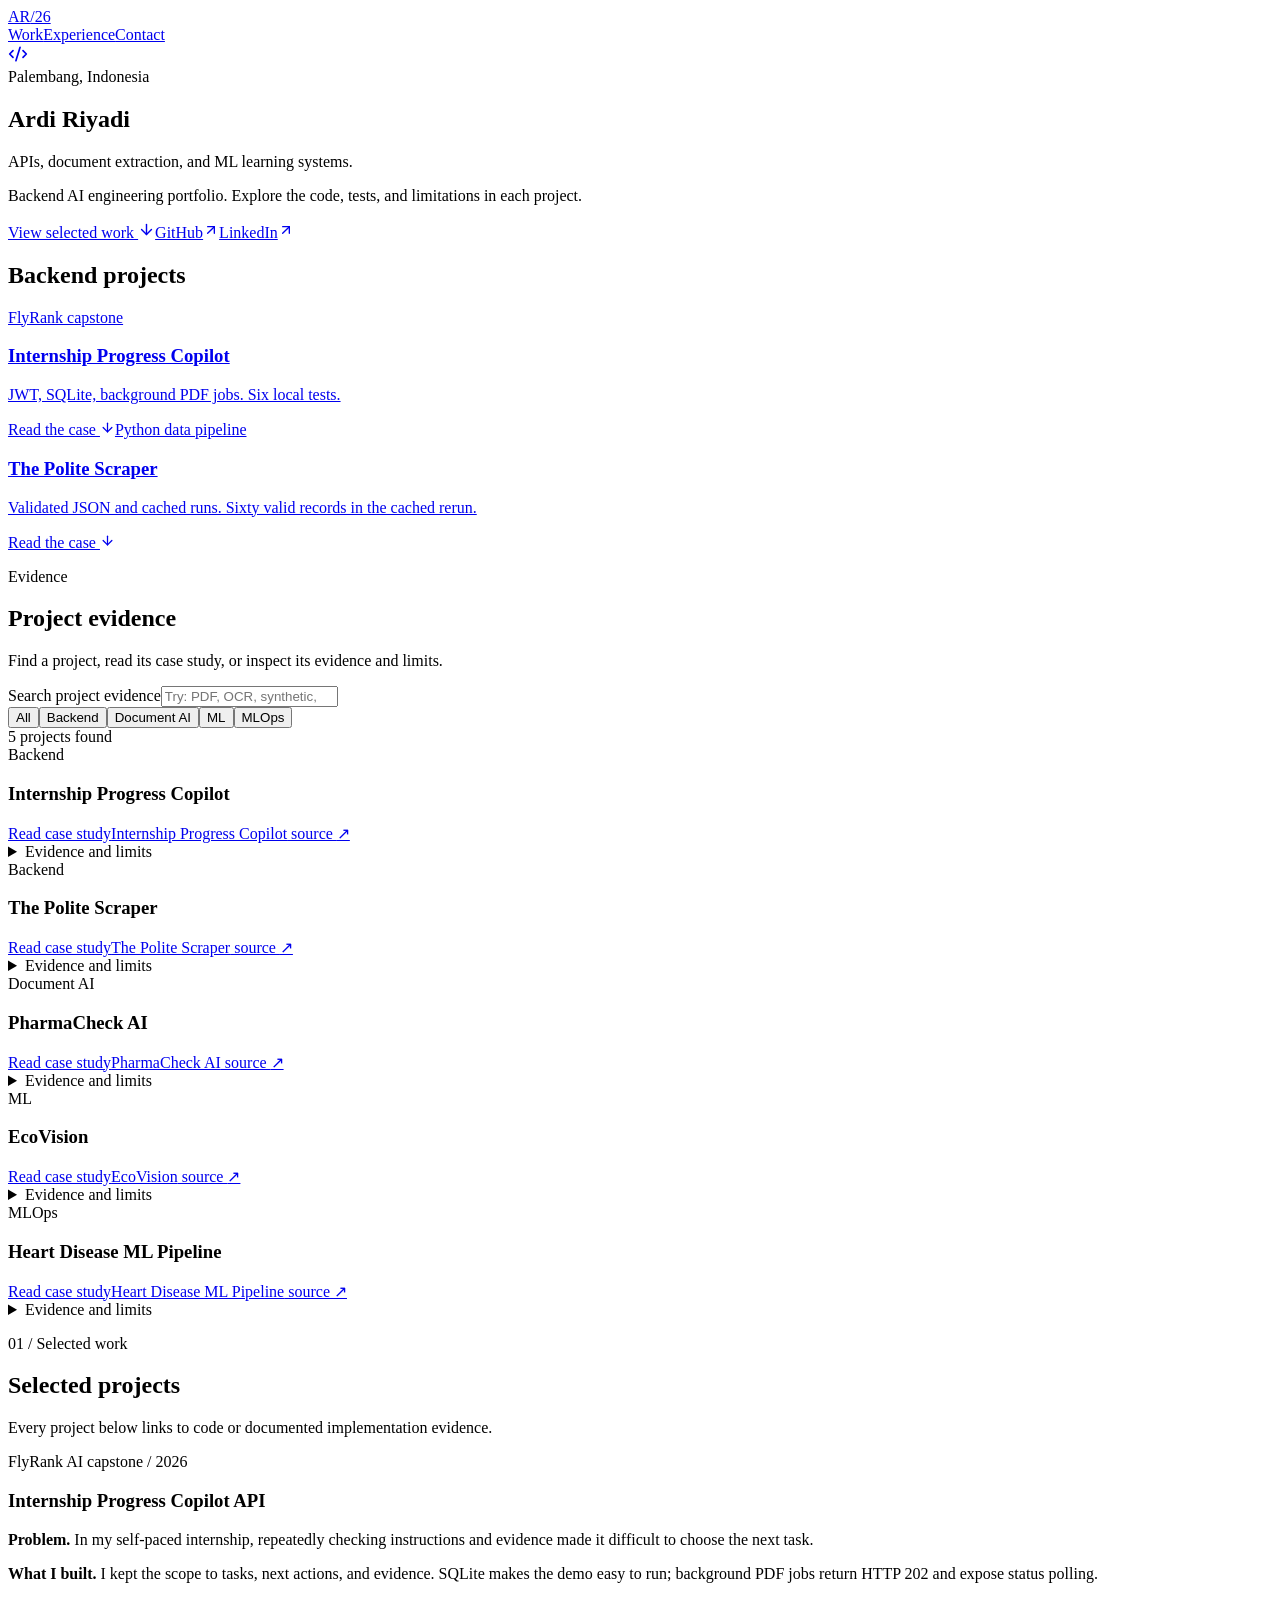
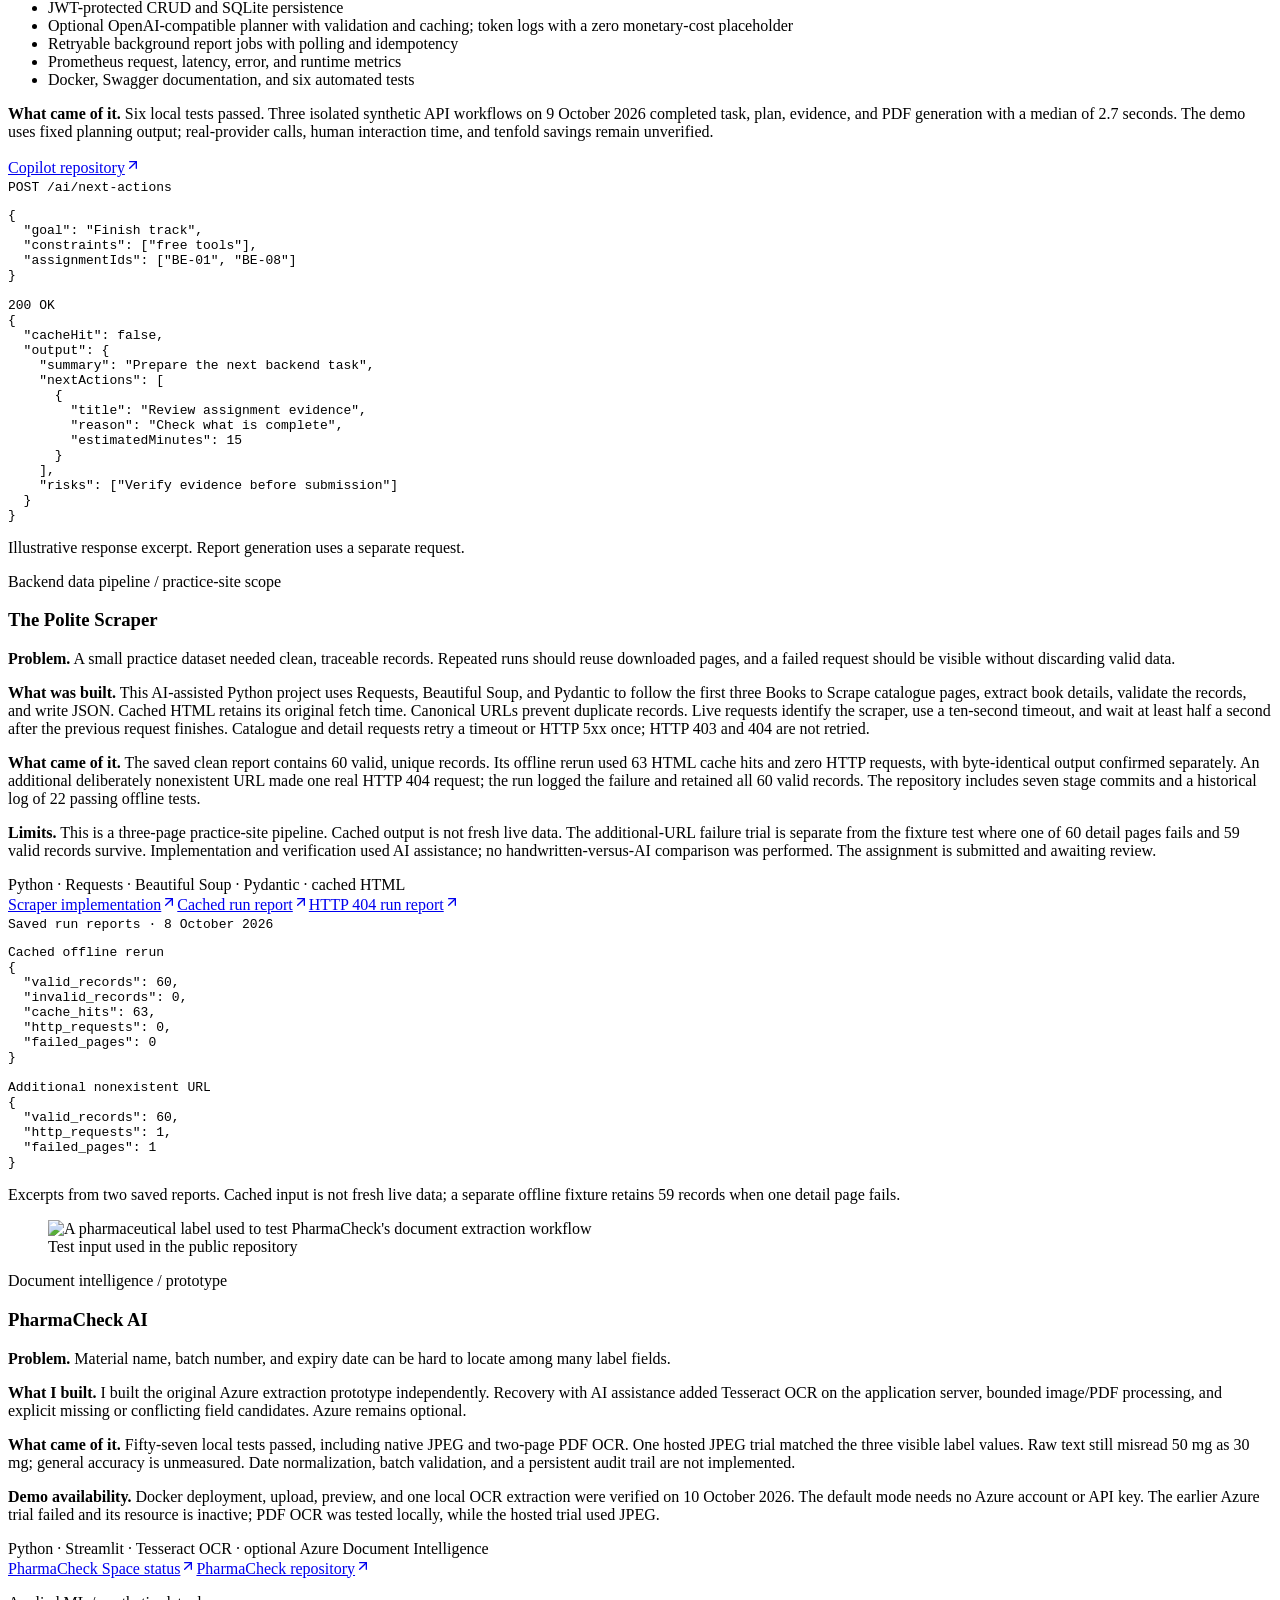
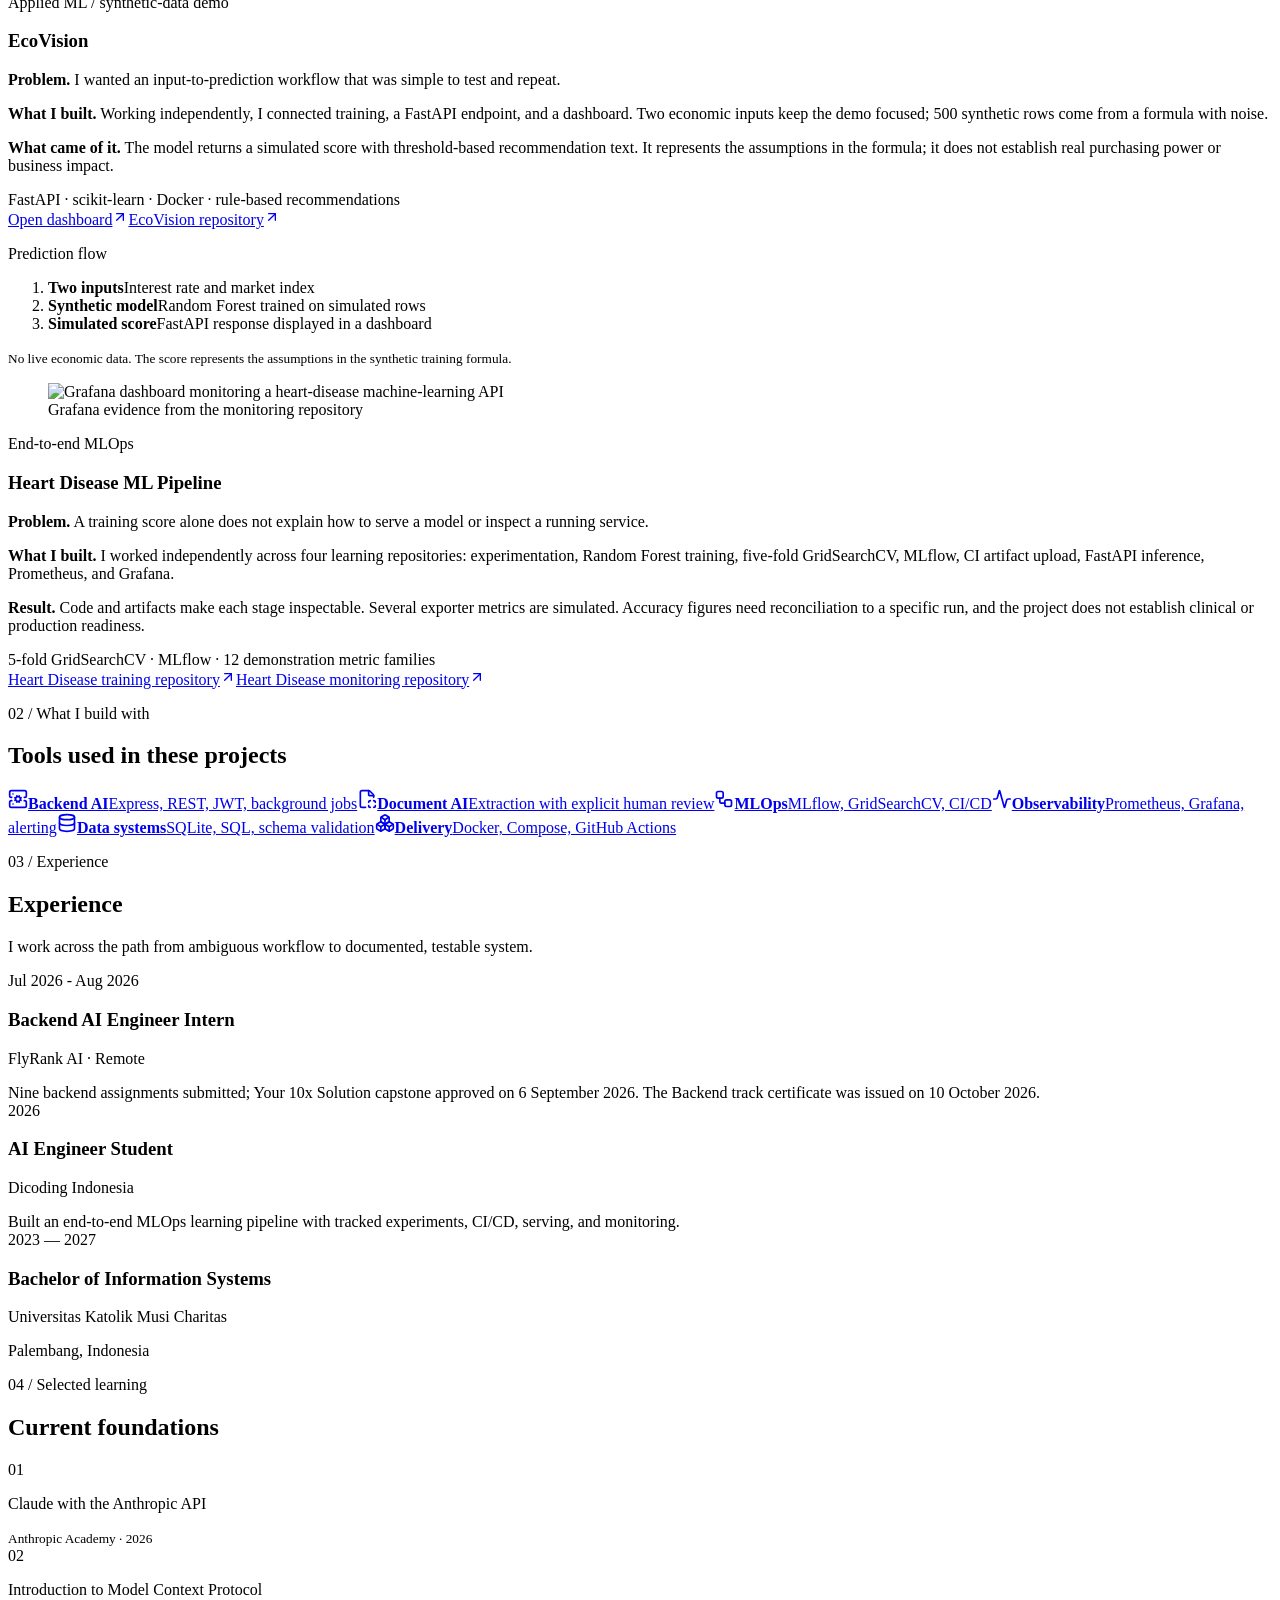
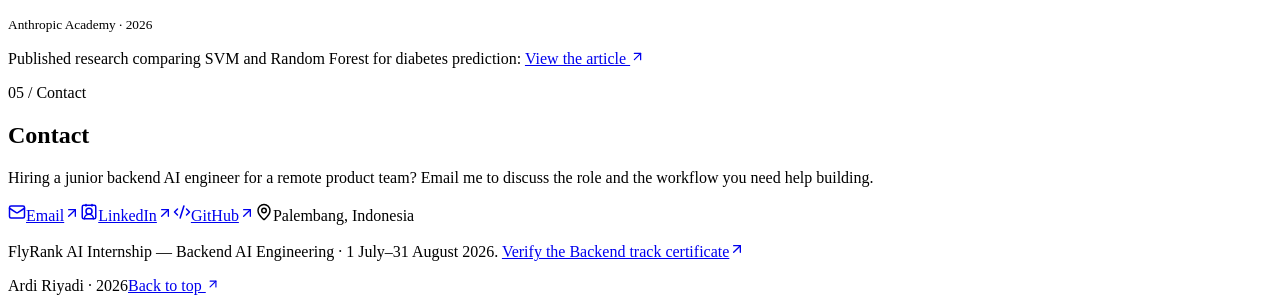
==== commit da367f73: "Simplify portfolio navigation and project evidence" ====
--- a/docs/index.html
+++ b/docs/index.html
@@ -1,4 +1,4 @@
-<!DOCTYPE html><html lang="en"><head><meta charSet="utf-8"/><meta name="viewport" content="width=device-width, initial-scale=1"/><link rel="stylesheet" href="/_next/static/css/index.BWcqtxTB.css" data-rsc-css-href="/_next/static/css/index.BWcqtxTB.css" data-precedence="vite-rsc/importer-resources"/><link rel="modulepreload" fetchPriority="low" href="/_next/static/chunks/index-DaBQ7bNT.js"/><script src="/_next/static/chunks/rolldown-runtime-C60lm6uB.js" type="module" async=""></script><script src="/_next/static/chunks/framework-D_rUT4EX.js" type="module" async=""></script><link rel="modulepreload" href="/_next/static/chunks/layout-segment-context-BirJeiKs.js" crossorigin=""/><link rel="modulepreload" href="/_next/static/chunks/analytics-xDH-aR0r.js" crossorigin=""/><link rel="modulepreload" href="/_next/static/chunks/Icon-Dm7gN3CH.js" crossorigin=""/><link rel="modulepreload" href="/_next/static/chunks/evidence-finder-D7fARc4y.js" crossorigin=""/><link rel="modulepreload" href="/_next/static/chunks/image-Cq-7qHvS.js" crossorigin=""/><title>Ardi Riyadi — Backend AI Engineer Intern</title><meta name="description" content="Backend AI engineer intern building inspectable APIs, document extraction prototypes, and ML learning systems with public implementation evidence."/><meta property="og:title" content="Ardi Riyadi — Backend AI Engineer Intern"/><meta property="og:description" content="Inspectable backend APIs, document extraction prototypes, and MLOps learning projects with public evidence."/><meta property="og:url" content="https://ardiradi.github.io"/><meta property="og:type" content="website"/><meta property="og:image" content="https://ardiradi.github.io/social-preview.jpg"/><meta property="og:image:width" content="1521"/><meta property="og:image:height" content="762"/><meta property="og:image:alt" content="Evidence Finder in Ardi Riyadi backend AI portfolio"/><meta name="twitter:card" content="summary_large_image"/><meta name="twitter:title" content="Ardi Riyadi — Backend AI Engineer Intern"/><meta name="twitter:description" content="Inspectable backend APIs, document extraction prototypes, and MLOps learning projects with public evidence."/><meta name="twitter:image" content="https://ardiradi.github.io/social-preview.jpg"/><meta name="twitter:image:alt" content="Evidence Finder in Ardi Riyadi backend AI portfolio"/><link rel="icon" href="/favicon.svg" type="image/svg+xml"/><link rel="canonical" href="https://ardiradi.github.io"/><script>Object.assign(((self[Symbol.for("vinext.navigationRuntime")]??={bootstrap:{routeManifest:null},functions:{}}).bootstrap.rsc??={rsc:[]}),{params:{},nav:{"pathname":"/","searchParams":[]}})</script><link rel="modulepreload" href="/_next/static/chunks/index-DaBQ7bNT.js" />
+<!DOCTYPE html><html lang="en"><head><meta charSet="utf-8"/><meta name="viewport" content="width=device-width, initial-scale=1"/><link rel="stylesheet" href="/_next/static/css/index.CwyNMOpK.css" data-rsc-css-href="/_next/static/css/index.CwyNMOpK.css" data-precedence="vite-rsc/importer-resources"/><link rel="modulepreload" fetchPriority="low" href="/_next/static/chunks/index-0CUK4uKz.js"/><script src="/_next/static/chunks/rolldown-runtime-C60lm6uB.js" type="module" async=""></script><script src="/_next/static/chunks/framework-D_rUT4EX.js" type="module" async=""></script><link rel="modulepreload" href="/_next/static/chunks/layout-segment-context-DJ3AY-8Q.js" crossorigin=""/><link rel="modulepreload" href="/_next/static/chunks/analytics-xDH-aR0r.js" crossorigin=""/><link rel="modulepreload" href="/_next/static/chunks/Icon-Dm7gN3CH.js" crossorigin=""/><link rel="modulepreload" href="/_next/static/chunks/evidence-finder-C-nOYygr.js" crossorigin=""/><link rel="modulepreload" href="/_next/static/chunks/image-C8HZVh3I.js" crossorigin=""/><title>Ardi Riyadi — Backend AI Engineer Intern</title><meta name="description" content="Backend AI engineer intern building inspectable APIs, document extraction prototypes, and ML learning systems with public implementation evidence."/><meta property="og:title" content="Ardi Riyadi — Backend AI Engineer Intern"/><meta property="og:description" content="Inspectable backend APIs, document extraction prototypes, and MLOps learning projects with public evidence."/><meta property="og:url" content="https://ardiradi.github.io"/><meta property="og:type" content="website"/><meta property="og:image" content="https://ardiradi.github.io/social-preview.jpg"/><meta property="og:image:width" content="1521"/><meta property="og:image:height" content="762"/><meta property="og:image:alt" content="Evidence Finder in Ardi Riyadi backend AI portfolio"/><meta name="twitter:card" content="summary_large_image"/><meta name="twitter:title" content="Ardi Riyadi — Backend AI Engineer Intern"/><meta name="twitter:description" content="Inspectable backend APIs, document extraction prototypes, and MLOps learning projects with public evidence."/><meta name="twitter:image" content="https://ardiradi.github.io/social-preview.jpg"/><meta name="twitter:image:alt" content="Evidence Finder in Ardi Riyadi backend AI portfolio"/><link rel="icon" href="/favicon.svg" type="image/svg+xml"/><link rel="canonical" href="https://ardiradi.github.io"/><script>Object.assign(((self[Symbol.for("vinext.navigationRuntime")]??={bootstrap:{routeManifest:null},functions:{}}).bootstrap.rsc??={rsc:[]}),{params:{},nav:{"pathname":"/","searchParams":[]}})</script><link rel="modulepreload" href="/_next/static/chunks/index-0CUK4uKz.js" />
 <link rel="preload" href="/_next/static/_vinext_fonts/geist-8ac0455e797f/geist-98bbbccb.woff2" as="font" type="font/woff2" crossorigin />
 <link rel="preload" href="/_next/static/_vinext_fonts/geist-mono-00e989178794/geist-mono-013b2f2f.woff2" as="font" type="font/woff2" crossorigin />
 <style data-vinext-fonts>/* cyrillic-ext */
@@ -128,7 +128,7 @@
 
 .__variable_geist_mono_1001rt9 { --font-geist-mono: 'Geist Mono', 'Geist Mono Fallback'; }
 </style>
-</head><body class="__variable_geist_19ysh9d __variable_geist_mono_1001rt9"><main><header class="site-header"><a class="wordmark" href="#top" aria-label="Ardi Riyadi, back to top">AR<span>/26</span></a><nav aria-label="Primary navigation"><a href="#work">Work</a><a href="#experience">Experience</a><a href="#contact">Contact</a></nav><a class="icon-link" href="https://github.com/ardiradi" target="_blank" rel="noreferrer" aria-label="Open Ardi&#x27;s GitHub profile"><svg xmlns="http://www.w3.org/2000/svg" width="20" height="20" viewBox="0 0 24 24" fill="none" stroke="currentColor" stroke-width="2" stroke-linecap="round" stroke-linejoin="round" class="lucide lucide-code-xml" aria-hidden="true"><path d="m18 16 4-4-4-4"></path><path d="m6 8-4 4 4 4"></path><path d="m14.5 4-5 16"></path></svg></a></header><section class="hero page-shell" id="top"><div class="hero-kicker"><span class="status-dot" aria-hidden="true"></span>Building from Palembang, Indonesia</div><h1>Ardi Riyadi</h1><p class="hero-role">Backend AI Engineer Intern building inspectable APIs, document extraction workflows, and ML learning systems.</p><div class="hero-actions"><a class="primary-action" href="#work">View selected work <svg xmlns="http://www.w3.org/2000/svg" width="17" height="17" viewBox="0 0 24 24" fill="none" stroke="currentColor" stroke-width="2" stroke-linecap="round" stroke-linejoin="round" class="lucide lucide-arrow-down" aria-hidden="true"><path d="M12 5v14"></path><path d="m19 12-7 7-7-7"></path></svg></a><a class="text-link" href="https://github.com/ardiradi" target="_blank" rel="noreferrer">GitHub<svg xmlns="http://www.w3.org/2000/svg" width="16" height="16" viewBox="0 0 24 24" fill="none" stroke="currentColor" stroke-width="2" stroke-linecap="round" stroke-linejoin="round" class="lucide lucide-arrow-up-right" aria-hidden="true"><path d="M7 7h10v10"></path><path d="M7 17 17 7"></path></svg></a><a class="text-link" href="https://www.linkedin.com/in/ardi-riyadi-785882364" target="_blank" rel="noreferrer">LinkedIn<svg xmlns="http://www.w3.org/2000/svg" width="16" height="16" viewBox="0 0 24 24" fill="none" stroke="currentColor" stroke-width="2" stroke-linecap="round" stroke-linejoin="round" class="lucide lucide-arrow-up-right" aria-hidden="true"><path d="M7 7h10v10"></path><path d="M7 17 17 7"></path></svg></a></div><div class="proof-strip" aria-label="Selected evidence"><a href="https://github.com/ardiradi/flyrank-10x-solution/blob/main/test/app.test.js" target="_blank" rel="noreferrer"><strong>6</strong><span>automated capstone tests</span></a><a href="https://github.com/ardiradi/AI-Impact-Datathon-2026/blob/main/train.py" target="_blank" rel="noreferrer"><strong>2</strong><span>inputs in the synthetic ML demo</span></a><a href="https://github.com/ardiradi/Monitoring-Logging-SML" target="_blank" rel="noreferrer"><strong>12</strong><span>metric families in a learning demo</span></a><a href="#work"><strong>5</strong><span>systems documented below</span></a></div></section><section class="evidence-finder page-shell" aria-labelledby="evidence-title"><p class="section-index">Find the proof</p><h2 id="evidence-title">Start with the skill you need.</h2><p>Filter a claim, inspect its limits, then follow the source.</p><label class="evidence-search">Search project evidence<input type="search" placeholder="Try: PDF, OCR, synthetic, metrics" value=""/></label><div class="evidence-filters" aria-label="Filter evidence by skill"><button type="button" aria-pressed="true">All</button><button type="button" aria-pressed="false">Backend</button><button type="button" aria-pressed="false">Document AI</button><button type="button" aria-pressed="false">ML</button><button type="button" aria-pressed="false">MLOps</button></div><output class="evidence-count">5<!-- --> <!-- -->projects<!-- --> found</output><div class="evidence-results"><article><span class="section-index">Backend</span><h3>Internship Progress Copilot</h3><p>Six local tests cover API health, authentication, CRUD, metrics, planning cache, and PDF jobs.</p><p class="evidence-limit"><strong>Limits:</strong> <!-- -->Planning tests use deterministic demo output. Time savings and real-provider calls have not been measured.</p><a class="text-link" href="https://github.com/ardiradi/flyrank-10x-solution/blob/main/test/app.test.js" target="_blank" rel="noreferrer">Internship Progress Copilot<!-- --> source <span aria-hidden="true">↗</span></a></article><article><span class="section-index">Backend</span><h3>The Polite Scraper</h3><p>A cached offline rerun contains 60 valid records, 63 HTML cache hits, and zero HTTP requests. One additional real HTTP 404 was logged while preserving all 60 valid records.</p><p class="evidence-limit"><strong>Limits:</strong> <!-- -->Three-page practice-site scope; cached data is not a fresh crawl. A separate detail-failure fixture retains 59 records. Built and verified with AI assistance; submission review remains pending.</p><a class="text-link" href="https://github.com/ardiradi/flyrank-polite-scraper/blob/36681491102946be58769d9b05c813e74e287a10/scraper/README.md" target="_blank" rel="noreferrer">The Polite Scraper<!-- --> source <span aria-hidden="true">↗</span></a></article><article><span class="section-index">Document AI</span><h3>PharmaCheck AI</h3><p>Default Tesseract OCR reads images and bounded PDFs without an Azure key. Fifty-seven local tests passed; one hosted JPEG trial matched three visible label values on 10 October 2026. Raw OCR and field candidates remain inspectable.</p><p class="evidence-limit"><strong>Limits:</strong> <!-- -->One synthetic sample does not establish general accuracy. Raw text misread 50 mg as 30 mg. Dates and batches are not validated, and no persistent audit trail exists. PDF OCR was tested locally; the hosted trial used JPEG. Optional Azure remains inactive.</p><a class="text-link" href="https://github.com/ardiradi/PharmaCheck-AI-Core/blob/main/app.py" target="_blank" rel="noreferrer">PharmaCheck AI<!-- --> source <span aria-hidden="true">↗</span></a></article><article><span class="section-index">ML</span><h3>EcoVision</h3><p>A two-input FastAPI prediction flow connects a synthetic-data Random Forest model to a dashboard.</p><p class="evidence-limit"><strong>Limits:</strong> <!-- -->The 500 training rows and target formula are synthetic. The score has not been economically validated.</p><a class="text-link" href="https://github.com/ardiradi/AI-Impact-Datathon-2026/blob/main/train.py" target="_blank" rel="noreferrer">EcoVision<!-- --> source <span aria-hidden="true">↗</span></a></article><article><span class="section-index">MLOps</span><h3>Heart Disease ML Pipeline</h3><p>Inspectable training, CI artifacts, inference metrics, and a twelve-family monitoring demonstration.</p><p class="evidence-limit"><strong>Limits:</strong> <!-- -->Several exporter metrics are simulated. Conflicting accuracy artifacts need reconciliation to a specific run.</p><a class="text-link" href="https://github.com/ardiradi/Monitoring-Logging-SML" target="_blank" rel="noreferrer">Heart Disease ML Pipeline<!-- --> source <span aria-hidden="true">↗</span></a></article></div></section><section class="work-section" id="work"><div class="page-shell section-heading"><p class="section-index">01 / Selected work</p><h2>Systems with receipts.</h2><p>Every project below links to code or documented implementation evidence.</p></div><article class="project project-capstone"><div class="page-shell project-grid"><div class="project-copy"><p class="project-label">FlyRank AI capstone / 2026</p><h3>Internship Progress Copilot API</h3><p><strong>Problem.</strong> In my self-paced internship, repeatedly checking instructions and evidence made it difficult to choose the next task.</p><p><strong>What I built.</strong> I kept the scope to tasks, next actions, and evidence. SQLite makes the demo easy to run; background PDF jobs return HTTP 202 and expose status polling.</p><ul class="evidence-list"><li>JWT-protected CRUD and SQLite persistence</li><li>Optional OpenAI-compatible planner with validation and caching; token logs with a zero monetary-cost placeholder</li><li>Retryable background report jobs with polling and idempotency</li><li>Prometheus request, latency, error, and runtime metrics</li><li>Docker, Swagger documentation, and six automated tests</li></ul><p><strong>What came of it.</strong> Six local tests passed. Three isolated synthetic API workflows on 9 October 2026 completed task, plan, evidence, and PDF generation with a median of 2.7 seconds. The demo uses fixed planning output; real-provider calls, human interaction time, and tenfold savings remain unverified.</p><a class="text-link" href="https://github.com/ardiradi/flyrank-10x-solution" target="_blank" rel="noreferrer">Copilot repository<svg xmlns="http://www.w3.org/2000/svg" width="16" height="16" viewBox="0 0 24 24" fill="none" stroke="currentColor" stroke-width="2" stroke-linecap="round" stroke-linejoin="round" class="lucide lucide-arrow-up-right" aria-hidden="true"><path d="M7 7h10v10"></path><path d="M7 17 17 7"></path></svg></a></div><div class="terminal" aria-label="Example API response"><div class="terminal-bar"><span></span><span></span><span></span><code>POST /ai/next-actions</code></div><pre>{
+</head><body class="__variable_geist_19ysh9d __variable_geist_mono_1001rt9"><main><header class="site-header"><a class="wordmark" href="#top" aria-label="Ardi Riyadi, back to top">AR<span>/26</span></a><nav aria-label="Primary navigation"><a href="#work">Work</a><a href="#experience">Experience</a><a href="#contact">Contact</a></nav><a class="icon-link" href="https://github.com/ardiradi" target="_blank" rel="noreferrer" aria-label="Open Ardi&#x27;s GitHub profile"><svg xmlns="http://www.w3.org/2000/svg" width="20" height="20" viewBox="0 0 24 24" fill="none" stroke="currentColor" stroke-width="2" stroke-linecap="round" stroke-linejoin="round" class="lucide lucide-code-xml" aria-hidden="true"><path d="m18 16 4-4-4-4"></path><path d="m6 8-4 4 4 4"></path><path d="m14.5 4-5 16"></path></svg></a></header><section class="hero page-shell" id="top"><div class="hero-intro"><div class="hero-kicker">Palembang, Indonesia</div><h1>Ardi Riyadi</h1><p class="hero-role">APIs, document extraction, and ML learning systems.</p><p class="hero-context">Backend AI engineering portfolio. Explore the code, tests, and limitations in each project.</p><div class="hero-actions"><a class="primary-action" href="#work">View selected work <svg xmlns="http://www.w3.org/2000/svg" width="17" height="17" viewBox="0 0 24 24" fill="none" stroke="currentColor" stroke-width="2" stroke-linecap="round" stroke-linejoin="round" class="lucide lucide-arrow-down" aria-hidden="true"><path d="M12 5v14"></path><path d="m19 12-7 7-7-7"></path></svg></a><a class="text-link" href="https://github.com/ardiradi" target="_blank" rel="noreferrer">GitHub<svg xmlns="http://www.w3.org/2000/svg" width="16" height="16" viewBox="0 0 24 24" fill="none" stroke="currentColor" stroke-width="2" stroke-linecap="round" stroke-linejoin="round" class="lucide lucide-arrow-up-right" aria-hidden="true"><path d="M7 7h10v10"></path><path d="M7 17 17 7"></path></svg></a><a class="text-link" href="https://www.linkedin.com/in/ardi-riyadi-785882364" target="_blank" rel="noreferrer">LinkedIn<svg xmlns="http://www.w3.org/2000/svg" width="16" height="16" viewBox="0 0 24 24" fill="none" stroke="currentColor" stroke-width="2" stroke-linecap="round" stroke-linejoin="round" class="lucide lucide-arrow-up-right" aria-hidden="true"><path d="M7 7h10v10"></path><path d="M7 17 17 7"></path></svg></a></div></div><div class="featured-work" aria-labelledby="featured-title"><h2 id="featured-title">Backend projects</h2><a href="#copilot"><span>FlyRank capstone</span><h3>Internship Progress Copilot</h3><p>JWT, SQLite, background PDF jobs. Six local tests.</p><span class="featured-link">Read the case <svg xmlns="http://www.w3.org/2000/svg" width="15" height="15" viewBox="0 0 24 24" fill="none" stroke="currentColor" stroke-width="2" stroke-linecap="round" stroke-linejoin="round" class="lucide lucide-arrow-down" aria-hidden="true"><path d="M12 5v14"></path><path d="m19 12-7 7-7-7"></path></svg></span></a><a href="#scraper"><span>Python data pipeline</span><h3>The Polite Scraper</h3><p>Validated JSON and cached runs. Sixty valid records in the cached rerun.</p><span class="featured-link">Read the case <svg xmlns="http://www.w3.org/2000/svg" width="15" height="15" viewBox="0 0 24 24" fill="none" stroke="currentColor" stroke-width="2" stroke-linecap="round" stroke-linejoin="round" class="lucide lucide-arrow-down" aria-hidden="true"><path d="M12 5v14"></path><path d="m19 12-7 7-7-7"></path></svg></span></a></div></section><section class="evidence-finder page-shell" aria-labelledby="evidence-title"><p class="section-index">Evidence</p><h2 id="evidence-title">Project evidence</h2><p>Find a project, read its case study, or inspect its evidence and limits.</p><label class="evidence-search">Search project evidence<input type="search" placeholder="Try: PDF, OCR, synthetic, metrics" value=""/></label><div class="evidence-filters" aria-label="Filter evidence by skill"><button type="button" aria-pressed="true">All</button><button type="button" aria-pressed="false">Backend</button><button type="button" aria-pressed="false">Document AI</button><button type="button" aria-pressed="false">ML</button><button type="button" aria-pressed="false">MLOps</button></div><output class="evidence-count">5<!-- --> <!-- -->projects<!-- --> found</output><div class="evidence-results"><article class="evidence-row"><div class="evidence-row-heading"><span class="section-index">Backend</span><h3>Internship Progress Copilot</h3></div><div class="evidence-row-links"><a class="text-link" href="#copilot" aria-label="Read case study: Internship Progress Copilot">Read case study</a><a class="text-link" href="https://github.com/ardiradi/flyrank-10x-solution/blob/main/test/app.test.js" target="_blank" rel="noreferrer">Internship Progress Copilot<!-- --> source <span aria-hidden="true">↗</span></a></div><details class="evidence-details"><summary class="evidence-summary">Evidence and limits</summary><p><strong>Claim:</strong> <!-- -->Six local tests cover API health, authentication, CRUD, metrics, planning cache, and PDF jobs.</p><p class="evidence-limit"><strong>Limits:</strong> <!-- -->Planning tests use deterministic demo output. Time savings and real-provider calls have not been measured.</p></details></article><article class="evidence-row"><div class="evidence-row-heading"><span class="section-index">Backend</span><h3>The Polite Scraper</h3></div><div class="evidence-row-links"><a class="text-link" href="#scraper" aria-label="Read case study: The Polite Scraper">Read case study</a><a class="text-link" href="https://github.com/ardiradi/flyrank-polite-scraper/blob/36681491102946be58769d9b05c813e74e287a10/scraper/README.md" target="_blank" rel="noreferrer">The Polite Scraper<!-- --> source <span aria-hidden="true">↗</span></a></div><details class="evidence-details"><summary class="evidence-summary">Evidence and limits</summary><p><strong>Claim:</strong> <!-- -->A cached offline rerun contains 60 valid records, 63 HTML cache hits, and zero HTTP requests. One additional real HTTP 404 was logged while preserving all 60 valid records.</p><p class="evidence-limit"><strong>Limits:</strong> <!-- -->Three-page practice-site scope; cached data is not a fresh crawl. A separate detail-failure fixture retains 59 records. Built and verified with AI assistance; submission review remains pending.</p></details></article><article class="evidence-row"><div class="evidence-row-heading"><span class="section-index">Document AI</span><h3>PharmaCheck AI</h3></div><div class="evidence-row-links"><a class="text-link" href="#pharma" aria-label="Read case study: PharmaCheck AI">Read case study</a><a class="text-link" href="https://github.com/ardiradi/PharmaCheck-AI-Core/blob/main/app.py" target="_blank" rel="noreferrer">PharmaCheck AI<!-- --> source <span aria-hidden="true">↗</span></a></div><details class="evidence-details"><summary class="evidence-summary">Evidence and limits</summary><p><strong>Claim:</strong> <!-- -->Default Tesseract OCR reads images and bounded PDFs without an Azure key. Fifty-seven local tests passed; one hosted JPEG trial matched three visible label values on 10 October 2026. Raw OCR and field candidates remain inspectable.</p><p class="evidence-limit"><strong>Limits:</strong> <!-- -->One synthetic sample does not establish general accuracy. Raw text misread 50 mg as 30 mg. Dates and batches are not validated, and no persistent audit trail exists. PDF OCR was tested locally; the hosted trial used JPEG. Optional Azure remains inactive.</p></details></article><article class="evidence-row"><div class="evidence-row-heading"><span class="section-index">ML</span><h3>EcoVision</h3></div><div class="evidence-row-links"><a class="text-link" href="#ecovision" aria-label="Read case study: EcoVision">Read case study</a><a class="text-link" href="https://github.com/ardiradi/AI-Impact-Datathon-2026/blob/main/train.py" target="_blank" rel="noreferrer">EcoVision<!-- --> source <span aria-hidden="true">↗</span></a></div><details class="evidence-details"><summary class="evidence-summary">Evidence and limits</summary><p><strong>Claim:</strong> <!-- -->A two-input FastAPI prediction flow connects a synthetic-data Random Forest model to a dashboard.</p><p class="evidence-limit"><strong>Limits:</strong> <!-- -->The 500 training rows and target formula are synthetic. The score has not been economically validated.</p></details></article><article class="evidence-row"><div class="evidence-row-heading"><span class="section-index">MLOps</span><h3>Heart Disease ML Pipeline</h3></div><div class="evidence-row-links"><a class="text-link" href="#mlops" aria-label="Read case study: Heart Disease ML Pipeline">Read case study</a><a class="text-link" href="https://github.com/ardiradi/Monitoring-Logging-SML" target="_blank" rel="noreferrer">Heart Disease ML Pipeline<!-- --> source <span aria-hidden="true">↗</span></a></div><details class="evidence-details"><summary class="evidence-summary">Evidence and limits</summary><p><strong>Claim:</strong> <!-- -->Inspectable training, CI artifacts, inference metrics, and a twelve-family monitoring demonstration.</p><p class="evidence-limit"><strong>Limits:</strong> <!-- -->Several exporter metrics are simulated. Conflicting accuracy artifacts need reconciliation to a specific run.</p></details></article></div></section><section class="work-section" id="work"><div class="page-shell section-heading"><p class="section-index">01 / Selected work</p><h2>Selected projects</h2><p>Every project below links to code or documented implementation evidence.</p></div><article class="project project-capstone" id="copilot"><div class="page-shell project-grid"><div class="project-copy"><p class="project-label">FlyRank AI capstone / 2026</p><h3>Internship Progress Copilot API</h3><p><strong>Problem.</strong> In my self-paced internship, repeatedly checking instructions and evidence made it difficult to choose the next task.</p><p><strong>What I built.</strong> I kept the scope to tasks, next actions, and evidence. SQLite makes the demo easy to run; background PDF jobs return HTTP 202 and expose status polling.</p><ul class="evidence-list"><li>JWT-protected CRUD and SQLite persistence</li><li>Optional OpenAI-compatible planner with validation and caching; token logs with a zero monetary-cost placeholder</li><li>Retryable background report jobs with polling and idempotency</li><li>Prometheus request, latency, error, and runtime metrics</li><li>Docker, Swagger documentation, and six automated tests</li></ul><p><strong>What came of it.</strong> Six local tests passed. Three isolated synthetic API workflows on 9 October 2026 completed task, plan, evidence, and PDF generation with a median of 2.7 seconds. The demo uses fixed planning output; real-provider calls, human interaction time, and tenfold savings remain unverified.</p><a class="text-link" href="https://github.com/ardiradi/flyrank-10x-solution" target="_blank" rel="noreferrer">Copilot repository<svg xmlns="http://www.w3.org/2000/svg" width="16" height="16" viewBox="0 0 24 24" fill="none" stroke="currentColor" stroke-width="2" stroke-linecap="round" stroke-linejoin="round" class="lucide lucide-arrow-up-right" aria-hidden="true"><path d="M7 7h10v10"></path><path d="M7 17 17 7"></path></svg></a></div><div class="terminal" aria-label="Example API response"><div class="terminal-bar"><code>POST /ai/next-actions</code></div><pre>{
   &quot;goal&quot;: &quot;Finish track&quot;,
   &quot;constraints&quot;: [&quot;free tools&quot;],
   &quot;assignmentIds&quot;: [&quot;BE-01&quot;, &quot;BE-08&quot;]
@@ -148,7 +148,7 @@
     ],
     &quot;risks&quot;: [&quot;Verify evidence before submission&quot;]
   }
-}</pre><p class="terminal-note">Illustrative response excerpt. Report generation uses a separate request.</p></div></div></article><article class="project project-scraper"><div class="page-shell project-grid"><div class="project-copy"><p class="project-label">Backend data pipeline / practice-site scope</p><h3>The Polite Scraper</h3><p><strong>Problem.</strong> A small practice dataset needed clean, traceable records. Repeated runs should reuse downloaded pages, and a failed request should be visible without discarding valid data.</p><p><strong>What was built.</strong> This AI-assisted Python project uses Requests, Beautiful Soup, and Pydantic to follow the first three Books to Scrape catalogue pages, extract book details, validate the records, and write JSON. Cached HTML retains its original fetch time. Canonical URLs prevent duplicate records. Live requests identify the scraper, use a ten-second timeout, and wait at least half a second after the previous request finishes. Catalogue and detail requests retry a timeout or HTTP 5xx once; HTTP 403 and 404 are not retried.</p><p><strong>What came of it.</strong> The saved clean report contains 60 valid, unique records. Its offline rerun used 63 HTML cache hits and zero HTTP requests, with byte-identical output confirmed separately. An additional deliberately nonexistent URL made one real HTTP 404 request; the run logged the failure and retained all 60 valid records. The repository includes seven stage commits and a historical log of 22 passing offline tests.</p><p><strong>Limits.</strong> This is a three-page practice-site pipeline. Cached output is not fresh live data. The additional-URL failure trial is separate from the fixture test where one of 60 detail pages fails and 59 valid records survive. Implementation and verification used AI assistance; no handwritten-versus-AI comparison was performed. The assignment is submitted and awaiting review.</p><div class="stack-line">Python · Requests · Beautiful Soup · Pydantic · cached HTML</div><div class="link-row"><a class="text-link" href="https://github.com/ardiradi/flyrank-polite-scraper/blob/36681491102946be58769d9b05c813e74e287a10/scraper/README.md" target="_blank" rel="noreferrer">Scraper implementation<svg xmlns="http://www.w3.org/2000/svg" width="16" height="16" viewBox="0 0 24 24" fill="none" stroke="currentColor" stroke-width="2" stroke-linecap="round" stroke-linejoin="round" class="lucide lucide-arrow-up-right" aria-hidden="true"><path d="M7 7h10v10"></path><path d="M7 17 17 7"></path></svg></a><a class="text-link" href="https://github.com/ardiradi/flyrank-polite-scraper/blob/36681491102946be58769d9b05c813e74e287a10/scraper/samples/clean/run-report.json" target="_blank" rel="noreferrer">Cached run report<svg xmlns="http://www.w3.org/2000/svg" width="16" height="16" viewBox="0 0 24 24" fill="none" stroke="currentColor" stroke-width="2" stroke-linecap="round" stroke-linejoin="round" class="lucide lucide-arrow-up-right" aria-hidden="true"><path d="M7 7h10v10"></path><path d="M7 17 17 7"></path></svg></a><a class="text-link" href="https://github.com/ardiradi/flyrank-polite-scraper/blob/36681491102946be58769d9b05c813e74e287a10/scraper/samples/broken-url/run-report.json" target="_blank" rel="noreferrer">HTTP 404 run report<svg xmlns="http://www.w3.org/2000/svg" width="16" height="16" viewBox="0 0 24 24" fill="none" stroke="currentColor" stroke-width="2" stroke-linecap="round" stroke-linejoin="round" class="lucide lucide-arrow-up-right" aria-hidden="true"><path d="M7 7h10v10"></path><path d="M7 17 17 7"></path></svg></a></div></div><div class="terminal" aria-label="Saved cached-run and additional-URL failure evidence"><div class="terminal-bar"><span></span><span></span><span></span><code>Saved run reports · 8 October 2026</code></div><pre>Cached offline rerun
+}</pre><p class="terminal-note">Illustrative response excerpt. Report generation uses a separate request.</p></div></div></article><article class="project project-scraper" id="scraper"><div class="page-shell project-grid"><div class="project-copy"><p class="project-label">Backend data pipeline / practice-site scope</p><h3>The Polite Scraper</h3><p><strong>Problem.</strong> A small practice dataset needed clean, traceable records. Repeated runs should reuse downloaded pages, and a failed request should be visible without discarding valid data.</p><p><strong>What was built.</strong> This AI-assisted Python project uses Requests, Beautiful Soup, and Pydantic to follow the first three Books to Scrape catalogue pages, extract book details, validate the records, and write JSON. Cached HTML retains its original fetch time. Canonical URLs prevent duplicate records. Live requests identify the scraper, use a ten-second timeout, and wait at least half a second after the previous request finishes. Catalogue and detail requests retry a timeout or HTTP 5xx once; HTTP 403 and 404 are not retried.</p><p><strong>What came of it.</strong> The saved clean report contains 60 valid, unique records. Its offline rerun used 63 HTML cache hits and zero HTTP requests, with byte-identical output confirmed separately. An additional deliberately nonexistent URL made one real HTTP 404 request; the run logged the failure and retained all 60 valid records. The repository includes seven stage commits and a historical log of 22 passing offline tests.</p><p><strong>Limits.</strong> This is a three-page practice-site pipeline. Cached output is not fresh live data. The additional-URL failure trial is separate from the fixture test where one of 60 detail pages fails and 59 valid records survive. Implementation and verification used AI assistance; no handwritten-versus-AI comparison was performed. The assignment is submitted and awaiting review.</p><div class="stack-line">Python · Requests · Beautiful Soup · Pydantic · cached HTML</div><div class="link-row"><a class="text-link" href="https://github.com/ardiradi/flyrank-polite-scraper/blob/36681491102946be58769d9b05c813e74e287a10/scraper/README.md" target="_blank" rel="noreferrer">Scraper implementation<svg xmlns="http://www.w3.org/2000/svg" width="16" height="16" viewBox="0 0 24 24" fill="none" stroke="currentColor" stroke-width="2" stroke-linecap="round" stroke-linejoin="round" class="lucide lucide-arrow-up-right" aria-hidden="true"><path d="M7 7h10v10"></path><path d="M7 17 17 7"></path></svg></a><a class="text-link" href="https://github.com/ardiradi/flyrank-polite-scraper/blob/36681491102946be58769d9b05c813e74e287a10/scraper/samples/clean/run-report.json" target="_blank" rel="noreferrer">Cached run report<svg xmlns="http://www.w3.org/2000/svg" width="16" height="16" viewBox="0 0 24 24" fill="none" stroke="currentColor" stroke-width="2" stroke-linecap="round" stroke-linejoin="round" class="lucide lucide-arrow-up-right" aria-hidden="true"><path d="M7 7h10v10"></path><path d="M7 17 17 7"></path></svg></a><a class="text-link" href="https://github.com/ardiradi/flyrank-polite-scraper/blob/36681491102946be58769d9b05c813e74e287a10/scraper/samples/broken-url/run-report.json" target="_blank" rel="noreferrer">HTTP 404 run report<svg xmlns="http://www.w3.org/2000/svg" width="16" height="16" viewBox="0 0 24 24" fill="none" stroke="currentColor" stroke-width="2" stroke-linecap="round" stroke-linejoin="round" class="lucide lucide-arrow-up-right" aria-hidden="true"><path d="M7 7h10v10"></path><path d="M7 17 17 7"></path></svg></a></div></div><div class="terminal" aria-label="Saved cached-run and additional-URL failure evidence"><div class="terminal-bar"><code>Saved run reports · 8 October 2026</code></div><pre>Cached offline rerun
 {
   &quot;valid_records&quot;: 60,
   &quot;invalid_records&quot;: 0,
@@ -162,4 +162,4 @@
   &quot;valid_records&quot;: 60,
   &quot;http_requests&quot;: 1,
   &quot;failed_pages&quot;: 1
-}</pre><p class="terminal-note">Excerpts from two saved reports. Cached input is not fresh live data; a separate offline fixture retains 59 records when one detail page fails.</p></div></div></article><article class="project project-pharma"><div class="page-shell project-grid image-first"><figure class="project-media pharma-media"><img src="/work/pharmacheck-input.jpg" alt="A pharmaceutical label used to test PharmaCheck&#x27;s document extraction workflow" width="2048" height="2048" loading="lazy" decoding="async" data-nimg="1"/><figcaption>Test input used in the public repository</figcaption></figure><div class="project-copy"><p class="project-label">Document intelligence / prototype</p><h3>PharmaCheck AI</h3><p><strong>Problem.</strong> Material name, batch number, and expiry date can be hard to locate among many label fields.</p><p><strong>What I built.</strong> I built the original Azure extraction prototype independently. Recovery with AI assistance added Tesseract OCR on the application server, bounded image/PDF processing, and explicit missing or conflicting field candidates. Azure remains optional.</p><p><strong>What came of it.</strong> Fifty-seven local tests passed, including native JPEG and two-page PDF OCR. One hosted JPEG trial matched the three visible label values. Raw text still misread 50 mg as 30 mg; general accuracy is unmeasured. Date normalization, batch validation, and a persistent audit trail are not implemented.</p><p><strong>Demo availability.</strong> Docker deployment, upload, preview, and one local OCR extraction were verified on 10 October 2026. The default mode needs no Azure account or API key. The earlier Azure trial failed and its resource is inactive; PDF OCR was tested locally, while the hosted trial used JPEG.</p><div class="stack-line">Python · Streamlit · Tesseract OCR · optional Azure Document Intelligence</div><div class="link-row"><a class="text-link" href="https://ard11-pharmacheck-ai.hf.space/" target="_blank" rel="noreferrer">PharmaCheck Space status<svg xmlns="http://www.w3.org/2000/svg" width="16" height="16" viewBox="0 0 24 24" fill="none" stroke="currentColor" stroke-width="2" stroke-linecap="round" stroke-linejoin="round" class="lucide lucide-arrow-up-right" aria-hidden="true"><path d="M7 7h10v10"></path><path d="M7 17 17 7"></path></svg></a><a class="text-link" href="https://github.com/ardiradi/PharmaCheck-AI-Core" target="_blank" rel="noreferrer">PharmaCheck repository<svg xmlns="http://www.w3.org/2000/svg" width="16" height="16" viewBox="0 0 24 24" fill="none" stroke="currentColor" stroke-width="2" stroke-linecap="round" stroke-linejoin="round" class="lucide lucide-arrow-up-right" aria-hidden="true"><path d="M7 7h10v10"></path><path d="M7 17 17 7"></path></svg></a></div></div></div></article><article class="project project-eco"><div class="page-shell project-grid"><div class="project-copy"><p class="project-label">Applied ML / synthetic-data demo</p><h3>EcoVision</h3><p><strong>Problem.</strong> I wanted an input-to-prediction workflow that was simple to test and repeat.</p><p><strong>What I built.</strong> Working independently, I connected training, a FastAPI endpoint, and a dashboard. Two economic inputs keep the demo focused; 500 synthetic rows come from a formula with noise.</p><p><strong>What came of it.</strong> The model returns a simulated score with threshold-based recommendation text. It represents the assumptions in the formula; it does not establish real purchasing power or business impact.</p><div class="stack-line">FastAPI · scikit-learn · Docker · rule-based recommendations</div><div class="link-row"><a class="text-link" href="https://prediksi-ai-ecovision-datathon.netlify.app/" target="_blank" rel="noreferrer">Open dashboard<svg xmlns="http://www.w3.org/2000/svg" width="16" height="16" viewBox="0 0 24 24" fill="none" stroke="currentColor" stroke-width="2" stroke-linecap="round" stroke-linejoin="round" class="lucide lucide-arrow-up-right" aria-hidden="true"><path d="M7 7h10v10"></path><path d="M7 17 17 7"></path></svg></a><a class="text-link" href="https://github.com/ardiradi/AI-Impact-Datathon-2026" target="_blank" rel="noreferrer">EcoVision repository<svg xmlns="http://www.w3.org/2000/svg" width="16" height="16" viewBox="0 0 24 24" fill="none" stroke="currentColor" stroke-width="2" stroke-linecap="round" stroke-linejoin="round" class="lucide lucide-arrow-up-right" aria-hidden="true"><path d="M7 7h10v10"></path><path d="M7 17 17 7"></path></svg></a></div></div><div class="signal-panel" aria-label="EcoVision model inputs"><p>Signal inputs</p><div><span>Interest rate</span><i style="width:68%"></i></div><div><span>Market index</span><i style="width:84%"></i></div><small>Two inputs → simulated score. Bars are decorative; no live economic data is shown.</small></div></div></article><article class="project project-mlops"><div class="page-shell project-grid image-first"><figure class="project-media dashboard-media"><img src="/work/mlops-grafana.jpg" alt="Grafana dashboard monitoring a heart-disease machine-learning API" width="1920" height="1080" loading="lazy" decoding="async" data-nimg="1"/><figcaption>Grafana evidence from the monitoring repository</figcaption></figure><div class="project-copy"><p class="project-label">End-to-end MLOps</p><h3>Heart Disease ML Pipeline</h3><p><strong>Problem.</strong> A training score alone does not explain how to serve a model or inspect a running service.</p><p><strong>What I built.</strong> I worked independently across four learning repositories: experimentation, Random Forest training, five-fold GridSearchCV, MLflow, CI artifact upload, FastAPI inference, Prometheus, and Grafana.</p><p><strong>Result.</strong> Code and artifacts make each stage inspectable. Several exporter metrics are simulated. Accuracy figures need reconciliation to a specific run, and the project does not establish clinical or production readiness.</p><div class="stack-line">5-fold GridSearchCV · MLflow · 12 demonstration metric families</div><div class="link-row"><a class="text-link" href="https://github.com/ardiradi/Membangun-Model-SML" target="_blank" rel="noreferrer">Heart Disease training repository<svg xmlns="http://www.w3.org/2000/svg" width="16" height="16" viewBox="0 0 24 24" fill="none" stroke="currentColor" stroke-width="2" stroke-linecap="round" stroke-linejoin="round" class="lucide lucide-arrow-up-right" aria-hidden="true"><path d="M7 7h10v10"></path><path d="M7 17 17 7"></path></svg></a><a class="text-link" href="https://github.com/ardiradi/Monitoring-Logging-SML" target="_blank" rel="noreferrer">Heart Disease monitoring repository<svg xmlns="http://www.w3.org/2000/svg" width="16" height="16" viewBox="0 0 24 24" fill="none" stroke="currentColor" stroke-width="2" stroke-linecap="round" stroke-linejoin="round" class="lucide lucide-arrow-up-right" aria-hidden="true"><path d="M7 7h10v10"></path><path d="M7 17 17 7"></path></svg></a></div></div></div></article></section><section class="capabilities page-shell" aria-labelledby="capabilities-title"><div class="section-heading compact"><p class="section-index">02 / What I build with</p><h2 id="capabilities-title">Useful range, one direction.</h2></div><div class="capability-grid"><a class="capability" href="https://github.com/ardiradi/flyrank-10x-solution" target="_blank" rel="noreferrer"><svg xmlns="http://www.w3.org/2000/svg" width="20" height="20" viewBox="0 0 24 24" fill="none" stroke="currentColor" stroke-width="2" stroke-linecap="round" stroke-linejoin="round" class="lucide lucide-server-cog" aria-hidden="true"><path d="m10.852 14.772-.383.923"></path><path d="M13.148 14.772a3 3 0 1 0-2.296-5.544l-.383-.923"></path><path d="m13.148 9.228.383-.923"></path><path d="m13.53 15.696-.382-.924a3 3 0 1 1-2.296-5.544"></path><path d="m14.772 10.852.923-.383"></path><path d="m14.772 13.148.923.383"></path><path d="M4.5 10H4a2 2 0 0 1-2-2V4a2 2 0 0 1 2-2h16a2 2 0 0 1 2 2v4a2 2 0 0 1-2 2h-.5"></path><path d="M4.5 14H4a2 2 0 0 0-2 2v4a2 2 0 0 0 2 2h16a2 2 0 0 0 2-2v-4a2 2 0 0 0-2-2h-.5"></path><path d="M6 18h.01"></path><path d="M6 6h.01"></path><path d="m9.228 10.852-.923-.383"></path><path d="m9.228 13.148-.923.383"></path></svg><strong>Backend AI</strong><span>Express, REST, JWT, background jobs</span></a><a class="capability" href="https://github.com/ardiradi/PharmaCheck-AI-Core" target="_blank" rel="noreferrer"><svg xmlns="http://www.w3.org/2000/svg" width="20" height="20" viewBox="0 0 24 24" fill="none" stroke="currentColor" stroke-width="2" stroke-linecap="round" stroke-linejoin="round" class="lucide lucide-file-scan" aria-hidden="true"><path d="M20 10V8a2.4 2.4 0 0 0-.706-1.704l-3.588-3.588A2.4 2.4 0 0 0 14 2H6a2 2 0 0 0-2 2v16a2 2 0 0 0 2 2h4.35"></path><path d="M14 2v5a1 1 0 0 0 1 1h5"></path><path d="M16 14a2 2 0 0 0-2 2"></path><path d="M16 22a2 2 0 0 1-2-2"></path><path d="M20 14a2 2 0 0 1 2 2"></path><path d="M20 22a2 2 0 0 0 2-2"></path></svg><strong>Document AI</strong><span>Extraction with explicit human review</span></a><a class="capability" href="https://github.com/ardiradi/Membangun-Model-SML" target="_blank" rel="noreferrer"><svg xmlns="http://www.w3.org/2000/svg" width="20" height="20" viewBox="0 0 24 24" fill="none" stroke="currentColor" stroke-width="2" stroke-linecap="round" stroke-linejoin="round" class="lucide lucide-workflow" aria-hidden="true"><rect width="8" height="8" x="3" y="3" rx="2"></rect><path d="M7 11v4a2 2 0 0 0 2 2h4"></path><rect width="8" height="8" x="13" y="13" rx="2"></rect></svg><strong>MLOps</strong><span>MLflow, GridSearchCV, CI/CD</span></a><a class="capability" href="https://github.com/ardiradi/Monitoring-Logging-SML" target="_blank" rel="noreferrer"><svg xmlns="http://www.w3.org/2000/svg" width="20" height="20" viewBox="0 0 24 24" fill="none" stroke="currentColor" stroke-width="2" stroke-linecap="round" stroke-linejoin="round" class="lucide lucide-activity" aria-hidden="true"><path d="M22 12h-2.48a2 2 0 0 0-1.93 1.46l-2.35 8.36a.25.25 0 0 1-.48 0L9.24 2.18a.25.25 0 0 0-.48 0l-2.35 8.36A2 2 0 0 1 4.49 12H2"></path></svg><strong>Observability</strong><span>Prometheus, Grafana, alerting</span></a><a class="capability" href="https://github.com/ardiradi/flyrank-10x-solution/blob/main/src/db.js" target="_blank" rel="noreferrer"><svg xmlns="http://www.w3.org/2000/svg" width="20" height="20" viewBox="0 0 24 24" fill="none" stroke="currentColor" stroke-width="2" stroke-linecap="round" stroke-linejoin="round" class="lucide lucide-database" aria-hidden="true"><ellipse cx="12" cy="5" rx="9" ry="3"></ellipse><path d="M3 5V19A9 3 0 0 0 21 19V5"></path><path d="M3 12A9 3 0 0 0 21 12"></path></svg><strong>Data systems</strong><span>SQLite, SQL, schema validation</span></a><a class="capability" href="https://github.com/ardiradi/flyrank-10x-solution/blob/main/Dockerfile" target="_blank" rel="noreferrer"><svg xmlns="http://www.w3.org/2000/svg" width="20" height="20" viewBox="0 0 24 24" fill="none" stroke="currentColor" stroke-width="2" stroke-linecap="round" stroke-linejoin="round" class="lucide lucide-boxes" aria-hidden="true"><path d="M2.97 12.92A2 2 0 0 0 2 14.63v3.24a2 2 0 0 0 .97 1.71l3 1.8a2 2 0 0 0 2.06 0L12 19v-5.5l-5-3-4.03 2.42Z"></path><path d="m7 16.5-4.74-2.85"></path><path d="m7 16.5 5-3"></path><path d="M7 16.5v5.17"></path><path d="M12 13.5V19l3.97 2.38a2 2 0 0 0 2.06 0l3-1.8a2 2 0 0 0 .97-1.71v-3.24a2 2 0 0 0-.97-1.71L17 10.5l-5 3Z"></path><path d="m17 16.5-5-3"></path><path d="m17 16.5 4.74-2.85"></path><path d="M17 16.5v5.17"></path><path d="M7.97 4.42A2 2 0 0 0 7 6.13v4.37l5 3 5-3V6.13a2 2 0 0 0-.97-1.71l-3-1.8a2 2 0 0 0-2.06 0l-3 1.8Z"></path><path d="M12 8 7.26 5.15"></path><path d="m12 8 4.74-2.85"></path><path d="M12 13.5V8"></path></svg><strong>Delivery</strong><span>Docker, Compose, GitHub Actions</span></a></div></section><section class="experience-section" id="experience"><div class="page-shell experience-grid"><div class="section-heading compact"><p class="section-index">03 / Experience</p><h2>Learning by shipping.</h2><p>I work across the path from ambiguous workflow to documented, testable system.</p></div><div class="timeline"><article><time>Jul 2026 - Aug 2026</time><h3>Backend AI Engineer Intern</h3><p>FlyRank AI · Remote</p><span>Nine backend assignments submitted; Your 10x Solution capstone approved on 6 September 2026. The Backend track certificate was issued on 10 October 2026.</span></article><article><time>2026</time><h3>AI Engineer Student</h3><p>Dicoding Indonesia</p><span>Built an end-to-end MLOps learning pipeline with tracked experiments, CI/CD, serving, and monitoring.</span></article><article><time>2023 — 2027</time><h3>Bachelor of Information Systems</h3><p>Universitas Katolik Musi Charitas</p><span>Palembang, Indonesia</span></article></div></div></section><section class="credentials page-shell"><div><p class="section-index">04 / Selected learning</p><h2>Current foundations</h2></div><div class="credential-list"><div><span>01</span><p>Claude with the Anthropic API</p><small>Anthropic Academy · 2026</small></div><div><span>02</span><p>Introduction to Model Context Protocol</p><small>Anthropic Academy · 2026</small></div></div><p class="publication">Published research comparing SVM and Random Forest for diabetes prediction: <a href="https://doi.org/10.71282/jurmie.v2i12.1452" target="_blank" rel="noreferrer">View the article <svg xmlns="http://www.w3.org/2000/svg" width="15" height="15" viewBox="0 0 24 24" fill="none" stroke="currentColor" stroke-width="2" stroke-linecap="round" stroke-linejoin="round" class="lucide lucide-arrow-up-right" aria-hidden="true"><path d="M7 7h10v10"></path><path d="M7 17 17 7"></path></svg></a></p></section><footer id="contact"><div class="page-shell footer-grid"><div><p class="section-index">05 / Contact</p><h2>Bring me a real workflow.</h2><p>Hiring a junior backend AI engineer for a remote product team? Email me to discuss the role and the workflow you need help building.</p></div><div class="contact-links"><a href="mailto:ardiriadi72@gmail.com"><svg xmlns="http://www.w3.org/2000/svg" width="18" height="18" viewBox="0 0 24 24" fill="none" stroke="currentColor" stroke-width="2" stroke-linecap="round" stroke-linejoin="round" class="lucide lucide-mail" aria-hidden="true"><path d="m22 7-8.991 5.727a2 2 0 0 1-2.009 0L2 7"></path><rect x="2" y="4" width="20" height="16" rx="2"></rect></svg>Email<svg xmlns="http://www.w3.org/2000/svg" width="16" height="16" viewBox="0 0 24 24" fill="none" stroke="currentColor" stroke-width="2" stroke-linecap="round" stroke-linejoin="round" class="lucide lucide-arrow-up-right" aria-hidden="true"><path d="M7 7h10v10"></path><path d="M7 17 17 7"></path></svg></a><a href="https://www.linkedin.com/in/ardi-riyadi-785882364" target="_blank" rel="noreferrer"><svg xmlns="http://www.w3.org/2000/svg" width="18" height="18" viewBox="0 0 24 24" fill="none" stroke="currentColor" stroke-width="2" stroke-linecap="round" stroke-linejoin="round" class="lucide lucide-contact-round" aria-hidden="true"><path d="M16 2v2"></path><path d="M17.915 21a6 6 0 10-12 0"></path><path d="M8 2v2"></path><circle cx="12" cy="11" r="4"></circle><rect x="3" y="3" width="18" height="18" rx="2"></rect></svg>LinkedIn<svg xmlns="http://www.w3.org/2000/svg" width="16" height="16" viewBox="0 0 24 24" fill="none" stroke="currentColor" stroke-width="2" stroke-linecap="round" stroke-linejoin="round" class="lucide lucide-arrow-up-right" aria-hidden="true"><path d="M7 7h10v10"></path><path d="M7 17 17 7"></path></svg></a><a href="https://github.com/ardiradi" target="_blank" rel="noreferrer"><svg xmlns="http://www.w3.org/2000/svg" width="18" height="18" viewBox="0 0 24 24" fill="none" stroke="currentColor" stroke-width="2" stroke-linecap="round" stroke-linejoin="round" class="lucide lucide-code-xml" aria-hidden="true"><path d="m18 16 4-4-4-4"></path><path d="m6 8-4 4 4 4"></path><path d="m14.5 4-5 16"></path></svg>GitHub<svg xmlns="http://www.w3.org/2000/svg" width="16" height="16" viewBox="0 0 24 24" fill="none" stroke="currentColor" stroke-width="2" stroke-linecap="round" stroke-linejoin="round" class="lucide lucide-arrow-up-right" aria-hidden="true"><path d="M7 7h10v10"></path><path d="M7 17 17 7"></path></svg></a><span><svg xmlns="http://www.w3.org/2000/svg" width="18" height="18" viewBox="0 0 24 24" fill="none" stroke="currentColor" stroke-width="2" stroke-linecap="round" stroke-linejoin="round" class="lucide lucide-map-pin" aria-hidden="true"><path d="M20 10c0 4.993-5.539 10.193-7.399 11.799a1 1 0 0 1-1.202 0C9.539 20.193 4 14.993 4 10a8 8 0 0 1 16 0"></path><circle cx="12" cy="10" r="3"></circle></svg>Palembang, Indonesia</span></div></div><div class="page-shell"><p class="publication">FlyRank AI Internship — Backend AI Engineering · 1 July–31 August 2026. <a class="text-link" href="https://internship.flyrank.ai/verify/FR-D11-D157B-A91F9?first_name=Ardi" target="_blank" rel="noreferrer">Verify the Backend track certificate<svg xmlns="http://www.w3.org/2000/svg" width="16" height="16" viewBox="0 0 24 24" fill="none" stroke="currentColor" stroke-width="2" stroke-linecap="round" stroke-linejoin="round" class="lucide lucide-arrow-up-right" aria-hidden="true"><path d="M7 7h10v10"></path><path d="M7 17 17 7"></path></svg></a></p></div><div class="page-shell footer-bottom"><span>Ardi Riyadi · 2026</span><span>Built around evidence, not adjectives.</span></div></footer></main><script type="module" src="/_next/static/chunks/index-DaBQ7bNT.js" id="_R_" async=""></script><script>((self[Symbol.for("vinext.navigationRuntime")]??={bootstrap:{routeManifest:null},functions:{}}).bootstrap.rsc??={rsc:[]}).rsc.push("0:{\"page:/\":\"$L1\",\"layout:/\":\"$L2\",\"route:/\":\"$L3\",\"__route\":\"route:/\",\"__interceptionContext\":null,\"__layoutIds\":[\"layout:/\"],\"__rootLayout\":\"/\",\"__bfcacheSegmentIdentities\":{\"layout:/\":\"[\\\"layout\\\",\\\"layout:/\\\",\\\"root-boundary:/\\\",\\\"\\\"]\",\"page:/\":\"[\\\"page\\\",\\\"page:/\\\",\\\"root-boundary:/\\\",\\\"\\\"]\"},\"__srcPage\":[\"page\"],\"__layoutFlags\":{\"layout:/\":\"s\"},\"__artifactCompatibility\":{\"schemaVersion\":1,\"graphVersion\":\"app-route-graph:1177fd80f83fa7b0\",\"deploymentVersion\":\"e0c5157b-44c5-4b58-9dc2-c5ffc9b6de3e\",\"appElementsSchemaVersion\":1,\"rscPayloadSchemaVersion\":1,\"rootBoundaryId\":\"/\",\"renderEpoch\":null}}\n")</script><script>((self[Symbol.for("vinext.navigationRuntime")]??={bootstrap:{routeManifest:null},functions:{}}).bootstrap.rsc??={rsc:[]}).rsc.push("4:I[\"8c0f216c4604\",[],\"Children\",1]\n")</script><script>((self[Symbol.for("vinext.navigationRuntime")]??={bootstrap:{routeManifest:null},functions:{}}).bootstrap.rsc??={rsc:[]}).rsc.push("5:I[\"d4d09d4aa3d5\",[],\"default\",1]\n")</script><script>((self[Symbol.for("vinext.navigationRuntime")]??={bootstrap:{routeManifest:null},functions:{}}).bootstrap.rsc??={rsc:[]}).rsc.push("6:I[\"593f344dc510\",[],\"GlobalErrorBoundary\",1]\n")</script><script>((self[Symbol.for("vinext.navigationRuntime")]??={bootstrap:{routeManifest:null},functions:{}}).bootstrap.rsc??={rsc:[]}).rsc.push("7:I[\"0b874ad30386\",[],\"default\",1]\n")</script><script>((self[Symbol.for("vinext.navigationRuntime")]??={bootstrap:{routeManifest:null},functions:{}}).bootstrap.rsc??={rsc:[]}).rsc.push("8:I[\"593f344dc510\",[],\"ErrorBoundary\",1]\n")</script><script>((self[Symbol.for("vinext.navigationRuntime")]??={bootstrap:{routeManifest:null},functions:{}}).bootstrap.rsc??={rsc:[]}).rsc.push("9:I[\"15c18cfaeeff\",[],\"LayoutSegmentProvider\",1]\n")</script><script>((self[Symbol.for("vinext.navigationRuntime")]??={bootstrap:{routeManifest:null},functions:{}}).bootstrap.rsc??={rsc:[]}).rsc.push("a:I[\"8c0f216c4604\",[],\"Slot\",1]\n")</script><script>((self[Symbol.for("vinext.navigationRuntime")]??={bootstrap:{routeManifest:null},functions:{}}).bootstrap.rsc??={rsc:[]}).rsc.push("b:I[\"593f344dc510\",[],\"NotFoundBoundary\",1]\n")</script><script>((self[Symbol.for("vinext.navigationRuntime")]??={bootstrap:{routeManifest:null},functions:{}}).bootstrap.rsc??={rsc:[]}).rsc.push("c:I[\"9276801271d6\",[],\"AppRouterScrollTarget\",1]\n")</script><script>((self[Symbol.for("vinext.navigationRuntime")]??={bootstrap:{routeManifest:null},functions:{}}).bootstrap.rsc??={rsc:[]}).rsc.push("d:I[\"593f344dc510\",[],\"RedirectBoundary\",1]\n")</script><script>((self[Symbol.for("vinext.navigationRuntime")]??={bootstrap:{routeManifest:null},functions:{}}).bootstrap.rsc??={rsc:[]}).rsc.push(":HL[\"/_next/static/css/index.BWcqtxTB.css\",\"style\"     ]\n")</script><script>((self[Symbol.for("vinext.navigationRuntime")]??={bootstrap:{routeManifest:null},functions:{}}).bootstrap.rsc??={rsc:[]}).rsc.push("2:[[[\"$\",\"link\",\"css:/_next/static/css/index.BWcqtxTB.css\",{\"rel\":\"stylesheet\",\"precedence\":\"vite-rsc/importer-resources\",\"href\":\"/_next/static/css/index.BWcqtxTB.css\",\"data-rsc-css-href\":\"/_next/static/css/index.BWcqtxTB.css\"}],\"$undefined\"],[\"$\",\"html\",null,{\"lang\":\"en\",\"children\":[\"$\",\"body\",null,{\"className\":\"__variable_geist_19ysh9d __variable_geist_mono_1001rt9\",\"children\":[[\"$\",\"$L4\",null,{}],[\"$\",\"$L5\",null,{\"token\":\"\"}]]}]}]]\n")</script><script>((self[Symbol.for("vinext.navigationRuntime")]??={bootstrap:{routeManifest:null},functions:{}}).bootstrap.rsc??={rsc:[]}).rsc.push("3:[[[\"$\",\"meta\",null,{\"charSet\":\"utf-8\"}],[[\"$\",\"title\",\"0\",{\"children\":\"Ardi Riyadi — Backend AI Engineer Intern\"}],[\"$\",\"meta\",\"1\",{\"name\":\"description\",\"content\":\"Backend AI engineer intern building inspectable APIs, document extraction prototypes, and ML learning systems with public implementation evidence.\"}],[\"$\",\"meta\",\"2\",{\"property\":\"og:title\",\"content\":\"Ardi Riyadi — Backend AI Engineer Intern\"}],[\"$\",\"meta\",\"3\",{\"property\":\"og:description\",\"content\":\"Inspectable backend APIs, document extraction prototypes, and MLOps learning projects with public evidence.\"}],[\"$\",\"meta\",\"4\",{\"property\":\"og:url\",\"content\":\"https://ardiradi.github.io\"}],[\"$\",\"meta\",\"5\",{\"property\":\"og:type\",\"content\":\"website\"}],[\"$\",\"meta\",\"6\",{\"property\":\"og:image\",\"content\":\"https://ardiradi.github.io/social-preview.jpg\"}],[\"$\",\"meta\",\"7\",{\"property\":\"og:image:width\",\"content\":\"1521\"}],[\"$\",\"meta\",\"8\",{\"property\":\"og:image:height\",\"content\":\"762\"}],[\"$\",\"meta\",\"9\",{\"property\":\"og:image:alt\",\"content\":\"Evidence Finder in Ardi Riyadi backend AI portfolio\"}],[\"$\",\"meta\",\"10\",{\"name\":\"twitter:card\",\"content\":\"summary_large_image\"}],[\"$\",\"meta\",\"11\",{\"name\":\"twitter:title\",\"content\":\"Ardi Riyadi — Backend AI Engineer Intern\"}],[\"$\",\"meta\",\"12\",{\"name\":\"twitter:description\",\"content\":\"Inspectable backend APIs, document extraction prototypes, and MLOps learning projects with public evidence.\"}],[\"$\",\"meta\",\"13\",{\"name\":\"twitter:image\",\"content\":\"https://ardiradi.github.io/social-preview.jpg\"}],[\"$\",\"meta\",\"14\",{\"name\":\"twitter:image:alt\",\"content\":\"Evidence Finder in Ardi Riyadi backend AI portfolio\"}],[\"$\",\"link\",\"15\",{\"data-vinext-streamed-icon\":\"$undefined\",\"rel\":\"icon\",\"href\":\"/favicon.svg\",\"type\":\"image/svg+xml\",\"sizes\":\"$undefined\",\"color\":\"$undefined\",\"media\":\"$undefined\",\"fetchPriority\":\"$undefined\"}],[\"$\",\"link\",\"16\",{\"rel\":\"canonical\",\"href\":\"https://ardiradi.github.io\"}]],[[\"$\",\"meta\",\"0\",{\"name\":\"viewport\",\"content\":\"width=device-width, initial-scale=1\"}]]],[\"$\",\"$L6\",null,{\"fallback\":\"$7\",\"children\":[\"$\",\"$L8\",null,{\"fallback\":\"$7\",\"children\":[\"$\",\"$L9\",null,{\"providerId\":\"layout:/\",\"segmentMap\":{\"children\":[]},\"children\":[\"$\",\"$La\",null,{\"id\":\"layout:/\",\"parallelSlots\":\"$undefined\",\"children\":[\"$\",\"$Lb\",null,{\"resetKey\":\"\",\"fallback\":[[\"$\",\"title\",null,{\"children\":\"404: This page could not be found.\"}],[\"$\",\"div\",null,{\"style\":{\"fontFamily\":\"system-ui,\\\"Segoe UI\\\",Roboto,Helvetica,Arial,sans-serif,\\\"Apple Color Emoji\\\",\\\"Segoe UI Emoji\\\"\",\"height\":\"100vh\",\"textAlign\":\"center\",\"display\":\"flex\",\"flexDirection\":\"column\",\"alignItems\":\"center\",\"justifyContent\":\"center\"},\"children\":[\"$\",\"div\",null,{\"children\":[[\"$\",\"style\",null,{\"dangerouslySetInnerHTML\":{\"__html\":\"body{color:#000;background:#fff;margin:0}.next-error-h1{border-right:1px solid rgba(0,0,0,.3)}@media (prefers-color-scheme:dark){body{color:#fff;background:#000}.next-error-h1{border-right:1px solid rgba(255,255,255,.3)}}\"}}],[\"$\",\"h1\",null,{\"className\":\"next-error-h1\",\"style\":{\"display\":\"inline-block\",\"margin\":\"0 20px 0 0\",\"padding\":\"0 23px 0 0\",\"fontSize\":24,\"fontWeight\":500,\"verticalAlign\":\"top\",\"lineHeight\":\"49px\"},\"children\":404}],[\"$\",\"div\",null,{\"style\":{\"display\":\"inline-block\"},\"children\":[\"$\",\"h2\",null,{\"style\":{\"fontSize\":14,\"fontWeight\":400,\"lineHeight\":\"49px\",\"margin\":0},\"children\":\"This page could not be found.\"}]}]]}]}]],\"children\":[\"$\",\"$Lc\",null,{\"children\":[\"$\",\"$Ld\",null,{\"children\":[[\"$\",\"$L9\",null,{\"providerId\":\"page:/\",\"segmentMap\":{\"children\":[\"__PAGE__\"]},\"children\":[\"$\",\"$La\",null,{\"id\":\"page:/\"}]}],null]}]}]}]}]}]}]}],null,null]\n")</script><script>((self[Symbol.for("vinext.navigationRuntime")]??={bootstrap:{routeManifest:null},functions:{}}).bootstrap.rsc??={rsc:[]}).rsc.push("e:I[\"339f946bc456\",[],\"default\",1]\n")</script><script>((self[Symbol.for("vinext.navigationRuntime")]??={bootstrap:{routeManifest:null},functions:{}}).bootstrap.rsc??={rsc:[]}).rsc.push("f:I[\"50fc1013f614\",[],\"default\",1]\n")</script><script>((self[Symbol.for("vinext.navigationRuntime")]??={bootstrap:{routeManifest:null},functions:{}}).bootstrap.rsc??={rsc:[]}).rsc.push("1:[\"$\",\"main\",null,{\"children\":[[\"$\",\"header\",null,{\"className\":\"site-header\",\"children\":[[\"$\",\"a\",null,{\"className\":\"wordmark\",\"href\":\"#top\",\"aria-label\":\"Ardi Riyadi, back to top\",\"children\":[\"AR\",[\"$\",\"span\",null,{\"children\":\"/26\"}]]}],[\"$\",\"nav\",null,{\"aria-label\":\"Primary navigation\",\"children\":[[\"$\",\"a\",null,{\"href\":\"#work\",\"children\":\"Work\"}],[\"$\",\"a\",null,{\"href\":\"#experience\",\"children\":\"Experience\"}],[\"$\",\"a\",null,{\"href\":\"#contact\",\"children\":\"Contact\"}]]}],[\"$\",\"a\",null,{\"className\":\"icon-link\",\"href\":\"https://github.com/ardiradi\",\"target\":\"_blank\",\"rel\":\"noreferrer\",\"aria-label\":\"Open Ardi's GitHub profile\",\"children\":[\"$\",\"$Le\",null,{\"ref\":\"$undefined\",\"iconNode\":[[\"path\",{\"d\":\"m18 16 4-4-4-4\",\"key\":\"1inbqp\"}],[\"path\",{\"d\":\"m6 8-4 4 4 4\",\"key\":\"15zrgr\"}],[\"path\",{\"d\":\"m14.5 4-5 16\",\"key\":\"e7oirm\"}]],\"className\":\"lucide-code-xml\",\"size\":20}]}]]}],[\"$\",\"section\",null,{\"className\":\"hero page-shell\",\"id\":\"top\",\"children\":[[\"$\",\"div\",null,{\"className\":\"hero-kicker\",\"children\":[[\"$\",\"span\",null,{\"className\":\"status-dot\",\"aria-hidden\":\"true\"}],\"Building from Palembang, Indonesia\"]}],[\"$\",\"h1\",null,{\"children\":\"Ardi Riyadi\"}],[\"$\",\"p\",null,{\"className\":\"hero-role\",\"children\":\"Backend AI Engineer Intern building inspectable APIs, document extraction workflows, and ML learning systems.\"}],[\"$\",\"div\",null,{\"className\":\"hero-actions\",\"children\":[[\"$\",\"a\",null,{\"className\":\"primary-action\",\"href\":\"#work\",\"children\":[\"View selected work \",[\"$\",\"$Le\",null,{\"ref\":\"$undefined\",\"iconNode\":[[\"path\",{\"d\":\"M12 5v14\",\"key\":\"s699le\"}],[\"path\",{\"d\":\"m19 12-7 7-7-7\",\"key\":\"1idqje\"}]],\"className\":\"lucide-arrow-down\",\"size\":17}]]}],[\"$\",\"a\",null,{\"className\":\"text-link\",\"href\":\"https://github.com/ardiradi\",\"target\":\"_blank\",\"rel\":\"noreferrer\",\"children\":[\"GitHub\",[\"$\",\"$Le\",null,{\"ref\":\"$undefined\",\"iconNode\":[[\"path\",{\"d\":\"M7 7h10v10\",\"key\":\"1tivn9\"}],[\"path\",{\"d\":\"M7 17 17 7\",\"key\":\"1vkiza\"}]],\"className\":\"lucide-arrow-up-right\",\"aria-hidden\":\"true\",\"size\":16,\"strokeWidth\":2}]]}],[\"$\",\"a\",null,{\"className\":\"text-link\",\"href\":\"https://www.linkedin.com/in/ardi-riyadi-785882364\",\"target\":\"_blank\",\"rel\":\"noreferrer\",\"children\":[\"LinkedIn\",[\"$\",\"$Le\",null,{\"ref\":\"$undefined\",\"iconNode\":\"$1:props:children:1:props:children:3:props:children:1:props:children:1:props:iconNode\",\"className\":\"lucide-arrow-up-right\",\"aria-hidden\":\"true\",\"size\":16,\"strokeWidth\":2}]]}]]}],[\"$\",\"div\",null,{\"className\":\"proof-strip\",\"aria-label\":\"Selected evidence\",\"children\":[[\"$\",\"a\",null,{\"href\":\"https://github.com/ardiradi/flyrank-10x-solution/blob/main/test/app.test.js\",\"target\":\"_blank\",\"rel\":\"noreferrer\",\"children\":[[\"$\",\"strong\",null,{\"children\":\"6\"}],[\"$\",\"span\",null,{\"children\":\"automated capstone tests\"}]]}],[\"$\",\"a\",null,{\"href\":\"https://github.com/ardiradi/AI-Impact-Datathon-2026/blob/main/train.py\",\"target\":\"_blank\",\"rel\":\"noreferrer\",\"children\":[[\"$\",\"strong\",null,{\"children\":\"2\"}],[\"$\",\"span\",null,{\"children\":\"inputs in the synthetic ML demo\"}]]}],[\"$\",\"a\",null,{\"href\":\"https://github.com/ardiradi/Monitoring-Logging-SML\",\"target\":\"_blank\",\"rel\":\"noreferrer\",\"children\":[[\"$\",\"strong\",null,{\"children\":\"12\"}],[\"$\",\"span\",null,{\"children\":\"metric families in a learning demo\"}]]}],[\"$\",\"a\",null,{\"href\":\"#work\",\"children\":[[\"$\",\"strong\",null,{\"children\":\"5\"}],[\"$\",\"span\",null,{\"children\":\"systems documented below\"}]]}]]}]]}],[\"$\",\"$Lf\",null,{}],[\"$\",\"section\",null,{\"className\":\"work-section\",\"id\":\"work\",\"children\":[[\"$\",\"div\",null,{\"className\":\"page-shell section-heading\",\"children\":[[\"$\",\"p\",null,{\"className\":\"section-index\",\"children\":\"01 / Selected work\"}],[\"$\",\"h2\",null,{\"children\":\"Systems with receipts.\"}],[\"$\",\"p\",null,{\"children\":\"Every project below links to code or documented implementation evidence.\"}]]}],[\"$\",\"article\",null,{\"className\":\"project project-capstone\",\"children\":[\"$\",\"div\",null,{\"className\":\"page-shell project-grid\",\"children\":[[\"$\",\"div\",null,{\"className\":\"project-copy\",\"children\":[[\"$\",\"p\",null,{\"className\":\"project-label\",\"children\":\"FlyRank AI capstone / 2026\"}],[\"$\",\"h3\",null,{\"children\":\"Internship Progress Copilot API\"}],[\"$\",\"p\",null,{\"children\":[[\"$\",\"strong\",null,{\"children\":\"Problem.\"}],\" In my self-paced internship, repeatedly checking instructions and evidence made it difficult to choose the next task.\"]}],[\"$\",\"p\",null,{\"children\":[[\"$\",\"strong\",null,{\"children\":\"What I built.\"}],\" I kept the scope to tasks, next actions, and evidence. SQLite makes the demo easy to run; background PDF jobs return HTTP 202 and expose status polling.\"]}],[\"$\",\"ul\",null,{\"className\":\"evidence-list\",\"children\":[[\"$\",\"li\",null,{\"children\":\"JWT-protected CRUD and SQLite persistence\"}],[\"$\",\"li\",null,{\"children\":\"Optional OpenAI-compatible planner with validation and caching; token logs with a zero monetary-cost placeholder\"}],\"$L10\",\"$L11\",\"$L12\"]}],\"$L13\",\"$L14\"]}],\"$L15\"]}]}],\"$L16\",\"$L17\",\"$L18\",\"$L19\"]}],\"$L1a\",\"$L1b\",\"$L1c\",\"$L1d\"]}]\n")</script><script>((self[Symbol.for("vinext.navigationRuntime")]??={bootstrap:{routeManifest:null},functions:{}}).bootstrap.rsc??={rsc:[]}).rsc.push("1f:I[\"9fb86276be8f\",[],\"default\",1]\n")</script><script>((self[Symbol.for("vinext.navigationRuntime")]??={bootstrap:{routeManifest:null},functions:{}}).bootstrap.rsc??={rsc:[]}).rsc.push("10:[\"$\",\"li\",null,{\"children\":\"Retryable background report jobs with polling and idempotency\"}]\n")</script><script>((self[Symbol.for("vinext.navigationRuntime")]??={bootstrap:{routeManifest:null},functions:{}}).bootstrap.rsc??={rsc:[]}).rsc.push("11:[\"$\",\"li\",null,{\"children\":\"Prometheus request, latency, error, and runtime metrics\"}]\n")</script><script>((self[Symbol.for("vinext.navigationRuntime")]??={bootstrap:{routeManifest:null},functions:{}}).bootstrap.rsc??={rsc:[]}).rsc.push("12:[\"$\",\"li\",null,{\"children\":\"Docker, Swagger documentation, and six automated tests\"}]\n")</script><script>((self[Symbol.for("vinext.navigationRuntime")]??={bootstrap:{routeManifest:null},functions:{}}).bootstrap.rsc??={rsc:[]}).rsc.push("13:[\"$\",\"p\",null,{\"children\":[[\"$\",\"strong\",null,{\"children\":\"What came of it.\"}],\" Six local tests passed. Three isolated synthetic API workflows on 9 October 2026 completed task, plan, evidence, and PDF generation with a median of 2.7 seconds. The demo uses fixed planning output; real-provider calls, human interaction time, and tenfold savings remain unverified.\"]}]\n")</script><script>((self[Symbol.for("vinext.navigationRuntime")]??={bootstrap:{routeManifest:null},functions:{}}).bootstrap.rsc??={rsc:[]}).rsc.push("14:[\"$\",\"a\",null,{\"className\":\"text-link\",\"href\":\"https://github.com/ardiradi/flyrank-10x-solution\",\"target\":\"_blank\",\"rel\":\"noreferrer\",\"children\":[\"Copilot repository\",[\"$\",\"$Le\",null,{\"ref\":\"$undefined\",\"iconNode\":\"$1:props:children:1:props:children:3:props:children:1:props:children:1:props:iconNode\",\"className\":\"lucide-arrow-up-right\",\"aria-hidden\":\"true\",\"size\":16,\"strokeWidth\":2}]]}]\n")</script><script>((self[Symbol.for("vinext.navigationRuntime")]??={bootstrap:{routeManifest:null},functions:{}}).bootstrap.rsc??={rsc:[]}).rsc.push("15:[\"$\",\"div\",null,{\"className\":\"terminal\",\"aria-label\":\"Example API response\",\"children\":[[\"$\",\"div\",null,{\"className\":\"terminal-bar\",\"children\":[[\"$\",\"span\",null,{}],[\"$\",\"span\",null,{}],[\"$\",\"span\",null,{}],[\"$\",\"code\",null,{\"children\":\"POST /ai/next-actions\"}]]}],[\"$\",\"pre\",null,{\"children\":\"{\\n  \\\"goal\\\": \\\"Finish track\\\",\\n  \\\"constraints\\\": [\\\"free tools\\\"],\\n  \\\"assignmentIds\\\": [\\\"BE-01\\\", \\\"BE-08\\\"]\\n}\\n\\n200 OK\\n{\\n  \\\"cacheHit\\\": false,\\n  \\\"output\\\": {\\n    \\\"summary\\\": \\\"Prepare the next backend task\\\",\\n    \\\"nextActions\\\": [\\n      {\\n        \\\"title\\\": \\\"Review assignment evidence\\\",\\n        \\\"reason\\\": \\\"Check what is complete\\\",\\n        \\\"estimatedMinutes\\\": 15\\n      }\\n    ],\\n    \\\"risks\\\": [\\\"Verify evidence before submission\\\"]\\n  }\\n}\"}],[\"$\",\"p\",null,{\"className\":\"terminal-note\",\"children\":\"Illustrative response excerpt. Report generation uses a separate request.\"}]]}]\n")</script><script>((self[Symbol.for("vinext.navigationRuntime")]??={bootstrap:{routeManifest:null},functions:{}}).bootstrap.rsc??={rsc:[]}).rsc.push("16:[\"$\",\"article\",null,{\"className\":\"project project-scraper\",\"children\":[\"$\",\"div\",null,{\"className\":\"page-shell project-grid\",\"children\":[[\"$\",\"div\",null,{\"className\":\"project-copy\",\"children\":[[\"$\",\"p\",null,{\"className\":\"project-label\",\"children\":\"Backend data pipeline / practice-site scope\"}],[\"$\",\"h3\",null,{\"children\":\"The Polite Scraper\"}],[\"$\",\"p\",null,{\"children\":[[\"$\",\"strong\",null,{\"children\":\"Problem.\"}],\" A small practice dataset needed clean, traceable records. Repeated runs should reuse downloaded pages, and a failed request should be visible without discarding valid data.\"]}],[\"$\",\"p\",null,{\"children\":[[\"$\",\"strong\",null,{\"children\":\"What was built.\"}],\" This AI-assisted Python project uses Requests, Beautiful Soup, and Pydantic to follow the first three Books to Scrape catalogue pages, extract book details, validate the records, and write JSON. Cached HTML retains its original fetch time. Canonical URLs prevent duplicate records. Live requests identify the scraper, use a ten-second timeout, and wait at least half a second after the previous request finishes. Catalogue and detail requests retry a timeout or HTTP 5xx once; HTTP 403 and 404 are not retried.\"]}],[\"$\",\"p\",null,{\"children\":[[\"$\",\"strong\",null,{\"children\":\"What came of it.\"}],\" The saved clean report contains 60 valid, unique records. Its offline rerun used 63 HTML cache hits and zero HTTP requests, with byte-identical output confirmed separately. An additional deliberately nonexistent URL made one real HTTP 404 request; the run logged the failure and retained all 60 valid records. The repository includes seven stage commits and a historical log of 22 passing offline tests.\"]}],[\"$\",\"p\",null,{\"children\":[[\"$\",\"strong\",null,{\"children\":\"Limits.\"}],\" This is a three-page practice-site pipeline. Cached output is not fresh live data. The additional-URL failure trial is separate from the fixture test where one of 60 detail pages fails and 59 valid records survive. Implementation and verification used AI assistance; no handwritten-versus-AI comparison was performed. The assignment is submitted and awaiting review.\"]}],[\"$\",\"div\",null,{\"className\":\"stack-line\",\"children\":\"Python · Requests · Beautiful Soup · Pydantic · cached HTML\"}],[\"$\",\"div\",null,{\"className\":\"link-row\",\"children\":[[\"$\",\"a\",null,{\"className\":\"text-link\",\"href\":\"https://github.com/ardiradi/flyrank-polite-scraper/blob/36681491102946be58769d9b05c813e74e287a10/scraper/README.md\",\"target\":\"_blank\",\"rel\":\"noreferrer\",\"children\":[\"Scraper implementation\",[\"$\",\"$Le\",null,{\"ref\":\"$undefined\",\"iconNode\":\"$1:props:children:1:props:children:3:props:children:1:props:children:1:props:iconNode\",\"className\":\"lucide-arrow-up-right\",\"aria-hidden\":\"true\",\"size\":16,\"strokeWidth\":2}]]}],[\"$\",\"a\",null,{\"className\":\"text-link\",\"href\":\"https://github.com/ardiradi/flyrank-polite-scraper/blob/36681491102946be58769d9b05c813e74e287a10/scraper/samples/clean/run-report.json\",\"target\":\"_blank\",\"rel\":\"noreferrer\",\"children\":[\"Cached run report\",[\"$\",\"$Le\",null,{\"ref\":\"$undefined\",\"iconNode\":\"$1:props:children:1:props:children:3:props:children:1:props:children:1:props:iconNode\",\"className\":\"lucide-arrow-up-right\",\"aria-hidden\":\"true\",\"size\":16,\"strokeWidth\":2}]]}],[\"$\",\"a\",null,{\"className\":\"text-link\",\"href\":\"https://github.com/ardiradi/flyrank-polite-scraper/blob/36681491102946be58769d9b05c813e74e287a10/scraper/samples/broken-url/run-report.json\",\"target\":\"_blank\",\"rel\":\"noreferrer\",\"children\":[\"HTTP 404 run report\",[\"$\",\"$Le\",null,{\"ref\":\"$undefined\",\"iconNode\":\"$1:props:children:1:props:children:3:props:children:1:props:children:1:props:iconNode\",\"className\":\"lucide-arrow-up-right\",\"aria-hidden\":\"true\",\"size\":16,\"strokeWidth\":2}]]}]]}]]}],[\"$\",\"div\",null,{\"className\":\"terminal\",\"aria-label\":\"Saved cached-run and additional-URL failure evidence\",\"children\":[[\"$\",\"div\",null,{\"className\":\"terminal-bar\",\"children\":[[\"$\",\"span\",null,{}],[\"$\",\"span\",null,{}],[\"$\",\"span\",null,{}],[\"$\",\"code\",null,{\"children\":\"Saved run reports · 8 October 2026\"}]]}],[\"$\",\"pre\",null,{\"children\":\"Cached offline rerun\\n{\\n  \\\"valid_records\\\": 60,\\n  \\\"invalid_records\\\": 0,\\n  \\\"cache_hits\\\": 63,\\n  \\\"http_requests\\\": 0,\\n  \\\"failed_pages\\\": 0\\n}\\n\\nAdditional nonexistent URL\\n{\\n  \\\"valid_records\\\": 60,\\n  \\\"http_requests\\\": 1,\\n  \\\"failed_pages\\\": 1\\n}\"}],\"$L1e\"]}]]}]}]\n")</script><script>((self[Symbol.for("vinext.navigationRuntime")]??={bootstrap:{routeManifest:null},functions:{}}).bootstrap.rsc??={rsc:[]}).rsc.push("17:[\"$\",\"article\",null,{\"className\":\"project project-pharma\",\"children\":[\"$\",\"div\",null,{\"className\":\"page-shell project-grid image-first\",\"children\":[[\"$\",\"figure\",null,{\"className\":\"project-media pharma-media\",\"children\":[[\"$\",\"$L1f\",null,{\"unoptimized\":true,\"src\":\"/work/pharmacheck-input.jpg\",\"alt\":\"A pharmaceutical label used to test PharmaCheck's document extraction workflow\",\"width\":2048,\"height\":2048}],[\"$\",\"figcaption\",null,{\"children\":\"Test input used in the public repository\"}]]}],[\"$\",\"div\",null,{\"className\":\"project-copy\",\"children\":[[\"$\",\"p\",null,{\"className\":\"project-label\",\"children\":\"Document intelligence / prototype\"}],[\"$\",\"h3\",null,{\"children\":\"PharmaCheck AI\"}],[\"$\",\"p\",null,{\"children\":[[\"$\",\"strong\",null,{\"children\":\"Problem.\"}],\" Material name, batch number, and expiry date can be hard to locate among many label fields.\"]}],[\"$\",\"p\",null,{\"children\":[[\"$\",\"strong\",null,{\"children\":\"What I built.\"}],\" I built the original Azure extraction prototype independently. Recovery with AI assistance added Tesseract OCR on the application server, bounded image/PDF processing, and explicit missing or conflicting field candidates. Azure remains optional.\"]}],[\"$\",\"p\",null,{\"children\":[[\"$\",\"strong\",null,{\"children\":\"What came of it.\"}],\" Fifty-seven local tests passed, including native JPEG and two-page PDF OCR. One hosted JPEG trial matched the three visible label values. Raw text still misread 50 mg as 30 mg; general accuracy is unmeasured. Date normalization, batch validation, and a persistent audit trail are not implemented.\"]}],[\"$\",\"p\",null,{\"children\":[[\"$\",\"strong\",null,{\"children\":\"Demo availability.\"}],\" Docker deployment, upload, preview, and one local OCR extraction were verified on 10 October 2026. The default mode needs no Azure account or API key. The earlier Azure trial failed and its resource is inactive; PDF OCR was tested locally, while the hosted trial used JPEG.\"]}],[\"$\",\"div\",null,{\"className\":\"stack-line\",\"children\":\"Python · Streamlit · Tesseract OCR · optional Azure Document Intelligence\"}],[\"$\",\"div\",null,{\"className\":\"link-row\",\"children\":[[\"$\",\"a\",null,{\"className\":\"text-link\",\"href\":\"https://ard11-pharmacheck-ai.hf.space/\",\"target\":\"_blank\",\"rel\":\"noreferrer\",\"children\":[\"PharmaCheck Space status\",[\"$\",\"$Le\",null,{\"ref\":\"$undefined\",\"iconNode\":\"$1:props:children:1:props:children:3:props:children:1:props:children:1:props:iconNode\",\"className\":\"lucide-arrow-up-right\",\"aria-hidden\":\"true\",\"size\":16,\"strokeWidth\":2}]]}],[\"$\",\"a\",null,{\"className\":\"text-link\",\"href\":\"https://github.com/ardiradi/PharmaCheck-AI-Core\",\"target\":\"_blank\",\"rel\":\"noreferrer\",\"children\":[\"PharmaCheck repository\",[\"$\",\"$Le\",null,{\"ref\":\"$undefined\",\"iconNode\":\"$1:props:children:1:props:children:3:props:children:1:props:children:1:props:iconNode\",\"className\":\"lucide-arrow-up-right\",\"aria-hidden\":\"true\",\"size\":16,\"strokeWidth\":2}]]}]]}]]}]]}]}]\n")</script><script>((self[Symbol.for("vinext.navigationRuntime")]??={bootstrap:{routeManifest:null},functions:{}}).bootstrap.rsc??={rsc:[]}).rsc.push("18:[\"$\",\"article\",null,{\"className\":\"project project-eco\",\"children\":[\"$\",\"div\",null,{\"className\":\"page-shell project-grid\",\"children\":[[\"$\",\"div\",null,{\"className\":\"project-copy\",\"children\":[[\"$\",\"p\",null,{\"className\":\"project-label\",\"children\":\"Applied ML / synthetic-data demo\"}],[\"$\",\"h3\",null,{\"children\":\"EcoVision\"}],[\"$\",\"p\",null,{\"children\":[[\"$\",\"strong\",null,{\"children\":\"Problem.\"}],\" I wanted an input-to-prediction workflow that was simple to test and repeat.\"]}],[\"$\",\"p\",null,{\"children\":[[\"$\",\"strong\",null,{\"children\":\"What I built.\"}],\" Working independently, I connected training, a FastAPI endpoint, and a dashboard. Two economic inputs keep the demo focused; 500 synthetic rows come from a formula with noise.\"]}],[\"$\",\"p\",null,{\"children\":[[\"$\",\"strong\",null,{\"children\":\"What came of it.\"}],\" The model returns a simulated score with threshold-based recommendation text. It represents the assumptions in the formula; it does not establish real purchasing power or business impact.\"]}],[\"$\",\"div\",null,{\"className\":\"stack-line\",\"children\":\"FastAPI · scikit-learn · Docker · rule-based recommendations\"}],[\"$\",\"div\",null,{\"className\":\"link-row\",\"children\":[[\"$\",\"a\",null,{\"className\":\"text-link\",\"href\":\"https://prediksi-ai-ecovision-datathon.netlify.app/\",\"target\":\"_blank\",\"rel\":\"noreferrer\",\"children\":[\"Open dashboard\",[\"$\",\"$Le\",null,{\"ref\":\"$undefined\",\"iconNode\":\"$1:props:children:1:props:children:3:props:children:1:props:children:1:props:iconNode\",\"className\":\"lucide-arrow-up-right\",\"aria-hidden\":\"true\",\"size\":16,\"strokeWidth\":2}]]}],[\"$\",\"a\",null,{\"className\":\"text-link\",\"href\":\"https://github.com/ardiradi/AI-Impact-Datathon-2026\",\"target\":\"_blank\",\"rel\":\"noreferrer\",\"children\":[\"EcoVision repository\",[\"$\",\"$Le\",null,{\"ref\":\"$undefined\",\"iconNode\":\"$1:props:children:1:props:children:3:props:children:1:props:children:1:props:iconNode\",\"className\":\"lucide-arrow-up-right\",\"aria-hidden\":\"true\",\"size\":16,\"strokeWidth\":2}]]}]]}]]}],[\"$\",\"div\",null,{\"className\":\"signal-panel\",\"aria-label\":\"EcoVision model inputs\",\"children\":[[\"$\",\"p\",null,{\"children\":\"Signal inputs\"}],[\"$\",\"div\",null,{\"children\":[[\"$\",\"span\",null,{\"children\":\"Interest rate\"}],[\"$\",\"i\",null,{\"style\":{\"width\":\"68%\"}}]]}],[\"$\",\"div\",null,{\"children\":[[\"$\",\"span\",null,{\"children\":\"Market index\"}],[\"$\",\"i\",null,{\"style\":{\"width\":\"84%\"}}]]}],[\"$\",\"small\",null,{\"children\":\"Two inputs → simulated score. Bars are decorative; no live economic data is shown.\"}]]}]]}]}]\n")</script><script>((self[Symbol.for("vinext.navigationRuntime")]??={bootstrap:{routeManifest:null},functions:{}}).bootstrap.rsc??={rsc:[]}).rsc.push("19:[\"$\",\"article\",null,{\"className\":\"project project-mlops\",\"children\":[\"$\",\"div\",null,{\"className\":\"page-shell project-grid image-first\",\"children\":[[\"$\",\"figure\",null,{\"className\":\"project-media dashboard-media\",\"children\":[[\"$\",\"$L1f\",null,{\"unoptimized\":true,\"src\":\"/work/mlops-grafana.jpg\",\"alt\":\"Grafana dashboard monitoring a heart-disease machine-learning API\",\"width\":1920,\"height\":1080}],[\"$\",\"figcaption\",null,{\"children\":\"Grafana evidence from the monitoring repository\"}]]}],[\"$\",\"div\",null,{\"className\":\"project-copy\",\"children\":[[\"$\",\"p\",null,{\"className\":\"project-label\",\"children\":\"End-to-end MLOps\"}],[\"$\",\"h3\",null,{\"children\":\"Heart Disease ML Pipeline\"}],[\"$\",\"p\",null,{\"children\":[[\"$\",\"strong\",null,{\"children\":\"Problem.\"}],\" A training score alone does not explain how to serve a model or inspect a running service.\"]}],[\"$\",\"p\",null,{\"children\":[[\"$\",\"strong\",null,{\"children\":\"What I built.\"}],\" I worked independently across four learning repositories: experimentation, Random Forest training, five-fold GridSearchCV, MLflow, CI artifact upload, FastAPI inference, Prometheus, and Grafana.\"]}],[\"$\",\"p\",null,{\"children\":[[\"$\",\"strong\",null,{\"children\":\"Result.\"}],\" Code and artifacts make each stage inspectable. Several exporter metrics are simulated. Accuracy figures need reconciliation to a specific run, and the project does not establish clinical or production readiness.\"]}],[\"$\",\"div\",null,{\"className\":\"stack-line\",\"children\":\"5-fold GridSearchCV · MLflow · 12 demonstration metric families\"}],[\"$\",\"div\",null,{\"className\":\"link-row\",\"children\":[[\"$\",\"a\",null,{\"className\":\"text-link\",\"href\":\"https://github.com/ardiradi/Membangun-Model-SML\",\"target\":\"_blank\",\"rel\":\"noreferrer\",\"children\":[\"Heart Disease training repository\",[\"$\",\"$Le\",null,{\"ref\":\"$undefined\",\"iconNode\":\"$1:props:children:1:props:children:3:props:children:1:props:children:1:props:iconNode\",\"className\":\"lucide-arrow-up-right\",\"aria-hidden\":\"true\",\"size\":16,\"strokeWidth\":2}]]}],[\"$\",\"a\",null,{\"className\":\"text-link\",\"href\":\"https://github.com/ardiradi/Monitoring-Logging-SML\",\"target\":\"_blank\",\"rel\":\"noreferrer\",\"children\":[\"Heart Disease monitoring repository\",[\"$\",\"$Le\",null,{\"ref\":\"$undefined\",\"iconNode\":\"$1:props:children:1:props:children:3:props:children:1:props:children:1:props:iconNode\",\"className\":\"lucide-arrow-up-right\",\"aria-hidden\":\"true\",\"size\":16,\"strokeWidth\":2}]]}]]}]]}]]}]}]\n")</script><script>((self[Symbol.for("vinext.navigationRuntime")]??={bootstrap:{routeManifest:null},functions:{}}).bootstrap.rsc??={rsc:[]}).rsc.push("1a:[\"$\",\"section\",null,{\"className\":\"capabilities page-shell\",\"aria-labelledby\":\"capabilities-title\",\"children\":[[\"$\",\"div\",null,{\"className\":\"section-heading compact\",\"children\":[[\"$\",\"p\",null,{\"className\":\"section-index\",\"children\":\"02 / What I build with\"}],[\"$\",\"h2\",null,{\"id\":\"capabilities-title\",\"children\":\"Useful range, one direction.\"}]]}],[\"$\",\"div\",null,{\"className\":\"capability-grid\",\"children\":[[\"$\",\"a\",\"Backend AI\",{\"className\":\"capability\",\"href\":\"https://github.com/ardiradi/flyrank-10x-solution\",\"target\":\"_blank\",\"rel\":\"noreferrer\",\"children\":[[\"$\",\"$Le\",null,{\"ref\":\"$undefined\",\"iconNode\":[[\"path\",{\"d\":\"m10.852 14.772-.383.923\",\"key\":\"11vil6\"}],[\"path\",{\"d\":\"M13.148 14.772a3 3 0 1 0-2.296-5.544l-.383-.923\",\"key\":\"1v3clb\"}],[\"path\",{\"d\":\"m13.148 9.228.383-.923\",\"key\":\"t2zzyc\"}],[\"path\",{\"d\":\"m13.53 15.696-.382-.924a3 3 0 1 1-2.296-5.544\",\"key\":\"1bxfiv\"}],[\"path\",{\"d\":\"m14.772 10.852.923-.383\",\"key\":\"k9m8cz\"}],[\"path\",{\"d\":\"m14.772 13.148.923.383\",\"key\":\"1xvhww\"}],[\"path\",{\"d\":\"M4.5 10H4a2 2 0 0 1-2-2V4a2 2 0 0 1 2-2h16a2 2 0 0 1 2 2v4a2 2 0 0 1-2 2h-.5\",\"key\":\"tn8das\"}],[\"path\",{\"d\":\"M4.5 14H4a2 2 0 0 0-2 2v4a2 2 0 0 0 2 2h16a2 2 0 0 0 2-2v-4a2 2 0 0 0-2-2h-.5\",\"key\":\"1g2pve\"}],[\"path\",{\"d\":\"M6 18h.01\",\"key\":\"uhywen\"}],[\"path\",{\"d\":\"M6 6h.01\",\"key\":\"1utrut\"}],[\"path\",{\"d\":\"m9.228 10.852-.923-.383\",\"key\":\"1wtb30\"}],[\"path\",{\"d\":\"m9.228 13.148-.923.383\",\"key\":\"1a830x\"}]],\"className\":\"lucide-server-cog\",\"size\":20,\"aria-hidden\":\"true\"}],[\"$\",\"strong\",null,{\"children\":\"Backend AI\"}],[\"$\",\"span\",null,{\"children\":\"Express, REST, JWT, background jobs\"}]]}],[\"$\",\"a\",\"Document AI\",{\"className\":\"capability\",\"href\":\"https://github.com/ardiradi/PharmaCheck-AI-Core\",\"target\":\"_blank\",\"rel\":\"noreferrer\",\"children\":[[\"$\",\"$Le\",null,{\"ref\":\"$undefined\",\"iconNode\":[[\"path\",{\"d\":\"M20 10V8a2.4 2.4 0 0 0-.706-1.704l-3.588-3.588A2.4 2.4 0 0 0 14 2H6a2 2 0 0 0-2 2v16a2 2 0 0 0 2 2h4.35\",\"key\":\"1cdjst\"}],[\"path\",{\"d\":\"M14 2v5a1 1 0 0 0 1 1h5\",\"key\":\"wfsgrz\"}],[\"path\",{\"d\":\"M16 14a2 2 0 0 0-2 2\",\"key\":\"ceaadl\"}],[\"path\",{\"d\":\"M16 22a2 2 0 0 1-2-2\",\"key\":\"1wqh5n\"}],[\"path\",{\"d\":\"M20 14a2 2 0 0 1 2 2\",\"key\":\"1ny6zw\"}],[\"path\",{\"d\":\"M20 22a2 2 0 0 0 2-2\",\"key\":\"1l9q4k\"}]],\"className\":\"lucide-file-scan\",\"size\":20,\"aria-hidden\":\"true\"}],[\"$\",\"strong\",null,{\"children\":\"Document AI\"}],[\"$\",\"span\",null,{\"children\":\"Extraction with explicit human review\"}]]}],[\"$\",\"a\",\"MLOps\",{\"className\":\"capability\",\"href\":\"https://github.com/ardiradi/Membangun-Model-SML\",\"target\":\"_blank\",\"rel\":\"noreferrer\",\"children\":[[\"$\",\"$Le\",null,{\"ref\":\"$undefined\",\"iconNode\":[[\"rect\",{\"width\":\"8\",\"height\":\"8\",\"x\":\"3\",\"y\":\"3\",\"rx\":\"2\",\"key\":\"by2w9f\"}],[\"path\",{\"d\":\"M7 11v4a2 2 0 0 0 2 2h4\",\"key\":\"xkn7yn\"}],[\"rect\",{\"width\":\"8\",\"height\":\"8\",\"x\":\"13\",\"y\":\"13\",\"rx\":\"2\",\"key\":\"1cgmvn\"}]],\"className\":\"lucide-workflow\",\"size\":20,\"aria-hidden\":\"true\"}],[\"$\",\"strong\",null,{\"children\":\"MLOps\"}],[\"$\",\"span\",null,{\"children\":\"MLflow, GridSearchCV, CI/CD\"}]]}],[\"$\",\"a\",\"Observability\",{\"className\":\"capability\",\"href\":\"https://github.com/ardiradi/Monitoring-Logging-SML\",\"target\":\"_blank\",\"rel\":\"noreferrer\",\"children\":[[\"$\",\"$Le\",null,{\"ref\":\"$undefined\",\"iconNode\":[[\"path\",{\"d\":\"M22 12h-2.48a2 2 0 0 0-1.93 1.46l-2.35 8.36a.25.25 0 0 1-.48 0L9.24 2.18a.25.25 0 0 0-.48 0l-2.35 8.36A2 2 0 0 1 4.49 12H2\",\"key\":\"169zse\"}]],\"className\":\"lucide-activity\",\"size\":20,\"aria-hidden\":\"true\"}],[\"$\",\"strong\",null,{\"children\":\"Observability\"}],[\"$\",\"span\",null,{\"children\":\"Prometheus, Grafana, alerting\"}]]}],[\"$\",\"a\",\"Data systems\",{\"className\":\"capability\",\"href\":\"https://github.com/ardiradi/flyrank-10x-solution/blob/main/src/db.js\",\"target\":\"_blank\",\"rel\":\"noreferrer\",\"children\":[[\"$\",\"$Le\",null,{\"ref\":\"$undefined\",\"iconNode\":[[\"ellipse\",{\"cx\":\"12\",\"cy\":\"5\",\"rx\":\"9\",\"ry\":\"3\",\"key\":\"msslwz\"}],[\"path\",{\"d\":\"M3 5V19A9 3 0 0 0 21 19V5\",\"key\":\"1wlel7\"}],[\"path\",{\"d\":\"M3 12A9 3 0 0 0 21 12\",\"key\":\"mv7ke4\"}]],\"className\":\"lucide-database\",\"size\":20,\"aria-hidden\":\"true\"}],[\"$\",\"strong\",null,{\"children\":\"Data systems\"}],[\"$\",\"span\",null,{\"children\":\"SQLite, SQL, schema validation\"}]]}],[\"$\",\"a\",\"Delivery\",{\"className\":\"capability\",\"href\":\"https://github.com/ardiradi/flyrank-10x-solution/blob/main/Dockerfile\",\"target\":\"_blank\",\"rel\":\"noreferrer\",\"children\":[[\"$\",\"$Le\",null,{\"ref\":\"$undefined\",\"iconNode\":[[\"path\",{\"d\":\"M2.97 12.92A2 2 0 0 0 2 14.63v3.24a2 2 0 0 0 .97 1.71l3 1.8a2 2 0 0 0 2.06 0L12 19v-5.5l-5-3-4.03 2.42Z\",\"key\":\"lc1i9w\"}],[\"path\",{\"d\":\"m7 16.5-4.74-2.85\",\"key\":\"1o9zyk\"}],[\"path\",{\"d\":\"m7 16.5 5-3\",\"key\":\"va8pkn\"}],[\"path\",{\"d\":\"M7 16.5v5.17\",\"key\":\"jnp8gn\"}],[\"path\",{\"d\":\"M12 13.5V19l3.97 2.38a2 2 0 0 0 2.06 0l3-1.8a2 2 0 0 0 .97-1.71v-3.24a2 2 0 0 0-.97-1.71L17 10.5l-5 3Z\",\"key\":\"8zsnat\"}],[\"path\",{\"d\":\"m17 16.5-5-3\",\"key\":\"8arw3v\"}],[\"path\",{\"d\":\"m17 16.5 4.74-2.85\",\"key\":\"8rfmw\"}],[\"path\",{\"d\":\"M17 16.5v5.17\",\"key\":\"k6z78m\"}],[\"path\",{\"d\":\"M7.97 4.42A2 2 0 0 0 7 6.13v4.37l5 3 5-3V6.13a2 2 0 0 0-.97-1.71l-3-1.8a2 2 0 0 0-2.06 0l-3 1.8Z\",\"key\":\"1xygjf\"}],[\"path\",{\"d\":\"M12 8 7.26 5.15\",\"key\":\"1vbdud\"}],[\"path\",{\"d\":\"m12 8 4.74-2.85\",\"key\":\"3rx089\"}],[\"path\",{\"d\":\"M12 13.5V8\",\"key\":\"1io7kd\"}]],\"className\":\"lucide-boxes\",\"size\":20,\"aria-hidden\":\"true\"}],\"$L20\",\"$L21\"]}]]}]]}]\n")</script><script>((self[Symbol.for("vinext.navigationRuntime")]??={bootstrap:{routeManifest:null},functions:{}}).bootstrap.rsc??={rsc:[]}).rsc.push("1b:[\"$\",\"section\",null,{\"className\":\"experience-section\",\"id\":\"experience\",\"children\":[\"$\",\"div\",null,{\"className\":\"page-shell experience-grid\",\"children\":[[\"$\",\"div\",null,{\"className\":\"section-heading compact\",\"children\":[[\"$\",\"p\",null,{\"className\":\"section-index\",\"children\":\"03 / Experience\"}],[\"$\",\"h2\",null,{\"children\":\"Learning by shipping.\"}],[\"$\",\"p\",null,{\"children\":\"I work across the path from ambiguous workflow to documented, testable system.\"}]]}],[\"$\",\"div\",null,{\"className\":\"timeline\",\"children\":[[\"$\",\"article\",null,{\"children\":[[\"$\",\"time\",null,{\"children\":\"Jul 2026 - Aug 2026\"}],[\"$\",\"h3\",null,{\"children\":\"Backend AI Engineer Intern\"}],[\"$\",\"p\",null,{\"children\":\"FlyRank AI · Remote\"}],[\"$\",\"span\",null,{\"children\":\"Nine backend assignments submitted; Your 10x Solution capstone approved on 6 September 2026. The Backend track certificate was issued on 10 October 2026.\"}]]}],[\"$\",\"article\",null,{\"children\":[[\"$\",\"time\",null,{\"children\":\"2026\"}],[\"$\",\"h3\",null,{\"children\":\"AI Engineer Student\"}],[\"$\",\"p\",null,{\"children\":\"Dicoding Indonesia\"}],[\"$\",\"span\",null,{\"children\":\"Built an end-to-end MLOps learning pipeline with tracked experiments, CI/CD, serving, and monitoring.\"}]]}],[\"$\",\"article\",null,{\"children\":[[\"$\",\"time\",null,{\"children\":\"2023 — 2027\"}],[\"$\",\"h3\",null,{\"children\":\"Bachelor of Information Systems\"}],[\"$\",\"p\",null,{\"children\":\"Universitas Katolik Musi Charitas\"}],[\"$\",\"span\",null,{\"children\":\"Palembang, Indonesia\"}]]}]]}]]}]}]\n")</script><script>((self[Symbol.for("vinext.navigationRuntime")]??={bootstrap:{routeManifest:null},functions:{}}).bootstrap.rsc??={rsc:[]}).rsc.push("1c:[\"$\",\"section\",null,{\"className\":\"credentials page-shell\",\"children\":[[\"$\",\"div\",null,{\"children\":[[\"$\",\"p\",null,{\"className\":\"section-index\",\"children\":\"04 / Selected learning\"}],[\"$\",\"h2\",null,{\"children\":\"Current foundations\"}]]}],[\"$\",\"div\",null,{\"className\":\"credential-list\",\"children\":[[\"$\",\"div\",\"Claude with the Anthropic API\",{\"children\":[[\"$\",\"span\",null,{\"children\":\"01\"}],[\"$\",\"p\",null,{\"children\":\"Claude with the Anthropic API\"}],[\"$\",\"small\",null,{\"children\":\"Anthropic Academy · 2026\"}]]}],[\"$\",\"div\",\"Introduction to Model Context Protocol\",{\"children\":[[\"$\",\"span\",null,{\"children\":\"02\"}],[\"$\",\"p\",null,{\"children\":\"Introduction to Model Context Protocol\"}],[\"$\",\"small\",null,{\"children\":\"Anthropic Academy · 2026\"}]]}]]}],[\"$\",\"p\",null,{\"className\":\"publication\",\"children\":[\"Published research comparing SVM and Random Forest for diabetes prediction: \",[\"$\",\"a\",null,{\"href\":\"https://doi.org/10.71282/jurmie.v2i12.1452\",\"target\":\"_blank\",\"rel\":\"noreferrer\",\"children\":[\"View the article \",[\"$\",\"$Le\",null,{\"ref\":\"$undefined\",\"iconNode\":\"$1:props:children:1:props:children:3:props:children:1:props:children:1:props:iconNode\",\"className\":\"lucide-arrow-up-right\",\"size\":15}]]}]]}]]}]\n")</script><script>((self[Symbol.for("vinext.navigationRuntime")]??={bootstrap:{routeManifest:null},functions:{}}).bootstrap.rsc??={rsc:[]}).rsc.push("1d:[\"$\",\"footer\",null,{\"id\":\"contact\",\"children\":[[\"$\",\"div\",null,{\"className\":\"page-shell footer-grid\",\"children\":[[\"$\",\"div\",null,{\"children\":[[\"$\",\"p\",null,{\"className\":\"section-index\",\"children\":\"05 / Contact\"}],[\"$\",\"h2\",null,{\"children\":\"Bring me a real workflow.\"}],[\"$\",\"p\",null,{\"children\":\"Hiring a junior backend AI engineer for a remote product team? Email me to discuss the role and the workflow you need help building.\"}]]}],[\"$\",\"div\",null,{\"className\":\"contact-links\",\"children\":[[\"$\",\"a\",null,{\"href\":\"mailto:ardiriadi72@gmail.com\",\"children\":[[\"$\",\"$Le\",null,{\"ref\":\"$undefined\",\"iconNode\":[[\"path\",{\"d\":\"m22 7-8.991 5.727a2 2 0 0 1-2.009 0L2 7\",\"key\":\"132q7q\"}],[\"rect\",{\"x\":\"2\",\"y\":\"4\",\"width\":\"20\",\"height\":\"16\",\"rx\":\"2\",\"key\":\"izxlao\"}]],\"className\":\"lucide-mail\",\"size\":18}],\"Email\",[\"$\",\"$Le\",null,{\"ref\":\"$undefined\",\"iconNode\":\"$1:props:children:1:props:children:3:props:children:1:props:children:1:props:iconNode\",\"className\":\"lucide-arrow-up-right\",\"size\":16}]]}],[\"$\",\"a\",null,{\"href\":\"https://www.linkedin.com/in/ardi-riyadi-785882364\",\"target\":\"_blank\",\"rel\":\"noreferrer\",\"children\":[[\"$\",\"$Le\",null,{\"ref\":\"$undefined\",\"iconNode\":[[\"path\",{\"d\":\"M16 2v2\",\"key\":\"scm5qe\"}],[\"path\",{\"d\":\"M17.915 21a6 6 0 10-12 0\",\"key\":\"13n4mv\"}],[\"path\",{\"d\":\"M8 2v2\",\"key\":\"pbkmx\"}],[\"circle\",{\"cx\":\"12\",\"cy\":\"11\",\"r\":\"4\",\"key\":\"1gt34v\"}],[\"rect\",{\"x\":\"3\",\"y\":\"3\",\"width\":\"18\",\"height\":\"18\",\"rx\":\"2\",\"key\":\"h1oib\"}]],\"className\":\"lucide-contact-round\",\"size\":18}],\"LinkedIn\",[\"$\",\"$Le\",null,{\"ref\":\"$undefined\",\"iconNode\":\"$1:props:children:1:props:children:3:props:children:1:props:children:1:props:iconNode\",\"className\":\"lucide-arrow-up-right\",\"size\":16}]]}],[\"$\",\"a\",null,{\"href\":\"https://github.com/ardiradi\",\"target\":\"_blank\",\"rel\":\"noreferrer\",\"children\":[[\"$\",\"$Le\",null,{\"ref\":\"$undefined\",\"iconNode\":\"$1:props:children:0:props:children:2:props:children:props:iconNode\",\"className\":\"lucide-code-xml\",\"size\":18}],\"GitHub\",[\"$\",\"$Le\",null,{\"ref\":\"$undefined\",\"iconNode\":\"$1:props:children:1:props:children:3:props:children:1:props:children:1:props:iconNode\",\"className\":\"lucide-arrow-up-right\",\"size\":16}]]}],[\"$\",\"span\",null,{\"children\":[[\"$\",\"$Le\",null,{\"ref\":\"$undefined\",\"iconNode\":[[\"path\",{\"d\":\"M20 10c0 4.993-5.539 10.193-7.399 11.799a1 1 0 0 1-1.202 0C9.539 20.193 4 14.993 4 10a8 8 0 0 1 16 0\",\"key\":\"1r0f0z\"}],[\"circle\",{\"cx\":\"12\",\"cy\":\"10\",\"r\":\"3\",\"key\":\"ilqhr7\"}]],\"className\":\"lucide-map-pin\",\"size\":18}],\"Palembang, Indonesia\"]}]]}]]}],[\"$\",\"div\",null,{\"className\":\"page-shell\",\"children\":[\"$\",\"p\",null,{\"className\":\"publication\",\"children\":[\"FlyRank AI Internship — Backend AI Engineering · 1 July–31 August 2026. \",[\"$\",\"a\",null,{\"className\":\"text-link\",\"href\":\"https://internship.flyrank.ai/verify/FR-D11-D157B-A91F9?first_name=Ardi\",\"target\":\"_blank\",\"rel\":\"noreferrer\",\"children\":[\"Verify the Backend track certificate\",[\"$\",\"$Le\",null,{\"ref\":\"$undefined\",\"iconNode\":\"$1:props:children:1:props:children:3:props:children:1:props:children:1:props:iconNode\",\"className\":\"lucide-arrow-up-right\",\"aria-hidden\":\"true\",\"size\":16,\"strokeWidth\":2}]]}]]}]}],[\"$\",\"div\",null,{\"className\":\"page-shell footer-bottom\",\"children\":[[\"$\",\"span\",null,{\"children\":\"Ardi Riyadi · 2026\"}],[\"$\",\"span\",null,{\"children\":\"Built around evidence, not adjectives.\"}]]}]]}]\n")</script><script>((self[Symbol.for("vinext.navigationRuntime")]??={bootstrap:{routeManifest:null},functions:{}}).bootstrap.rsc??={rsc:[]}).rsc.push("1e:[\"$\",\"p\",null,{\"className\":\"terminal-note\",\"children\":\"Excerpts from two saved reports. Cached input is not fresh live data; a separate offline fixture retains 59 records when one detail page fails.\"}]\n")</script><script>((self[Symbol.for("vinext.navigationRuntime")]??={bootstrap:{routeManifest:null},functions:{}}).bootstrap.rsc??={rsc:[]}).rsc.push("20:[\"$\",\"strong\",null,{\"children\":\"Delivery\"}]\n")</script><script>((self[Symbol.for("vinext.navigationRuntime")]??={bootstrap:{routeManifest:null},functions:{}}).bootstrap.rsc??={rsc:[]}).rsc.push("21:[\"$\",\"span\",null,{\"children\":\"Docker, Compose, GitHub Actions\"}]\n")</script><script>Object.assign(((self[Symbol.for("vinext.navigationRuntime")]??={bootstrap:{routeManifest:null},functions:{}}).bootstrap.rsc??={rsc:[]}),{"initialCacheKind":"static"});((self[Symbol.for("vinext.navigationRuntime")]??={bootstrap:{routeManifest:null},functions:{}}).bootstrap.rsc??={rsc:[]}).done=true</script></body></html>+}</pre><p class="terminal-note">Excerpts from two saved reports. Cached input is not fresh live data; a separate offline fixture retains 59 records when one detail page fails.</p></div></div></article><article class="project project-pharma" id="pharma"><div class="page-shell project-grid image-first"><figure class="project-media pharma-media"><img src="/work/pharmacheck-input.jpg" alt="A pharmaceutical label used to test PharmaCheck&#x27;s document extraction workflow" width="2048" height="2048" loading="lazy" decoding="async" data-nimg="1"/><figcaption>Test input used in the public repository</figcaption></figure><div class="project-copy"><p class="project-label">Document intelligence / prototype</p><h3>PharmaCheck AI</h3><p><strong>Problem.</strong> Material name, batch number, and expiry date can be hard to locate among many label fields.</p><p><strong>What I built.</strong> I built the original Azure extraction prototype independently. Recovery with AI assistance added Tesseract OCR on the application server, bounded image/PDF processing, and explicit missing or conflicting field candidates. Azure remains optional.</p><p><strong>What came of it.</strong> Fifty-seven local tests passed, including native JPEG and two-page PDF OCR. One hosted JPEG trial matched the three visible label values. Raw text still misread 50 mg as 30 mg; general accuracy is unmeasured. Date normalization, batch validation, and a persistent audit trail are not implemented.</p><p><strong>Demo availability.</strong> Docker deployment, upload, preview, and one local OCR extraction were verified on 10 October 2026. The default mode needs no Azure account or API key. The earlier Azure trial failed and its resource is inactive; PDF OCR was tested locally, while the hosted trial used JPEG.</p><div class="stack-line">Python · Streamlit · Tesseract OCR · optional Azure Document Intelligence</div><div class="link-row"><a class="text-link" href="https://ard11-pharmacheck-ai.hf.space/" target="_blank" rel="noreferrer">PharmaCheck Space status<svg xmlns="http://www.w3.org/2000/svg" width="16" height="16" viewBox="0 0 24 24" fill="none" stroke="currentColor" stroke-width="2" stroke-linecap="round" stroke-linejoin="round" class="lucide lucide-arrow-up-right" aria-hidden="true"><path d="M7 7h10v10"></path><path d="M7 17 17 7"></path></svg></a><a class="text-link" href="https://github.com/ardiradi/PharmaCheck-AI-Core" target="_blank" rel="noreferrer">PharmaCheck repository<svg xmlns="http://www.w3.org/2000/svg" width="16" height="16" viewBox="0 0 24 24" fill="none" stroke="currentColor" stroke-width="2" stroke-linecap="round" stroke-linejoin="round" class="lucide lucide-arrow-up-right" aria-hidden="true"><path d="M7 7h10v10"></path><path d="M7 17 17 7"></path></svg></a></div></div></div></article><article class="project project-eco" id="ecovision"><div class="page-shell project-grid"><div class="project-copy"><p class="project-label">Applied ML / synthetic-data demo</p><h3>EcoVision</h3><p><strong>Problem.</strong> I wanted an input-to-prediction workflow that was simple to test and repeat.</p><p><strong>What I built.</strong> Working independently, I connected training, a FastAPI endpoint, and a dashboard. Two economic inputs keep the demo focused; 500 synthetic rows come from a formula with noise.</p><p><strong>What came of it.</strong> The model returns a simulated score with threshold-based recommendation text. It represents the assumptions in the formula; it does not establish real purchasing power or business impact.</p><div class="stack-line">FastAPI · scikit-learn · Docker · rule-based recommendations</div><div class="link-row"><a class="text-link" href="https://prediksi-ai-ecovision-datathon.netlify.app/" target="_blank" rel="noreferrer">Open dashboard<svg xmlns="http://www.w3.org/2000/svg" width="16" height="16" viewBox="0 0 24 24" fill="none" stroke="currentColor" stroke-width="2" stroke-linecap="round" stroke-linejoin="round" class="lucide lucide-arrow-up-right" aria-hidden="true"><path d="M7 7h10v10"></path><path d="M7 17 17 7"></path></svg></a><a class="text-link" href="https://github.com/ardiradi/AI-Impact-Datathon-2026" target="_blank" rel="noreferrer">EcoVision repository<svg xmlns="http://www.w3.org/2000/svg" width="16" height="16" viewBox="0 0 24 24" fill="none" stroke="currentColor" stroke-width="2" stroke-linecap="round" stroke-linejoin="round" class="lucide lucide-arrow-up-right" aria-hidden="true"><path d="M7 7h10v10"></path><path d="M7 17 17 7"></path></svg></a></div></div><div class="signal-panel" aria-label="EcoVision prediction flow"><p>Prediction flow</p><ol><li><strong>Two inputs</strong><span>Interest rate and market index</span></li><li><strong>Synthetic model</strong><span>Random Forest trained on simulated rows</span></li><li><strong>Simulated score</strong><span>FastAPI response displayed in a dashboard</span></li></ol><small>No live economic data. The score represents the assumptions in the synthetic training formula.</small></div></div></article><article class="project project-mlops" id="mlops"><div class="page-shell project-grid image-first"><figure class="project-media dashboard-media"><img src="/work/mlops-grafana.jpg" alt="Grafana dashboard monitoring a heart-disease machine-learning API" width="1920" height="1080" loading="lazy" decoding="async" data-nimg="1"/><figcaption>Grafana evidence from the monitoring repository</figcaption></figure><div class="project-copy"><p class="project-label">End-to-end MLOps</p><h3>Heart Disease ML Pipeline</h3><p><strong>Problem.</strong> A training score alone does not explain how to serve a model or inspect a running service.</p><p><strong>What I built.</strong> I worked independently across four learning repositories: experimentation, Random Forest training, five-fold GridSearchCV, MLflow, CI artifact upload, FastAPI inference, Prometheus, and Grafana.</p><p><strong>Result.</strong> Code and artifacts make each stage inspectable. Several exporter metrics are simulated. Accuracy figures need reconciliation to a specific run, and the project does not establish clinical or production readiness.</p><div class="stack-line">5-fold GridSearchCV · MLflow · 12 demonstration metric families</div><div class="link-row"><a class="text-link" href="https://github.com/ardiradi/Membangun-Model-SML" target="_blank" rel="noreferrer">Heart Disease training repository<svg xmlns="http://www.w3.org/2000/svg" width="16" height="16" viewBox="0 0 24 24" fill="none" stroke="currentColor" stroke-width="2" stroke-linecap="round" stroke-linejoin="round" class="lucide lucide-arrow-up-right" aria-hidden="true"><path d="M7 7h10v10"></path><path d="M7 17 17 7"></path></svg></a><a class="text-link" href="https://github.com/ardiradi/Monitoring-Logging-SML" target="_blank" rel="noreferrer">Heart Disease monitoring repository<svg xmlns="http://www.w3.org/2000/svg" width="16" height="16" viewBox="0 0 24 24" fill="none" stroke="currentColor" stroke-width="2" stroke-linecap="round" stroke-linejoin="round" class="lucide lucide-arrow-up-right" aria-hidden="true"><path d="M7 7h10v10"></path><path d="M7 17 17 7"></path></svg></a></div></div></div></article></section><section class="capabilities page-shell" aria-labelledby="capabilities-title"><div class="section-heading compact"><p class="section-index">02 / What I build with</p><h2 id="capabilities-title">Tools used in these projects</h2></div><div class="capability-grid"><a class="capability" href="https://github.com/ardiradi/flyrank-10x-solution" target="_blank" rel="noreferrer"><svg xmlns="http://www.w3.org/2000/svg" width="20" height="20" viewBox="0 0 24 24" fill="none" stroke="currentColor" stroke-width="2" stroke-linecap="round" stroke-linejoin="round" class="lucide lucide-server-cog" aria-hidden="true"><path d="m10.852 14.772-.383.923"></path><path d="M13.148 14.772a3 3 0 1 0-2.296-5.544l-.383-.923"></path><path d="m13.148 9.228.383-.923"></path><path d="m13.53 15.696-.382-.924a3 3 0 1 1-2.296-5.544"></path><path d="m14.772 10.852.923-.383"></path><path d="m14.772 13.148.923.383"></path><path d="M4.5 10H4a2 2 0 0 1-2-2V4a2 2 0 0 1 2-2h16a2 2 0 0 1 2 2v4a2 2 0 0 1-2 2h-.5"></path><path d="M4.5 14H4a2 2 0 0 0-2 2v4a2 2 0 0 0 2 2h16a2 2 0 0 0 2-2v-4a2 2 0 0 0-2-2h-.5"></path><path d="M6 18h.01"></path><path d="M6 6h.01"></path><path d="m9.228 10.852-.923-.383"></path><path d="m9.228 13.148-.923.383"></path></svg><strong>Backend AI</strong><span>Express, REST, JWT, background jobs</span></a><a class="capability" href="https://github.com/ardiradi/PharmaCheck-AI-Core" target="_blank" rel="noreferrer"><svg xmlns="http://www.w3.org/2000/svg" width="20" height="20" viewBox="0 0 24 24" fill="none" stroke="currentColor" stroke-width="2" stroke-linecap="round" stroke-linejoin="round" class="lucide lucide-file-scan" aria-hidden="true"><path d="M20 10V8a2.4 2.4 0 0 0-.706-1.704l-3.588-3.588A2.4 2.4 0 0 0 14 2H6a2 2 0 0 0-2 2v16a2 2 0 0 0 2 2h4.35"></path><path d="M14 2v5a1 1 0 0 0 1 1h5"></path><path d="M16 14a2 2 0 0 0-2 2"></path><path d="M16 22a2 2 0 0 1-2-2"></path><path d="M20 14a2 2 0 0 1 2 2"></path><path d="M20 22a2 2 0 0 0 2-2"></path></svg><strong>Document AI</strong><span>Extraction with explicit human review</span></a><a class="capability" href="https://github.com/ardiradi/Membangun-Model-SML" target="_blank" rel="noreferrer"><svg xmlns="http://www.w3.org/2000/svg" width="20" height="20" viewBox="0 0 24 24" fill="none" stroke="currentColor" stroke-width="2" stroke-linecap="round" stroke-linejoin="round" class="lucide lucide-workflow" aria-hidden="true"><rect width="8" height="8" x="3" y="3" rx="2"></rect><path d="M7 11v4a2 2 0 0 0 2 2h4"></path><rect width="8" height="8" x="13" y="13" rx="2"></rect></svg><strong>MLOps</strong><span>MLflow, GridSearchCV, CI/CD</span></a><a class="capability" href="https://github.com/ardiradi/Monitoring-Logging-SML" target="_blank" rel="noreferrer"><svg xmlns="http://www.w3.org/2000/svg" width="20" height="20" viewBox="0 0 24 24" fill="none" stroke="currentColor" stroke-width="2" stroke-linecap="round" stroke-linejoin="round" class="lucide lucide-activity" aria-hidden="true"><path d="M22 12h-2.48a2 2 0 0 0-1.93 1.46l-2.35 8.36a.25.25 0 0 1-.48 0L9.24 2.18a.25.25 0 0 0-.48 0l-2.35 8.36A2 2 0 0 1 4.49 12H2"></path></svg><strong>Observability</strong><span>Prometheus, Grafana, alerting</span></a><a class="capability" href="https://github.com/ardiradi/flyrank-10x-solution/blob/main/src/db.js" target="_blank" rel="noreferrer"><svg xmlns="http://www.w3.org/2000/svg" width="20" height="20" viewBox="0 0 24 24" fill="none" stroke="currentColor" stroke-width="2" stroke-linecap="round" stroke-linejoin="round" class="lucide lucide-database" aria-hidden="true"><ellipse cx="12" cy="5" rx="9" ry="3"></ellipse><path d="M3 5V19A9 3 0 0 0 21 19V5"></path><path d="M3 12A9 3 0 0 0 21 12"></path></svg><strong>Data systems</strong><span>SQLite, SQL, schema validation</span></a><a class="capability" href="https://github.com/ardiradi/flyrank-10x-solution/blob/main/Dockerfile" target="_blank" rel="noreferrer"><svg xmlns="http://www.w3.org/2000/svg" width="20" height="20" viewBox="0 0 24 24" fill="none" stroke="currentColor" stroke-width="2" stroke-linecap="round" stroke-linejoin="round" class="lucide lucide-boxes" aria-hidden="true"><path d="M2.97 12.92A2 2 0 0 0 2 14.63v3.24a2 2 0 0 0 .97 1.71l3 1.8a2 2 0 0 0 2.06 0L12 19v-5.5l-5-3-4.03 2.42Z"></path><path d="m7 16.5-4.74-2.85"></path><path d="m7 16.5 5-3"></path><path d="M7 16.5v5.17"></path><path d="M12 13.5V19l3.97 2.38a2 2 0 0 0 2.06 0l3-1.8a2 2 0 0 0 .97-1.71v-3.24a2 2 0 0 0-.97-1.71L17 10.5l-5 3Z"></path><path d="m17 16.5-5-3"></path><path d="m17 16.5 4.74-2.85"></path><path d="M17 16.5v5.17"></path><path d="M7.97 4.42A2 2 0 0 0 7 6.13v4.37l5 3 5-3V6.13a2 2 0 0 0-.97-1.71l-3-1.8a2 2 0 0 0-2.06 0l-3 1.8Z"></path><path d="M12 8 7.26 5.15"></path><path d="m12 8 4.74-2.85"></path><path d="M12 13.5V8"></path></svg><strong>Delivery</strong><span>Docker, Compose, GitHub Actions</span></a></div></section><section class="experience-section" id="experience"><div class="page-shell experience-grid"><div class="section-heading compact"><p class="section-index">03 / Experience</p><h2>Experience</h2><p>I work across the path from ambiguous workflow to documented, testable system.</p></div><div class="timeline"><article><time>Jul 2026 - Aug 2026</time><h3>Backend AI Engineer Intern</h3><p>FlyRank AI · Remote</p><span>Nine backend assignments submitted; Your 10x Solution capstone approved on 6 September 2026. The Backend track certificate was issued on 10 October 2026.</span></article><article><time>2026</time><h3>AI Engineer Student</h3><p>Dicoding Indonesia</p><span>Built an end-to-end MLOps learning pipeline with tracked experiments, CI/CD, serving, and monitoring.</span></article><article><time>2023 — 2027</time><h3>Bachelor of Information Systems</h3><p>Universitas Katolik Musi Charitas</p><span>Palembang, Indonesia</span></article></div></div></section><section class="credentials page-shell"><div><p class="section-index">04 / Selected learning</p><h2>Current foundations</h2></div><div class="credential-list"><div><span>01</span><p>Claude with the Anthropic API</p><small>Anthropic Academy · 2026</small></div><div><span>02</span><p>Introduction to Model Context Protocol</p><small>Anthropic Academy · 2026</small></div></div><p class="publication">Published research comparing SVM and Random Forest for diabetes prediction: <a href="https://doi.org/10.71282/jurmie.v2i12.1452" target="_blank" rel="noreferrer">View the article <svg xmlns="http://www.w3.org/2000/svg" width="15" height="15" viewBox="0 0 24 24" fill="none" stroke="currentColor" stroke-width="2" stroke-linecap="round" stroke-linejoin="round" class="lucide lucide-arrow-up-right" aria-hidden="true"><path d="M7 7h10v10"></path><path d="M7 17 17 7"></path></svg></a></p></section><footer id="contact"><div class="page-shell footer-grid"><div><p class="section-index">05 / Contact</p><h2>Contact</h2><p>Hiring a junior backend AI engineer for a remote product team? Email me to discuss the role and the workflow you need help building.</p></div><div class="contact-links"><a href="mailto:ardiriadi72@gmail.com"><svg xmlns="http://www.w3.org/2000/svg" width="18" height="18" viewBox="0 0 24 24" fill="none" stroke="currentColor" stroke-width="2" stroke-linecap="round" stroke-linejoin="round" class="lucide lucide-mail" aria-hidden="true"><path d="m22 7-8.991 5.727a2 2 0 0 1-2.009 0L2 7"></path><rect x="2" y="4" width="20" height="16" rx="2"></rect></svg>Email<svg xmlns="http://www.w3.org/2000/svg" width="16" height="16" viewBox="0 0 24 24" fill="none" stroke="currentColor" stroke-width="2" stroke-linecap="round" stroke-linejoin="round" class="lucide lucide-arrow-up-right" aria-hidden="true"><path d="M7 7h10v10"></path><path d="M7 17 17 7"></path></svg></a><a href="https://www.linkedin.com/in/ardi-riyadi-785882364" target="_blank" rel="noreferrer"><svg xmlns="http://www.w3.org/2000/svg" width="18" height="18" viewBox="0 0 24 24" fill="none" stroke="currentColor" stroke-width="2" stroke-linecap="round" stroke-linejoin="round" class="lucide lucide-contact-round" aria-hidden="true"><path d="M16 2v2"></path><path d="M17.915 21a6 6 0 10-12 0"></path><path d="M8 2v2"></path><circle cx="12" cy="11" r="4"></circle><rect x="3" y="3" width="18" height="18" rx="2"></rect></svg>LinkedIn<svg xmlns="http://www.w3.org/2000/svg" width="16" height="16" viewBox="0 0 24 24" fill="none" stroke="currentColor" stroke-width="2" stroke-linecap="round" stroke-linejoin="round" class="lucide lucide-arrow-up-right" aria-hidden="true"><path d="M7 7h10v10"></path><path d="M7 17 17 7"></path></svg></a><a href="https://github.com/ardiradi" target="_blank" rel="noreferrer"><svg xmlns="http://www.w3.org/2000/svg" width="18" height="18" viewBox="0 0 24 24" fill="none" stroke="currentColor" stroke-width="2" stroke-linecap="round" stroke-linejoin="round" class="lucide lucide-code-xml" aria-hidden="true"><path d="m18 16 4-4-4-4"></path><path d="m6 8-4 4 4 4"></path><path d="m14.5 4-5 16"></path></svg>GitHub<svg xmlns="http://www.w3.org/2000/svg" width="16" height="16" viewBox="0 0 24 24" fill="none" stroke="currentColor" stroke-width="2" stroke-linecap="round" stroke-linejoin="round" class="lucide lucide-arrow-up-right" aria-hidden="true"><path d="M7 7h10v10"></path><path d="M7 17 17 7"></path></svg></a><span><svg xmlns="http://www.w3.org/2000/svg" width="18" height="18" viewBox="0 0 24 24" fill="none" stroke="currentColor" stroke-width="2" stroke-linecap="round" stroke-linejoin="round" class="lucide lucide-map-pin" aria-hidden="true"><path d="M20 10c0 4.993-5.539 10.193-7.399 11.799a1 1 0 0 1-1.202 0C9.539 20.193 4 14.993 4 10a8 8 0 0 1 16 0"></path><circle cx="12" cy="10" r="3"></circle></svg>Palembang, Indonesia</span></div></div><div class="page-shell"><p class="publication">FlyRank AI Internship — Backend AI Engineering · 1 July–31 August 2026. <a class="text-link" href="https://internship.flyrank.ai/verify/FR-D11-D157B-A91F9?first_name=Ardi" target="_blank" rel="noreferrer">Verify the Backend track certificate<svg xmlns="http://www.w3.org/2000/svg" width="16" height="16" viewBox="0 0 24 24" fill="none" stroke="currentColor" stroke-width="2" stroke-linecap="round" stroke-linejoin="round" class="lucide lucide-arrow-up-right" aria-hidden="true"><path d="M7 7h10v10"></path><path d="M7 17 17 7"></path></svg></a></p></div><div class="page-shell footer-bottom"><span>Ardi Riyadi · 2026</span><a href="#top">Back to top <svg xmlns="http://www.w3.org/2000/svg" width="14" height="14" viewBox="0 0 24 24" fill="none" stroke="currentColor" stroke-width="2" stroke-linecap="round" stroke-linejoin="round" class="lucide lucide-arrow-up-right" aria-hidden="true"><path d="M7 7h10v10"></path><path d="M7 17 17 7"></path></svg></a></div></footer></main><script type="module" src="/_next/static/chunks/index-0CUK4uKz.js" id="_R_" async=""></script><script>((self[Symbol.for("vinext.navigationRuntime")]??={bootstrap:{routeManifest:null},functions:{}}).bootstrap.rsc??={rsc:[]}).rsc.push("0:{\"page:/\":\"$L1\",\"layout:/\":\"$L2\",\"route:/\":\"$L3\",\"__route\":\"route:/\",\"__interceptionContext\":null,\"__layoutIds\":[\"layout:/\"],\"__rootLayout\":\"/\",\"__bfcacheSegmentIdentities\":{\"layout:/\":\"[\\\"layout\\\",\\\"layout:/\\\",\\\"root-boundary:/\\\",\\\"\\\"]\",\"page:/\":\"[\\\"page\\\",\\\"page:/\\\",\\\"root-boundary:/\\\",\\\"\\\"]\"},\"__srcPage\":[\"page\"],\"__layoutFlags\":{\"layout:/\":\"s\"},\"__artifactCompatibility\":{\"schemaVersion\":1,\"graphVersion\":\"app-route-graph:1177fd80f83fa7b0\",\"deploymentVersion\":\"fa771b5f-fccf-4cff-ab0f-cede4ccdba28\",\"appElementsSchemaVersion\":1,\"rscPayloadSchemaVersion\":1,\"rootBoundaryId\":\"/\",\"renderEpoch\":null}}\n")</script><script>((self[Symbol.for("vinext.navigationRuntime")]??={bootstrap:{routeManifest:null},functions:{}}).bootstrap.rsc??={rsc:[]}).rsc.push("4:I[\"8c0f216c4604\",[],\"Children\",1]\n")</script><script>((self[Symbol.for("vinext.navigationRuntime")]??={bootstrap:{routeManifest:null},functions:{}}).bootstrap.rsc??={rsc:[]}).rsc.push("5:I[\"d4d09d4aa3d5\",[],\"default\",1]\n")</script><script>((self[Symbol.for("vinext.navigationRuntime")]??={bootstrap:{routeManifest:null},functions:{}}).bootstrap.rsc??={rsc:[]}).rsc.push("6:I[\"593f344dc510\",[],\"GlobalErrorBoundary\",1]\n")</script><script>((self[Symbol.for("vinext.navigationRuntime")]??={bootstrap:{routeManifest:null},functions:{}}).bootstrap.rsc??={rsc:[]}).rsc.push("7:I[\"0b874ad30386\",[],\"default\",1]\n")</script><script>((self[Symbol.for("vinext.navigationRuntime")]??={bootstrap:{routeManifest:null},functions:{}}).bootstrap.rsc??={rsc:[]}).rsc.push("8:I[\"593f344dc510\",[],\"ErrorBoundary\",1]\n")</script><script>((self[Symbol.for("vinext.navigationRuntime")]??={bootstrap:{routeManifest:null},functions:{}}).bootstrap.rsc??={rsc:[]}).rsc.push("9:I[\"15c18cfaeeff\",[],\"LayoutSegmentProvider\",1]\n")</script><script>((self[Symbol.for("vinext.navigationRuntime")]??={bootstrap:{routeManifest:null},functions:{}}).bootstrap.rsc??={rsc:[]}).rsc.push("a:I[\"8c0f216c4604\",[],\"Slot\",1]\n")</script><script>((self[Symbol.for("vinext.navigationRuntime")]??={bootstrap:{routeManifest:null},functions:{}}).bootstrap.rsc??={rsc:[]}).rsc.push("b:I[\"593f344dc510\",[],\"NotFoundBoundary\",1]\n")</script><script>((self[Symbol.for("vinext.navigationRuntime")]??={bootstrap:{routeManifest:null},functions:{}}).bootstrap.rsc??={rsc:[]}).rsc.push("c:I[\"9276801271d6\",[],\"AppRouterScrollTarget\",1]\n")</script><script>((self[Symbol.for("vinext.navigationRuntime")]??={bootstrap:{routeManifest:null},functions:{}}).bootstrap.rsc??={rsc:[]}).rsc.push("d:I[\"593f344dc510\",[],\"RedirectBoundary\",1]\n")</script><script>((self[Symbol.for("vinext.navigationRuntime")]??={bootstrap:{routeManifest:null},functions:{}}).bootstrap.rsc??={rsc:[]}).rsc.push(":HL[\"/_next/static/css/index.CwyNMOpK.css\",\"style\"     ]\n")</script><script>((self[Symbol.for("vinext.navigationRuntime")]??={bootstrap:{routeManifest:null},functions:{}}).bootstrap.rsc??={rsc:[]}).rsc.push("2:[[[\"$\",\"link\",\"css:/_next/static/css/index.CwyNMOpK.css\",{\"rel\":\"stylesheet\",\"precedence\":\"vite-rsc/importer-resources\",\"href\":\"/_next/static/css/index.CwyNMOpK.css\",\"data-rsc-css-href\":\"/_next/static/css/index.CwyNMOpK.css\"}],\"$undefined\"],[\"$\",\"html\",null,{\"lang\":\"en\",\"children\":[\"$\",\"body\",null,{\"className\":\"__variable_geist_19ysh9d __variable_geist_mono_1001rt9\",\"children\":[[\"$\",\"$L4\",null,{}],[\"$\",\"$L5\",null,{\"token\":\"\"}]]}]}]]\n")</script><script>((self[Symbol.for("vinext.navigationRuntime")]??={bootstrap:{routeManifest:null},functions:{}}).bootstrap.rsc??={rsc:[]}).rsc.push("3:[[[\"$\",\"meta\",null,{\"charSet\":\"utf-8\"}],[[\"$\",\"title\",\"0\",{\"children\":\"Ardi Riyadi — Backend AI Engineer Intern\"}],[\"$\",\"meta\",\"1\",{\"name\":\"description\",\"content\":\"Backend AI engineer intern building inspectable APIs, document extraction prototypes, and ML learning systems with public implementation evidence.\"}],[\"$\",\"meta\",\"2\",{\"property\":\"og:title\",\"content\":\"Ardi Riyadi — Backend AI Engineer Intern\"}],[\"$\",\"meta\",\"3\",{\"property\":\"og:description\",\"content\":\"Inspectable backend APIs, document extraction prototypes, and MLOps learning projects with public evidence.\"}],[\"$\",\"meta\",\"4\",{\"property\":\"og:url\",\"content\":\"https://ardiradi.github.io\"}],[\"$\",\"meta\",\"5\",{\"property\":\"og:type\",\"content\":\"website\"}],[\"$\",\"meta\",\"6\",{\"property\":\"og:image\",\"content\":\"https://ardiradi.github.io/social-preview.jpg\"}],[\"$\",\"meta\",\"7\",{\"property\":\"og:image:width\",\"content\":\"1521\"}],[\"$\",\"meta\",\"8\",{\"property\":\"og:image:height\",\"content\":\"762\"}],[\"$\",\"meta\",\"9\",{\"property\":\"og:image:alt\",\"content\":\"Evidence Finder in Ardi Riyadi backend AI portfolio\"}],[\"$\",\"meta\",\"10\",{\"name\":\"twitter:card\",\"content\":\"summary_large_image\"}],[\"$\",\"meta\",\"11\",{\"name\":\"twitter:title\",\"content\":\"Ardi Riyadi — Backend AI Engineer Intern\"}],[\"$\",\"meta\",\"12\",{\"name\":\"twitter:description\",\"content\":\"Inspectable backend APIs, document extraction prototypes, and MLOps learning projects with public evidence.\"}],[\"$\",\"meta\",\"13\",{\"name\":\"twitter:image\",\"content\":\"https://ardiradi.github.io/social-preview.jpg\"}],[\"$\",\"meta\",\"14\",{\"name\":\"twitter:image:alt\",\"content\":\"Evidence Finder in Ardi Riyadi backend AI portfolio\"}],[\"$\",\"link\",\"15\",{\"data-vinext-streamed-icon\":\"$undefined\",\"rel\":\"icon\",\"href\":\"/favicon.svg\",\"type\":\"image/svg+xml\",\"sizes\":\"$undefined\",\"color\":\"$undefined\",\"media\":\"$undefined\",\"fetchPriority\":\"$undefined\"}],[\"$\",\"link\",\"16\",{\"rel\":\"canonical\",\"href\":\"https://ardiradi.github.io\"}]],[[\"$\",\"meta\",\"0\",{\"name\":\"viewport\",\"content\":\"width=device-width, initial-scale=1\"}]]],[\"$\",\"$L6\",null,{\"fallback\":\"$7\",\"children\":[\"$\",\"$L8\",null,{\"fallback\":\"$7\",\"children\":[\"$\",\"$L9\",null,{\"providerId\":\"layout:/\",\"segmentMap\":{\"children\":[]},\"children\":[\"$\",\"$La\",null,{\"id\":\"layout:/\",\"parallelSlots\":\"$undefined\",\"children\":[\"$\",\"$Lb\",null,{\"resetKey\":\"\",\"fallback\":[[\"$\",\"title\",null,{\"children\":\"404: This page could not be found.\"}],[\"$\",\"div\",null,{\"style\":{\"fontFamily\":\"system-ui,\\\"Segoe UI\\\",Roboto,Helvetica,Arial,sans-serif,\\\"Apple Color Emoji\\\",\\\"Segoe UI Emoji\\\"\",\"height\":\"100vh\",\"textAlign\":\"center\",\"display\":\"flex\",\"flexDirection\":\"column\",\"alignItems\":\"center\",\"justifyContent\":\"center\"},\"children\":[\"$\",\"div\",null,{\"children\":[[\"$\",\"style\",null,{\"dangerouslySetInnerHTML\":{\"__html\":\"body{color:#000;background:#fff;margin:0}.next-error-h1{border-right:1px solid rgba(0,0,0,.3)}@media (prefers-color-scheme:dark){body{color:#fff;background:#000}.next-error-h1{border-right:1px solid rgba(255,255,255,.3)}}\"}}],[\"$\",\"h1\",null,{\"className\":\"next-error-h1\",\"style\":{\"display\":\"inline-block\",\"margin\":\"0 20px 0 0\",\"padding\":\"0 23px 0 0\",\"fontSize\":24,\"fontWeight\":500,\"verticalAlign\":\"top\",\"lineHeight\":\"49px\"},\"children\":404}],[\"$\",\"div\",null,{\"style\":{\"display\":\"inline-block\"},\"children\":[\"$\",\"h2\",null,{\"style\":{\"fontSize\":14,\"fontWeight\":400,\"lineHeight\":\"49px\",\"margin\":0},\"children\":\"This page could not be found.\"}]}]]}]}]],\"children\":[\"$\",\"$Lc\",null,{\"children\":[\"$\",\"$Ld\",null,{\"children\":[[\"$\",\"$L9\",null,{\"providerId\":\"page:/\",\"segmentMap\":{\"children\":[\"__PAGE__\"]},\"children\":[\"$\",\"$La\",null,{\"id\":\"page:/\"}]}],null]}]}]}]}]}]}]}],null,null]\n")</script><script>((self[Symbol.for("vinext.navigationRuntime")]??={bootstrap:{routeManifest:null},functions:{}}).bootstrap.rsc??={rsc:[]}).rsc.push("e:I[\"339f946bc456\",[],\"default\",1]\n")</script><script>((self[Symbol.for("vinext.navigationRuntime")]??={bootstrap:{routeManifest:null},functions:{}}).bootstrap.rsc??={rsc:[]}).rsc.push("f:I[\"50fc1013f614\",[],\"default\",1]\n")</script><script>((self[Symbol.for("vinext.navigationRuntime")]??={bootstrap:{routeManifest:null},functions:{}}).bootstrap.rsc??={rsc:[]}).rsc.push("1:[\"$\",\"main\",null,{\"children\":[[\"$\",\"header\",null,{\"className\":\"site-header\",\"children\":[[\"$\",\"a\",null,{\"className\":\"wordmark\",\"href\":\"#top\",\"aria-label\":\"Ardi Riyadi, back to top\",\"children\":[\"AR\",[\"$\",\"span\",null,{\"children\":\"/26\"}]]}],[\"$\",\"nav\",null,{\"aria-label\":\"Primary navigation\",\"children\":[[\"$\",\"a\",null,{\"href\":\"#work\",\"children\":\"Work\"}],[\"$\",\"a\",null,{\"href\":\"#experience\",\"children\":\"Experience\"}],[\"$\",\"a\",null,{\"href\":\"#contact\",\"children\":\"Contact\"}]]}],[\"$\",\"a\",null,{\"className\":\"icon-link\",\"href\":\"https://github.com/ardiradi\",\"target\":\"_blank\",\"rel\":\"noreferrer\",\"aria-label\":\"Open Ardi's GitHub profile\",\"children\":[\"$\",\"$Le\",null,{\"ref\":\"$undefined\",\"iconNode\":[[\"path\",{\"d\":\"m18 16 4-4-4-4\",\"key\":\"1inbqp\"}],[\"path\",{\"d\":\"m6 8-4 4 4 4\",\"key\":\"15zrgr\"}],[\"path\",{\"d\":\"m14.5 4-5 16\",\"key\":\"e7oirm\"}]],\"className\":\"lucide-code-xml\",\"size\":20}]}]]}],[\"$\",\"section\",null,{\"className\":\"hero page-shell\",\"id\":\"top\",\"children\":[[\"$\",\"div\",null,{\"className\":\"hero-intro\",\"children\":[[\"$\",\"div\",null,{\"className\":\"hero-kicker\",\"children\":\"Palembang, Indonesia\"}],[\"$\",\"h1\",null,{\"children\":\"Ardi Riyadi\"}],[\"$\",\"p\",null,{\"className\":\"hero-role\",\"children\":\"APIs, document extraction, and ML learning systems.\"}],[\"$\",\"p\",null,{\"className\":\"hero-context\",\"children\":\"Backend AI engineering portfolio. Explore the code, tests, and limitations in each project.\"}],[\"$\",\"div\",null,{\"className\":\"hero-actions\",\"children\":[[\"$\",\"a\",null,{\"className\":\"primary-action\",\"href\":\"#work\",\"children\":[\"View selected work \",[\"$\",\"$Le\",null,{\"ref\":\"$undefined\",\"iconNode\":[[\"path\",{\"d\":\"M12 5v14\",\"key\":\"s699le\"}],[\"path\",{\"d\":\"m19 12-7 7-7-7\",\"key\":\"1idqje\"}]],\"className\":\"lucide-arrow-down\",\"size\":17}]]}],[\"$\",\"a\",null,{\"className\":\"text-link\",\"href\":\"https://github.com/ardiradi\",\"target\":\"_blank\",\"rel\":\"noreferrer\",\"children\":[\"GitHub\",[\"$\",\"$Le\",null,{\"ref\":\"$undefined\",\"iconNode\":[[\"path\",{\"d\":\"M7 7h10v10\",\"key\":\"1tivn9\"}],[\"path\",{\"d\":\"M7 17 17 7\",\"key\":\"1vkiza\"}]],\"className\":\"lucide-arrow-up-right\",\"aria-hidden\":\"true\",\"size\":16,\"strokeWidth\":2}]]}],[\"$\",\"a\",null,{\"className\":\"text-link\",\"href\":\"https://www.linkedin.com/in/ardi-riyadi-785882364\",\"target\":\"_blank\",\"rel\":\"noreferrer\",\"children\":[\"LinkedIn\",[\"$\",\"$Le\",null,{\"ref\":\"$undefined\",\"iconNode\":\"$1:props:children:1:props:children:0:props:children:4:props:children:1:props:children:1:props:iconNode\",\"className\":\"lucide-arrow-up-right\",\"aria-hidden\":\"true\",\"size\":16,\"strokeWidth\":2}]]}]]}]]}],[\"$\",\"div\",null,{\"className\":\"featured-work\",\"aria-labelledby\":\"featured-title\",\"children\":[[\"$\",\"h2\",null,{\"id\":\"featured-title\",\"children\":\"Backend projects\"}],[\"$\",\"a\",null,{\"href\":\"#copilot\",\"children\":[[\"$\",\"span\",null,{\"children\":\"FlyRank capstone\"}],[\"$\",\"h3\",null,{\"children\":\"Internship Progress Copilot\"}],[\"$\",\"p\",null,{\"children\":\"JWT, SQLite, background PDF jobs. Six local tests.\"}],[\"$\",\"span\",null,{\"className\":\"featured-link\",\"children\":[\"Read the case \",[\"$\",\"$Le\",null,{\"ref\":\"$undefined\",\"iconNode\":\"$1:props:children:1:props:children:0:props:children:4:props:children:0:props:children:1:props:iconNode\",\"className\":\"lucide-arrow-down\",\"size\":15,\"aria-hidden\":\"true\"}]]}]]}],[\"$\",\"a\",null,{\"href\":\"#scraper\",\"children\":[[\"$\",\"span\",null,{\"children\":\"Python data pipeline\"}],[\"$\",\"h3\",null,{\"children\":\"The Polite Scraper\"}],[\"$\",\"p\",null,{\"children\":\"Validated JSON and cached runs. Sixty valid records in the cached rerun.\"}],[\"$\",\"span\",null,{\"className\":\"featured-link\",\"children\":[\"Read the case \",[\"$\",\"$Le\",null,{\"ref\":\"$undefined\",\"iconNode\":\"$1:props:children:1:props:children:0:props:children:4:props:children:0:props:children:1:props:iconNode\",\"className\":\"lucide-arrow-down\",\"size\":15,\"aria-hidden\":\"true\"}]]}]]}]]}]]}],[\"$\",\"$Lf\",null,{}],[\"$\",\"section\",null,{\"className\":\"work-section\",\"id\":\"work\",\"children\":[[\"$\",\"div\",null,{\"className\":\"page-shell section-heading\",\"children\":[[\"$\",\"p\",null,{\"className\":\"section-index\",\"children\":\"01 / Selected work\"}],[\"$\",\"h2\",null,{\"children\":\"Selected projects\"}],[\"$\",\"p\",null,{\"children\":\"Every project below links to code or documented implementation evidence.\"}]]}],[\"$\",\"article\",null,{\"className\":\"project project-capstone\",\"id\":\"copilot\",\"children\":[\"$\",\"div\",null,{\"className\":\"page-shell project-grid\",\"children\":[[\"$\",\"div\",null,{\"className\":\"project-copy\",\"children\":[[\"$\",\"p\",null,{\"className\":\"project-label\",\"children\":\"FlyRank AI capstone / 2026\"}],[\"$\",\"h3\",null,{\"children\":\"Internship Progress Copilot API\"}],[\"$\",\"p\",null,{\"children\":[[\"$\",\"strong\",null,{\"children\":\"Problem.\"}],\" In my self-paced internship, repeatedly checking instructions and evidence made it difficult to choose the next task.\"]}],[\"$\",\"p\",null,{\"children\":[[\"$\",\"strong\",null,{\"children\":\"What I built.\"}],\" I kept the scope to tasks, next actions, and evidence. SQLite makes the demo easy to run; background PDF jobs return HTTP 202 and expose status polling.\"]}],[\"$\",\"ul\",null,{\"className\":\"evidence-list\",\"children\":[[\"$\",\"li\",null,{\"children\":\"JWT-protected CRUD and SQLite persistence\"}],\"$L10\",\"$L11\",\"$L12\",\"$L13\"]}],\"$L14\",\"$L15\"]}],\"$L16\"]}]}],\"$L17\",\"$L18\",\"$L19\",\"$L1a\"]}],\"$L1b\",\"$L1c\",\"$L1d\",\"$L1e\"]}]\n")</script><script>((self[Symbol.for("vinext.navigationRuntime")]??={bootstrap:{routeManifest:null},functions:{}}).bootstrap.rsc??={rsc:[]}).rsc.push("20:I[\"9fb86276be8f\",[],\"default\",1]\n")</script><script>((self[Symbol.for("vinext.navigationRuntime")]??={bootstrap:{routeManifest:null},functions:{}}).bootstrap.rsc??={rsc:[]}).rsc.push("10:[\"$\",\"li\",null,{\"children\":\"Optional OpenAI-compatible planner with validation and caching; token logs with a zero monetary-cost placeholder\"}]\n")</script><script>((self[Symbol.for("vinext.navigationRuntime")]??={bootstrap:{routeManifest:null},functions:{}}).bootstrap.rsc??={rsc:[]}).rsc.push("11:[\"$\",\"li\",null,{\"children\":\"Retryable background report jobs with polling and idempotency\"}]\n")</script><script>((self[Symbol.for("vinext.navigationRuntime")]??={bootstrap:{routeManifest:null},functions:{}}).bootstrap.rsc??={rsc:[]}).rsc.push("12:[\"$\",\"li\",null,{\"children\":\"Prometheus request, latency, error, and runtime metrics\"}]\n")</script><script>((self[Symbol.for("vinext.navigationRuntime")]??={bootstrap:{routeManifest:null},functions:{}}).bootstrap.rsc??={rsc:[]}).rsc.push("13:[\"$\",\"li\",null,{\"children\":\"Docker, Swagger documentation, and six automated tests\"}]\n")</script><script>((self[Symbol.for("vinext.navigationRuntime")]??={bootstrap:{routeManifest:null},functions:{}}).bootstrap.rsc??={rsc:[]}).rsc.push("14:[\"$\",\"p\",null,{\"children\":[[\"$\",\"strong\",null,{\"children\":\"What came of it.\"}],\" Six local tests passed. Three isolated synthetic API workflows on 9 October 2026 completed task, plan, evidence, and PDF generation with a median of 2.7 seconds. The demo uses fixed planning output; real-provider calls, human interaction time, and tenfold savings remain unverified.\"]}]\n")</script><script>((self[Symbol.for("vinext.navigationRuntime")]??={bootstrap:{routeManifest:null},functions:{}}).bootstrap.rsc??={rsc:[]}).rsc.push("15:[\"$\",\"a\",null,{\"className\":\"text-link\",\"href\":\"https://github.com/ardiradi/flyrank-10x-solution\",\"target\":\"_blank\",\"rel\":\"noreferrer\",\"children\":[\"Copilot repository\",[\"$\",\"$Le\",null,{\"ref\":\"$undefined\",\"iconNode\":\"$1:props:children:1:props:children:0:props:children:4:props:children:1:props:children:1:props:iconNode\",\"className\":\"lucide-arrow-up-right\",\"aria-hidden\":\"true\",\"size\":16,\"strokeWidth\":2}]]}]\n")</script><script>((self[Symbol.for("vinext.navigationRuntime")]??={bootstrap:{routeManifest:null},functions:{}}).bootstrap.rsc??={rsc:[]}).rsc.push("16:[\"$\",\"div\",null,{\"className\":\"terminal\",\"aria-label\":\"Example API response\",\"children\":[[\"$\",\"div\",null,{\"className\":\"terminal-bar\",\"children\":[\"$\",\"code\",null,{\"children\":\"POST /ai/next-actions\"}]}],[\"$\",\"pre\",null,{\"children\":\"{\\n  \\\"goal\\\": \\\"Finish track\\\",\\n  \\\"constraints\\\": [\\\"free tools\\\"],\\n  \\\"assignmentIds\\\": [\\\"BE-01\\\", \\\"BE-08\\\"]\\n}\\n\\n200 OK\\n{\\n  \\\"cacheHit\\\": false,\\n  \\\"output\\\": {\\n    \\\"summary\\\": \\\"Prepare the next backend task\\\",\\n    \\\"nextActions\\\": [\\n      {\\n        \\\"title\\\": \\\"Review assignment evidence\\\",\\n        \\\"reason\\\": \\\"Check what is complete\\\",\\n        \\\"estimatedMinutes\\\": 15\\n      }\\n    ],\\n    \\\"risks\\\": [\\\"Verify evidence before submission\\\"]\\n  }\\n}\"}],[\"$\",\"p\",null,{\"className\":\"terminal-note\",\"children\":\"Illustrative response excerpt. Report generation uses a separate request.\"}]]}]\n")</script><script>((self[Symbol.for("vinext.navigationRuntime")]??={bootstrap:{routeManifest:null},functions:{}}).bootstrap.rsc??={rsc:[]}).rsc.push("17:[\"$\",\"article\",null,{\"className\":\"project project-scraper\",\"id\":\"scraper\",\"children\":[\"$\",\"div\",null,{\"className\":\"page-shell project-grid\",\"children\":[[\"$\",\"div\",null,{\"className\":\"project-copy\",\"children\":[[\"$\",\"p\",null,{\"className\":\"project-label\",\"children\":\"Backend data pipeline / practice-site scope\"}],[\"$\",\"h3\",null,{\"children\":\"The Polite Scraper\"}],[\"$\",\"p\",null,{\"children\":[[\"$\",\"strong\",null,{\"children\":\"Problem.\"}],\" A small practice dataset needed clean, traceable records. Repeated runs should reuse downloaded pages, and a failed request should be visible without discarding valid data.\"]}],[\"$\",\"p\",null,{\"children\":[[\"$\",\"strong\",null,{\"children\":\"What was built.\"}],\" This AI-assisted Python project uses Requests, Beautiful Soup, and Pydantic to follow the first three Books to Scrape catalogue pages, extract book details, validate the records, and write JSON. Cached HTML retains its original fetch time. Canonical URLs prevent duplicate records. Live requests identify the scraper, use a ten-second timeout, and wait at least half a second after the previous request finishes. Catalogue and detail requests retry a timeout or HTTP 5xx once; HTTP 403 and 404 are not retried.\"]}],[\"$\",\"p\",null,{\"children\":[[\"$\",\"strong\",null,{\"children\":\"What came of it.\"}],\" The saved clean report contains 60 valid, unique records. Its offline rerun used 63 HTML cache hits and zero HTTP requests, with byte-identical output confirmed separately. An additional deliberately nonexistent URL made one real HTTP 404 request; the run logged the failure and retained all 60 valid records. The repository includes seven stage commits and a historical log of 22 passing offline tests.\"]}],[\"$\",\"p\",null,{\"children\":[[\"$\",\"strong\",null,{\"children\":\"Limits.\"}],\" This is a three-page practice-site pipeline. Cached output is not fresh live data. The additional-URL failure trial is separate from the fixture test where one of 60 detail pages fails and 59 valid records survive. Implementation and verification used AI assistance; no handwritten-versus-AI comparison was performed. The assignment is submitted and awaiting review.\"]}],[\"$\",\"div\",null,{\"className\":\"stack-line\",\"children\":\"Python · Requests · Beautiful Soup · Pydantic · cached HTML\"}],[\"$\",\"div\",null,{\"className\":\"link-row\",\"children\":[[\"$\",\"a\",null,{\"className\":\"text-link\",\"href\":\"https://github.com/ardiradi/flyrank-polite-scraper/blob/36681491102946be58769d9b05c813e74e287a10/scraper/README.md\",\"target\":\"_blank\",\"rel\":\"noreferrer\",\"children\":[\"Scraper implementation\",[\"$\",\"$Le\",null,{\"ref\":\"$undefined\",\"iconNode\":\"$1:props:children:1:props:children:0:props:children:4:props:children:1:props:children:1:props:iconNode\",\"className\":\"lucide-arrow-up-right\",\"aria-hidden\":\"true\",\"size\":16,\"strokeWidth\":2}]]}],[\"$\",\"a\",null,{\"className\":\"text-link\",\"href\":\"https://github.com/ardiradi/flyrank-polite-scraper/blob/36681491102946be58769d9b05c813e74e287a10/scraper/samples/clean/run-report.json\",\"target\":\"_blank\",\"rel\":\"noreferrer\",\"children\":[\"Cached run report\",[\"$\",\"$Le\",null,{\"ref\":\"$undefined\",\"iconNode\":\"$1:props:children:1:props:children:0:props:children:4:props:children:1:props:children:1:props:iconNode\",\"className\":\"lucide-arrow-up-right\",\"aria-hidden\":\"true\",\"size\":16,\"strokeWidth\":2}]]}],[\"$\",\"a\",null,{\"className\":\"text-link\",\"href\":\"https://github.com/ardiradi/flyrank-polite-scraper/blob/36681491102946be58769d9b05c813e74e287a10/scraper/samples/broken-url/run-report.json\",\"target\":\"_blank\",\"rel\":\"noreferrer\",\"children\":[\"HTTP 404 run report\",[\"$\",\"$Le\",null,{\"ref\":\"$undefined\",\"iconNode\":\"$1:props:children:1:props:children:0:props:children:4:props:children:1:props:children:1:props:iconNode\",\"className\":\"lucide-arrow-up-right\",\"aria-hidden\":\"true\",\"size\":16,\"strokeWidth\":2}]]}]]}]]}],[\"$\",\"div\",null,{\"className\":\"terminal\",\"aria-label\":\"Saved cached-run and additional-URL failure evidence\",\"children\":[[\"$\",\"div\",null,{\"className\":\"terminal-bar\",\"children\":[\"$\",\"code\",null,{\"children\":\"Saved run reports · 8 October 2026\"}]}],[\"$\",\"pre\",null,{\"children\":\"Cached offline rerun\\n{\\n  \\\"valid_records\\\": 60,\\n  \\\"invalid_records\\\": 0,\\n  \\\"cache_hits\\\": 63,\\n  \\\"http_requests\\\": 0,\\n  \\\"failed_pages\\\": 0\\n}\\n\\nAdditional nonexistent URL\\n{\\n  \\\"valid_records\\\": 60,\\n  \\\"http_requests\\\": 1,\\n  \\\"failed_pages\\\": 1\\n}\"}],\"$L1f\"]}]]}]}]\n")</script><script>((self[Symbol.for("vinext.navigationRuntime")]??={bootstrap:{routeManifest:null},functions:{}}).bootstrap.rsc??={rsc:[]}).rsc.push("18:[\"$\",\"article\",null,{\"className\":\"project project-pharma\",\"id\":\"pharma\",\"children\":[\"$\",\"div\",null,{\"className\":\"page-shell project-grid image-first\",\"children\":[[\"$\",\"figure\",null,{\"className\":\"project-media pharma-media\",\"children\":[[\"$\",\"$L20\",null,{\"unoptimized\":true,\"src\":\"/work/pharmacheck-input.jpg\",\"alt\":\"A pharmaceutical label used to test PharmaCheck's document extraction workflow\",\"width\":2048,\"height\":2048}],[\"$\",\"figcaption\",null,{\"children\":\"Test input used in the public repository\"}]]}],[\"$\",\"div\",null,{\"className\":\"project-copy\",\"children\":[[\"$\",\"p\",null,{\"className\":\"project-label\",\"children\":\"Document intelligence / prototype\"}],[\"$\",\"h3\",null,{\"children\":\"PharmaCheck AI\"}],[\"$\",\"p\",null,{\"children\":[[\"$\",\"strong\",null,{\"children\":\"Problem.\"}],\" Material name, batch number, and expiry date can be hard to locate among many label fields.\"]}],[\"$\",\"p\",null,{\"children\":[[\"$\",\"strong\",null,{\"children\":\"What I built.\"}],\" I built the original Azure extraction prototype independently. Recovery with AI assistance added Tesseract OCR on the application server, bounded image/PDF processing, and explicit missing or conflicting field candidates. Azure remains optional.\"]}],[\"$\",\"p\",null,{\"children\":[[\"$\",\"strong\",null,{\"children\":\"What came of it.\"}],\" Fifty-seven local tests passed, including native JPEG and two-page PDF OCR. One hosted JPEG trial matched the three visible label values. Raw text still misread 50 mg as 30 mg; general accuracy is unmeasured. Date normalization, batch validation, and a persistent audit trail are not implemented.\"]}],[\"$\",\"p\",null,{\"children\":[[\"$\",\"strong\",null,{\"children\":\"Demo availability.\"}],\" Docker deployment, upload, preview, and one local OCR extraction were verified on 10 October 2026. The default mode needs no Azure account or API key. The earlier Azure trial failed and its resource is inactive; PDF OCR was tested locally, while the hosted trial used JPEG.\"]}],[\"$\",\"div\",null,{\"className\":\"stack-line\",\"children\":\"Python · Streamlit · Tesseract OCR · optional Azure Document Intelligence\"}],[\"$\",\"div\",null,{\"className\":\"link-row\",\"children\":[[\"$\",\"a\",null,{\"className\":\"text-link\",\"href\":\"https://ard11-pharmacheck-ai.hf.space/\",\"target\":\"_blank\",\"rel\":\"noreferrer\",\"children\":[\"PharmaCheck Space status\",[\"$\",\"$Le\",null,{\"ref\":\"$undefined\",\"iconNode\":\"$1:props:children:1:props:children:0:props:children:4:props:children:1:props:children:1:props:iconNode\",\"className\":\"lucide-arrow-up-right\",\"aria-hidden\":\"true\",\"size\":16,\"strokeWidth\":2}]]}],[\"$\",\"a\",null,{\"className\":\"text-link\",\"href\":\"https://github.com/ardiradi/PharmaCheck-AI-Core\",\"target\":\"_blank\",\"rel\":\"noreferrer\",\"children\":[\"PharmaCheck repository\",[\"$\",\"$Le\",null,{\"ref\":\"$undefined\",\"iconNode\":\"$1:props:children:1:props:children:0:props:children:4:props:children:1:props:children:1:props:iconNode\",\"className\":\"lucide-arrow-up-right\",\"aria-hidden\":\"true\",\"size\":16,\"strokeWidth\":2}]]}]]}]]}]]}]}]\n")</script><script>((self[Symbol.for("vinext.navigationRuntime")]??={bootstrap:{routeManifest:null},functions:{}}).bootstrap.rsc??={rsc:[]}).rsc.push("19:[\"$\",\"article\",null,{\"className\":\"project project-eco\",\"id\":\"ecovision\",\"children\":[\"$\",\"div\",null,{\"className\":\"page-shell project-grid\",\"children\":[[\"$\",\"div\",null,{\"className\":\"project-copy\",\"children\":[[\"$\",\"p\",null,{\"className\":\"project-label\",\"children\":\"Applied ML / synthetic-data demo\"}],[\"$\",\"h3\",null,{\"children\":\"EcoVision\"}],[\"$\",\"p\",null,{\"children\":[[\"$\",\"strong\",null,{\"children\":\"Problem.\"}],\" I wanted an input-to-prediction workflow that was simple to test and repeat.\"]}],[\"$\",\"p\",null,{\"children\":[[\"$\",\"strong\",null,{\"children\":\"What I built.\"}],\" Working independently, I connected training, a FastAPI endpoint, and a dashboard. Two economic inputs keep the demo focused; 500 synthetic rows come from a formula with noise.\"]}],[\"$\",\"p\",null,{\"children\":[[\"$\",\"strong\",null,{\"children\":\"What came of it.\"}],\" The model returns a simulated score with threshold-based recommendation text. It represents the assumptions in the formula; it does not establish real purchasing power or business impact.\"]}],[\"$\",\"div\",null,{\"className\":\"stack-line\",\"children\":\"FastAPI · scikit-learn · Docker · rule-based recommendations\"}],[\"$\",\"div\",null,{\"className\":\"link-row\",\"children\":[[\"$\",\"a\",null,{\"className\":\"text-link\",\"href\":\"https://prediksi-ai-ecovision-datathon.netlify.app/\",\"target\":\"_blank\",\"rel\":\"noreferrer\",\"children\":[\"Open dashboard\",[\"$\",\"$Le\",null,{\"ref\":\"$undefined\",\"iconNode\":\"$1:props:children:1:props:children:0:props:children:4:props:children:1:props:children:1:props:iconNode\",\"className\":\"lucide-arrow-up-right\",\"aria-hidden\":\"true\",\"size\":16,\"strokeWidth\":2}]]}],[\"$\",\"a\",null,{\"className\":\"text-link\",\"href\":\"https://github.com/ardiradi/AI-Impact-Datathon-2026\",\"target\":\"_blank\",\"rel\":\"noreferrer\",\"children\":[\"EcoVision repository\",[\"$\",\"$Le\",null,{\"ref\":\"$undefined\",\"iconNode\":\"$1:props:children:1:props:children:0:props:children:4:props:children:1:props:children:1:props:iconNode\",\"className\":\"lucide-arrow-up-right\",\"aria-hidden\":\"true\",\"size\":16,\"strokeWidth\":2}]]}]]}]]}],[\"$\",\"div\",null,{\"className\":\"signal-panel\",\"aria-label\":\"EcoVision prediction flow\",\"children\":[[\"$\",\"p\",null,{\"children\":\"Prediction flow\"}],[\"$\",\"ol\",null,{\"children\":[[\"$\",\"li\",null,{\"children\":[[\"$\",\"strong\",null,{\"children\":\"Two inputs\"}],[\"$\",\"span\",null,{\"children\":\"Interest rate and market index\"}]]}],[\"$\",\"li\",null,{\"children\":[[\"$\",\"strong\",null,{\"children\":\"Synthetic model\"}],[\"$\",\"span\",null,{\"children\":\"Random Forest trained on simulated rows\"}]]}],[\"$\",\"li\",null,{\"children\":[[\"$\",\"strong\",null,{\"children\":\"Simulated score\"}],[\"$\",\"span\",null,{\"children\":\"FastAPI response displayed in a dashboard\"}]]}]]}],[\"$\",\"small\",null,{\"children\":\"No live economic data. The score represents the assumptions in the synthetic training formula.\"}]]}]]}]}]\n")</script><script>((self[Symbol.for("vinext.navigationRuntime")]??={bootstrap:{routeManifest:null},functions:{}}).bootstrap.rsc??={rsc:[]}).rsc.push("1a:[\"$\",\"article\",null,{\"className\":\"project project-mlops\",\"id\":\"mlops\",\"children\":[\"$\",\"div\",null,{\"className\":\"page-shell project-grid image-first\",\"children\":[[\"$\",\"figure\",null,{\"className\":\"project-media dashboard-media\",\"children\":[[\"$\",\"$L20\",null,{\"unoptimized\":true,\"src\":\"/work/mlops-grafana.jpg\",\"alt\":\"Grafana dashboard monitoring a heart-disease machine-learning API\",\"width\":1920,\"height\":1080}],[\"$\",\"figcaption\",null,{\"children\":\"Grafana evidence from the monitoring repository\"}]]}],[\"$\",\"div\",null,{\"className\":\"project-copy\",\"children\":[[\"$\",\"p\",null,{\"className\":\"project-label\",\"children\":\"End-to-end MLOps\"}],[\"$\",\"h3\",null,{\"children\":\"Heart Disease ML Pipeline\"}],[\"$\",\"p\",null,{\"children\":[[\"$\",\"strong\",null,{\"children\":\"Problem.\"}],\" A training score alone does not explain how to serve a model or inspect a running service.\"]}],[\"$\",\"p\",null,{\"children\":[[\"$\",\"strong\",null,{\"children\":\"What I built.\"}],\" I worked independently across four learning repositories: experimentation, Random Forest training, five-fold GridSearchCV, MLflow, CI artifact upload, FastAPI inference, Prometheus, and Grafana.\"]}],[\"$\",\"p\",null,{\"children\":[[\"$\",\"strong\",null,{\"children\":\"Result.\"}],\" Code and artifacts make each stage inspectable. Several exporter metrics are simulated. Accuracy figures need reconciliation to a specific run, and the project does not establish clinical or production readiness.\"]}],[\"$\",\"div\",null,{\"className\":\"stack-line\",\"children\":\"5-fold GridSearchCV · MLflow · 12 demonstration metric families\"}],[\"$\",\"div\",null,{\"className\":\"link-row\",\"children\":[[\"$\",\"a\",null,{\"className\":\"text-link\",\"href\":\"https://github.com/ardiradi/Membangun-Model-SML\",\"target\":\"_blank\",\"rel\":\"noreferrer\",\"children\":[\"Heart Disease training repository\",[\"$\",\"$Le\",null,{\"ref\":\"$undefined\",\"iconNode\":\"$1:props:children:1:props:children:0:props:children:4:props:children:1:props:children:1:props:iconNode\",\"className\":\"lucide-arrow-up-right\",\"aria-hidden\":\"true\",\"size\":16,\"strokeWidth\":2}]]}],[\"$\",\"a\",null,{\"className\":\"text-link\",\"href\":\"https://github.com/ardiradi/Monitoring-Logging-SML\",\"target\":\"_blank\",\"rel\":\"noreferrer\",\"children\":[\"Heart Disease monitoring repository\",[\"$\",\"$Le\",null,{\"ref\":\"$undefined\",\"iconNode\":\"$1:props:children:1:props:children:0:props:children:4:props:children:1:props:children:1:props:iconNode\",\"className\":\"lucide-arrow-up-right\",\"aria-hidden\":\"true\",\"size\":16,\"strokeWidth\":2}]]}]]}]]}]]}]}]\n")</script><script>((self[Symbol.for("vinext.navigationRuntime")]??={bootstrap:{routeManifest:null},functions:{}}).bootstrap.rsc??={rsc:[]}).rsc.push("1b:[\"$\",\"section\",null,{\"className\":\"capabilities page-shell\",\"aria-labelledby\":\"capabilities-title\",\"children\":[[\"$\",\"div\",null,{\"className\":\"section-heading compact\",\"children\":[[\"$\",\"p\",null,{\"className\":\"section-index\",\"children\":\"02 / What I build with\"}],[\"$\",\"h2\",null,{\"id\":\"capabilities-title\",\"children\":\"Tools used in these projects\"}]]}],[\"$\",\"div\",null,{\"className\":\"capability-grid\",\"children\":[[\"$\",\"a\",\"Backend AI\",{\"className\":\"capability\",\"href\":\"https://github.com/ardiradi/flyrank-10x-solution\",\"target\":\"_blank\",\"rel\":\"noreferrer\",\"children\":[[\"$\",\"$Le\",null,{\"ref\":\"$undefined\",\"iconNode\":[[\"path\",{\"d\":\"m10.852 14.772-.383.923\",\"key\":\"11vil6\"}],[\"path\",{\"d\":\"M13.148 14.772a3 3 0 1 0-2.296-5.544l-.383-.923\",\"key\":\"1v3clb\"}],[\"path\",{\"d\":\"m13.148 9.228.383-.923\",\"key\":\"t2zzyc\"}],[\"path\",{\"d\":\"m13.53 15.696-.382-.924a3 3 0 1 1-2.296-5.544\",\"key\":\"1bxfiv\"}],[\"path\",{\"d\":\"m14.772 10.852.923-.383\",\"key\":\"k9m8cz\"}],[\"path\",{\"d\":\"m14.772 13.148.923.383\",\"key\":\"1xvhww\"}],[\"path\",{\"d\":\"M4.5 10H4a2 2 0 0 1-2-2V4a2 2 0 0 1 2-2h16a2 2 0 0 1 2 2v4a2 2 0 0 1-2 2h-.5\",\"key\":\"tn8das\"}],[\"path\",{\"d\":\"M4.5 14H4a2 2 0 0 0-2 2v4a2 2 0 0 0 2 2h16a2 2 0 0 0 2-2v-4a2 2 0 0 0-2-2h-.5\",\"key\":\"1g2pve\"}],[\"path\",{\"d\":\"M6 18h.01\",\"key\":\"uhywen\"}],[\"path\",{\"d\":\"M6 6h.01\",\"key\":\"1utrut\"}],[\"path\",{\"d\":\"m9.228 10.852-.923-.383\",\"key\":\"1wtb30\"}],[\"path\",{\"d\":\"m9.228 13.148-.923.383\",\"key\":\"1a830x\"}]],\"className\":\"lucide-server-cog\",\"size\":20,\"aria-hidden\":\"true\"}],[\"$\",\"strong\",null,{\"children\":\"Backend AI\"}],[\"$\",\"span\",null,{\"children\":\"Express, REST, JWT, background jobs\"}]]}],[\"$\",\"a\",\"Document AI\",{\"className\":\"capability\",\"href\":\"https://github.com/ardiradi/PharmaCheck-AI-Core\",\"target\":\"_blank\",\"rel\":\"noreferrer\",\"children\":[[\"$\",\"$Le\",null,{\"ref\":\"$undefined\",\"iconNode\":[[\"path\",{\"d\":\"M20 10V8a2.4 2.4 0 0 0-.706-1.704l-3.588-3.588A2.4 2.4 0 0 0 14 2H6a2 2 0 0 0-2 2v16a2 2 0 0 0 2 2h4.35\",\"key\":\"1cdjst\"}],[\"path\",{\"d\":\"M14 2v5a1 1 0 0 0 1 1h5\",\"key\":\"wfsgrz\"}],[\"path\",{\"d\":\"M16 14a2 2 0 0 0-2 2\",\"key\":\"ceaadl\"}],[\"path\",{\"d\":\"M16 22a2 2 0 0 1-2-2\",\"key\":\"1wqh5n\"}],[\"path\",{\"d\":\"M20 14a2 2 0 0 1 2 2\",\"key\":\"1ny6zw\"}],[\"path\",{\"d\":\"M20 22a2 2 0 0 0 2-2\",\"key\":\"1l9q4k\"}]],\"className\":\"lucide-file-scan\",\"size\":20,\"aria-hidden\":\"true\"}],[\"$\",\"strong\",null,{\"children\":\"Document AI\"}],[\"$\",\"span\",null,{\"children\":\"Extraction with explicit human review\"}]]}],[\"$\",\"a\",\"MLOps\",{\"className\":\"capability\",\"href\":\"https://github.com/ardiradi/Membangun-Model-SML\",\"target\":\"_blank\",\"rel\":\"noreferrer\",\"children\":[[\"$\",\"$Le\",null,{\"ref\":\"$undefined\",\"iconNode\":[[\"rect\",{\"width\":\"8\",\"height\":\"8\",\"x\":\"3\",\"y\":\"3\",\"rx\":\"2\",\"key\":\"by2w9f\"}],[\"path\",{\"d\":\"M7 11v4a2 2 0 0 0 2 2h4\",\"key\":\"xkn7yn\"}],[\"rect\",{\"width\":\"8\",\"height\":\"8\",\"x\":\"13\",\"y\":\"13\",\"rx\":\"2\",\"key\":\"1cgmvn\"}]],\"className\":\"lucide-workflow\",\"size\":20,\"aria-hidden\":\"true\"}],[\"$\",\"strong\",null,{\"children\":\"MLOps\"}],[\"$\",\"span\",null,{\"children\":\"MLflow, GridSearchCV, CI/CD\"}]]}],[\"$\",\"a\",\"Observability\",{\"className\":\"capability\",\"href\":\"https://github.com/ardiradi/Monitoring-Logging-SML\",\"target\":\"_blank\",\"rel\":\"noreferrer\",\"children\":[[\"$\",\"$Le\",null,{\"ref\":\"$undefined\",\"iconNode\":[[\"path\",{\"d\":\"M22 12h-2.48a2 2 0 0 0-1.93 1.46l-2.35 8.36a.25.25 0 0 1-.48 0L9.24 2.18a.25.25 0 0 0-.48 0l-2.35 8.36A2 2 0 0 1 4.49 12H2\",\"key\":\"169zse\"}]],\"className\":\"lucide-activity\",\"size\":20,\"aria-hidden\":\"true\"}],[\"$\",\"strong\",null,{\"children\":\"Observability\"}],[\"$\",\"span\",null,{\"children\":\"Prometheus, Grafana, alerting\"}]]}],[\"$\",\"a\",\"Data systems\",{\"className\":\"capability\",\"href\":\"https://github.com/ardiradi/flyrank-10x-solution/blob/main/src/db.js\",\"target\":\"_blank\",\"rel\":\"noreferrer\",\"children\":[[\"$\",\"$Le\",null,{\"ref\":\"$undefined\",\"iconNode\":[[\"ellipse\",{\"cx\":\"12\",\"cy\":\"5\",\"rx\":\"9\",\"ry\":\"3\",\"key\":\"msslwz\"}],[\"path\",{\"d\":\"M3 5V19A9 3 0 0 0 21 19V5\",\"key\":\"1wlel7\"}],[\"path\",{\"d\":\"M3 12A9 3 0 0 0 21 12\",\"key\":\"mv7ke4\"}]],\"className\":\"lucide-database\",\"size\":20,\"aria-hidden\":\"true\"}],[\"$\",\"strong\",null,{\"children\":\"Data systems\"}],[\"$\",\"span\",null,{\"children\":\"SQLite, SQL, schema validation\"}]]}],[\"$\",\"a\",\"Delivery\",{\"className\":\"capability\",\"href\":\"https://github.com/ardiradi/flyrank-10x-solution/blob/main/Dockerfile\",\"target\":\"_blank\",\"rel\":\"noreferrer\",\"children\":[[\"$\",\"$Le\",null,{\"ref\":\"$undefined\",\"iconNode\":[[\"path\",{\"d\":\"M2.97 12.92A2 2 0 0 0 2 14.63v3.24a2 2 0 0 0 .97 1.71l3 1.8a2 2 0 0 0 2.06 0L12 19v-5.5l-5-3-4.03 2.42Z\",\"key\":\"lc1i9w\"}],[\"path\",{\"d\":\"m7 16.5-4.74-2.85\",\"key\":\"1o9zyk\"}],[\"path\",{\"d\":\"m7 16.5 5-3\",\"key\":\"va8pkn\"}],[\"path\",{\"d\":\"M7 16.5v5.17\",\"key\":\"jnp8gn\"}],[\"path\",{\"d\":\"M12 13.5V19l3.97 2.38a2 2 0 0 0 2.06 0l3-1.8a2 2 0 0 0 .97-1.71v-3.24a2 2 0 0 0-.97-1.71L17 10.5l-5 3Z\",\"key\":\"8zsnat\"}],[\"path\",{\"d\":\"m17 16.5-5-3\",\"key\":\"8arw3v\"}],[\"path\",{\"d\":\"m17 16.5 4.74-2.85\",\"key\":\"8rfmw\"}],[\"path\",{\"d\":\"M17 16.5v5.17\",\"key\":\"k6z78m\"}],[\"path\",{\"d\":\"M7.97 4.42A2 2 0 0 0 7 6.13v4.37l5 3 5-3V6.13a2 2 0 0 0-.97-1.71l-3-1.8a2 2 0 0 0-2.06 0l-3 1.8Z\",\"key\":\"1xygjf\"}],[\"path\",{\"d\":\"M12 8 7.26 5.15\",\"key\":\"1vbdud\"}],[\"path\",{\"d\":\"m12 8 4.74-2.85\",\"key\":\"3rx089\"}],[\"path\",{\"d\":\"M12 13.5V8\",\"key\":\"1io7kd\"}]],\"className\":\"lucide-boxes\",\"size\":20,\"aria-hidden\":\"true\"}],\"$L21\",\"$L22\"]}]]}]]}]\n")</script><script>((self[Symbol.for("vinext.navigationRuntime")]??={bootstrap:{routeManifest:null},functions:{}}).bootstrap.rsc??={rsc:[]}).rsc.push("1c:[\"$\",\"section\",null,{\"className\":\"experience-section\",\"id\":\"experience\",\"children\":[\"$\",\"div\",null,{\"className\":\"page-shell experience-grid\",\"children\":[[\"$\",\"div\",null,{\"className\":\"section-heading compact\",\"children\":[[\"$\",\"p\",null,{\"className\":\"section-index\",\"children\":\"03 / Experience\"}],[\"$\",\"h2\",null,{\"children\":\"Experience\"}],[\"$\",\"p\",null,{\"children\":\"I work across the path from ambiguous workflow to documented, testable system.\"}]]}],[\"$\",\"div\",null,{\"className\":\"timeline\",\"children\":[[\"$\",\"article\",null,{\"children\":[[\"$\",\"time\",null,{\"children\":\"Jul 2026 - Aug 2026\"}],[\"$\",\"h3\",null,{\"children\":\"Backend AI Engineer Intern\"}],[\"$\",\"p\",null,{\"children\":\"FlyRank AI · Remote\"}],[\"$\",\"span\",null,{\"children\":\"Nine backend assignments submitted; Your 10x Solution capstone approved on 6 September 2026. The Backend track certificate was issued on 10 October 2026.\"}]]}],[\"$\",\"article\",null,{\"children\":[[\"$\",\"time\",null,{\"children\":\"2026\"}],[\"$\",\"h3\",null,{\"children\":\"AI Engineer Student\"}],[\"$\",\"p\",null,{\"children\":\"Dicoding Indonesia\"}],[\"$\",\"span\",null,{\"children\":\"Built an end-to-end MLOps learning pipeline with tracked experiments, CI/CD, serving, and monitoring.\"}]]}],[\"$\",\"article\",null,{\"children\":[[\"$\",\"time\",null,{\"children\":\"2023 — 2027\"}],[\"$\",\"h3\",null,{\"children\":\"Bachelor of Information Systems\"}],[\"$\",\"p\",null,{\"children\":\"Universitas Katolik Musi Charitas\"}],[\"$\",\"span\",null,{\"children\":\"Palembang, Indonesia\"}]]}]]}]]}]}]\n")</script><script>((self[Symbol.for("vinext.navigationRuntime")]??={bootstrap:{routeManifest:null},functions:{}}).bootstrap.rsc??={rsc:[]}).rsc.push("1d:[\"$\",\"section\",null,{\"className\":\"credentials page-shell\",\"children\":[[\"$\",\"div\",null,{\"children\":[[\"$\",\"p\",null,{\"className\":\"section-index\",\"children\":\"04 / Selected learning\"}],[\"$\",\"h2\",null,{\"children\":\"Current foundations\"}]]}],[\"$\",\"div\",null,{\"className\":\"credential-list\",\"children\":[[\"$\",\"div\",\"Claude with the Anthropic API\",{\"children\":[[\"$\",\"span\",null,{\"children\":\"01\"}],[\"$\",\"p\",null,{\"children\":\"Claude with the Anthropic API\"}],[\"$\",\"small\",null,{\"children\":\"Anthropic Academy · 2026\"}]]}],[\"$\",\"div\",\"Introduction to Model Context Protocol\",{\"children\":[[\"$\",\"span\",null,{\"children\":\"02\"}],[\"$\",\"p\",null,{\"children\":\"Introduction to Model Context Protocol\"}],[\"$\",\"small\",null,{\"children\":\"Anthropic Academy · 2026\"}]]}]]}],[\"$\",\"p\",null,{\"className\":\"publication\",\"children\":[\"Published research comparing SVM and Random Forest for diabetes prediction: \",[\"$\",\"a\",null,{\"href\":\"https://doi.org/10.71282/jurmie.v2i12.1452\",\"target\":\"_blank\",\"rel\":\"noreferrer\",\"children\":[\"View the article \",[\"$\",\"$Le\",null,{\"ref\":\"$undefined\",\"iconNode\":\"$1:props:children:1:props:children:0:props:children:4:props:children:1:props:children:1:props:iconNode\",\"className\":\"lucide-arrow-up-right\",\"size\":15}]]}]]}]]}]\n")</script><script>((self[Symbol.for("vinext.navigationRuntime")]??={bootstrap:{routeManifest:null},functions:{}}).bootstrap.rsc??={rsc:[]}).rsc.push("1e:[\"$\",\"footer\",null,{\"id\":\"contact\",\"children\":[[\"$\",\"div\",null,{\"className\":\"page-shell footer-grid\",\"children\":[[\"$\",\"div\",null,{\"children\":[[\"$\",\"p\",null,{\"className\":\"section-index\",\"children\":\"05 / Contact\"}],[\"$\",\"h2\",null,{\"children\":\"Contact\"}],[\"$\",\"p\",null,{\"children\":\"Hiring a junior backend AI engineer for a remote product team? Email me to discuss the role and the workflow you need help building.\"}]]}],[\"$\",\"div\",null,{\"className\":\"contact-links\",\"children\":[[\"$\",\"a\",null,{\"href\":\"mailto:ardiriadi72@gmail.com\",\"children\":[[\"$\",\"$Le\",null,{\"ref\":\"$undefined\",\"iconNode\":[[\"path\",{\"d\":\"m22 7-8.991 5.727a2 2 0 0 1-2.009 0L2 7\",\"key\":\"132q7q\"}],[\"rect\",{\"x\":\"2\",\"y\":\"4\",\"width\":\"20\",\"height\":\"16\",\"rx\":\"2\",\"key\":\"izxlao\"}]],\"className\":\"lucide-mail\",\"size\":18}],\"Email\",[\"$\",\"$Le\",null,{\"ref\":\"$undefined\",\"iconNode\":\"$1:props:children:1:props:children:0:props:children:4:props:children:1:props:children:1:props:iconNode\",\"className\":\"lucide-arrow-up-right\",\"size\":16}]]}],[\"$\",\"a\",null,{\"href\":\"https://www.linkedin.com/in/ardi-riyadi-785882364\",\"target\":\"_blank\",\"rel\":\"noreferrer\",\"children\":[[\"$\",\"$Le\",null,{\"ref\":\"$undefined\",\"iconNode\":[[\"path\",{\"d\":\"M16 2v2\",\"key\":\"scm5qe\"}],[\"path\",{\"d\":\"M17.915 21a6 6 0 10-12 0\",\"key\":\"13n4mv\"}],[\"path\",{\"d\":\"M8 2v2\",\"key\":\"pbkmx\"}],[\"circle\",{\"cx\":\"12\",\"cy\":\"11\",\"r\":\"4\",\"key\":\"1gt34v\"}],[\"rect\",{\"x\":\"3\",\"y\":\"3\",\"width\":\"18\",\"height\":\"18\",\"rx\":\"2\",\"key\":\"h1oib\"}]],\"className\":\"lucide-contact-round\",\"size\":18}],\"LinkedIn\",[\"$\",\"$Le\",null,{\"ref\":\"$undefined\",\"iconNode\":\"$1:props:children:1:props:children:0:props:children:4:props:children:1:props:children:1:props:iconNode\",\"className\":\"lucide-arrow-up-right\",\"size\":16}]]}],[\"$\",\"a\",null,{\"href\":\"https://github.com/ardiradi\",\"target\":\"_blank\",\"rel\":\"noreferrer\",\"children\":[[\"$\",\"$Le\",null,{\"ref\":\"$undefined\",\"iconNode\":\"$1:props:children:0:props:children:2:props:children:props:iconNode\",\"className\":\"lucide-code-xml\",\"size\":18}],\"GitHub\",[\"$\",\"$Le\",null,{\"ref\":\"$undefined\",\"iconNode\":\"$1:props:children:1:props:children:0:props:children:4:props:children:1:props:children:1:props:iconNode\",\"className\":\"lucide-arrow-up-right\",\"size\":16}]]}],[\"$\",\"span\",null,{\"children\":[[\"$\",\"$Le\",null,{\"ref\":\"$undefined\",\"iconNode\":[[\"path\",{\"d\":\"M20 10c0 4.993-5.539 10.193-7.399 11.799a1 1 0 0 1-1.202 0C9.539 20.193 4 14.993 4 10a8 8 0 0 1 16 0\",\"key\":\"1r0f0z\"}],[\"circle\",{\"cx\":\"12\",\"cy\":\"10\",\"r\":\"3\",\"key\":\"ilqhr7\"}]],\"className\":\"lucide-map-pin\",\"size\":18}],\"Palembang, Indonesia\"]}]]}]]}],[\"$\",\"div\",null,{\"className\":\"page-shell\",\"children\":[\"$\",\"p\",null,{\"className\":\"publication\",\"children\":[\"FlyRank AI Internship — Backend AI Engineering · 1 July–31 August 2026. \",[\"$\",\"a\",null,{\"className\":\"text-link\",\"href\":\"https://internship.flyrank.ai/verify/FR-D11-D157B-A91F9?first_name=Ardi\",\"target\":\"_blank\",\"rel\":\"noreferrer\",\"children\":[\"Verify the Backend track certificate\",[\"$\",\"$Le\",null,{\"ref\":\"$undefined\",\"iconNode\":\"$1:props:children:1:props:children:0:props:children:4:props:children:1:props:children:1:props:iconNode\",\"className\":\"lucide-arrow-up-right\",\"aria-hidden\":\"true\",\"size\":16,\"strokeWidth\":2}]]}]]}]}],[\"$\",\"div\",null,{\"className\":\"page-shell footer-bottom\",\"children\":[[\"$\",\"span\",null,{\"children\":\"Ardi Riyadi · 2026\"}],[\"$\",\"a\",null,{\"href\":\"#top\",\"children\":[\"Back to top \",[\"$\",\"$Le\",null,{\"ref\":\"$undefined\",\"iconNode\":\"$1:props:children:1:props:children:0:props:children:4:props:children:1:props:children:1:props:iconNode\",\"className\":\"lucide-arrow-up-right\",\"size\":14,\"aria-hidden\":\"true\"}]]}]]}]]}]\n")</script><script>((self[Symbol.for("vinext.navigationRuntime")]??={bootstrap:{routeManifest:null},functions:{}}).bootstrap.rsc??={rsc:[]}).rsc.push("1f:[\"$\",\"p\",null,{\"className\":\"terminal-note\",\"children\":\"Excerpts from two saved reports. Cached input is not fresh live data; a separate offline fixture retains 59 records when one detail page fails.\"}]\n")</script><script>((self[Symbol.for("vinext.navigationRuntime")]??={bootstrap:{routeManifest:null},functions:{}}).bootstrap.rsc??={rsc:[]}).rsc.push("21:[\"$\",\"strong\",null,{\"children\":\"Delivery\"}]\n")</script><script>((self[Symbol.for("vinext.navigationRuntime")]??={bootstrap:{routeManifest:null},functions:{}}).bootstrap.rsc??={rsc:[]}).rsc.push("22:[\"$\",\"span\",null,{\"children\":\"Docker, Compose, GitHub Actions\"}]\n")</script><script>Object.assign(((self[Symbol.for("vinext.navigationRuntime")]??={bootstrap:{routeManifest:null},functions:{}}).bootstrap.rsc??={rsc:[]}),{"initialCacheKind":"static"});((self[Symbol.for("vinext.navigationRuntime")]??={bootstrap:{routeManifest:null},functions:{}}).bootstrap.rsc??={rsc:[]}).done=true</script></body></html>
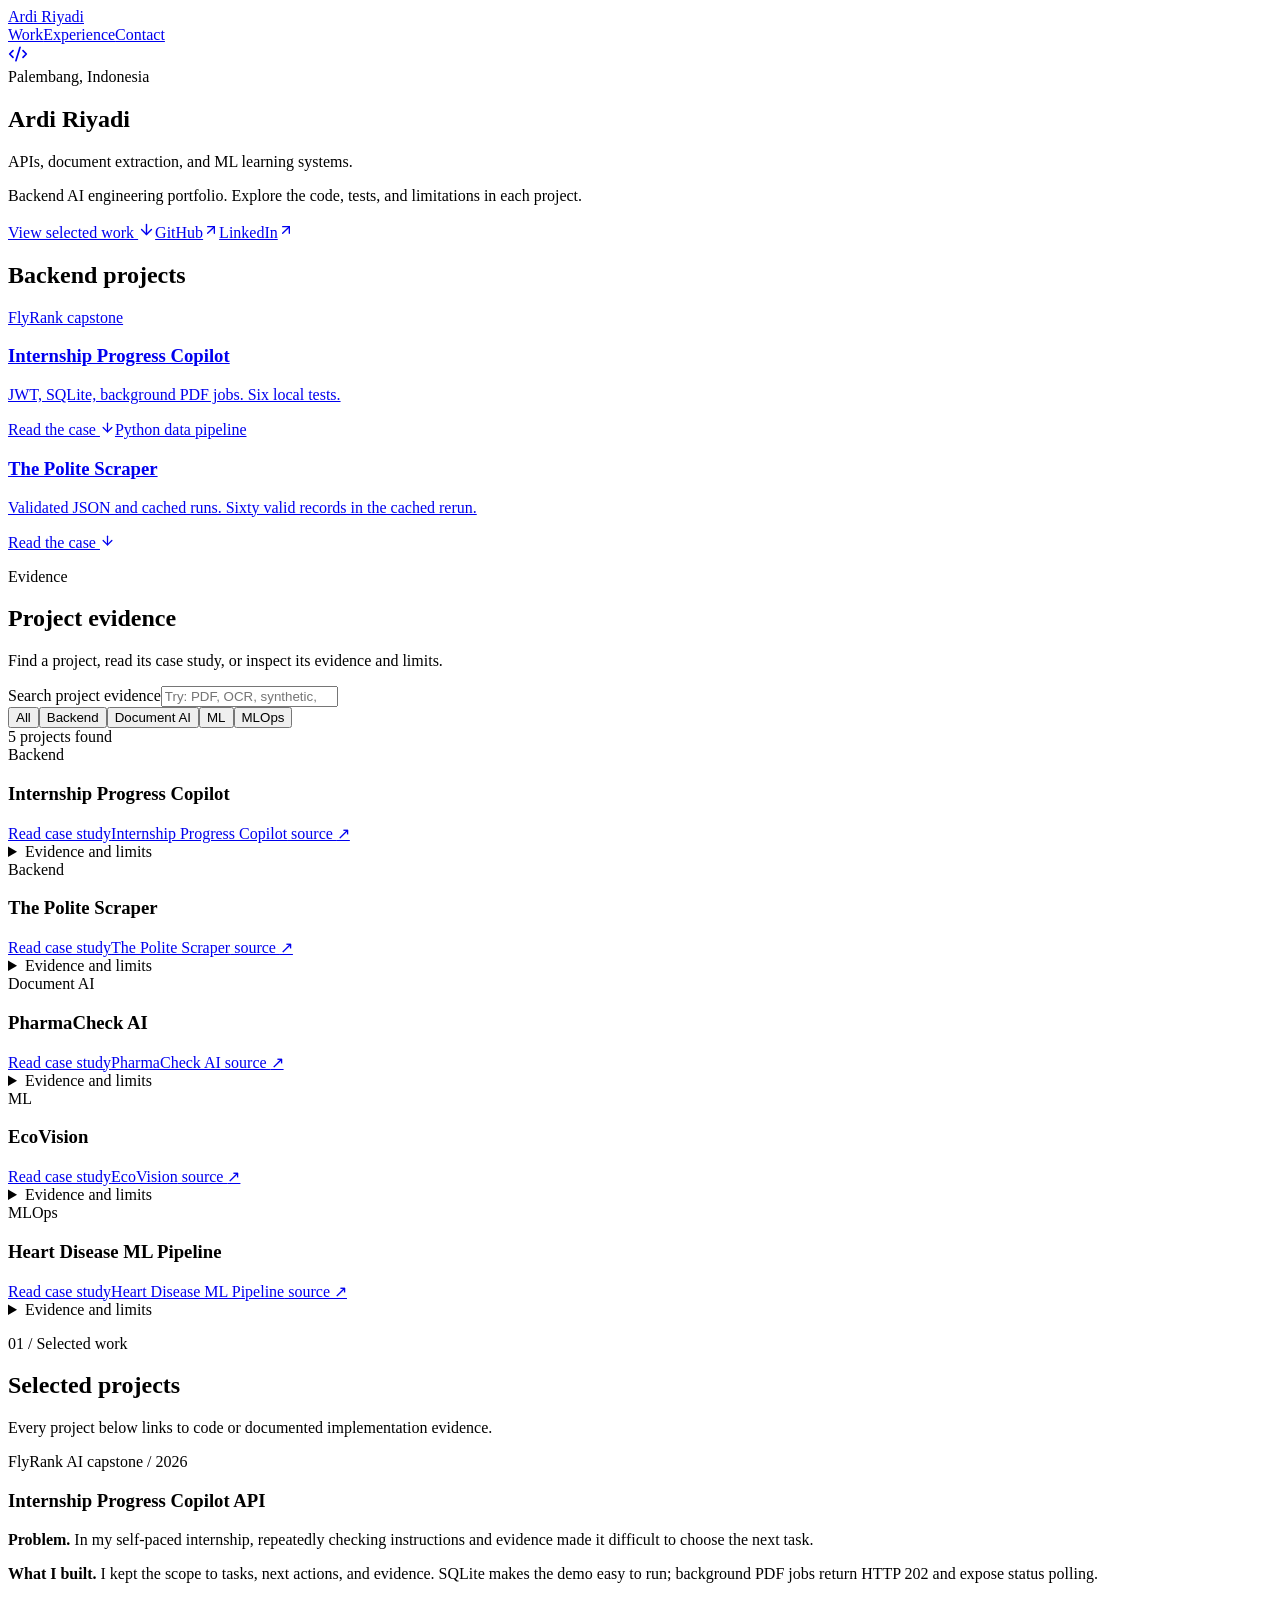
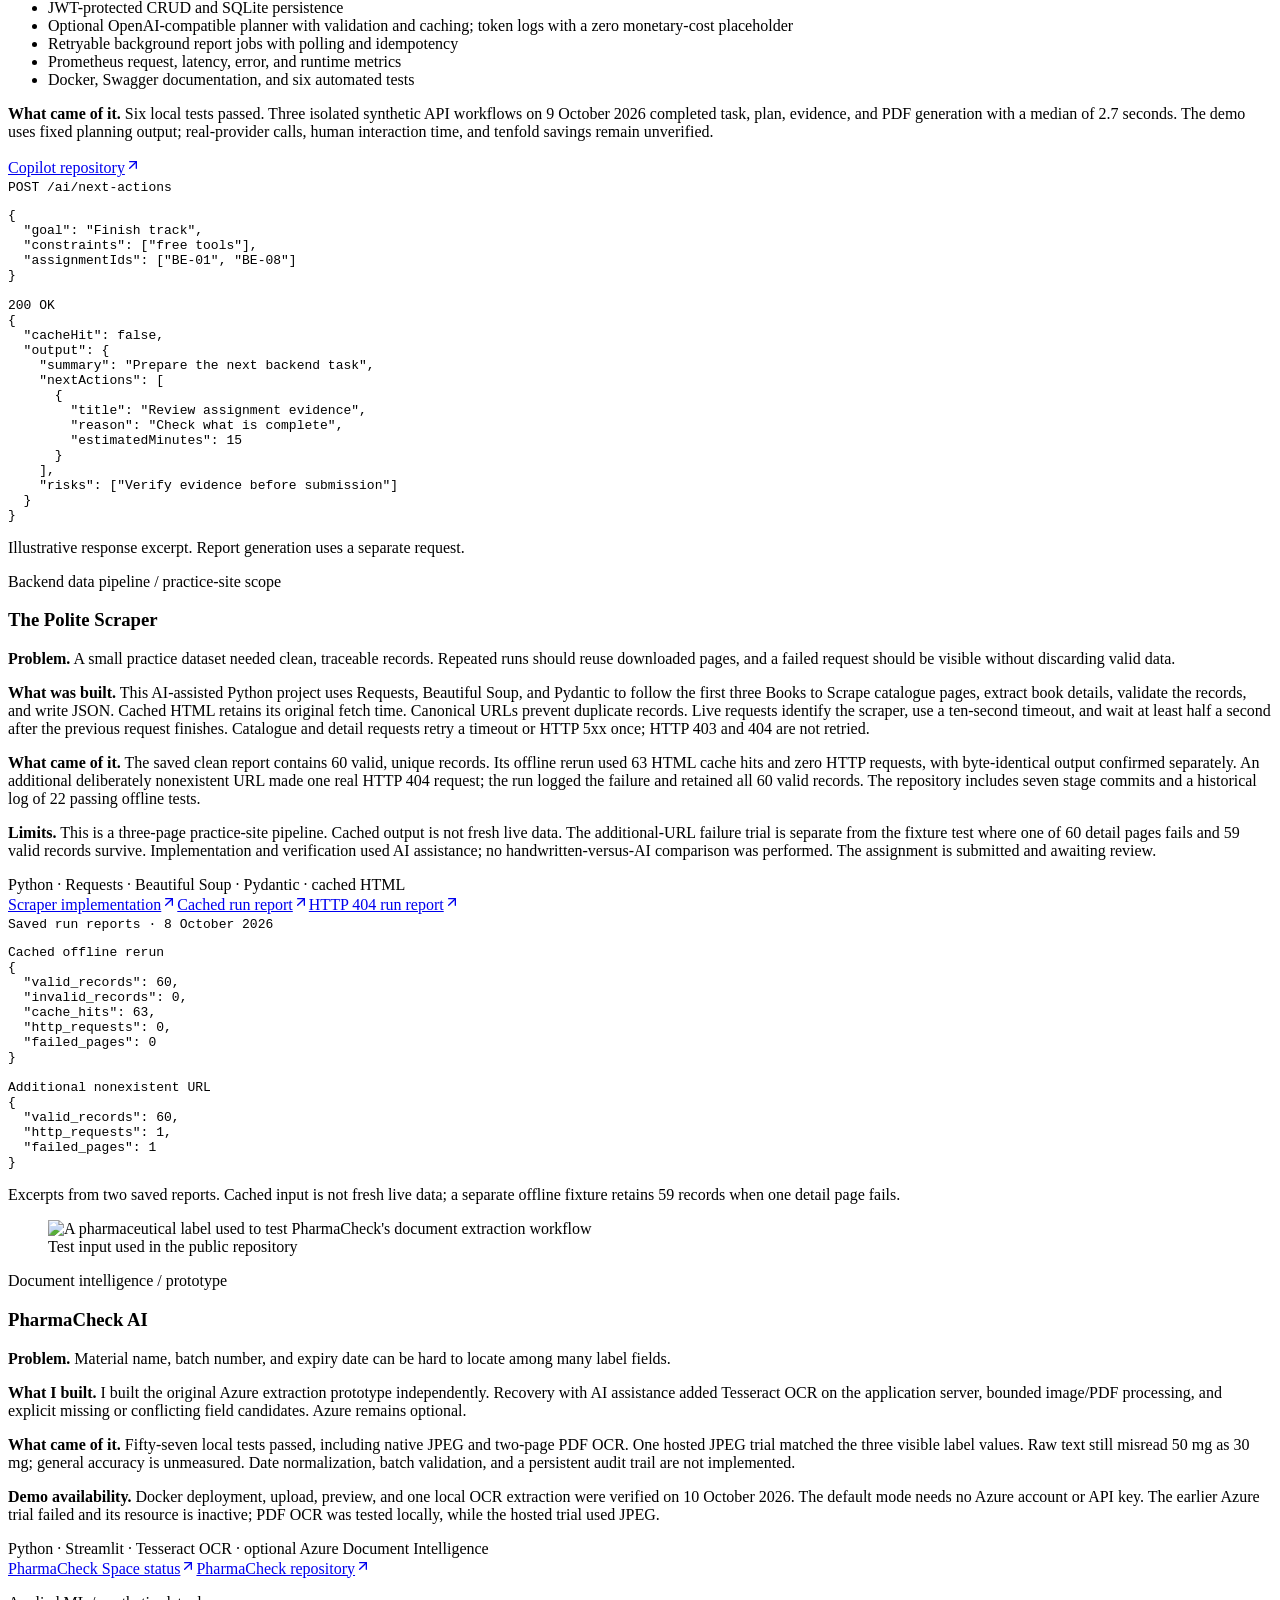
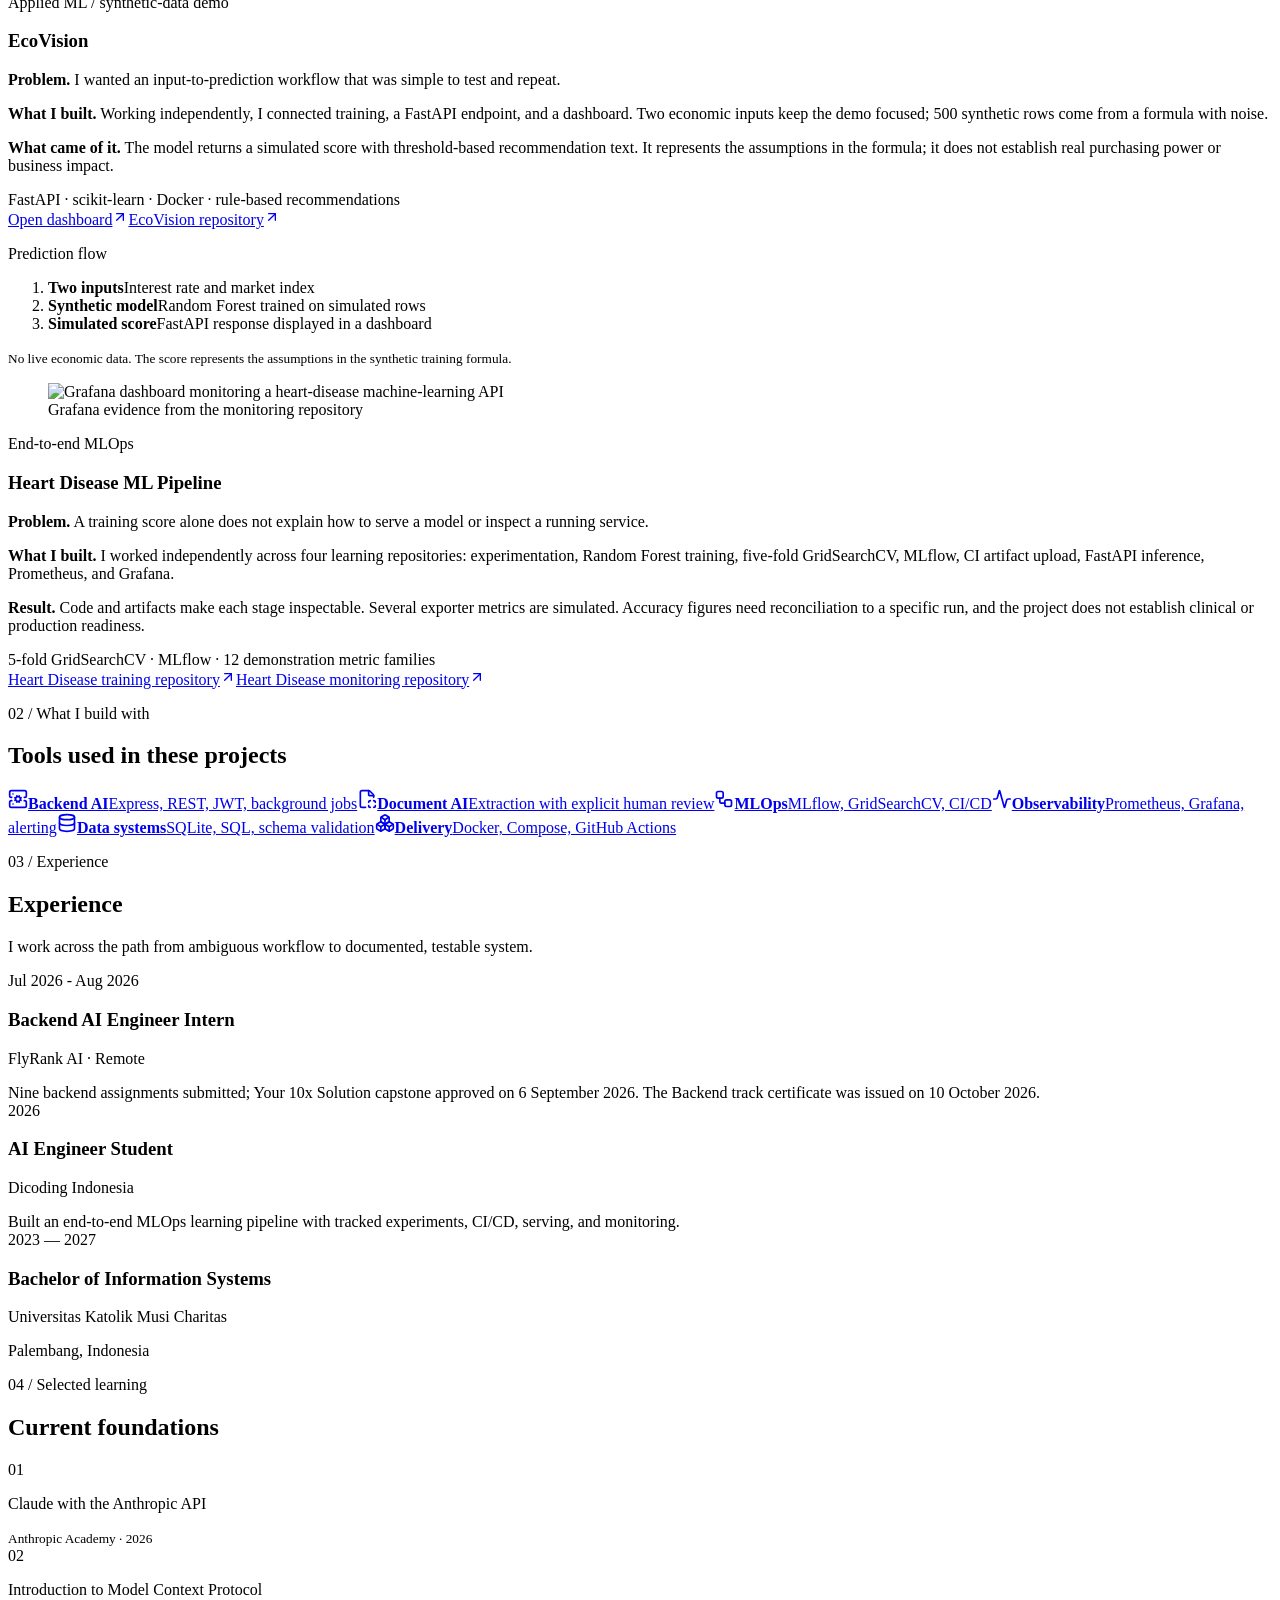
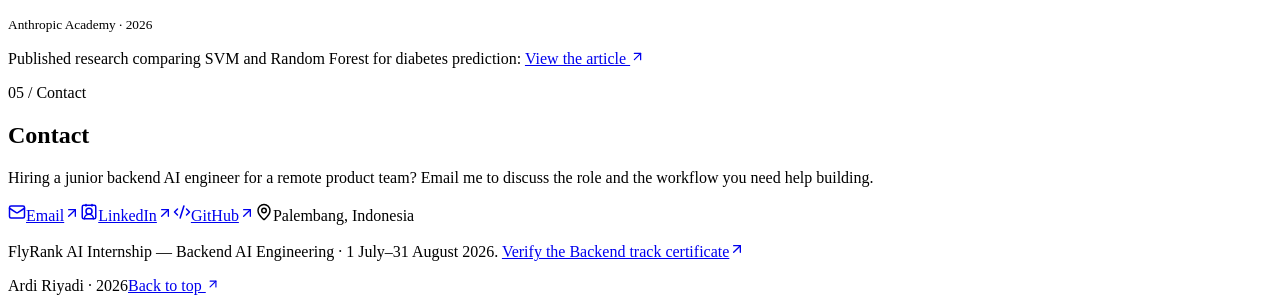
==== commit c8d1856d: "Use full name in portfolio header" ====
--- a/docs/index.html
+++ b/docs/index.html
@@ -1,4 +1,4 @@
-<!DOCTYPE html><html lang="en"><head><meta charSet="utf-8"/><meta name="viewport" content="width=device-width, initial-scale=1"/><link rel="stylesheet" href="/_next/static/css/index.CwyNMOpK.css" data-rsc-css-href="/_next/static/css/index.CwyNMOpK.css" data-precedence="vite-rsc/importer-resources"/><link rel="modulepreload" fetchPriority="low" href="/_next/static/chunks/index-0CUK4uKz.js"/><script src="/_next/static/chunks/rolldown-runtime-C60lm6uB.js" type="module" async=""></script><script src="/_next/static/chunks/framework-D_rUT4EX.js" type="module" async=""></script><link rel="modulepreload" href="/_next/static/chunks/layout-segment-context-DJ3AY-8Q.js" crossorigin=""/><link rel="modulepreload" href="/_next/static/chunks/analytics-xDH-aR0r.js" crossorigin=""/><link rel="modulepreload" href="/_next/static/chunks/Icon-Dm7gN3CH.js" crossorigin=""/><link rel="modulepreload" href="/_next/static/chunks/evidence-finder-C-nOYygr.js" crossorigin=""/><link rel="modulepreload" href="/_next/static/chunks/image-C8HZVh3I.js" crossorigin=""/><title>Ardi Riyadi — Backend AI Engineer Intern</title><meta name="description" content="Backend AI engineer intern building inspectable APIs, document extraction prototypes, and ML learning systems with public implementation evidence."/><meta property="og:title" content="Ardi Riyadi — Backend AI Engineer Intern"/><meta property="og:description" content="Inspectable backend APIs, document extraction prototypes, and MLOps learning projects with public evidence."/><meta property="og:url" content="https://ardiradi.github.io"/><meta property="og:type" content="website"/><meta property="og:image" content="https://ardiradi.github.io/social-preview.jpg"/><meta property="og:image:width" content="1521"/><meta property="og:image:height" content="762"/><meta property="og:image:alt" content="Evidence Finder in Ardi Riyadi backend AI portfolio"/><meta name="twitter:card" content="summary_large_image"/><meta name="twitter:title" content="Ardi Riyadi — Backend AI Engineer Intern"/><meta name="twitter:description" content="Inspectable backend APIs, document extraction prototypes, and MLOps learning projects with public evidence."/><meta name="twitter:image" content="https://ardiradi.github.io/social-preview.jpg"/><meta name="twitter:image:alt" content="Evidence Finder in Ardi Riyadi backend AI portfolio"/><link rel="icon" href="/favicon.svg" type="image/svg+xml"/><link rel="canonical" href="https://ardiradi.github.io"/><script>Object.assign(((self[Symbol.for("vinext.navigationRuntime")]??={bootstrap:{routeManifest:null},functions:{}}).bootstrap.rsc??={rsc:[]}),{params:{},nav:{"pathname":"/","searchParams":[]}})</script><link rel="modulepreload" href="/_next/static/chunks/index-0CUK4uKz.js" />
+<!DOCTYPE html><html lang="en"><head><meta charSet="utf-8"/><meta name="viewport" content="width=device-width, initial-scale=1"/><link rel="stylesheet" href="/_next/static/css/index.BKIjO2mG.css" data-rsc-css-href="/_next/static/css/index.BKIjO2mG.css" data-precedence="vite-rsc/importer-resources"/><link rel="modulepreload" fetchPriority="low" href="/_next/static/chunks/index-DUA8y6sb.js"/><script src="/_next/static/chunks/rolldown-runtime-C60lm6uB.js" type="module" async=""></script><script src="/_next/static/chunks/framework-D_rUT4EX.js" type="module" async=""></script><link rel="modulepreload" href="/_next/static/chunks/layout-segment-context-D6LU9h3G.js" crossorigin=""/><link rel="modulepreload" href="/_next/static/chunks/analytics-xDH-aR0r.js" crossorigin=""/><link rel="modulepreload" href="/_next/static/chunks/Icon-Dm7gN3CH.js" crossorigin=""/><link rel="modulepreload" href="/_next/static/chunks/evidence-finder-C-nOYygr.js" crossorigin=""/><link rel="modulepreload" href="/_next/static/chunks/image-y1AjUo_o.js" crossorigin=""/><title>Ardi Riyadi — Backend AI Engineer Intern</title><meta name="description" content="Backend AI engineer intern building inspectable APIs, document extraction prototypes, and ML learning systems with public implementation evidence."/><meta property="og:title" content="Ardi Riyadi — Backend AI Engineer Intern"/><meta property="og:description" content="Inspectable backend APIs, document extraction prototypes, and MLOps learning projects with public evidence."/><meta property="og:url" content="https://ardiradi.github.io"/><meta property="og:type" content="website"/><meta property="og:image" content="https://ardiradi.github.io/social-preview.jpg"/><meta property="og:image:width" content="1521"/><meta property="og:image:height" content="762"/><meta property="og:image:alt" content="Evidence Finder in Ardi Riyadi backend AI portfolio"/><meta name="twitter:card" content="summary_large_image"/><meta name="twitter:title" content="Ardi Riyadi — Backend AI Engineer Intern"/><meta name="twitter:description" content="Inspectable backend APIs, document extraction prototypes, and MLOps learning projects with public evidence."/><meta name="twitter:image" content="https://ardiradi.github.io/social-preview.jpg"/><meta name="twitter:image:alt" content="Evidence Finder in Ardi Riyadi backend AI portfolio"/><link rel="icon" href="/favicon.svg" type="image/svg+xml"/><link rel="canonical" href="https://ardiradi.github.io"/><script>Object.assign(((self[Symbol.for("vinext.navigationRuntime")]??={bootstrap:{routeManifest:null},functions:{}}).bootstrap.rsc??={rsc:[]}),{params:{},nav:{"pathname":"/","searchParams":[]}})</script><link rel="modulepreload" href="/_next/static/chunks/index-DUA8y6sb.js" />
 <link rel="preload" href="/_next/static/_vinext_fonts/geist-8ac0455e797f/geist-98bbbccb.woff2" as="font" type="font/woff2" crossorigin />
 <link rel="preload" href="/_next/static/_vinext_fonts/geist-mono-00e989178794/geist-mono-013b2f2f.woff2" as="font" type="font/woff2" crossorigin />
 <style data-vinext-fonts>/* cyrillic-ext */
@@ -128,7 +128,7 @@
 
 .__variable_geist_mono_1001rt9 { --font-geist-mono: 'Geist Mono', 'Geist Mono Fallback'; }
 </style>
-</head><body class="__variable_geist_19ysh9d __variable_geist_mono_1001rt9"><main><header class="site-header"><a class="wordmark" href="#top" aria-label="Ardi Riyadi, back to top">AR<span>/26</span></a><nav aria-label="Primary navigation"><a href="#work">Work</a><a href="#experience">Experience</a><a href="#contact">Contact</a></nav><a class="icon-link" href="https://github.com/ardiradi" target="_blank" rel="noreferrer" aria-label="Open Ardi&#x27;s GitHub profile"><svg xmlns="http://www.w3.org/2000/svg" width="20" height="20" viewBox="0 0 24 24" fill="none" stroke="currentColor" stroke-width="2" stroke-linecap="round" stroke-linejoin="round" class="lucide lucide-code-xml" aria-hidden="true"><path d="m18 16 4-4-4-4"></path><path d="m6 8-4 4 4 4"></path><path d="m14.5 4-5 16"></path></svg></a></header><section class="hero page-shell" id="top"><div class="hero-intro"><div class="hero-kicker">Palembang, Indonesia</div><h1>Ardi Riyadi</h1><p class="hero-role">APIs, document extraction, and ML learning systems.</p><p class="hero-context">Backend AI engineering portfolio. Explore the code, tests, and limitations in each project.</p><div class="hero-actions"><a class="primary-action" href="#work">View selected work <svg xmlns="http://www.w3.org/2000/svg" width="17" height="17" viewBox="0 0 24 24" fill="none" stroke="currentColor" stroke-width="2" stroke-linecap="round" stroke-linejoin="round" class="lucide lucide-arrow-down" aria-hidden="true"><path d="M12 5v14"></path><path d="m19 12-7 7-7-7"></path></svg></a><a class="text-link" href="https://github.com/ardiradi" target="_blank" rel="noreferrer">GitHub<svg xmlns="http://www.w3.org/2000/svg" width="16" height="16" viewBox="0 0 24 24" fill="none" stroke="currentColor" stroke-width="2" stroke-linecap="round" stroke-linejoin="round" class="lucide lucide-arrow-up-right" aria-hidden="true"><path d="M7 7h10v10"></path><path d="M7 17 17 7"></path></svg></a><a class="text-link" href="https://www.linkedin.com/in/ardi-riyadi-785882364" target="_blank" rel="noreferrer">LinkedIn<svg xmlns="http://www.w3.org/2000/svg" width="16" height="16" viewBox="0 0 24 24" fill="none" stroke="currentColor" stroke-width="2" stroke-linecap="round" stroke-linejoin="round" class="lucide lucide-arrow-up-right" aria-hidden="true"><path d="M7 7h10v10"></path><path d="M7 17 17 7"></path></svg></a></div></div><div class="featured-work" aria-labelledby="featured-title"><h2 id="featured-title">Backend projects</h2><a href="#copilot"><span>FlyRank capstone</span><h3>Internship Progress Copilot</h3><p>JWT, SQLite, background PDF jobs. Six local tests.</p><span class="featured-link">Read the case <svg xmlns="http://www.w3.org/2000/svg" width="15" height="15" viewBox="0 0 24 24" fill="none" stroke="currentColor" stroke-width="2" stroke-linecap="round" stroke-linejoin="round" class="lucide lucide-arrow-down" aria-hidden="true"><path d="M12 5v14"></path><path d="m19 12-7 7-7-7"></path></svg></span></a><a href="#scraper"><span>Python data pipeline</span><h3>The Polite Scraper</h3><p>Validated JSON and cached runs. Sixty valid records in the cached rerun.</p><span class="featured-link">Read the case <svg xmlns="http://www.w3.org/2000/svg" width="15" height="15" viewBox="0 0 24 24" fill="none" stroke="currentColor" stroke-width="2" stroke-linecap="round" stroke-linejoin="round" class="lucide lucide-arrow-down" aria-hidden="true"><path d="M12 5v14"></path><path d="m19 12-7 7-7-7"></path></svg></span></a></div></section><section class="evidence-finder page-shell" aria-labelledby="evidence-title"><p class="section-index">Evidence</p><h2 id="evidence-title">Project evidence</h2><p>Find a project, read its case study, or inspect its evidence and limits.</p><label class="evidence-search">Search project evidence<input type="search" placeholder="Try: PDF, OCR, synthetic, metrics" value=""/></label><div class="evidence-filters" aria-label="Filter evidence by skill"><button type="button" aria-pressed="true">All</button><button type="button" aria-pressed="false">Backend</button><button type="button" aria-pressed="false">Document AI</button><button type="button" aria-pressed="false">ML</button><button type="button" aria-pressed="false">MLOps</button></div><output class="evidence-count">5<!-- --> <!-- -->projects<!-- --> found</output><div class="evidence-results"><article class="evidence-row"><div class="evidence-row-heading"><span class="section-index">Backend</span><h3>Internship Progress Copilot</h3></div><div class="evidence-row-links"><a class="text-link" href="#copilot" aria-label="Read case study: Internship Progress Copilot">Read case study</a><a class="text-link" href="https://github.com/ardiradi/flyrank-10x-solution/blob/main/test/app.test.js" target="_blank" rel="noreferrer">Internship Progress Copilot<!-- --> source <span aria-hidden="true">↗</span></a></div><details class="evidence-details"><summary class="evidence-summary">Evidence and limits</summary><p><strong>Claim:</strong> <!-- -->Six local tests cover API health, authentication, CRUD, metrics, planning cache, and PDF jobs.</p><p class="evidence-limit"><strong>Limits:</strong> <!-- -->Planning tests use deterministic demo output. Time savings and real-provider calls have not been measured.</p></details></article><article class="evidence-row"><div class="evidence-row-heading"><span class="section-index">Backend</span><h3>The Polite Scraper</h3></div><div class="evidence-row-links"><a class="text-link" href="#scraper" aria-label="Read case study: The Polite Scraper">Read case study</a><a class="text-link" href="https://github.com/ardiradi/flyrank-polite-scraper/blob/36681491102946be58769d9b05c813e74e287a10/scraper/README.md" target="_blank" rel="noreferrer">The Polite Scraper<!-- --> source <span aria-hidden="true">↗</span></a></div><details class="evidence-details"><summary class="evidence-summary">Evidence and limits</summary><p><strong>Claim:</strong> <!-- -->A cached offline rerun contains 60 valid records, 63 HTML cache hits, and zero HTTP requests. One additional real HTTP 404 was logged while preserving all 60 valid records.</p><p class="evidence-limit"><strong>Limits:</strong> <!-- -->Three-page practice-site scope; cached data is not a fresh crawl. A separate detail-failure fixture retains 59 records. Built and verified with AI assistance; submission review remains pending.</p></details></article><article class="evidence-row"><div class="evidence-row-heading"><span class="section-index">Document AI</span><h3>PharmaCheck AI</h3></div><div class="evidence-row-links"><a class="text-link" href="#pharma" aria-label="Read case study: PharmaCheck AI">Read case study</a><a class="text-link" href="https://github.com/ardiradi/PharmaCheck-AI-Core/blob/main/app.py" target="_blank" rel="noreferrer">PharmaCheck AI<!-- --> source <span aria-hidden="true">↗</span></a></div><details class="evidence-details"><summary class="evidence-summary">Evidence and limits</summary><p><strong>Claim:</strong> <!-- -->Default Tesseract OCR reads images and bounded PDFs without an Azure key. Fifty-seven local tests passed; one hosted JPEG trial matched three visible label values on 10 October 2026. Raw OCR and field candidates remain inspectable.</p><p class="evidence-limit"><strong>Limits:</strong> <!-- -->One synthetic sample does not establish general accuracy. Raw text misread 50 mg as 30 mg. Dates and batches are not validated, and no persistent audit trail exists. PDF OCR was tested locally; the hosted trial used JPEG. Optional Azure remains inactive.</p></details></article><article class="evidence-row"><div class="evidence-row-heading"><span class="section-index">ML</span><h3>EcoVision</h3></div><div class="evidence-row-links"><a class="text-link" href="#ecovision" aria-label="Read case study: EcoVision">Read case study</a><a class="text-link" href="https://github.com/ardiradi/AI-Impact-Datathon-2026/blob/main/train.py" target="_blank" rel="noreferrer">EcoVision<!-- --> source <span aria-hidden="true">↗</span></a></div><details class="evidence-details"><summary class="evidence-summary">Evidence and limits</summary><p><strong>Claim:</strong> <!-- -->A two-input FastAPI prediction flow connects a synthetic-data Random Forest model to a dashboard.</p><p class="evidence-limit"><strong>Limits:</strong> <!-- -->The 500 training rows and target formula are synthetic. The score has not been economically validated.</p></details></article><article class="evidence-row"><div class="evidence-row-heading"><span class="section-index">MLOps</span><h3>Heart Disease ML Pipeline</h3></div><div class="evidence-row-links"><a class="text-link" href="#mlops" aria-label="Read case study: Heart Disease ML Pipeline">Read case study</a><a class="text-link" href="https://github.com/ardiradi/Monitoring-Logging-SML" target="_blank" rel="noreferrer">Heart Disease ML Pipeline<!-- --> source <span aria-hidden="true">↗</span></a></div><details class="evidence-details"><summary class="evidence-summary">Evidence and limits</summary><p><strong>Claim:</strong> <!-- -->Inspectable training, CI artifacts, inference metrics, and a twelve-family monitoring demonstration.</p><p class="evidence-limit"><strong>Limits:</strong> <!-- -->Several exporter metrics are simulated. Conflicting accuracy artifacts need reconciliation to a specific run.</p></details></article></div></section><section class="work-section" id="work"><div class="page-shell section-heading"><p class="section-index">01 / Selected work</p><h2>Selected projects</h2><p>Every project below links to code or documented implementation evidence.</p></div><article class="project project-capstone" id="copilot"><div class="page-shell project-grid"><div class="project-copy"><p class="project-label">FlyRank AI capstone / 2026</p><h3>Internship Progress Copilot API</h3><p><strong>Problem.</strong> In my self-paced internship, repeatedly checking instructions and evidence made it difficult to choose the next task.</p><p><strong>What I built.</strong> I kept the scope to tasks, next actions, and evidence. SQLite makes the demo easy to run; background PDF jobs return HTTP 202 and expose status polling.</p><ul class="evidence-list"><li>JWT-protected CRUD and SQLite persistence</li><li>Optional OpenAI-compatible planner with validation and caching; token logs with a zero monetary-cost placeholder</li><li>Retryable background report jobs with polling and idempotency</li><li>Prometheus request, latency, error, and runtime metrics</li><li>Docker, Swagger documentation, and six automated tests</li></ul><p><strong>What came of it.</strong> Six local tests passed. Three isolated synthetic API workflows on 9 October 2026 completed task, plan, evidence, and PDF generation with a median of 2.7 seconds. The demo uses fixed planning output; real-provider calls, human interaction time, and tenfold savings remain unverified.</p><a class="text-link" href="https://github.com/ardiradi/flyrank-10x-solution" target="_blank" rel="noreferrer">Copilot repository<svg xmlns="http://www.w3.org/2000/svg" width="16" height="16" viewBox="0 0 24 24" fill="none" stroke="currentColor" stroke-width="2" stroke-linecap="round" stroke-linejoin="round" class="lucide lucide-arrow-up-right" aria-hidden="true"><path d="M7 7h10v10"></path><path d="M7 17 17 7"></path></svg></a></div><div class="terminal" aria-label="Example API response"><div class="terminal-bar"><code>POST /ai/next-actions</code></div><pre>{
+</head><body class="__variable_geist_19ysh9d __variable_geist_mono_1001rt9"><main><header class="site-header"><a class="wordmark" href="#top" aria-label="Ardi Riyadi, back to top">Ardi Riyadi</a><nav aria-label="Primary navigation"><a href="#work">Work</a><a href="#experience">Experience</a><a href="#contact">Contact</a></nav><a class="icon-link" href="https://github.com/ardiradi" target="_blank" rel="noreferrer" aria-label="Open Ardi&#x27;s GitHub profile"><svg xmlns="http://www.w3.org/2000/svg" width="20" height="20" viewBox="0 0 24 24" fill="none" stroke="currentColor" stroke-width="2" stroke-linecap="round" stroke-linejoin="round" class="lucide lucide-code-xml" aria-hidden="true"><path d="m18 16 4-4-4-4"></path><path d="m6 8-4 4 4 4"></path><path d="m14.5 4-5 16"></path></svg></a></header><section class="hero page-shell" id="top"><div class="hero-intro"><div class="hero-kicker">Palembang, Indonesia</div><h1>Ardi Riyadi</h1><p class="hero-role">APIs, document extraction, and ML learning systems.</p><p class="hero-context">Backend AI engineering portfolio. Explore the code, tests, and limitations in each project.</p><div class="hero-actions"><a class="primary-action" href="#work">View selected work <svg xmlns="http://www.w3.org/2000/svg" width="17" height="17" viewBox="0 0 24 24" fill="none" stroke="currentColor" stroke-width="2" stroke-linecap="round" stroke-linejoin="round" class="lucide lucide-arrow-down" aria-hidden="true"><path d="M12 5v14"></path><path d="m19 12-7 7-7-7"></path></svg></a><a class="text-link" href="https://github.com/ardiradi" target="_blank" rel="noreferrer">GitHub<svg xmlns="http://www.w3.org/2000/svg" width="16" height="16" viewBox="0 0 24 24" fill="none" stroke="currentColor" stroke-width="2" stroke-linecap="round" stroke-linejoin="round" class="lucide lucide-arrow-up-right" aria-hidden="true"><path d="M7 7h10v10"></path><path d="M7 17 17 7"></path></svg></a><a class="text-link" href="https://www.linkedin.com/in/ardi-riyadi-785882364" target="_blank" rel="noreferrer">LinkedIn<svg xmlns="http://www.w3.org/2000/svg" width="16" height="16" viewBox="0 0 24 24" fill="none" stroke="currentColor" stroke-width="2" stroke-linecap="round" stroke-linejoin="round" class="lucide lucide-arrow-up-right" aria-hidden="true"><path d="M7 7h10v10"></path><path d="M7 17 17 7"></path></svg></a></div></div><div class="featured-work" aria-labelledby="featured-title"><h2 id="featured-title">Backend projects</h2><a href="#copilot"><span>FlyRank capstone</span><h3>Internship Progress Copilot</h3><p>JWT, SQLite, background PDF jobs. Six local tests.</p><span class="featured-link">Read the case <svg xmlns="http://www.w3.org/2000/svg" width="15" height="15" viewBox="0 0 24 24" fill="none" stroke="currentColor" stroke-width="2" stroke-linecap="round" stroke-linejoin="round" class="lucide lucide-arrow-down" aria-hidden="true"><path d="M12 5v14"></path><path d="m19 12-7 7-7-7"></path></svg></span></a><a href="#scraper"><span>Python data pipeline</span><h3>The Polite Scraper</h3><p>Validated JSON and cached runs. Sixty valid records in the cached rerun.</p><span class="featured-link">Read the case <svg xmlns="http://www.w3.org/2000/svg" width="15" height="15" viewBox="0 0 24 24" fill="none" stroke="currentColor" stroke-width="2" stroke-linecap="round" stroke-linejoin="round" class="lucide lucide-arrow-down" aria-hidden="true"><path d="M12 5v14"></path><path d="m19 12-7 7-7-7"></path></svg></span></a></div></section><section class="evidence-finder page-shell" aria-labelledby="evidence-title"><p class="section-index">Evidence</p><h2 id="evidence-title">Project evidence</h2><p>Find a project, read its case study, or inspect its evidence and limits.</p><label class="evidence-search">Search project evidence<input type="search" placeholder="Try: PDF, OCR, synthetic, metrics" value=""/></label><div class="evidence-filters" aria-label="Filter evidence by skill"><button type="button" aria-pressed="true">All</button><button type="button" aria-pressed="false">Backend</button><button type="button" aria-pressed="false">Document AI</button><button type="button" aria-pressed="false">ML</button><button type="button" aria-pressed="false">MLOps</button></div><output class="evidence-count">5<!-- --> <!-- -->projects<!-- --> found</output><div class="evidence-results"><article class="evidence-row"><div class="evidence-row-heading"><span class="section-index">Backend</span><h3>Internship Progress Copilot</h3></div><div class="evidence-row-links"><a class="text-link" href="#copilot" aria-label="Read case study: Internship Progress Copilot">Read case study</a><a class="text-link" href="https://github.com/ardiradi/flyrank-10x-solution/blob/main/test/app.test.js" target="_blank" rel="noreferrer">Internship Progress Copilot<!-- --> source <span aria-hidden="true">↗</span></a></div><details class="evidence-details"><summary class="evidence-summary">Evidence and limits</summary><p><strong>Claim:</strong> <!-- -->Six local tests cover API health, authentication, CRUD, metrics, planning cache, and PDF jobs.</p><p class="evidence-limit"><strong>Limits:</strong> <!-- -->Planning tests use deterministic demo output. Time savings and real-provider calls have not been measured.</p></details></article><article class="evidence-row"><div class="evidence-row-heading"><span class="section-index">Backend</span><h3>The Polite Scraper</h3></div><div class="evidence-row-links"><a class="text-link" href="#scraper" aria-label="Read case study: The Polite Scraper">Read case study</a><a class="text-link" href="https://github.com/ardiradi/flyrank-polite-scraper/blob/36681491102946be58769d9b05c813e74e287a10/scraper/README.md" target="_blank" rel="noreferrer">The Polite Scraper<!-- --> source <span aria-hidden="true">↗</span></a></div><details class="evidence-details"><summary class="evidence-summary">Evidence and limits</summary><p><strong>Claim:</strong> <!-- -->A cached offline rerun contains 60 valid records, 63 HTML cache hits, and zero HTTP requests. One additional real HTTP 404 was logged while preserving all 60 valid records.</p><p class="evidence-limit"><strong>Limits:</strong> <!-- -->Three-page practice-site scope; cached data is not a fresh crawl. A separate detail-failure fixture retains 59 records. Built and verified with AI assistance; submission review remains pending.</p></details></article><article class="evidence-row"><div class="evidence-row-heading"><span class="section-index">Document AI</span><h3>PharmaCheck AI</h3></div><div class="evidence-row-links"><a class="text-link" href="#pharma" aria-label="Read case study: PharmaCheck AI">Read case study</a><a class="text-link" href="https://github.com/ardiradi/PharmaCheck-AI-Core/blob/main/app.py" target="_blank" rel="noreferrer">PharmaCheck AI<!-- --> source <span aria-hidden="true">↗</span></a></div><details class="evidence-details"><summary class="evidence-summary">Evidence and limits</summary><p><strong>Claim:</strong> <!-- -->Default Tesseract OCR reads images and bounded PDFs without an Azure key. Fifty-seven local tests passed; one hosted JPEG trial matched three visible label values on 10 October 2026. Raw OCR and field candidates remain inspectable.</p><p class="evidence-limit"><strong>Limits:</strong> <!-- -->One synthetic sample does not establish general accuracy. Raw text misread 50 mg as 30 mg. Dates and batches are not validated, and no persistent audit trail exists. PDF OCR was tested locally; the hosted trial used JPEG. Optional Azure remains inactive.</p></details></article><article class="evidence-row"><div class="evidence-row-heading"><span class="section-index">ML</span><h3>EcoVision</h3></div><div class="evidence-row-links"><a class="text-link" href="#ecovision" aria-label="Read case study: EcoVision">Read case study</a><a class="text-link" href="https://github.com/ardiradi/AI-Impact-Datathon-2026/blob/main/train.py" target="_blank" rel="noreferrer">EcoVision<!-- --> source <span aria-hidden="true">↗</span></a></div><details class="evidence-details"><summary class="evidence-summary">Evidence and limits</summary><p><strong>Claim:</strong> <!-- -->A two-input FastAPI prediction flow connects a synthetic-data Random Forest model to a dashboard.</p><p class="evidence-limit"><strong>Limits:</strong> <!-- -->The 500 training rows and target formula are synthetic. The score has not been economically validated.</p></details></article><article class="evidence-row"><div class="evidence-row-heading"><span class="section-index">MLOps</span><h3>Heart Disease ML Pipeline</h3></div><div class="evidence-row-links"><a class="text-link" href="#mlops" aria-label="Read case study: Heart Disease ML Pipeline">Read case study</a><a class="text-link" href="https://github.com/ardiradi/Monitoring-Logging-SML" target="_blank" rel="noreferrer">Heart Disease ML Pipeline<!-- --> source <span aria-hidden="true">↗</span></a></div><details class="evidence-details"><summary class="evidence-summary">Evidence and limits</summary><p><strong>Claim:</strong> <!-- -->Inspectable training, CI artifacts, inference metrics, and a twelve-family monitoring demonstration.</p><p class="evidence-limit"><strong>Limits:</strong> <!-- -->Several exporter metrics are simulated. Conflicting accuracy artifacts need reconciliation to a specific run.</p></details></article></div></section><section class="work-section" id="work"><div class="page-shell section-heading"><p class="section-index">01 / Selected work</p><h2>Selected projects</h2><p>Every project below links to code or documented implementation evidence.</p></div><article class="project project-capstone" id="copilot"><div class="page-shell project-grid"><div class="project-copy"><p class="project-label">FlyRank AI capstone / 2026</p><h3>Internship Progress Copilot API</h3><p><strong>Problem.</strong> In my self-paced internship, repeatedly checking instructions and evidence made it difficult to choose the next task.</p><p><strong>What I built.</strong> I kept the scope to tasks, next actions, and evidence. SQLite makes the demo easy to run; background PDF jobs return HTTP 202 and expose status polling.</p><ul class="evidence-list"><li>JWT-protected CRUD and SQLite persistence</li><li>Optional OpenAI-compatible planner with validation and caching; token logs with a zero monetary-cost placeholder</li><li>Retryable background report jobs with polling and idempotency</li><li>Prometheus request, latency, error, and runtime metrics</li><li>Docker, Swagger documentation, and six automated tests</li></ul><p><strong>What came of it.</strong> Six local tests passed. Three isolated synthetic API workflows on 9 October 2026 completed task, plan, evidence, and PDF generation with a median of 2.7 seconds. The demo uses fixed planning output; real-provider calls, human interaction time, and tenfold savings remain unverified.</p><a class="text-link" href="https://github.com/ardiradi/flyrank-10x-solution" target="_blank" rel="noreferrer">Copilot repository<svg xmlns="http://www.w3.org/2000/svg" width="16" height="16" viewBox="0 0 24 24" fill="none" stroke="currentColor" stroke-width="2" stroke-linecap="round" stroke-linejoin="round" class="lucide lucide-arrow-up-right" aria-hidden="true"><path d="M7 7h10v10"></path><path d="M7 17 17 7"></path></svg></a></div><div class="terminal" aria-label="Example API response"><div class="terminal-bar"><code>POST /ai/next-actions</code></div><pre>{
   &quot;goal&quot;: &quot;Finish track&quot;,
   &quot;constraints&quot;: [&quot;free tools&quot;],
   &quot;assignmentIds&quot;: [&quot;BE-01&quot;, &quot;BE-08&quot;]
@@ -162,4 +162,4 @@
   &quot;valid_records&quot;: 60,
   &quot;http_requests&quot;: 1,
   &quot;failed_pages&quot;: 1
-}</pre><p class="terminal-note">Excerpts from two saved reports. Cached input is not fresh live data; a separate offline fixture retains 59 records when one detail page fails.</p></div></div></article><article class="project project-pharma" id="pharma"><div class="page-shell project-grid image-first"><figure class="project-media pharma-media"><img src="/work/pharmacheck-input.jpg" alt="A pharmaceutical label used to test PharmaCheck&#x27;s document extraction workflow" width="2048" height="2048" loading="lazy" decoding="async" data-nimg="1"/><figcaption>Test input used in the public repository</figcaption></figure><div class="project-copy"><p class="project-label">Document intelligence / prototype</p><h3>PharmaCheck AI</h3><p><strong>Problem.</strong> Material name, batch number, and expiry date can be hard to locate among many label fields.</p><p><strong>What I built.</strong> I built the original Azure extraction prototype independently. Recovery with AI assistance added Tesseract OCR on the application server, bounded image/PDF processing, and explicit missing or conflicting field candidates. Azure remains optional.</p><p><strong>What came of it.</strong> Fifty-seven local tests passed, including native JPEG and two-page PDF OCR. One hosted JPEG trial matched the three visible label values. Raw text still misread 50 mg as 30 mg; general accuracy is unmeasured. Date normalization, batch validation, and a persistent audit trail are not implemented.</p><p><strong>Demo availability.</strong> Docker deployment, upload, preview, and one local OCR extraction were verified on 10 October 2026. The default mode needs no Azure account or API key. The earlier Azure trial failed and its resource is inactive; PDF OCR was tested locally, while the hosted trial used JPEG.</p><div class="stack-line">Python · Streamlit · Tesseract OCR · optional Azure Document Intelligence</div><div class="link-row"><a class="text-link" href="https://ard11-pharmacheck-ai.hf.space/" target="_blank" rel="noreferrer">PharmaCheck Space status<svg xmlns="http://www.w3.org/2000/svg" width="16" height="16" viewBox="0 0 24 24" fill="none" stroke="currentColor" stroke-width="2" stroke-linecap="round" stroke-linejoin="round" class="lucide lucide-arrow-up-right" aria-hidden="true"><path d="M7 7h10v10"></path><path d="M7 17 17 7"></path></svg></a><a class="text-link" href="https://github.com/ardiradi/PharmaCheck-AI-Core" target="_blank" rel="noreferrer">PharmaCheck repository<svg xmlns="http://www.w3.org/2000/svg" width="16" height="16" viewBox="0 0 24 24" fill="none" stroke="currentColor" stroke-width="2" stroke-linecap="round" stroke-linejoin="round" class="lucide lucide-arrow-up-right" aria-hidden="true"><path d="M7 7h10v10"></path><path d="M7 17 17 7"></path></svg></a></div></div></div></article><article class="project project-eco" id="ecovision"><div class="page-shell project-grid"><div class="project-copy"><p class="project-label">Applied ML / synthetic-data demo</p><h3>EcoVision</h3><p><strong>Problem.</strong> I wanted an input-to-prediction workflow that was simple to test and repeat.</p><p><strong>What I built.</strong> Working independently, I connected training, a FastAPI endpoint, and a dashboard. Two economic inputs keep the demo focused; 500 synthetic rows come from a formula with noise.</p><p><strong>What came of it.</strong> The model returns a simulated score with threshold-based recommendation text. It represents the assumptions in the formula; it does not establish real purchasing power or business impact.</p><div class="stack-line">FastAPI · scikit-learn · Docker · rule-based recommendations</div><div class="link-row"><a class="text-link" href="https://prediksi-ai-ecovision-datathon.netlify.app/" target="_blank" rel="noreferrer">Open dashboard<svg xmlns="http://www.w3.org/2000/svg" width="16" height="16" viewBox="0 0 24 24" fill="none" stroke="currentColor" stroke-width="2" stroke-linecap="round" stroke-linejoin="round" class="lucide lucide-arrow-up-right" aria-hidden="true"><path d="M7 7h10v10"></path><path d="M7 17 17 7"></path></svg></a><a class="text-link" href="https://github.com/ardiradi/AI-Impact-Datathon-2026" target="_blank" rel="noreferrer">EcoVision repository<svg xmlns="http://www.w3.org/2000/svg" width="16" height="16" viewBox="0 0 24 24" fill="none" stroke="currentColor" stroke-width="2" stroke-linecap="round" stroke-linejoin="round" class="lucide lucide-arrow-up-right" aria-hidden="true"><path d="M7 7h10v10"></path><path d="M7 17 17 7"></path></svg></a></div></div><div class="signal-panel" aria-label="EcoVision prediction flow"><p>Prediction flow</p><ol><li><strong>Two inputs</strong><span>Interest rate and market index</span></li><li><strong>Synthetic model</strong><span>Random Forest trained on simulated rows</span></li><li><strong>Simulated score</strong><span>FastAPI response displayed in a dashboard</span></li></ol><small>No live economic data. The score represents the assumptions in the synthetic training formula.</small></div></div></article><article class="project project-mlops" id="mlops"><div class="page-shell project-grid image-first"><figure class="project-media dashboard-media"><img src="/work/mlops-grafana.jpg" alt="Grafana dashboard monitoring a heart-disease machine-learning API" width="1920" height="1080" loading="lazy" decoding="async" data-nimg="1"/><figcaption>Grafana evidence from the monitoring repository</figcaption></figure><div class="project-copy"><p class="project-label">End-to-end MLOps</p><h3>Heart Disease ML Pipeline</h3><p><strong>Problem.</strong> A training score alone does not explain how to serve a model or inspect a running service.</p><p><strong>What I built.</strong> I worked independently across four learning repositories: experimentation, Random Forest training, five-fold GridSearchCV, MLflow, CI artifact upload, FastAPI inference, Prometheus, and Grafana.</p><p><strong>Result.</strong> Code and artifacts make each stage inspectable. Several exporter metrics are simulated. Accuracy figures need reconciliation to a specific run, and the project does not establish clinical or production readiness.</p><div class="stack-line">5-fold GridSearchCV · MLflow · 12 demonstration metric families</div><div class="link-row"><a class="text-link" href="https://github.com/ardiradi/Membangun-Model-SML" target="_blank" rel="noreferrer">Heart Disease training repository<svg xmlns="http://www.w3.org/2000/svg" width="16" height="16" viewBox="0 0 24 24" fill="none" stroke="currentColor" stroke-width="2" stroke-linecap="round" stroke-linejoin="round" class="lucide lucide-arrow-up-right" aria-hidden="true"><path d="M7 7h10v10"></path><path d="M7 17 17 7"></path></svg></a><a class="text-link" href="https://github.com/ardiradi/Monitoring-Logging-SML" target="_blank" rel="noreferrer">Heart Disease monitoring repository<svg xmlns="http://www.w3.org/2000/svg" width="16" height="16" viewBox="0 0 24 24" fill="none" stroke="currentColor" stroke-width="2" stroke-linecap="round" stroke-linejoin="round" class="lucide lucide-arrow-up-right" aria-hidden="true"><path d="M7 7h10v10"></path><path d="M7 17 17 7"></path></svg></a></div></div></div></article></section><section class="capabilities page-shell" aria-labelledby="capabilities-title"><div class="section-heading compact"><p class="section-index">02 / What I build with</p><h2 id="capabilities-title">Tools used in these projects</h2></div><div class="capability-grid"><a class="capability" href="https://github.com/ardiradi/flyrank-10x-solution" target="_blank" rel="noreferrer"><svg xmlns="http://www.w3.org/2000/svg" width="20" height="20" viewBox="0 0 24 24" fill="none" stroke="currentColor" stroke-width="2" stroke-linecap="round" stroke-linejoin="round" class="lucide lucide-server-cog" aria-hidden="true"><path d="m10.852 14.772-.383.923"></path><path d="M13.148 14.772a3 3 0 1 0-2.296-5.544l-.383-.923"></path><path d="m13.148 9.228.383-.923"></path><path d="m13.53 15.696-.382-.924a3 3 0 1 1-2.296-5.544"></path><path d="m14.772 10.852.923-.383"></path><path d="m14.772 13.148.923.383"></path><path d="M4.5 10H4a2 2 0 0 1-2-2V4a2 2 0 0 1 2-2h16a2 2 0 0 1 2 2v4a2 2 0 0 1-2 2h-.5"></path><path d="M4.5 14H4a2 2 0 0 0-2 2v4a2 2 0 0 0 2 2h16a2 2 0 0 0 2-2v-4a2 2 0 0 0-2-2h-.5"></path><path d="M6 18h.01"></path><path d="M6 6h.01"></path><path d="m9.228 10.852-.923-.383"></path><path d="m9.228 13.148-.923.383"></path></svg><strong>Backend AI</strong><span>Express, REST, JWT, background jobs</span></a><a class="capability" href="https://github.com/ardiradi/PharmaCheck-AI-Core" target="_blank" rel="noreferrer"><svg xmlns="http://www.w3.org/2000/svg" width="20" height="20" viewBox="0 0 24 24" fill="none" stroke="currentColor" stroke-width="2" stroke-linecap="round" stroke-linejoin="round" class="lucide lucide-file-scan" aria-hidden="true"><path d="M20 10V8a2.4 2.4 0 0 0-.706-1.704l-3.588-3.588A2.4 2.4 0 0 0 14 2H6a2 2 0 0 0-2 2v16a2 2 0 0 0 2 2h4.35"></path><path d="M14 2v5a1 1 0 0 0 1 1h5"></path><path d="M16 14a2 2 0 0 0-2 2"></path><path d="M16 22a2 2 0 0 1-2-2"></path><path d="M20 14a2 2 0 0 1 2 2"></path><path d="M20 22a2 2 0 0 0 2-2"></path></svg><strong>Document AI</strong><span>Extraction with explicit human review</span></a><a class="capability" href="https://github.com/ardiradi/Membangun-Model-SML" target="_blank" rel="noreferrer"><svg xmlns="http://www.w3.org/2000/svg" width="20" height="20" viewBox="0 0 24 24" fill="none" stroke="currentColor" stroke-width="2" stroke-linecap="round" stroke-linejoin="round" class="lucide lucide-workflow" aria-hidden="true"><rect width="8" height="8" x="3" y="3" rx="2"></rect><path d="M7 11v4a2 2 0 0 0 2 2h4"></path><rect width="8" height="8" x="13" y="13" rx="2"></rect></svg><strong>MLOps</strong><span>MLflow, GridSearchCV, CI/CD</span></a><a class="capability" href="https://github.com/ardiradi/Monitoring-Logging-SML" target="_blank" rel="noreferrer"><svg xmlns="http://www.w3.org/2000/svg" width="20" height="20" viewBox="0 0 24 24" fill="none" stroke="currentColor" stroke-width="2" stroke-linecap="round" stroke-linejoin="round" class="lucide lucide-activity" aria-hidden="true"><path d="M22 12h-2.48a2 2 0 0 0-1.93 1.46l-2.35 8.36a.25.25 0 0 1-.48 0L9.24 2.18a.25.25 0 0 0-.48 0l-2.35 8.36A2 2 0 0 1 4.49 12H2"></path></svg><strong>Observability</strong><span>Prometheus, Grafana, alerting</span></a><a class="capability" href="https://github.com/ardiradi/flyrank-10x-solution/blob/main/src/db.js" target="_blank" rel="noreferrer"><svg xmlns="http://www.w3.org/2000/svg" width="20" height="20" viewBox="0 0 24 24" fill="none" stroke="currentColor" stroke-width="2" stroke-linecap="round" stroke-linejoin="round" class="lucide lucide-database" aria-hidden="true"><ellipse cx="12" cy="5" rx="9" ry="3"></ellipse><path d="M3 5V19A9 3 0 0 0 21 19V5"></path><path d="M3 12A9 3 0 0 0 21 12"></path></svg><strong>Data systems</strong><span>SQLite, SQL, schema validation</span></a><a class="capability" href="https://github.com/ardiradi/flyrank-10x-solution/blob/main/Dockerfile" target="_blank" rel="noreferrer"><svg xmlns="http://www.w3.org/2000/svg" width="20" height="20" viewBox="0 0 24 24" fill="none" stroke="currentColor" stroke-width="2" stroke-linecap="round" stroke-linejoin="round" class="lucide lucide-boxes" aria-hidden="true"><path d="M2.97 12.92A2 2 0 0 0 2 14.63v3.24a2 2 0 0 0 .97 1.71l3 1.8a2 2 0 0 0 2.06 0L12 19v-5.5l-5-3-4.03 2.42Z"></path><path d="m7 16.5-4.74-2.85"></path><path d="m7 16.5 5-3"></path><path d="M7 16.5v5.17"></path><path d="M12 13.5V19l3.97 2.38a2 2 0 0 0 2.06 0l3-1.8a2 2 0 0 0 .97-1.71v-3.24a2 2 0 0 0-.97-1.71L17 10.5l-5 3Z"></path><path d="m17 16.5-5-3"></path><path d="m17 16.5 4.74-2.85"></path><path d="M17 16.5v5.17"></path><path d="M7.97 4.42A2 2 0 0 0 7 6.13v4.37l5 3 5-3V6.13a2 2 0 0 0-.97-1.71l-3-1.8a2 2 0 0 0-2.06 0l-3 1.8Z"></path><path d="M12 8 7.26 5.15"></path><path d="m12 8 4.74-2.85"></path><path d="M12 13.5V8"></path></svg><strong>Delivery</strong><span>Docker, Compose, GitHub Actions</span></a></div></section><section class="experience-section" id="experience"><div class="page-shell experience-grid"><div class="section-heading compact"><p class="section-index">03 / Experience</p><h2>Experience</h2><p>I work across the path from ambiguous workflow to documented, testable system.</p></div><div class="timeline"><article><time>Jul 2026 - Aug 2026</time><h3>Backend AI Engineer Intern</h3><p>FlyRank AI · Remote</p><span>Nine backend assignments submitted; Your 10x Solution capstone approved on 6 September 2026. The Backend track certificate was issued on 10 October 2026.</span></article><article><time>2026</time><h3>AI Engineer Student</h3><p>Dicoding Indonesia</p><span>Built an end-to-end MLOps learning pipeline with tracked experiments, CI/CD, serving, and monitoring.</span></article><article><time>2023 — 2027</time><h3>Bachelor of Information Systems</h3><p>Universitas Katolik Musi Charitas</p><span>Palembang, Indonesia</span></article></div></div></section><section class="credentials page-shell"><div><p class="section-index">04 / Selected learning</p><h2>Current foundations</h2></div><div class="credential-list"><div><span>01</span><p>Claude with the Anthropic API</p><small>Anthropic Academy · 2026</small></div><div><span>02</span><p>Introduction to Model Context Protocol</p><small>Anthropic Academy · 2026</small></div></div><p class="publication">Published research comparing SVM and Random Forest for diabetes prediction: <a href="https://doi.org/10.71282/jurmie.v2i12.1452" target="_blank" rel="noreferrer">View the article <svg xmlns="http://www.w3.org/2000/svg" width="15" height="15" viewBox="0 0 24 24" fill="none" stroke="currentColor" stroke-width="2" stroke-linecap="round" stroke-linejoin="round" class="lucide lucide-arrow-up-right" aria-hidden="true"><path d="M7 7h10v10"></path><path d="M7 17 17 7"></path></svg></a></p></section><footer id="contact"><div class="page-shell footer-grid"><div><p class="section-index">05 / Contact</p><h2>Contact</h2><p>Hiring a junior backend AI engineer for a remote product team? Email me to discuss the role and the workflow you need help building.</p></div><div class="contact-links"><a href="mailto:ardiriadi72@gmail.com"><svg xmlns="http://www.w3.org/2000/svg" width="18" height="18" viewBox="0 0 24 24" fill="none" stroke="currentColor" stroke-width="2" stroke-linecap="round" stroke-linejoin="round" class="lucide lucide-mail" aria-hidden="true"><path d="m22 7-8.991 5.727a2 2 0 0 1-2.009 0L2 7"></path><rect x="2" y="4" width="20" height="16" rx="2"></rect></svg>Email<svg xmlns="http://www.w3.org/2000/svg" width="16" height="16" viewBox="0 0 24 24" fill="none" stroke="currentColor" stroke-width="2" stroke-linecap="round" stroke-linejoin="round" class="lucide lucide-arrow-up-right" aria-hidden="true"><path d="M7 7h10v10"></path><path d="M7 17 17 7"></path></svg></a><a href="https://www.linkedin.com/in/ardi-riyadi-785882364" target="_blank" rel="noreferrer"><svg xmlns="http://www.w3.org/2000/svg" width="18" height="18" viewBox="0 0 24 24" fill="none" stroke="currentColor" stroke-width="2" stroke-linecap="round" stroke-linejoin="round" class="lucide lucide-contact-round" aria-hidden="true"><path d="M16 2v2"></path><path d="M17.915 21a6 6 0 10-12 0"></path><path d="M8 2v2"></path><circle cx="12" cy="11" r="4"></circle><rect x="3" y="3" width="18" height="18" rx="2"></rect></svg>LinkedIn<svg xmlns="http://www.w3.org/2000/svg" width="16" height="16" viewBox="0 0 24 24" fill="none" stroke="currentColor" stroke-width="2" stroke-linecap="round" stroke-linejoin="round" class="lucide lucide-arrow-up-right" aria-hidden="true"><path d="M7 7h10v10"></path><path d="M7 17 17 7"></path></svg></a><a href="https://github.com/ardiradi" target="_blank" rel="noreferrer"><svg xmlns="http://www.w3.org/2000/svg" width="18" height="18" viewBox="0 0 24 24" fill="none" stroke="currentColor" stroke-width="2" stroke-linecap="round" stroke-linejoin="round" class="lucide lucide-code-xml" aria-hidden="true"><path d="m18 16 4-4-4-4"></path><path d="m6 8-4 4 4 4"></path><path d="m14.5 4-5 16"></path></svg>GitHub<svg xmlns="http://www.w3.org/2000/svg" width="16" height="16" viewBox="0 0 24 24" fill="none" stroke="currentColor" stroke-width="2" stroke-linecap="round" stroke-linejoin="round" class="lucide lucide-arrow-up-right" aria-hidden="true"><path d="M7 7h10v10"></path><path d="M7 17 17 7"></path></svg></a><span><svg xmlns="http://www.w3.org/2000/svg" width="18" height="18" viewBox="0 0 24 24" fill="none" stroke="currentColor" stroke-width="2" stroke-linecap="round" stroke-linejoin="round" class="lucide lucide-map-pin" aria-hidden="true"><path d="M20 10c0 4.993-5.539 10.193-7.399 11.799a1 1 0 0 1-1.202 0C9.539 20.193 4 14.993 4 10a8 8 0 0 1 16 0"></path><circle cx="12" cy="10" r="3"></circle></svg>Palembang, Indonesia</span></div></div><div class="page-shell"><p class="publication">FlyRank AI Internship — Backend AI Engineering · 1 July–31 August 2026. <a class="text-link" href="https://internship.flyrank.ai/verify/FR-D11-D157B-A91F9?first_name=Ardi" target="_blank" rel="noreferrer">Verify the Backend track certificate<svg xmlns="http://www.w3.org/2000/svg" width="16" height="16" viewBox="0 0 24 24" fill="none" stroke="currentColor" stroke-width="2" stroke-linecap="round" stroke-linejoin="round" class="lucide lucide-arrow-up-right" aria-hidden="true"><path d="M7 7h10v10"></path><path d="M7 17 17 7"></path></svg></a></p></div><div class="page-shell footer-bottom"><span>Ardi Riyadi · 2026</span><a href="#top">Back to top <svg xmlns="http://www.w3.org/2000/svg" width="14" height="14" viewBox="0 0 24 24" fill="none" stroke="currentColor" stroke-width="2" stroke-linecap="round" stroke-linejoin="round" class="lucide lucide-arrow-up-right" aria-hidden="true"><path d="M7 7h10v10"></path><path d="M7 17 17 7"></path></svg></a></div></footer></main><script type="module" src="/_next/static/chunks/index-0CUK4uKz.js" id="_R_" async=""></script><script>((self[Symbol.for("vinext.navigationRuntime")]??={bootstrap:{routeManifest:null},functions:{}}).bootstrap.rsc??={rsc:[]}).rsc.push("0:{\"page:/\":\"$L1\",\"layout:/\":\"$L2\",\"route:/\":\"$L3\",\"__route\":\"route:/\",\"__interceptionContext\":null,\"__layoutIds\":[\"layout:/\"],\"__rootLayout\":\"/\",\"__bfcacheSegmentIdentities\":{\"layout:/\":\"[\\\"layout\\\",\\\"layout:/\\\",\\\"root-boundary:/\\\",\\\"\\\"]\",\"page:/\":\"[\\\"page\\\",\\\"page:/\\\",\\\"root-boundary:/\\\",\\\"\\\"]\"},\"__srcPage\":[\"page\"],\"__layoutFlags\":{\"layout:/\":\"s\"},\"__artifactCompatibility\":{\"schemaVersion\":1,\"graphVersion\":\"app-route-graph:1177fd80f83fa7b0\",\"deploymentVersion\":\"fa771b5f-fccf-4cff-ab0f-cede4ccdba28\",\"appElementsSchemaVersion\":1,\"rscPayloadSchemaVersion\":1,\"rootBoundaryId\":\"/\",\"renderEpoch\":null}}\n")</script><script>((self[Symbol.for("vinext.navigationRuntime")]??={bootstrap:{routeManifest:null},functions:{}}).bootstrap.rsc??={rsc:[]}).rsc.push("4:I[\"8c0f216c4604\",[],\"Children\",1]\n")</script><script>((self[Symbol.for("vinext.navigationRuntime")]??={bootstrap:{routeManifest:null},functions:{}}).bootstrap.rsc??={rsc:[]}).rsc.push("5:I[\"d4d09d4aa3d5\",[],\"default\",1]\n")</script><script>((self[Symbol.for("vinext.navigationRuntime")]??={bootstrap:{routeManifest:null},functions:{}}).bootstrap.rsc??={rsc:[]}).rsc.push("6:I[\"593f344dc510\",[],\"GlobalErrorBoundary\",1]\n")</script><script>((self[Symbol.for("vinext.navigationRuntime")]??={bootstrap:{routeManifest:null},functions:{}}).bootstrap.rsc??={rsc:[]}).rsc.push("7:I[\"0b874ad30386\",[],\"default\",1]\n")</script><script>((self[Symbol.for("vinext.navigationRuntime")]??={bootstrap:{routeManifest:null},functions:{}}).bootstrap.rsc??={rsc:[]}).rsc.push("8:I[\"593f344dc510\",[],\"ErrorBoundary\",1]\n")</script><script>((self[Symbol.for("vinext.navigationRuntime")]??={bootstrap:{routeManifest:null},functions:{}}).bootstrap.rsc??={rsc:[]}).rsc.push("9:I[\"15c18cfaeeff\",[],\"LayoutSegmentProvider\",1]\n")</script><script>((self[Symbol.for("vinext.navigationRuntime")]??={bootstrap:{routeManifest:null},functions:{}}).bootstrap.rsc??={rsc:[]}).rsc.push("a:I[\"8c0f216c4604\",[],\"Slot\",1]\n")</script><script>((self[Symbol.for("vinext.navigationRuntime")]??={bootstrap:{routeManifest:null},functions:{}}).bootstrap.rsc??={rsc:[]}).rsc.push("b:I[\"593f344dc510\",[],\"NotFoundBoundary\",1]\n")</script><script>((self[Symbol.for("vinext.navigationRuntime")]??={bootstrap:{routeManifest:null},functions:{}}).bootstrap.rsc??={rsc:[]}).rsc.push("c:I[\"9276801271d6\",[],\"AppRouterScrollTarget\",1]\n")</script><script>((self[Symbol.for("vinext.navigationRuntime")]??={bootstrap:{routeManifest:null},functions:{}}).bootstrap.rsc??={rsc:[]}).rsc.push("d:I[\"593f344dc510\",[],\"RedirectBoundary\",1]\n")</script><script>((self[Symbol.for("vinext.navigationRuntime")]??={bootstrap:{routeManifest:null},functions:{}}).bootstrap.rsc??={rsc:[]}).rsc.push(":HL[\"/_next/static/css/index.CwyNMOpK.css\",\"style\"     ]\n")</script><script>((self[Symbol.for("vinext.navigationRuntime")]??={bootstrap:{routeManifest:null},functions:{}}).bootstrap.rsc??={rsc:[]}).rsc.push("2:[[[\"$\",\"link\",\"css:/_next/static/css/index.CwyNMOpK.css\",{\"rel\":\"stylesheet\",\"precedence\":\"vite-rsc/importer-resources\",\"href\":\"/_next/static/css/index.CwyNMOpK.css\",\"data-rsc-css-href\":\"/_next/static/css/index.CwyNMOpK.css\"}],\"$undefined\"],[\"$\",\"html\",null,{\"lang\":\"en\",\"children\":[\"$\",\"body\",null,{\"className\":\"__variable_geist_19ysh9d __variable_geist_mono_1001rt9\",\"children\":[[\"$\",\"$L4\",null,{}],[\"$\",\"$L5\",null,{\"token\":\"\"}]]}]}]]\n")</script><script>((self[Symbol.for("vinext.navigationRuntime")]??={bootstrap:{routeManifest:null},functions:{}}).bootstrap.rsc??={rsc:[]}).rsc.push("3:[[[\"$\",\"meta\",null,{\"charSet\":\"utf-8\"}],[[\"$\",\"title\",\"0\",{\"children\":\"Ardi Riyadi — Backend AI Engineer Intern\"}],[\"$\",\"meta\",\"1\",{\"name\":\"description\",\"content\":\"Backend AI engineer intern building inspectable APIs, document extraction prototypes, and ML learning systems with public implementation evidence.\"}],[\"$\",\"meta\",\"2\",{\"property\":\"og:title\",\"content\":\"Ardi Riyadi — Backend AI Engineer Intern\"}],[\"$\",\"meta\",\"3\",{\"property\":\"og:description\",\"content\":\"Inspectable backend APIs, document extraction prototypes, and MLOps learning projects with public evidence.\"}],[\"$\",\"meta\",\"4\",{\"property\":\"og:url\",\"content\":\"https://ardiradi.github.io\"}],[\"$\",\"meta\",\"5\",{\"property\":\"og:type\",\"content\":\"website\"}],[\"$\",\"meta\",\"6\",{\"property\":\"og:image\",\"content\":\"https://ardiradi.github.io/social-preview.jpg\"}],[\"$\",\"meta\",\"7\",{\"property\":\"og:image:width\",\"content\":\"1521\"}],[\"$\",\"meta\",\"8\",{\"property\":\"og:image:height\",\"content\":\"762\"}],[\"$\",\"meta\",\"9\",{\"property\":\"og:image:alt\",\"content\":\"Evidence Finder in Ardi Riyadi backend AI portfolio\"}],[\"$\",\"meta\",\"10\",{\"name\":\"twitter:card\",\"content\":\"summary_large_image\"}],[\"$\",\"meta\",\"11\",{\"name\":\"twitter:title\",\"content\":\"Ardi Riyadi — Backend AI Engineer Intern\"}],[\"$\",\"meta\",\"12\",{\"name\":\"twitter:description\",\"content\":\"Inspectable backend APIs, document extraction prototypes, and MLOps learning projects with public evidence.\"}],[\"$\",\"meta\",\"13\",{\"name\":\"twitter:image\",\"content\":\"https://ardiradi.github.io/social-preview.jpg\"}],[\"$\",\"meta\",\"14\",{\"name\":\"twitter:image:alt\",\"content\":\"Evidence Finder in Ardi Riyadi backend AI portfolio\"}],[\"$\",\"link\",\"15\",{\"data-vinext-streamed-icon\":\"$undefined\",\"rel\":\"icon\",\"href\":\"/favicon.svg\",\"type\":\"image/svg+xml\",\"sizes\":\"$undefined\",\"color\":\"$undefined\",\"media\":\"$undefined\",\"fetchPriority\":\"$undefined\"}],[\"$\",\"link\",\"16\",{\"rel\":\"canonical\",\"href\":\"https://ardiradi.github.io\"}]],[[\"$\",\"meta\",\"0\",{\"name\":\"viewport\",\"content\":\"width=device-width, initial-scale=1\"}]]],[\"$\",\"$L6\",null,{\"fallback\":\"$7\",\"children\":[\"$\",\"$L8\",null,{\"fallback\":\"$7\",\"children\":[\"$\",\"$L9\",null,{\"providerId\":\"layout:/\",\"segmentMap\":{\"children\":[]},\"children\":[\"$\",\"$La\",null,{\"id\":\"layout:/\",\"parallelSlots\":\"$undefined\",\"children\":[\"$\",\"$Lb\",null,{\"resetKey\":\"\",\"fallback\":[[\"$\",\"title\",null,{\"children\":\"404: This page could not be found.\"}],[\"$\",\"div\",null,{\"style\":{\"fontFamily\":\"system-ui,\\\"Segoe UI\\\",Roboto,Helvetica,Arial,sans-serif,\\\"Apple Color Emoji\\\",\\\"Segoe UI Emoji\\\"\",\"height\":\"100vh\",\"textAlign\":\"center\",\"display\":\"flex\",\"flexDirection\":\"column\",\"alignItems\":\"center\",\"justifyContent\":\"center\"},\"children\":[\"$\",\"div\",null,{\"children\":[[\"$\",\"style\",null,{\"dangerouslySetInnerHTML\":{\"__html\":\"body{color:#000;background:#fff;margin:0}.next-error-h1{border-right:1px solid rgba(0,0,0,.3)}@media (prefers-color-scheme:dark){body{color:#fff;background:#000}.next-error-h1{border-right:1px solid rgba(255,255,255,.3)}}\"}}],[\"$\",\"h1\",null,{\"className\":\"next-error-h1\",\"style\":{\"display\":\"inline-block\",\"margin\":\"0 20px 0 0\",\"padding\":\"0 23px 0 0\",\"fontSize\":24,\"fontWeight\":500,\"verticalAlign\":\"top\",\"lineHeight\":\"49px\"},\"children\":404}],[\"$\",\"div\",null,{\"style\":{\"display\":\"inline-block\"},\"children\":[\"$\",\"h2\",null,{\"style\":{\"fontSize\":14,\"fontWeight\":400,\"lineHeight\":\"49px\",\"margin\":0},\"children\":\"This page could not be found.\"}]}]]}]}]],\"children\":[\"$\",\"$Lc\",null,{\"children\":[\"$\",\"$Ld\",null,{\"children\":[[\"$\",\"$L9\",null,{\"providerId\":\"page:/\",\"segmentMap\":{\"children\":[\"__PAGE__\"]},\"children\":[\"$\",\"$La\",null,{\"id\":\"page:/\"}]}],null]}]}]}]}]}]}]}],null,null]\n")</script><script>((self[Symbol.for("vinext.navigationRuntime")]??={bootstrap:{routeManifest:null},functions:{}}).bootstrap.rsc??={rsc:[]}).rsc.push("e:I[\"339f946bc456\",[],\"default\",1]\n")</script><script>((self[Symbol.for("vinext.navigationRuntime")]??={bootstrap:{routeManifest:null},functions:{}}).bootstrap.rsc??={rsc:[]}).rsc.push("f:I[\"50fc1013f614\",[],\"default\",1]\n")</script><script>((self[Symbol.for("vinext.navigationRuntime")]??={bootstrap:{routeManifest:null},functions:{}}).bootstrap.rsc??={rsc:[]}).rsc.push("1:[\"$\",\"main\",null,{\"children\":[[\"$\",\"header\",null,{\"className\":\"site-header\",\"children\":[[\"$\",\"a\",null,{\"className\":\"wordmark\",\"href\":\"#top\",\"aria-label\":\"Ardi Riyadi, back to top\",\"children\":[\"AR\",[\"$\",\"span\",null,{\"children\":\"/26\"}]]}],[\"$\",\"nav\",null,{\"aria-label\":\"Primary navigation\",\"children\":[[\"$\",\"a\",null,{\"href\":\"#work\",\"children\":\"Work\"}],[\"$\",\"a\",null,{\"href\":\"#experience\",\"children\":\"Experience\"}],[\"$\",\"a\",null,{\"href\":\"#contact\",\"children\":\"Contact\"}]]}],[\"$\",\"a\",null,{\"className\":\"icon-link\",\"href\":\"https://github.com/ardiradi\",\"target\":\"_blank\",\"rel\":\"noreferrer\",\"aria-label\":\"Open Ardi's GitHub profile\",\"children\":[\"$\",\"$Le\",null,{\"ref\":\"$undefined\",\"iconNode\":[[\"path\",{\"d\":\"m18 16 4-4-4-4\",\"key\":\"1inbqp\"}],[\"path\",{\"d\":\"m6 8-4 4 4 4\",\"key\":\"15zrgr\"}],[\"path\",{\"d\":\"m14.5 4-5 16\",\"key\":\"e7oirm\"}]],\"className\":\"lucide-code-xml\",\"size\":20}]}]]}],[\"$\",\"section\",null,{\"className\":\"hero page-shell\",\"id\":\"top\",\"children\":[[\"$\",\"div\",null,{\"className\":\"hero-intro\",\"children\":[[\"$\",\"div\",null,{\"className\":\"hero-kicker\",\"children\":\"Palembang, Indonesia\"}],[\"$\",\"h1\",null,{\"children\":\"Ardi Riyadi\"}],[\"$\",\"p\",null,{\"className\":\"hero-role\",\"children\":\"APIs, document extraction, and ML learning systems.\"}],[\"$\",\"p\",null,{\"className\":\"hero-context\",\"children\":\"Backend AI engineering portfolio. Explore the code, tests, and limitations in each project.\"}],[\"$\",\"div\",null,{\"className\":\"hero-actions\",\"children\":[[\"$\",\"a\",null,{\"className\":\"primary-action\",\"href\":\"#work\",\"children\":[\"View selected work \",[\"$\",\"$Le\",null,{\"ref\":\"$undefined\",\"iconNode\":[[\"path\",{\"d\":\"M12 5v14\",\"key\":\"s699le\"}],[\"path\",{\"d\":\"m19 12-7 7-7-7\",\"key\":\"1idqje\"}]],\"className\":\"lucide-arrow-down\",\"size\":17}]]}],[\"$\",\"a\",null,{\"className\":\"text-link\",\"href\":\"https://github.com/ardiradi\",\"target\":\"_blank\",\"rel\":\"noreferrer\",\"children\":[\"GitHub\",[\"$\",\"$Le\",null,{\"ref\":\"$undefined\",\"iconNode\":[[\"path\",{\"d\":\"M7 7h10v10\",\"key\":\"1tivn9\"}],[\"path\",{\"d\":\"M7 17 17 7\",\"key\":\"1vkiza\"}]],\"className\":\"lucide-arrow-up-right\",\"aria-hidden\":\"true\",\"size\":16,\"strokeWidth\":2}]]}],[\"$\",\"a\",null,{\"className\":\"text-link\",\"href\":\"https://www.linkedin.com/in/ardi-riyadi-785882364\",\"target\":\"_blank\",\"rel\":\"noreferrer\",\"children\":[\"LinkedIn\",[\"$\",\"$Le\",null,{\"ref\":\"$undefined\",\"iconNode\":\"$1:props:children:1:props:children:0:props:children:4:props:children:1:props:children:1:props:iconNode\",\"className\":\"lucide-arrow-up-right\",\"aria-hidden\":\"true\",\"size\":16,\"strokeWidth\":2}]]}]]}]]}],[\"$\",\"div\",null,{\"className\":\"featured-work\",\"aria-labelledby\":\"featured-title\",\"children\":[[\"$\",\"h2\",null,{\"id\":\"featured-title\",\"children\":\"Backend projects\"}],[\"$\",\"a\",null,{\"href\":\"#copilot\",\"children\":[[\"$\",\"span\",null,{\"children\":\"FlyRank capstone\"}],[\"$\",\"h3\",null,{\"children\":\"Internship Progress Copilot\"}],[\"$\",\"p\",null,{\"children\":\"JWT, SQLite, background PDF jobs. Six local tests.\"}],[\"$\",\"span\",null,{\"className\":\"featured-link\",\"children\":[\"Read the case \",[\"$\",\"$Le\",null,{\"ref\":\"$undefined\",\"iconNode\":\"$1:props:children:1:props:children:0:props:children:4:props:children:0:props:children:1:props:iconNode\",\"className\":\"lucide-arrow-down\",\"size\":15,\"aria-hidden\":\"true\"}]]}]]}],[\"$\",\"a\",null,{\"href\":\"#scraper\",\"children\":[[\"$\",\"span\",null,{\"children\":\"Python data pipeline\"}],[\"$\",\"h3\",null,{\"children\":\"The Polite Scraper\"}],[\"$\",\"p\",null,{\"children\":\"Validated JSON and cached runs. Sixty valid records in the cached rerun.\"}],[\"$\",\"span\",null,{\"className\":\"featured-link\",\"children\":[\"Read the case \",[\"$\",\"$Le\",null,{\"ref\":\"$undefined\",\"iconNode\":\"$1:props:children:1:props:children:0:props:children:4:props:children:0:props:children:1:props:iconNode\",\"className\":\"lucide-arrow-down\",\"size\":15,\"aria-hidden\":\"true\"}]]}]]}]]}]]}],[\"$\",\"$Lf\",null,{}],[\"$\",\"section\",null,{\"className\":\"work-section\",\"id\":\"work\",\"children\":[[\"$\",\"div\",null,{\"className\":\"page-shell section-heading\",\"children\":[[\"$\",\"p\",null,{\"className\":\"section-index\",\"children\":\"01 / Selected work\"}],[\"$\",\"h2\",null,{\"children\":\"Selected projects\"}],[\"$\",\"p\",null,{\"children\":\"Every project below links to code or documented implementation evidence.\"}]]}],[\"$\",\"article\",null,{\"className\":\"project project-capstone\",\"id\":\"copilot\",\"children\":[\"$\",\"div\",null,{\"className\":\"page-shell project-grid\",\"children\":[[\"$\",\"div\",null,{\"className\":\"project-copy\",\"children\":[[\"$\",\"p\",null,{\"className\":\"project-label\",\"children\":\"FlyRank AI capstone / 2026\"}],[\"$\",\"h3\",null,{\"children\":\"Internship Progress Copilot API\"}],[\"$\",\"p\",null,{\"children\":[[\"$\",\"strong\",null,{\"children\":\"Problem.\"}],\" In my self-paced internship, repeatedly checking instructions and evidence made it difficult to choose the next task.\"]}],[\"$\",\"p\",null,{\"children\":[[\"$\",\"strong\",null,{\"children\":\"What I built.\"}],\" I kept the scope to tasks, next actions, and evidence. SQLite makes the demo easy to run; background PDF jobs return HTTP 202 and expose status polling.\"]}],[\"$\",\"ul\",null,{\"className\":\"evidence-list\",\"children\":[[\"$\",\"li\",null,{\"children\":\"JWT-protected CRUD and SQLite persistence\"}],\"$L10\",\"$L11\",\"$L12\",\"$L13\"]}],\"$L14\",\"$L15\"]}],\"$L16\"]}]}],\"$L17\",\"$L18\",\"$L19\",\"$L1a\"]}],\"$L1b\",\"$L1c\",\"$L1d\",\"$L1e\"]}]\n")</script><script>((self[Symbol.for("vinext.navigationRuntime")]??={bootstrap:{routeManifest:null},functions:{}}).bootstrap.rsc??={rsc:[]}).rsc.push("20:I[\"9fb86276be8f\",[],\"default\",1]\n")</script><script>((self[Symbol.for("vinext.navigationRuntime")]??={bootstrap:{routeManifest:null},functions:{}}).bootstrap.rsc??={rsc:[]}).rsc.push("10:[\"$\",\"li\",null,{\"children\":\"Optional OpenAI-compatible planner with validation and caching; token logs with a zero monetary-cost placeholder\"}]\n")</script><script>((self[Symbol.for("vinext.navigationRuntime")]??={bootstrap:{routeManifest:null},functions:{}}).bootstrap.rsc??={rsc:[]}).rsc.push("11:[\"$\",\"li\",null,{\"children\":\"Retryable background report jobs with polling and idempotency\"}]\n")</script><script>((self[Symbol.for("vinext.navigationRuntime")]??={bootstrap:{routeManifest:null},functions:{}}).bootstrap.rsc??={rsc:[]}).rsc.push("12:[\"$\",\"li\",null,{\"children\":\"Prometheus request, latency, error, and runtime metrics\"}]\n")</script><script>((self[Symbol.for("vinext.navigationRuntime")]??={bootstrap:{routeManifest:null},functions:{}}).bootstrap.rsc??={rsc:[]}).rsc.push("13:[\"$\",\"li\",null,{\"children\":\"Docker, Swagger documentation, and six automated tests\"}]\n")</script><script>((self[Symbol.for("vinext.navigationRuntime")]??={bootstrap:{routeManifest:null},functions:{}}).bootstrap.rsc??={rsc:[]}).rsc.push("14:[\"$\",\"p\",null,{\"children\":[[\"$\",\"strong\",null,{\"children\":\"What came of it.\"}],\" Six local tests passed. Three isolated synthetic API workflows on 9 October 2026 completed task, plan, evidence, and PDF generation with a median of 2.7 seconds. The demo uses fixed planning output; real-provider calls, human interaction time, and tenfold savings remain unverified.\"]}]\n")</script><script>((self[Symbol.for("vinext.navigationRuntime")]??={bootstrap:{routeManifest:null},functions:{}}).bootstrap.rsc??={rsc:[]}).rsc.push("15:[\"$\",\"a\",null,{\"className\":\"text-link\",\"href\":\"https://github.com/ardiradi/flyrank-10x-solution\",\"target\":\"_blank\",\"rel\":\"noreferrer\",\"children\":[\"Copilot repository\",[\"$\",\"$Le\",null,{\"ref\":\"$undefined\",\"iconNode\":\"$1:props:children:1:props:children:0:props:children:4:props:children:1:props:children:1:props:iconNode\",\"className\":\"lucide-arrow-up-right\",\"aria-hidden\":\"true\",\"size\":16,\"strokeWidth\":2}]]}]\n")</script><script>((self[Symbol.for("vinext.navigationRuntime")]??={bootstrap:{routeManifest:null},functions:{}}).bootstrap.rsc??={rsc:[]}).rsc.push("16:[\"$\",\"div\",null,{\"className\":\"terminal\",\"aria-label\":\"Example API response\",\"children\":[[\"$\",\"div\",null,{\"className\":\"terminal-bar\",\"children\":[\"$\",\"code\",null,{\"children\":\"POST /ai/next-actions\"}]}],[\"$\",\"pre\",null,{\"children\":\"{\\n  \\\"goal\\\": \\\"Finish track\\\",\\n  \\\"constraints\\\": [\\\"free tools\\\"],\\n  \\\"assignmentIds\\\": [\\\"BE-01\\\", \\\"BE-08\\\"]\\n}\\n\\n200 OK\\n{\\n  \\\"cacheHit\\\": false,\\n  \\\"output\\\": {\\n    \\\"summary\\\": \\\"Prepare the next backend task\\\",\\n    \\\"nextActions\\\": [\\n      {\\n        \\\"title\\\": \\\"Review assignment evidence\\\",\\n        \\\"reason\\\": \\\"Check what is complete\\\",\\n        \\\"estimatedMinutes\\\": 15\\n      }\\n    ],\\n    \\\"risks\\\": [\\\"Verify evidence before submission\\\"]\\n  }\\n}\"}],[\"$\",\"p\",null,{\"className\":\"terminal-note\",\"children\":\"Illustrative response excerpt. Report generation uses a separate request.\"}]]}]\n")</script><script>((self[Symbol.for("vinext.navigationRuntime")]??={bootstrap:{routeManifest:null},functions:{}}).bootstrap.rsc??={rsc:[]}).rsc.push("17:[\"$\",\"article\",null,{\"className\":\"project project-scraper\",\"id\":\"scraper\",\"children\":[\"$\",\"div\",null,{\"className\":\"page-shell project-grid\",\"children\":[[\"$\",\"div\",null,{\"className\":\"project-copy\",\"children\":[[\"$\",\"p\",null,{\"className\":\"project-label\",\"children\":\"Backend data pipeline / practice-site scope\"}],[\"$\",\"h3\",null,{\"children\":\"The Polite Scraper\"}],[\"$\",\"p\",null,{\"children\":[[\"$\",\"strong\",null,{\"children\":\"Problem.\"}],\" A small practice dataset needed clean, traceable records. Repeated runs should reuse downloaded pages, and a failed request should be visible without discarding valid data.\"]}],[\"$\",\"p\",null,{\"children\":[[\"$\",\"strong\",null,{\"children\":\"What was built.\"}],\" This AI-assisted Python project uses Requests, Beautiful Soup, and Pydantic to follow the first three Books to Scrape catalogue pages, extract book details, validate the records, and write JSON. Cached HTML retains its original fetch time. Canonical URLs prevent duplicate records. Live requests identify the scraper, use a ten-second timeout, and wait at least half a second after the previous request finishes. Catalogue and detail requests retry a timeout or HTTP 5xx once; HTTP 403 and 404 are not retried.\"]}],[\"$\",\"p\",null,{\"children\":[[\"$\",\"strong\",null,{\"children\":\"What came of it.\"}],\" The saved clean report contains 60 valid, unique records. Its offline rerun used 63 HTML cache hits and zero HTTP requests, with byte-identical output confirmed separately. An additional deliberately nonexistent URL made one real HTTP 404 request; the run logged the failure and retained all 60 valid records. The repository includes seven stage commits and a historical log of 22 passing offline tests.\"]}],[\"$\",\"p\",null,{\"children\":[[\"$\",\"strong\",null,{\"children\":\"Limits.\"}],\" This is a three-page practice-site pipeline. Cached output is not fresh live data. The additional-URL failure trial is separate from the fixture test where one of 60 detail pages fails and 59 valid records survive. Implementation and verification used AI assistance; no handwritten-versus-AI comparison was performed. The assignment is submitted and awaiting review.\"]}],[\"$\",\"div\",null,{\"className\":\"stack-line\",\"children\":\"Python · Requests · Beautiful Soup · Pydantic · cached HTML\"}],[\"$\",\"div\",null,{\"className\":\"link-row\",\"children\":[[\"$\",\"a\",null,{\"className\":\"text-link\",\"href\":\"https://github.com/ardiradi/flyrank-polite-scraper/blob/36681491102946be58769d9b05c813e74e287a10/scraper/README.md\",\"target\":\"_blank\",\"rel\":\"noreferrer\",\"children\":[\"Scraper implementation\",[\"$\",\"$Le\",null,{\"ref\":\"$undefined\",\"iconNode\":\"$1:props:children:1:props:children:0:props:children:4:props:children:1:props:children:1:props:iconNode\",\"className\":\"lucide-arrow-up-right\",\"aria-hidden\":\"true\",\"size\":16,\"strokeWidth\":2}]]}],[\"$\",\"a\",null,{\"className\":\"text-link\",\"href\":\"https://github.com/ardiradi/flyrank-polite-scraper/blob/36681491102946be58769d9b05c813e74e287a10/scraper/samples/clean/run-report.json\",\"target\":\"_blank\",\"rel\":\"noreferrer\",\"children\":[\"Cached run report\",[\"$\",\"$Le\",null,{\"ref\":\"$undefined\",\"iconNode\":\"$1:props:children:1:props:children:0:props:children:4:props:children:1:props:children:1:props:iconNode\",\"className\":\"lucide-arrow-up-right\",\"aria-hidden\":\"true\",\"size\":16,\"strokeWidth\":2}]]}],[\"$\",\"a\",null,{\"className\":\"text-link\",\"href\":\"https://github.com/ardiradi/flyrank-polite-scraper/blob/36681491102946be58769d9b05c813e74e287a10/scraper/samples/broken-url/run-report.json\",\"target\":\"_blank\",\"rel\":\"noreferrer\",\"children\":[\"HTTP 404 run report\",[\"$\",\"$Le\",null,{\"ref\":\"$undefined\",\"iconNode\":\"$1:props:children:1:props:children:0:props:children:4:props:children:1:props:children:1:props:iconNode\",\"className\":\"lucide-arrow-up-right\",\"aria-hidden\":\"true\",\"size\":16,\"strokeWidth\":2}]]}]]}]]}],[\"$\",\"div\",null,{\"className\":\"terminal\",\"aria-label\":\"Saved cached-run and additional-URL failure evidence\",\"children\":[[\"$\",\"div\",null,{\"className\":\"terminal-bar\",\"children\":[\"$\",\"code\",null,{\"children\":\"Saved run reports · 8 October 2026\"}]}],[\"$\",\"pre\",null,{\"children\":\"Cached offline rerun\\n{\\n  \\\"valid_records\\\": 60,\\n  \\\"invalid_records\\\": 0,\\n  \\\"cache_hits\\\": 63,\\n  \\\"http_requests\\\": 0,\\n  \\\"failed_pages\\\": 0\\n}\\n\\nAdditional nonexistent URL\\n{\\n  \\\"valid_records\\\": 60,\\n  \\\"http_requests\\\": 1,\\n  \\\"failed_pages\\\": 1\\n}\"}],\"$L1f\"]}]]}]}]\n")</script><script>((self[Symbol.for("vinext.navigationRuntime")]??={bootstrap:{routeManifest:null},functions:{}}).bootstrap.rsc??={rsc:[]}).rsc.push("18:[\"$\",\"article\",null,{\"className\":\"project project-pharma\",\"id\":\"pharma\",\"children\":[\"$\",\"div\",null,{\"className\":\"page-shell project-grid image-first\",\"children\":[[\"$\",\"figure\",null,{\"className\":\"project-media pharma-media\",\"children\":[[\"$\",\"$L20\",null,{\"unoptimized\":true,\"src\":\"/work/pharmacheck-input.jpg\",\"alt\":\"A pharmaceutical label used to test PharmaCheck's document extraction workflow\",\"width\":2048,\"height\":2048}],[\"$\",\"figcaption\",null,{\"children\":\"Test input used in the public repository\"}]]}],[\"$\",\"div\",null,{\"className\":\"project-copy\",\"children\":[[\"$\",\"p\",null,{\"className\":\"project-label\",\"children\":\"Document intelligence / prototype\"}],[\"$\",\"h3\",null,{\"children\":\"PharmaCheck AI\"}],[\"$\",\"p\",null,{\"children\":[[\"$\",\"strong\",null,{\"children\":\"Problem.\"}],\" Material name, batch number, and expiry date can be hard to locate among many label fields.\"]}],[\"$\",\"p\",null,{\"children\":[[\"$\",\"strong\",null,{\"children\":\"What I built.\"}],\" I built the original Azure extraction prototype independently. Recovery with AI assistance added Tesseract OCR on the application server, bounded image/PDF processing, and explicit missing or conflicting field candidates. Azure remains optional.\"]}],[\"$\",\"p\",null,{\"children\":[[\"$\",\"strong\",null,{\"children\":\"What came of it.\"}],\" Fifty-seven local tests passed, including native JPEG and two-page PDF OCR. One hosted JPEG trial matched the three visible label values. Raw text still misread 50 mg as 30 mg; general accuracy is unmeasured. Date normalization, batch validation, and a persistent audit trail are not implemented.\"]}],[\"$\",\"p\",null,{\"children\":[[\"$\",\"strong\",null,{\"children\":\"Demo availability.\"}],\" Docker deployment, upload, preview, and one local OCR extraction were verified on 10 October 2026. The default mode needs no Azure account or API key. The earlier Azure trial failed and its resource is inactive; PDF OCR was tested locally, while the hosted trial used JPEG.\"]}],[\"$\",\"div\",null,{\"className\":\"stack-line\",\"children\":\"Python · Streamlit · Tesseract OCR · optional Azure Document Intelligence\"}],[\"$\",\"div\",null,{\"className\":\"link-row\",\"children\":[[\"$\",\"a\",null,{\"className\":\"text-link\",\"href\":\"https://ard11-pharmacheck-ai.hf.space/\",\"target\":\"_blank\",\"rel\":\"noreferrer\",\"children\":[\"PharmaCheck Space status\",[\"$\",\"$Le\",null,{\"ref\":\"$undefined\",\"iconNode\":\"$1:props:children:1:props:children:0:props:children:4:props:children:1:props:children:1:props:iconNode\",\"className\":\"lucide-arrow-up-right\",\"aria-hidden\":\"true\",\"size\":16,\"strokeWidth\":2}]]}],[\"$\",\"a\",null,{\"className\":\"text-link\",\"href\":\"https://github.com/ardiradi/PharmaCheck-AI-Core\",\"target\":\"_blank\",\"rel\":\"noreferrer\",\"children\":[\"PharmaCheck repository\",[\"$\",\"$Le\",null,{\"ref\":\"$undefined\",\"iconNode\":\"$1:props:children:1:props:children:0:props:children:4:props:children:1:props:children:1:props:iconNode\",\"className\":\"lucide-arrow-up-right\",\"aria-hidden\":\"true\",\"size\":16,\"strokeWidth\":2}]]}]]}]]}]]}]}]\n")</script><script>((self[Symbol.for("vinext.navigationRuntime")]??={bootstrap:{routeManifest:null},functions:{}}).bootstrap.rsc??={rsc:[]}).rsc.push("19:[\"$\",\"article\",null,{\"className\":\"project project-eco\",\"id\":\"ecovision\",\"children\":[\"$\",\"div\",null,{\"className\":\"page-shell project-grid\",\"children\":[[\"$\",\"div\",null,{\"className\":\"project-copy\",\"children\":[[\"$\",\"p\",null,{\"className\":\"project-label\",\"children\":\"Applied ML / synthetic-data demo\"}],[\"$\",\"h3\",null,{\"children\":\"EcoVision\"}],[\"$\",\"p\",null,{\"children\":[[\"$\",\"strong\",null,{\"children\":\"Problem.\"}],\" I wanted an input-to-prediction workflow that was simple to test and repeat.\"]}],[\"$\",\"p\",null,{\"children\":[[\"$\",\"strong\",null,{\"children\":\"What I built.\"}],\" Working independently, I connected training, a FastAPI endpoint, and a dashboard. Two economic inputs keep the demo focused; 500 synthetic rows come from a formula with noise.\"]}],[\"$\",\"p\",null,{\"children\":[[\"$\",\"strong\",null,{\"children\":\"What came of it.\"}],\" The model returns a simulated score with threshold-based recommendation text. It represents the assumptions in the formula; it does not establish real purchasing power or business impact.\"]}],[\"$\",\"div\",null,{\"className\":\"stack-line\",\"children\":\"FastAPI · scikit-learn · Docker · rule-based recommendations\"}],[\"$\",\"div\",null,{\"className\":\"link-row\",\"children\":[[\"$\",\"a\",null,{\"className\":\"text-link\",\"href\":\"https://prediksi-ai-ecovision-datathon.netlify.app/\",\"target\":\"_blank\",\"rel\":\"noreferrer\",\"children\":[\"Open dashboard\",[\"$\",\"$Le\",null,{\"ref\":\"$undefined\",\"iconNode\":\"$1:props:children:1:props:children:0:props:children:4:props:children:1:props:children:1:props:iconNode\",\"className\":\"lucide-arrow-up-right\",\"aria-hidden\":\"true\",\"size\":16,\"strokeWidth\":2}]]}],[\"$\",\"a\",null,{\"className\":\"text-link\",\"href\":\"https://github.com/ardiradi/AI-Impact-Datathon-2026\",\"target\":\"_blank\",\"rel\":\"noreferrer\",\"children\":[\"EcoVision repository\",[\"$\",\"$Le\",null,{\"ref\":\"$undefined\",\"iconNode\":\"$1:props:children:1:props:children:0:props:children:4:props:children:1:props:children:1:props:iconNode\",\"className\":\"lucide-arrow-up-right\",\"aria-hidden\":\"true\",\"size\":16,\"strokeWidth\":2}]]}]]}]]}],[\"$\",\"div\",null,{\"className\":\"signal-panel\",\"aria-label\":\"EcoVision prediction flow\",\"children\":[[\"$\",\"p\",null,{\"children\":\"Prediction flow\"}],[\"$\",\"ol\",null,{\"children\":[[\"$\",\"li\",null,{\"children\":[[\"$\",\"strong\",null,{\"children\":\"Two inputs\"}],[\"$\",\"span\",null,{\"children\":\"Interest rate and market index\"}]]}],[\"$\",\"li\",null,{\"children\":[[\"$\",\"strong\",null,{\"children\":\"Synthetic model\"}],[\"$\",\"span\",null,{\"children\":\"Random Forest trained on simulated rows\"}]]}],[\"$\",\"li\",null,{\"children\":[[\"$\",\"strong\",null,{\"children\":\"Simulated score\"}],[\"$\",\"span\",null,{\"children\":\"FastAPI response displayed in a dashboard\"}]]}]]}],[\"$\",\"small\",null,{\"children\":\"No live economic data. The score represents the assumptions in the synthetic training formula.\"}]]}]]}]}]\n")</script><script>((self[Symbol.for("vinext.navigationRuntime")]??={bootstrap:{routeManifest:null},functions:{}}).bootstrap.rsc??={rsc:[]}).rsc.push("1a:[\"$\",\"article\",null,{\"className\":\"project project-mlops\",\"id\":\"mlops\",\"children\":[\"$\",\"div\",null,{\"className\":\"page-shell project-grid image-first\",\"children\":[[\"$\",\"figure\",null,{\"className\":\"project-media dashboard-media\",\"children\":[[\"$\",\"$L20\",null,{\"unoptimized\":true,\"src\":\"/work/mlops-grafana.jpg\",\"alt\":\"Grafana dashboard monitoring a heart-disease machine-learning API\",\"width\":1920,\"height\":1080}],[\"$\",\"figcaption\",null,{\"children\":\"Grafana evidence from the monitoring repository\"}]]}],[\"$\",\"div\",null,{\"className\":\"project-copy\",\"children\":[[\"$\",\"p\",null,{\"className\":\"project-label\",\"children\":\"End-to-end MLOps\"}],[\"$\",\"h3\",null,{\"children\":\"Heart Disease ML Pipeline\"}],[\"$\",\"p\",null,{\"children\":[[\"$\",\"strong\",null,{\"children\":\"Problem.\"}],\" A training score alone does not explain how to serve a model or inspect a running service.\"]}],[\"$\",\"p\",null,{\"children\":[[\"$\",\"strong\",null,{\"children\":\"What I built.\"}],\" I worked independently across four learning repositories: experimentation, Random Forest training, five-fold GridSearchCV, MLflow, CI artifact upload, FastAPI inference, Prometheus, and Grafana.\"]}],[\"$\",\"p\",null,{\"children\":[[\"$\",\"strong\",null,{\"children\":\"Result.\"}],\" Code and artifacts make each stage inspectable. Several exporter metrics are simulated. Accuracy figures need reconciliation to a specific run, and the project does not establish clinical or production readiness.\"]}],[\"$\",\"div\",null,{\"className\":\"stack-line\",\"children\":\"5-fold GridSearchCV · MLflow · 12 demonstration metric families\"}],[\"$\",\"div\",null,{\"className\":\"link-row\",\"children\":[[\"$\",\"a\",null,{\"className\":\"text-link\",\"href\":\"https://github.com/ardiradi/Membangun-Model-SML\",\"target\":\"_blank\",\"rel\":\"noreferrer\",\"children\":[\"Heart Disease training repository\",[\"$\",\"$Le\",null,{\"ref\":\"$undefined\",\"iconNode\":\"$1:props:children:1:props:children:0:props:children:4:props:children:1:props:children:1:props:iconNode\",\"className\":\"lucide-arrow-up-right\",\"aria-hidden\":\"true\",\"size\":16,\"strokeWidth\":2}]]}],[\"$\",\"a\",null,{\"className\":\"text-link\",\"href\":\"https://github.com/ardiradi/Monitoring-Logging-SML\",\"target\":\"_blank\",\"rel\":\"noreferrer\",\"children\":[\"Heart Disease monitoring repository\",[\"$\",\"$Le\",null,{\"ref\":\"$undefined\",\"iconNode\":\"$1:props:children:1:props:children:0:props:children:4:props:children:1:props:children:1:props:iconNode\",\"className\":\"lucide-arrow-up-right\",\"aria-hidden\":\"true\",\"size\":16,\"strokeWidth\":2}]]}]]}]]}]]}]}]\n")</script><script>((self[Symbol.for("vinext.navigationRuntime")]??={bootstrap:{routeManifest:null},functions:{}}).bootstrap.rsc??={rsc:[]}).rsc.push("1b:[\"$\",\"section\",null,{\"className\":\"capabilities page-shell\",\"aria-labelledby\":\"capabilities-title\",\"children\":[[\"$\",\"div\",null,{\"className\":\"section-heading compact\",\"children\":[[\"$\",\"p\",null,{\"className\":\"section-index\",\"children\":\"02 / What I build with\"}],[\"$\",\"h2\",null,{\"id\":\"capabilities-title\",\"children\":\"Tools used in these projects\"}]]}],[\"$\",\"div\",null,{\"className\":\"capability-grid\",\"children\":[[\"$\",\"a\",\"Backend AI\",{\"className\":\"capability\",\"href\":\"https://github.com/ardiradi/flyrank-10x-solution\",\"target\":\"_blank\",\"rel\":\"noreferrer\",\"children\":[[\"$\",\"$Le\",null,{\"ref\":\"$undefined\",\"iconNode\":[[\"path\",{\"d\":\"m10.852 14.772-.383.923\",\"key\":\"11vil6\"}],[\"path\",{\"d\":\"M13.148 14.772a3 3 0 1 0-2.296-5.544l-.383-.923\",\"key\":\"1v3clb\"}],[\"path\",{\"d\":\"m13.148 9.228.383-.923\",\"key\":\"t2zzyc\"}],[\"path\",{\"d\":\"m13.53 15.696-.382-.924a3 3 0 1 1-2.296-5.544\",\"key\":\"1bxfiv\"}],[\"path\",{\"d\":\"m14.772 10.852.923-.383\",\"key\":\"k9m8cz\"}],[\"path\",{\"d\":\"m14.772 13.148.923.383\",\"key\":\"1xvhww\"}],[\"path\",{\"d\":\"M4.5 10H4a2 2 0 0 1-2-2V4a2 2 0 0 1 2-2h16a2 2 0 0 1 2 2v4a2 2 0 0 1-2 2h-.5\",\"key\":\"tn8das\"}],[\"path\",{\"d\":\"M4.5 14H4a2 2 0 0 0-2 2v4a2 2 0 0 0 2 2h16a2 2 0 0 0 2-2v-4a2 2 0 0 0-2-2h-.5\",\"key\":\"1g2pve\"}],[\"path\",{\"d\":\"M6 18h.01\",\"key\":\"uhywen\"}],[\"path\",{\"d\":\"M6 6h.01\",\"key\":\"1utrut\"}],[\"path\",{\"d\":\"m9.228 10.852-.923-.383\",\"key\":\"1wtb30\"}],[\"path\",{\"d\":\"m9.228 13.148-.923.383\",\"key\":\"1a830x\"}]],\"className\":\"lucide-server-cog\",\"size\":20,\"aria-hidden\":\"true\"}],[\"$\",\"strong\",null,{\"children\":\"Backend AI\"}],[\"$\",\"span\",null,{\"children\":\"Express, REST, JWT, background jobs\"}]]}],[\"$\",\"a\",\"Document AI\",{\"className\":\"capability\",\"href\":\"https://github.com/ardiradi/PharmaCheck-AI-Core\",\"target\":\"_blank\",\"rel\":\"noreferrer\",\"children\":[[\"$\",\"$Le\",null,{\"ref\":\"$undefined\",\"iconNode\":[[\"path\",{\"d\":\"M20 10V8a2.4 2.4 0 0 0-.706-1.704l-3.588-3.588A2.4 2.4 0 0 0 14 2H6a2 2 0 0 0-2 2v16a2 2 0 0 0 2 2h4.35\",\"key\":\"1cdjst\"}],[\"path\",{\"d\":\"M14 2v5a1 1 0 0 0 1 1h5\",\"key\":\"wfsgrz\"}],[\"path\",{\"d\":\"M16 14a2 2 0 0 0-2 2\",\"key\":\"ceaadl\"}],[\"path\",{\"d\":\"M16 22a2 2 0 0 1-2-2\",\"key\":\"1wqh5n\"}],[\"path\",{\"d\":\"M20 14a2 2 0 0 1 2 2\",\"key\":\"1ny6zw\"}],[\"path\",{\"d\":\"M20 22a2 2 0 0 0 2-2\",\"key\":\"1l9q4k\"}]],\"className\":\"lucide-file-scan\",\"size\":20,\"aria-hidden\":\"true\"}],[\"$\",\"strong\",null,{\"children\":\"Document AI\"}],[\"$\",\"span\",null,{\"children\":\"Extraction with explicit human review\"}]]}],[\"$\",\"a\",\"MLOps\",{\"className\":\"capability\",\"href\":\"https://github.com/ardiradi/Membangun-Model-SML\",\"target\":\"_blank\",\"rel\":\"noreferrer\",\"children\":[[\"$\",\"$Le\",null,{\"ref\":\"$undefined\",\"iconNode\":[[\"rect\",{\"width\":\"8\",\"height\":\"8\",\"x\":\"3\",\"y\":\"3\",\"rx\":\"2\",\"key\":\"by2w9f\"}],[\"path\",{\"d\":\"M7 11v4a2 2 0 0 0 2 2h4\",\"key\":\"xkn7yn\"}],[\"rect\",{\"width\":\"8\",\"height\":\"8\",\"x\":\"13\",\"y\":\"13\",\"rx\":\"2\",\"key\":\"1cgmvn\"}]],\"className\":\"lucide-workflow\",\"size\":20,\"aria-hidden\":\"true\"}],[\"$\",\"strong\",null,{\"children\":\"MLOps\"}],[\"$\",\"span\",null,{\"children\":\"MLflow, GridSearchCV, CI/CD\"}]]}],[\"$\",\"a\",\"Observability\",{\"className\":\"capability\",\"href\":\"https://github.com/ardiradi/Monitoring-Logging-SML\",\"target\":\"_blank\",\"rel\":\"noreferrer\",\"children\":[[\"$\",\"$Le\",null,{\"ref\":\"$undefined\",\"iconNode\":[[\"path\",{\"d\":\"M22 12h-2.48a2 2 0 0 0-1.93 1.46l-2.35 8.36a.25.25 0 0 1-.48 0L9.24 2.18a.25.25 0 0 0-.48 0l-2.35 8.36A2 2 0 0 1 4.49 12H2\",\"key\":\"169zse\"}]],\"className\":\"lucide-activity\",\"size\":20,\"aria-hidden\":\"true\"}],[\"$\",\"strong\",null,{\"children\":\"Observability\"}],[\"$\",\"span\",null,{\"children\":\"Prometheus, Grafana, alerting\"}]]}],[\"$\",\"a\",\"Data systems\",{\"className\":\"capability\",\"href\":\"https://github.com/ardiradi/flyrank-10x-solution/blob/main/src/db.js\",\"target\":\"_blank\",\"rel\":\"noreferrer\",\"children\":[[\"$\",\"$Le\",null,{\"ref\":\"$undefined\",\"iconNode\":[[\"ellipse\",{\"cx\":\"12\",\"cy\":\"5\",\"rx\":\"9\",\"ry\":\"3\",\"key\":\"msslwz\"}],[\"path\",{\"d\":\"M3 5V19A9 3 0 0 0 21 19V5\",\"key\":\"1wlel7\"}],[\"path\",{\"d\":\"M3 12A9 3 0 0 0 21 12\",\"key\":\"mv7ke4\"}]],\"className\":\"lucide-database\",\"size\":20,\"aria-hidden\":\"true\"}],[\"$\",\"strong\",null,{\"children\":\"Data systems\"}],[\"$\",\"span\",null,{\"children\":\"SQLite, SQL, schema validation\"}]]}],[\"$\",\"a\",\"Delivery\",{\"className\":\"capability\",\"href\":\"https://github.com/ardiradi/flyrank-10x-solution/blob/main/Dockerfile\",\"target\":\"_blank\",\"rel\":\"noreferrer\",\"children\":[[\"$\",\"$Le\",null,{\"ref\":\"$undefined\",\"iconNode\":[[\"path\",{\"d\":\"M2.97 12.92A2 2 0 0 0 2 14.63v3.24a2 2 0 0 0 .97 1.71l3 1.8a2 2 0 0 0 2.06 0L12 19v-5.5l-5-3-4.03 2.42Z\",\"key\":\"lc1i9w\"}],[\"path\",{\"d\":\"m7 16.5-4.74-2.85\",\"key\":\"1o9zyk\"}],[\"path\",{\"d\":\"m7 16.5 5-3\",\"key\":\"va8pkn\"}],[\"path\",{\"d\":\"M7 16.5v5.17\",\"key\":\"jnp8gn\"}],[\"path\",{\"d\":\"M12 13.5V19l3.97 2.38a2 2 0 0 0 2.06 0l3-1.8a2 2 0 0 0 .97-1.71v-3.24a2 2 0 0 0-.97-1.71L17 10.5l-5 3Z\",\"key\":\"8zsnat\"}],[\"path\",{\"d\":\"m17 16.5-5-3\",\"key\":\"8arw3v\"}],[\"path\",{\"d\":\"m17 16.5 4.74-2.85\",\"key\":\"8rfmw\"}],[\"path\",{\"d\":\"M17 16.5v5.17\",\"key\":\"k6z78m\"}],[\"path\",{\"d\":\"M7.97 4.42A2 2 0 0 0 7 6.13v4.37l5 3 5-3V6.13a2 2 0 0 0-.97-1.71l-3-1.8a2 2 0 0 0-2.06 0l-3 1.8Z\",\"key\":\"1xygjf\"}],[\"path\",{\"d\":\"M12 8 7.26 5.15\",\"key\":\"1vbdud\"}],[\"path\",{\"d\":\"m12 8 4.74-2.85\",\"key\":\"3rx089\"}],[\"path\",{\"d\":\"M12 13.5V8\",\"key\":\"1io7kd\"}]],\"className\":\"lucide-boxes\",\"size\":20,\"aria-hidden\":\"true\"}],\"$L21\",\"$L22\"]}]]}]]}]\n")</script><script>((self[Symbol.for("vinext.navigationRuntime")]??={bootstrap:{routeManifest:null},functions:{}}).bootstrap.rsc??={rsc:[]}).rsc.push("1c:[\"$\",\"section\",null,{\"className\":\"experience-section\",\"id\":\"experience\",\"children\":[\"$\",\"div\",null,{\"className\":\"page-shell experience-grid\",\"children\":[[\"$\",\"div\",null,{\"className\":\"section-heading compact\",\"children\":[[\"$\",\"p\",null,{\"className\":\"section-index\",\"children\":\"03 / Experience\"}],[\"$\",\"h2\",null,{\"children\":\"Experience\"}],[\"$\",\"p\",null,{\"children\":\"I work across the path from ambiguous workflow to documented, testable system.\"}]]}],[\"$\",\"div\",null,{\"className\":\"timeline\",\"children\":[[\"$\",\"article\",null,{\"children\":[[\"$\",\"time\",null,{\"children\":\"Jul 2026 - Aug 2026\"}],[\"$\",\"h3\",null,{\"children\":\"Backend AI Engineer Intern\"}],[\"$\",\"p\",null,{\"children\":\"FlyRank AI · Remote\"}],[\"$\",\"span\",null,{\"children\":\"Nine backend assignments submitted; Your 10x Solution capstone approved on 6 September 2026. The Backend track certificate was issued on 10 October 2026.\"}]]}],[\"$\",\"article\",null,{\"children\":[[\"$\",\"time\",null,{\"children\":\"2026\"}],[\"$\",\"h3\",null,{\"children\":\"AI Engineer Student\"}],[\"$\",\"p\",null,{\"children\":\"Dicoding Indonesia\"}],[\"$\",\"span\",null,{\"children\":\"Built an end-to-end MLOps learning pipeline with tracked experiments, CI/CD, serving, and monitoring.\"}]]}],[\"$\",\"article\",null,{\"children\":[[\"$\",\"time\",null,{\"children\":\"2023 — 2027\"}],[\"$\",\"h3\",null,{\"children\":\"Bachelor of Information Systems\"}],[\"$\",\"p\",null,{\"children\":\"Universitas Katolik Musi Charitas\"}],[\"$\",\"span\",null,{\"children\":\"Palembang, Indonesia\"}]]}]]}]]}]}]\n")</script><script>((self[Symbol.for("vinext.navigationRuntime")]??={bootstrap:{routeManifest:null},functions:{}}).bootstrap.rsc??={rsc:[]}).rsc.push("1d:[\"$\",\"section\",null,{\"className\":\"credentials page-shell\",\"children\":[[\"$\",\"div\",null,{\"children\":[[\"$\",\"p\",null,{\"className\":\"section-index\",\"children\":\"04 / Selected learning\"}],[\"$\",\"h2\",null,{\"children\":\"Current foundations\"}]]}],[\"$\",\"div\",null,{\"className\":\"credential-list\",\"children\":[[\"$\",\"div\",\"Claude with the Anthropic API\",{\"children\":[[\"$\",\"span\",null,{\"children\":\"01\"}],[\"$\",\"p\",null,{\"children\":\"Claude with the Anthropic API\"}],[\"$\",\"small\",null,{\"children\":\"Anthropic Academy · 2026\"}]]}],[\"$\",\"div\",\"Introduction to Model Context Protocol\",{\"children\":[[\"$\",\"span\",null,{\"children\":\"02\"}],[\"$\",\"p\",null,{\"children\":\"Introduction to Model Context Protocol\"}],[\"$\",\"small\",null,{\"children\":\"Anthropic Academy · 2026\"}]]}]]}],[\"$\",\"p\",null,{\"className\":\"publication\",\"children\":[\"Published research comparing SVM and Random Forest for diabetes prediction: \",[\"$\",\"a\",null,{\"href\":\"https://doi.org/10.71282/jurmie.v2i12.1452\",\"target\":\"_blank\",\"rel\":\"noreferrer\",\"children\":[\"View the article \",[\"$\",\"$Le\",null,{\"ref\":\"$undefined\",\"iconNode\":\"$1:props:children:1:props:children:0:props:children:4:props:children:1:props:children:1:props:iconNode\",\"className\":\"lucide-arrow-up-right\",\"size\":15}]]}]]}]]}]\n")</script><script>((self[Symbol.for("vinext.navigationRuntime")]??={bootstrap:{routeManifest:null},functions:{}}).bootstrap.rsc??={rsc:[]}).rsc.push("1e:[\"$\",\"footer\",null,{\"id\":\"contact\",\"children\":[[\"$\",\"div\",null,{\"className\":\"page-shell footer-grid\",\"children\":[[\"$\",\"div\",null,{\"children\":[[\"$\",\"p\",null,{\"className\":\"section-index\",\"children\":\"05 / Contact\"}],[\"$\",\"h2\",null,{\"children\":\"Contact\"}],[\"$\",\"p\",null,{\"children\":\"Hiring a junior backend AI engineer for a remote product team? Email me to discuss the role and the workflow you need help building.\"}]]}],[\"$\",\"div\",null,{\"className\":\"contact-links\",\"children\":[[\"$\",\"a\",null,{\"href\":\"mailto:ardiriadi72@gmail.com\",\"children\":[[\"$\",\"$Le\",null,{\"ref\":\"$undefined\",\"iconNode\":[[\"path\",{\"d\":\"m22 7-8.991 5.727a2 2 0 0 1-2.009 0L2 7\",\"key\":\"132q7q\"}],[\"rect\",{\"x\":\"2\",\"y\":\"4\",\"width\":\"20\",\"height\":\"16\",\"rx\":\"2\",\"key\":\"izxlao\"}]],\"className\":\"lucide-mail\",\"size\":18}],\"Email\",[\"$\",\"$Le\",null,{\"ref\":\"$undefined\",\"iconNode\":\"$1:props:children:1:props:children:0:props:children:4:props:children:1:props:children:1:props:iconNode\",\"className\":\"lucide-arrow-up-right\",\"size\":16}]]}],[\"$\",\"a\",null,{\"href\":\"https://www.linkedin.com/in/ardi-riyadi-785882364\",\"target\":\"_blank\",\"rel\":\"noreferrer\",\"children\":[[\"$\",\"$Le\",null,{\"ref\":\"$undefined\",\"iconNode\":[[\"path\",{\"d\":\"M16 2v2\",\"key\":\"scm5qe\"}],[\"path\",{\"d\":\"M17.915 21a6 6 0 10-12 0\",\"key\":\"13n4mv\"}],[\"path\",{\"d\":\"M8 2v2\",\"key\":\"pbkmx\"}],[\"circle\",{\"cx\":\"12\",\"cy\":\"11\",\"r\":\"4\",\"key\":\"1gt34v\"}],[\"rect\",{\"x\":\"3\",\"y\":\"3\",\"width\":\"18\",\"height\":\"18\",\"rx\":\"2\",\"key\":\"h1oib\"}]],\"className\":\"lucide-contact-round\",\"size\":18}],\"LinkedIn\",[\"$\",\"$Le\",null,{\"ref\":\"$undefined\",\"iconNode\":\"$1:props:children:1:props:children:0:props:children:4:props:children:1:props:children:1:props:iconNode\",\"className\":\"lucide-arrow-up-right\",\"size\":16}]]}],[\"$\",\"a\",null,{\"href\":\"https://github.com/ardiradi\",\"target\":\"_blank\",\"rel\":\"noreferrer\",\"children\":[[\"$\",\"$Le\",null,{\"ref\":\"$undefined\",\"iconNode\":\"$1:props:children:0:props:children:2:props:children:props:iconNode\",\"className\":\"lucide-code-xml\",\"size\":18}],\"GitHub\",[\"$\",\"$Le\",null,{\"ref\":\"$undefined\",\"iconNode\":\"$1:props:children:1:props:children:0:props:children:4:props:children:1:props:children:1:props:iconNode\",\"className\":\"lucide-arrow-up-right\",\"size\":16}]]}],[\"$\",\"span\",null,{\"children\":[[\"$\",\"$Le\",null,{\"ref\":\"$undefined\",\"iconNode\":[[\"path\",{\"d\":\"M20 10c0 4.993-5.539 10.193-7.399 11.799a1 1 0 0 1-1.202 0C9.539 20.193 4 14.993 4 10a8 8 0 0 1 16 0\",\"key\":\"1r0f0z\"}],[\"circle\",{\"cx\":\"12\",\"cy\":\"10\",\"r\":\"3\",\"key\":\"ilqhr7\"}]],\"className\":\"lucide-map-pin\",\"size\":18}],\"Palembang, Indonesia\"]}]]}]]}],[\"$\",\"div\",null,{\"className\":\"page-shell\",\"children\":[\"$\",\"p\",null,{\"className\":\"publication\",\"children\":[\"FlyRank AI Internship — Backend AI Engineering · 1 July–31 August 2026. \",[\"$\",\"a\",null,{\"className\":\"text-link\",\"href\":\"https://internship.flyrank.ai/verify/FR-D11-D157B-A91F9?first_name=Ardi\",\"target\":\"_blank\",\"rel\":\"noreferrer\",\"children\":[\"Verify the Backend track certificate\",[\"$\",\"$Le\",null,{\"ref\":\"$undefined\",\"iconNode\":\"$1:props:children:1:props:children:0:props:children:4:props:children:1:props:children:1:props:iconNode\",\"className\":\"lucide-arrow-up-right\",\"aria-hidden\":\"true\",\"size\":16,\"strokeWidth\":2}]]}]]}]}],[\"$\",\"div\",null,{\"className\":\"page-shell footer-bottom\",\"children\":[[\"$\",\"span\",null,{\"children\":\"Ardi Riyadi · 2026\"}],[\"$\",\"a\",null,{\"href\":\"#top\",\"children\":[\"Back to top \",[\"$\",\"$Le\",null,{\"ref\":\"$undefined\",\"iconNode\":\"$1:props:children:1:props:children:0:props:children:4:props:children:1:props:children:1:props:iconNode\",\"className\":\"lucide-arrow-up-right\",\"size\":14,\"aria-hidden\":\"true\"}]]}]]}]]}]\n")</script><script>((self[Symbol.for("vinext.navigationRuntime")]??={bootstrap:{routeManifest:null},functions:{}}).bootstrap.rsc??={rsc:[]}).rsc.push("1f:[\"$\",\"p\",null,{\"className\":\"terminal-note\",\"children\":\"Excerpts from two saved reports. Cached input is not fresh live data; a separate offline fixture retains 59 records when one detail page fails.\"}]\n")</script><script>((self[Symbol.for("vinext.navigationRuntime")]??={bootstrap:{routeManifest:null},functions:{}}).bootstrap.rsc??={rsc:[]}).rsc.push("21:[\"$\",\"strong\",null,{\"children\":\"Delivery\"}]\n")</script><script>((self[Symbol.for("vinext.navigationRuntime")]??={bootstrap:{routeManifest:null},functions:{}}).bootstrap.rsc??={rsc:[]}).rsc.push("22:[\"$\",\"span\",null,{\"children\":\"Docker, Compose, GitHub Actions\"}]\n")</script><script>Object.assign(((self[Symbol.for("vinext.navigationRuntime")]??={bootstrap:{routeManifest:null},functions:{}}).bootstrap.rsc??={rsc:[]}),{"initialCacheKind":"static"});((self[Symbol.for("vinext.navigationRuntime")]??={bootstrap:{routeManifest:null},functions:{}}).bootstrap.rsc??={rsc:[]}).done=true</script></body></html>+}</pre><p class="terminal-note">Excerpts from two saved reports. Cached input is not fresh live data; a separate offline fixture retains 59 records when one detail page fails.</p></div></div></article><article class="project project-pharma" id="pharma"><div class="page-shell project-grid image-first"><figure class="project-media pharma-media"><img src="/work/pharmacheck-input.jpg" alt="A pharmaceutical label used to test PharmaCheck&#x27;s document extraction workflow" width="2048" height="2048" loading="lazy" decoding="async" data-nimg="1"/><figcaption>Test input used in the public repository</figcaption></figure><div class="project-copy"><p class="project-label">Document intelligence / prototype</p><h3>PharmaCheck AI</h3><p><strong>Problem.</strong> Material name, batch number, and expiry date can be hard to locate among many label fields.</p><p><strong>What I built.</strong> I built the original Azure extraction prototype independently. Recovery with AI assistance added Tesseract OCR on the application server, bounded image/PDF processing, and explicit missing or conflicting field candidates. Azure remains optional.</p><p><strong>What came of it.</strong> Fifty-seven local tests passed, including native JPEG and two-page PDF OCR. One hosted JPEG trial matched the three visible label values. Raw text still misread 50 mg as 30 mg; general accuracy is unmeasured. Date normalization, batch validation, and a persistent audit trail are not implemented.</p><p><strong>Demo availability.</strong> Docker deployment, upload, preview, and one local OCR extraction were verified on 10 October 2026. The default mode needs no Azure account or API key. The earlier Azure trial failed and its resource is inactive; PDF OCR was tested locally, while the hosted trial used JPEG.</p><div class="stack-line">Python · Streamlit · Tesseract OCR · optional Azure Document Intelligence</div><div class="link-row"><a class="text-link" href="https://ard11-pharmacheck-ai.hf.space/" target="_blank" rel="noreferrer">PharmaCheck Space status<svg xmlns="http://www.w3.org/2000/svg" width="16" height="16" viewBox="0 0 24 24" fill="none" stroke="currentColor" stroke-width="2" stroke-linecap="round" stroke-linejoin="round" class="lucide lucide-arrow-up-right" aria-hidden="true"><path d="M7 7h10v10"></path><path d="M7 17 17 7"></path></svg></a><a class="text-link" href="https://github.com/ardiradi/PharmaCheck-AI-Core" target="_blank" rel="noreferrer">PharmaCheck repository<svg xmlns="http://www.w3.org/2000/svg" width="16" height="16" viewBox="0 0 24 24" fill="none" stroke="currentColor" stroke-width="2" stroke-linecap="round" stroke-linejoin="round" class="lucide lucide-arrow-up-right" aria-hidden="true"><path d="M7 7h10v10"></path><path d="M7 17 17 7"></path></svg></a></div></div></div></article><article class="project project-eco" id="ecovision"><div class="page-shell project-grid"><div class="project-copy"><p class="project-label">Applied ML / synthetic-data demo</p><h3>EcoVision</h3><p><strong>Problem.</strong> I wanted an input-to-prediction workflow that was simple to test and repeat.</p><p><strong>What I built.</strong> Working independently, I connected training, a FastAPI endpoint, and a dashboard. Two economic inputs keep the demo focused; 500 synthetic rows come from a formula with noise.</p><p><strong>What came of it.</strong> The model returns a simulated score with threshold-based recommendation text. It represents the assumptions in the formula; it does not establish real purchasing power or business impact.</p><div class="stack-line">FastAPI · scikit-learn · Docker · rule-based recommendations</div><div class="link-row"><a class="text-link" href="https://prediksi-ai-ecovision-datathon.netlify.app/" target="_blank" rel="noreferrer">Open dashboard<svg xmlns="http://www.w3.org/2000/svg" width="16" height="16" viewBox="0 0 24 24" fill="none" stroke="currentColor" stroke-width="2" stroke-linecap="round" stroke-linejoin="round" class="lucide lucide-arrow-up-right" aria-hidden="true"><path d="M7 7h10v10"></path><path d="M7 17 17 7"></path></svg></a><a class="text-link" href="https://github.com/ardiradi/AI-Impact-Datathon-2026" target="_blank" rel="noreferrer">EcoVision repository<svg xmlns="http://www.w3.org/2000/svg" width="16" height="16" viewBox="0 0 24 24" fill="none" stroke="currentColor" stroke-width="2" stroke-linecap="round" stroke-linejoin="round" class="lucide lucide-arrow-up-right" aria-hidden="true"><path d="M7 7h10v10"></path><path d="M7 17 17 7"></path></svg></a></div></div><div class="signal-panel" aria-label="EcoVision prediction flow"><p>Prediction flow</p><ol><li><strong>Two inputs</strong><span>Interest rate and market index</span></li><li><strong>Synthetic model</strong><span>Random Forest trained on simulated rows</span></li><li><strong>Simulated score</strong><span>FastAPI response displayed in a dashboard</span></li></ol><small>No live economic data. The score represents the assumptions in the synthetic training formula.</small></div></div></article><article class="project project-mlops" id="mlops"><div class="page-shell project-grid image-first"><figure class="project-media dashboard-media"><img src="/work/mlops-grafana.jpg" alt="Grafana dashboard monitoring a heart-disease machine-learning API" width="1920" height="1080" loading="lazy" decoding="async" data-nimg="1"/><figcaption>Grafana evidence from the monitoring repository</figcaption></figure><div class="project-copy"><p class="project-label">End-to-end MLOps</p><h3>Heart Disease ML Pipeline</h3><p><strong>Problem.</strong> A training score alone does not explain how to serve a model or inspect a running service.</p><p><strong>What I built.</strong> I worked independently across four learning repositories: experimentation, Random Forest training, five-fold GridSearchCV, MLflow, CI artifact upload, FastAPI inference, Prometheus, and Grafana.</p><p><strong>Result.</strong> Code and artifacts make each stage inspectable. Several exporter metrics are simulated. Accuracy figures need reconciliation to a specific run, and the project does not establish clinical or production readiness.</p><div class="stack-line">5-fold GridSearchCV · MLflow · 12 demonstration metric families</div><div class="link-row"><a class="text-link" href="https://github.com/ardiradi/Membangun-Model-SML" target="_blank" rel="noreferrer">Heart Disease training repository<svg xmlns="http://www.w3.org/2000/svg" width="16" height="16" viewBox="0 0 24 24" fill="none" stroke="currentColor" stroke-width="2" stroke-linecap="round" stroke-linejoin="round" class="lucide lucide-arrow-up-right" aria-hidden="true"><path d="M7 7h10v10"></path><path d="M7 17 17 7"></path></svg></a><a class="text-link" href="https://github.com/ardiradi/Monitoring-Logging-SML" target="_blank" rel="noreferrer">Heart Disease monitoring repository<svg xmlns="http://www.w3.org/2000/svg" width="16" height="16" viewBox="0 0 24 24" fill="none" stroke="currentColor" stroke-width="2" stroke-linecap="round" stroke-linejoin="round" class="lucide lucide-arrow-up-right" aria-hidden="true"><path d="M7 7h10v10"></path><path d="M7 17 17 7"></path></svg></a></div></div></div></article></section><section class="capabilities page-shell" aria-labelledby="capabilities-title"><div class="section-heading compact"><p class="section-index">02 / What I build with</p><h2 id="capabilities-title">Tools used in these projects</h2></div><div class="capability-grid"><a class="capability" href="https://github.com/ardiradi/flyrank-10x-solution" target="_blank" rel="noreferrer"><svg xmlns="http://www.w3.org/2000/svg" width="20" height="20" viewBox="0 0 24 24" fill="none" stroke="currentColor" stroke-width="2" stroke-linecap="round" stroke-linejoin="round" class="lucide lucide-server-cog" aria-hidden="true"><path d="m10.852 14.772-.383.923"></path><path d="M13.148 14.772a3 3 0 1 0-2.296-5.544l-.383-.923"></path><path d="m13.148 9.228.383-.923"></path><path d="m13.53 15.696-.382-.924a3 3 0 1 1-2.296-5.544"></path><path d="m14.772 10.852.923-.383"></path><path d="m14.772 13.148.923.383"></path><path d="M4.5 10H4a2 2 0 0 1-2-2V4a2 2 0 0 1 2-2h16a2 2 0 0 1 2 2v4a2 2 0 0 1-2 2h-.5"></path><path d="M4.5 14H4a2 2 0 0 0-2 2v4a2 2 0 0 0 2 2h16a2 2 0 0 0 2-2v-4a2 2 0 0 0-2-2h-.5"></path><path d="M6 18h.01"></path><path d="M6 6h.01"></path><path d="m9.228 10.852-.923-.383"></path><path d="m9.228 13.148-.923.383"></path></svg><strong>Backend AI</strong><span>Express, REST, JWT, background jobs</span></a><a class="capability" href="https://github.com/ardiradi/PharmaCheck-AI-Core" target="_blank" rel="noreferrer"><svg xmlns="http://www.w3.org/2000/svg" width="20" height="20" viewBox="0 0 24 24" fill="none" stroke="currentColor" stroke-width="2" stroke-linecap="round" stroke-linejoin="round" class="lucide lucide-file-scan" aria-hidden="true"><path d="M20 10V8a2.4 2.4 0 0 0-.706-1.704l-3.588-3.588A2.4 2.4 0 0 0 14 2H6a2 2 0 0 0-2 2v16a2 2 0 0 0 2 2h4.35"></path><path d="M14 2v5a1 1 0 0 0 1 1h5"></path><path d="M16 14a2 2 0 0 0-2 2"></path><path d="M16 22a2 2 0 0 1-2-2"></path><path d="M20 14a2 2 0 0 1 2 2"></path><path d="M20 22a2 2 0 0 0 2-2"></path></svg><strong>Document AI</strong><span>Extraction with explicit human review</span></a><a class="capability" href="https://github.com/ardiradi/Membangun-Model-SML" target="_blank" rel="noreferrer"><svg xmlns="http://www.w3.org/2000/svg" width="20" height="20" viewBox="0 0 24 24" fill="none" stroke="currentColor" stroke-width="2" stroke-linecap="round" stroke-linejoin="round" class="lucide lucide-workflow" aria-hidden="true"><rect width="8" height="8" x="3" y="3" rx="2"></rect><path d="M7 11v4a2 2 0 0 0 2 2h4"></path><rect width="8" height="8" x="13" y="13" rx="2"></rect></svg><strong>MLOps</strong><span>MLflow, GridSearchCV, CI/CD</span></a><a class="capability" href="https://github.com/ardiradi/Monitoring-Logging-SML" target="_blank" rel="noreferrer"><svg xmlns="http://www.w3.org/2000/svg" width="20" height="20" viewBox="0 0 24 24" fill="none" stroke="currentColor" stroke-width="2" stroke-linecap="round" stroke-linejoin="round" class="lucide lucide-activity" aria-hidden="true"><path d="M22 12h-2.48a2 2 0 0 0-1.93 1.46l-2.35 8.36a.25.25 0 0 1-.48 0L9.24 2.18a.25.25 0 0 0-.48 0l-2.35 8.36A2 2 0 0 1 4.49 12H2"></path></svg><strong>Observability</strong><span>Prometheus, Grafana, alerting</span></a><a class="capability" href="https://github.com/ardiradi/flyrank-10x-solution/blob/main/src/db.js" target="_blank" rel="noreferrer"><svg xmlns="http://www.w3.org/2000/svg" width="20" height="20" viewBox="0 0 24 24" fill="none" stroke="currentColor" stroke-width="2" stroke-linecap="round" stroke-linejoin="round" class="lucide lucide-database" aria-hidden="true"><ellipse cx="12" cy="5" rx="9" ry="3"></ellipse><path d="M3 5V19A9 3 0 0 0 21 19V5"></path><path d="M3 12A9 3 0 0 0 21 12"></path></svg><strong>Data systems</strong><span>SQLite, SQL, schema validation</span></a><a class="capability" href="https://github.com/ardiradi/flyrank-10x-solution/blob/main/Dockerfile" target="_blank" rel="noreferrer"><svg xmlns="http://www.w3.org/2000/svg" width="20" height="20" viewBox="0 0 24 24" fill="none" stroke="currentColor" stroke-width="2" stroke-linecap="round" stroke-linejoin="round" class="lucide lucide-boxes" aria-hidden="true"><path d="M2.97 12.92A2 2 0 0 0 2 14.63v3.24a2 2 0 0 0 .97 1.71l3 1.8a2 2 0 0 0 2.06 0L12 19v-5.5l-5-3-4.03 2.42Z"></path><path d="m7 16.5-4.74-2.85"></path><path d="m7 16.5 5-3"></path><path d="M7 16.5v5.17"></path><path d="M12 13.5V19l3.97 2.38a2 2 0 0 0 2.06 0l3-1.8a2 2 0 0 0 .97-1.71v-3.24a2 2 0 0 0-.97-1.71L17 10.5l-5 3Z"></path><path d="m17 16.5-5-3"></path><path d="m17 16.5 4.74-2.85"></path><path d="M17 16.5v5.17"></path><path d="M7.97 4.42A2 2 0 0 0 7 6.13v4.37l5 3 5-3V6.13a2 2 0 0 0-.97-1.71l-3-1.8a2 2 0 0 0-2.06 0l-3 1.8Z"></path><path d="M12 8 7.26 5.15"></path><path d="m12 8 4.74-2.85"></path><path d="M12 13.5V8"></path></svg><strong>Delivery</strong><span>Docker, Compose, GitHub Actions</span></a></div></section><section class="experience-section" id="experience"><div class="page-shell experience-grid"><div class="section-heading compact"><p class="section-index">03 / Experience</p><h2>Experience</h2><p>I work across the path from ambiguous workflow to documented, testable system.</p></div><div class="timeline"><article><time>Jul 2026 - Aug 2026</time><h3>Backend AI Engineer Intern</h3><p>FlyRank AI · Remote</p><span>Nine backend assignments submitted; Your 10x Solution capstone approved on 6 September 2026. The Backend track certificate was issued on 10 October 2026.</span></article><article><time>2026</time><h3>AI Engineer Student</h3><p>Dicoding Indonesia</p><span>Built an end-to-end MLOps learning pipeline with tracked experiments, CI/CD, serving, and monitoring.</span></article><article><time>2023 — 2027</time><h3>Bachelor of Information Systems</h3><p>Universitas Katolik Musi Charitas</p><span>Palembang, Indonesia</span></article></div></div></section><section class="credentials page-shell"><div><p class="section-index">04 / Selected learning</p><h2>Current foundations</h2></div><div class="credential-list"><div><span>01</span><p>Claude with the Anthropic API</p><small>Anthropic Academy · 2026</small></div><div><span>02</span><p>Introduction to Model Context Protocol</p><small>Anthropic Academy · 2026</small></div></div><p class="publication">Published research comparing SVM and Random Forest for diabetes prediction: <a href="https://doi.org/10.71282/jurmie.v2i12.1452" target="_blank" rel="noreferrer">View the article <svg xmlns="http://www.w3.org/2000/svg" width="15" height="15" viewBox="0 0 24 24" fill="none" stroke="currentColor" stroke-width="2" stroke-linecap="round" stroke-linejoin="round" class="lucide lucide-arrow-up-right" aria-hidden="true"><path d="M7 7h10v10"></path><path d="M7 17 17 7"></path></svg></a></p></section><footer id="contact"><div class="page-shell footer-grid"><div><p class="section-index">05 / Contact</p><h2>Contact</h2><p>Hiring a junior backend AI engineer for a remote product team? Email me to discuss the role and the workflow you need help building.</p></div><div class="contact-links"><a href="mailto:ardiriadi72@gmail.com"><svg xmlns="http://www.w3.org/2000/svg" width="18" height="18" viewBox="0 0 24 24" fill="none" stroke="currentColor" stroke-width="2" stroke-linecap="round" stroke-linejoin="round" class="lucide lucide-mail" aria-hidden="true"><path d="m22 7-8.991 5.727a2 2 0 0 1-2.009 0L2 7"></path><rect x="2" y="4" width="20" height="16" rx="2"></rect></svg>Email<svg xmlns="http://www.w3.org/2000/svg" width="16" height="16" viewBox="0 0 24 24" fill="none" stroke="currentColor" stroke-width="2" stroke-linecap="round" stroke-linejoin="round" class="lucide lucide-arrow-up-right" aria-hidden="true"><path d="M7 7h10v10"></path><path d="M7 17 17 7"></path></svg></a><a href="https://www.linkedin.com/in/ardi-riyadi-785882364" target="_blank" rel="noreferrer"><svg xmlns="http://www.w3.org/2000/svg" width="18" height="18" viewBox="0 0 24 24" fill="none" stroke="currentColor" stroke-width="2" stroke-linecap="round" stroke-linejoin="round" class="lucide lucide-contact-round" aria-hidden="true"><path d="M16 2v2"></path><path d="M17.915 21a6 6 0 10-12 0"></path><path d="M8 2v2"></path><circle cx="12" cy="11" r="4"></circle><rect x="3" y="3" width="18" height="18" rx="2"></rect></svg>LinkedIn<svg xmlns="http://www.w3.org/2000/svg" width="16" height="16" viewBox="0 0 24 24" fill="none" stroke="currentColor" stroke-width="2" stroke-linecap="round" stroke-linejoin="round" class="lucide lucide-arrow-up-right" aria-hidden="true"><path d="M7 7h10v10"></path><path d="M7 17 17 7"></path></svg></a><a href="https://github.com/ardiradi" target="_blank" rel="noreferrer"><svg xmlns="http://www.w3.org/2000/svg" width="18" height="18" viewBox="0 0 24 24" fill="none" stroke="currentColor" stroke-width="2" stroke-linecap="round" stroke-linejoin="round" class="lucide lucide-code-xml" aria-hidden="true"><path d="m18 16 4-4-4-4"></path><path d="m6 8-4 4 4 4"></path><path d="m14.5 4-5 16"></path></svg>GitHub<svg xmlns="http://www.w3.org/2000/svg" width="16" height="16" viewBox="0 0 24 24" fill="none" stroke="currentColor" stroke-width="2" stroke-linecap="round" stroke-linejoin="round" class="lucide lucide-arrow-up-right" aria-hidden="true"><path d="M7 7h10v10"></path><path d="M7 17 17 7"></path></svg></a><span><svg xmlns="http://www.w3.org/2000/svg" width="18" height="18" viewBox="0 0 24 24" fill="none" stroke="currentColor" stroke-width="2" stroke-linecap="round" stroke-linejoin="round" class="lucide lucide-map-pin" aria-hidden="true"><path d="M20 10c0 4.993-5.539 10.193-7.399 11.799a1 1 0 0 1-1.202 0C9.539 20.193 4 14.993 4 10a8 8 0 0 1 16 0"></path><circle cx="12" cy="10" r="3"></circle></svg>Palembang, Indonesia</span></div></div><div class="page-shell"><p class="publication">FlyRank AI Internship — Backend AI Engineering · 1 July–31 August 2026. <a class="text-link" href="https://internship.flyrank.ai/verify/FR-D11-D157B-A91F9?first_name=Ardi" target="_blank" rel="noreferrer">Verify the Backend track certificate<svg xmlns="http://www.w3.org/2000/svg" width="16" height="16" viewBox="0 0 24 24" fill="none" stroke="currentColor" stroke-width="2" stroke-linecap="round" stroke-linejoin="round" class="lucide lucide-arrow-up-right" aria-hidden="true"><path d="M7 7h10v10"></path><path d="M7 17 17 7"></path></svg></a></p></div><div class="page-shell footer-bottom"><span>Ardi Riyadi · 2026</span><a href="#top">Back to top <svg xmlns="http://www.w3.org/2000/svg" width="14" height="14" viewBox="0 0 24 24" fill="none" stroke="currentColor" stroke-width="2" stroke-linecap="round" stroke-linejoin="round" class="lucide lucide-arrow-up-right" aria-hidden="true"><path d="M7 7h10v10"></path><path d="M7 17 17 7"></path></svg></a></div></footer></main><script type="module" src="/_next/static/chunks/index-DUA8y6sb.js" id="_R_" async=""></script><script>((self[Symbol.for("vinext.navigationRuntime")]??={bootstrap:{routeManifest:null},functions:{}}).bootstrap.rsc??={rsc:[]}).rsc.push("0:{\"page:/\":\"$L1\",\"layout:/\":\"$L2\",\"route:/\":\"$L3\",\"__route\":\"route:/\",\"__interceptionContext\":null,\"__layoutIds\":[\"layout:/\"],\"__rootLayout\":\"/\",\"__bfcacheSegmentIdentities\":{\"layout:/\":\"[\\\"layout\\\",\\\"layout:/\\\",\\\"root-boundary:/\\\",\\\"\\\"]\",\"page:/\":\"[\\\"page\\\",\\\"page:/\\\",\\\"root-boundary:/\\\",\\\"\\\"]\"},\"__srcPage\":[\"page\"],\"__layoutFlags\":{\"layout:/\":\"s\"},\"__artifactCompatibility\":{\"schemaVersion\":1,\"graphVersion\":\"app-route-graph:1177fd80f83fa7b0\",\"deploymentVersion\":\"eaa74b93-7921-495c-98f7-206d51e5e2e8\",\"appElementsSchemaVersion\":1,\"rscPayloadSchemaVersion\":1,\"rootBoundaryId\":\"/\",\"renderEpoch\":null}}\n")</script><script>((self[Symbol.for("vinext.navigationRuntime")]??={bootstrap:{routeManifest:null},functions:{}}).bootstrap.rsc??={rsc:[]}).rsc.push("4:I[\"8c0f216c4604\",[],\"Children\",1]\n")</script><script>((self[Symbol.for("vinext.navigationRuntime")]??={bootstrap:{routeManifest:null},functions:{}}).bootstrap.rsc??={rsc:[]}).rsc.push("5:I[\"d4d09d4aa3d5\",[],\"default\",1]\n")</script><script>((self[Symbol.for("vinext.navigationRuntime")]??={bootstrap:{routeManifest:null},functions:{}}).bootstrap.rsc??={rsc:[]}).rsc.push("6:I[\"593f344dc510\",[],\"GlobalErrorBoundary\",1]\n")</script><script>((self[Symbol.for("vinext.navigationRuntime")]??={bootstrap:{routeManifest:null},functions:{}}).bootstrap.rsc??={rsc:[]}).rsc.push("7:I[\"0b874ad30386\",[],\"default\",1]\n")</script><script>((self[Symbol.for("vinext.navigationRuntime")]??={bootstrap:{routeManifest:null},functions:{}}).bootstrap.rsc??={rsc:[]}).rsc.push("8:I[\"593f344dc510\",[],\"ErrorBoundary\",1]\n")</script><script>((self[Symbol.for("vinext.navigationRuntime")]??={bootstrap:{routeManifest:null},functions:{}}).bootstrap.rsc??={rsc:[]}).rsc.push("9:I[\"15c18cfaeeff\",[],\"LayoutSegmentProvider\",1]\n")</script><script>((self[Symbol.for("vinext.navigationRuntime")]??={bootstrap:{routeManifest:null},functions:{}}).bootstrap.rsc??={rsc:[]}).rsc.push("a:I[\"8c0f216c4604\",[],\"Slot\",1]\n")</script><script>((self[Symbol.for("vinext.navigationRuntime")]??={bootstrap:{routeManifest:null},functions:{}}).bootstrap.rsc??={rsc:[]}).rsc.push("b:I[\"593f344dc510\",[],\"NotFoundBoundary\",1]\n")</script><script>((self[Symbol.for("vinext.navigationRuntime")]??={bootstrap:{routeManifest:null},functions:{}}).bootstrap.rsc??={rsc:[]}).rsc.push("c:I[\"9276801271d6\",[],\"AppRouterScrollTarget\",1]\n")</script><script>((self[Symbol.for("vinext.navigationRuntime")]??={bootstrap:{routeManifest:null},functions:{}}).bootstrap.rsc??={rsc:[]}).rsc.push("d:I[\"593f344dc510\",[],\"RedirectBoundary\",1]\n")</script><script>((self[Symbol.for("vinext.navigationRuntime")]??={bootstrap:{routeManifest:null},functions:{}}).bootstrap.rsc??={rsc:[]}).rsc.push(":HL[\"/_next/static/css/index.BKIjO2mG.css\",\"style\"     ]\n")</script><script>((self[Symbol.for("vinext.navigationRuntime")]??={bootstrap:{routeManifest:null},functions:{}}).bootstrap.rsc??={rsc:[]}).rsc.push("2:[[[\"$\",\"link\",\"css:/_next/static/css/index.BKIjO2mG.css\",{\"rel\":\"stylesheet\",\"precedence\":\"vite-rsc/importer-resources\",\"href\":\"/_next/static/css/index.BKIjO2mG.css\",\"data-rsc-css-href\":\"/_next/static/css/index.BKIjO2mG.css\"}],\"$undefined\"],[\"$\",\"html\",null,{\"lang\":\"en\",\"children\":[\"$\",\"body\",null,{\"className\":\"__variable_geist_19ysh9d __variable_geist_mono_1001rt9\",\"children\":[[\"$\",\"$L4\",null,{}],[\"$\",\"$L5\",null,{\"token\":\"\"}]]}]}]]\n")</script><script>((self[Symbol.for("vinext.navigationRuntime")]??={bootstrap:{routeManifest:null},functions:{}}).bootstrap.rsc??={rsc:[]}).rsc.push("3:[[[\"$\",\"meta\",null,{\"charSet\":\"utf-8\"}],[[\"$\",\"title\",\"0\",{\"children\":\"Ardi Riyadi — Backend AI Engineer Intern\"}],[\"$\",\"meta\",\"1\",{\"name\":\"description\",\"content\":\"Backend AI engineer intern building inspectable APIs, document extraction prototypes, and ML learning systems with public implementation evidence.\"}],[\"$\",\"meta\",\"2\",{\"property\":\"og:title\",\"content\":\"Ardi Riyadi — Backend AI Engineer Intern\"}],[\"$\",\"meta\",\"3\",{\"property\":\"og:description\",\"content\":\"Inspectable backend APIs, document extraction prototypes, and MLOps learning projects with public evidence.\"}],[\"$\",\"meta\",\"4\",{\"property\":\"og:url\",\"content\":\"https://ardiradi.github.io\"}],[\"$\",\"meta\",\"5\",{\"property\":\"og:type\",\"content\":\"website\"}],[\"$\",\"meta\",\"6\",{\"property\":\"og:image\",\"content\":\"https://ardiradi.github.io/social-preview.jpg\"}],[\"$\",\"meta\",\"7\",{\"property\":\"og:image:width\",\"content\":\"1521\"}],[\"$\",\"meta\",\"8\",{\"property\":\"og:image:height\",\"content\":\"762\"}],[\"$\",\"meta\",\"9\",{\"property\":\"og:image:alt\",\"content\":\"Evidence Finder in Ardi Riyadi backend AI portfolio\"}],[\"$\",\"meta\",\"10\",{\"name\":\"twitter:card\",\"content\":\"summary_large_image\"}],[\"$\",\"meta\",\"11\",{\"name\":\"twitter:title\",\"content\":\"Ardi Riyadi — Backend AI Engineer Intern\"}],[\"$\",\"meta\",\"12\",{\"name\":\"twitter:description\",\"content\":\"Inspectable backend APIs, document extraction prototypes, and MLOps learning projects with public evidence.\"}],[\"$\",\"meta\",\"13\",{\"name\":\"twitter:image\",\"content\":\"https://ardiradi.github.io/social-preview.jpg\"}],[\"$\",\"meta\",\"14\",{\"name\":\"twitter:image:alt\",\"content\":\"Evidence Finder in Ardi Riyadi backend AI portfolio\"}],[\"$\",\"link\",\"15\",{\"data-vinext-streamed-icon\":\"$undefined\",\"rel\":\"icon\",\"href\":\"/favicon.svg\",\"type\":\"image/svg+xml\",\"sizes\":\"$undefined\",\"color\":\"$undefined\",\"media\":\"$undefined\",\"fetchPriority\":\"$undefined\"}],[\"$\",\"link\",\"16\",{\"rel\":\"canonical\",\"href\":\"https://ardiradi.github.io\"}]],[[\"$\",\"meta\",\"0\",{\"name\":\"viewport\",\"content\":\"width=device-width, initial-scale=1\"}]]],[\"$\",\"$L6\",null,{\"fallback\":\"$7\",\"children\":[\"$\",\"$L8\",null,{\"fallback\":\"$7\",\"children\":[\"$\",\"$L9\",null,{\"providerId\":\"layout:/\",\"segmentMap\":{\"children\":[]},\"children\":[\"$\",\"$La\",null,{\"id\":\"layout:/\",\"parallelSlots\":\"$undefined\",\"children\":[\"$\",\"$Lb\",null,{\"resetKey\":\"\",\"fallback\":[[\"$\",\"title\",null,{\"children\":\"404: This page could not be found.\"}],[\"$\",\"div\",null,{\"style\":{\"fontFamily\":\"system-ui,\\\"Segoe UI\\\",Roboto,Helvetica,Arial,sans-serif,\\\"Apple Color Emoji\\\",\\\"Segoe UI Emoji\\\"\",\"height\":\"100vh\",\"textAlign\":\"center\",\"display\":\"flex\",\"flexDirection\":\"column\",\"alignItems\":\"center\",\"justifyContent\":\"center\"},\"children\":[\"$\",\"div\",null,{\"children\":[[\"$\",\"style\",null,{\"dangerouslySetInnerHTML\":{\"__html\":\"body{color:#000;background:#fff;margin:0}.next-error-h1{border-right:1px solid rgba(0,0,0,.3)}@media (prefers-color-scheme:dark){body{color:#fff;background:#000}.next-error-h1{border-right:1px solid rgba(255,255,255,.3)}}\"}}],[\"$\",\"h1\",null,{\"className\":\"next-error-h1\",\"style\":{\"display\":\"inline-block\",\"margin\":\"0 20px 0 0\",\"padding\":\"0 23px 0 0\",\"fontSize\":24,\"fontWeight\":500,\"verticalAlign\":\"top\",\"lineHeight\":\"49px\"},\"children\":404}],[\"$\",\"div\",null,{\"style\":{\"display\":\"inline-block\"},\"children\":[\"$\",\"h2\",null,{\"style\":{\"fontSize\":14,\"fontWeight\":400,\"lineHeight\":\"49px\",\"margin\":0},\"children\":\"This page could not be found.\"}]}]]}]}]],\"children\":[\"$\",\"$Lc\",null,{\"children\":[\"$\",\"$Ld\",null,{\"children\":[[\"$\",\"$L9\",null,{\"providerId\":\"page:/\",\"segmentMap\":{\"children\":[\"__PAGE__\"]},\"children\":[\"$\",\"$La\",null,{\"id\":\"page:/\"}]}],null]}]}]}]}]}]}]}],null,null]\n")</script><script>((self[Symbol.for("vinext.navigationRuntime")]??={bootstrap:{routeManifest:null},functions:{}}).bootstrap.rsc??={rsc:[]}).rsc.push("e:I[\"339f946bc456\",[],\"default\",1]\n")</script><script>((self[Symbol.for("vinext.navigationRuntime")]??={bootstrap:{routeManifest:null},functions:{}}).bootstrap.rsc??={rsc:[]}).rsc.push("f:I[\"50fc1013f614\",[],\"default\",1]\n")</script><script>((self[Symbol.for("vinext.navigationRuntime")]??={bootstrap:{routeManifest:null},functions:{}}).bootstrap.rsc??={rsc:[]}).rsc.push("1:[\"$\",\"main\",null,{\"children\":[[\"$\",\"header\",null,{\"className\":\"site-header\",\"children\":[[\"$\",\"a\",null,{\"className\":\"wordmark\",\"href\":\"#top\",\"aria-label\":\"Ardi Riyadi, back to top\",\"children\":\"Ardi Riyadi\"}],[\"$\",\"nav\",null,{\"aria-label\":\"Primary navigation\",\"children\":[[\"$\",\"a\",null,{\"href\":\"#work\",\"children\":\"Work\"}],[\"$\",\"a\",null,{\"href\":\"#experience\",\"children\":\"Experience\"}],[\"$\",\"a\",null,{\"href\":\"#contact\",\"children\":\"Contact\"}]]}],[\"$\",\"a\",null,{\"className\":\"icon-link\",\"href\":\"https://github.com/ardiradi\",\"target\":\"_blank\",\"rel\":\"noreferrer\",\"aria-label\":\"Open Ardi's GitHub profile\",\"children\":[\"$\",\"$Le\",null,{\"ref\":\"$undefined\",\"iconNode\":[[\"path\",{\"d\":\"m18 16 4-4-4-4\",\"key\":\"1inbqp\"}],[\"path\",{\"d\":\"m6 8-4 4 4 4\",\"key\":\"15zrgr\"}],[\"path\",{\"d\":\"m14.5 4-5 16\",\"key\":\"e7oirm\"}]],\"className\":\"lucide-code-xml\",\"size\":20}]}]]}],[\"$\",\"section\",null,{\"className\":\"hero page-shell\",\"id\":\"top\",\"children\":[[\"$\",\"div\",null,{\"className\":\"hero-intro\",\"children\":[[\"$\",\"div\",null,{\"className\":\"hero-kicker\",\"children\":\"Palembang, Indonesia\"}],[\"$\",\"h1\",null,{\"children\":\"Ardi Riyadi\"}],[\"$\",\"p\",null,{\"className\":\"hero-role\",\"children\":\"APIs, document extraction, and ML learning systems.\"}],[\"$\",\"p\",null,{\"className\":\"hero-context\",\"children\":\"Backend AI engineering portfolio. Explore the code, tests, and limitations in each project.\"}],[\"$\",\"div\",null,{\"className\":\"hero-actions\",\"children\":[[\"$\",\"a\",null,{\"className\":\"primary-action\",\"href\":\"#work\",\"children\":[\"View selected work \",[\"$\",\"$Le\",null,{\"ref\":\"$undefined\",\"iconNode\":[[\"path\",{\"d\":\"M12 5v14\",\"key\":\"s699le\"}],[\"path\",{\"d\":\"m19 12-7 7-7-7\",\"key\":\"1idqje\"}]],\"className\":\"lucide-arrow-down\",\"size\":17}]]}],[\"$\",\"a\",null,{\"className\":\"text-link\",\"href\":\"https://github.com/ardiradi\",\"target\":\"_blank\",\"rel\":\"noreferrer\",\"children\":[\"GitHub\",[\"$\",\"$Le\",null,{\"ref\":\"$undefined\",\"iconNode\":[[\"path\",{\"d\":\"M7 7h10v10\",\"key\":\"1tivn9\"}],[\"path\",{\"d\":\"M7 17 17 7\",\"key\":\"1vkiza\"}]],\"className\":\"lucide-arrow-up-right\",\"aria-hidden\":\"true\",\"size\":16,\"strokeWidth\":2}]]}],[\"$\",\"a\",null,{\"className\":\"text-link\",\"href\":\"https://www.linkedin.com/in/ardi-riyadi-785882364\",\"target\":\"_blank\",\"rel\":\"noreferrer\",\"children\":[\"LinkedIn\",[\"$\",\"$Le\",null,{\"ref\":\"$undefined\",\"iconNode\":\"$1:props:children:1:props:children:0:props:children:4:props:children:1:props:children:1:props:iconNode\",\"className\":\"lucide-arrow-up-right\",\"aria-hidden\":\"true\",\"size\":16,\"strokeWidth\":2}]]}]]}]]}],[\"$\",\"div\",null,{\"className\":\"featured-work\",\"aria-labelledby\":\"featured-title\",\"children\":[[\"$\",\"h2\",null,{\"id\":\"featured-title\",\"children\":\"Backend projects\"}],[\"$\",\"a\",null,{\"href\":\"#copilot\",\"children\":[[\"$\",\"span\",null,{\"children\":\"FlyRank capstone\"}],[\"$\",\"h3\",null,{\"children\":\"Internship Progress Copilot\"}],[\"$\",\"p\",null,{\"children\":\"JWT, SQLite, background PDF jobs. Six local tests.\"}],[\"$\",\"span\",null,{\"className\":\"featured-link\",\"children\":[\"Read the case \",[\"$\",\"$Le\",null,{\"ref\":\"$undefined\",\"iconNode\":\"$1:props:children:1:props:children:0:props:children:4:props:children:0:props:children:1:props:iconNode\",\"className\":\"lucide-arrow-down\",\"size\":15,\"aria-hidden\":\"true\"}]]}]]}],[\"$\",\"a\",null,{\"href\":\"#scraper\",\"children\":[[\"$\",\"span\",null,{\"children\":\"Python data pipeline\"}],[\"$\",\"h3\",null,{\"children\":\"The Polite Scraper\"}],[\"$\",\"p\",null,{\"children\":\"Validated JSON and cached runs. Sixty valid records in the cached rerun.\"}],[\"$\",\"span\",null,{\"className\":\"featured-link\",\"children\":[\"Read the case \",[\"$\",\"$Le\",null,{\"ref\":\"$undefined\",\"iconNode\":\"$1:props:children:1:props:children:0:props:children:4:props:children:0:props:children:1:props:iconNode\",\"className\":\"lucide-arrow-down\",\"size\":15,\"aria-hidden\":\"true\"}]]}]]}]]}]]}],[\"$\",\"$Lf\",null,{}],[\"$\",\"section\",null,{\"className\":\"work-section\",\"id\":\"work\",\"children\":[[\"$\",\"div\",null,{\"className\":\"page-shell section-heading\",\"children\":[[\"$\",\"p\",null,{\"className\":\"section-index\",\"children\":\"01 / Selected work\"}],[\"$\",\"h2\",null,{\"children\":\"Selected projects\"}],[\"$\",\"p\",null,{\"children\":\"Every project below links to code or documented implementation evidence.\"}]]}],[\"$\",\"article\",null,{\"className\":\"project project-capstone\",\"id\":\"copilot\",\"children\":[\"$\",\"div\",null,{\"className\":\"page-shell project-grid\",\"children\":[[\"$\",\"div\",null,{\"className\":\"project-copy\",\"children\":[[\"$\",\"p\",null,{\"className\":\"project-label\",\"children\":\"FlyRank AI capstone / 2026\"}],[\"$\",\"h3\",null,{\"children\":\"Internship Progress Copilot API\"}],[\"$\",\"p\",null,{\"children\":[[\"$\",\"strong\",null,{\"children\":\"Problem.\"}],\" In my self-paced internship, repeatedly checking instructions and evidence made it difficult to choose the next task.\"]}],[\"$\",\"p\",null,{\"children\":[[\"$\",\"strong\",null,{\"children\":\"What I built.\"}],\" I kept the scope to tasks, next actions, and evidence. SQLite makes the demo easy to run; background PDF jobs return HTTP 202 and expose status polling.\"]}],[\"$\",\"ul\",null,{\"className\":\"evidence-list\",\"children\":[[\"$\",\"li\",null,{\"children\":\"JWT-protected CRUD and SQLite persistence\"}],\"$L10\",\"$L11\",\"$L12\",\"$L13\"]}],\"$L14\",\"$L15\"]}],\"$L16\"]}]}],\"$L17\",\"$L18\",\"$L19\",\"$L1a\"]}],\"$L1b\",\"$L1c\",\"$L1d\",\"$L1e\"]}]\n")</script><script>((self[Symbol.for("vinext.navigationRuntime")]??={bootstrap:{routeManifest:null},functions:{}}).bootstrap.rsc??={rsc:[]}).rsc.push("20:I[\"9fb86276be8f\",[],\"default\",1]\n")</script><script>((self[Symbol.for("vinext.navigationRuntime")]??={bootstrap:{routeManifest:null},functions:{}}).bootstrap.rsc??={rsc:[]}).rsc.push("10:[\"$\",\"li\",null,{\"children\":\"Optional OpenAI-compatible planner with validation and caching; token logs with a zero monetary-cost placeholder\"}]\n")</script><script>((self[Symbol.for("vinext.navigationRuntime")]??={bootstrap:{routeManifest:null},functions:{}}).bootstrap.rsc??={rsc:[]}).rsc.push("11:[\"$\",\"li\",null,{\"children\":\"Retryable background report jobs with polling and idempotency\"}]\n")</script><script>((self[Symbol.for("vinext.navigationRuntime")]??={bootstrap:{routeManifest:null},functions:{}}).bootstrap.rsc??={rsc:[]}).rsc.push("12:[\"$\",\"li\",null,{\"children\":\"Prometheus request, latency, error, and runtime metrics\"}]\n")</script><script>((self[Symbol.for("vinext.navigationRuntime")]??={bootstrap:{routeManifest:null},functions:{}}).bootstrap.rsc??={rsc:[]}).rsc.push("13:[\"$\",\"li\",null,{\"children\":\"Docker, Swagger documentation, and six automated tests\"}]\n")</script><script>((self[Symbol.for("vinext.navigationRuntime")]??={bootstrap:{routeManifest:null},functions:{}}).bootstrap.rsc??={rsc:[]}).rsc.push("14:[\"$\",\"p\",null,{\"children\":[[\"$\",\"strong\",null,{\"children\":\"What came of it.\"}],\" Six local tests passed. Three isolated synthetic API workflows on 9 October 2026 completed task, plan, evidence, and PDF generation with a median of 2.7 seconds. The demo uses fixed planning output; real-provider calls, human interaction time, and tenfold savings remain unverified.\"]}]\n")</script><script>((self[Symbol.for("vinext.navigationRuntime")]??={bootstrap:{routeManifest:null},functions:{}}).bootstrap.rsc??={rsc:[]}).rsc.push("15:[\"$\",\"a\",null,{\"className\":\"text-link\",\"href\":\"https://github.com/ardiradi/flyrank-10x-solution\",\"target\":\"_blank\",\"rel\":\"noreferrer\",\"children\":[\"Copilot repository\",[\"$\",\"$Le\",null,{\"ref\":\"$undefined\",\"iconNode\":\"$1:props:children:1:props:children:0:props:children:4:props:children:1:props:children:1:props:iconNode\",\"className\":\"lucide-arrow-up-right\",\"aria-hidden\":\"true\",\"size\":16,\"strokeWidth\":2}]]}]\n")</script><script>((self[Symbol.for("vinext.navigationRuntime")]??={bootstrap:{routeManifest:null},functions:{}}).bootstrap.rsc??={rsc:[]}).rsc.push("16:[\"$\",\"div\",null,{\"className\":\"terminal\",\"aria-label\":\"Example API response\",\"children\":[[\"$\",\"div\",null,{\"className\":\"terminal-bar\",\"children\":[\"$\",\"code\",null,{\"children\":\"POST /ai/next-actions\"}]}],[\"$\",\"pre\",null,{\"children\":\"{\\n  \\\"goal\\\": \\\"Finish track\\\",\\n  \\\"constraints\\\": [\\\"free tools\\\"],\\n  \\\"assignmentIds\\\": [\\\"BE-01\\\", \\\"BE-08\\\"]\\n}\\n\\n200 OK\\n{\\n  \\\"cacheHit\\\": false,\\n  \\\"output\\\": {\\n    \\\"summary\\\": \\\"Prepare the next backend task\\\",\\n    \\\"nextActions\\\": [\\n      {\\n        \\\"title\\\": \\\"Review assignment evidence\\\",\\n        \\\"reason\\\": \\\"Check what is complete\\\",\\n        \\\"estimatedMinutes\\\": 15\\n      }\\n    ],\\n    \\\"risks\\\": [\\\"Verify evidence before submission\\\"]\\n  }\\n}\"}],[\"$\",\"p\",null,{\"className\":\"terminal-note\",\"children\":\"Illustrative response excerpt. Report generation uses a separate request.\"}]]}]\n")</script><script>((self[Symbol.for("vinext.navigationRuntime")]??={bootstrap:{routeManifest:null},functions:{}}).bootstrap.rsc??={rsc:[]}).rsc.push("17:[\"$\",\"article\",null,{\"className\":\"project project-scraper\",\"id\":\"scraper\",\"children\":[\"$\",\"div\",null,{\"className\":\"page-shell project-grid\",\"children\":[[\"$\",\"div\",null,{\"className\":\"project-copy\",\"children\":[[\"$\",\"p\",null,{\"className\":\"project-label\",\"children\":\"Backend data pipeline / practice-site scope\"}],[\"$\",\"h3\",null,{\"children\":\"The Polite Scraper\"}],[\"$\",\"p\",null,{\"children\":[[\"$\",\"strong\",null,{\"children\":\"Problem.\"}],\" A small practice dataset needed clean, traceable records. Repeated runs should reuse downloaded pages, and a failed request should be visible without discarding valid data.\"]}],[\"$\",\"p\",null,{\"children\":[[\"$\",\"strong\",null,{\"children\":\"What was built.\"}],\" This AI-assisted Python project uses Requests, Beautiful Soup, and Pydantic to follow the first three Books to Scrape catalogue pages, extract book details, validate the records, and write JSON. Cached HTML retains its original fetch time. Canonical URLs prevent duplicate records. Live requests identify the scraper, use a ten-second timeout, and wait at least half a second after the previous request finishes. Catalogue and detail requests retry a timeout or HTTP 5xx once; HTTP 403 and 404 are not retried.\"]}],[\"$\",\"p\",null,{\"children\":[[\"$\",\"strong\",null,{\"children\":\"What came of it.\"}],\" The saved clean report contains 60 valid, unique records. Its offline rerun used 63 HTML cache hits and zero HTTP requests, with byte-identical output confirmed separately. An additional deliberately nonexistent URL made one real HTTP 404 request; the run logged the failure and retained all 60 valid records. The repository includes seven stage commits and a historical log of 22 passing offline tests.\"]}],[\"$\",\"p\",null,{\"children\":[[\"$\",\"strong\",null,{\"children\":\"Limits.\"}],\" This is a three-page practice-site pipeline. Cached output is not fresh live data. The additional-URL failure trial is separate from the fixture test where one of 60 detail pages fails and 59 valid records survive. Implementation and verification used AI assistance; no handwritten-versus-AI comparison was performed. The assignment is submitted and awaiting review.\"]}],[\"$\",\"div\",null,{\"className\":\"stack-line\",\"children\":\"Python · Requests · Beautiful Soup · Pydantic · cached HTML\"}],[\"$\",\"div\",null,{\"className\":\"link-row\",\"children\":[[\"$\",\"a\",null,{\"className\":\"text-link\",\"href\":\"https://github.com/ardiradi/flyrank-polite-scraper/blob/36681491102946be58769d9b05c813e74e287a10/scraper/README.md\",\"target\":\"_blank\",\"rel\":\"noreferrer\",\"children\":[\"Scraper implementation\",[\"$\",\"$Le\",null,{\"ref\":\"$undefined\",\"iconNode\":\"$1:props:children:1:props:children:0:props:children:4:props:children:1:props:children:1:props:iconNode\",\"className\":\"lucide-arrow-up-right\",\"aria-hidden\":\"true\",\"size\":16,\"strokeWidth\":2}]]}],[\"$\",\"a\",null,{\"className\":\"text-link\",\"href\":\"https://github.com/ardiradi/flyrank-polite-scraper/blob/36681491102946be58769d9b05c813e74e287a10/scraper/samples/clean/run-report.json\",\"target\":\"_blank\",\"rel\":\"noreferrer\",\"children\":[\"Cached run report\",[\"$\",\"$Le\",null,{\"ref\":\"$undefined\",\"iconNode\":\"$1:props:children:1:props:children:0:props:children:4:props:children:1:props:children:1:props:iconNode\",\"className\":\"lucide-arrow-up-right\",\"aria-hidden\":\"true\",\"size\":16,\"strokeWidth\":2}]]}],[\"$\",\"a\",null,{\"className\":\"text-link\",\"href\":\"https://github.com/ardiradi/flyrank-polite-scraper/blob/36681491102946be58769d9b05c813e74e287a10/scraper/samples/broken-url/run-report.json\",\"target\":\"_blank\",\"rel\":\"noreferrer\",\"children\":[\"HTTP 404 run report\",[\"$\",\"$Le\",null,{\"ref\":\"$undefined\",\"iconNode\":\"$1:props:children:1:props:children:0:props:children:4:props:children:1:props:children:1:props:iconNode\",\"className\":\"lucide-arrow-up-right\",\"aria-hidden\":\"true\",\"size\":16,\"strokeWidth\":2}]]}]]}]]}],[\"$\",\"div\",null,{\"className\":\"terminal\",\"aria-label\":\"Saved cached-run and additional-URL failure evidence\",\"children\":[[\"$\",\"div\",null,{\"className\":\"terminal-bar\",\"children\":[\"$\",\"code\",null,{\"children\":\"Saved run reports · 8 October 2026\"}]}],[\"$\",\"pre\",null,{\"children\":\"Cached offline rerun\\n{\\n  \\\"valid_records\\\": 60,\\n  \\\"invalid_records\\\": 0,\\n  \\\"cache_hits\\\": 63,\\n  \\\"http_requests\\\": 0,\\n  \\\"failed_pages\\\": 0\\n}\\n\\nAdditional nonexistent URL\\n{\\n  \\\"valid_records\\\": 60,\\n  \\\"http_requests\\\": 1,\\n  \\\"failed_pages\\\": 1\\n}\"}],\"$L1f\"]}]]}]}]\n")</script><script>((self[Symbol.for("vinext.navigationRuntime")]??={bootstrap:{routeManifest:null},functions:{}}).bootstrap.rsc??={rsc:[]}).rsc.push("18:[\"$\",\"article\",null,{\"className\":\"project project-pharma\",\"id\":\"pharma\",\"children\":[\"$\",\"div\",null,{\"className\":\"page-shell project-grid image-first\",\"children\":[[\"$\",\"figure\",null,{\"className\":\"project-media pharma-media\",\"children\":[[\"$\",\"$L20\",null,{\"unoptimized\":true,\"src\":\"/work/pharmacheck-input.jpg\",\"alt\":\"A pharmaceutical label used to test PharmaCheck's document extraction workflow\",\"width\":2048,\"height\":2048}],[\"$\",\"figcaption\",null,{\"children\":\"Test input used in the public repository\"}]]}],[\"$\",\"div\",null,{\"className\":\"project-copy\",\"children\":[[\"$\",\"p\",null,{\"className\":\"project-label\",\"children\":\"Document intelligence / prototype\"}],[\"$\",\"h3\",null,{\"children\":\"PharmaCheck AI\"}],[\"$\",\"p\",null,{\"children\":[[\"$\",\"strong\",null,{\"children\":\"Problem.\"}],\" Material name, batch number, and expiry date can be hard to locate among many label fields.\"]}],[\"$\",\"p\",null,{\"children\":[[\"$\",\"strong\",null,{\"children\":\"What I built.\"}],\" I built the original Azure extraction prototype independently. Recovery with AI assistance added Tesseract OCR on the application server, bounded image/PDF processing, and explicit missing or conflicting field candidates. Azure remains optional.\"]}],[\"$\",\"p\",null,{\"children\":[[\"$\",\"strong\",null,{\"children\":\"What came of it.\"}],\" Fifty-seven local tests passed, including native JPEG and two-page PDF OCR. One hosted JPEG trial matched the three visible label values. Raw text still misread 50 mg as 30 mg; general accuracy is unmeasured. Date normalization, batch validation, and a persistent audit trail are not implemented.\"]}],[\"$\",\"p\",null,{\"children\":[[\"$\",\"strong\",null,{\"children\":\"Demo availability.\"}],\" Docker deployment, upload, preview, and one local OCR extraction were verified on 10 October 2026. The default mode needs no Azure account or API key. The earlier Azure trial failed and its resource is inactive; PDF OCR was tested locally, while the hosted trial used JPEG.\"]}],[\"$\",\"div\",null,{\"className\":\"stack-line\",\"children\":\"Python · Streamlit · Tesseract OCR · optional Azure Document Intelligence\"}],[\"$\",\"div\",null,{\"className\":\"link-row\",\"children\":[[\"$\",\"a\",null,{\"className\":\"text-link\",\"href\":\"https://ard11-pharmacheck-ai.hf.space/\",\"target\":\"_blank\",\"rel\":\"noreferrer\",\"children\":[\"PharmaCheck Space status\",[\"$\",\"$Le\",null,{\"ref\":\"$undefined\",\"iconNode\":\"$1:props:children:1:props:children:0:props:children:4:props:children:1:props:children:1:props:iconNode\",\"className\":\"lucide-arrow-up-right\",\"aria-hidden\":\"true\",\"size\":16,\"strokeWidth\":2}]]}],[\"$\",\"a\",null,{\"className\":\"text-link\",\"href\":\"https://github.com/ardiradi/PharmaCheck-AI-Core\",\"target\":\"_blank\",\"rel\":\"noreferrer\",\"children\":[\"PharmaCheck repository\",[\"$\",\"$Le\",null,{\"ref\":\"$undefined\",\"iconNode\":\"$1:props:children:1:props:children:0:props:children:4:props:children:1:props:children:1:props:iconNode\",\"className\":\"lucide-arrow-up-right\",\"aria-hidden\":\"true\",\"size\":16,\"strokeWidth\":2}]]}]]}]]}]]}]}]\n")</script><script>((self[Symbol.for("vinext.navigationRuntime")]??={bootstrap:{routeManifest:null},functions:{}}).bootstrap.rsc??={rsc:[]}).rsc.push("19:[\"$\",\"article\",null,{\"className\":\"project project-eco\",\"id\":\"ecovision\",\"children\":[\"$\",\"div\",null,{\"className\":\"page-shell project-grid\",\"children\":[[\"$\",\"div\",null,{\"className\":\"project-copy\",\"children\":[[\"$\",\"p\",null,{\"className\":\"project-label\",\"children\":\"Applied ML / synthetic-data demo\"}],[\"$\",\"h3\",null,{\"children\":\"EcoVision\"}],[\"$\",\"p\",null,{\"children\":[[\"$\",\"strong\",null,{\"children\":\"Problem.\"}],\" I wanted an input-to-prediction workflow that was simple to test and repeat.\"]}],[\"$\",\"p\",null,{\"children\":[[\"$\",\"strong\",null,{\"children\":\"What I built.\"}],\" Working independently, I connected training, a FastAPI endpoint, and a dashboard. Two economic inputs keep the demo focused; 500 synthetic rows come from a formula with noise.\"]}],[\"$\",\"p\",null,{\"children\":[[\"$\",\"strong\",null,{\"children\":\"What came of it.\"}],\" The model returns a simulated score with threshold-based recommendation text. It represents the assumptions in the formula; it does not establish real purchasing power or business impact.\"]}],[\"$\",\"div\",null,{\"className\":\"stack-line\",\"children\":\"FastAPI · scikit-learn · Docker · rule-based recommendations\"}],[\"$\",\"div\",null,{\"className\":\"link-row\",\"children\":[[\"$\",\"a\",null,{\"className\":\"text-link\",\"href\":\"https://prediksi-ai-ecovision-datathon.netlify.app/\",\"target\":\"_blank\",\"rel\":\"noreferrer\",\"children\":[\"Open dashboard\",[\"$\",\"$Le\",null,{\"ref\":\"$undefined\",\"iconNode\":\"$1:props:children:1:props:children:0:props:children:4:props:children:1:props:children:1:props:iconNode\",\"className\":\"lucide-arrow-up-right\",\"aria-hidden\":\"true\",\"size\":16,\"strokeWidth\":2}]]}],[\"$\",\"a\",null,{\"className\":\"text-link\",\"href\":\"https://github.com/ardiradi/AI-Impact-Datathon-2026\",\"target\":\"_blank\",\"rel\":\"noreferrer\",\"children\":[\"EcoVision repository\",[\"$\",\"$Le\",null,{\"ref\":\"$undefined\",\"iconNode\":\"$1:props:children:1:props:children:0:props:children:4:props:children:1:props:children:1:props:iconNode\",\"className\":\"lucide-arrow-up-right\",\"aria-hidden\":\"true\",\"size\":16,\"strokeWidth\":2}]]}]]}]]}],[\"$\",\"div\",null,{\"className\":\"signal-panel\",\"aria-label\":\"EcoVision prediction flow\",\"children\":[[\"$\",\"p\",null,{\"children\":\"Prediction flow\"}],[\"$\",\"ol\",null,{\"children\":[[\"$\",\"li\",null,{\"children\":[[\"$\",\"strong\",null,{\"children\":\"Two inputs\"}],[\"$\",\"span\",null,{\"children\":\"Interest rate and market index\"}]]}],[\"$\",\"li\",null,{\"children\":[[\"$\",\"strong\",null,{\"children\":\"Synthetic model\"}],[\"$\",\"span\",null,{\"children\":\"Random Forest trained on simulated rows\"}]]}],[\"$\",\"li\",null,{\"children\":[[\"$\",\"strong\",null,{\"children\":\"Simulated score\"}],[\"$\",\"span\",null,{\"children\":\"FastAPI response displayed in a dashboard\"}]]}]]}],[\"$\",\"small\",null,{\"children\":\"No live economic data. The score represents the assumptions in the synthetic training formula.\"}]]}]]}]}]\n")</script><script>((self[Symbol.for("vinext.navigationRuntime")]??={bootstrap:{routeManifest:null},functions:{}}).bootstrap.rsc??={rsc:[]}).rsc.push("1a:[\"$\",\"article\",null,{\"className\":\"project project-mlops\",\"id\":\"mlops\",\"children\":[\"$\",\"div\",null,{\"className\":\"page-shell project-grid image-first\",\"children\":[[\"$\",\"figure\",null,{\"className\":\"project-media dashboard-media\",\"children\":[[\"$\",\"$L20\",null,{\"unoptimized\":true,\"src\":\"/work/mlops-grafana.jpg\",\"alt\":\"Grafana dashboard monitoring a heart-disease machine-learning API\",\"width\":1920,\"height\":1080}],[\"$\",\"figcaption\",null,{\"children\":\"Grafana evidence from the monitoring repository\"}]]}],[\"$\",\"div\",null,{\"className\":\"project-copy\",\"children\":[[\"$\",\"p\",null,{\"className\":\"project-label\",\"children\":\"End-to-end MLOps\"}],[\"$\",\"h3\",null,{\"children\":\"Heart Disease ML Pipeline\"}],[\"$\",\"p\",null,{\"children\":[[\"$\",\"strong\",null,{\"children\":\"Problem.\"}],\" A training score alone does not explain how to serve a model or inspect a running service.\"]}],[\"$\",\"p\",null,{\"children\":[[\"$\",\"strong\",null,{\"children\":\"What I built.\"}],\" I worked independently across four learning repositories: experimentation, Random Forest training, five-fold GridSearchCV, MLflow, CI artifact upload, FastAPI inference, Prometheus, and Grafana.\"]}],[\"$\",\"p\",null,{\"children\":[[\"$\",\"strong\",null,{\"children\":\"Result.\"}],\" Code and artifacts make each stage inspectable. Several exporter metrics are simulated. Accuracy figures need reconciliation to a specific run, and the project does not establish clinical or production readiness.\"]}],[\"$\",\"div\",null,{\"className\":\"stack-line\",\"children\":\"5-fold GridSearchCV · MLflow · 12 demonstration metric families\"}],[\"$\",\"div\",null,{\"className\":\"link-row\",\"children\":[[\"$\",\"a\",null,{\"className\":\"text-link\",\"href\":\"https://github.com/ardiradi/Membangun-Model-SML\",\"target\":\"_blank\",\"rel\":\"noreferrer\",\"children\":[\"Heart Disease training repository\",[\"$\",\"$Le\",null,{\"ref\":\"$undefined\",\"iconNode\":\"$1:props:children:1:props:children:0:props:children:4:props:children:1:props:children:1:props:iconNode\",\"className\":\"lucide-arrow-up-right\",\"aria-hidden\":\"true\",\"size\":16,\"strokeWidth\":2}]]}],[\"$\",\"a\",null,{\"className\":\"text-link\",\"href\":\"https://github.com/ardiradi/Monitoring-Logging-SML\",\"target\":\"_blank\",\"rel\":\"noreferrer\",\"children\":[\"Heart Disease monitoring repository\",[\"$\",\"$Le\",null,{\"ref\":\"$undefined\",\"iconNode\":\"$1:props:children:1:props:children:0:props:children:4:props:children:1:props:children:1:props:iconNode\",\"className\":\"lucide-arrow-up-right\",\"aria-hidden\":\"true\",\"size\":16,\"strokeWidth\":2}]]}]]}]]}]]}]}]\n")</script><script>((self[Symbol.for("vinext.navigationRuntime")]??={bootstrap:{routeManifest:null},functions:{}}).bootstrap.rsc??={rsc:[]}).rsc.push("1b:[\"$\",\"section\",null,{\"className\":\"capabilities page-shell\",\"aria-labelledby\":\"capabilities-title\",\"children\":[[\"$\",\"div\",null,{\"className\":\"section-heading compact\",\"children\":[[\"$\",\"p\",null,{\"className\":\"section-index\",\"children\":\"02 / What I build with\"}],[\"$\",\"h2\",null,{\"id\":\"capabilities-title\",\"children\":\"Tools used in these projects\"}]]}],[\"$\",\"div\",null,{\"className\":\"capability-grid\",\"children\":[[\"$\",\"a\",\"Backend AI\",{\"className\":\"capability\",\"href\":\"https://github.com/ardiradi/flyrank-10x-solution\",\"target\":\"_blank\",\"rel\":\"noreferrer\",\"children\":[[\"$\",\"$Le\",null,{\"ref\":\"$undefined\",\"iconNode\":[[\"path\",{\"d\":\"m10.852 14.772-.383.923\",\"key\":\"11vil6\"}],[\"path\",{\"d\":\"M13.148 14.772a3 3 0 1 0-2.296-5.544l-.383-.923\",\"key\":\"1v3clb\"}],[\"path\",{\"d\":\"m13.148 9.228.383-.923\",\"key\":\"t2zzyc\"}],[\"path\",{\"d\":\"m13.53 15.696-.382-.924a3 3 0 1 1-2.296-5.544\",\"key\":\"1bxfiv\"}],[\"path\",{\"d\":\"m14.772 10.852.923-.383\",\"key\":\"k9m8cz\"}],[\"path\",{\"d\":\"m14.772 13.148.923.383\",\"key\":\"1xvhww\"}],[\"path\",{\"d\":\"M4.5 10H4a2 2 0 0 1-2-2V4a2 2 0 0 1 2-2h16a2 2 0 0 1 2 2v4a2 2 0 0 1-2 2h-.5\",\"key\":\"tn8das\"}],[\"path\",{\"d\":\"M4.5 14H4a2 2 0 0 0-2 2v4a2 2 0 0 0 2 2h16a2 2 0 0 0 2-2v-4a2 2 0 0 0-2-2h-.5\",\"key\":\"1g2pve\"}],[\"path\",{\"d\":\"M6 18h.01\",\"key\":\"uhywen\"}],[\"path\",{\"d\":\"M6 6h.01\",\"key\":\"1utrut\"}],[\"path\",{\"d\":\"m9.228 10.852-.923-.383\",\"key\":\"1wtb30\"}],[\"path\",{\"d\":\"m9.228 13.148-.923.383\",\"key\":\"1a830x\"}]],\"className\":\"lucide-server-cog\",\"size\":20,\"aria-hidden\":\"true\"}],[\"$\",\"strong\",null,{\"children\":\"Backend AI\"}],[\"$\",\"span\",null,{\"children\":\"Express, REST, JWT, background jobs\"}]]}],[\"$\",\"a\",\"Document AI\",{\"className\":\"capability\",\"href\":\"https://github.com/ardiradi/PharmaCheck-AI-Core\",\"target\":\"_blank\",\"rel\":\"noreferrer\",\"children\":[[\"$\",\"$Le\",null,{\"ref\":\"$undefined\",\"iconNode\":[[\"path\",{\"d\":\"M20 10V8a2.4 2.4 0 0 0-.706-1.704l-3.588-3.588A2.4 2.4 0 0 0 14 2H6a2 2 0 0 0-2 2v16a2 2 0 0 0 2 2h4.35\",\"key\":\"1cdjst\"}],[\"path\",{\"d\":\"M14 2v5a1 1 0 0 0 1 1h5\",\"key\":\"wfsgrz\"}],[\"path\",{\"d\":\"M16 14a2 2 0 0 0-2 2\",\"key\":\"ceaadl\"}],[\"path\",{\"d\":\"M16 22a2 2 0 0 1-2-2\",\"key\":\"1wqh5n\"}],[\"path\",{\"d\":\"M20 14a2 2 0 0 1 2 2\",\"key\":\"1ny6zw\"}],[\"path\",{\"d\":\"M20 22a2 2 0 0 0 2-2\",\"key\":\"1l9q4k\"}]],\"className\":\"lucide-file-scan\",\"size\":20,\"aria-hidden\":\"true\"}],[\"$\",\"strong\",null,{\"children\":\"Document AI\"}],[\"$\",\"span\",null,{\"children\":\"Extraction with explicit human review\"}]]}],[\"$\",\"a\",\"MLOps\",{\"className\":\"capability\",\"href\":\"https://github.com/ardiradi/Membangun-Model-SML\",\"target\":\"_blank\",\"rel\":\"noreferrer\",\"children\":[[\"$\",\"$Le\",null,{\"ref\":\"$undefined\",\"iconNode\":[[\"rect\",{\"width\":\"8\",\"height\":\"8\",\"x\":\"3\",\"y\":\"3\",\"rx\":\"2\",\"key\":\"by2w9f\"}],[\"path\",{\"d\":\"M7 11v4a2 2 0 0 0 2 2h4\",\"key\":\"xkn7yn\"}],[\"rect\",{\"width\":\"8\",\"height\":\"8\",\"x\":\"13\",\"y\":\"13\",\"rx\":\"2\",\"key\":\"1cgmvn\"}]],\"className\":\"lucide-workflow\",\"size\":20,\"aria-hidden\":\"true\"}],[\"$\",\"strong\",null,{\"children\":\"MLOps\"}],[\"$\",\"span\",null,{\"children\":\"MLflow, GridSearchCV, CI/CD\"}]]}],[\"$\",\"a\",\"Observability\",{\"className\":\"capability\",\"href\":\"https://github.com/ardiradi/Monitoring-Logging-SML\",\"target\":\"_blank\",\"rel\":\"noreferrer\",\"children\":[[\"$\",\"$Le\",null,{\"ref\":\"$undefined\",\"iconNode\":[[\"path\",{\"d\":\"M22 12h-2.48a2 2 0 0 0-1.93 1.46l-2.35 8.36a.25.25 0 0 1-.48 0L9.24 2.18a.25.25 0 0 0-.48 0l-2.35 8.36A2 2 0 0 1 4.49 12H2\",\"key\":\"169zse\"}]],\"className\":\"lucide-activity\",\"size\":20,\"aria-hidden\":\"true\"}],[\"$\",\"strong\",null,{\"children\":\"Observability\"}],[\"$\",\"span\",null,{\"children\":\"Prometheus, Grafana, alerting\"}]]}],[\"$\",\"a\",\"Data systems\",{\"className\":\"capability\",\"href\":\"https://github.com/ardiradi/flyrank-10x-solution/blob/main/src/db.js\",\"target\":\"_blank\",\"rel\":\"noreferrer\",\"children\":[[\"$\",\"$Le\",null,{\"ref\":\"$undefined\",\"iconNode\":[[\"ellipse\",{\"cx\":\"12\",\"cy\":\"5\",\"rx\":\"9\",\"ry\":\"3\",\"key\":\"msslwz\"}],[\"path\",{\"d\":\"M3 5V19A9 3 0 0 0 21 19V5\",\"key\":\"1wlel7\"}],[\"path\",{\"d\":\"M3 12A9 3 0 0 0 21 12\",\"key\":\"mv7ke4\"}]],\"className\":\"lucide-database\",\"size\":20,\"aria-hidden\":\"true\"}],[\"$\",\"strong\",null,{\"children\":\"Data systems\"}],[\"$\",\"span\",null,{\"children\":\"SQLite, SQL, schema validation\"}]]}],[\"$\",\"a\",\"Delivery\",{\"className\":\"capability\",\"href\":\"https://github.com/ardiradi/flyrank-10x-solution/blob/main/Dockerfile\",\"target\":\"_blank\",\"rel\":\"noreferrer\",\"children\":[[\"$\",\"$Le\",null,{\"ref\":\"$undefined\",\"iconNode\":[[\"path\",{\"d\":\"M2.97 12.92A2 2 0 0 0 2 14.63v3.24a2 2 0 0 0 .97 1.71l3 1.8a2 2 0 0 0 2.06 0L12 19v-5.5l-5-3-4.03 2.42Z\",\"key\":\"lc1i9w\"}],[\"path\",{\"d\":\"m7 16.5-4.74-2.85\",\"key\":\"1o9zyk\"}],[\"path\",{\"d\":\"m7 16.5 5-3\",\"key\":\"va8pkn\"}],[\"path\",{\"d\":\"M7 16.5v5.17\",\"key\":\"jnp8gn\"}],[\"path\",{\"d\":\"M12 13.5V19l3.97 2.38a2 2 0 0 0 2.06 0l3-1.8a2 2 0 0 0 .97-1.71v-3.24a2 2 0 0 0-.97-1.71L17 10.5l-5 3Z\",\"key\":\"8zsnat\"}],[\"path\",{\"d\":\"m17 16.5-5-3\",\"key\":\"8arw3v\"}],[\"path\",{\"d\":\"m17 16.5 4.74-2.85\",\"key\":\"8rfmw\"}],[\"path\",{\"d\":\"M17 16.5v5.17\",\"key\":\"k6z78m\"}],[\"path\",{\"d\":\"M7.97 4.42A2 2 0 0 0 7 6.13v4.37l5 3 5-3V6.13a2 2 0 0 0-.97-1.71l-3-1.8a2 2 0 0 0-2.06 0l-3 1.8Z\",\"key\":\"1xygjf\"}],[\"path\",{\"d\":\"M12 8 7.26 5.15\",\"key\":\"1vbdud\"}],[\"path\",{\"d\":\"m12 8 4.74-2.85\",\"key\":\"3rx089\"}],[\"path\",{\"d\":\"M12 13.5V8\",\"key\":\"1io7kd\"}]],\"className\":\"lucide-boxes\",\"size\":20,\"aria-hidden\":\"true\"}],\"$L21\",\"$L22\"]}]]}]]}]\n")</script><script>((self[Symbol.for("vinext.navigationRuntime")]??={bootstrap:{routeManifest:null},functions:{}}).bootstrap.rsc??={rsc:[]}).rsc.push("1c:[\"$\",\"section\",null,{\"className\":\"experience-section\",\"id\":\"experience\",\"children\":[\"$\",\"div\",null,{\"className\":\"page-shell experience-grid\",\"children\":[[\"$\",\"div\",null,{\"className\":\"section-heading compact\",\"children\":[[\"$\",\"p\",null,{\"className\":\"section-index\",\"children\":\"03 / Experience\"}],[\"$\",\"h2\",null,{\"children\":\"Experience\"}],[\"$\",\"p\",null,{\"children\":\"I work across the path from ambiguous workflow to documented, testable system.\"}]]}],[\"$\",\"div\",null,{\"className\":\"timeline\",\"children\":[[\"$\",\"article\",null,{\"children\":[[\"$\",\"time\",null,{\"children\":\"Jul 2026 - Aug 2026\"}],[\"$\",\"h3\",null,{\"children\":\"Backend AI Engineer Intern\"}],[\"$\",\"p\",null,{\"children\":\"FlyRank AI · Remote\"}],[\"$\",\"span\",null,{\"children\":\"Nine backend assignments submitted; Your 10x Solution capstone approved on 6 September 2026. The Backend track certificate was issued on 10 October 2026.\"}]]}],[\"$\",\"article\",null,{\"children\":[[\"$\",\"time\",null,{\"children\":\"2026\"}],[\"$\",\"h3\",null,{\"children\":\"AI Engineer Student\"}],[\"$\",\"p\",null,{\"children\":\"Dicoding Indonesia\"}],[\"$\",\"span\",null,{\"children\":\"Built an end-to-end MLOps learning pipeline with tracked experiments, CI/CD, serving, and monitoring.\"}]]}],[\"$\",\"article\",null,{\"children\":[[\"$\",\"time\",null,{\"children\":\"2023 — 2027\"}],[\"$\",\"h3\",null,{\"children\":\"Bachelor of Information Systems\"}],[\"$\",\"p\",null,{\"children\":\"Universitas Katolik Musi Charitas\"}],[\"$\",\"span\",null,{\"children\":\"Palembang, Indonesia\"}]]}]]}]]}]}]\n")</script><script>((self[Symbol.for("vinext.navigationRuntime")]??={bootstrap:{routeManifest:null},functions:{}}).bootstrap.rsc??={rsc:[]}).rsc.push("1d:[\"$\",\"section\",null,{\"className\":\"credentials page-shell\",\"children\":[[\"$\",\"div\",null,{\"children\":[[\"$\",\"p\",null,{\"className\":\"section-index\",\"children\":\"04 / Selected learning\"}],[\"$\",\"h2\",null,{\"children\":\"Current foundations\"}]]}],[\"$\",\"div\",null,{\"className\":\"credential-list\",\"children\":[[\"$\",\"div\",\"Claude with the Anthropic API\",{\"children\":[[\"$\",\"span\",null,{\"children\":\"01\"}],[\"$\",\"p\",null,{\"children\":\"Claude with the Anthropic API\"}],[\"$\",\"small\",null,{\"children\":\"Anthropic Academy · 2026\"}]]}],[\"$\",\"div\",\"Introduction to Model Context Protocol\",{\"children\":[[\"$\",\"span\",null,{\"children\":\"02\"}],[\"$\",\"p\",null,{\"children\":\"Introduction to Model Context Protocol\"}],[\"$\",\"small\",null,{\"children\":\"Anthropic Academy · 2026\"}]]}]]}],[\"$\",\"p\",null,{\"className\":\"publication\",\"children\":[\"Published research comparing SVM and Random Forest for diabetes prediction: \",[\"$\",\"a\",null,{\"href\":\"https://doi.org/10.71282/jurmie.v2i12.1452\",\"target\":\"_blank\",\"rel\":\"noreferrer\",\"children\":[\"View the article \",[\"$\",\"$Le\",null,{\"ref\":\"$undefined\",\"iconNode\":\"$1:props:children:1:props:children:0:props:children:4:props:children:1:props:children:1:props:iconNode\",\"className\":\"lucide-arrow-up-right\",\"size\":15}]]}]]}]]}]\n")</script><script>((self[Symbol.for("vinext.navigationRuntime")]??={bootstrap:{routeManifest:null},functions:{}}).bootstrap.rsc??={rsc:[]}).rsc.push("1e:[\"$\",\"footer\",null,{\"id\":\"contact\",\"children\":[[\"$\",\"div\",null,{\"className\":\"page-shell footer-grid\",\"children\":[[\"$\",\"div\",null,{\"children\":[[\"$\",\"p\",null,{\"className\":\"section-index\",\"children\":\"05 / Contact\"}],[\"$\",\"h2\",null,{\"children\":\"Contact\"}],[\"$\",\"p\",null,{\"children\":\"Hiring a junior backend AI engineer for a remote product team? Email me to discuss the role and the workflow you need help building.\"}]]}],[\"$\",\"div\",null,{\"className\":\"contact-links\",\"children\":[[\"$\",\"a\",null,{\"href\":\"mailto:ardiriadi72@gmail.com\",\"children\":[[\"$\",\"$Le\",null,{\"ref\":\"$undefined\",\"iconNode\":[[\"path\",{\"d\":\"m22 7-8.991 5.727a2 2 0 0 1-2.009 0L2 7\",\"key\":\"132q7q\"}],[\"rect\",{\"x\":\"2\",\"y\":\"4\",\"width\":\"20\",\"height\":\"16\",\"rx\":\"2\",\"key\":\"izxlao\"}]],\"className\":\"lucide-mail\",\"size\":18}],\"Email\",[\"$\",\"$Le\",null,{\"ref\":\"$undefined\",\"iconNode\":\"$1:props:children:1:props:children:0:props:children:4:props:children:1:props:children:1:props:iconNode\",\"className\":\"lucide-arrow-up-right\",\"size\":16}]]}],[\"$\",\"a\",null,{\"href\":\"https://www.linkedin.com/in/ardi-riyadi-785882364\",\"target\":\"_blank\",\"rel\":\"noreferrer\",\"children\":[[\"$\",\"$Le\",null,{\"ref\":\"$undefined\",\"iconNode\":[[\"path\",{\"d\":\"M16 2v2\",\"key\":\"scm5qe\"}],[\"path\",{\"d\":\"M17.915 21a6 6 0 10-12 0\",\"key\":\"13n4mv\"}],[\"path\",{\"d\":\"M8 2v2\",\"key\":\"pbkmx\"}],[\"circle\",{\"cx\":\"12\",\"cy\":\"11\",\"r\":\"4\",\"key\":\"1gt34v\"}],[\"rect\",{\"x\":\"3\",\"y\":\"3\",\"width\":\"18\",\"height\":\"18\",\"rx\":\"2\",\"key\":\"h1oib\"}]],\"className\":\"lucide-contact-round\",\"size\":18}],\"LinkedIn\",[\"$\",\"$Le\",null,{\"ref\":\"$undefined\",\"iconNode\":\"$1:props:children:1:props:children:0:props:children:4:props:children:1:props:children:1:props:iconNode\",\"className\":\"lucide-arrow-up-right\",\"size\":16}]]}],[\"$\",\"a\",null,{\"href\":\"https://github.com/ardiradi\",\"target\":\"_blank\",\"rel\":\"noreferrer\",\"children\":[[\"$\",\"$Le\",null,{\"ref\":\"$undefined\",\"iconNode\":\"$1:props:children:0:props:children:2:props:children:props:iconNode\",\"className\":\"lucide-code-xml\",\"size\":18}],\"GitHub\",[\"$\",\"$Le\",null,{\"ref\":\"$undefined\",\"iconNode\":\"$1:props:children:1:props:children:0:props:children:4:props:children:1:props:children:1:props:iconNode\",\"className\":\"lucide-arrow-up-right\",\"size\":16}]]}],[\"$\",\"span\",null,{\"children\":[[\"$\",\"$Le\",null,{\"ref\":\"$undefined\",\"iconNode\":[[\"path\",{\"d\":\"M20 10c0 4.993-5.539 10.193-7.399 11.799a1 1 0 0 1-1.202 0C9.539 20.193 4 14.993 4 10a8 8 0 0 1 16 0\",\"key\":\"1r0f0z\"}],[\"circle\",{\"cx\":\"12\",\"cy\":\"10\",\"r\":\"3\",\"key\":\"ilqhr7\"}]],\"className\":\"lucide-map-pin\",\"size\":18}],\"Palembang, Indonesia\"]}]]}]]}],[\"$\",\"div\",null,{\"className\":\"page-shell\",\"children\":[\"$\",\"p\",null,{\"className\":\"publication\",\"children\":[\"FlyRank AI Internship — Backend AI Engineering · 1 July–31 August 2026. \",[\"$\",\"a\",null,{\"className\":\"text-link\",\"href\":\"https://internship.flyrank.ai/verify/FR-D11-D157B-A91F9?first_name=Ardi\",\"target\":\"_blank\",\"rel\":\"noreferrer\",\"children\":[\"Verify the Backend track certificate\",[\"$\",\"$Le\",null,{\"ref\":\"$undefined\",\"iconNode\":\"$1:props:children:1:props:children:0:props:children:4:props:children:1:props:children:1:props:iconNode\",\"className\":\"lucide-arrow-up-right\",\"aria-hidden\":\"true\",\"size\":16,\"strokeWidth\":2}]]}]]}]}],[\"$\",\"div\",null,{\"className\":\"page-shell footer-bottom\",\"children\":[[\"$\",\"span\",null,{\"children\":\"Ardi Riyadi · 2026\"}],[\"$\",\"a\",null,{\"href\":\"#top\",\"children\":[\"Back to top \",[\"$\",\"$Le\",null,{\"ref\":\"$undefined\",\"iconNode\":\"$1:props:children:1:props:children:0:props:children:4:props:children:1:props:children:1:props:iconNode\",\"className\":\"lucide-arrow-up-right\",\"size\":14,\"aria-hidden\":\"true\"}]]}]]}]]}]\n")</script><script>((self[Symbol.for("vinext.navigationRuntime")]??={bootstrap:{routeManifest:null},functions:{}}).bootstrap.rsc??={rsc:[]}).rsc.push("1f:[\"$\",\"p\",null,{\"className\":\"terminal-note\",\"children\":\"Excerpts from two saved reports. Cached input is not fresh live data; a separate offline fixture retains 59 records when one detail page fails.\"}]\n")</script><script>((self[Symbol.for("vinext.navigationRuntime")]??={bootstrap:{routeManifest:null},functions:{}}).bootstrap.rsc??={rsc:[]}).rsc.push("21:[\"$\",\"strong\",null,{\"children\":\"Delivery\"}]\n")</script><script>((self[Symbol.for("vinext.navigationRuntime")]??={bootstrap:{routeManifest:null},functions:{}}).bootstrap.rsc??={rsc:[]}).rsc.push("22:[\"$\",\"span\",null,{\"children\":\"Docker, Compose, GitHub Actions\"}]\n")</script><script>Object.assign(((self[Symbol.for("vinext.navigationRuntime")]??={bootstrap:{routeManifest:null},functions:{}}).bootstrap.rsc??={rsc:[]}),{"initialCacheKind":"static"});((self[Symbol.for("vinext.navigationRuntime")]??={bootstrap:{routeManifest:null},functions:{}}).bootstrap.rsc??={rsc:[]}).done=true</script></body></html>
